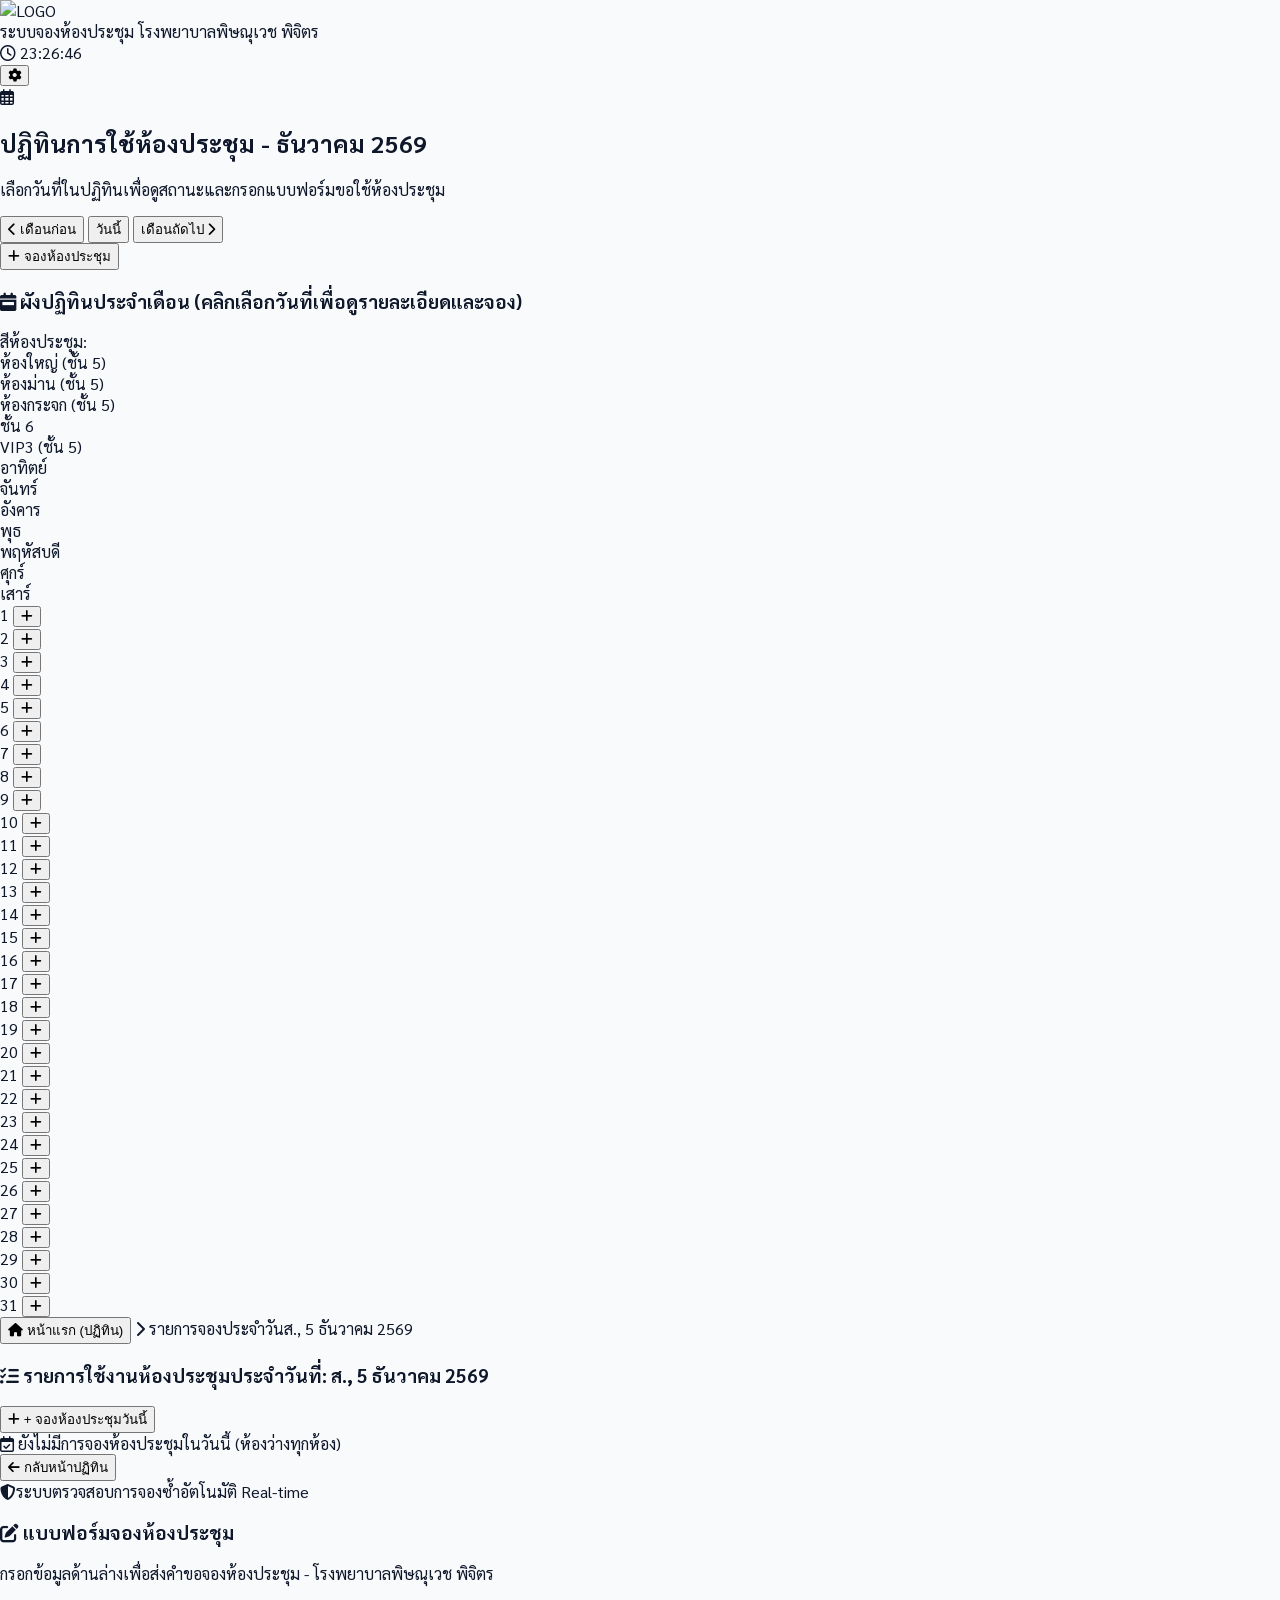
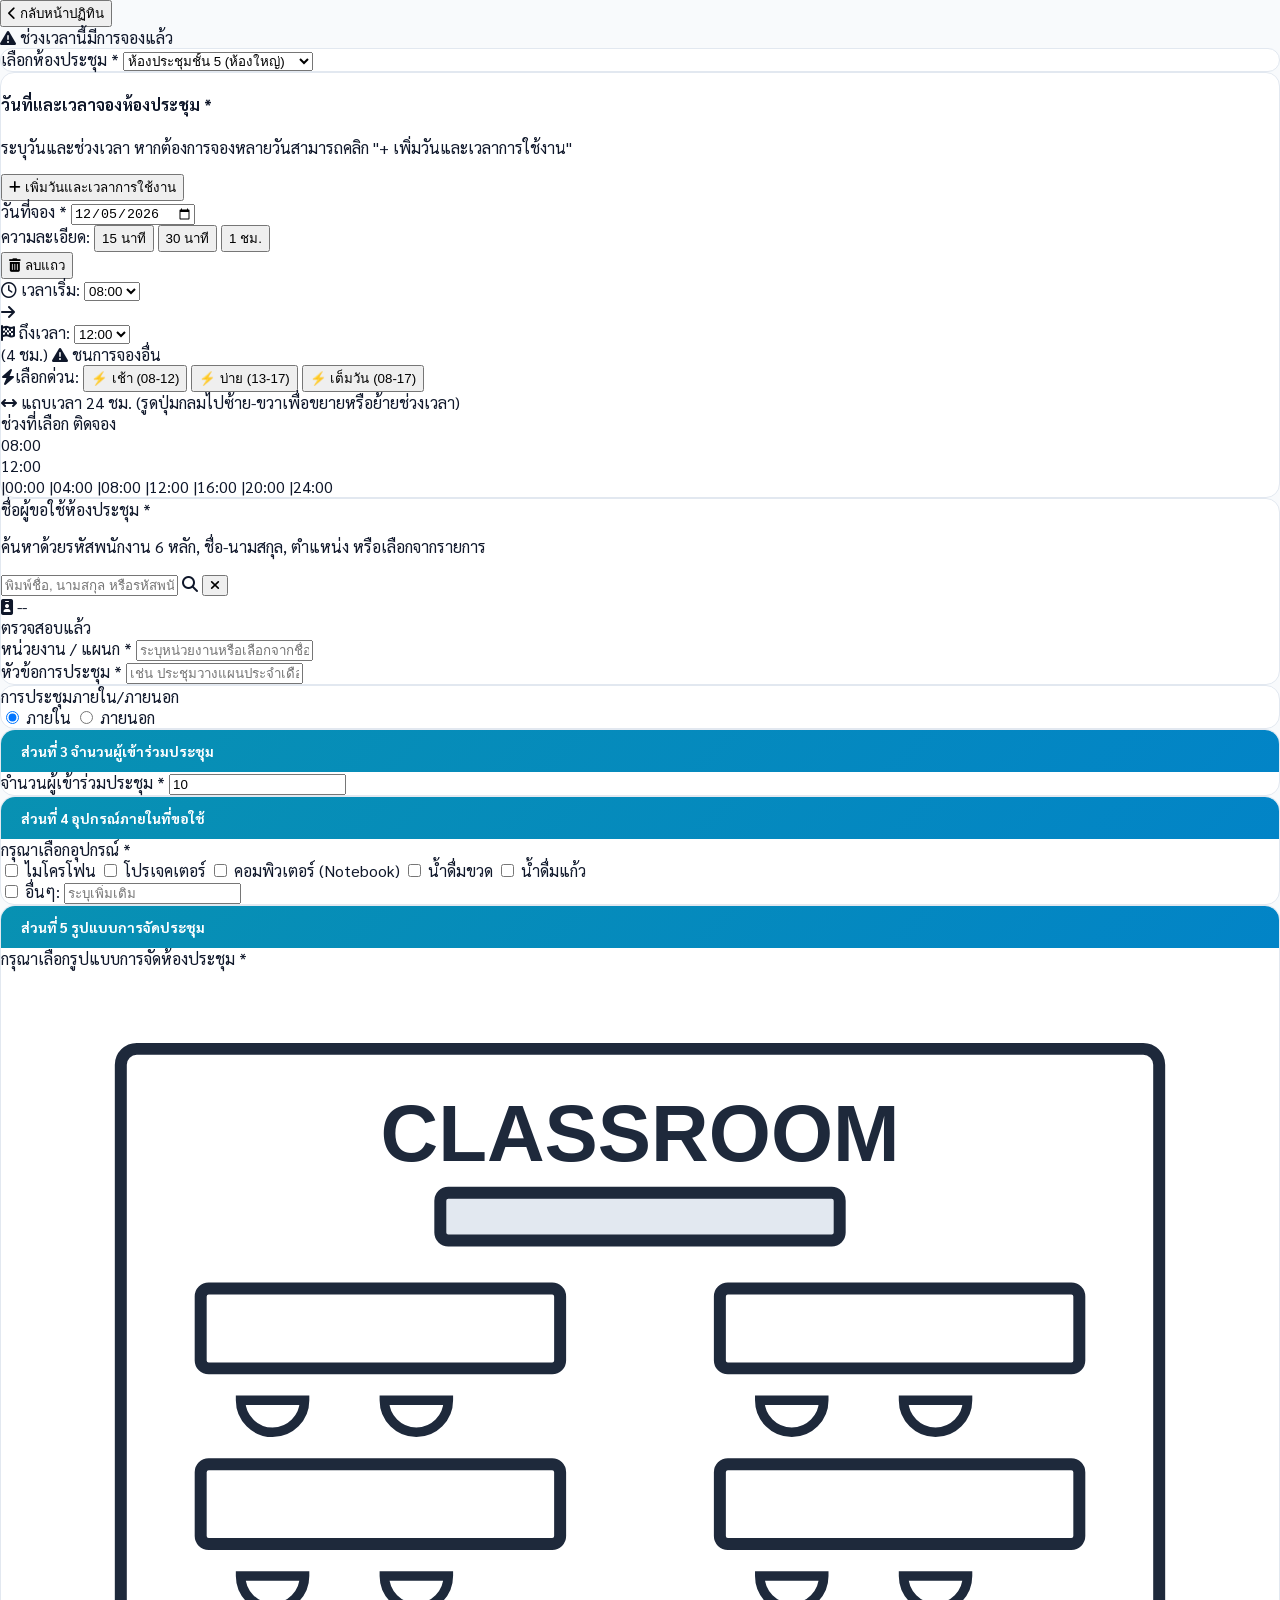
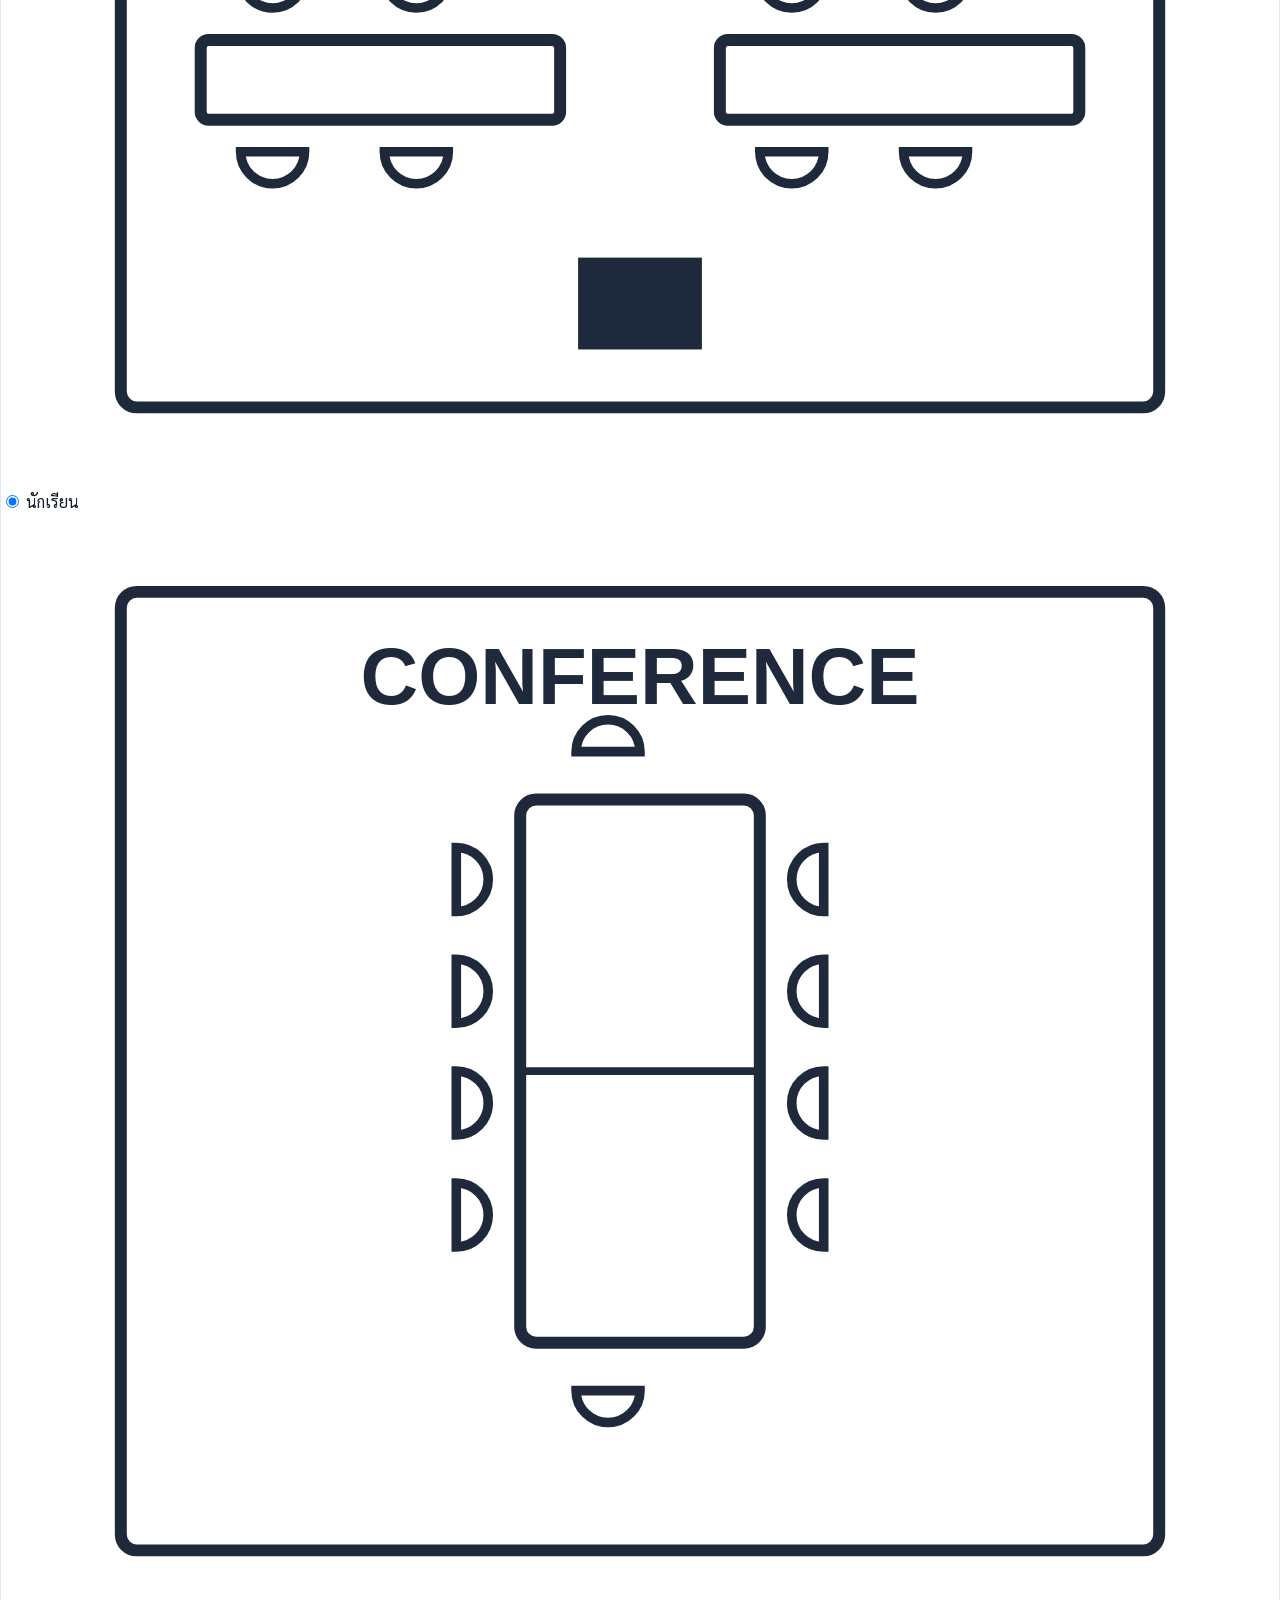
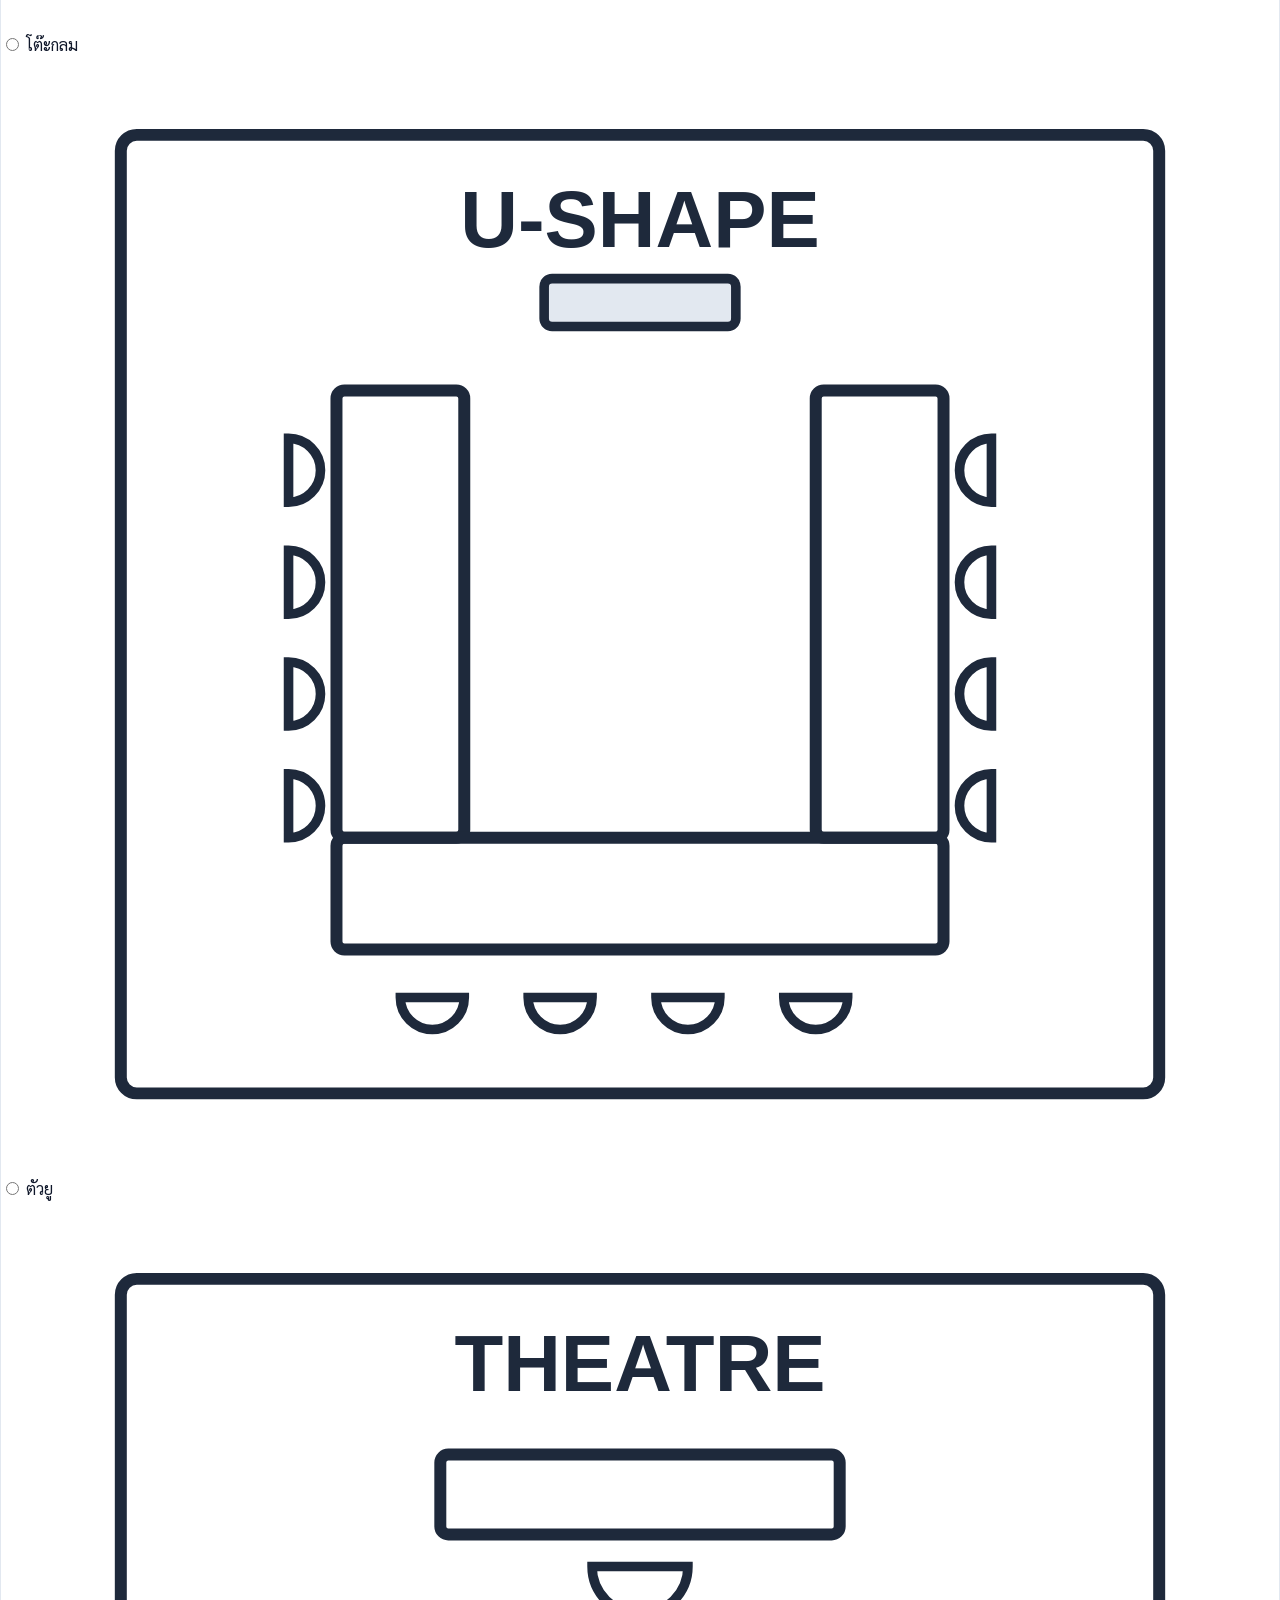
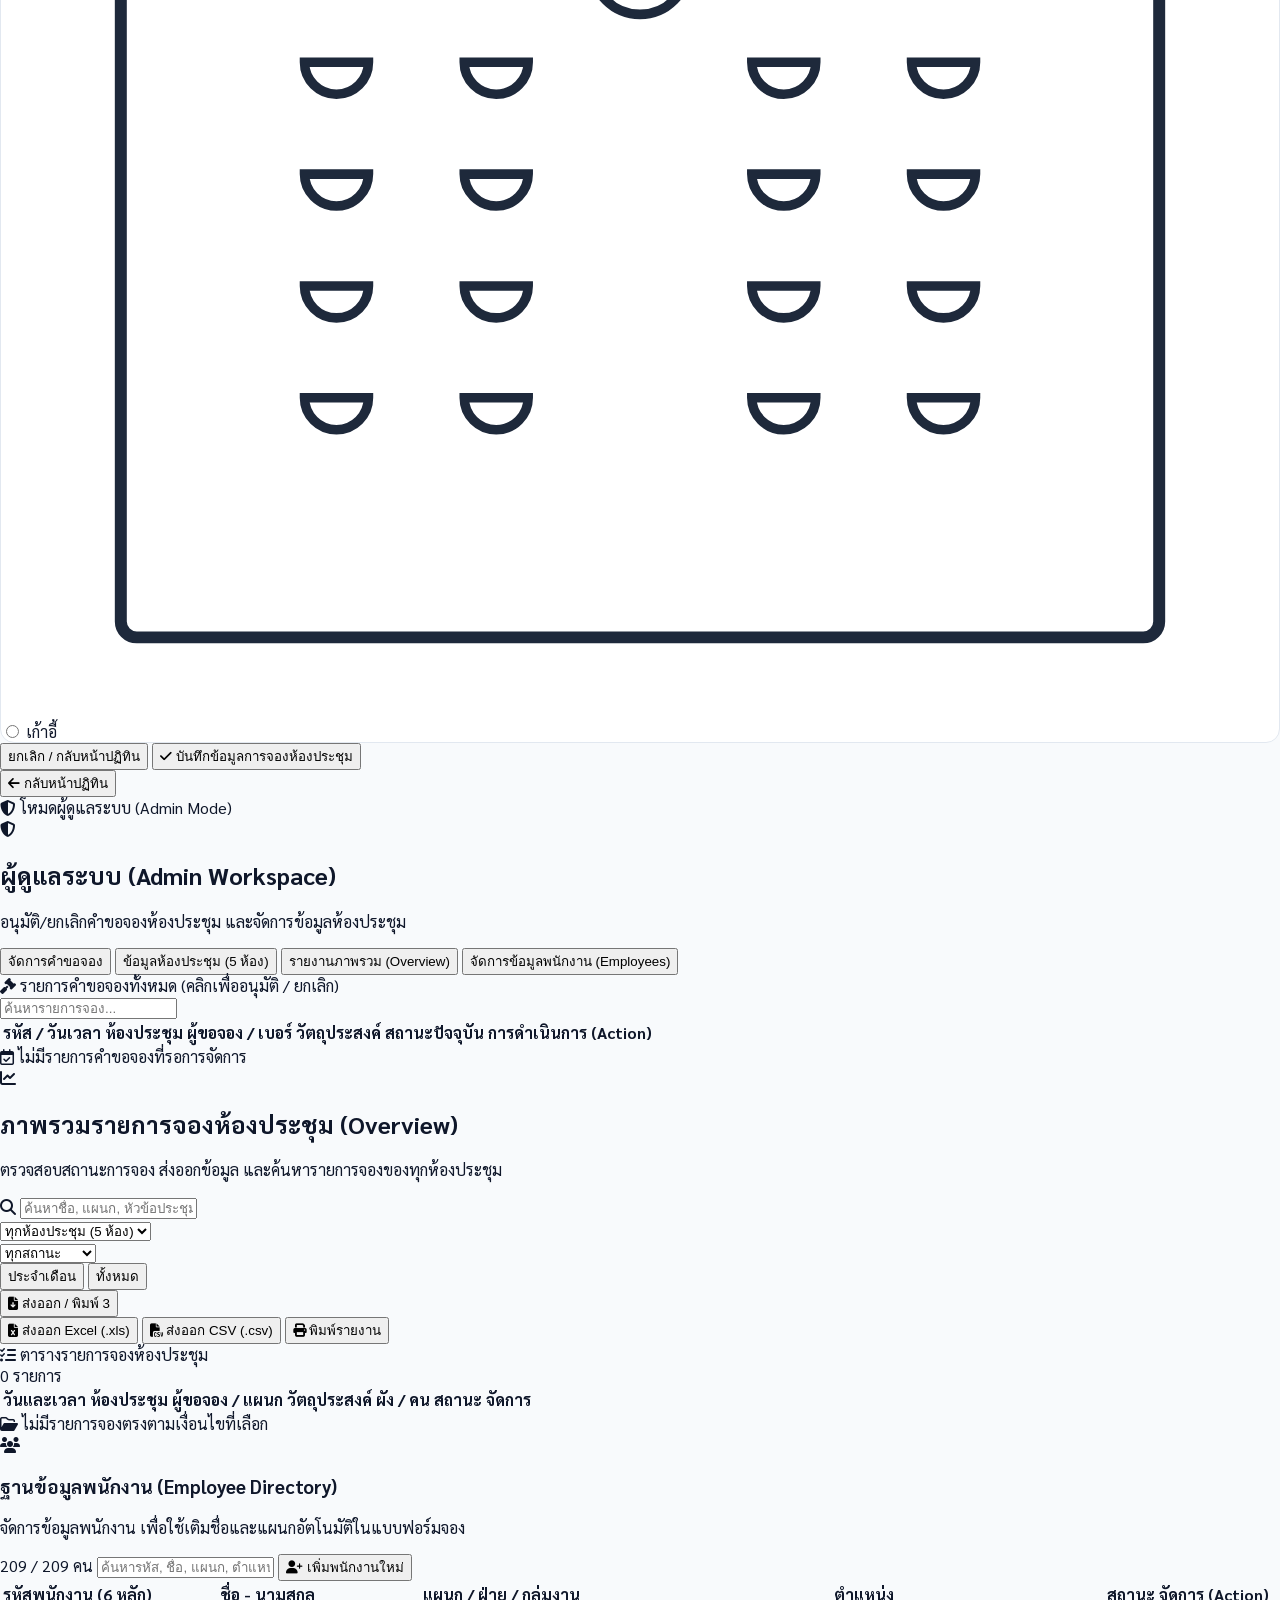
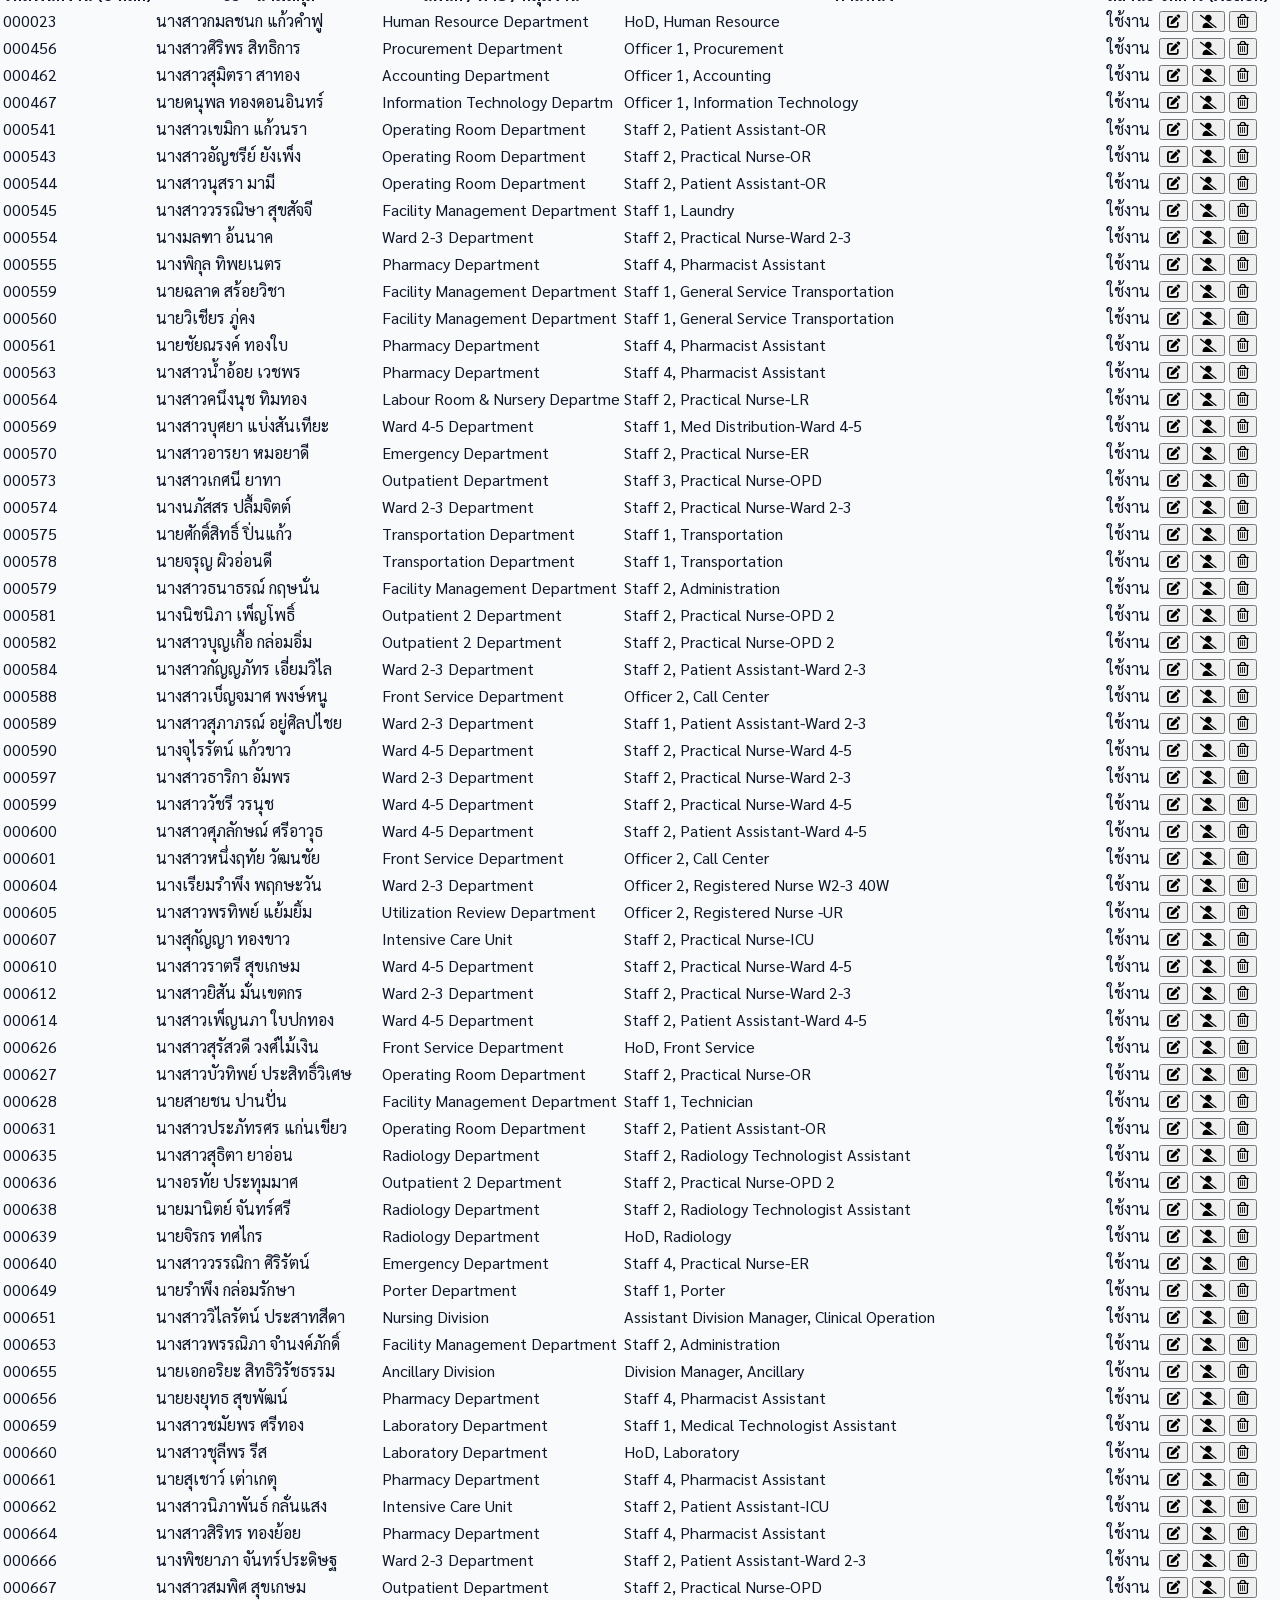
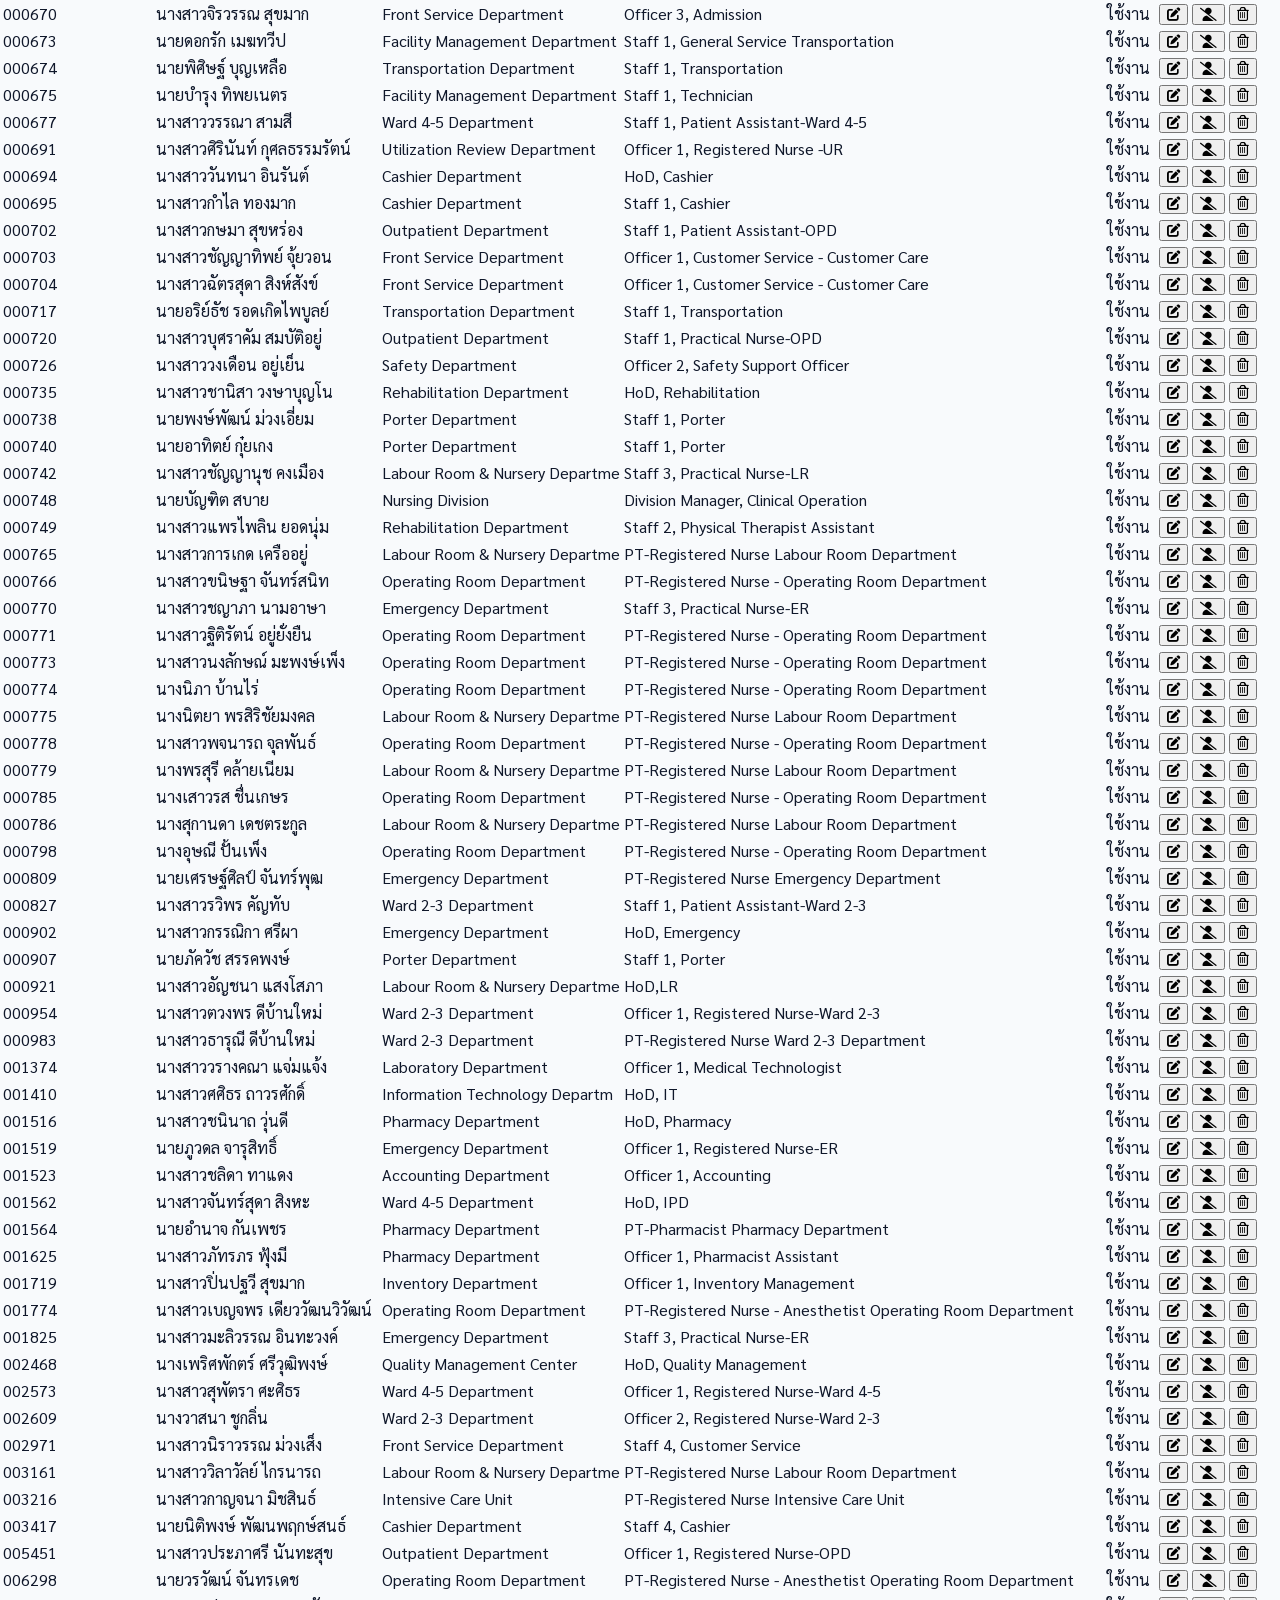
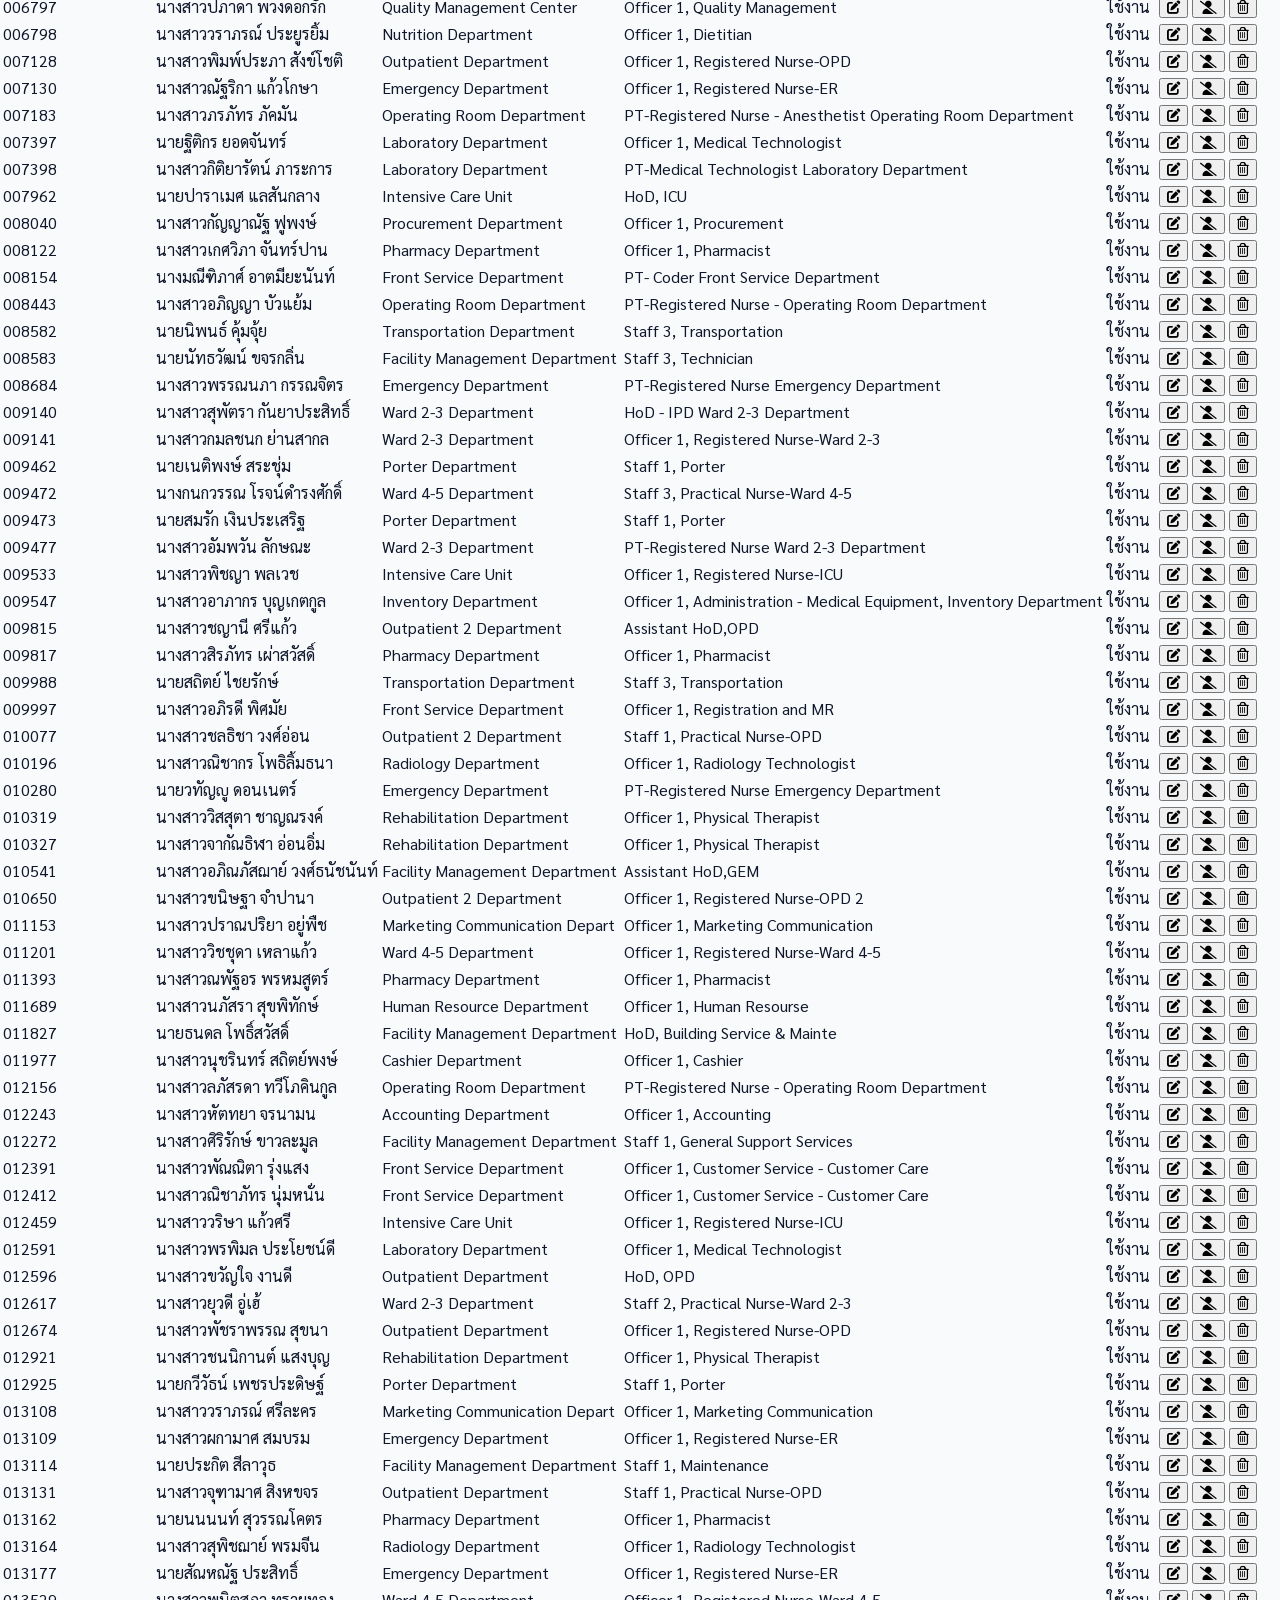
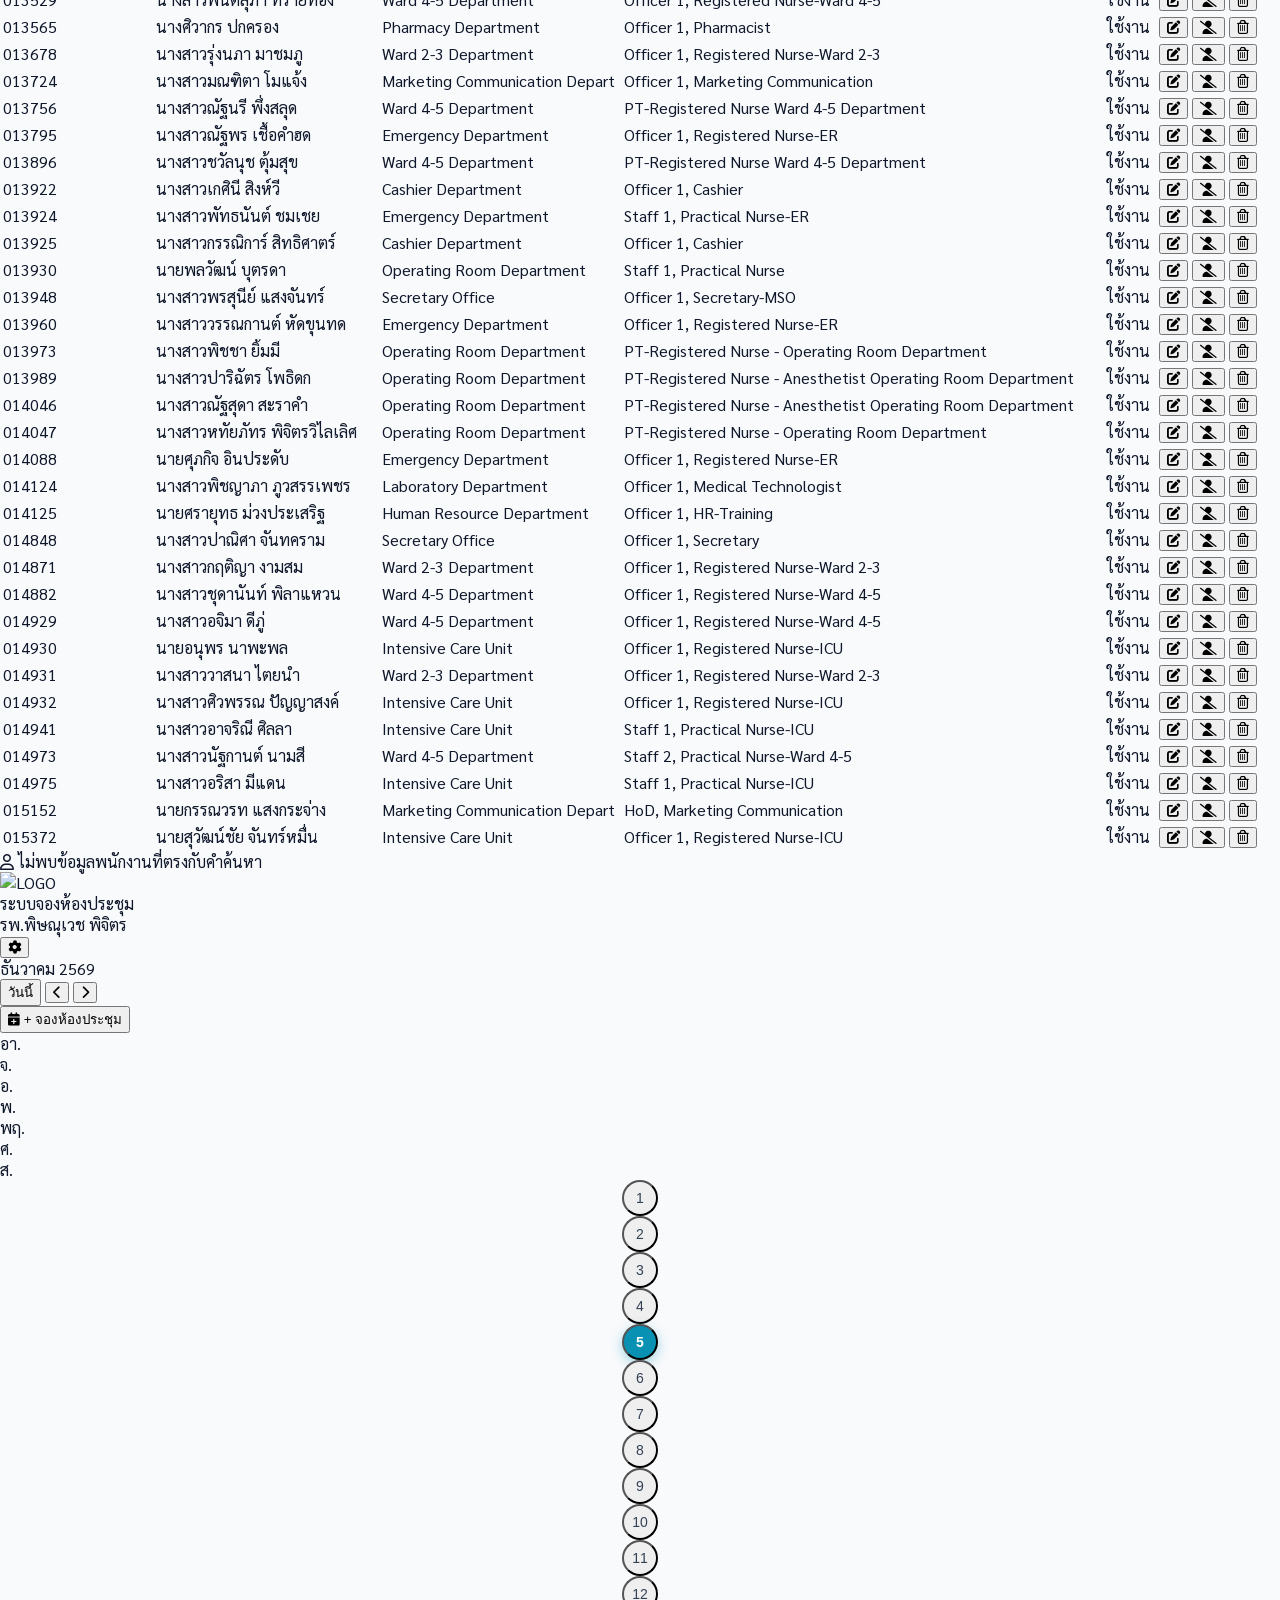
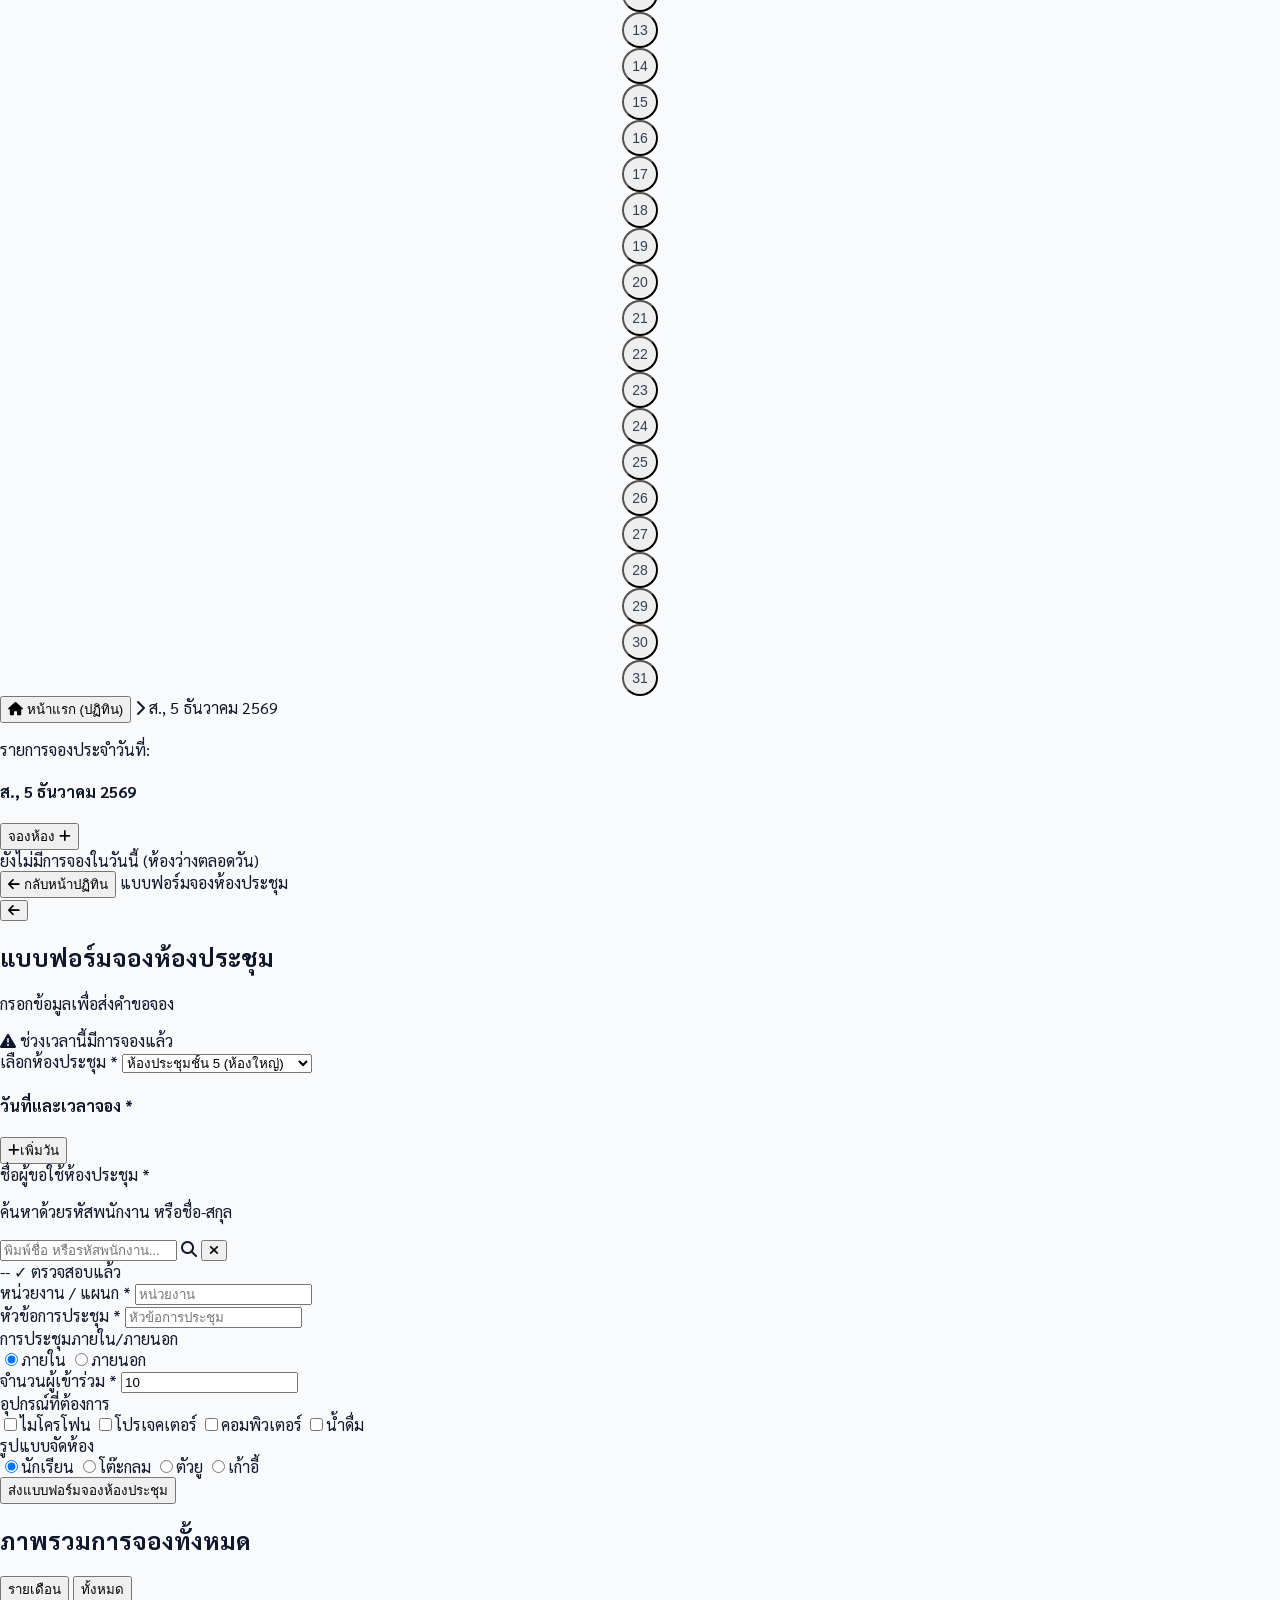
==== gas/Index.html @ ee2bbf0c "fix: globalize Supabase constants and pre-seed 209 employees in state" ====
<!DOCTYPE html>
<html lang="th">
<head>
  <meta charset="UTF-8">
  <meta name="viewport" content="width=device-width, initial-scale=1.0, maximum-scale=1.0, user-scalable=no">
  <title>ระบบจองห้องประชุม - โรงพยาบาลพิษณุเวช พิจิตร</title>
  
  <!-- Google Fonts: Sarabun & Inter -->
  <link rel="preconnect" href="https://fonts.googleapis.com">
  <link rel="preconnect" href="https://fonts.gstatic.com" crossorigin>
  <link href="https://fonts.googleapis.com/css2?family=Inter:wght@400;500;600;700&family=Sarabun:wght@300;400;500;600;700&display=swap" rel="stylesheet">
  
  <!-- FontAwesome Icons -->
  <link rel="stylesheet" href="https://cdnjs.cloudflare.com/ajax/libs/font-awesome/6.4.0/css/all.min.css">

  <!-- Tailwind CSS via CDN -->
  <script src="https://cdn.tailwindcss.com"></script>
  <script>
    tailwind.config = {
      theme: {
        extend: {
          fontFamily: {
            sans: ['Sarabun', 'Inter', 'sans-serif'],
          },
          colors: {
            cyanBrand: {
              50: '#f0f9ff',
              100: '#e0f2fe',
              500: '#06b6d4',
              600: '#0891b2',
              700: '#0e7490',
            }
          }
        }
      }
    }
  </script>

  <style>
    body { font-family: 'Sarabun', sans-serif; background-color: #f8fafc; color: #0f172a; margin: 0; padding: 0; }
    .glass-card { background: rgba(255, 255, 255, 0.9); backdrop-filter: blur(12px); border: 1px solid #e2e8f0; }
    .custom-scrollbar::-webkit-scrollbar { height: 6px; width: 6px; }
    .custom-scrollbar::-webkit-scrollbar-track { background: #f1f5f9; border-radius: 4px; }
    .custom-scrollbar::-webkit-scrollbar-thumb { background: #cbd5e1; border-radius: 4px; }

    .cal-day-btn { width: 36px; height: 36px; display: flex; align-items: center; justify-content: center; margin: 0 auto; border-radius: 9999px; font-weight: 500; font-size: 14px; transition: all 0.15s ease; color: #334155; }
    .cal-day-btn:hover { background-color: #e2e8f0; color: #0f172a; }
    .cal-day-selected { background-color: #0891b2 !important; color: #ffffff !important; font-weight: 700 !important; box-shadow: 0 4px 12px rgba(8, 145, 178, 0.35); }

    .form-light-card { background: #ffffff; border: 1px solid #e2e8f0; border-radius: 14px; }
    .form-header-banner { background: linear-gradient(135deg, #0891b2, #0284c7); color: white; border-top-left-radius: 14px; border-top-right-radius: 14px; padding: 12px 20px; font-weight: 700; font-size: 14px; }

    /* CSS Medical Cross Loader (Phitsanuvej Style) */
    .css-logo-loader {
      position: relative;
      width: 80px;
      height: 80px;
      margin: 20px auto 40px;
      transform: scale(1.6);
      transform-origin: center;
    }

    .logo-petal {
      position: absolute;
      animation: loadingPulse 1.6s ease-in-out infinite;
    }

    .logo-petal.outer {
      background: #1e5387; /* สีน้ำเงินเข้มสำหรับกลีบนอก */
      border-radius: 6px;
    }

    .logo-petal.inner {
      background: #5faee3; /* สีน้ำเงินอ่อนสำหรับกลีบใน */
      border-radius: 5px;
    }

    /* ตั้งตำแหน่งแต่ละกลีบของสัญลักษณ์กากบาทแพทย์ */
    .logo-petal.outer.top {
      top: 0px; left: 30px; width: 20px; height: 24px;
      animation-delay: 0s;
    }
    .logo-petal.inner.top-right {
      top: 14px; right: 14px; width: 20px; height: 20px;
      animation-delay: 0.2s;
    }
    .logo-petal.outer.right {
      top: 30px; right: 0px; width: 24px; height: 20px;
      animation-delay: 0.4s;
    }
    .logo-petal.inner.bottom-right {
      bottom: 14px; right: 14px; width: 20px; height: 20px;
      animation-delay: 0.6s;
    }
    .logo-petal.outer.bottom {
      bottom: 0px; left: 30px; width: 20px; height: 24px;
      animation-delay: 0.8s;
    }
    .logo-petal.inner.bottom-left {
      bottom: 14px; left: 14px; width: 20px; height: 20px;
      animation-delay: 1.0s;
    }
    .logo-petal.outer.left {
      top: 30px; left: 0px; width: 24px; height: 20px;
      animation-delay: 1.2s;
    }
    .logo-petal.inner.top-left {
      top: 14px; left: 14px; width: 20px; height: 20px;
      animation-delay: 1.4s;
    }

    /* เอฟเฟกต์การกะพริบไล่ระดับคลื่น */
    @keyframes loadingPulse {
      0%, 100% {
        transform: scale(1);
        opacity: 0.55;
      }
      50% {
        transform: scale(1.18);
        opacity: 1;
      }
    }

    @keyframes loaderPop {
      0% { transform: scale(0.9); opacity: 0; }
      100% { transform: scale(1); opacity: 1; }
    }

    /* Time Range Slider Styles */
    .touch-none {
      touch-action: none;
    }
    .slider-handle {
      transition: transform 0.1s ease-out, border-color 0.1s ease-out;
      will-change: left;
    }
    .active-track {
      will-change: left, width;
    }
  </style>
</head>
<body class="text-slate-800 antialiased min-h-screen bg-slate-50">

  <!-- โครงสร้างกล่องหน้าจอโหลดหลัก (Loading Overlay) -->
  <div id="loading" style="position: fixed; inset: 0; background: #f8fafc; display: flex; align-items: center; justify-content: center; z-index: 9999;">
    <div class="loader-card" style="background: #ffffff; border: 1px solid #e2e8f0; border-radius: 24px; padding: 48px; text-align: center; box-shadow: 0 20px 40px rgba(0,0,0,0.06); min-width: 300px; transform: scale(0.95); animation: loaderPop 0.5s cubic-bezier(0.16, 1, 0.3, 1) forwards;">
      
      <!-- ตัวหมุนแอนิเมชันกากบาทแพทย์ -->
      <div class="css-logo-loader">
        <div class="logo-petal outer top"></div>
        <div class="logo-petal inner top-right"></div>
        <div class="logo-petal outer right"></div>
        <div class="logo-petal inner bottom-right"></div>
        <div class="logo-petal outer bottom"></div>
        <div class="logo-petal inner bottom-left"></div>
        <div class="logo-petal outer left"></div>
        <div class="logo-petal inner top-left"></div>
      </div>
      
      <!-- ข้อความประกอบการรอข้อมูล -->
      <div style="margin-top: 24px; text-align: center;">
        <div style="font-size: 18px; font-weight: 800; color: #1e5387; margin-bottom: 6px; letter-spacing: 0.5px;">
          ระบบจองห้องประชุม PPCH
        </div>
        <div style="font-size: 13px; font-weight: 600; color: #64748b;">
          โรงพยาบาลพิษณุเวช พิจิตร
        </div>
      </div>
    </div>
  </div>

  <!-- ============================================================================================== -->
  <!-- 🖥️ DESKTOP LAYOUT (เปิดบนคอมพิวเตอร์ - LIGHT THEME)                                           -->
  <!-- ============================================================================================== -->
  <div id="desktopLayout" class="hidden min-h-screen flex flex-col bg-slate-100/70 font-sans">
    
    <!-- TOP CLEAN NAVBAR (Ultra-Clean: Left Brand, Right Clock & Admin Gear Icon) -->
    <header class="bg-white/95 backdrop-blur-md border-b border-slate-200/80 sticky top-0 z-30 shadow-2xs">
      <div class="w-full px-4 sm:px-6 md:px-8 lg:px-10 py-3.5 flex items-center justify-between">
        
        <!-- Hospital Brand & System Title (Click to go to Calendar Home) -->
        <div onclick="backToCalendar()" class="flex items-center space-x-3.5 cursor-pointer group" title="กลับหน้าปฏิทิน">
          <img src="https://drive.google.com/thumbnail?id=1K9GBW7ukzes0ekrPMwyKOJDwG5w12hpu&sz=w600" alt="LOGO" class="h-9 w-auto object-contain transition-transform group-hover:scale-105">
          <div class="flex flex-col">
            <span class="text-base font-bold text-slate-800 leading-tight group-hover:text-cyan-700 transition-colors">ระบบจองห้องประชุม</span>
            <span class="text-xs text-slate-500 font-medium">โรงพยาบาลพิษณุเวช พิจิตร</span>
          </div>
        </div>

        <!-- Right Side: Real-time Clock & Subtle Admin Gear Icon Button -->
        <div class="flex items-center space-x-3">
          <div class="hidden sm:flex items-center gap-1.5 px-3 py-1.5 rounded-xl bg-slate-50 border border-slate-200/60 text-xs font-mono font-medium text-slate-600">
            <i class="fa-regular fa-clock text-slate-400"></i>
            <span id="dtClock">--:--:--</span>
          </div>

          <!-- Subtle Admin Gear Icon Button (รูปเฟืองสำหรับเข้าระบบ Admin) -->
          <button id="adminGearBtn" onclick="handleAdminGearClick()" class="w-10 h-10 rounded-xl bg-slate-50 hover:bg-slate-100 active:scale-95 border border-slate-200 text-slate-500 hover:text-cyan-700 hover:border-cyan-300 flex items-center justify-center transition shadow-2xs" title="ผู้ดูแลระบบ (Admin Panel)">
            <i class="fa-solid fa-gear text-base"></i>
          </button>
        </div>

      </div>
    </header>

    <!-- CENTERED MAIN WORKSPACE (No double scrollbars) -->
    <main class="flex-1 w-full px-4 sm:px-6 md:px-8 lg:px-10 py-6 space-y-6">
      
      <!-- TAB 1: DESKTOP MAIN CALENDAR & ROOM SCHEDULE -->
      <div id="dtMainCalSection" class="space-y-6 w-full">
        
        <!-- Top Bar Header with Navigation & View Controls -->
        <div class="bg-white rounded-2xl p-6 border border-slate-200 flex flex-wrap justify-between items-center gap-4 shadow-sm">
          <div class="flex items-center space-x-4">
            <div class="w-12 h-12 rounded-2xl bg-cyan-50 text-cyan-600 border border-cyan-100 flex items-center justify-center text-xl font-bold shadow-2xs">
              <i class="fa-regular fa-calendar-days"></i>
            </div>
            <div>
              <h2 id="dtMainMonthHeader" class="text-xl font-bold text-slate-900">
                ปฏิทินการใช้ห้องประชุม
              </h2>
              <p class="text-xs text-slate-500 mt-0.5">เลือกวันที่ในปฏิทินเพื่อดูสถานะและกรอกแบบฟอร์มขอใช้ห้องประชุม</p>
            </div>
          </div>
          
          <div class="flex flex-wrap items-center gap-3">
            <!-- Nav Month Buttons -->
            <div class="flex items-center bg-slate-100 p-1 rounded-xl border border-slate-200">
              <button onclick="changeCalMonth(-1)" class="px-3 py-1.5 rounded-lg text-slate-600 hover:text-slate-900 hover:bg-white text-xs font-bold transition">
                <i class="fa-solid fa-chevron-left mr-1"></i> เดือนก่อน
              </button>
              <button onclick="goToday()" class="px-3 py-1.5 rounded-lg bg-white text-cyan-700 text-xs font-bold shadow-2xs border border-cyan-200">
                วันนี้
              </button>
              <button onclick="changeCalMonth(1)" class="px-3 py-1.5 rounded-lg text-slate-600 hover:text-slate-900 hover:bg-white text-xs font-bold transition">
                เดือนถัดไป <i class="fa-solid fa-chevron-right ml-1"></i>
              </button>
            </div>

            <button onclick="scrollToBookingForm()" class="px-5 py-2.5 bg-gradient-to-r from-cyan-600 to-blue-600 hover:from-cyan-700 hover:to-blue-700 text-white font-bold text-xs rounded-xl shadow-md shadow-cyan-600/20 transition flex items-center gap-2">
              <i class="fa-solid fa-plus"></i>
              <span>จองห้องประชุม</span>
            </button>
          </div>
        </div>

        <!-- CENTER FULL MAIN CALENDAR GRID VIEW (หน้าแรกปฏิทินเดือน) -->
        <div id="dtMainCalGridView" class="bg-white rounded-2xl p-6 border border-slate-200 space-y-4 shadow-sm">
          <div class="flex flex-wrap justify-between items-center border-b border-slate-200 pb-3 gap-3">
            <h3 class="text-sm font-bold text-slate-900 flex items-center gap-2">
              <i class="fa-solid fa-calendar-week text-cyan-700 text-base"></i>
              <span>ผังปฏิทินประจำเดือน (คลิกเลือกวันที่เพื่อดูรายละเอียดและจอง)</span>
            </h3>
            <!-- Room Color Legend (สัญลักษณ์สีห้องประชุม - High Contrast) -->
            <div class="flex flex-wrap items-center gap-2 text-xs font-bold">
              <span class="text-slate-400 font-semibold text-[11px] mr-0.5">สีห้องประชุม:</span>
              <div class="flex items-center gap-1.5 px-2.5 py-1 rounded-lg bg-sky-50 border border-sky-300 text-sky-950 shadow-2xs">
                <span class="w-2.5 h-2.5 rounded-full bg-sky-600"></span>
                <span>ห้องใหญ่ (ชั้น 5)</span>
              </div>
              <div class="flex items-center gap-1.5 px-2.5 py-1 rounded-lg bg-emerald-50 border border-emerald-300 text-emerald-950 shadow-2xs">
                <span class="w-2.5 h-2.5 rounded-full bg-emerald-600"></span>
                <span>ห้องม่าน (ชั้น 5)</span>
              </div>
              <div class="flex items-center gap-1.5 px-2.5 py-1 rounded-lg bg-purple-50 border border-purple-300 text-purple-950 shadow-2xs">
                <span class="w-2.5 h-2.5 rounded-full bg-purple-600"></span>
                <span>ห้องกระจก (ชั้น 5)</span>
              </div>
              <div class="flex items-center gap-1.5 px-2.5 py-1 rounded-lg bg-amber-50 border border-amber-300 text-amber-950 shadow-2xs">
                <span class="w-2.5 h-2.5 rounded-full bg-amber-600"></span>
                <span>ชั้น 6</span>
              </div>
              <div class="flex items-center gap-1.5 px-2.5 py-1 rounded-lg bg-rose-50 border border-rose-300 text-rose-950 shadow-2xs">
                <span class="w-2.5 h-2.5 rounded-full bg-rose-600"></span>
                <span>VIP3 (ชั้น 5)</span>
              </div>
            </div>
          </div>

          <!-- Day Headers (High Contrast Colorful Header Pills) -->
          <div class="grid grid-cols-7 gap-3 text-center text-xs font-bold py-1">
            <div class="bg-rose-100 text-rose-800 border border-rose-300 py-2 rounded-xl shadow-2xs">อาทิตย์</div>
            <div class="bg-amber-100 text-amber-900 border border-amber-300 py-2 rounded-xl shadow-2xs">จันทร์</div>
            <div class="bg-pink-100 text-pink-900 border border-pink-300 py-2 rounded-xl shadow-2xs">อังคาร</div>
            <div class="bg-emerald-100 text-emerald-900 border border-emerald-300 py-2 rounded-xl shadow-2xs">พุธ</div>
            <div class="bg-orange-100 text-orange-900 border border-orange-300 py-2 rounded-xl shadow-2xs">พฤหัสบดี</div>
            <div class="bg-sky-100 text-sky-900 border border-sky-300 py-2 rounded-xl shadow-2xs">ศุกร์</div>
            <div class="bg-purple-100 text-purple-900 border border-purple-300 py-2 rounded-xl shadow-2xs">เสาร์</div>
          </div>
          
          <!-- 7-Column Big Main Calendar Grid -->
          <div id="dtMainCalGrid" class="grid grid-cols-7 gap-2.5"></div>
        </div>

        <!-- DEDICATED DAY DETAIL VIEW (หน้าดีเทลจำลอง SPA) -->
        <div id="dtDayBookingsDetailView" class="hidden space-y-4">
          <!-- BREADCRUMB NAVIGATION -->
          <nav class="flex items-center space-x-2 text-xs font-semibold text-slate-500 bg-slate-50 px-4 py-2.5 rounded-xl border border-slate-200/60 shadow-3xs">
            <button type="button" onclick="backToCalendarGrid()" class="text-cyan-600 hover:text-cyan-700 font-bold flex items-center gap-1.5 transition">
              <i class="fa-solid fa-house"></i> หน้าแรก (ปฏิทิน)
            </button>
            <i class="fa-solid fa-chevron-right text-[10px] text-slate-300"></i>
            <span class="text-slate-700 font-bold" id="dtBreadcrumbDate">รายละเอียดการจองประจำวัน</span>
          </nav>

          <!-- LIST OF BOOKINGS -->
          <div class="bg-white rounded-2xl p-6 border border-slate-200 space-y-5 shadow-sm">
            <div class="flex justify-between items-center border-b border-slate-200 pb-3 flex-wrap gap-2">
              <h3 class="text-sm font-bold text-slate-800 flex items-center gap-2">
                <i class="fa-solid fa-list-check text-cyan-600"></i>
                <span>รายการใช้งานห้องประชุมประจำวันที่:</span>
                <span id="dtDayDetailLabel" class="text-cyan-700 font-bold"></span>
              </h3>
              <button onclick="scrollToBookingForm()" class="px-4 py-2 bg-cyan-600 hover:bg-cyan-700 text-white font-bold text-xs rounded-xl shadow-xs transition flex items-center gap-1.5">
                <i class="fa-solid fa-plus text-[10px]"></i>
                <span>+ จองห้องประชุมวันนี้</span>
              </button>
            </div>
            <div id="dtDayBookingsList" class="space-y-3">
              <!-- รายการจองของวันที่เลือกจะขึ้นตรงนี้ -->
            </div>
          </div>
        </div>
      </div>

      <!-- TAB: DEDICATED BOOKING FORM SECTION -->
      <div id="dtMainBookingSection" class="hidden space-y-6 w-full">
        <!-- Top Back to Calendar Nav Bar -->
        <div class="flex items-center justify-between bg-white rounded-2xl p-4 border border-slate-200 shadow-sm">
          <button type="button" onclick="backToCalendar()" class="inline-flex items-center gap-2 px-4 py-2 rounded-xl bg-slate-100 hover:bg-slate-200 text-slate-700 font-bold text-xs transition active:scale-95">
            <i class="fa-solid fa-arrow-left"></i>
            <span>กลับหน้าปฏิทิน</span>
          </button>
          <div class="text-xs text-slate-500 font-medium hidden sm:inline-block">
            <i class="fa-solid fa-shield-halved text-cyan-600 mr-1"></i>ระบบตรวจสอบการจองซ้ำอัตโนมัติ Real-time
          </div>
        </div>

        <div id="bookingFormSection"  class="bg-white rounded-2xl p-6 border border-slate-200 space-y-6 shadow-sm scroll-mt-6">
          <div class="bg-gradient-to-r from-cyan-600 to-blue-600 -mx-6 -mt-6 p-6 text-white flex justify-between items-center rounded-t-2xl">
            <div>
              <h3 class="font-bold text-lg flex items-center gap-2">
                <i class="fa-solid fa-pen-to-square"></i>
                <span>แบบฟอร์มจองห้องประชุม</span>
              </h3>
              <p class="text-xs text-cyan-100 mt-0.5">กรอกข้อมูลด้านล่างเพื่อส่งคำขอจองห้องประชุม - โรงพยาบาลพิษณุเวช พิจิตร</p>
            </div>
            <button type="button" onclick="backToCalendar()" class="px-3.5 py-1.5 bg-white/15 hover:bg-white/25 border border-white/25 text-white rounded-xl text-xs font-bold transition flex items-center gap-1.5 active:scale-95">
              <i class="fa-solid fa-chevron-left text-[11px]"></i> กลับหน้าปฏิทิน
            </button>
          </div>

          <div id="modalConflictAlert" class="hidden p-3 bg-red-50 border border-red-200 rounded-xl text-red-700 text-xs font-semibold flex items-center gap-2">
            <i class="fa-solid fa-triangle-exclamation text-base text-red-600"></i>
            <span id="modalConflictText">ช่วงเวลานี้มีการจองแล้ว</span>
          </div>

          <form id="bookingForm" onsubmit="handleBookingSubmit(event)" class="space-y-6">
            
            <!-- เลือกห้องประชุม -->
            <div class="form-light-card p-4 space-y-2">
              <label class="block text-xs font-bold text-slate-700">เลือกห้องประชุม <span class="text-red-500">*</span></label>
              <select id="formRoomSelect" onchange="onRoomChange()" required class="w-full px-3 py-2.5 border border-slate-300 rounded-xl text-sm focus:ring-2 focus:ring-cyan-500 focus:border-cyan-500 focus:outline-none bg-white text-slate-900">
                <option value="ห้องประชุมชั้น 5 (ห้องใหญ่)">ห้องประชุมชั้น 5 (ห้องใหญ่)</option>
                <option value="ห้องประชุมชั้น 5 (ห้องม่าน)">ห้องประชุมชั้น 5 (ห้องม่าน)</option>
                <option value="ห้องประชุมชั้น 5 (ห้องกระจก)">ห้องประชุมชั้น 5 (ห้องกระจก)</option>
                <option value="ห้องประชุมชั้น 6">ห้องประชุมชั้น 6</option>
                <option value="ห้องประชุมชั้น 5 (ห้อง VIP3)">ห้องประชุมชั้น 5 (ห้อง VIP3)</option>
              </select>
            </div>

            <!-- ส่วนที่ 2 วันที่และเวลาการใช้งาน (เลือก 1 วันใส่เวลา และมีให้เพิ่มวันและใส่เวลาได้เรื่อยๆ) -->
            <div class="form-light-card p-4 space-y-4">
              <div class="border-b border-slate-200 pb-3 flex justify-between items-center flex-wrap gap-2">
                <div>
                  <h4 class="text-xs font-bold text-slate-700">วันที่และเวลาจองห้องประชุม <span class="text-red-500">*</span></h4>
                  <p class="text-[11px] text-slate-500">ระบุวันและช่วงเวลา หากต้องการจองหลายวันสามารถคลิก "+ เพิ่มวันและเวลาการใช้งาน"</p>
                </div>
                <button type="button" onclick="addBookingDateRow('', '08:00', '12:00')" class="px-3.5 py-2 bg-cyan-600 hover:bg-cyan-700 text-white font-bold text-xs rounded-xl shadow-xs transition flex items-center gap-1.5">
                  <i class="fa-solid fa-plus text-[10px]"></i>
                  <span>เพิ่มวันและเวลาการใช้งาน</span>
                </button>
              </div>

              <!-- รายการวันจองทั้งหมด -->
              <div id="bookingDatesList" class="space-y-3"></div>
            </div>

            <!-- ผู้ขอใช้ห้อง & หน่วยงาน (Searchable Autocomplete Dropdown) -->
            <div class="form-light-card p-4 space-y-3">
              <div>
                <label class="block text-xs font-bold text-slate-700 mb-1">
                  ชื่อผู้ขอใช้ห้องประชุม <span class="text-red-500">*</span>
                </label>
                <p class="text-[11px] text-slate-400 mb-1.5">ค้นหาด้วยรหัสพนักงาน 6 หลัก, ชื่อ-นามสกุล, ตำแหน่ง หรือเลือกจากรายการ</p>
                
                <!-- Searchable Combobox -->
                <div class="relative">
                  <input type="hidden" id="formEmpId" value="">
                  <div class="relative">
                    <input type="text" id="formBookedBy" required autocomplete="off" placeholder="พิมพ์ชื่อ, นามสกุล หรือรหัสพนักงาน..." class="w-full pl-9 pr-9 py-2 border-b-2 border-slate-300 focus:border-cyan-600 text-sm focus:outline-none bg-transparent text-slate-900 font-medium transition" oninput="handleEmpSearch('dt')" onfocus="handleEmpSearch('dt')">
                    <i class="fa-solid fa-magnifying-glass absolute left-1 top-2.5 text-slate-400 text-xs pointer-events-none"></i>
                    <button type="button" id="formBookedByClearBtn" onclick="clearEmpSelection('dt')" class="hidden absolute right-1 top-2 text-slate-400 hover:text-slate-600 text-xs px-2 py-0.5 rounded-full hover:bg-slate-100 transition" title="ล้างการเลือก">
                      <i class="fa-solid fa-xmark"></i>
                    </button>
                  </div>
                  <!-- Dropdown Menu -->
                  <div id="formBookedByDropdown" class="hidden absolute left-0 right-0 top-full mt-1 bg-white border border-slate-200 rounded-xl shadow-2xl max-h-64 overflow-y-auto z-50 divide-y divide-slate-100">
                    <!-- Dynamic employee options -->
                  </div>
                </div>
                <!-- Selected Employee Indicator Badge -->
                <div id="formEmpSelectedBadge" class="hidden mt-2 p-2 bg-cyan-50/80 border border-cyan-200 rounded-xl text-xs text-cyan-900 flex items-center justify-between">
                  <div class="flex items-center gap-2">
                    <i class="fa-solid fa-id-badge text-cyan-600 text-sm"></i>
                    <span id="formEmpSelectedText">--</span>
                  </div>
                  <span class="text-[10px] font-bold text-emerald-700 bg-emerald-100 px-2 py-0.5 rounded-full border border-emerald-200">ตรวจสอบแล้ว</span>
                </div>
              </div>
              
              <div class="pt-2">
                <label class="block text-xs font-bold text-slate-700 mb-1">หน่วยงาน / แผนก <span class="text-red-500">*</span></label>
                <input type="text" id="formDepartment" required placeholder="ระบุหน่วยงานหรือเลือกจากชื่อพนักงานด้านบน" class="w-full px-3 py-2 border-b border-slate-300 focus:border-cyan-600 text-sm focus:outline-none bg-transparent text-slate-900">
              </div>

              <div class="pt-2">
                <label class="block text-xs font-bold text-slate-700 mb-1">หัวข้อการประชุม <span class="text-red-500">*</span></label>
                <input type="text" id="formPurpose" required placeholder="เช่น ประชุมวางแผนประจำเดือน, อบรมวิชาการ..." class="w-full px-3 py-2 border-b border-slate-300 focus:border-cyan-600 text-sm focus:outline-none bg-transparent text-slate-900">
              </div>
            </div>

            <!-- การประชุมภายใน/ภายนอก -->
            <div class="form-light-card p-4 space-y-2">
              <label class="block text-xs font-bold text-slate-700">การประชุมภายใน/ภายนอก</label>
              <div class="space-y-2 pt-1">
                <label class="flex items-center space-x-2 text-xs font-medium cursor-pointer">
                  <input type="radio" name="meetingType" value="ภายใน" checked class="w-4 h-4 text-cyan-600 focus:ring-cyan-500 border-slate-300">
                  <span class="text-slate-800">ภายใน</span>
                </label>
                <label class="flex items-center space-x-2 text-xs font-medium cursor-pointer">
                  <input type="radio" name="meetingType" value="ภายนอก" class="w-4 h-4 text-cyan-600 focus:ring-cyan-500 border-slate-300">
                  <span class="text-slate-800">ภายนอก</span>
                </label>
              </div>
            </div>

            <!-- ส่วนที่ 3 จำนวนผู้เข้าร่วมประชุม -->
            <div class="form-light-card overflow-hidden">
              <div class="form-header-banner">ส่วนที่ 3 จำนวนผู้เข้าร่วมประชุม</div>
              <div class="p-4">
                <label class="block text-xs font-bold text-slate-700 mb-1">จำนวนผู้เข้าร่วมประชุม <span class="text-red-500">*</span></label>
                <input type="number" id="formAttendees" min="1" value="10" required placeholder="คำตอบของคุณ" class="w-full px-3 py-2 border-b border-slate-300 focus:border-cyan-600 text-sm focus:outline-none bg-transparent text-slate-900">
              </div>
            </div>

            <!-- ส่วนที่ 4 อุปกรณ์ภายในที่ขอใช้ -->
            <div class="form-light-card overflow-hidden">
              <div class="form-header-banner">ส่วนที่ 4 อุปกรณ์ภายในที่ขอใช้</div>
              <div class="p-4 space-y-3">
                <label class="block text-xs font-bold text-slate-700">กรุณาเลือกอุปกรณ์ <span class="text-red-500">*</span></label>
                
                <div class="space-y-2.5 text-xs font-medium text-slate-800">
                  <label class="flex items-center space-x-2 cursor-pointer">
                    <input type="checkbox" name="equipmentOpt" value="ไมโครโฟน" class="w-4 h-4 text-cyan-600 rounded border-slate-300 focus:ring-cyan-500">
                    <span>ไมโครโฟน</span>
                  </label>
                  <label class="flex items-center space-x-2 cursor-pointer">
                    <input type="checkbox" name="equipmentOpt" value="โปรเจคเตอร์" class="w-4 h-4 text-cyan-600 rounded border-slate-300 focus:ring-cyan-500">
                    <span>โปรเจคเตอร์</span>
                  </label>
                  <label class="flex items-center space-x-2 cursor-pointer">
                    <input type="checkbox" name="equipmentOpt" value="คอมพิวเตอร์ (Notebook)" class="w-4 h-4 text-cyan-600 rounded border-slate-300 focus:ring-cyan-500">
                    <span>คอมพิวเตอร์ (Notebook)</span>
                  </label>
                  <label class="flex items-center space-x-2 cursor-pointer">
                    <input type="checkbox" name="equipmentOpt" value="น้ำดื่มขวด" class="w-4 h-4 text-cyan-600 rounded border-slate-300 focus:ring-cyan-500">
                    <span>น้ำดื่มขวด</span>
                  </label>
                  <label class="flex items-center space-x-2 cursor-pointer">
                    <input type="checkbox" name="equipmentOpt" value="น้ำดื่มแก้ว" class="w-4 h-4 text-cyan-600 rounded border-slate-300 focus:ring-cyan-500">
                    <span>น้ำดื่มแก้ว</span>
                  </label>
                  <div class="flex items-center space-x-2 pt-1">
                    <input type="checkbox" id="equipOtherCheck" class="w-4 h-4 text-cyan-600 rounded border-slate-300 focus:ring-cyan-500">
                    <span class="shrink-0">อื่นๆ:</span>
                    <input type="text" id="equipOtherText" placeholder="ระบุเพิ่มเติม" class="w-full border-b border-slate-300 text-xs px-2 py-0.5 focus:outline-none focus:border-cyan-600 bg-transparent text-slate-900">
                  </div>
                </div>
              </div>
            </div>

            <!-- ส่วนที่ 5 รูปแบบการจัดประชุม (DIAGRAM MATCHING ORIGINAL IMAGE EXACTLY) -->
            <div class="form-light-card overflow-hidden">
              <div class="form-header-banner">ส่วนที่ 5 รูปแบบการจัดประชุม</div>
              <div class="p-4 space-y-4">
                <label class="block text-xs font-bold text-slate-700">กรุณาเลือกรูปแบบการจัดห้องประชุม <span class="text-red-500">*</span></label>
                
                <div class="grid grid-cols-2 gap-4 text-xs font-bold">
                  
                  <!-- 1. CLASSROOM -->
                  <div class="space-y-2">
                    <div class="border border-slate-300 rounded-xl p-2 bg-white shadow-2xs hover:border-cyan-400 transition">
                      <svg viewBox="0 0 160 140" class="w-full h-28 mx-auto" fill="none">
                        <rect x="15" y="10" width="130" height="120" rx="2" stroke="#1e293b" stroke-width="1.5" fill="#fff"/>
                        <text x="80" y="24" text-anchor="middle" font-family="sans-serif" font-weight="bold" font-size="10" fill="#1e293b">CLASSROOM</text>
                        <rect x="55" y="28" width="50" height="6" rx="1" stroke="#1e293b" stroke-width="1.5" fill="#e2e8f0"/>
                        <rect x="73" y="112" width="14" height="10" stroke="#1e293b" stroke-width="1.5" fill="#1e293b"/>
                        <rect x="25" y="40" width="45" height="10" rx="1" stroke="#1e293b" stroke-width="1.5"/>
                        <path d="M 30 54 A 4 4 0 0 0 38 54 Z M 48 54 A 4 4 0 0 0 56 54 Z" stroke="#1e293b" stroke-width="1.2"/>
                        <rect x="25" y="62" width="45" height="10" rx="1" stroke="#1e293b" stroke-width="1.5"/>
                        <path d="M 30 76 A 4 4 0 0 0 38 76 Z M 48 76 A 4 4 0 0 0 56 76 Z" stroke="#1e293b" stroke-width="1.2"/>
                        <rect x="25" y="84" width="45" height="10" rx="1" stroke="#1e293b" stroke-width="1.5"/>
                        <path d="M 30 98 A 4 4 0 0 0 38 98 Z M 48 98 A 4 4 0 0 0 56 98 Z" stroke="#1e293b" stroke-width="1.2"/>
                        <rect x="90" y="40" width="45" height="10" rx="1" stroke="#1e293b" stroke-width="1.5"/>
                        <path d="M 95 54 A 4 4 0 0 0 103 54 Z M 113 54 A 4 4 0 0 0 121 54 Z" stroke="#1e293b" stroke-width="1.2"/>
                        <rect x="90" y="62" width="45" height="10" rx="1" stroke="#1e293b" stroke-width="1.5"/>
                        <path d="M 95 76 A 4 4 0 0 0 103 76 Z M 113 76 A 4 4 0 0 0 121 76 Z" stroke="#1e293b" stroke-width="1.2"/>
                        <rect x="90" y="84" width="45" height="10" rx="1" stroke="#1e293b" stroke-width="1.5"/>
                        <path d="M 95 98 A 4 4 0 0 0 103 98 Z M 113 98 A 4 4 0 0 0 121 98 Z" stroke="#1e293b" stroke-width="1.2"/>
                      </svg>
                    </div>
                    <label class="flex items-center space-x-2 text-slate-800 cursor-pointer pt-0.5">
                      <input type="radio" name="seatingLayout" value="นักเรียน" checked class="w-4 h-4 text-cyan-600 focus:ring-cyan-500">
                      <span class="text-xs font-semibold">นักเรียน</span>
                    </label>
                  </div>

                  <!-- 2. CONFERENCE -->
                  <div class="space-y-2">
                    <div class="border border-slate-300 rounded-xl p-2 bg-white shadow-2xs hover:border-cyan-400 transition">
                      <svg viewBox="0 0 160 140" class="w-full h-28 mx-auto" fill="none">
                        <rect x="15" y="10" width="130" height="120" rx="2" stroke="#1e293b" stroke-width="1.5" fill="#fff"/>
                        <text x="80" y="24" text-anchor="middle" font-family="sans-serif" font-weight="bold" font-size="10" fill="#1e293b">CONFERENCE</text>
                        <rect x="65" y="36" width="30" height="68" rx="2" stroke="#1e293b" stroke-width="1.5"/>
                        <line x1="65" y1="70" x2="95" y2="70" stroke="#1e293b" stroke-width="1"/>
                        <path d="M 57 42 A 4 4 0 0 1 57 50 Z M 57 56 A 4 4 0 0 1 57 64 Z M 57 70 A 4 4 0 0 1 57 78 Z M 57 84 A 4 4 0 0 1 57 92 Z" stroke="#1e293b" stroke-width="1.2"/>
                        <path d="M 103 42 A 4 4 0 0 0 103 50 Z M 103 56 A 4 4 0 0 0 103 64 Z M 103 70 A 4 4 0 0 0 103 78 Z M 103 84 A 4 4 0 0 0 103 92 Z" stroke="#1e293b" stroke-width="1.2"/>
                        <path d="M 72 30 A 4 4 0 0 1 80 30 Z M 80 110 A 4 4 0 0 1 72 110 Z" stroke="#1e293b" stroke-width="1.2"/>
                      </svg>
                    </div>
                    <label class="flex items-center space-x-2 text-slate-800 cursor-pointer pt-0.5">
                      <input type="radio" name="seatingLayout" value="โต๊ะกลม" class="w-4 h-4 text-cyan-600 focus:ring-cyan-500">
                      <span class="text-xs font-semibold">โต๊ะกลม</span>
                    </label>
                  </div>

                  <!-- 3. U-SHAPE -->
                  <div class="space-y-2">
                    <div class="border border-slate-300 rounded-xl p-2 bg-white shadow-2xs hover:border-cyan-400 transition">
                      <svg viewBox="0 0 160 140" class="w-full h-28 mx-auto" fill="none">
                        <rect x="15" y="10" width="130" height="120" rx="2" stroke="#1e293b" stroke-width="1.5" fill="#fff"/>
                        <text x="80" y="24" text-anchor="middle" font-family="sans-serif" font-weight="bold" font-size="10" fill="#1e293b">U-SHAPE</text>
                        <rect x="68" y="28" width="24" height="6" rx="1" stroke="#1e293b" stroke-width="1.2" fill="#e2e8f0"/>
                        <rect x="42" y="42" width="16" height="56" rx="1" stroke="#1e293b" stroke-width="1.5"/>
                        <rect x="102" y="42" width="16" height="56" rx="1" stroke="#1e293b" stroke-width="1.5"/>
                        <rect x="42" y="98" width="76" height="14" rx="1" stroke="#1e293b" stroke-width="1.5"/>
                        <path d="M 36 48 A 4 4 0 0 1 36 56 Z M 36 62 A 4 4 0 0 1 36 70 Z M 36 76 A 4 4 0 0 1 36 84 Z M 36 90 A 4 4 0 0 1 36 98 Z" stroke="#1e293b" stroke-width="1.2"/>
                        <path d="M 124 48 A 4 4 0 0 0 124 56 Z M 124 62 A 4 4 0 0 0 124 70 Z M 124 76 A 4 4 0 0 0 124 84 Z M 124 90 A 4 4 0 0 0 124 98 Z" stroke="#1e293b" stroke-width="1.2"/>
                        <path d="M 50 118 A 4 4 0 0 0 58 118 Z M 66 118 A 4 4 0 0 0 74 118 Z M 82 118 A 4 4 0 0 0 90 118 Z M 98 118 A 4 4 0 0 0 106 118 Z" stroke="#1e293b" stroke-width="1.2"/>
                      </svg>
                    </div>
                    <label class="flex items-center space-x-2 text-slate-800 cursor-pointer pt-0.5">
                      <input type="radio" name="seatingLayout" value="ตัวยู" class="w-4 h-4 text-cyan-600 focus:ring-cyan-500">
                      <span class="text-xs font-semibold">ตัวยู</span>
                    </label>
                  </div>

                  <!-- 4. THEATRE -->
                  <div class="space-y-2">
                    <div class="border border-slate-300 rounded-xl p-2 bg-white shadow-2xs hover:border-cyan-400 transition">
                      <svg viewBox="0 0 160 140" class="w-full h-28 mx-auto" fill="none">
                        <rect x="15" y="10" width="130" height="120" rx="2" stroke="#1e293b" stroke-width="1.5" fill="#fff"/>
                        <text x="80" y="24" text-anchor="middle" font-family="sans-serif" font-weight="bold" font-size="10" fill="#1e293b">THEATRE</text>
                        <rect x="55" y="32" width="50" height="10" rx="1" stroke="#1e293b" stroke-width="1.5"/>
                        <path d="M 74 46 A 4 4 0 0 0 86 46 Z" stroke="#1e293b" stroke-width="1.2"/>
                        <path d="M 38 58 A 4 4 0 0 0 46 58 Z M 58 58 A 4 4 0 0 0 66 58 Z M 94 58 A 4 4 0 0 0 102 58 Z M 114 58 A 4 4 0 0 0 122 58 Z" stroke="#1e293b" stroke-width="1.2"/>
                        <path d="M 38 72 A 4 4 0 0 0 46 72 Z M 58 72 A 4 4 0 0 0 66 72 Z M 94 72 A 4 4 0 0 0 102 72 Z M 114 72 A 4 4 0 0 0 122 72 Z" stroke="#1e293b" stroke-width="1.2"/>
                        <path d="M 38 86 A 4 4 0 0 0 46 86 Z M 58 86 A 4 4 0 0 0 66 86 Z M 94 86 A 4 4 0 0 0 102 86 Z M 114 86 A 4 4 0 0 0 122 86 Z" stroke="#1e293b" stroke-width="1.2"/>
                        <path d="M 38 100 A 4 4 0 0 0 46 100 Z M 58 100 A 4 4 0 0 0 66 100 Z M 94 100 A 4 4 0 0 0 102 100 Z M 114 100 A 4 4 0 0 0 122 100 Z" stroke="#1e293b" stroke-width="1.2"/>
                      </svg>
                    </div>
                    <label class="flex items-center space-x-2 text-slate-800 cursor-pointer pt-0.5">
                      <input type="radio" name="seatingLayout" value="เก้าอี้" class="w-4 h-4 text-cyan-600 focus:ring-cyan-500">
                      <span class="text-xs font-semibold">เก้าอี้</span>
                    </label>
                  </div>

                </div>
              </div>
            </div>

            <div class="pt-3 flex justify-end gap-3 flex-wrap">
              <button type="button" onclick="backToCalendar()" class="px-6 py-3 rounded-xl border border-slate-300 text-slate-700 font-bold text-sm hover:bg-slate-100 transition active:scale-95">
                ยกเลิก / กลับหน้าปฏิทิน
              </button>
              <button type="submit" id="submitBookingBtn" class="w-full sm:w-auto px-8 py-3 bg-gradient-to-r from-cyan-600 to-blue-600 text-white font-bold rounded-xl text-sm shadow-md shadow-cyan-600/20 transition hover:from-cyan-700 hover:to-blue-700 active:scale-95">
                ส่งแบบฟอร์มจองห้องประชุม
              </button>
            </div>

          </form>
        </div>
      </div>

      <!-- TAB 3: OVERVIEW WITH KHUN NICK'S UX SIGNATURE -->
      <!-- TAB 4: ADMIN PANEL WORKSPACE -->
      <div id="dtMainAdminSection" class="hidden space-y-6 w-full">
        <!-- Top Back to Calendar Nav Bar -->
        <div class="flex items-center justify-between bg-white rounded-2xl p-4 border border-slate-200 shadow-sm">
          <button type="button" onclick="backToCalendar()" class="inline-flex items-center gap-2 px-4 py-2 rounded-xl bg-slate-100 hover:bg-slate-200 text-slate-700 font-bold text-xs transition active:scale-95">
            <i class="fa-solid fa-arrow-left"></i>
            <span>กลับหน้าปฏิทิน</span>
          </button>
          <div class="text-xs font-bold text-amber-700 bg-amber-50 border border-amber-200 px-3 py-1 rounded-full flex items-center gap-1.5">
            <i class="fa-solid fa-shield-halved text-amber-600"></i>
            <span>โหมดผู้ดูแลระบบ (Admin Mode)</span>
          </div>
        </div>

        <!-- Admin Top Bar -->
        <div class="bg-white rounded-2xl p-6 border border-slate-200 flex flex-wrap justify-between items-center gap-4 shadow-sm">
          <div class="flex items-center space-x-4">
            <div class="w-12 h-12 rounded-2xl bg-amber-50 text-amber-600 border border-amber-200 flex items-center justify-center text-xl font-bold">
              <i class="fa-solid fa-shield-halved"></i>
            </div>
            <div>
              <h2 class="text-xl font-bold text-slate-900">ผู้ดูแลระบบ (Admin Workspace)</h2>
              <p class="text-xs text-slate-500 mt-0.5">อนุมัติ/ยกเลิกคำขอจองห้องประชุม และจัดการข้อมูลห้องประชุม</p>
            </div>
          </div>
          <div class="flex items-center gap-2 bg-slate-100 p-1 rounded-xl border border-slate-200">
            <button type="button" onclick="switchAdminSubTab('bookings')" id="adminSubTabBookingsBtn" class="px-4 py-1.5 rounded-lg text-xs font-bold bg-cyan-600 text-white shadow-2xs">จัดการคำขอจอง</button>
            <button type="button" onclick="switchAdminSubTab('rooms')" id="adminSubTabRoomsBtn" class="px-4 py-1.5 rounded-lg text-xs font-bold text-slate-600 hover:text-slate-900 transition">ข้อมูลห้องประชุม (5 ห้อง)</button>
            <button type="button" onclick="switchAdminSubTab('overview')" id="adminSubTabOverviewBtn" class="px-4 py-1.5 rounded-lg text-xs font-bold text-slate-600 hover:text-slate-900 transition">รายงานภาพรวม (Overview)</button>
                      <button type="button" onclick="switchAdminSubTab('employees')" id="adminSubTabEmployeesBtn" class="px-4 py-1.5 rounded-lg text-xs font-bold text-slate-600 hover:text-slate-900 transition">จัดการข้อมูลพนักงาน (Employees)</button>
          </div>
        </div>

        <!-- Subtab 1: Bookings Approvals & Management -->
        <div id="adminBookingsSubSection" class="space-y-4">
          <div class="bg-white rounded-2xl border border-slate-200 shadow-sm overflow-hidden">
            <div class="p-4 border-b border-slate-200 flex flex-wrap justify-between items-center gap-3 bg-slate-50/50">
              <div class="text-xs font-bold text-slate-700 uppercase tracking-wider flex items-center gap-2">
                <i class="fa-solid fa-gavel text-amber-600"></i>
                <span>รายการคำขอจองทั้งหมด (คลิกเพื่ออนุมัติ / ยกเลิก)</span>
              </div>
              <div class="flex items-center gap-2">
                <input type="text" id="adminSearchInput" oninput="filterAdminBookings()" placeholder="ค้นหารายการจอง..." class="px-3 py-1.5 bg-white border border-slate-200 rounded-xl text-xs focus:outline-none focus:ring-2 focus:ring-cyan-500">
              </div>
            </div>

            <div class="overflow-x-auto">
              <table class="w-full text-left text-xs border-collapse">
                <thead class="bg-slate-50 text-slate-500 font-bold border-b border-slate-200 text-[11px] uppercase tracking-wider">
                  <tr>
                    <th class="py-3 px-4">รหัส / วันเวลา</th>
                    <th class="py-3 px-4">ห้องประชุม</th>
                    <th class="py-3 px-4">ผู้ขอจอง / เบอร์</th>
                    <th class="py-3 px-4">วัตถุประสงค์</th>
                    <th class="py-3 px-4 text-center">สถานะปัจจุบัน</th>
                    <th class="py-3 px-4 text-center">การดำเนินการ (Action)</th>
                  </tr>
                </thead>
                <tbody id="adminBookingsTableBody" class="divide-y divide-slate-100 text-slate-700">
                  <!-- Rendered dynamically -->
                </tbody>
              </table>
            </div>
            <div id="adminBookingsEmptyMsg" class="hidden text-center py-12 text-slate-400 text-xs">
              <i class="fa-regular fa-calendar-check text-3xl mb-2 text-slate-300 block"></i>
              ไม่มีรายการคำขอจองที่รอการจัดการ
            </div>
          </div>
        </div>

        <!-- Subtab 2: Rooms Management -->
        <div id="adminRoomsSubSection" class="hidden space-y-4">
          <div class="grid grid-cols-1 md:grid-cols-2 lg:grid-cols-3 gap-6" id="adminRoomsGrid">
            <!-- Rendered dynamically -->
          </div>
        </div>

        <!-- Subtab 3: Overview Reports & Statistics -->
        <div id="adminOverviewSubSection" class="hidden space-y-4">
          <!-- Header -->
        <div class="bg-white rounded-2xl p-6 border border-slate-200 flex justify-between items-center shadow-sm">
          <div class="flex items-center space-x-4">
            <div class="w-12 h-12 rounded-2xl bg-cyan-50 text-cyan-600 border border-cyan-100 flex items-center justify-center text-xl font-bold">
              <i class="fa-solid fa-chart-line"></i>
            </div>
            <div>
              <h2 class="text-xl font-bold text-slate-900">ภาพรวมรายการจองห้องประชุม (Overview)</h2>
              <p class="text-xs text-slate-500 mt-0.5">ตรวจสอบสถานะการจอง ส่งออกข้อมูล และค้นหารายการจองของทุกห้องประชุม</p>
            </div>
          </div>
        </div>

        <!-- Single-Row Streamlined Filter Toolbar (Khun Nick's UX Rule 3) -->
        <div class="bg-white rounded-2xl p-3.5 border border-slate-200 shadow-sm flex items-center gap-3 overflow-x-auto custom-scrollbar flex-nowrap">
          <!-- Quick Search -->
          <div class="relative min-w-[220px] max-w-[280px]">
            <i class="fa-solid fa-magnifying-glass absolute left-3.5 top-1/2 -translate-y-1/2 text-slate-400 text-xs"></i>
            <input type="text" id="dtSearchInput" oninput="filterOverviewData()" placeholder="ค้นหาชื่อ, แผนก, หัวข้อประชุม..." class="w-full pl-9 pr-3 py-2 bg-slate-50 border border-slate-200 rounded-xl text-xs focus:ring-2 focus:ring-cyan-500 focus:bg-white focus:outline-none transition">
          </div>

          <!-- Room Filter -->
          <div class="min-w-[180px]">
            <select id="dtFilterRoomSelect" onchange="filterOverviewData()" class="w-full px-3 py-2 bg-slate-50 border border-slate-200 rounded-xl text-xs font-semibold text-slate-700 focus:ring-2 focus:ring-cyan-500 focus:outline-none">
              <option value="">ทุกห้องประชุม (5 ห้อง)</option>
              <option value="ห้องประชุมชั้น 5 (ห้องใหญ่)">ห้องใหญ่ (ชั้น 5)</option>
              <option value="ห้องประชุมชั้น 5 (ห้องม่าน)">ห้องม่าน (ชั้น 5)</option>
              <option value="ห้องประชุมชั้น 5 (ห้องกระจก)">ห้องกระจก (ชั้น 5)</option>
              <option value="ห้องประชุมชั้น 6">ห้องประชุมชั้น 6</option>
              <option value="ห้องประชุมชั้น 5 (ห้อง VIP3)">ห้อง VIP3 (ชั้น 5)</option>
            </select>
          </div>

          <!-- Status Filter -->
          <div class="min-w-[140px]">
            <select id="dtFilterStatusSelect" onchange="filterOverviewData()" class="w-full px-3 py-2 bg-slate-50 border border-slate-200 rounded-xl text-xs font-semibold text-slate-700 focus:ring-2 focus:ring-cyan-500 focus:outline-none">
              <option value="">ทุกสถานะ</option>
              <option value="จองเรียบร้อย">จองเรียบร้อย</option>
              <option value="รอตรวจสอบ">รอตรวจสอบ</option>
              <option value="ยกเลิก">ยกเลิก</option>
            </select>
          </div>

          <!-- Period Toggle -->
          <div class="flex items-center bg-slate-100 p-1 rounded-xl border border-slate-200 shrink-0">
            <button onclick="setOverviewPeriod('month')" id="dtOvBtnMonth" class="px-3 py-1.5 rounded-lg text-xs font-bold bg-cyan-600 text-white shadow-2xs">ประจำเดือน</button>
            <button onclick="setOverviewPeriod('all')" id="dtOvBtnAll" class="px-3 py-1.5 rounded-lg text-xs font-bold text-slate-600 hover:text-slate-900 transition">ทั้งหมด</button>
          </div>

          <div class="flex-1"></div>

          <!-- Speed Dial for Export & Print (Khun Nick's UX Rule 3) -->
          <div class="relative shrink-0" id="exportSpeedDialContainer" onmouseenter="openExportTray()" onmouseleave="scheduleCloseExportTray()">
            <button type="button" onclick="toggleExportTray()" class="relative flex items-center gap-1.5 px-3.5 py-2 bg-cyan-50 text-cyan-700 hover:bg-cyan-100 border border-cyan-200 rounded-xl text-xs font-bold shadow-2xs transition">
              <i class="fa-solid fa-file-arrow-down text-sm text-cyan-600"></i>
              <span>ส่งออก / พิมพ์</span>
              <span class="inline-flex items-center justify-center w-4 h-4 rounded-full bg-cyan-600 text-white text-[10px] font-bold">3</span>
            </button>
            <!-- Speed Dial Tray -->
            <div id="exportSpeedDialTray" class="hidden absolute right-0 top-full mt-2 w-48 bg-white border border-slate-200 rounded-xl shadow-xl p-1.5 z-30 space-y-1 transition-all">
              <button type="button" onclick="exportOverviewToExcel()" class="w-full flex items-center gap-2.5 px-3 py-2 rounded-lg text-xs font-bold text-emerald-700 hover:bg-emerald-50 transition">
                <i class="fa-solid fa-file-excel text-emerald-600 text-sm"></i>
                <span>ส่งออก Excel (.xls)</span>
              </button>
              <button type="button" onclick="exportOverviewToCsv()" class="w-full flex items-center gap-2.5 px-3 py-2 rounded-lg text-xs font-bold text-sky-700 hover:bg-sky-50 transition">
                <i class="fa-solid fa-file-csv text-sky-600 text-sm"></i>
                <span>ส่งออก CSV (.csv)</span>
              </button>
              <button type="button" onclick="printOverviewReport()" class="w-full flex items-center gap-2.5 px-3 py-2 rounded-lg text-xs font-bold text-slate-700 hover:bg-slate-100 transition">
                <i class="fa-solid fa-print text-slate-600 text-sm"></i>
                <span>พิมพ์รายงาน</span>
              </button>
            </div>
          </div>
        </div>

        <!-- Table Container (No Double Scrollbars) -->
        <div class="bg-white rounded-2xl border border-slate-200 shadow-sm overflow-hidden">
          <div class="p-4 border-b border-slate-200 flex justify-between items-center bg-slate-50/50">
            <div id="dtOverviewHeaderTitle" class="text-xs font-bold text-slate-700 uppercase tracking-wider flex items-center gap-2">
              <i class="fa-solid fa-list-check text-cyan-600"></i>
              <span>ตารางรายการจองห้องประชุม</span>
            </div>
            <div id="dtOverviewRecordCount" class="text-xs text-slate-500 font-medium">-- รายการ</div>
          </div>
          
          <div class="overflow-x-auto">
            <table class="w-full text-left text-xs border-collapse">
              <thead class="bg-slate-50 text-slate-500 font-bold border-b border-slate-200 text-[11px] uppercase tracking-wider">
                <tr>
                  <th class="py-3 px-4">วันและเวลา</th>
                  <th class="py-3 px-4">ห้องประชุม</th>
                  <th class="py-3 px-4">ผู้ขอจอง / แผนก</th>
                  <th class="py-3 px-4">วัตถุประสงค์</th>
                  <th class="py-3 px-4 text-center">ผัง / คน</th>
                  <th class="py-3 px-4 text-center">สถานะ</th>
                  <th class="py-3 px-4 text-center">จัดการ</th>
                </tr>
              </thead>
              <tbody id="dtOverviewTableBody" class="divide-y divide-slate-100 text-slate-700">
                <!-- Rendered dynamically -->
              </tbody>
            </table>
          </div>
          <div id="dtOverviewEmptyMsg" class="hidden text-center py-12 text-slate-400 text-xs">
            <i class="fa-regular fa-folder-open text-3xl mb-2 text-slate-300 block"></i>
            ไม่มีรายการจองตรงตามเงื่อนไขที่เลือก
          </div>
        </div>
        </div>
      
        <!-- Subtab 4: Employee Management (จัดการข้อมูลพนักงาน) -->
        <div id="adminEmployeesSubSection" class="hidden space-y-4">
          <div class="bg-white rounded-2xl border border-slate-200 shadow-sm overflow-hidden">
            <div class="p-4 border-b border-slate-200 flex flex-wrap justify-between items-center gap-3 bg-slate-50/50">
              <div class="flex items-center gap-3">
                <div class="w-9 h-9 rounded-xl bg-cyan-50 text-cyan-600 border border-cyan-200 flex items-center justify-center text-base font-bold shadow-2xs">
                  <i class="fa-solid fa-users"></i>
                </div>
                <div>
                  <h3 class="text-sm font-bold text-slate-900">ฐานข้อมูลพนักงาน (Employee Directory)</h3>
                  <p class="text-[11px] text-slate-500">จัดการข้อมูลพนักงาน เพื่อใช้เติมชื่อและแผนกอัตโนมัติในแบบฟอร์มจอง</p>
                </div>
              </div>
              <div class="flex items-center gap-2 flex-wrap">
                <span id="adminEmpCountBadge" class="text-xs font-bold text-slate-600 bg-slate-100 border border-slate-200 px-3 py-1.5 rounded-xl">-- คน</span>
                <input type="text" id="adminEmpSearchInput" oninput="filterAdminEmployees()" placeholder="ค้นหารหัส, ชื่อ, แผนก, ตำแหน่ง..." class="px-3 py-1.5 bg-white border border-slate-300 rounded-xl text-xs focus:outline-none focus:ring-2 focus:ring-cyan-500 w-64 shadow-2xs">
                <button type="button" onclick="openEmployeeModal('add')" class="px-4 py-1.5 bg-cyan-600 hover:bg-cyan-700 active:scale-95 text-white font-bold text-xs rounded-xl shadow-xs transition flex items-center gap-1.5 cursor-pointer">
                  <i class="fa-solid fa-user-plus text-xs"></i>
                  <span>เพิ่มพนักงานใหม่</span>
                </button>
              </div>
            </div>

            <div class="overflow-x-auto max-h-[580px] overflow-y-auto custom-scrollbar">
              <table class="w-full text-left text-xs border-collapse">
                <thead class="bg-slate-100/80 text-slate-600 font-bold border-b border-slate-200 text-[11px] uppercase tracking-wider sticky top-0 bg-slate-100 z-10">
                  <tr>
                    <th class="py-3 px-4">รหัสพนักงาน (6 หลัก)</th>
                    <th class="py-3 px-4">ชื่อ - นามสกุล</th>
                    <th class="py-3 px-4">แผนก / ฝ่าย / กลุ่มงาน</th>
                    <th class="py-3 px-4">ตำแหน่ง</th>
                    <th class="py-3 px-4 text-center">สถานะ</th>
                    <th class="py-3 px-4 text-center">จัดการ (Action)</th>
                  </tr>
                </thead>
                <tbody id="adminEmployeesTableBody" class="divide-y divide-slate-100 text-slate-700">
                  <!-- Rendered dynamically -->
                </tbody>
              </table>
            </div>
            <div id="adminEmployeesEmptyMsg" class="hidden text-center py-12 text-slate-400 text-xs">
              <i class="fa-regular fa-user text-3xl mb-2 text-slate-300 block"></i>
              ไม่พบข้อมูลพนักงานที่ตรงกับคำค้นหา
            </div>
          </div>
        </div>
      </div>


    </main>
  </div>

  <!-- ============================================================================================== -->
  <!-- 📱 MOBILE LAYOUT (เปิดบนมือถือ - CLEAN LIGHT THEME)                                           -->
  <!-- ============================================================================================== -->
  <div id="mobileLayout" class="hidden min-h-screen bg-slate-50 pb-24 font-sans max-w-md mx-auto relative shadow-xl border-x border-slate-200">
    
    <!-- MOBILE TOP BRAND HEADER -->
    <div class="bg-white px-4 py-3 border-b border-slate-200 flex items-center justify-between shadow-2xs sticky top-0 z-20">
      <div class="flex items-center space-x-3 cursor-pointer" onclick="goToMobileStepCalendar()">
        <img src="https://drive.google.com/thumbnail?id=1K9GBW7ukzes0ekrPMwyKOJDwG5w12hpu&sz=w600" alt="LOGO" class="h-8 w-auto object-contain">
        <div>
          <div class="text-xs font-bold text-slate-800 leading-tight">ระบบจองห้องประชุม</div>
          <div class="text-[10px] text-slate-500 font-medium">รพ.พิษณุเวช พิจิตร</div>
        </div>
      </div>
      <div class="flex items-center space-x-2">
        <button id="mbAdminGearBtn" onclick="handleAdminGearClick()" class="w-8 h-8 rounded-lg bg-slate-50 hover:bg-slate-100 border border-slate-200 text-slate-500 hover:text-cyan-700 flex items-center justify-center transition shadow-2xs" title="ผู้ดูแลระบบ (Admin)">
          <i class="fa-solid fa-gear text-sm"></i>
        </button>
      </div>
    </div>

    <!-- STEP 1: MOBILE CALENDAR SCREEN -->
    <div id="mbStepCalendar" class="p-4 space-y-4">
      
      <!-- MOBILE CALENDAR GRID CONTAINER (หน้าปฏิทินหลัก) -->
      <div id="mbCalendarGridView" class="bg-white rounded-3xl p-4 shadow-sm border border-slate-200 space-y-4">
        <div class="flex justify-between items-center">
          <span id="mbCalMonthTitle" class="font-bold text-base text-slate-900">สิงหาคม 2569</span>
          
          <div class="flex items-center space-x-2">
            <button onclick="goToday()" class="px-3 py-1 rounded-full border border-cyan-500 text-cyan-600 text-xs font-bold hover:bg-cyan-50 transition">วันนี้</button>
            <button onclick="changeCalMonth(-1)" class="w-8 h-8 rounded-full hover:bg-slate-100 text-slate-600 flex items-center justify-center text-xs"><i class="fa-solid fa-chevron-left"></i></button>
            <button onclick="changeCalMonth(1)" class="w-8 h-8 rounded-full hover:bg-slate-100 text-slate-600 flex items-center justify-center text-xs"><i class="fa-solid fa-chevron-right"></i></button>
          </div>
        </div>

        <!-- Primary Action Button: + จองห้องประชุม (Mobile) -->
        <div class="pt-1">
          <button onclick="goToMobileStepBooking()" class="w-full py-2.5 bg-gradient-to-r from-cyan-600 to-blue-600 text-white font-bold text-xs rounded-xl shadow-md shadow-cyan-600/20 active:scale-95 transition flex items-center justify-center gap-2">
            <i class="fa-solid fa-calendar-plus text-sm"></i>
            <span>+ จองห้องประชุม</span>
          </button>
        </div>

        <div class="grid grid-cols-7 text-center text-xs font-medium text-slate-400 pb-1">
          <div>อา.</div><div>จ.</div><div>อ.</div><div>พ.</div><div>พฤ.</div><div>ศ.</div><div>ส.</div>
        </div>

        <div id="mbCalGrid" class="grid grid-cols-7 gap-y-2 text-center text-sm font-medium"></div>
      </div>

      <!-- DEDICATED DAY DETAIL VIEW (หน้าดีเทลจำลอง SPA บนมือถือ) -->
      <div id="mbDayBookingsDetailView" class="hidden space-y-3">
        <!-- BREADCRUMB NAVIGATION -->
        <nav class="flex items-center space-x-1.5 text-xs font-semibold text-slate-500 bg-white p-3 rounded-xl border border-slate-200 shadow-2xs">
          <button type="button" onclick="backToCalendarGrid()" class="text-cyan-600 font-bold flex items-center gap-1 transition">
            <i class="fa-solid fa-house text-[10px]"></i> หน้าแรก (ปฏิทิน)
          </button>
          <i class="fa-solid fa-chevron-right text-[9px] text-slate-300"></i>
          <span class="text-slate-700 font-bold" id="mbBreadcrumbDate">รายละเอียด</span>
        </nav>

        <!-- Selected Date Banner & Bookings List -->
        <div class="bg-white rounded-2xl p-4 border border-slate-200 shadow-xs space-y-3">
          <div class="flex justify-between items-center border-b border-slate-100 pb-2 flex-wrap gap-2">
            <div>
              <p class="text-[10px] text-slate-500 font-semibold leading-none mb-0.5">รายการจองประจำวันที่:</p>
              <h4 id="mbDayDetailLabel" class="text-xs font-bold text-cyan-700"></h4>
            </div>
            <button onclick="goToMobileStepBooking()" class="px-3 py-1.5 bg-cyan-600 hover:bg-cyan-700 text-white font-bold text-xs rounded-xl shadow-xs transition flex items-center gap-1 flex-shrink-0">
              <span>จองห้อง</span>
              <i class="fa-solid fa-plus text-[10px]"></i>
            </button>
          </div>
          <div id="mbDayBookingsList" class="space-y-2">
            <!-- รายการจองจะขึ้นตรงนี้ -->
          </div>
        </div>
      </div>
    </div>

    <!-- STEP 3: MOBILE BOOKING FORM -->
    <div id="mbStepBooking" class="hidden p-4 space-y-4">
      <!-- Back to Calendar Top Navigation -->
      <div class="flex items-center justify-between bg-white p-3 rounded-2xl border border-slate-200 shadow-2xs">
        <button type="button" onclick="goToMobileStepCalendar()" class="px-3 py-1.5 bg-slate-100 hover:bg-slate-200 text-slate-700 rounded-xl text-xs font-bold transition flex items-center gap-1.5 active:scale-95">
          <i class="fa-solid fa-arrow-left text-[11px]"></i>
          <span>กลับหน้าปฏิทิน</span>
        </button>
        <span class="text-xs font-bold text-cyan-700">แบบฟอร์มจองห้องประชุม</span>
      </div>
      <div class="flex items-center space-x-3 pb-2 border-b border-slate-200">
        <button onclick="goToMobileStepCalendar()" class="w-8 h-8 rounded-full bg-slate-200 text-slate-700 flex items-center justify-center text-sm"><i class="fa-solid fa-arrow-left"></i></button>
        <div>
          <h2 class="text-base font-bold text-slate-900">แบบฟอร์มจองห้องประชุม</h2>
          <p class="text-[11px] text-cyan-700 font-semibold">กรอกข้อมูลเพื่อส่งคำขอจอง</p>
        </div>
      </div>
      <div id="mbConflictAlert" class="hidden p-3 bg-red-50 border border-red-200 rounded-xl text-red-700 text-xs font-semibold flex items-center gap-2">
        <i class="fa-solid fa-triangle-exclamation text-base text-red-600"></i>
        <span id="mbConflictText">ช่วงเวลานี้มีการจองแล้ว</span>
      </div>
      <form id="mbBookingForm" onsubmit="handleMobileBookingSubmit(event)" class="space-y-4">
        <div class="bg-white rounded-2xl p-4 border border-slate-200 shadow-2xs space-y-2">
          <label class="block text-xs font-bold text-slate-700">เลือกห้องประชุม <span class="text-red-500">*</span></label>
          <select id="mbFormRoomSelect" onchange="onMbRoomChange()" required class="w-full px-3 py-2.5 border border-slate-300 rounded-xl text-sm focus:ring-2 focus:ring-cyan-500 focus:border-cyan-500 focus:outline-none bg-white text-slate-900">
            <option value="ห้องประชุมชั้น 5 (ห้องใหญ่)">ห้องประชุมชั้น 5 (ห้องใหญ่)</option>
            <option value="ห้องประชุมชั้น 5 (ห้องม่าน)">ห้องประชุมชั้น 5 (ห้องม่าน)</option>
            <option value="ห้องประชุมชั้น 5 (ห้องกระจก)">ห้องประชุมชั้น 5 (ห้องกระจก)</option>
            <option value="ห้องประชุมชั้น 6">ห้องประชุมชั้น 6</option>
            <option value="ห้องประชุมชั้น 5 (ห้อง VIP3)">ห้องประชุมชั้น 5 (ห้อง VIP3)</option>
          </select>
        </div>
        <div class="bg-white rounded-2xl p-4 border border-slate-200 shadow-2xs space-y-3">
          <div class="flex justify-between items-center flex-wrap gap-2 border-b border-slate-200 pb-2">
            <h4 class="text-xs font-bold text-slate-700">วันที่และเวลาจอง <span class="text-red-500">*</span></h4>
            <button type="button" onclick="addMbBookingDateRow('', '08:00', '12:00')" class="px-3 py-1.5 bg-cyan-600 hover:bg-cyan-700 text-white font-bold text-[11px] rounded-xl shadow-xs transition flex items-center gap-1">
              <i class="fa-solid fa-plus text-[9px]"></i><span>เพิ่มวัน</span>
            </button>
          </div>
          <div id="mbBookingDatesList" class="space-y-3"></div>
        </div>
        <div class="bg-white rounded-2xl p-4 border border-slate-200 shadow-2xs space-y-3">
          <div>
            <label class="block text-xs font-bold text-slate-700 mb-1">ชื่อผู้ขอใช้ห้องประชุม <span class="text-red-500">*</span></label>
            <p class="text-[10px] text-slate-400 mb-1.5">ค้นหาด้วยรหัสพนักงาน หรือชื่อ-สกุล</p>
            <div class="relative">
              <input type="hidden" id="mbFormEmpId" value="">
              <div class="relative">
                <input type="text" id="mbFormBookedBy" required autocomplete="off" placeholder="พิมพ์ชื่อ หรือรหัสพนักงาน..." class="w-full pl-8 pr-8 py-2 border-b-2 border-slate-300 focus:border-cyan-600 text-sm focus:outline-none bg-transparent text-slate-900 font-medium" oninput="handleEmpSearch('mb')" onfocus="handleEmpSearch('mb')">
                <i class="fa-solid fa-magnifying-glass absolute left-1 top-2.5 text-slate-400 text-xs pointer-events-none"></i>
                <button type="button" id="mbFormBookedByClearBtn" onclick="clearEmpSelection('mb')" class="hidden absolute right-1 top-2 text-slate-400 hover:text-slate-600 text-xs px-2 py-0.5 rounded-full hover:bg-slate-100" title="ล้างการเลือก">
                  <i class="fa-solid fa-xmark"></i>
                </button>
              </div>
              <div id="mbFormBookedByDropdown" class="hidden absolute left-0 right-0 top-full mt-1 bg-white border border-slate-200 rounded-xl shadow-2xl max-h-56 overflow-y-auto z-50 divide-y divide-slate-100">
                <!-- Dynamic employee options -->
              </div>
            </div>
            <div id="mbFormEmpSelectedBadge" class="hidden mt-1.5 p-1.5 bg-cyan-50 border border-cyan-200 rounded-lg text-[10px] text-cyan-900 flex items-center justify-between">
              <span id="mbFormEmpSelectedText">--</span>
              <span class="text-[9px] font-bold text-emerald-700 bg-emerald-100 px-1.5 py-0.2 rounded">✓ ตรวจสอบแล้ว</span>
            </div>
          </div>
          <div>
            <label class="block text-xs font-bold text-slate-700 mb-1">หน่วยงาน / แผนก <span class="text-red-500">*</span></label>
            <input type="text" id="mbFormDepartment" required placeholder="หน่วยงาน" class="w-full px-3 py-2 border-b border-slate-300 focus:border-cyan-600 text-sm focus:outline-none bg-transparent text-slate-900">
          </div>
          <div>
            <label class="block text-xs font-bold text-slate-700 mb-1">หัวข้อการประชุม <span class="text-red-500">*</span></label>
            <input type="text" id="mbFormPurpose" required placeholder="หัวข้อการประชุม" class="w-full px-3 py-2 border-b border-slate-300 focus:border-cyan-600 text-sm focus:outline-none bg-transparent text-slate-900">
          </div>
        </div>
        <div class="bg-white rounded-2xl p-4 border border-slate-200 shadow-2xs space-y-2">
          <label class="block text-xs font-bold text-slate-700">การประชุมภายใน/ภายนอก</label>
          <div class="flex gap-6 pt-1">
            <label class="flex items-center space-x-2 text-xs font-medium cursor-pointer"><input type="radio" name="mbMeetingType" value="ภายใน" checked class="w-4 h-4 text-cyan-600"><span class="text-slate-800">ภายใน</span></label>
            <label class="flex items-center space-x-2 text-xs font-medium cursor-pointer"><input type="radio" name="mbMeetingType" value="ภายนอก" class="w-4 h-4 text-cyan-600"><span class="text-slate-800">ภายนอก</span></label>
          </div>
        </div>
        <div class="bg-white rounded-2xl p-4 border border-slate-200 shadow-2xs">
          <label class="block text-xs font-bold text-slate-700 mb-1">จำนวนผู้เข้าร่วม <span class="text-red-500">*</span></label>
          <input type="number" id="mbFormAttendees" min="1" value="10" required class="w-full px-3 py-2 border-b border-slate-300 focus:border-cyan-600 text-sm focus:outline-none bg-transparent text-slate-900">
        </div>
        <div class="bg-white rounded-2xl p-4 border border-slate-200 shadow-2xs space-y-2">
          <label class="block text-xs font-bold text-slate-700">อุปกรณ์ที่ต้องการ</label>
          <div class="grid grid-cols-2 gap-2 text-xs font-medium text-slate-800 pt-1">
            <label class="flex items-center space-x-2 cursor-pointer"><input type="checkbox" name="mbEquipOpt" value="ไมโครโฟน" class="w-4 h-4 text-cyan-600 rounded border-slate-300"><span>ไมโครโฟน</span></label>
            <label class="flex items-center space-x-2 cursor-pointer"><input type="checkbox" name="mbEquipOpt" value="โปรเจคเตอร์" class="w-4 h-4 text-cyan-600 rounded border-slate-300"><span>โปรเจคเตอร์</span></label>
            <label class="flex items-center space-x-2 cursor-pointer"><input type="checkbox" name="mbEquipOpt" value="คอมพิวเตอร์ (Notebook)" class="w-4 h-4 text-cyan-600 rounded border-slate-300"><span>คอมพิวเตอร์</span></label>
            <label class="flex items-center space-x-2 cursor-pointer"><input type="checkbox" name="mbEquipOpt" value="น้ำดื่มขวด" class="w-4 h-4 text-cyan-600 rounded border-slate-300"><span>น้ำดื่ม</span></label>
          </div>
        </div>
        <div class="bg-white rounded-2xl p-4 border border-slate-200 shadow-2xs space-y-2">
          <label class="block text-xs font-bold text-slate-700">รูปแบบจัดห้อง</label>
          <div class="grid grid-cols-2 gap-2 text-xs font-semibold text-slate-800 pt-1">
            <label class="flex items-center space-x-2 cursor-pointer"><input type="radio" name="mbSeatingLayout" value="นักเรียน" checked class="w-4 h-4 text-cyan-600"><span>นักเรียน</span></label>
            <label class="flex items-center space-x-2 cursor-pointer"><input type="radio" name="mbSeatingLayout" value="โต๊ะกลม" class="w-4 h-4 text-cyan-600"><span>โต๊ะกลม</span></label>
            <label class="flex items-center space-x-2 cursor-pointer"><input type="radio" name="mbSeatingLayout" value="ตัวยู" class="w-4 h-4 text-cyan-600"><span>ตัวยู</span></label>
            <label class="flex items-center space-x-2 cursor-pointer"><input type="radio" name="mbSeatingLayout" value="เก้าอี้" class="w-4 h-4 text-cyan-600"><span>เก้าอี้</span></label>
          </div>
        </div>
        <button type="submit" id="mbSubmitBookingBtn" class="w-full py-3.5 bg-gradient-to-r from-cyan-600 to-blue-600 text-white font-bold rounded-xl text-sm shadow-md shadow-cyan-600/20 transition hover:from-cyan-700 hover:to-blue-700">ส่งแบบฟอร์มจองห้องประชุม</button>
      </form>
    </div>

    <!-- STEP 3: OVERVIEW TAB -->
    <div id="mbStepOverview" class="hidden p-4 space-y-4">
      <div class="flex justify-between items-center pb-2 border-b border-slate-200">
        <h2 class="text-base font-bold text-slate-900">ภาพรวมการจองทั้งหมด</h2>
        <div class="flex bg-white p-1 rounded-xl border border-slate-200">
          <button onclick="setOverviewPeriod('month')" id="mbOvBtnMonth" class="px-3 py-1 rounded-lg text-xs font-bold bg-cyan-600 text-white shadow-xs">รายเดือน</button>
          <button onclick="setOverviewPeriod('all')" id="mbOvBtnAll" class="px-3 py-1 rounded-lg text-xs font-bold text-slate-500">ทั้งหมด</button>
        </div>
      </div>
      <div id="mbOverviewContainer" class="space-y-3"></div>
    </div>

    <!-- STEP 4: MOBILE ADMIN SCREEN -->
    <div id="mbStepAdmin" class="hidden p-4 space-y-4">
      <!-- Back to Calendar Top Navigation -->
      <div class="flex items-center justify-between bg-white p-3 rounded-2xl border border-slate-200 shadow-2xs">
        <button type="button" onclick="goToMobileStepCalendar()" class="px-3 py-1.5 bg-slate-100 hover:bg-slate-200 text-slate-700 rounded-xl text-xs font-bold transition flex items-center gap-1.5 active:scale-95">
          <i class="fa-solid fa-arrow-left text-[11px]"></i>
          <span>กลับหน้าปฏิทิน</span>
        </button>
        <span class="text-xs font-bold text-amber-700 bg-amber-50 px-2 py-0.5 rounded-full border border-amber-200">Admin Mode</span>
      </div>
      <div class="bg-white p-4 rounded-2xl border border-slate-200 shadow-sm flex justify-between items-center">
        <div>
          <h3 class="font-bold text-slate-800 text-sm flex items-center gap-1.5">
            <i class="fa-solid fa-user-shield text-amber-500"></i>
            <span>ผู้ดูแลระบบ (Admin)</span>
          </h3>
          <p class="text-[11px] text-slate-500 mt-0.5">จัดการสถานะคำขอจองและห้องประชุม</p>
        </div>
        <div class="flex bg-slate-100 p-1 rounded-xl">
          <button type="button" onclick="switchMbAdminSubTab('bookings')" id="mbAdminSubBookingsBtn" class="px-2.5 py-1 text-[10px] font-bold bg-cyan-600 text-white rounded-lg">การจอง</button>
          <button type="button" onclick="switchMbAdminSubTab('rooms')" id="mbAdminSubRoomsBtn" class="px-2.5 py-1 text-[10px] font-bold text-slate-600 rounded-lg">ห้อง</button>
        <button type="button" onclick="switchMbAdminSubTab('employees')" id="mbAdminSubEmployeesBtn" class="px-2.5 py-1 text-[10px] font-bold text-slate-600 rounded-lg">พนักงาน</button>
        </div>
      </div>
      
      <div id="mbAdminBookingsContainer" class="space-y-3">
        <!-- Rendered dynamically -->
      </div>
      <div id="mbAdminRoomsContainer" class="hidden space-y-3">
        <!-- Rendered dynamically -->
      </div>
      <div id="mbAdminEmployeesContainer" class="hidden space-y-3">
        <div class="flex gap-2">
          <input type="text" id="mbAdminEmpSearchInput" oninput="renderAdminEmployeesTable(this.value)" placeholder="ค้นหาพนักงาน..." class="flex-1 px-3 py-1.5 bg-white border border-slate-300 rounded-xl text-xs">
          <button type="button" onclick="openEmployeeModal('add')" class="px-3 py-1.5 bg-cyan-600 text-white font-bold text-xs rounded-xl shadow-xs shrink-0">+ เพิ่ม</button>
        </div>
        <div id="mbAdminEmployeesList" class="space-y-2"></div>
      </div>
    </div>

    <!-- MOBILE BOTTOM NAV -->
    <nav class="fixed bottom-0 left-0 right-0 max-w-md mx-auto bg-white/95 backdrop-blur-md border-t border-slate-200 z-30 flex justify-around py-2.5 shadow-lg hidden">
      <button onclick="goToMobileStepCalendar()" id="mbNavCalBtn" class="flex flex-col items-center text-cyan-600 font-bold text-[10px]">
        <i class="fa-solid fa-calendar-days text-xl mb-0.5"></i>
        <span>ปฏิทิน</span>
      </button>
      <button onclick="goToMobileStepBooking()" id="mbNavBookingBtn" class="flex flex-col items-center text-slate-400 hover:text-slate-600 text-[10px]">
        <i class="fa-solid fa-pen-to-square text-lg mb-0.5"></i>
        <span>จองห้อง</span>
      </button>
      <button onclick="goToMobileStepOverview()" id="mbNavOverviewBtn" class="flex flex-col items-center text-slate-400 hover:text-slate-600 text-[10px]">
        <i class="fa-solid fa-chart-line text-lg mb-0.5"></i>
        <span>ภาพรวม</span>
      </button>
      <button onclick="goToMobileStepAdmin()" id="mbNavAdminBtn" class="flex flex-col items-center text-slate-400 hover:text-slate-600 text-[10px]">
        <i class="fa-solid fa-user-shield text-lg mb-0.5"></i>
        <span>ผู้ดูแล</span>
      </button>
    </nav>
  </div>

  <div id="toastContainer" class="fixed bottom-5 right-5 z-50 space-y-2 pointer-events-none"></div>

  <!-- Saving Overlay Indicator -->
  <div id="savingOverlay" class="hidden fixed inset-0 bg-slate-900/60 backdrop-blur-xs z-[9999] flex flex-col items-center justify-center space-y-4">
    <div class="w-12 h-12 border-4 border-cyan-200 border-t-cyan-600 rounded-full animate-spin"></div>
    <p class="text-white text-sm font-bold tracking-wide font-sans">กำลังบันทึกข้อมูลการจอง...</p>
  </div>

  <!-- ADMIN PASSCODE MODAL -->
  <div id="passcodeModal" class="hidden fixed inset-0 bg-slate-900/60 backdrop-blur-xs z-[9998] flex items-center justify-center p-4">
    <div class="bg-white rounded-2xl max-w-sm w-full p-6 shadow-2xl border border-slate-200 text-center space-y-4 animate-scaleUp">
      <div class="w-14 h-14 bg-amber-50 text-amber-600 border border-amber-200 rounded-2xl flex items-center justify-center text-2xl mx-auto">
        <i class="fa-solid fa-lock"></i>
      </div>
      <div>
        <h3 class="text-base font-bold text-slate-900">เข้าสู่ระบบผู้ดูแลระบบ</h3>
        <p class="text-xs text-slate-500 mt-1">กรุณากรอกรหัสผ่าน Admin เพื่อจัดการระบบ</p>
      </div>
      <div class="space-y-3">
        <input type="password" id="adminPasscodeInput" maxlength="10" placeholder="รหัสผ่าน (ค่าเริ่มต้น 1234)" class="w-full text-center tracking-widest text-lg font-bold px-4 py-3 bg-slate-50 border border-slate-300 rounded-xl focus:ring-2 focus:ring-cyan-500 focus:bg-white focus:outline-none">
        <div id="passcodeError" class="hidden text-xs text-rose-600 font-bold">รหัสผ่านไม่ถูกต้อง กรุณาลองใหม่อีกครั้ง</div>
      </div>
      <div class="flex gap-2">
        <button type="button" onclick="closePasscodeModal()" class="flex-1 py-2.5 px-4 bg-slate-100 hover:bg-slate-200 text-slate-700 font-bold rounded-xl text-xs transition">ยกเลิก</button>
        <button type="button" onclick="verifyAdminPasscode()" class="flex-1 py-2.5 px-4 bg-cyan-600 hover:bg-cyan-700 text-white font-bold rounded-xl text-xs transition shadow-md shadow-cyan-600/30">ยืนยัน</button>
      </div>
    </div>
  </div>

  <!-- BOOKING DETAIL / SLIP MODAL -->
  <div id="bookingSlipModal" class="hidden fixed inset-0 bg-slate-900/60 backdrop-blur-xs z-[9997] flex items-center justify-center p-4">
    <div class="bg-white rounded-2xl max-w-lg w-full shadow-2xl border border-slate-200 overflow-hidden animate-scaleUp flex flex-col max-h-[90vh]">
      <!-- Header -->
      <div class="bg-gradient-to-r from-cyan-600 to-blue-700 p-5 text-white flex justify-between items-start">
        <div>
          <div class="text-[10px] font-bold text-cyan-200 uppercase tracking-widest">รายละเอียดการจองห้องประชุม (PPCH Slip)</div>
          <h3 id="slipRoomName" class="text-lg font-bold mt-1">--</h3>
          <div id="slipDateTime" class="text-xs text-cyan-100 font-mono mt-0.5">--</div>
        </div>
        <button type="button" onclick="closeBookingSlipModal()" class="text-white/80 hover:text-white p-1 rounded-lg">
          <i class="fa-solid fa-xmark text-lg"></i>
        </button>
      </div>

      <!-- Body / Details -->
      <div class="p-6 overflow-y-auto space-y-4 custom-scrollbar text-xs">
        <div class="flex items-center justify-between pb-3 border-b border-slate-100">
          <span class="text-slate-500 font-medium">รหัสการจอง:</span>
          <span id="slipBookingId" class="font-mono font-bold text-slate-800 bg-slate-100 px-2 py-0.5 rounded-md">--</span>
        </div>
        <div class="flex items-center justify-between pb-3 border-b border-slate-100">
          <span class="text-slate-500 font-medium">สถานะการจอง:</span>
          <span id="slipStatusBadge" class="font-bold">--</span>
        </div>
        <div class="grid grid-cols-2 gap-4 pb-3 border-b border-slate-100">
          <div>
            <div class="text-slate-500 font-medium">ผู้ขอใช้ห้อง:</div>
            <div id="slipBookedBy" class="font-bold text-slate-800 mt-0.5">--</div>
          </div>
          <div>
            <div class="text-slate-500 font-medium">แผนก/ฝ่าย:</div>
            <div id="slipDepartment" class="font-bold text-slate-800 mt-0.5">--</div>
          </div>
        </div>
        <div class="grid grid-cols-2 gap-4 pb-3 border-b border-slate-100">
          <div>
            <div class="text-slate-500 font-medium">เบอร์โทรศัพท์:</div>
            <div id="slipPhone" class="font-bold text-slate-800 mt-0.5">--</div>
          </div>
          <div>
            <div class="text-slate-500 font-medium">จำนวนผู้เข้าร่วม:</div>
            <div id="slipAttendees" class="font-bold text-slate-800 mt-0.5">--</div>
          </div>
        </div>
        <div class="pb-3 border-b border-slate-100">
          <div class="text-slate-500 font-medium">หัวข้อ / วัตถุประสงค์:</div>
          <div id="slipPurpose" class="font-bold text-slate-900 mt-0.5 bg-slate-50 p-3 rounded-xl border border-slate-200/60">--</div>
        </div>
        <div class="grid grid-cols-2 gap-4 pb-3 border-b border-slate-100">
          <div>
            <div class="text-slate-500 font-medium">รูปแบบการจัดห้อง:</div>
            <div id="slipSeatingLayout" class="font-bold text-slate-800 mt-0.5">--</div>
          </div>
          <div>
            <div class="text-slate-500 font-medium">ประเภทการประชุม:</div>
            <div id="slipMeetingType" class="font-bold text-slate-800 mt-0.5">--</div>
          </div>
        </div>
        <div>
          <div class="text-slate-500 font-medium">อุปกรณ์และบริการ:</div>
          <div id="slipEquipment" class="font-semibold text-slate-700 mt-0.5">--</div>
        </div>
      </div>

      <!-- Footer Buttons -->
      <div class="p-4 bg-slate-50 border-t border-slate-200 flex justify-between gap-3">
        <button type="button" onclick="printBookingSlip()" class="px-4 py-2 bg-white border border-slate-300 hover:bg-slate-100 text-slate-700 font-bold rounded-xl text-xs flex items-center gap-1.5 transition">
          <i class="fa-solid fa-print"></i>
          <span>พิมพ์สลิป</span>
        </button>
        <button type="button" onclick="closeBookingSlipModal()" class="px-5 py-2 bg-slate-800 hover:bg-slate-900 text-white font-bold rounded-xl text-xs transition">
          ปิดหน้าต่าง
        </button>
      </div>
    </div>
  </div>

  <!-- EDIT ROOM DETAILS MODAL -->
  <div id="editRoomModal" class="hidden fixed inset-0 bg-slate-900/60 backdrop-blur-xs z-[9996] flex items-center justify-center p-4">
    <div class="bg-white rounded-2xl max-w-md w-full shadow-2xl border border-slate-200 overflow-hidden animate-scaleUp">
      <div class="bg-gradient-to-r from-cyan-600 to-blue-700 p-4 text-white flex justify-between items-center">
        <h3 class="text-sm font-bold flex items-center gap-2">
          <i class="fa-solid fa-sliders"></i>
          <span>แก้ไขข้อมูลห้องประชุม</span>
        </h3>
        <button type="button" onclick="closeEditRoomModal()" class="text-white/80 hover:text-white p-1">
          <i class="fa-solid fa-xmark"></i>
        </button>
      </div>
      <form onsubmit="handleEditRoomSubmit(event)" class="p-6 space-y-4 text-xs">
        <input type="hidden" id="editRoomId">
        <div>
          <label class="block font-bold text-slate-700 mb-1">ชื่อห้องประชุม</label>
          <input type="text" id="editRoomName" readonly class="w-full px-3 py-2 bg-slate-100 border border-slate-200 rounded-xl font-bold text-slate-600 cursor-not-allowed">
        </div>
        <div>
          <label class="block font-bold text-slate-700 mb-1">ความจุ (คน)</label>
          <input type="text" id="editRoomCapacity" required class="w-full px-3 py-2 bg-white border border-slate-300 rounded-xl focus:ring-2 focus:ring-cyan-500 focus:outline-none">
        </div>
        <div>
          <label class="block font-bold text-slate-700 mb-1">อุปกรณ์ประจำห้อง</label>
          <textarea id="editRoomFacilities" rows="2" class="w-full px-3 py-2 bg-white border border-slate-300 rounded-xl focus:ring-2 focus:ring-cyan-500 focus:outline-none"></textarea>
        </div>
        <div>
          <label class="block font-bold text-slate-700 mb-1">สถานะห้องประชุม</label>
          <select id="editRoomStatus" class="w-full px-3 py-2 bg-white border border-slate-300 rounded-xl focus:ring-2 focus:ring-cyan-500 focus:outline-none font-bold">
            <option value="พร้อมใช้งาน">พร้อมใช้งาน</option>
            <option value="ปิดปรับปรุง">ปิดปรับปรุงชั่วคราว</option>
          </select>
        </div>
        <div class="flex gap-2 pt-2">
          <button type="button" onclick="closeEditRoomModal()" class="flex-1 py-2.5 bg-slate-100 hover:bg-slate-200 text-slate-700 font-bold rounded-xl transition">ยกเลิก</button>
          <button type="submit" class="flex-1 py-2.5 bg-cyan-600 hover:bg-cyan-700 text-white font-bold rounded-xl shadow-md transition">บันทึก</button>
        </div>
      </form>
    </div>
  </div>


  

  <!-- ============================================================== -->
  <!-- SELF-SERVICE CANCEL BOOKING MODAL (ยกเลิกด้วยตนเอง พร้อมยืนยันรหัสพนักงาน) -->
  <!-- ============================================================== -->
  <div id="selfCancelModal" class="hidden fixed inset-0 bg-slate-900/60 backdrop-blur-xs z-[9999] flex items-center justify-center p-4">
    <div class="bg-white rounded-2xl max-w-md w-full shadow-2xl border border-slate-200 overflow-hidden animate-scaleUp">
      <!-- Header -->
      <div class="bg-gradient-to-r from-rose-600 to-red-700 p-5 text-white flex justify-between items-start">
        <div class="flex items-center gap-3">
          <div class="w-10 h-10 rounded-xl bg-white/15 flex items-center justify-center text-lg shadow-inner">
            <i class="fa-solid fa-triangle-exclamation text-amber-300"></i>
          </div>
          <div>
            <div class="text-[10px] font-bold text-rose-200 uppercase tracking-widest">ระบบยกเลิกการจองด้วยตนเอง</div>
            <h3 class="text-base font-bold mt-0.5">ยืนยันยกเลิกการจองห้องประชุม</h3>
          </div>
        </div>
        <button type="button" onclick="closeSelfCancelModal()" class="text-white/80 hover:text-white p-1 rounded-lg hover:bg-white/10 transition">
          <i class="fa-solid fa-xmark text-lg"></i>
        </button>
      </div>

      <!-- Modal Body -->
      <div class="p-6 space-y-4 text-xs">
        <!-- Booking Details Summary Card -->
        <div class="p-3.5 bg-slate-50 rounded-xl border border-slate-200 space-y-2">
          <div class="flex items-center justify-between">
            <span class="text-slate-500 font-medium">ห้องประชุม:</span>
            <span id="selfCancelRoomName" class="font-bold text-slate-900 bg-white px-2 py-0.5 rounded border border-slate-200">--</span>
          </div>
          <div class="flex items-center justify-between">
            <span class="text-slate-500 font-medium">วันที่ / เวลา:</span>
            <span id="selfCancelDateTime" class="font-bold font-mono text-cyan-800">--</span>
          </div>
          <div class="flex items-center justify-between">
            <span class="text-slate-500 font-medium">หัวข้อการประชุม:</span>
            <span id="selfCancelPurpose" class="font-bold text-slate-800 text-right">--</span>
          </div>
          <div class="flex items-center justify-between">
            <span class="text-slate-500 font-medium">ผู้ขอใช้ห้อง:</span>
            <span id="selfCancelBookedBy" class="font-bold text-slate-800 text-right">--</span>
          </div>
        </div>

        <!-- Employee ID Verification Box -->
        <div class="space-y-2 pt-1">
          <label class="block font-bold text-slate-800 text-xs">
            <i class="fa-solid fa-id-badge text-cyan-600 mr-1"></i>
            กรอกรหัสพนักงาน 6 หลักของผู้ขอจอง <span class="text-red-500">*</span>
          </label>
          <p class="text-[11px] text-slate-500">กรุณาระบุรหัสพนักงานของผู้ขอจองเพื่อยืนยันสิทธิ์ในการยกเลิกรายการนี้</p>
          <div class="relative">
            <input type="text" id="selfCancelEmpId" maxlength="6" inputmode="numeric" oninput="handleSelfCancelEmpInput(this.value)" placeholder="เช่น 000023" class="w-full text-center font-mono text-xl tracking-widest font-black py-2.5 bg-slate-50 border-2 border-slate-300 rounded-xl focus:border-rose-500 focus:bg-white focus:outline-none transition">
          </div>
          <div id="selfCancelEmpFeedback" class="text-[11px] font-bold text-slate-600 min-h-[18px]"></div>
          <div id="selfCancelErrorMsg" class="hidden text-xs text-rose-600 font-bold bg-rose-50 p-2.5 rounded-xl border border-rose-200">
            <i class="fa-solid fa-circle-exclamation mr-1"></i>
            <span id="selfCancelErrorText">รหัสพนักงานไม่ถูกต้อง</span>
          </div>
        </div>

        <!-- Buttons -->
        <div class="flex gap-2 pt-2">
          <button type="button" onclick="closeSelfCancelModal()" class="flex-1 py-2.5 bg-slate-100 hover:bg-slate-200 active:scale-95 text-slate-700 font-bold rounded-xl transition">
            ย้อนกลับ
          </button>
          <button type="button" id="selfCancelSubmitBtn" onclick="confirmSelfCancelBooking()" class="flex-1 py-2.5 bg-rose-600 hover:bg-rose-700 active:scale-95 text-white font-bold rounded-xl shadow-md transition flex items-center justify-center gap-1.5 cursor-pointer">
            <i class="fa-regular fa-trash-can"></i>
            <span>ยืนยันยกเลิก</span>
          </button>
        </div>
      </div>
    </div>
  </div>

  <!-- ============================================================== -->
  <!-- EMPLOYEE ADD / EDIT MODAL (Admin Directory)                   -->
  <!-- ============================================================== -->
  <div id="adminEmployeeModal" class="hidden fixed inset-0 bg-slate-900/60 backdrop-blur-xs z-[9996] flex items-center justify-center p-4">
    <div class="bg-white rounded-2xl max-w-md w-full shadow-2xl border border-slate-200 overflow-hidden animate-scaleUp">
      <div class="bg-gradient-to-r from-cyan-600 to-blue-700 p-4 text-white flex justify-between items-center">
        <h3 class="text-sm font-bold flex items-center gap-2">
          <i class="fa-solid fa-user-gear"></i>
          <span id="empModalTitle">เพิ่มข้อมูลพนักงานใหม่</span>
        </h3>
        <button type="button" onclick="closeEmployeeModal()" class="text-white/80 hover:text-white p-1 rounded-lg hover:bg-white/10 transition">
          <i class="fa-solid fa-xmark"></i>
        </button>
      </div>
      <form id="adminEmployeeForm" onsubmit="handleEmployeeFormSubmit(event)" class="p-6 space-y-3.5 text-xs">
        <input type="hidden" id="empModalMode" value="add">
        
        <div>
          <label class="block font-bold text-slate-700 mb-1">รหัสพนักงาน (6 หลัก) <span class="text-red-500">*</span></label>
          <input type="text" id="empModalId" required maxlength="6" placeholder="เช่น 000023" class="w-full px-3 py-2 bg-slate-50 font-mono font-bold border border-slate-300 rounded-xl focus:ring-2 focus:ring-cyan-500 focus:bg-white focus:outline-none">
          <p class="text-[10px] text-slate-400 mt-0.5">ระบบจะเติมเลข 0 ด้านหน้าให้อัตโนมัติจนครบ 6 หลัก (เช่น 23 ➔ 000023)</p>
        </div>

        <div class="grid grid-cols-3 gap-2">
          <div>
            <label class="block font-bold text-slate-700 mb-1">คำนำหน้า</label>
            <select id="empModalPrefix" class="w-full px-2 py-2 bg-white border border-slate-300 rounded-xl focus:ring-2 focus:ring-cyan-500 focus:outline-none">
              <option value="นาย">นาย</option>
              <option value="นาง">นาง</option>
              <option value="นางสาว">นางสาว</option>
              <option value="นพ.">นพ.</option>
              <option value="พญ.">พญ.</option>
              <option value="ทพ.">ทพ.</option>
              <option value="ทพญ.">ทพญ.</option>
              <option value="ภก.">ภก.</option>
              <option value="ภญ.">ภญ.</option>
              <option value="">(ไม่ระบุ)</option>
            </select>
          </div>
          <div>
            <label class="block font-bold text-slate-700 mb-1">ชื่อ <span class="text-red-500">*</span></label>
            <input type="text" id="empModalFirstName" required placeholder="ชื่อ" class="w-full px-3 py-2 bg-white border border-slate-300 rounded-xl focus:ring-2 focus:ring-cyan-500 focus:outline-none">
          </div>
          <div>
            <label class="block font-bold text-slate-700 mb-1">นามสกุล <span class="text-red-500">*</span></label>
            <input type="text" id="empModalLastName" required placeholder="นามสกุล" class="w-full px-3 py-2 bg-white border border-slate-300 rounded-xl focus:ring-2 focus:ring-cyan-500 focus:outline-none">
          </div>
        </div>

        <div>
          <label class="block font-bold text-slate-700 mb-1">แผนก / ฝ่าย / กลุ่มงาน <span class="text-red-500">*</span></label>
          <input type="text" id="empModalDepartment" required placeholder="เช่น Human Resource Department" class="w-full px-3 py-2 bg-white border border-slate-300 rounded-xl focus:ring-2 focus:ring-cyan-500 focus:outline-none">
        </div>

        <div>
          <label class="block font-bold text-slate-700 mb-1">ตำแหน่งงาน <span class="text-red-500">*</span></label>
          <input type="text" id="empModalPosition" required placeholder="เช่น HoD, Human Resource" class="w-full px-3 py-2 bg-white border border-slate-300 rounded-xl focus:ring-2 focus:ring-cyan-500 focus:outline-none">
        </div>

        <div>
          <label class="block font-bold text-slate-700 mb-1">สถานะการทำงาน</label>
          <select id="empModalIsActive" class="w-full px-3 py-2 bg-white border border-slate-300 rounded-xl focus:ring-2 focus:ring-cyan-500 focus:outline-none font-bold">
            <option value="true">ใช้งาน (Active)</option>
            <option value="false">ระงับชั่วคราว (Inactive)</option>
          </select>
        </div>

        <div class="flex gap-2 pt-2">
          <button type="button" onclick="closeEmployeeModal()" class="flex-1 py-2.5 bg-slate-100 hover:bg-slate-200 active:scale-95 text-slate-700 font-bold rounded-xl transition">ยกเลิก</button>
          <button type="submit" id="empModalSubmitBtn" class="flex-1 py-2.5 bg-cyan-600 hover:bg-cyan-700 active:scale-95 text-white font-bold rounded-xl shadow-md transition">บันทึกข้อมูล</button>
        </div>
      </form>
    </div>
  </div>
<!-- ============================================================== -->
  <!-- JAVASCRIPT AUTO-DETECTION ENGINE & CLIENT BRIDGE               -->
  <!-- ============================================================== -->
  <script>
    // ==========================================================================
    // 🌐 GLOBAL CLOUD DATABASE & ENDPOINT CONFIGURATION
    // ==========================================================================
    const SUPABASE_URL = 'https://jauxlzjmhtnncrwrloyr.supabase.co';
    const SUPABASE_KEY = 'eyJhbGciOiJIUzI1NiIsInR5cCI6IkpXVCJ9.eyJpc3MiOiJzdXBhYmFzZSIsInJlZiI6ImphdXhsemptaHRubmNyd3Jsb3lyIiwicm9sZSI6ImFub24iLCJpYXQiOjE3OTE0NDUxMDksImV4cCI6MjEwNzAyMTEwOX0.IFKN8_nv0U_UKNgeP4A-gcZ3u_EjDQhhvcyyW9P-Yw0';
    const GAS_URL = 'https://script.google.com/macros/s/AKfycbxGmA9Cl_rco-I7xHm_K1leef44nZbrDDNddxJaE-FQrakME21e5QZ3xB282r4hpC9m/exec';

    // GitHub Pages & Standalone Client Bridge (เชื่อมต่อ Supabase & GAS Mirroring อัตโนมัติเมื่ออยู่นอก Apps Script)
    if (typeof google === 'undefined' || !google.script || !google.script.run) {
      (function() {

        window.google = window.google || {};
        window.google.script = window.google.script || {};
        window.google.script.run = {
          _success: null,
          _failure: null,
          withSuccessHandler: function(fn) {
            const runner = Object.create(this);
            runner._success = fn;
            return runner;
          },
          withFailureHandler: function(fn) {
            const runner = Object.create(this);
            runner._failure = fn;
            return runner;
          },
          getOverviewData: async function(period, year, month) {
            try {
              const res = await fetch(`${SUPABASE_URL}/rest/v1/room_bookings?order=booking_date.asc,start_time.asc`, {
                headers: { 'apikey': SUPABASE_KEY, 'Authorization': `Bearer ${SUPABASE_KEY}` }
              });
              const data = await res.json();
              const bookings = (data || []).map(b => {
                const rawStatus = String(b.status || 'จองเรียบร้อย').trim();
                const normalizedStatus = (rawStatus === 'confirmed' || rawStatus === 'อนุมัติ' || rawStatus === 'จองเรียบร้อย') ? 'จองเรียบร้อย' : rawStatus;
                return {
                  id: b.booking_no || b.booking_id || b.id || '',
                  bookingId: b.booking_no || b.booking_id || b.id || '',
                  roomName: b.room_name || '',
                  bookingDate: b.booking_date || '',
                  startTime: (b.start_time || '').substring(0, 5),
                  endTime: (b.end_time || '').substring(0, 5),
                  empId: b.emp_id || '',
                  bookedBy: b.requester_name || b.booked_by || b.bookedBy || '-',
                  department: b.department || '-',
                  phone: b.phone || '-',
                  purpose: b.topic || b.purpose || '-',
                  meetingType: b.meeting_type || 'ภายใน',
                  attendees: String(b.attendees_count || b.attendees || '1'),
                  equipment: Array.isArray(b.equipment) ? b.equipment.join(', ') : String(b.equipment || '-'),
                  seatingLayout: b.room_layout || b.seating_layout || b.seatingLayout || 'นักเรียน',
                  status: normalizedStatus
                };
              });
              if (this._success) this._success({ success: true, bookings: bookings });
            } catch (err) {
              console.warn('Bridge getOverviewData error:', err);
              if (this._success) this._success({ success: true, bookings: [] });
            }
          },
          getPublicData: async function(dateStr) {
            try {
              const res = await fetch(`${SUPABASE_URL}/rest/v1/room_bookings?booking_date=eq.${dateStr}&order=start_time.asc`, {
                headers: { 'apikey': SUPABASE_KEY, 'Authorization': `Bearer ${SUPABASE_KEY}` }
              });
              const data = await res.json();
              const bookings = (data || []).map(b => {
                const rawStatus = String(b.status || 'จองเรียบร้อย').trim();
                const normalizedStatus = (rawStatus === 'confirmed' || rawStatus === 'อนุมัติ' || rawStatus === 'จองเรียบร้อย') ? 'จองเรียบร้อย' : rawStatus;
                return {
                  id: b.booking_no || b.booking_id || b.id || '',
                  bookingId: b.booking_no || b.booking_id || b.id || '',
                  roomName: b.room_name || '',
                  bookingDate: b.booking_date || '',
                  startTime: (b.start_time || '').substring(0, 5),
                  endTime: (b.end_time || '').substring(0, 5),
                  empId: b.emp_id || '',
                  bookedBy: b.requester_name || b.booked_by || b.bookedBy || '-',
                  department: b.department || '-',
                  phone: b.phone || '-',
                  purpose: b.topic || b.purpose || '-',
                  meetingType: b.meeting_type || 'ภายใน',
                  attendees: String(b.attendees_count || b.attendees || '1'),
                  equipment: Array.isArray(b.equipment) ? b.equipment.join(', ') : String(b.equipment || '-'),
                  seatingLayout: b.room_layout || b.seating_layout || b.seatingLayout || 'นักเรียน',
                  status: normalizedStatus
                };
              });
              if (this._success) this._success({ success: true, selectedDate: dateStr, rooms: defaultRoomsList, bookings: bookings });
            } catch (err) {
              console.warn('Bridge getPublicData error:', err);
              if (this._success) this._success({ success: true, selectedDate: dateStr, rooms: defaultRoomsList, bookings: [] });
            }
          },
          submitBooking: async function(payload) {
            try {
              const bookingItems = payload.dates || [{ bookingDate: payload.bookingDate, startTime: payload.startTime, endTime: payload.endTime }];
              for (const item of bookingItems) {
                const bId = 'BK-' + Date.now().toString().slice(-6) + '-' + Math.floor(Math.random() * 900 + 100);
                await fetch(`${SUPABASE_URL}/rest/v1/room_bookings`, {
                  method: 'POST',
                  headers: {
                    'apikey': SUPABASE_KEY,
                    'Authorization': `Bearer ${SUPABASE_KEY}`,
                    'Content-Type': 'application/json',
                    'Prefer': 'return=representation'
                  },
                  body: JSON.stringify({
                    booking_no: bId,
                    booking_id: bId,
                    room_name: payload.roomName,
                    booking_date: item.bookingDate,
                    start_time: item.startTime,
                    end_time: item.endTime,
                    emp_id: payload.empId || '000000',
                    requester_name: payload.bookedBy || payload.purpose || '-',
                    booked_by: payload.bookedBy || payload.purpose || '-',
                    department: payload.department || '-',
                    phone: payload.phone || '-',
                    topic: payload.purpose || payload.bookedBy || '-',
                    purpose: payload.purpose || payload.bookedBy || '-',
                    meeting_type: payload.meetingType || 'ภายใน',
                    attendees_count: parseInt(payload.attendees) || 1,
                    attendees: parseInt(payload.attendees) || 1,
                    equipment: Array.isArray(payload.equipment) ? payload.equipment : [payload.equipment || ''],
                    room_layout: payload.seatingLayout || 'นักเรียน',
                    seating_layout: payload.seatingLayout || 'นักเรียน',
                    status: 'confirmed'
                  })
                });
              }
              // ส่งข้อมูลต่อไปยัง GAS Web App เพื่อบันทึก Google Sheet และแจ้งเตือน LINE Bot
              try {
                fetch(GAS_URL, {
                  method: 'POST',
                  mode: 'no-cors',
                  headers: { 'Content-Type': 'application/json' },
                  body: JSON.stringify({ action: 'submitBooking', data: payload })
                });
              } catch (gasErr) {
                console.warn('GAS mirror fetch error:', gasErr);
              }

              if (this._success) this._success({ success: true, message: 'บันทึกแบบฟอร์มการจองเรียบร้อยแล้ว (สถานะ: จองเรียบร้อย)' });
            } catch (err) {
              console.error('Bridge submitBooking error:', err);
              if (this._failure) this._failure(err);
            }
          },
          adminUpdateBookingStatus: async function(passcode, bookingId, newStatus, remarks) {
            try {
              await fetch(`${SUPABASE_URL}/rest/v1/room_bookings?booking_id=eq.${bookingId}`, {
                method: 'PATCH',
                headers: {
                  'apikey': SUPABASE_KEY,
                  'Authorization': `Bearer ${SUPABASE_KEY}`,
                  'Content-Type': 'application/json'
                },
                body: JSON.stringify({ status: newStatus })
              });
              try {
                fetch(GAS_URL, {
                  method: 'POST',
                  mode: 'no-cors',
                  headers: { 'Content-Type': 'application/json' },
                  body: JSON.stringify({ action: 'adminUpdateBookingStatus', passcode, bookingId, newStatus, remarks })
                });
              } catch (e) {}
              if (this._success) this._success({ success: true, message: `อัปเดตสถานะเป็น "${newStatus}" เรียบร้อยแล้ว` });
            } catch (err) {
              if (this._failure) this._failure(err);
            }
          },
          adminDeleteBooking: async function(passcode, bookingId) {
            try {
              await fetch(`${SUPABASE_URL}/rest/v1/room_bookings?booking_id=eq.${bookingId}`, {
                method: 'DELETE',
                headers: {
                  'apikey': SUPABASE_KEY,
                  'Authorization': `Bearer ${SUPABASE_KEY}`
                }
              });
              try {
                fetch(GAS_URL, {
                  method: 'POST',
                  mode: 'no-cors',
                  headers: { 'Content-Type': 'application/json' },
                  body: JSON.stringify({ action: 'adminDeleteBooking', passcode, bookingId })
                });
              } catch (e) {}
              if (this._success) this._success({ success: true, message: 'ลบรายการจองเรียบร้อยแล้ว' });
            } catch (err) {
              if (this._failure) this._failure(err);
            }
          },
          adminUpdateRoomStatus: async function(passcode, roomId, newStatus) {
            try {
              await fetch(`${SUPABASE_URL}/rest/v1/meeting_rooms?room_id=eq.${roomId}`, {
                method: 'PATCH',
                headers: {
                  'apikey': SUPABASE_KEY,
                  'Authorization': `Bearer ${SUPABASE_KEY}`,
                  'Content-Type': 'application/json'
                },
                body: JSON.stringify({ is_active: (newStatus === 'พร้อมใช้งาน') })
              });
              try {
                fetch(GAS_URL, {
                  method: 'POST',
                  mode: 'no-cors',
                  headers: { 'Content-Type': 'application/json' },
                  body: JSON.stringify({ action: 'adminUpdateRoomStatus', passcode, roomId, newStatus })
                });
              } catch (e) {}
              if (this._success) this._success({ success: true, message: `อัปเดตสถานะห้องเป็น "${newStatus}" เรียบร้อยแล้ว` });
            } catch (err) {
              if (this._failure) this._failure(err);
            }
          },
          adminUpdateRoomDetails: async function(passcode, roomId, capacity, facilities, color) {
            try {
              try {
                fetch(GAS_URL, {
                  method: 'POST',
                  mode: 'no-cors',
                  headers: { 'Content-Type': 'application/json' },
                  body: JSON.stringify({ action: 'adminUpdateRoomDetails', passcode, roomId, capacity, facilities, color })
                });
              } catch (e) {}
              if (this._success) this._success({ success: true, message: 'บันทึกข้อมูลห้องประชุมเรียบร้อยแล้ว' });
            } catch (err) {
              if (this._failure) this._failure(err);
            }
          },
          getAdminDashboardData: async function(passcode) {
            try {
              const res = await fetch(`${SUPABASE_URL}/rest/v1/room_bookings?order=booking_date.desc,start_time.asc`, {
                headers: { 'apikey': SUPABASE_KEY, 'Authorization': `Bearer ${SUPABASE_KEY}` }
              });
              const bData = await res.json();
              const bookings = (bData || []).map(b => ({
                id: b.booking_id,
                bookingId: b.booking_id,
                roomName: b.room_name,
                bookingDate: b.booking_date,
                startTime: (b.start_time || '').substring(0, 5),
                endTime: (b.end_time || '').substring(0, 5),
                  empId: b.emp_id || '',
                  bookedBy: b.booked_by || b.purpose,
                department: b.department,
                phone: b.phone,
                purpose: b.purpose || b.booked_by,
                meetingType: b.meeting_type,
                attendees: b.attendees,
                equipment: b.equipment,
                seatingLayout: b.seating_layout,
                status: b.status || 'จองเรียบร้อย'
              }));
              if (this._success) this._success({ success: true, bookings: bookings, rooms: defaultRoomsList });
            } catch (err) {
              if (this._failure) this._failure(err);
            }
          }
        };
      })();
    }

    const serverPageMode = "<?= typeof pageMode !== 'undefined' ? pageMode : 'user' ?>";
    const effectivePageMode = (serverPageMode && !serverPageMode.startsWith('<?')) ? serverPageMode : ((new URLSearchParams(window.location.search)).get('mode') || 'user');
    const urlParams = new URLSearchParams(window.location.search);
    const isAdminPage = effectivePageMode === 'admin' || urlParams.get('mode') === 'admin' || urlParams.get('page') === 'admin';

    let appMode = 'desktop';
    const initNow = new Date();
    let calYear = initNow.getFullYear();
    let calMonth = initNow.getMonth();
    let selectedDateStr = `${initNow.getFullYear()}-${String(initNow.getMonth() + 1).padStart(2, '0')}-${String(initNow.getDate()).padStart(2, '0')}`;
    let overviewPeriod = 'month';
    
    let appData = { rooms: [], bookings: [], selectedDate: '' };
    let overviewBookings = [];
    let adminPasscode = '1234';

    // Loading State Variables
    let initialOverviewLoaded = false;
    let initialScheduleLoaded = false;

    function checkInitialLoadingComplete() {
      if (initialOverviewLoaded && initialScheduleLoaded) {
        const loader = document.getElementById('loading');
        if (loader) {
          loader.style.transition = 'opacity 0.4s ease';
          loader.style.opacity = '0';
          setTimeout(() => {
            loader.remove();
          }, 400);
        }
      }
    }

    const monthNamesThai = ['มกราคม', 'กุมภาพันธ์', 'มีนาคม', 'เมษายน', 'พฤษภาคม', 'มิถุนายน', 'กรกฎาคม', 'สิงหาคม', 'กันยายน', 'ตุลาคม', 'พฤศจิกายน', 'ธันวาคม'];

    const defaultRoomsList = [
      { id: 'RM-001', name: 'ห้องประชุมชั้น 5 (ห้องใหญ่)', capacity: '50-100 คน', location: 'ชั้น 5', facilities: 'โปรเจคเตอร์, ไมโครโฟน, ระบบเสียง', color: '#0284c7', status: 'พร้อมใช้งาน' },
      { id: 'RM-002', name: 'ห้องประชุมชั้น 5 (ห้องม่าน)', capacity: '20-30 คน', location: 'ชั้น 5', facilities: 'โปรเจคเตอร์, ไวท์บอร์ด', color: '#059669', status: 'พร้อมใช้งาน' },
      { id: 'RM-003', name: 'ห้องประชุมชั้น 5 (ห้องกระจก)', capacity: '15-20 คน', location: 'ชั้น 5', facilities: 'สมาร์ททีวี, กระดานกระจก', color: '#7c3aed', status: 'พร้อมใช้งาน' },
      { id: 'RM-004', name: 'ห้องประชุมชั้น 6', capacity: '30-50 คน', location: 'ชั้น 6', facilities: 'โปรเจคเตอร์, เครื่องเสียงชุดใหญ่', color: '#ea580c', status: 'พร้อมใช้งาน' },
      { id: 'RM-005', name: 'ห้องประชุมชั้น 5 (ห้อง VIP3)', capacity: '8-12 คน', location: 'ชั้น 5', facilities: 'สมาร์ททีวี VIP, โซฟาหลุยส์', color: '#db2777', status: 'พร้อมใช้งาน' }
    ];

    
    // ==========================================================================
    // 👥 EMPLOYEE DIRECTORY & AUTOCOMPLETE ENGINE (Supabase Real-time Sync)
    // ==========================================================================
    let appEmployeesList = [{"emp_id": "000023", "prefix": "นางสาว", "first_name": "กมลชนก", "last_name": "แก้วคำฟู", "full_name": "นางสาวกมลชนก แก้วคำฟู", "department": "Human Resource Department", "position": "HoD, Human Resource", "is_active": true}, {"emp_id": "000456", "prefix": "นางสาว", "first_name": "ศิริพร", "last_name": "สิทธิการ", "full_name": "นางสาวศิริพร สิทธิการ", "department": "Procurement Department", "position": "Officer 1, Procurement", "is_active": true}, {"emp_id": "000462", "prefix": "นางสาว", "first_name": "สุมิตรา", "last_name": "สาทอง", "full_name": "นางสาวสุมิตรา สาทอง", "department": "Accounting Department", "position": "Officer 1, Accounting", "is_active": true}, {"emp_id": "000467", "prefix": "นาย", "first_name": "ดนุพล", "last_name": "ทองดอนอินทร์", "full_name": "นายดนุพล ทองดอนอินทร์", "department": "Information Technology Departm", "position": "Officer 1, Information Technology", "is_active": true}, {"emp_id": "000541", "prefix": "นางสาว", "first_name": "เขมิกา", "last_name": "แก้วนรา", "full_name": "นางสาวเขมิกา แก้วนรา", "department": "Operating Room Department", "position": "Staff 2, Patient Assistant-OR", "is_active": true}, {"emp_id": "000543", "prefix": "นางสาว", "first_name": "อัญชรีย์", "last_name": "ยังเพ็ง", "full_name": "นางสาวอัญชรีย์ ยังเพ็ง", "department": "Operating Room Department", "position": "Staff 2, Practical Nurse-OR", "is_active": true}, {"emp_id": "000544", "prefix": "นางสาว", "first_name": "นุสรา", "last_name": "มามี", "full_name": "นางสาวนุสรา มามี", "department": "Operating Room Department", "position": "Staff 2, Patient Assistant-OR", "is_active": true}, {"emp_id": "000545", "prefix": "นางสาว", "first_name": "วรรณิษา", "last_name": "สุขสัจจี", "full_name": "นางสาววรรณิษา สุขสัจจี", "department": "Facility Management Department", "position": "Staff 1, Laundry", "is_active": true}, {"emp_id": "000554", "prefix": "นาง", "first_name": "มลฑา", "last_name": "อ้นนาค", "full_name": "นางมลฑา อ้นนาค", "department": "Ward 2-3 Department", "position": "Staff 2, Practical Nurse-Ward 2-3", "is_active": true}, {"emp_id": "000555", "prefix": "นาง", "first_name": "พิกุล", "last_name": "ทิพยเนตร", "full_name": "นางพิกุล ทิพยเนตร", "department": "Pharmacy Department", "position": "Staff 4, Pharmacist Assistant", "is_active": true}, {"emp_id": "000559", "prefix": "นาย", "first_name": "ฉลาด", "last_name": "สร้อยวิชา", "full_name": "นายฉลาด สร้อยวิชา", "department": "Facility Management Department", "position": "Staff 1, General Service Transportation", "is_active": true}, {"emp_id": "000560", "prefix": "นาย", "first_name": "วิเชียร", "last_name": "ภู่คง", "full_name": "นายวิเชียร ภู่คง", "department": "Facility Management Department", "position": "Staff 1, General Service Transportation", "is_active": true}, {"emp_id": "000561", "prefix": "นาย", "first_name": "ชัยณรงค์", "last_name": "ทองใบ", "full_name": "นายชัยณรงค์ ทองใบ", "department": "Pharmacy Department", "position": "Staff 4, Pharmacist Assistant", "is_active": true}, {"emp_id": "000563", "prefix": "นางสาว", "first_name": "น้ำอ้อย", "last_name": "เวชพร", "full_name": "นางสาวน้ำอ้อย เวชพร", "department": "Pharmacy Department", "position": "Staff 4, Pharmacist Assistant", "is_active": true}, {"emp_id": "000564", "prefix": "นางสาว", "first_name": "คนึงนุช", "last_name": "ทิมทอง", "full_name": "นางสาวคนึงนุช ทิมทอง", "department": "Labour Room & Nursery Departme", "position": "Staff 2, Practical Nurse-LR", "is_active": true}, {"emp_id": "000569", "prefix": "นางสาว", "first_name": "บุศยา", "last_name": "แบ่งสันเทียะ", "full_name": "นางสาวบุศยา แบ่งสันเทียะ", "department": "Ward 4-5 Department", "position": "Staff 1, Med Distribution-Ward 4-5", "is_active": true}, {"emp_id": "000570", "prefix": "นางสาว", "first_name": "อารยา", "last_name": "หมอยาดี", "full_name": "นางสาวอารยา หมอยาดี", "department": "Emergency Department", "position": "Staff 2, Practical Nurse-ER", "is_active": true}, {"emp_id": "000573", "prefix": "นางสาว", "first_name": "เกศนี", "last_name": "ยาทา", "full_name": "นางสาวเกศนี ยาทา", "department": "Outpatient Department", "position": "Staff 3, Practical Nurse-OPD", "is_active": true}, {"emp_id": "000574", "prefix": "นาง", "first_name": "นภัสสร", "last_name": "ปลื้มจิตต์", "full_name": "นางนภัสสร ปลื้มจิตต์", "department": "Ward 2-3 Department", "position": "Staff 2, Practical Nurse-Ward 2-3", "is_active": true}, {"emp_id": "000575", "prefix": "นาย", "first_name": "ศักดิ์สิทธิ์", "last_name": "ปิ่นแก้ว", "full_name": "นายศักดิ์สิทธิ์ ปิ่นแก้ว", "department": "Transportation Department", "position": "Staff 1, Transportation", "is_active": true}, {"emp_id": "000578", "prefix": "นาย", "first_name": "จรุญ", "last_name": "ผิวอ่อนดี", "full_name": "นายจรุญ ผิวอ่อนดี", "department": "Transportation Department", "position": "Staff 1, Transportation", "is_active": true}, {"emp_id": "000579", "prefix": "นางสาว", "first_name": "ธนาธรณ์", "last_name": "กฤษนั่น", "full_name": "นางสาวธนาธรณ์ กฤษนั่น", "department": "Facility Management Department", "position": "Staff 2, Administration", "is_active": true}, {"emp_id": "000581", "prefix": "นาง", "first_name": "นิชนิภา", "last_name": "เพ็ญโพธิ์", "full_name": "นางนิชนิภา เพ็ญโพธิ์", "department": "Outpatient 2 Department", "position": "Staff 2, Practical Nurse-OPD 2", "is_active": true}, {"emp_id": "000582", "prefix": "นางสาว", "first_name": "บุญเกื้อ", "last_name": "กล่อมอิ่ม", "full_name": "นางสาวบุญเกื้อ กล่อมอิ่ม", "department": "Outpatient 2 Department", "position": "Staff 2, Practical Nurse-OPD 2", "is_active": true}, {"emp_id": "000584", "prefix": "นางสาว", "first_name": "กัญญภัทร", "last_name": "เอี่ยมวิไล", "full_name": "นางสาวกัญญภัทร เอี่ยมวิไล", "department": "Ward 2-3 Department", "position": "Staff 2, Patient Assistant-Ward 2-3", "is_active": true}, {"emp_id": "000588", "prefix": "นางสาว", "first_name": "เบ็ญจมาศ", "last_name": "พงษ์หนู", "full_name": "นางสาวเบ็ญจมาศ พงษ์หนู", "department": "Front Service Department", "position": "Officer 2, Call Center", "is_active": true}, {"emp_id": "000589", "prefix": "นางสาว", "first_name": "สุภาภรณ์", "last_name": "อยู่ศิลปไชย", "full_name": "นางสาวสุภาภรณ์ อยู่ศิลปไชย", "department": "Ward 2-3 Department", "position": "Staff 1, Patient Assistant-Ward 2-3", "is_active": true}, {"emp_id": "000590", "prefix": "นาง", "first_name": "จุไรรัตน์", "last_name": "แก้วขาว", "full_name": "นางจุไรรัตน์ แก้วขาว", "department": "Ward 4-5 Department", "position": "Staff 2, Practical Nurse-Ward 4-5", "is_active": true}, {"emp_id": "000597", "prefix": "นางสาว", "first_name": "ธาริกา", "last_name": "อัมพร", "full_name": "นางสาวธาริกา อัมพร", "department": "Ward 2-3 Department", "position": "Staff 2, Practical Nurse-Ward 2-3", "is_active": true}, {"emp_id": "000599", "prefix": "นางสาว", "first_name": "วัชรี", "last_name": "วรนุช", "full_name": "นางสาววัชรี วรนุช", "department": "Ward 4-5 Department", "position": "Staff 2, Practical Nurse-Ward 4-5", "is_active": true}, {"emp_id": "000600", "prefix": "นางสาว", "first_name": "ศุภลักษณ์", "last_name": "ศรีอาวุธ", "full_name": "นางสาวศุภลักษณ์ ศรีอาวุธ", "department": "Ward 4-5 Department", "position": "Staff 2, Patient Assistant-Ward 4-5", "is_active": true}, {"emp_id": "000601", "prefix": "นางสาว", "first_name": "หนึ่งฤทัย", "last_name": "วัฒนชัย", "full_name": "นางสาวหนึ่งฤทัย วัฒนชัย", "department": "Front Service Department", "position": "Officer 2, Call Center", "is_active": true}, {"emp_id": "000604", "prefix": "นาง", "first_name": "เรียมรำพึง", "last_name": "พฤกษะวัน", "full_name": "นางเรียมรำพึง พฤกษะวัน", "department": "Ward 2-3 Department", "position": "Officer 2, Registered Nurse W2-3 40W", "is_active": true}, {"emp_id": "000605", "prefix": "นางสาว", "first_name": "พรทิพย์", "last_name": "แย้มยิ้ม", "full_name": "นางสาวพรทิพย์ แย้มยิ้ม", "department": "Utilization Review Department", "position": "Officer 2, Registered Nurse -UR", "is_active": true}, {"emp_id": "000607", "prefix": "นาง", "first_name": "สุกัญญา", "last_name": "ทองขาว", "full_name": "นางสุกัญญา ทองขาว", "department": "Intensive Care Unit", "position": "Staff 2, Practical Nurse-ICU", "is_active": true}, {"emp_id": "000610", "prefix": "นางสาว", "first_name": "ราตรี", "last_name": "สุขเกษม", "full_name": "นางสาวราตรี สุขเกษม", "department": "Ward 4-5 Department", "position": "Staff 2, Practical Nurse-Ward 4-5", "is_active": true}, {"emp_id": "000612", "prefix": "นางสาว", "first_name": "ยิสัน", "last_name": "มั่นเขตกร", "full_name": "นางสาวยิสัน มั่นเขตกร", "department": "Ward 2-3 Department", "position": "Staff 2, Practical Nurse-Ward 2-3", "is_active": true}, {"emp_id": "000614", "prefix": "นางสาว", "first_name": "เพ็ญนภา", "last_name": "ใบปกทอง", "full_name": "นางสาวเพ็ญนภา ใบปกทอง", "department": "Ward 4-5 Department", "position": "Staff 2, Patient Assistant-Ward 4-5", "is_active": true}, {"emp_id": "000626", "prefix": "นางสาว", "first_name": "สุรัสวดี", "last_name": "วงศ์ไม้เงิน", "full_name": "นางสาวสุรัสวดี วงศ์ไม้เงิน", "department": "Front Service Department", "position": "HoD, Front Service", "is_active": true}, {"emp_id": "000627", "prefix": "นางสาว", "first_name": "บัวทิพย์", "last_name": "ประสิทธิ์วิเศษ", "full_name": "นางสาวบัวทิพย์ ประสิทธิ์วิเศษ", "department": "Operating Room Department", "position": "Staff 2, Practical Nurse-OR", "is_active": true}, {"emp_id": "000628", "prefix": "นาย", "first_name": "สายชน", "last_name": "ปานปั่น", "full_name": "นายสายชน ปานปั่น", "department": "Facility Management Department", "position": "Staff 1, Technician", "is_active": true}, {"emp_id": "000631", "prefix": "นางสาว", "first_name": "ประภัทรศร", "last_name": "แก่นเขียว", "full_name": "นางสาวประภัทรศร แก่นเขียว", "department": "Operating Room Department", "position": "Staff 2, Patient Assistant-OR", "is_active": true}, {"emp_id": "000635", "prefix": "นางสาว", "first_name": "สุธิตา", "last_name": "ยาอ่อน", "full_name": "นางสาวสุธิตา ยาอ่อน", "department": "Radiology Department", "position": "Staff 2, Radiology Technologist Assistant", "is_active": true}, {"emp_id": "000636", "prefix": "นาง", "first_name": "อรทัย", "last_name": "ประทุมมาศ", "full_name": "นางอรทัย ประทุมมาศ", "department": "Outpatient 2 Department", "position": "Staff 2, Practical Nurse-OPD 2", "is_active": true}, {"emp_id": "000638", "prefix": "นาย", "first_name": "มานิตย์", "last_name": "จันทร์ศรี", "full_name": "นายมานิตย์ จันทร์ศรี", "department": "Radiology Department", "position": "Staff 2, Radiology Technologist Assistant", "is_active": true}, {"emp_id": "000639", "prefix": "นาย", "first_name": "จิรกร", "last_name": "ทศไกร", "full_name": "นายจิรกร ทศไกร", "department": "Radiology Department", "position": "HoD, Radiology", "is_active": true}, {"emp_id": "000640", "prefix": "นางสาว", "first_name": "วรรณิกา", "last_name": "ศิริรัตน์", "full_name": "นางสาววรรณิกา ศิริรัตน์", "department": "Emergency Department", "position": "Staff 4, Practical Nurse-ER", "is_active": true}, {"emp_id": "000649", "prefix": "นาย", "first_name": "รำพึง", "last_name": "กล่อมรักษา", "full_name": "นายรำพึง กล่อมรักษา", "department": "Porter Department", "position": "Staff 1, Porter", "is_active": true}, {"emp_id": "000651", "prefix": "นางสาว", "first_name": "วิไลรัตน์", "last_name": "ประสาทสีดา", "full_name": "นางสาววิไลรัตน์ ประสาทสีดา", "department": "Nursing Division", "position": "Assistant Division Manager, Clinical Operation", "is_active": true}, {"emp_id": "000653", "prefix": "นางสาว", "first_name": "พรรณิภา", "last_name": "จำนงค์ภักดิ์", "full_name": "นางสาวพรรณิภา จำนงค์ภักดิ์", "department": "Facility Management Department", "position": "Staff 2, Administration", "is_active": true}, {"emp_id": "000655", "prefix": "นาย", "first_name": "เอกอริยะ", "last_name": "สิทธิวิรัชธรรม", "full_name": "นายเอกอริยะ สิทธิวิรัชธรรม", "department": "Ancillary Division", "position": "Division Manager, Ancillary", "is_active": true}, {"emp_id": "000656", "prefix": "นาย", "first_name": "ยงยุทธ", "last_name": "สุขพัฒน์", "full_name": "นายยงยุทธ สุขพัฒน์", "department": "Pharmacy Department", "position": "Staff 4, Pharmacist Assistant", "is_active": true}, {"emp_id": "000659", "prefix": "นางสาว", "first_name": "ชมัยพร", "last_name": "ศรีทอง", "full_name": "นางสาวชมัยพร ศรีทอง", "department": "Laboratory Department", "position": "Staff 1, Medical Technologist Assistant", "is_active": true}, {"emp_id": "000660", "prefix": "นางสาว", "first_name": "ชุลีพร", "last_name": "รีส", "full_name": "นางสาวชุลีพร รีส", "department": "Laboratory Department", "position": "HoD, Laboratory", "is_active": true}, {"emp_id": "000661", "prefix": "นาย", "first_name": "สุเชาว์", "last_name": "เต่าเกตุ", "full_name": "นายสุเชาว์ เต่าเกตุ", "department": "Pharmacy Department", "position": "Staff 4, Pharmacist Assistant", "is_active": true}, {"emp_id": "000662", "prefix": "นางสาว", "first_name": "นิภาพันธ์", "last_name": "กลั่นแสง", "full_name": "นางสาวนิภาพันธ์ กลั่นแสง", "department": "Intensive Care Unit", "position": "Staff 2, Patient Assistant-ICU", "is_active": true}, {"emp_id": "000664", "prefix": "นางสาว", "first_name": "สิริทร", "last_name": "ทองย้อย", "full_name": "นางสาวสิริทร ทองย้อย", "department": "Pharmacy Department", "position": "Staff 4, Pharmacist Assistant", "is_active": true}, {"emp_id": "000666", "prefix": "นาง", "first_name": "พิชยาภา", "last_name": "จันทร์ประดิษฐ", "full_name": "นางพิชยาภา จันทร์ประดิษฐ", "department": "Ward 2-3 Department", "position": "Staff 2, Patient Assistant-Ward 2-3", "is_active": true}, {"emp_id": "000667", "prefix": "นางสาว", "first_name": "สมพิศ", "last_name": "สุขเกษม", "full_name": "นางสาวสมพิศ สุขเกษม", "department": "Outpatient Department", "position": "Staff 2, Practical Nurse-OPD", "is_active": true}, {"emp_id": "000670", "prefix": "นางสาว", "first_name": "จิรวรรณ", "last_name": "สุขมาก", "full_name": "นางสาวจิรวรรณ สุขมาก", "department": "Front Service Department", "position": "Officer 3, Admission", "is_active": true}, {"emp_id": "000673", "prefix": "นาย", "first_name": "ดอกรัก", "last_name": "เมฆทวีป", "full_name": "นายดอกรัก เมฆทวีป", "department": "Facility Management Department", "position": "Staff 1, General Service Transportation", "is_active": true}, {"emp_id": "000674", "prefix": "นาย", "first_name": "พิศิษฐ์", "last_name": "บุญเหลือ", "full_name": "นายพิศิษฐ์ บุญเหลือ", "department": "Transportation Department", "position": "Staff 1, Transportation", "is_active": true}, {"emp_id": "000675", "prefix": "นาย", "first_name": "บำรุง", "last_name": "ทิพยเนตร", "full_name": "นายบำรุง ทิพยเนตร", "department": "Facility Management Department", "position": "Staff 1, Technician", "is_active": true}, {"emp_id": "000677", "prefix": "นางสาว", "first_name": "วรรณา", "last_name": "สามสี", "full_name": "นางสาววรรณา สามสี", "department": "Ward 4-5 Department", "position": "Staff 1, Patient Assistant-Ward 4-5", "is_active": true}, {"emp_id": "000691", "prefix": "นางสาว", "first_name": "ศิรินันท์", "last_name": "กุศลธรรมรัตน์", "full_name": "นางสาวศิรินันท์ กุศลธรรมรัตน์", "department": "Utilization Review Department", "position": "Officer 1, Registered Nurse -UR", "is_active": true}, {"emp_id": "000694", "prefix": "นางสาว", "first_name": "วันทนา", "last_name": "อินรันต์", "full_name": "นางสาววันทนา อินรันต์", "department": "Cashier Department", "position": "HoD, Cashier", "is_active": true}, {"emp_id": "000695", "prefix": "นางสาว", "first_name": "กำไล", "last_name": "ทองมาก", "full_name": "นางสาวกำไล ทองมาก", "department": "Cashier Department", "position": "Staff 1, Cashier", "is_active": true}, {"emp_id": "000702", "prefix": "นางสาว", "first_name": "กษมา", "last_name": "สุขหร่อง", "full_name": "นางสาวกษมา สุขหร่อง", "department": "Outpatient Department", "position": "Staff 1, Patient Assistant-OPD", "is_active": true}, {"emp_id": "000703", "prefix": "นางสาว", "first_name": "ชัญญาทิพย์", "last_name": "จุ้ยวอน", "full_name": "นางสาวชัญญาทิพย์ จุ้ยวอน", "department": "Front Service Department", "position": "Officer 1, Customer Service - Customer Care", "is_active": true}, {"emp_id": "000704", "prefix": "นางสาว", "first_name": "ฉัตรสุดา", "last_name": "สิงห์สังข์", "full_name": "นางสาวฉัตรสุดา สิงห์สังข์", "department": "Front Service Department", "position": "Officer 1, Customer Service - Customer Care", "is_active": true}, {"emp_id": "000717", "prefix": "นาย", "first_name": "อริย์ธัช", "last_name": "รอดเกิดไพบูลย์", "full_name": "นายอริย์ธัช รอดเกิดไพบูลย์", "department": "Transportation Department", "position": "Staff 1, Transportation", "is_active": true}, {"emp_id": "000720", "prefix": "นางสาว", "first_name": "บุศราคัม", "last_name": "สมบัติอยู่", "full_name": "นางสาวบุศราคัม สมบัติอยู่", "department": "Outpatient Department", "position": "Staff 1, Practical Nurse-OPD", "is_active": true}, {"emp_id": "000726", "prefix": "นางสาว", "first_name": "วงเดือน", "last_name": "อยู่เย็น", "full_name": "นางสาววงเดือน อยู่เย็น", "department": "Safety Department", "position": "Officer 2, Safety Support Officer", "is_active": true}, {"emp_id": "000735", "prefix": "นางสาว", "first_name": "ชานิสา", "last_name": "วงษาบุญโน", "full_name": "นางสาวชานิสา วงษาบุญโน", "department": "Rehabilitation Department", "position": "HoD, Rehabilitation", "is_active": true}, {"emp_id": "000738", "prefix": "นาย", "first_name": "พงษ์พัฒน์", "last_name": "ม่วงเอี่ยม", "full_name": "นายพงษ์พัฒน์ ม่วงเอี่ยม", "department": "Porter Department", "position": "Staff 1, Porter", "is_active": true}, {"emp_id": "000740", "prefix": "นาย", "first_name": "อาทิตย์", "last_name": "กุ๋ยเกง", "full_name": "นายอาทิตย์ กุ๋ยเกง", "department": "Porter Department", "position": "Staff 1, Porter", "is_active": true}, {"emp_id": "000742", "prefix": "นางสาว", "first_name": "ชัญญานุช", "last_name": "คงเมือง", "full_name": "นางสาวชัญญานุช คงเมือง", "department": "Labour Room & Nursery Departme", "position": "Staff 3, Practical Nurse-LR", "is_active": true}, {"emp_id": "000748", "prefix": "นาย", "first_name": "บัญฑิต", "last_name": "สบาย", "full_name": "นายบัญฑิต สบาย", "department": "Nursing Division", "position": "Division Manager, Clinical Operation", "is_active": true}, {"emp_id": "000749", "prefix": "นางสาว", "first_name": "แพรไพลิน", "last_name": "ยอดนุ่ม", "full_name": "นางสาวแพรไพลิน ยอดนุ่ม", "department": "Rehabilitation Department", "position": "Staff 2, Physical Therapist Assistant", "is_active": true}, {"emp_id": "000765", "prefix": "นางสาว", "first_name": "การเกด", "last_name": "เครืออยู่", "full_name": "นางสาวการเกด เครืออยู่", "department": "Labour Room & Nursery Departme", "position": "PT-Registered Nurse Labour Room Department", "is_active": true}, {"emp_id": "000766", "prefix": "นางสาว", "first_name": "ขนิษฐา", "last_name": "จันทร์สนิท", "full_name": "นางสาวขนิษฐา จันทร์สนิท", "department": "Operating Room Department", "position": "PT-Registered Nurse - Operating Room Department", "is_active": true}, {"emp_id": "000770", "prefix": "นางสาว", "first_name": "ชญาภา", "last_name": "นามอาษา", "full_name": "นางสาวชญาภา นามอาษา", "department": "Emergency Department", "position": "Staff 3, Practical Nurse-ER", "is_active": true}, {"emp_id": "000771", "prefix": "นางสาว", "first_name": "ฐิติรัตน์", "last_name": "อยู่ยั่งยืน", "full_name": "นางสาวฐิติรัตน์ อยู่ยั่งยืน", "department": "Operating Room Department", "position": "PT-Registered Nurse - Operating Room Department", "is_active": true}, {"emp_id": "000773", "prefix": "นางสาว", "first_name": "นงลักษณ์", "last_name": "มะพงษ์เพ็ง", "full_name": "นางสาวนงลักษณ์ มะพงษ์เพ็ง", "department": "Operating Room Department", "position": "PT-Registered Nurse - Operating Room Department", "is_active": true}, {"emp_id": "000774", "prefix": "นาง", "first_name": "นิภา", "last_name": "บ้านไร่", "full_name": "นางนิภา บ้านไร่", "department": "Operating Room Department", "position": "PT-Registered Nurse - Operating Room Department", "is_active": true}, {"emp_id": "000775", "prefix": "นาง", "first_name": "นิตยา", "last_name": "พรสิริชัยมงคล", "full_name": "นางนิตยา พรสิริชัยมงคล", "department": "Labour Room & Nursery Departme", "position": "PT-Registered Nurse Labour Room Department", "is_active": true}, {"emp_id": "000778", "prefix": "นางสาว", "first_name": "พจนารถ", "last_name": "จุลพันธ์", "full_name": "นางสาวพจนารถ จุลพันธ์", "department": "Operating Room Department", "position": "PT-Registered Nurse - Operating Room Department", "is_active": true}, {"emp_id": "000779", "prefix": "นาง", "first_name": "พรสุรี", "last_name": "คล้ายเนียม", "full_name": "นางพรสุรี คล้ายเนียม", "department": "Labour Room & Nursery Departme", "position": "PT-Registered Nurse Labour Room Department", "is_active": true}, {"emp_id": "000785", "prefix": "นาง", "first_name": "เสาวรส", "last_name": "ชื่นเกษร", "full_name": "นางเสาวรส ชื่นเกษร", "department": "Operating Room Department", "position": "PT-Registered Nurse - Operating Room Department", "is_active": true}, {"emp_id": "000786", "prefix": "นาง", "first_name": "สุกานดา", "last_name": "เดชตระกูล", "full_name": "นางสุกานดา เดชตระกูล", "department": "Labour Room & Nursery Departme", "position": "PT-Registered Nurse Labour Room Department", "is_active": true}, {"emp_id": "000798", "prefix": "นาง", "first_name": "อุษณี", "last_name": "ปั้นเพ็ง", "full_name": "นางอุษณี ปั้นเพ็ง", "department": "Operating Room Department", "position": "PT-Registered Nurse - Operating Room Department", "is_active": true}, {"emp_id": "000809", "prefix": "นาย", "first_name": "เศรษฐ์ศิลป์", "last_name": "จันทร์พุฒ", "full_name": "นายเศรษฐ์ศิลป์ จันทร์พุฒ", "department": "Emergency Department", "position": "PT-Registered Nurse Emergency Department", "is_active": true}, {"emp_id": "000827", "prefix": "นางสาว", "first_name": "รวิพร", "last_name": "คัญทับ", "full_name": "นางสาวรวิพร คัญทับ", "department": "Ward 2-3 Department", "position": "Staff 1, Patient Assistant-Ward 2-3", "is_active": true}, {"emp_id": "000902", "prefix": "นางสาว", "first_name": "กรรณิกา", "last_name": "ศรีผา", "full_name": "นางสาวกรรณิกา ศรีผา", "department": "Emergency Department", "position": "HoD, Emergency", "is_active": true}, {"emp_id": "000907", "prefix": "นาย", "first_name": "ภัควัช", "last_name": "สรรคพงษ์", "full_name": "นายภัควัช สรรคพงษ์", "department": "Porter Department", "position": "Staff 1, Porter", "is_active": true}, {"emp_id": "000921", "prefix": "นางสาว", "first_name": "อัญชนา", "last_name": "แสงโสภา", "full_name": "นางสาวอัญชนา แสงโสภา", "department": "Labour Room & Nursery Departme", "position": "HoD,LR", "is_active": true}, {"emp_id": "000954", "prefix": "นางสาว", "first_name": "ตวงพร", "last_name": "ดีบ้านใหม่", "full_name": "นางสาวตวงพร ดีบ้านใหม่", "department": "Ward 2-3 Department", "position": "Officer 1, Registered Nurse-Ward 2-3", "is_active": true}, {"emp_id": "000983", "prefix": "นางสาว", "first_name": "ธารุณี", "last_name": "ดีบ้านใหม่", "full_name": "นางสาวธารุณี ดีบ้านใหม่", "department": "Ward 2-3 Department", "position": "PT-Registered Nurse Ward 2-3 Department", "is_active": true}, {"emp_id": "001374", "prefix": "นางสาว", "first_name": "วรางคณา", "last_name": "แจ่มแจ้ง", "full_name": "นางสาววรางคณา แจ่มแจ้ง", "department": "Laboratory Department", "position": "Officer 1, Medical Technologist", "is_active": true}, {"emp_id": "001410", "prefix": "นางสาว", "first_name": "ศศิธร", "last_name": "ถาวรศักดิ์", "full_name": "นางสาวศศิธร ถาวรศักดิ์", "department": "Information Technology Departm", "position": "HoD, IT", "is_active": true}, {"emp_id": "001516", "prefix": "นางสาว", "first_name": "ชนินาถ", "last_name": "วุ่นดี", "full_name": "นางสาวชนินาถ วุ่นดี", "department": "Pharmacy Department", "position": "HoD, Pharmacy", "is_active": true}, {"emp_id": "001519", "prefix": "นาย", "first_name": "ภูวดล", "last_name": "จารุสิทธิ์", "full_name": "นายภูวดล จารุสิทธิ์", "department": "Emergency Department", "position": "Officer 1, Registered Nurse-ER", "is_active": true}, {"emp_id": "001523", "prefix": "นางสาว", "first_name": "ชลิดา", "last_name": "ทาแดง", "full_name": "นางสาวชลิดา ทาแดง", "department": "Accounting Department", "position": "Officer 1, Accounting", "is_active": true}, {"emp_id": "001562", "prefix": "นางสาว", "first_name": "จันทร์สุดา", "last_name": "สิงหะ", "full_name": "นางสาวจันทร์สุดา สิงหะ", "department": "Ward 4-5 Department", "position": "HoD, IPD", "is_active": true}, {"emp_id": "001564", "prefix": "นาย", "first_name": "อำนาจ", "last_name": "กันเพชร", "full_name": "นายอำนาจ กันเพชร", "department": "Pharmacy Department", "position": "PT-Pharmacist Pharmacy Department", "is_active": true}, {"emp_id": "001625", "prefix": "นางสาว", "first_name": "ภัทรภร", "last_name": "ฟุ้งมี", "full_name": "นางสาวภัทรภร ฟุ้งมี", "department": "Pharmacy Department", "position": "Officer 1, Pharmacist Assistant", "is_active": true}, {"emp_id": "001719", "prefix": "นางสาว", "first_name": "ปิ่นปฐวี", "last_name": "สุขมาก", "full_name": "นางสาวปิ่นปฐวี สุขมาก", "department": "Inventory Department", "position": "Officer 1, Inventory Management", "is_active": true}, {"emp_id": "001774", "prefix": "นางสาว", "first_name": "เบญจพร", "last_name": "เดียววัฒนวิวัฒน์", "full_name": "นางสาวเบญจพร เดียววัฒนวิวัฒน์", "department": "Operating Room Department", "position": "PT-Registered Nurse - Anesthetist Operating Room Department", "is_active": true}, {"emp_id": "001825", "prefix": "นางสาว", "first_name": "มะลิวรรณ", "last_name": "อินทะวงค์", "full_name": "นางสาวมะลิวรรณ อินทะวงค์", "department": "Emergency Department", "position": "Staff 3, Practical Nurse-ER", "is_active": true}, {"emp_id": "002468", "prefix": "นาง", "first_name": "เพริศพักตร์", "last_name": "ศรีวุฒิพงษ์", "full_name": "นางเพริศพักตร์ ศรีวุฒิพงษ์", "department": "Quality Management Center", "position": "HoD, Quality Management", "is_active": true}, {"emp_id": "002573", "prefix": "นางสาว", "first_name": "สุพัตรา", "last_name": "ศะศิธร", "full_name": "นางสาวสุพัตรา ศะศิธร", "department": "Ward 4-5 Department", "position": "Officer 1, Registered Nurse-Ward 4-5", "is_active": true}, {"emp_id": "002609", "prefix": "นาง", "first_name": "วาสนา", "last_name": "ชูกลิ่น", "full_name": "นางวาสนา ชูกลิ่น", "department": "Ward 2-3 Department", "position": "Officer 2, Registered Nurse-Ward 2-3", "is_active": true}, {"emp_id": "002971", "prefix": "นางสาว", "first_name": "นิราวรรณ", "last_name": "ม่วงเส็ง", "full_name": "นางสาวนิราวรรณ ม่วงเส็ง", "department": "Front Service Department", "position": "Staff 4, Customer Service", "is_active": true}, {"emp_id": "003161", "prefix": "นางสาว", "first_name": "วิลาวัลย์", "last_name": "ไกรนารถ", "full_name": "นางสาววิลาวัลย์ ไกรนารถ", "department": "Labour Room & Nursery Departme", "position": "PT-Registered Nurse Labour Room Department", "is_active": true}, {"emp_id": "003216", "prefix": "นางสาว", "first_name": "กาญจนา", "last_name": "มิชสินธ์", "full_name": "นางสาวกาญจนา มิชสินธ์", "department": "Intensive Care Unit", "position": "PT-Registered Nurse Intensive Care Unit", "is_active": true}, {"emp_id": "003417", "prefix": "นาย", "first_name": "นิติพงษ์", "last_name": "พัฒนพฤกษ์สนธ์", "full_name": "นายนิติพงษ์ พัฒนพฤกษ์สนธ์", "department": "Cashier Department", "position": "Staff 4, Cashier", "is_active": true}, {"emp_id": "005451", "prefix": "นางสาว", "first_name": "ประภาศรี", "last_name": "นันทะสุข", "full_name": "นางสาวประภาศรี นันทะสุข", "department": "Outpatient Department", "position": "Officer 1, Registered Nurse-OPD", "is_active": true}, {"emp_id": "006298", "prefix": "นาย", "first_name": "วรวัฒน์", "last_name": "จันทรเดช", "full_name": "นายวรวัฒน์ จันทรเดช", "department": "Operating Room Department", "position": "PT-Registered Nurse - Anesthetist Operating Room Department", "is_active": true}, {"emp_id": "006797", "prefix": "นางสาว", "first_name": "ปภาดา", "last_name": "พวงดอกรัก", "full_name": "นางสาวปภาดา พวงดอกรัก", "department": "Quality Management Center", "position": "Officer 1, Quality Management", "is_active": true}, {"emp_id": "006798", "prefix": "นางสาว", "first_name": "วราภรณ์", "last_name": "ประยูรยิ้ม", "full_name": "นางสาววราภรณ์ ประยูรยิ้ม", "department": "Nutrition Department", "position": "Officer 1, Dietitian", "is_active": true}, {"emp_id": "007128", "prefix": "นางสาว", "first_name": "พิมพ์ประภา", "last_name": "สังข์โชติ", "full_name": "นางสาวพิมพ์ประภา สังข์โชติ", "department": "Outpatient Department", "position": "Officer 1, Registered Nurse-OPD", "is_active": true}, {"emp_id": "007130", "prefix": "นางสาว", "first_name": "ณัฐริกา", "last_name": "แก้วโกษา", "full_name": "นางสาวณัฐริกา แก้วโกษา", "department": "Emergency Department", "position": "Officer 1, Registered Nurse-ER", "is_active": true}, {"emp_id": "007183", "prefix": "นางสาว", "first_name": "ภรภัทร", "last_name": "ภัคมัน", "full_name": "นางสาวภรภัทร ภัคมัน", "department": "Operating Room Department", "position": "PT-Registered Nurse - Anesthetist Operating Room Department", "is_active": true}, {"emp_id": "007397", "prefix": "นาย", "first_name": "ฐิติกร", "last_name": "ยอดจันทร์", "full_name": "นายฐิติกร ยอดจันทร์", "department": "Laboratory Department", "position": "Officer 1, Medical Technologist", "is_active": true}, {"emp_id": "007398", "prefix": "นางสาว", "first_name": "กิติยารัตน์", "last_name": "ภาระการ", "full_name": "นางสาวกิติยารัตน์ ภาระการ", "department": "Laboratory Department", "position": "PT-Medical Technologist Laboratory Department", "is_active": true}, {"emp_id": "007962", "prefix": "นาย", "first_name": "ปาราเมศ", "last_name": "แลสันกลาง", "full_name": "นายปาราเมศ แลสันกลาง", "department": "Intensive Care Unit", "position": "HoD, ICU", "is_active": true}, {"emp_id": "008040", "prefix": "นางสาว", "first_name": "กัญญาณัฐ", "last_name": "ฟูพงษ์", "full_name": "นางสาวกัญญาณัฐ ฟูพงษ์", "department": "Procurement Department", "position": "Officer 1, Procurement", "is_active": true}, {"emp_id": "008122", "prefix": "นางสาว", "first_name": "เกศวิภา", "last_name": "จันทร์ปาน", "full_name": "นางสาวเกศวิภา จันทร์ปาน", "department": "Pharmacy Department", "position": "Officer 1, Pharmacist", "is_active": true}, {"emp_id": "008154", "prefix": "นาง", "first_name": "มณีฑิภาศ์", "last_name": "อาตมียะนันท์", "full_name": "นางมณีฑิภาศ์ อาตมียะนันท์", "department": "Front Service Department", "position": "PT- Coder Front Service Department", "is_active": true}, {"emp_id": "008443", "prefix": "นางสาว", "first_name": "อภิญญา", "last_name": "บัวแย้ม", "full_name": "นางสาวอภิญญา บัวแย้ม", "department": "Operating Room Department", "position": "PT-Registered Nurse - Operating Room Department", "is_active": true}, {"emp_id": "008582", "prefix": "นาย", "first_name": "นิพนธ์", "last_name": "คุ้มจุ้ย", "full_name": "นายนิพนธ์ คุ้มจุ้ย", "department": "Transportation Department", "position": "Staff 3, Transportation", "is_active": true}, {"emp_id": "008583", "prefix": "นาย", "first_name": "นัทธวัฒน์", "last_name": "ขจรกลิ่น", "full_name": "นายนัทธวัฒน์ ขจรกลิ่น", "department": "Facility Management Department", "position": "Staff 3, Technician", "is_active": true}, {"emp_id": "008684", "prefix": "นางสาว", "first_name": "พรรณนภา", "last_name": "กรรณจิตร", "full_name": "นางสาวพรรณนภา กรรณจิตร", "department": "Emergency Department", "position": "PT-Registered Nurse Emergency Department", "is_active": true}, {"emp_id": "009140", "prefix": "นางสาว", "first_name": "สุพัตรา", "last_name": "กันยาประสิทธิ์", "full_name": "นางสาวสุพัตรา กันยาประสิทธิ์", "department": "Ward 2-3 Department", "position": "HoD - IPD Ward 2-3 Department", "is_active": true}, {"emp_id": "009141", "prefix": "นางสาว", "first_name": "กมลชนก", "last_name": "ย่านสากล", "full_name": "นางสาวกมลชนก ย่านสากล", "department": "Ward 2-3 Department", "position": "Officer 1, Registered Nurse-Ward 2-3", "is_active": true}, {"emp_id": "009462", "prefix": "นาย", "first_name": "เนติพงษ์", "last_name": "สระชุ่ม", "full_name": "นายเนติพงษ์ สระชุ่ม", "department": "Porter Department", "position": "Staff 1, Porter", "is_active": true}, {"emp_id": "009472", "prefix": "นาง", "first_name": "กนกวรรณ", "last_name": "โรจน์ดำรงศักดิ์", "full_name": "นางกนกวรรณ โรจน์ดำรงศักดิ์", "department": "Ward 4-5 Department", "position": "Staff 3, Practical Nurse-Ward 4-5", "is_active": true}, {"emp_id": "009473", "prefix": "นาย", "first_name": "สมรัก", "last_name": "เงินประเสริฐ", "full_name": "นายสมรัก เงินประเสริฐ", "department": "Porter Department", "position": "Staff 1, Porter", "is_active": true}, {"emp_id": "009477", "prefix": "นางสาว", "first_name": "อัมพวัน", "last_name": "ลักษณะ", "full_name": "นางสาวอัมพวัน ลักษณะ", "department": "Ward 2-3 Department", "position": "PT-Registered Nurse Ward 2-3 Department", "is_active": true}, {"emp_id": "009533", "prefix": "นางสาว", "first_name": "พิชญา", "last_name": "พลเวช", "full_name": "นางสาวพิชญา พลเวช", "department": "Intensive Care Unit", "position": "Officer 1, Registered Nurse-ICU", "is_active": true}, {"emp_id": "009547", "prefix": "นางสาว", "first_name": "อาภากร", "last_name": "บุญเกตกูล", "full_name": "นางสาวอาภากร บุญเกตกูล", "department": "Inventory Department", "position": "Officer 1, Administration - Medical Equipment, Inventory Department", "is_active": true}, {"emp_id": "009815", "prefix": "นางสาว", "first_name": "ชญานี", "last_name": "ศรีแก้ว", "full_name": "นางสาวชญานี ศรีแก้ว", "department": "Outpatient 2 Department", "position": "Assistant HoD,OPD", "is_active": true}, {"emp_id": "009817", "prefix": "นางสาว", "first_name": "สิรภัทร", "last_name": "เผ่าสวัสดิ์", "full_name": "นางสาวสิรภัทร เผ่าสวัสดิ์", "department": "Pharmacy Department", "position": "Officer 1, Pharmacist", "is_active": true}, {"emp_id": "009988", "prefix": "นาย", "first_name": "สถิตย์", "last_name": "ไชยรักษ์", "full_name": "นายสถิตย์ ไชยรักษ์", "department": "Transportation Department", "position": "Staff 3, Transportation", "is_active": true}, {"emp_id": "009997", "prefix": "นางสาว", "first_name": "อภิรดี", "last_name": "พิศมัย", "full_name": "นางสาวอภิรดี พิศมัย", "department": "Front Service Department", "position": "Officer 1, Registration and MR", "is_active": true}, {"emp_id": "010077", "prefix": "นางสาว", "first_name": "ชลธิชา", "last_name": "วงศ์อ่อน", "full_name": "นางสาวชลธิชา วงศ์อ่อน", "department": "Outpatient 2 Department", "position": "Staff 1, Practical Nurse-OPD", "is_active": true}, {"emp_id": "010196", "prefix": "นางสาว", "first_name": "ณิชากร", "last_name": "โพธิลิ้มธนา", "full_name": "นางสาวณิชากร โพธิลิ้มธนา", "department": "Radiology Department", "position": "Officer 1, Radiology Technologist", "is_active": true}, {"emp_id": "010280", "prefix": "นาย", "first_name": "วทัญญู", "last_name": "ดอนเนตร์", "full_name": "นายวทัญญู ดอนเนตร์", "department": "Emergency Department", "position": "PT-Registered Nurse Emergency Department", "is_active": true}, {"emp_id": "010319", "prefix": "นางสาว", "first_name": "วิสสุตา", "last_name": "ชาญณรงค์", "full_name": "นางสาววิสสุตา ชาญณรงค์", "department": "Rehabilitation Department", "position": "Officer 1, Physical Therapist", "is_active": true}, {"emp_id": "010327", "prefix": "นางสาว", "first_name": "จากัณธิฬา", "last_name": "อ่อนอิ่ม", "full_name": "นางสาวจากัณธิฬา อ่อนอิ่ม", "department": "Rehabilitation Department", "position": "Officer 1, Physical Therapist", "is_active": true}, {"emp_id": "010541", "prefix": "นางสาว", "first_name": "อภิณภัสฌาย์", "last_name": "วงศ์ธนัชนันท์", "full_name": "นางสาวอภิณภัสฌาย์ วงศ์ธนัชนันท์", "department": "Facility Management Department", "position": "Assistant HoD,GEM", "is_active": true}, {"emp_id": "010650", "prefix": "นางสาว", "first_name": "ขนิษฐา", "last_name": "จำปานา", "full_name": "นางสาวขนิษฐา จำปานา", "department": "Outpatient 2 Department", "position": "Officer 1, Registered Nurse-OPD 2", "is_active": true}, {"emp_id": "011153", "prefix": "นางสาว", "first_name": "ปราณปริยา", "last_name": "อยู่พืช", "full_name": "นางสาวปราณปริยา อยู่พืช", "department": "Marketing Communication Depart", "position": "Officer 1, Marketing Communication", "is_active": true}, {"emp_id": "011201", "prefix": "นางสาว", "first_name": "วิชชุดา", "last_name": "เหลาแก้ว", "full_name": "นางสาววิชชุดา เหลาแก้ว", "department": "Ward 4-5 Department", "position": "Officer 1, Registered Nurse-Ward 4-5", "is_active": true}, {"emp_id": "011393", "prefix": "นางสาว", "first_name": "ณพัฐอร", "last_name": "พรหมสูตร์", "full_name": "นางสาวณพัฐอร พรหมสูตร์", "department": "Pharmacy Department", "position": "Officer 1, Pharmacist", "is_active": true}, {"emp_id": "011689", "prefix": "นางสาว", "first_name": "นภัสรา", "last_name": "สุขพิทักษ์", "full_name": "นางสาวนภัสรา สุขพิทักษ์", "department": "Human Resource Department", "position": "Officer 1, Human Resourse", "is_active": true}, {"emp_id": "011827", "prefix": "นาย", "first_name": "ธนดล", "last_name": "โพธิ์สวัสดิ์", "full_name": "นายธนดล โพธิ์สวัสดิ์", "department": "Facility Management Department", "position": "HoD, Building Service & Mainte", "is_active": true}, {"emp_id": "011977", "prefix": "นางสาว", "first_name": "นุชรินทร์", "last_name": "สถิตย์พงษ์", "full_name": "นางสาวนุชรินทร์ สถิตย์พงษ์", "department": "Cashier Department", "position": "Officer 1, Cashier", "is_active": true}, {"emp_id": "012156", "prefix": "นางสาว", "first_name": "ลภัสรดา", "last_name": "ทวีโภคินกูล", "full_name": "นางสาวลภัสรดา ทวีโภคินกูล", "department": "Operating Room Department", "position": "PT-Registered Nurse - Operating Room Department", "is_active": true}, {"emp_id": "012243", "prefix": "นางสาว", "first_name": "หัตทยา", "last_name": "จรนามน", "full_name": "นางสาวหัตทยา จรนามน", "department": "Accounting Department", "position": "Officer 1, Accounting", "is_active": true}, {"emp_id": "012272", "prefix": "นางสาว", "first_name": "ศิริรักษ์", "last_name": "ขาวละมูล", "full_name": "นางสาวศิริรักษ์ ขาวละมูล", "department": "Facility Management Department", "position": "Staff 1, General Support Services", "is_active": true}, {"emp_id": "012391", "prefix": "นางสาว", "first_name": "พัณณิตา", "last_name": "รุ่งแสง", "full_name": "นางสาวพัณณิตา รุ่งแสง", "department": "Front Service Department", "position": "Officer 1, Customer Service - Customer Care", "is_active": true}, {"emp_id": "012412", "prefix": "นางสาว", "first_name": "ณิชาภัทร", "last_name": "นุ่มหนั่น", "full_name": "นางสาวณิชาภัทร นุ่มหนั่น", "department": "Front Service Department", "position": "Officer 1, Customer Service - Customer Care", "is_active": true}, {"emp_id": "012459", "prefix": "นางสาว", "first_name": "วริษา", "last_name": "แก้วศรี", "full_name": "นางสาววริษา แก้วศรี", "department": "Intensive Care Unit", "position": "Officer 1, Registered Nurse-ICU", "is_active": true}, {"emp_id": "012591", "prefix": "นางสาว", "first_name": "พรพิมล", "last_name": "ประโยชน์ดี", "full_name": "นางสาวพรพิมล ประโยชน์ดี", "department": "Laboratory Department", "position": "Officer 1, Medical Technologist", "is_active": true}, {"emp_id": "012596", "prefix": "นางสาว", "first_name": "ขวัญใจ", "last_name": "งานดี", "full_name": "นางสาวขวัญใจ งานดี", "department": "Outpatient Department", "position": "HoD, OPD", "is_active": true}, {"emp_id": "012617", "prefix": "นางสาว", "first_name": "ยุวดี", "last_name": "อู่เฮ้", "full_name": "นางสาวยุวดี อู่เฮ้", "department": "Ward 2-3 Department", "position": "Staff 2, Practical Nurse-Ward 2-3", "is_active": true}, {"emp_id": "012674", "prefix": "นางสาว", "first_name": "พัชราพรรณ", "last_name": "สุขนา", "full_name": "นางสาวพัชราพรรณ สุขนา", "department": "Outpatient Department", "position": "Officer 1, Registered Nurse-OPD", "is_active": true}, {"emp_id": "012921", "prefix": "นางสาว", "first_name": "ชนนิกานต์", "last_name": "แสงบุญ", "full_name": "นางสาวชนนิกานต์ แสงบุญ", "department": "Rehabilitation Department", "position": "Officer 1, Physical Therapist", "is_active": true}, {"emp_id": "012925", "prefix": "นาย", "first_name": "กวีวัธน์", "last_name": "เพชรประดิษฐ์", "full_name": "นายกวีวัธน์ เพชรประดิษฐ์", "department": "Porter Department", "position": "Staff 1, Porter", "is_active": true}, {"emp_id": "013108", "prefix": "นางสาว", "first_name": "วราภรณ์", "last_name": "ศรีละคร", "full_name": "นางสาววราภรณ์ ศรีละคร", "department": "Marketing Communication Depart", "position": "Officer 1, Marketing Communication", "is_active": true}, {"emp_id": "013109", "prefix": "นางสาว", "first_name": "ผกามาศ", "last_name": "สมบรม", "full_name": "นางสาวผกามาศ สมบรม", "department": "Emergency Department", "position": "Officer 1, Registered Nurse-ER", "is_active": true}, {"emp_id": "013114", "prefix": "นาย", "first_name": "ประกิต", "last_name": "สีลาวุธ", "full_name": "นายประกิต สีลาวุธ", "department": "Facility Management Department", "position": "Staff 1, Maintenance", "is_active": true}, {"emp_id": "013131", "prefix": "นางสาว", "first_name": "จุฑามาศ", "last_name": "สิงหขจร", "full_name": "นางสาวจุฑามาศ สิงหขจร", "department": "Outpatient Department", "position": "Staff 1, Practical Nurse-OPD", "is_active": true}, {"emp_id": "013162", "prefix": "นาย", "first_name": "นนนนท์", "last_name": "สุวรรณโคตร", "full_name": "นายนนนนท์ สุวรรณโคตร", "department": "Pharmacy Department", "position": "Officer 1, Pharmacist", "is_active": true}, {"emp_id": "013164", "prefix": "นางสาว", "first_name": "สุพิชฌาย์", "last_name": "พรมจีน", "full_name": "นางสาวสุพิชฌาย์ พรมจีน", "department": "Radiology Department", "position": "Officer 1, Radiology Technologist", "is_active": true}, {"emp_id": "013177", "prefix": "นาย", "first_name": "สัณหณัฐ", "last_name": "ประสิทธิ์", "full_name": "นายสัณหณัฐ ประสิทธิ์", "department": "Emergency Department", "position": "Officer 1, Registered Nurse-ER", "is_active": true}, {"emp_id": "013529", "prefix": "นางสาว", "first_name": "พนิตสุภา", "last_name": "ทรายทอง", "full_name": "นางสาวพนิตสุภา ทรายทอง", "department": "Ward 4-5 Department", "position": "Officer 1, Registered Nurse-Ward 4-5", "is_active": true}, {"emp_id": "013565", "prefix": "นาง", "first_name": "ศิวากร", "last_name": "ปกครอง", "full_name": "นางศิวากร ปกครอง", "department": "Pharmacy Department", "position": "Officer 1, Pharmacist", "is_active": true}, {"emp_id": "013678", "prefix": "นางสาว", "first_name": "รุ่งนภา", "last_name": "มาชมภู", "full_name": "นางสาวรุ่งนภา มาชมภู", "department": "Ward 2-3 Department", "position": "Officer 1, Registered Nurse-Ward 2-3", "is_active": true}, {"emp_id": "013724", "prefix": "นางสาว", "first_name": "มณฑิตา", "last_name": "โมแจ้ง", "full_name": "นางสาวมณฑิตา โมแจ้ง", "department": "Marketing Communication Depart", "position": "Officer 1, Marketing Communication", "is_active": true}, {"emp_id": "013756", "prefix": "นางสาว", "first_name": "ณัฐนรี", "last_name": "พึ่งสลุด", "full_name": "นางสาวณัฐนรี พึ่งสลุด", "department": "Ward 4-5 Department", "position": "PT-Registered Nurse Ward 4-5 Department", "is_active": true}, {"emp_id": "013795", "prefix": "นางสาว", "first_name": "ณัฐพร", "last_name": "เชื้อคำฮด", "full_name": "นางสาวณัฐพร เชื้อคำฮด", "department": "Emergency Department", "position": "Officer 1, Registered Nurse-ER", "is_active": true}, {"emp_id": "013896", "prefix": "นางสาว", "first_name": "ชวัลนุช", "last_name": "ตุ้มสุข", "full_name": "นางสาวชวัลนุช ตุ้มสุข", "department": "Ward 4-5 Department", "position": "PT-Registered Nurse Ward 4-5 Department", "is_active": true}, {"emp_id": "013922", "prefix": "นางสาว", "first_name": "เกศินี", "last_name": "สิงห์วี", "full_name": "นางสาวเกศินี สิงห์วี", "department": "Cashier Department", "position": "Officer 1, Cashier", "is_active": true}, {"emp_id": "013924", "prefix": "นางสาว", "first_name": "พัทธนันต์", "last_name": "ชมเชย", "full_name": "นางสาวพัทธนันต์ ชมเชย", "department": "Emergency Department", "position": "Staff 1, Practical Nurse-ER", "is_active": true}, {"emp_id": "013925", "prefix": "นางสาว", "first_name": "กรรณิการ์", "last_name": "สิทธิศาตร์", "full_name": "นางสาวกรรณิการ์ สิทธิศาตร์", "department": "Cashier Department", "position": "Officer 1, Cashier", "is_active": true}, {"emp_id": "013930", "prefix": "นาย", "first_name": "พลวัฒน์", "last_name": "บุตรดา", "full_name": "นายพลวัฒน์ บุตรดา", "department": "Operating Room Department", "position": "Staff 1, Practical Nurse", "is_active": true}, {"emp_id": "013948", "prefix": "นางสาว", "first_name": "พรสุนีย์", "last_name": "แสงจันทร์", "full_name": "นางสาวพรสุนีย์ แสงจันทร์", "department": "Secretary Office", "position": "Officer 1, Secretary-MSO", "is_active": true}, {"emp_id": "013960", "prefix": "นางสาว", "first_name": "วรรณกานต์", "last_name": "หัดขุนทด", "full_name": "นางสาววรรณกานต์ หัดขุนทด", "department": "Emergency Department", "position": "Officer 1, Registered Nurse-ER", "is_active": true}, {"emp_id": "013973", "prefix": "นางสาว", "first_name": "พิชชา", "last_name": "ยิ้มมี", "full_name": "นางสาวพิชชา ยิ้มมี", "department": "Operating Room Department", "position": "PT-Registered Nurse - Operating Room Department", "is_active": true}, {"emp_id": "013989", "prefix": "นางสาว", "first_name": "ปาริฉัตร", "last_name": "โพธิดก", "full_name": "นางสาวปาริฉัตร โพธิดก", "department": "Operating Room Department", "position": "PT-Registered Nurse - Anesthetist Operating Room Department", "is_active": true}, {"emp_id": "014046", "prefix": "นางสาว", "first_name": "ณัฐสุดา", "last_name": "สะราคำ", "full_name": "นางสาวณัฐสุดา สะราคำ", "department": "Operating Room Department", "position": "PT-Registered Nurse - Anesthetist Operating Room Department", "is_active": true}, {"emp_id": "014047", "prefix": "นางสาว", "first_name": "หทัยภัทร", "last_name": "พิจิตรวิไลเลิศ", "full_name": "นางสาวหทัยภัทร พิจิตรวิไลเลิศ", "department": "Operating Room Department", "position": "PT-Registered Nurse - Operating Room Department", "is_active": true}, {"emp_id": "014088", "prefix": "นาย", "first_name": "ศุภกิจ", "last_name": "อินประดับ", "full_name": "นายศุภกิจ อินประดับ", "department": "Emergency Department", "position": "Officer 1, Registered Nurse-ER", "is_active": true}, {"emp_id": "014124", "prefix": "นางสาว", "first_name": "พิชญาภา", "last_name": "ภูวสรรเพชร", "full_name": "นางสาวพิชญาภา ภูวสรรเพชร", "department": "Laboratory Department", "position": "Officer 1, Medical Technologist", "is_active": true}, {"emp_id": "014125", "prefix": "นาย", "first_name": "ศรายุทธ", "last_name": "ม่วงประเสริฐ", "full_name": "นายศรายุทธ ม่วงประเสริฐ", "department": "Human Resource Department", "position": "Officer 1, HR-Training", "is_active": true}, {"emp_id": "014848", "prefix": "นางสาว", "first_name": "ปาณิศา", "last_name": "จันทคราม", "full_name": "นางสาวปาณิศา จันทคราม", "department": "Secretary Office", "position": "Officer 1, Secretary", "is_active": true}, {"emp_id": "014871", "prefix": "นางสาว", "first_name": "กฤติญา", "last_name": "งามสม", "full_name": "นางสาวกฤติญา งามสม", "department": "Ward 2-3 Department", "position": "Officer 1, Registered Nurse-Ward 2-3", "is_active": true}, {"emp_id": "014882", "prefix": "นางสาว", "first_name": "ชุดานันท์", "last_name": "พิลาแหวน", "full_name": "นางสาวชุดานันท์ พิลาแหวน", "department": "Ward 4-5 Department", "position": "Officer 1, Registered Nurse-Ward 4-5", "is_active": true}, {"emp_id": "014929", "prefix": "นางสาว", "first_name": "อจิมา", "last_name": "ดีภู่", "full_name": "นางสาวอจิมา ดีภู่", "department": "Ward 4-5 Department", "position": "Officer 1, Registered Nurse-Ward 4-5", "is_active": true}, {"emp_id": "014930", "prefix": "นาย", "first_name": "อนุพร", "last_name": "นาพะพล", "full_name": "นายอนุพร นาพะพล", "department": "Intensive Care Unit", "position": "Officer 1, Registered Nurse-ICU", "is_active": true}, {"emp_id": "014931", "prefix": "นางสาว", "first_name": "วาสนา", "last_name": "ไตยนำ", "full_name": "นางสาววาสนา ไตยนำ", "department": "Ward 2-3 Department", "position": "Officer 1, Registered Nurse-Ward 2-3", "is_active": true}, {"emp_id": "014932", "prefix": "นางสาว", "first_name": "ศิวพรรณ", "last_name": "ปัญญาสงค์", "full_name": "นางสาวศิวพรรณ ปัญญาสงค์", "department": "Intensive Care Unit", "position": "Officer 1, Registered Nurse-ICU", "is_active": true}, {"emp_id": "014941", "prefix": "นางสาว", "first_name": "อาจริณี", "last_name": "ศิลลา", "full_name": "นางสาวอาจริณี ศิลลา", "department": "Intensive Care Unit", "position": "Staff 1, Practical Nurse-ICU", "is_active": true}, {"emp_id": "014973", "prefix": "นางสาว", "first_name": "นัฐกานต์", "last_name": "นามสี", "full_name": "นางสาวนัฐกานต์ นามสี", "department": "Ward 4-5 Department", "position": "Staff 2, Practical Nurse-Ward 4-5", "is_active": true}, {"emp_id": "014975", "prefix": "นางสาว", "first_name": "อริสา", "last_name": "มีแดน", "full_name": "นางสาวอริสา มีแดน", "department": "Intensive Care Unit", "position": "Staff 1, Practical Nurse-ICU", "is_active": true}, {"emp_id": "015152", "prefix": "นาย", "first_name": "กรรณวรท", "last_name": "แสงกระจ่าง", "full_name": "นายกรรณวรท แสงกระจ่าง", "department": "Marketing Communication Depart", "position": "HoD, Marketing Communication", "is_active": true}, {"emp_id": "015372", "prefix": "นาย", "first_name": "สุวัฒน์ชัย", "last_name": "จันทร์หมื่น", "full_name": "นายสุวัฒน์ชัย จันทร์หมื่น", "department": "Intensive Care Unit", "position": "Officer 1, Registered Nurse-ICU", "is_active": true}];

    function escapeHtml(str) {
      if (!str) return '';
      return String(str)
        .replace(/&/g, '&amp;')
        .replace(/</g, '&lt;')
        .replace(/>/g, '&gt;')
        .replace(/"/g, '&quot;')
        .replace(/'/g, '&#039;');
    }

    async function loadEmployees() {
      try {
        const res = await fetch(`${SUPABASE_URL}/rest/v1/employees?order=emp_id.asc`, {
          headers: { 'apikey': SUPABASE_KEY, 'Authorization': `Bearer ${SUPABASE_KEY}` }
        });
        const data = await res.json();
        if (Array.isArray(data)) {
          appEmployeesList = data;
          console.log('Loaded', appEmployeesList.length, 'employees from Supabase directory');
          renderAdminEmployeesTable();
        }
      } catch (err) {
        console.warn('Failed to load employees:', err);
      }
    }

    function handleEmpSearch(mode) {
      const isMb = mode === 'mb';
      const inputId = isMb ? 'mbFormBookedBy' : 'formBookedBy';
      const dropdownId = isMb ? 'mbFormBookedByDropdown' : 'formBookedByDropdown';
      const clearBtnId = isMb ? 'mbFormBookedByClearBtn' : 'formBookedByClearBtn';

      const input = document.getElementById(inputId);
      const dropdown = document.getElementById(dropdownId);
      const clearBtn = document.getElementById(clearBtnId);
      if (!input || !dropdown) return;

      const q = (input.value || '').trim().toLowerCase();
      if (clearBtn) {
        if (q) clearBtn.classList.remove('hidden');
        else clearBtn.classList.add('hidden');
      }

      // Filter active employees matching query
      const filtered = (appEmployeesList || []).filter(e => {
        if (e.is_active === false) return false;
        if (!q) return true;
        const idMatch = (e.emp_id || '').toLowerCase().includes(q);
        const nameMatch = (e.full_name || '').toLowerCase().includes(q) ||
                          (e.first_name || '').toLowerCase().includes(q) ||
                          (e.last_name || '').toLowerCase().includes(q);
        const deptMatch = (e.department || '').toLowerCase().includes(q);
        const posMatch = (e.position || '').toLowerCase().includes(q);
        return idMatch || nameMatch || deptMatch || posMatch;
      }).slice(0, 30);

      if (filtered.length === 0) {
        dropdown.innerHTML = `
          <div class="p-3 text-center text-slate-400 text-xs">
            <i class="fa-solid fa-user-xmark mr-1"></i> ไม่พบพนักงานที่ตรงกับ "${escapeHtml(input.value)}"
          </div>
        `;
        dropdown.classList.remove('hidden');
        return;
      }

      dropdown.innerHTML = filtered.map(emp => {
        const safeName = escapeHtml(emp.full_name || `${emp.prefix || ''}${emp.first_name} ${emp.last_name}`);
        const safeDept = escapeHtml(emp.department || '-');
        const safePos = escapeHtml(emp.position || '-');
        const safeEmpJson = encodeURIComponent(JSON.stringify(emp));

        return `
          <div onclick="selectEmployee('${safeEmpJson}', '${mode}')" class="p-2.5 hover:bg-cyan-50 cursor-pointer flex items-center justify-between gap-3 text-xs transition border-b border-slate-100 last:border-b-0">
            <div class="flex items-center gap-2.5 min-w-0">
              <span class="font-mono font-bold text-cyan-800 bg-cyan-100/70 border border-cyan-200 px-2 py-0.5 rounded text-[11px] shrink-0">${emp.emp_id}</span>
              <div class="truncate">
                <div class="font-bold text-slate-900 truncate">${safeName}</div>
                <div class="text-[10.5px] text-slate-500 truncate">${safePos} • <span class="text-cyan-700 font-medium">${safeDept}</span></div>
              </div>
            </div>
            <i class="fa-solid fa-chevron-right text-[10px] text-slate-300 shrink-0"></i>
          </div>
        `;
      }).join('');

      dropdown.classList.remove('hidden');
    }

    function selectEmployee(empJsonEncoded, mode) {
      try {
        const emp = JSON.parse(decodeURIComponent(empJsonEncoded));
        const isMb = mode === 'mb';
        const inputId = isMb ? 'mbFormBookedBy' : 'formBookedBy';
        const empIdInputId = isMb ? 'mbFormEmpId' : 'formEmpId';
        const deptInputId = isMb ? 'mbFormDepartment' : 'formDepartment';
        const dropdownId = isMb ? 'mbFormBookedByDropdown' : 'formBookedByDropdown';
        const badgeId = isMb ? 'mbFormEmpSelectedBadge' : 'formEmpSelectedBadge';
        const badgeTextId = isMb ? 'mbFormEmpSelectedText' : 'formEmpSelectedText';
        const clearBtnId = isMb ? 'mbFormBookedByClearBtn' : 'formBookedByClearBtn';

        const nameVal = (emp.full_name || `${emp.prefix || ''}${emp.first_name} ${emp.last_name}`).trim();
        const input = document.getElementById(inputId);
        const empIdInput = document.getElementById(empIdInputId);
        const deptInput = document.getElementById(deptInputId);
        const dropdown = document.getElementById(dropdownId);
        const badge = document.getElementById(badgeId);
        const badgeText = document.getElementById(badgeTextId);
        const clearBtn = document.getElementById(clearBtnId);

        if (input) input.value = nameVal;
        if (empIdInput) empIdInput.value = emp.emp_id;
        if (deptInput && emp.department) deptInput.value = emp.department;
        if (dropdown) dropdown.classList.add('hidden');
        if (clearBtn) clearBtn.classList.remove('hidden');

        if (badge && badgeText) {
          badgeText.innerHTML = `รหัส <strong>[${emp.emp_id}]</strong>: ${nameVal} (${emp.position || ''}) • ${emp.department || ''}`;
          badge.classList.remove('hidden');
        }
      } catch (e) {
        console.error('selectEmployee error:', e);
      }
    }

    function clearEmpSelection(mode) {
      const isMb = mode === 'mb';
      const input = document.getElementById(isMb ? 'mbFormBookedBy' : 'formBookedBy');
      const empIdInput = document.getElementById(isMb ? 'mbFormEmpId' : 'formEmpId');
      const dropdown = document.getElementById(isMb ? 'mbFormBookedByDropdown' : 'formBookedByDropdown');
      const badge = document.getElementById(isMb ? 'mbFormEmpSelectedBadge' : 'formEmpSelectedBadge');
      const clearBtn = document.getElementById(isMb ? 'mbFormBookedByClearBtn' : 'formBookedByClearBtn');

      if (input) input.value = '';
      if (empIdInput) empIdInput.value = '';
      if (dropdown) dropdown.classList.add('hidden');
      if (badge) badge.classList.add('hidden');
      if (clearBtn) clearBtn.classList.add('hidden');
      if (input) input.focus();
    }

    // Close dropdowns on outside click
    document.addEventListener('click', function(e) {
      const dtDd = document.getElementById('formBookedByDropdown');
      const dtIn = document.getElementById('formBookedBy');
      if (dtDd && !dtDd.contains(e.target) && dtIn && e.target !== dtIn) {
        dtDd.classList.add('hidden');
      }
      const mbDd = document.getElementById('mbFormBookedByDropdown');
      const mbIn = document.getElementById('mbFormBookedBy');
      if (mbDd && !mbDd.contains(e.target) && mbIn && e.target !== mbIn) {
        mbDd.classList.add('hidden');
      }
    });

    // ==========================================================================
    // 🛡️ SELF-SERVICE CANCELLATION ENGINE (ยกเลิกด้วยรหัสพนักงาน)
    // ==========================================================================
    let currentSelfCancelBooking = null;

    function openSelfCancelModal(bookingId) {
      const all = (overviewBookings || []).concat(appData.bookings || []);
      const b = all.find(x => (x.id === bookingId || x.bookingId === bookingId));
      if (!b) {
        showToast('ไม่พบข้อมูลการจองนี้', 'error');
        return;
      }

      currentSelfCancelBooking = b;

      const roomEl = document.getElementById('selfCancelRoomName');
      const dtEl = document.getElementById('selfCancelDateTime');
      const purposeEl = document.getElementById('selfCancelPurpose');
      const whoEl = document.getElementById('selfCancelBookedBy');
      const empIdInput = document.getElementById('selfCancelEmpId');
      const fb = document.getElementById('selfCancelEmpFeedback');
      const errBox = document.getElementById('selfCancelErrorMsg');

      if (roomEl) roomEl.textContent = b.roomName || '-';
      if (dtEl) dtEl.textContent = `${formatThaiDate(b.bookingDate)} | เวลา ${b.startTime} - ${b.endTime} น.`;
      if (purposeEl) purposeEl.textContent = b.purpose || '-';
      if (whoEl) whoEl.textContent = `${b.bookedBy || '-'} (${b.department || '-'})`;
      if (empIdInput) {
        empIdInput.value = '';
        setTimeout(() => empIdInput.focus(), 150);
      }
      if (fb) fb.innerHTML = '';
      if (errBox) errBox.classList.add('hidden');

      const modal = document.getElementById('selfCancelModal');
      if (modal) modal.classList.remove('hidden');
    }

    function closeSelfCancelModal() {
      const modal = document.getElementById('selfCancelModal');
      if (modal) modal.classList.add('hidden');
      currentSelfCancelBooking = null;
    }

    function handleSelfCancelEmpInput(val) {
      const fb = document.getElementById('selfCancelEmpFeedback');
      const errBox = document.getElementById('selfCancelErrorMsg');
      if (errBox) errBox.classList.add('hidden');
      if (!fb) return;

      const raw = (val || '').trim();
      if (!raw) {
        fb.innerHTML = '';
        return;
      }
      const pad = raw.padStart(6, '0');
      const found = (appEmployeesList || []).find(e => e.emp_id === pad);
      if (found) {
        fb.innerHTML = `<span class="text-emerald-600"><i class="fa-solid fa-circle-check mr-1"></i>ผู้ยกเลิก: <strong>[${found.emp_id}]</strong> ${found.full_name || `${found.prefix || ''}${found.first_name} ${found.last_name}`} (${found.department || ''})</span>`;
      } else if (raw === '1234') {
        fb.innerHTML = `<span class="text-amber-600"><i class="fa-solid fa-key mr-1"></i>รหัส Admin Master Passcode (ยืนยันสิทธิ์ยกเลิก)</span>`;
      } else {
        fb.innerHTML = `<span class="text-slate-400">รหัส [${pad}]</span>`;
      }
    }

    async function confirmSelfCancelBooking() {
      if (!currentSelfCancelBooking) return;

      const input = document.getElementById('selfCancelEmpId');
      const errBox = document.getElementById('selfCancelErrorMsg');
      const errText = document.getElementById('selfCancelErrorText');
      const submitBtn = document.getElementById('selfCancelSubmitBtn');
      const rawInput = (input ? input.value : '').trim();

      if (!rawInput) {
        if (errBox && errText) {
          errText.textContent = 'กรุณากรอกรหัสพนักงาน 6 หลัก';
          errBox.classList.remove('hidden');
        }
        if (input) input.focus();
        return;
      }

      const padEmpId = rawInput.padStart(6, '0');
      const bookingEmpId = (currentSelfCancelBooking.empId || '').trim();
      const isAdminOverride = (rawInput === '1234' || padEmpId === '001234');

      let isVerified = false;
      if (isAdminOverride) {
        isVerified = true;
      } else if (bookingEmpId && bookingEmpId !== '000000') {
        isVerified = (padEmpId === bookingEmpId);
      } else {
        const matchedEmp = (appEmployeesList || []).find(e => e.emp_id === padEmpId);
        if (matchedEmp) isVerified = true;
      }

      if (!isVerified) {
        if (errBox && errText) {
          errText.textContent = `รหัสพนักงาน [${padEmpId}] ไม่ตรงกับผู้ขอจองรายการนี้ (สงวนสิทธิ์ยกเลิกเฉพาะผู้ขอจอง)`;
          errBox.classList.remove('hidden');
        }
        if (input) {
          input.classList.add('ring-2', 'ring-rose-500');
          input.focus();
        }
        return;
      }

      if (errBox) errBox.classList.add('hidden');
      if (submitBtn) {
        submitBtn.disabled = true;
        submitBtn.innerHTML = '<i class="fa-solid fa-spinner fa-spin mr-1.5"></i> กำลังยกเลิก...';
      }

      const bId = currentSelfCancelBooking.id || currentSelfCancelBooking.bookingId;

      try {
        await fetch(`${SUPABASE_URL}/rest/v1/room_bookings?booking_id=eq.${bId}`, {
          method: 'PATCH',
          headers: {
            'apikey': SUPABASE_KEY,
            'Authorization': `Bearer ${SUPABASE_KEY}`,
            'Content-Type': 'application/json'
          },
          body: JSON.stringify({ status: 'ยกเลิก' })
        });

        await fetch(`${SUPABASE_URL}/rest/v1/room_bookings?booking_no=eq.${bId}`, {
          method: 'PATCH',
          headers: {
            'apikey': SUPABASE_KEY,
            'Authorization': `Bearer ${SUPABASE_KEY}`,
            'Content-Type': 'application/json'
          },
          body: JSON.stringify({ status: 'ยกเลิก' })
        });

        try {
          fetch(GAS_URL, {
            method: 'POST',
            mode: 'no-cors',
            headers: { 'Content-Type': 'application/json' },
            body: JSON.stringify({
              action: 'adminUpdateBookingStatus',
              passcode: '1234',
              bookingId: bId,
              newStatus: 'ยกเลิก',
              remarks: `พนักงานยกเลิกด้วยตนเอง (รหัส ${padEmpId})`
            })
          });
        } catch (gasErr) {
          console.warn('GAS mirror error:', gasErr);
        }

        (overviewBookings || []).forEach(b => {
          if (b.id === bId || b.bookingId === bId) b.status = 'ยกเลิก';
        });
        (appData.bookings || []).forEach(b => {
          if (b.id === bId || b.bookingId === bId) b.status = 'ยกเลิก';
        });

        closeSelfCancelModal();

        filterDayBookings(selectedDate);
        renderCalendarGrid();
        if (typeof renderMbCalendarView === 'function') renderMbCalendarView();

        if (typeof Swal !== 'undefined') {
          Swal.fire({
            icon: 'success',
            title: 'ยกเลิกการจองสำเร็จ',
            text: `รายการจองรหัส ${bId} ได้รับการยกเลิกเรียบร้อยแล้ว ช่วงเวลานี้ว่างให้ผู้อื่นใช้งานได้ทันที`,
            confirmButtonColor: '#0284c7'
          });
        } else {
          showToast('ยกเลิกการจองเรียบร้อยแล้ว', 'success');
        }
      } catch (err) {
        console.error('Cancel booking error:', err);
        showToast('เกิดข้อผิดพลาดในการยกเลิก กรุณาลองใหม่อีกครั้ง', 'error');
      } finally {
        if (submitBtn) {
          submitBtn.disabled = false;
          submitBtn.innerHTML = '<i class="fa-regular fa-trash-can mr-1.5"></i> ยืนยันยกเลิก';
        }
      }
    }

    // ==========================================================================
    // 🏢 ADMIN EMPLOYEE DIRECTORY MANAGEMENT FUNCTIONS
    // ==========================================================================
    function renderAdminEmployeesTable(filterQ = '') {
      const tbody = document.getElementById('adminEmployeesTableBody');
      const mbList = document.getElementById('mbAdminEmployeesList');
      const emptyMsg = document.getElementById('adminEmployeesEmptyMsg');
      const badge = document.getElementById('adminEmpCountBadge');

      const q = filterQ.trim().toLowerCase();
      const list = (appEmployeesList || []).filter(e => {
        if (!q) return true;
        return (e.emp_id || '').toLowerCase().includes(q) ||
               (e.full_name || '').toLowerCase().includes(q) ||
               (e.first_name || '').toLowerCase().includes(q) ||
               (e.last_name || '').toLowerCase().includes(q) ||
               (e.department || '').toLowerCase().includes(q) ||
               (e.position || '').toLowerCase().includes(q);
      });

      if (badge) badge.textContent = `${list.length} / ${(appEmployeesList || []).length} คน`;

      if (list.length === 0) {
        if (tbody) tbody.innerHTML = '';
        if (mbList) mbList.innerHTML = '<div class="text-center py-8 text-slate-400 text-xs">ไม่พบข้อมูลพนักงาน</div>';
        if (emptyMsg) emptyMsg.classList.remove('hidden');
        return;
      }
      if (emptyMsg) emptyMsg.classList.add('hidden');

      if (tbody) {
        tbody.innerHTML = list.map(emp => {
          const isActive = emp.is_active !== false;
          const statusBadge = isActive
            ? '<span class="px-2.5 py-0.5 rounded-full text-[10.5px] font-bold bg-emerald-100 text-emerald-800 border border-emerald-300">ใช้งาน</span>'
            : '<span class="px-2.5 py-0.5 rounded-full text-[10.5px] font-bold bg-slate-100 text-slate-500 border border-slate-300">พักงาน</span>';
          const safeEmp = encodeURIComponent(JSON.stringify(emp));

          return `
            <tr class="hover:bg-slate-50/80 transition">
              <td class="py-3 px-4 font-mono font-bold text-cyan-800 bg-slate-50/50">
                <span class="bg-cyan-100/70 border border-cyan-200 px-2 py-0.5 rounded">${emp.emp_id}</span>
              </td>
              <td class="py-3 px-4 font-bold text-slate-900">${escapeHtml(emp.full_name || `${emp.prefix || ''}${emp.first_name} ${emp.last_name}`)}</td>
              <td class="py-3 px-4 text-slate-700 font-medium">${escapeHtml(emp.department || '-')}</td>
              <td class="py-3 px-4 text-slate-600">${escapeHtml(emp.position || '-')}</td>
              <td class="py-3 px-4 text-center">${statusBadge}</td>
              <td class="py-3 px-4 text-center">
                <div class="inline-flex items-center gap-1.5">
                  <button type="button" onclick="openEmployeeModal('edit', '${safeEmp}')" class="p-1.5 text-cyan-600 hover:bg-cyan-50 rounded-lg transition cursor-pointer" title="แก้ไข">
                    <i class="fa-solid fa-pen-to-square text-xs"></i>
                  </button>
                  <button type="button" onclick="toggleEmployeeStatus('${emp.emp_id}', ${isActive})" class="p-1.5 ${isActive ? 'text-amber-600 hover:bg-amber-50' : 'text-emerald-600 hover:bg-emerald-50'} rounded-lg transition cursor-pointer" title="${isActive ? 'ระงับชั่วคราว' : 'เปิดใช้งาน'}">
                    <i class="fa-solid ${isActive ? 'fa-user-slash' : 'fa-user-check'} text-xs"></i>
                  </button>
                  <button type="button" onclick="deleteEmployee('${emp.emp_id}')" class="p-1.5 text-rose-600 hover:bg-rose-50 rounded-lg transition cursor-pointer" title="ลบพนักงาน">
                    <i class="fa-regular fa-trash-can text-xs"></i>
                  </button>
                </div>
              </td>
            </tr>
          `;
        }).join('');
      }

      if (mbList) {
        mbList.innerHTML = list.map(emp => {
          const isActive = emp.is_active !== false;
          const safeEmp = encodeURIComponent(JSON.stringify(emp));
          return `
            <div class="p-3 bg-white border border-slate-200 rounded-xl space-y-2 text-xs shadow-2xs">
              <div class="flex justify-between items-center">
                <span class="font-mono font-bold text-cyan-800 bg-cyan-100/70 border border-cyan-200 px-2 py-0.5 rounded text-[10.5px]">${emp.emp_id}</span>
                <span class="px-2 py-0.5 rounded-full text-[10px] font-bold ${isActive ? 'bg-emerald-100 text-emerald-800 border border-emerald-300' : 'bg-slate-100 text-slate-500'}">${isActive ? 'ใช้งาน' : 'พักงาน'}</span>
              </div>
              <div class="font-bold text-slate-900">${escapeHtml(emp.full_name || `${emp.prefix || ''}${emp.first_name} ${emp.last_name}`)}</div>
              <div class="text-[11px] text-slate-500">${escapeHtml(emp.position || '-')} • <strong class="text-slate-700">${escapeHtml(emp.department || '-')}</strong></div>
              <div class="flex justify-end gap-1 pt-1.5 border-t border-slate-100">
                <button type="button" onclick="openEmployeeModal('edit', '${safeEmp}')" class="px-2.5 py-1 text-[11px] font-bold bg-cyan-50 text-cyan-700 rounded-lg">แก้ไข</button>
                <button type="button" onclick="toggleEmployeeStatus('${emp.emp_id}', ${isActive})" class="px-2.5 py-1 text-[11px] font-bold bg-slate-100 text-slate-700 rounded-lg">${isActive ? 'พักงาน' : 'เปิด'}</button>
                <button type="button" onclick="deleteEmployee('${emp.emp_id}')" class="px-2.5 py-1 text-[11px] font-bold bg-rose-50 text-rose-700 rounded-lg">ลบ</button>
              </div>
            </div>
          `;
        }).join('');
      }
    }

    function filterAdminEmployees() {
      const input = document.getElementById('adminEmpSearchInput');
      const q = input ? input.value : '';
      renderAdminEmployeesTable(q);
    }

    function openEmployeeModal(mode, empJsonEncoded = null) {
      const modal = document.getElementById('adminEmployeeModal');
      const title = document.getElementById('empModalTitle');
      const modeInput = document.getElementById('empModalMode');
      const idInput = document.getElementById('empModalId');
      const prefixSelect = document.getElementById('empModalPrefix');
      const fnInput = document.getElementById('empModalFirstName');
      const lnInput = document.getElementById('empModalLastName');
      const deptInput = document.getElementById('empModalDepartment');
      const posInput = document.getElementById('empModalPosition');
      const activeSelect = document.getElementById('empModalIsActive');

      if (!modal) return;
      modeInput.value = mode;

      if (mode === 'edit' && empJsonEncoded) {
        const emp = JSON.parse(decodeURIComponent(empJsonEncoded));
        title.textContent = `แก้ไขข้อมูลพนักงาน [${emp.emp_id}]`;
        idInput.value = emp.emp_id;
        idInput.readOnly = true;
        idInput.classList.add('bg-slate-100', 'cursor-not-allowed');
        prefixSelect.value = emp.prefix || 'นาย';
        fnInput.value = emp.first_name || '';
        lnInput.value = emp.last_name || '';
        deptInput.value = emp.department || '';
        posInput.value = emp.position || '';
        activeSelect.value = String(emp.is_active !== false);
      } else {
        title.textContent = 'เพิ่มข้อมูลพนักงานใหม่';
        idInput.value = '';
        idInput.readOnly = false;
        idInput.classList.remove('bg-slate-100', 'cursor-not-allowed');
        prefixSelect.value = 'นาย';
        fnInput.value = '';
        lnInput.value = '';
        deptInput.value = '';
        posInput.value = '';
        activeSelect.value = 'true';
      }

      modal.classList.remove('hidden');
    }

    function closeEmployeeModal() {
      const modal = document.getElementById('adminEmployeeModal');
      if (modal) modal.classList.add('hidden');
    }

    async function handleEmployeeFormSubmit(e) {
      e.preventDefault();
      const mode = document.getElementById('empModalMode').value;
      const rawId = document.getElementById('empModalId').value.trim();
      const padId = rawId.padStart(6, '0');
      const prefix = document.getElementById('empModalPrefix').value;
      const fn = document.getElementById('empModalFirstName').value.trim();
      const ln = document.getElementById('empModalLastName').value.trim();
      const dept = document.getElementById('empModalDepartment').value.trim();
      const pos = document.getElementById('empModalPosition').value.trim();
      const isActive = document.getElementById('empModalIsActive').value === 'true';
      const submitBtn = document.getElementById('empModalSubmitBtn');

      if (!fn || !dept || !pos) {
        showToast('กรุณากรอกข้อมูลให้ครบถ้วน', 'error');
        return;
      }

      const fullName = `${prefix}${fn} ${ln}`.trim();
      const empData = {
        emp_id: padId,
        prefix: prefix,
        first_name: fn,
        last_name: ln,
        full_name: fullName,
        department: dept,
        position: pos,
        is_active: isActive
      };

      if (submitBtn) {
        submitBtn.disabled = true;
        submitBtn.innerHTML = '<i class="fa-solid fa-spinner fa-spin mr-1.5"></i> กำลังบันทึก...';
      }

      try {
        if (mode === 'add') {
          const existing = (appEmployeesList || []).find(x => x.emp_id === padId);
          if (existing) {
            showToast(`รหัสพนักงาน ${padId} มีอยู่ในระบบแล้ว`, 'error');
            if (submitBtn) {
              submitBtn.disabled = false;
              submitBtn.innerHTML = 'บันทึกข้อมูล';
            }
            return;
          }
          await fetch(`${SUPABASE_URL}/rest/v1/employees`, {
            method: 'POST',
            headers: {
              'apikey': SUPABASE_KEY,
              'Authorization': `Bearer ${SUPABASE_KEY}`,
              'Content-Type': 'application/json',
              'Prefer': 'return=representation'
            },
            body: JSON.stringify(empData)
          });
          appEmployeesList.push(empData);
          appEmployeesList.sort((a,b) => (a.emp_id || '').localeCompare(b.emp_id || ''));
          showToast(`เพิ่มพนักงาน [${padId}] ${fullName} เรียบร้อยแล้ว`, 'success');
        } else {
          await fetch(`${SUPABASE_URL}/rest/v1/employees?emp_id=eq.${padId}`, {
            method: 'PATCH',
            headers: {
              'apikey': SUPABASE_KEY,
              'Authorization': `Bearer ${SUPABASE_KEY}`,
              'Content-Type': 'application/json'
            },
            body: JSON.stringify(empData)
          });
          const idx = (appEmployeesList || []).findIndex(x => x.emp_id === padId);
          if (idx !== -1) appEmployeesList[idx] = { ...appEmployeesList[idx], ...empData };
          showToast(`อัปเดตข้อมูลพนักงาน [${padId}] เรียบร้อยแล้ว`, 'success');
        }

        closeEmployeeModal();
        if (appEmployeesList.length === 0) { loadEmployees(); } else { renderAdminEmployeesTable(); }
      } catch (err) {
        console.error('Save employee error:', err);
        showToast('เกิดข้อผิดพลาดในการบันทึกข้อมูลพนักงาน', 'error');
      } finally {
        if (submitBtn) {
          submitBtn.disabled = false;
          submitBtn.innerHTML = 'บันทึกข้อมูล';
        }
      }
    }

    async function toggleEmployeeStatus(empId, currentActive) {
      const newStatus = !currentActive;
      try {
        await fetch(`${SUPABASE_URL}/rest/v1/employees?emp_id=eq.${empId}`, {
          method: 'PATCH',
          headers: {
            'apikey': SUPABASE_KEY,
            'Authorization': `Bearer ${SUPABASE_KEY}`,
            'Content-Type': 'application/json'
          },
          body: JSON.stringify({ is_active: newStatus })
        });
        const emp = (appEmployeesList || []).find(x => x.emp_id === empId);
        if (emp) emp.is_active = newStatus;
        renderAdminEmployeesTable();
        showToast(`เปลี่ยนสถานะพนักงาน [${empId}] เป็น "${newStatus ? 'ใช้งาน' : 'พักงาน'}" แล้ว`, 'success');
      } catch (e) {
        console.error('toggleEmployeeStatus error:', e);
        showToast('ไม่สามารถเปลี่ยนสถานะพนักงานได้', 'error');
      }
    }

    async function deleteEmployee(empId) {
      if (typeof Swal !== 'undefined') {
        const result = await Swal.fire({
          title: `ยืนยันลบพนักงานรหัส ${empId}?`,
          text: 'ข้อมูลพนักงานจะถูกลบออกจากฐานข้อมูล ไม่สามารถย้อนกลับได้',
          icon: 'warning',
          showCancelButton: true,
          confirmButtonColor: '#e11d48',
          cancelButtonColor: '#64748b',
          confirmButtonText: 'ลบข้อมูล',
          cancelButtonText: 'ยกเลิก'
        });
        if (!result.isConfirmed) return;
      } else {
        if (!confirm(`ยืนยันลบข้อมูลพนักงานรหัส ${empId}?`)) return;
      }

      try {
        await fetch(`${SUPABASE_URL}/rest/v1/employees?emp_id=eq.${empId}`, {
          method: 'DELETE',
          headers: {
            'apikey': SUPABASE_KEY,
            'Authorization': `Bearer ${SUPABASE_KEY}`
          }
        });
        appEmployeesList = (appEmployeesList || []).filter(x => x.emp_id !== empId);
        renderAdminEmployeesTable();
        showToast(`ลบข้อมูลพนักงาน [${empId}] เรียบร้อยแล้ว`, 'success');
      } catch (e) {
        console.error('deleteEmployee error:', e);
        showToast('ไม่สามารถลบข้อมูลพนักงานได้', 'error');
      }
    }

    document.addEventListener('DOMContentLoaded', () => {
      // Safety timeout to ensure loading overlay always dismisses even on network lag
      setTimeout(() => {
        const loader = document.getElementById('loading');
        if (loader) {
          loader.style.transition = 'opacity 0.3s ease';
          loader.style.opacity = '0';
          setTimeout(() => loader.remove(), 300);
        }
      }, 1500);

      try {
        autoDetectDeviceAndRender();
        window.addEventListener('resize', autoDetectDeviceAndRender);

        startClock();
        renderCalendar();
        selectDate(selectedDateStr);
        loadOverviewData();
        loadEmployees();
        if (appEmployeesList.length === 0) { loadEmployees(); } else { renderAdminEmployeesTable(); }
      } catch (err) {
        console.error('Initialization error:', err);
        const loader = document.getElementById('loading');
        if (loader) loader.remove();
      }
    });

    /**
     * ตรวจจับอุปกรณ์อัตโนมัติ (Strict Auto-Detection)
     */
    function autoDetectDeviceAndRender() {
      const isMobileDevice = window.innerWidth < 1024 || /Android|webOS|iPhone|iPad|iPod|BlackBerry|IEMobile|Opera Mini/i.test(navigator.userAgent);
      const dt = document.getElementById('desktopLayout');
      const mb = document.getElementById('mobileLayout');

      if (isMobileDevice) {
        dt.classList.add('hidden');
        mb.classList.remove('hidden');
        appMode = 'mobile';
      } else {
        dt.classList.remove('hidden');
        mb.classList.add('hidden');
        appMode = 'desktop';
      }
    }

    function startClock() {
      setInterval(() => {
        const now = new Date().toLocaleTimeString('th-TH');
        const dtClock = document.getElementById('dtClock');
        if (dtClock) dtClock.innerText = now;
      }, 1000);
    }

    function showToast(msg, type = 'success') {
      const c = document.getElementById('toastContainer');
      const t = document.createElement('div');
      t.className = `${type === 'success' ? 'bg-emerald-600' : 'bg-red-600'} text-white px-4 py-2.5 rounded-xl shadow-xl text-xs font-bold flex items-center gap-2 pointer-events-auto transition`;
      t.innerHTML = `<span>${msg}</span>`;
      c.appendChild(t);
      setTimeout(() => t.remove(), 3500);
    }

    // CALENDAR ENGINE
    function renderCalendar() {
      const thaiYear = calYear + 543;
      const monthTitle = `${monthNamesThai[calMonth]} ${thaiYear}`;

      document.getElementById('mbCalMonthTitle').innerText = monthTitle;
      const dtMainH = document.getElementById('dtMainMonthHeader');
      if (dtMainH) dtMainH.innerText = `ปฏิทินการใช้ห้องประชุม - ${monthTitle}`;

      const firstDay = new Date(calYear, calMonth, 1).getDay();
      const daysInMonth = new Date(calYear, calMonth + 1, 0).getDate();

      renderCalGrid('mbCalGrid', firstDay, daysInMonth);
      renderMainCalGrid('dtMainCalGrid', firstDay, daysInMonth);
    }

    function renderCalGrid(containerId, firstDay, daysInMonth) {
      const container = document.getElementById(containerId);
      if (!container) return;
      container.innerHTML = '';

      for (let i = 0; i < firstDay; i++) {
        const empty = document.createElement('div');
        empty.className = 'py-1.5';
        container.appendChild(empty);
      }

      for (let day = 1; day <= daysInMonth; day++) {
        const dateStr = `${calYear}-${String(calMonth + 1).padStart(2, '0')}-${String(day).padStart(2, '0')}`;
        const isSelected = (dateStr === selectedDateStr);

        const dayBookings = (overviewBookings || []).filter(b => {
          return b.bookingDate === dateStr && !(b.status === 'ปฏิเสธ' || b.status === 'ยกเลิก');
        });
        const hasBookings = dayBookings.length > 0;

        let dotsHtml = '';
        if (hasBookings) {
          const roomDots = dayBookings.slice(0, 3).map(b => {
            const s = getRoomBadgeStyle(b.roomName);
            return `<span class="w-1.5 h-1.5 rounded-full ${isSelected ? 'bg-white' : s.dot}"></span>`;
          }).join('');
          dotsHtml = `<div class="absolute bottom-1 left-1/2 -translate-x-1/2 flex items-center gap-0.5 z-10">${roomDots}</div>`;
        }

        const dayBtn = document.createElement('button');
        dayBtn.className = `cal-day-btn relative ${isSelected ? 'cal-day-selected' : 'text-slate-800 hover:bg-slate-200'}`;
        dayBtn.innerHTML = `
          <span class="relative z-10 font-bold">${day}</span>
          ${dotsHtml}
        `;
        dayBtn.onclick = () => selectDate(dateStr, true);

        container.appendChild(dayBtn);
      }
    }

    /**
     * ดึงโทนสีประจำห้องประชุม (High-Contrast Theme Colors)
     */
    function getRoomBadgeStyle(roomName) {
      const r = String(roomName || '');
      if (r.includes('ใหญ่')) {
        return {
          bar: 'border-l-sky-600',
          bg: 'bg-sky-50/95 hover:bg-sky-100',
          border: 'border-sky-300',
          text: 'text-sky-950',
          timeBg: 'bg-sky-600 text-white',
          badgeBg: 'bg-sky-100 text-sky-900 border-sky-300',
          dot: 'bg-sky-600'
        };
      } else if (r.includes('ม่าน')) {
        return {
          bar: 'border-l-emerald-600',
          bg: 'bg-emerald-50/95 hover:bg-emerald-100',
          border: 'border-emerald-300',
          text: 'text-emerald-950',
          timeBg: 'bg-emerald-600 text-white',
          badgeBg: 'bg-emerald-100 text-emerald-900 border-emerald-300',
          dot: 'bg-emerald-600'
        };
      } else if (r.includes('กระจก')) {
        return {
          bar: 'border-l-purple-600',
          bg: 'bg-purple-50/95 hover:bg-purple-100',
          border: 'border-purple-300',
          text: 'text-purple-950',
          timeBg: 'bg-purple-600 text-white',
          badgeBg: 'bg-purple-100 text-purple-900 border-purple-300',
          dot: 'bg-purple-600'
        };
      } else if (r.includes('ชั้น 6')) {
        return {
          bar: 'border-l-amber-600',
          bg: 'bg-amber-50/95 hover:bg-amber-100',
          border: 'border-amber-400',
          text: 'text-amber-950',
          timeBg: 'bg-amber-600 text-white',
          badgeBg: 'bg-amber-100 text-amber-950 border-amber-300',
          dot: 'bg-amber-600'
        };
      } else {
        return {
          bar: 'border-l-rose-600',
          bg: 'bg-rose-50/95 hover:bg-rose-100',
          border: 'border-rose-300',
          text: 'text-rose-950',
          timeBg: 'bg-rose-600 text-white',
          badgeBg: 'bg-rose-100 text-rose-900 border-rose-300',
          dot: 'bg-rose-600'
        };
      }
    }

    function renderMainCalGrid(containerId, firstDay, daysInMonth) {
      const container = document.getElementById(containerId);
      if (!container) return;
      container.innerHTML = '';

      const now = new Date();
      const todayStr = `${now.getFullYear()}-${String(now.getMonth() + 1).padStart(2, '0')}-${String(now.getDate()).padStart(2, '0')}`;

      for (let i = 0; i < firstDay; i++) {
        const empty = document.createElement('div');
        empty.className = 'min-h-[125px] bg-slate-100/60 rounded-2xl border border-dashed border-slate-300/70 p-2';
        container.appendChild(empty);
      }

      for (let day = 1; day <= daysInMonth; day++) {
        const dateStr = `${calYear}-${String(calMonth + 1).padStart(2, '0')}-${String(day).padStart(2, '0')}`;
        const isSelected = (dateStr === selectedDateStr);
        const isToday = (dateStr === todayStr);

        const dObj = new Date(calYear, calMonth, day);
        const dayOfWeek = dObj.getDay();

        const dayBookings = overviewBookings.filter(b => b.bookingDate === dateStr);

        const cell = document.createElement('div');
        cell.className = `min-h-[125px] p-3 rounded-2xl border-2 transition-all duration-150 cursor-pointer flex flex-col justify-between relative group shadow-2xs ${
          isSelected 
            ? 'bg-cyan-50/80 border-cyan-600 shadow-md ring-4 ring-cyan-500/20' 
            : (isToday 
                ? 'bg-sky-50/40 border-cyan-400 hover:border-cyan-600 hover:shadow-md' 
                : 'bg-white border-slate-200 hover:border-cyan-500 hover:shadow-md')
        }`;
        cell.onclick = () => selectDate(dateStr, true);

        let badgesHTML = '';
        let tooltipHTML = '';

        if (dayBookings.length > 0) {
          const visible = dayBookings.slice(0, 2);
          visible.forEach(b => {
            const style = getRoomBadgeStyle(b.roomName);
            const shortRoom = b.roomName.replace('ห้องประชุมชั้น ', 'ชั้น ').replace('ห้องประชุม ', '');
            const what = b.purpose || b.topic || b.bookedBy || b.requester_name || 'ประชุม';
            const sTime = (b.startTime || '').substring(0, 5);
            const eTime = (b.endTime || '').substring(0, 5);

            badgesHTML += `
              <div class="border-l-[4px] ${style.bar} ${style.bg} border ${style.border} p-1.5 rounded-lg shadow-2xs space-y-0.5 text-left transition-all">
                <div class="flex items-center justify-between gap-1 leading-none">
                  <span class="${style.timeBg} px-1.5 py-0.5 rounded text-[9.5px] font-bold font-mono tracking-tight shrink-0">${sTime}-${eTime}</span>
                  <span class="text-[9.5px] font-bold text-slate-700 truncate">${shortRoom}</span>
                </div>
                <div class="text-[10.5px] font-bold truncate text-slate-900 leading-tight mt-0.5" title="${what}">${what}</div>
              </div>
            `;
          });

          if (dayBookings.length > 2) {
            badgesHTML += `
              <div class="text-[9.5px] font-bold text-cyan-800 bg-cyan-100/90 border border-cyan-300 py-0.5 px-2 rounded-md text-center shadow-2xs">
                + อีก ${dayBookings.length - 2} รายการ (คลิกดู)
              </div>
            `;
          }

          // Hover Tooltip
          const listItems = dayBookings.map(b => {
            const style = getRoomBadgeStyle(b.roomName);
            const who = b.bookedBy || b.requester_name || '-';
            const what = b.purpose || b.topic || '-';
            const dept = b.department || '-';
            const sTime = (b.startTime || '').substring(0, 5);
            const eTime = (b.endTime || '').substring(0, 5);
            return `
              <div class="border-l-3 ${style.bar} pl-2 text-left space-y-0.5 bg-slate-900/60 p-1.5 rounded-r-lg">
                <div class="font-bold text-white text-[11px]">${b.roomName}</div>
                <div class="text-[10px] text-cyan-300 font-mono font-bold">⏰ ${sTime} - ${eTime} น.</div>
                <div class="text-[9.5px] text-slate-200">👤 ผู้ขอใช้: <strong class="text-white">${who}</strong> (${dept})</div>
                <div class="text-[9.5px] text-slate-300">📝 หัวข้อ: <strong class="text-cyan-200">${what}</strong></div>
              </div>
            `;
          }).join('');

          tooltipHTML = `
            <div class="hidden group-hover:flex flex-col gap-2 absolute bottom-[105%] left-1/2 -translate-x-1/2 w-64 p-3.5 bg-slate-950/95 border border-slate-700 text-white rounded-xl shadow-2xl z-50 pointer-events-none text-left backdrop-blur-md">
              <div class="font-bold text-xs border-b border-slate-700 pb-1.5 mb-0.5 text-cyan-400 flex items-center gap-1.5">
                <i class="fa-solid fa-list-check"></i> รายการจองวันที่ ${day} ${monthNamesThai[calMonth]}
              </div>
              <div class="space-y-2 max-h-48 overflow-y-auto custom-scrollbar">${listItems}</div>
            </div>
          `;
        }

        cell.innerHTML = `
          <div class="flex justify-between items-center mb-1">
            <span class="text-xs font-bold ${
              isToday 
                ? 'w-7 h-7 rounded-full bg-cyan-700 text-white font-black flex items-center justify-center shadow-xs text-xs' 
                : (dayOfWeek === 0 ? 'text-rose-600 font-black text-sm' : (dayOfWeek === 6 ? 'text-blue-600 font-black text-sm' : 'text-slate-800 font-black text-sm'))
            }">
              ${day}
            </span>
            <button onclick="event.stopPropagation(); selectDate('${dateStr}'); quickBook('', '09:00', '10:00');" class="w-6 h-6 rounded-full bg-slate-100 hover:bg-cyan-600 hover:text-white text-slate-500 flex items-center justify-center text-xs transition shadow-2xs" title="จองสำหรับวันนี้">
              <i class="fa-solid fa-plus text-[10px]"></i>
            </button>
          </div>
          <div class="space-y-1 my-auto w-full">${badgesHTML}</div>
          ${tooltipHTML}
        `;

        container.appendChild(cell);
      }
    }

    function changeCalMonth(delta) {
      calMonth += delta;
      if (calMonth < 0) { calMonth = 11; calYear--; }
      if (calMonth > 11) { calMonth = 0; calYear++; }
      renderCalendar();
      loadOverviewData();
    }

    function goToday() {
      const now = new Date();
      calYear = now.getFullYear();
      calMonth = now.getMonth();
      const todayStr = `${now.getFullYear()}-${String(now.getMonth() + 1).padStart(2, '0')}-${String(now.getDate()).padStart(2, '0')}`;
      renderCalendar();
      selectDate(todayStr);
    }

    function selectDate(dateStr, autoNavigate = false) {
      selectedDateStr = dateStr;
      const container = document.getElementById('bookingDatesList');
      if (container) {
        const firstRowDate = container.querySelector('.row-date');
        if (firstRowDate) {
          firstRowDate.value = dateStr;
          checkFormSlotConflict();
        } else {
          addBookingDateRow(dateStr, '08:00', '12:00');
        }
      }

      const formattedLabel = formatDateThaiFull(dateStr);
      
      const dtBreadcrumb = document.getElementById('dtBreadcrumbDate');
      if (dtBreadcrumb) dtBreadcrumb.innerText = `รายการจองประจำวัน${formattedLabel}`;
      const dtDetailLbl = document.getElementById('dtDayDetailLabel');
      if (dtDetailLbl) dtDetailLbl.innerText = formattedLabel;

      const mbBreadcrumb = document.getElementById('mbBreadcrumbDate');
      if (mbBreadcrumb) mbBreadcrumb.innerText = formattedLabel.replace('วัน', '');
      const mbDetailLbl = document.getElementById('mbDayDetailLabel');
      if (mbDetailLbl) mbDetailLbl.innerText = formattedLabel;

      renderCalendar();
      loadScheduleData();

      if (autoNavigate) {
        showDayBookingsDetail();
      }
    }

    function formatDateThaiFull(dateStr) {
      if (!dateStr) return '';
      const d = new Date(dateStr);
      if (isNaN(d.getTime())) return dateStr;

      const dayNames = ['อา.', 'จ.', 'อ.', 'พ.', 'พฤ.', 'ศ.', 'ส.'];
      const dayOfWeek = dayNames[d.getDay()];
      const dayNum = d.getDate();
      const monthName = monthNamesThai[d.getMonth()];
      const thaiYear = d.getFullYear() + 543;

      return `${dayOfWeek}, ${dayNum} ${monthName} ${thaiYear}`;
    }

    function showDayBookingsDetail() {
      const dtGrid = document.getElementById('dtMainCalGridView');
      const dtDetail = document.getElementById('dtDayBookingsDetailView');
      if (dtGrid) dtGrid.classList.add('hidden');
      if (dtDetail) dtDetail.classList.remove('hidden');

      const mbGrid = document.getElementById('mbCalendarGridView');
      const mbDetail = document.getElementById('mbDayBookingsDetailView');
      if (mbGrid) mbGrid.classList.add('hidden');
      if (mbDetail) mbDetail.classList.remove('hidden');
    }

    function backToCalendarGrid() {
      const dtGrid = document.getElementById('dtMainCalGridView');
      const dtDetail = document.getElementById('dtDayBookingsDetailView');
      if (dtGrid) dtGrid.classList.remove('hidden');
      if (dtDetail) dtDetail.classList.add('hidden');

      const mbGrid = document.getElementById('mbCalendarGridView');
      const mbDetail = document.getElementById('mbDayBookingsDetailView');
      if (mbGrid) mbGrid.classList.remove('hidden');
      if (mbDetail) mbDetail.classList.add('hidden');
    }

    function goToMobileStepCalendar() {
      document.getElementById('mbStepCalendar').classList.remove('hidden');
      document.getElementById('mbStepBooking').classList.add('hidden');
      document.getElementById('mbStepOverview').classList.add('hidden');
      const mbAdmin = document.getElementById('mbStepAdmin');
      if (mbAdmin) mbAdmin.classList.add('hidden');
      setMobileNavActive('mbNavCalBtn');
      backToCalendarGrid();
    }

    function goToMobileStepBooking() {
      document.getElementById('mbStepCalendar').classList.add('hidden');
      document.getElementById('mbStepBooking').classList.remove('hidden');
      document.getElementById('mbStepOverview').classList.add('hidden');
      const mbAdmin = document.getElementById('mbStepAdmin');
      if (mbAdmin) mbAdmin.classList.add('hidden');
      setMobileNavActive('mbNavBookingBtn');

      const mbContainer = document.getElementById('mbBookingDatesList');
      if (mbContainer && mbContainer.children.length === 0) {
        addMbBookingDateRow(selectedDateStr, '08:00', '12:00');
      }
      checkMbFormSlotConflict();
    }

    function goToMobileStepOverview() {
      document.getElementById('mbStepCalendar').classList.add('hidden');
      document.getElementById('mbStepBooking').classList.add('hidden');
      document.getElementById('mbStepOverview').classList.remove('hidden');
      setMobileNavActive('mbNavOverviewBtn');
      loadOverviewData();
    }

    function setMobileNavActive(activeBtnId) {
      ['mbNavCalBtn', 'mbNavBookingBtn', 'mbNavOverviewBtn'].forEach(id => {
        const btn = document.getElementById(id);
        if (btn) {
          if (id === activeBtnId) {
            btn.className = 'flex flex-col items-center text-cyan-600 font-bold text-[10px]';
          } else {
            btn.className = 'flex flex-col items-center text-slate-400 hover:text-slate-600 text-[10px]';
          }
        }
      });
    }

    function setOverviewPeriod(p) {
      overviewPeriod = p;
      const dtM = document.getElementById('dtOvBtnMonth');
      const dtA = document.getElementById('dtOvBtnAll');
      const mbM = document.getElementById('mbOvBtnMonth');
      const mbA = document.getElementById('mbOvBtnAll');

      if (p === 'month') {
        if (dtM) dtM.className = 'px-4 py-1.5 rounded-lg text-xs font-bold bg-cyan-600 text-white shadow-xs';
        if (dtA) dtA.className = 'px-4 py-1.5 rounded-lg text-xs font-bold text-slate-600 hover:text-slate-900 transition';
        if (mbM) mbM.className = 'px-3 py-1 rounded-lg text-xs font-bold bg-cyan-600 text-white shadow-xs';
        if (mbA) mbA.className = 'px-3 py-1 rounded-lg text-xs font-bold text-slate-500';
      } else {
        if (dtA) dtA.className = 'px-4 py-1.5 rounded-lg text-xs font-bold bg-cyan-600 text-white shadow-xs';
        if (dtM) dtM.className = 'px-4 py-1.5 rounded-lg text-xs font-bold text-slate-600 hover:text-slate-900 transition';
        if (mbA) mbA.className = 'px-3 py-1 rounded-lg text-xs font-bold bg-cyan-600 text-white shadow-xs';
        if (mbM) mbM.className = 'px-3 py-1 rounded-lg text-xs font-bold text-slate-500';
      }

      loadOverviewData();
    }

    function loadOverviewData() {
      if (typeof google !== 'undefined' && google.script && google.script.run) {
        google.script.run
          .withSuccessHandler(res => {
            if (res && res.success && res.bookings) {
              overviewBookings = res.bookings;
              renderOverview();
              renderCalendar();
            }
            initialOverviewLoaded = true;
            checkInitialLoadingComplete();
          })
          .withFailureHandler(err => {
            console.error('loadOverviewData failure:', err);
            renderOverview();
            renderCalendar();
            initialOverviewLoaded = true;
            checkInitialLoadingComplete();
          })
          .getOverviewData(overviewPeriod, calYear, calMonth);
      } else {
        // Fallback for standalone / GitHub Pages
        setTimeout(() => {
          renderOverview();
          renderCalendar();
          initialOverviewLoaded = true;
          checkInitialLoadingComplete();
        }, 300);
      }
    }

    let filteredOverviewBookings = [];
    let rowTrayCloseTimers = {};
    let exportTrayTimer = null;
    let isAdminAuthenticated = false;

    function renderOverview() {
      filterOverviewData();
    }

    function filterOverviewData() {
      const searchTxt = (document.getElementById('dtSearchInput')?.value || '').toLowerCase().trim();
      const roomFilter = document.getElementById('dtFilterRoomSelect')?.value || '';
      const statusFilter = document.getElementById('dtFilterStatusSelect')?.value || '';

      filteredOverviewBookings = overviewBookings.filter(b => {
        if (roomFilter && b.roomName !== roomFilter) return false;
        if (statusFilter && b.status !== statusFilter) return false;
        if (searchTxt) {
          const matchStr = `${b.roomName} ${b.bookedBy} ${b.department} ${b.purpose} ${b.bookingDate}`.toLowerCase();
          if (!matchStr.includes(searchTxt)) return false;
        }
        return true;
      });

      const countEl = document.getElementById('dtOverviewRecordCount');
      if (countEl) countEl.innerText = `${filteredOverviewBookings.length} รายการ`;

      const tbody = document.getElementById('dtOverviewTableBody');
      const emptyMsg = document.getElementById('dtOverviewEmptyMsg');

      if (tbody) {
        tbody.innerHTML = '';
        if (filteredOverviewBookings.length === 0) {
          if (emptyMsg) emptyMsg.classList.remove('hidden');
        } else {
          if (emptyMsg) emptyMsg.classList.add('hidden');
          filteredOverviewBookings.forEach((b, idx) => {
            const tr = document.createElement('tr');
            tr.className = 'hover:bg-slate-50/80 transition group';

            // Status Symbol (Khun Nick's UX Rule 3)
            let statusBtn = '';
            if (b.status === 'จองเรียบร้อย' || b.status === 'อนุมัติแล้ว') {
              statusBtn = `
                <button type="button" onclick="openBookingSlipModal('${b.id || b.bookingId}')" title="จองเรียบร้อย (คลิกดูรายละเอียด)" class="inline-flex items-center justify-center w-8 h-8 rounded-full bg-emerald-50 text-emerald-600 border border-emerald-200 shadow-2xs hover:scale-110 transition">
                  <i class="fa-solid fa-circle-check text-base"></i>
                </button>`;
            } else if (b.status === 'รอตรวจสอบ' || b.status === 'รออนุมัติ') {
              statusBtn = `
                <button type="button" onclick="openBookingSlipModal('${b.id || b.bookingId}')" title="รอตรวจสอบ (คลิกดูรายละเอียด)" class="inline-flex items-center justify-center w-8 h-8 rounded-full bg-amber-50 text-amber-600 border border-amber-200 shadow-2xs hover:scale-110 transition">
                  <i class="fa-solid fa-clock text-base"></i>
                </button>`;
            } else {
              statusBtn = `
                <button type="button" onclick="openBookingSlipModal('${b.id || b.bookingId}')" title="ยกเลิก/ปฏิเสธ (คลิกดูรายละเอียด)" class="inline-flex items-center justify-center w-8 h-8 rounded-full bg-rose-50 text-rose-600 border border-rose-200 shadow-2xs hover:scale-110 transition">
                  <i class="fa-solid fa-circle-xmark text-base"></i>
                </button>`;
            }

            // Row Speed Dial (Khun Nick's UX Rule 3)
            const speedDialHtml = `
              <div class="relative inline-block text-left" onmouseenter="openRowTray('rowTray_${idx}')" onmouseleave="scheduleCloseRowTray('rowTray_${idx}')">
                <button type="button" onclick="toggleRowTray('rowTray_${idx}')" class="inline-flex items-center justify-center w-8 h-8 rounded-full bg-slate-100 hover:bg-slate-200 text-slate-600 transition shadow-3xs relative">
                  <i class="fa-solid fa-ellipsis-vertical text-xs"></i>
                  <span class="absolute -top-1 -right-1 w-3.5 h-3.5 bg-cyan-600 text-white rounded-full text-[9px] font-bold flex items-center justify-center">2</span>
                </button>
                <div id="rowTray_${idx}" class="hidden absolute right-0 top-1/2 -translate-y-1/2 bg-white border border-slate-200 rounded-xl shadow-xl p-1 z-30 flex items-center gap-1">
                  <button type="button" onclick="openBookingSlipModal('${b.id || b.bookingId}')" class="px-2.5 py-1.5 hover:bg-slate-100 rounded-lg text-slate-700 text-xs font-bold flex items-center gap-1.5 whitespace-nowrap" title="ดูรายละเอียดสลิป">
                    <i class="fa-regular fa-eye text-cyan-600"></i> ดูสลิป
                  </button>
                  <button type="button" onclick="copyBookingDetails('${b.id || b.bookingId}')" class="px-2.5 py-1.5 hover:bg-slate-100 rounded-lg text-slate-700 text-xs font-bold flex items-center gap-1.5 whitespace-nowrap" title="คัดลอกข้อมูลการจอง">
                    <i class="fa-regular fa-copy text-slate-600"></i> คัดลอก
                  </button>
                  <button type="button" onclick="closeRowTray('rowTray_${idx}')" class="p-1 hover:bg-slate-100 text-slate-400 hover:text-slate-700 rounded-lg">
                    <i class="fa-solid fa-xmark text-xs"></i>
                  </button>
                </div>
              </div>`;

            tr.innerHTML = `
              <td class="py-3 px-4">
                <div class="font-bold text-slate-900">${b.bookingDate}</div>
                <div class="text-[11px] font-mono text-cyan-700 font-bold">${b.startTime} - ${b.endTime} น.</div>
              </td>
              <td class="py-3 px-4">
                <div class="font-bold text-slate-800">${b.roomName}</div>
                <div class="text-[11px] text-slate-400">${b.meetingType || 'การประชุมภายใน'}</div>
              </td>
              <td class="py-3 px-4">
                <div class="font-bold text-slate-800">${b.bookedBy}</div>
                <div class="text-[11px] text-slate-500">${b.department} ${b.phone ? '• 📞 ' + b.phone : ''}</div>
              </td>
              <td class="py-3 px-4 max-w-[200px] truncate" title="${b.purpose}">
                <div class="font-medium text-slate-800 truncate">${b.purpose}</div>
                <div class="text-[11px] text-slate-400 truncate">${b.equipment || 'ไม่มีอุปกรณ์เสริม'}</div>
              </td>
              <td class="py-3 px-4 text-center">
                <div class="font-bold text-slate-700">${b.attendees} คน</div>
                <div class="text-[10px] text-slate-400 font-medium">${b.seatingLayout || 'Classroom'}</div>
              </td>
              <td class="py-3 px-4 text-center">
                ${statusBtn}
              </td>
              <td class="py-3 px-4 text-center">
                ${speedDialHtml}
              </td>
            `;
            tbody.appendChild(tr);
          });
        }
      }

      // Render Mobile Container
      const mbContainer = document.getElementById('mbOverviewContainer');
      if (mbContainer) {
        mbContainer.innerHTML = '';
        if (filteredOverviewBookings.length === 0) {
          mbContainer.innerHTML = '<div class="text-center py-8 text-slate-400 text-xs">ไม่มีรายการจองตรงตามเงื่อนไข</div>';
        } else {
          filteredOverviewBookings.forEach(b => {
            const card = document.createElement('div');
            const isApproved = b.status === 'จองเรียบร้อย' || b.status === 'อนุมัติแล้ว';
            card.className = 'bg-white p-4 rounded-2xl border border-slate-200 shadow-sm space-y-2';
            card.innerHTML = `
              <div class="flex justify-between items-start">
                <div>
                  <span class="text-xs font-bold text-cyan-700">📅 ${b.bookingDate}</span>
                  <h4 class="font-bold text-slate-900 text-sm mt-0.5">${b.roomName}</h4>
                </div>
                <button type="button" onclick="openBookingSlipModal('${b.id || b.bookingId}')" class="px-2.5 py-0.5 rounded-full text-[10px] font-bold ${isApproved ? 'bg-cyan-50 text-cyan-700 border border-cyan-200' : 'bg-amber-50 text-amber-700 border border-amber-200'}">
                  ${b.status}
                </button>
              </div>
              <div class="text-xs text-slate-600 space-y-1 pt-1">
                <div>⏰ <strong>เวลา:</strong> ${b.startTime} - ${b.endTime} น.</div>
                <div>👤 <strong>ผู้ขอใช้:</strong> ${b.bookedBy} (${b.department})</div>
                <div>📝 <strong>หัวข้อ:</strong> ${b.purpose}</div>
                <div>🪑 <strong>ผังจัดห้อง:</strong> ${b.seatingLayout || 'นักเรียน'} (${b.attendees} คน)</div>
              </div>
              <div class="pt-2 border-t border-slate-100 flex justify-end gap-2">
                <button type="button" onclick="openBookingSlipModal('${b.id || b.bookingId}')" class="px-3 py-1 bg-slate-50 border border-slate-200 text-slate-700 rounded-lg text-xs font-bold hover:bg-slate-100">
                  <i class="fa-regular fa-eye mr-1 text-cyan-600"></i> ดูสลิป
                </button>
                <button type="button" onclick="copyBookingDetails('${b.id || b.bookingId}')" class="px-3 py-1 bg-slate-50 border border-slate-200 text-slate-700 rounded-lg text-xs font-bold hover:bg-slate-100">
                  <i class="fa-regular fa-copy mr-1 text-slate-600"></i> คัดลอก
                </button>
              </div>
            `;
            mbContainer.appendChild(card);
          });
        }
      }
    }

    function openRowTray(id) {
      if (rowTrayCloseTimers[id]) {
        clearTimeout(rowTrayCloseTimers[id]);
        delete rowTrayCloseTimers[id];
      }
      const el = document.getElementById(id);
      if (el) el.classList.remove('hidden');
    }

    function closeRowTray(id) {
      const el = document.getElementById(id);
      if (el) el.classList.add('hidden');
    }

    function toggleRowTray(id) {
      const el = document.getElementById(id);
      if (el) el.classList.toggle('hidden');
    }

    function scheduleCloseRowTray(id) {
      rowTrayCloseTimers[id] = setTimeout(() => {
        closeRowTray(id);
      }, 1000); // หุบกลับอัตโนมัติภายใน 1 วินาทีตามกฎข้อ 3
    }

    function openExportTray() {
      if (exportTrayTimer) {
        clearTimeout(exportTrayTimer);
        exportTrayTimer = null;
      }
      const tray = document.getElementById('exportSpeedDialTray');
      if (tray) tray.classList.remove('hidden');
    }

    function closeExportTray() {
      const tray = document.getElementById('exportSpeedDialTray');
      if (tray) tray.classList.add('hidden');
    }

    function toggleExportTray() {
      const tray = document.getElementById('exportSpeedDialTray');
      if (tray) tray.classList.toggle('hidden');
    }

    function scheduleCloseExportTray() {
      exportTrayTimer = setTimeout(() => {
        closeExportTray();
      }, 1000); // หุบกลับอัตโนมัติภายใน 1 วินาที
    }

    function exportOverviewToExcel() {
      closeExportTray();
      const bookingsToExport = filteredOverviewBookings.length > 0 ? filteredOverviewBookings : overviewBookings;
      if (bookingsToExport.length === 0) {
        showToast('ไม่มีข้อมูลการจองสำหรับส่งออก', 'error');
        return;
      }

      let tableHtml = `
        <html xmlns:o="urn:schemas-microsoft-com:office:office" xmlns:x="urn:schemas-microsoft-com:office:excel" xmlns="http://www.w3.org/TR/REC-html40">
        <head><meta charset="utf-8"/></head>
        <body>
          <table border="1">
            <thead>
              <tr style="background-color:#0284c7;color:#ffffff;font-weight:bold;">
                <th>รหัสการจอง</th><th>วันที่</th><th>เวลาเริ่มต้น</th><th>เวลาสิ้นสุด</th>
                <th>ห้องประชุม</th><th>ผู้ขอใช้ห้อง</th><th>แผนก/ฝ่าย</th><th>เบอร์โทรศัพท์</th>
                <th>วัตถุประสงค์</th><th>ประเภทการประชุม</th><th>จำนวนผู้เข้าร่วม</th>
                <th>รูปแบบผังห้อง</th><th>อุปกรณ์</th><th>สถานะ</th>
              </tr>
            </thead>
            <tbody>`;

      bookingsToExport.forEach(b => {
        tableHtml += `
          <tr>
            <td>${b.id || b.bookingId}</td><td>${b.bookingDate}</td><td>${b.startTime}</td><td>${b.endTime}</td>
            <td>${b.roomName}</td><td>${b.bookedBy}</td><td>${b.department}</td><td style="mso-number-format:'\\@';">${b.phone || '-'}</td>
            <td>${b.purpose}</td><td>${b.meetingType || 'ภายใน'}</td><td>${b.attendees}</td>
            <td>${b.seatingLayout || 'Classroom'}</td><td>${b.equipment || '-'}</td><td>${b.status}</td>
          </tr>`;
      });
      tableHtml += `</tbody></table></body></html>`;

      // UTF-8 BOM: \uFEFF ป้องกันภาษาไทยเพี้ยนใน MS Excel (ตามกฎข้อ 3)
      const blob = new Blob(['\uFEFF' + tableHtml], { type: 'application/vnd.ms-excel;charset=utf-8;' });
      const url = URL.createObjectURL(blob);
      const link = document.createElement('a');
      link.href = url;
      link.download = `PPCH_Meeting_Rooms_${selectedDateStr || 'Report'}.xls`;
      document.body.appendChild(link);
      link.click();
      document.body.removeChild(link);
      URL.revokeObjectURL(url);
      showToast('ส่งออกไฟล์ Excel เรียบร้อยแล้ว', 'success');
    }

    function exportOverviewToCsv() {
      closeExportTray();
      const bookingsToExport = filteredOverviewBookings.length > 0 ? filteredOverviewBookings : overviewBookings;
      if (bookingsToExport.length === 0) {
        showToast('ไม่มีข้อมูลการจองสำหรับส่งออก', 'error');
        return;
      }

      const headers = ['Booking ID', 'Booking Date', 'Start Time', 'End Time', 'Room Name', 'Booked By', 'Department', 'Phone', 'Purpose', 'Meeting Type', 'Attendees', 'Seating Layout', 'Equipment', 'Status'];
      let csvContent = headers.join(',') + '\n';

      bookingsToExport.forEach(b => {
        const row = [
          `"${b.id || b.bookingId || ''}"`,
          `"${b.bookingDate || ''}"`,
          `"${b.startTime || ''}"`,
          `"${b.endTime || ''}"`,
          `"${(b.roomName || '').replace(/"/g, '""')}"`,
          `"${(b.bookedBy || '').replace(/"/g, '""')}"`,
          `"${(b.department || '').replace(/"/g, '""')}"`,
          `"${(b.phone || '').replace(/"/g, '""')}"`,
          `"${(b.purpose || '').replace(/"/g, '""')}"`,
          `"${(b.meetingType || '').replace(/"/g, '""')}"`,
          `"${b.attendees || 1}"`,
          `"${(b.seatingLayout || '').replace(/"/g, '""')}"`,
          `"${(b.equipment || '').replace(/"/g, '""')}"`,
          `"${(b.status || '').replace(/"/g, '""')}"`
        ];
        csvContent += row.join(',') + '\n';
      });

      // UTF-8 BOM: \uFEFF ป้องกันภาษาไทยเพี้ยน
      const blob = new Blob(['\uFEFF' + csvContent], { type: 'text/csv;charset=utf-8;' });
      const url = URL.createObjectURL(blob);
      const link = document.createElement('a');
      link.href = url;
      link.download = `PPCH_Meeting_Rooms_${selectedDateStr || 'Report'}.csv`;
      document.body.appendChild(link);
      link.click();
      document.body.removeChild(link);
      URL.revokeObjectURL(url);
      showToast('ส่งออกไฟล์ CSV เรียบร้อยแล้ว', 'success');
    }

    function printOverviewReport() {
      closeExportTray();
      window.print();
    }

    function openBookingSlipModal(id) {
      const b = overviewBookings.find(it => it.id === id || it.bookingId === id) || (appData.bookings || []).find(it => it.id === id || it.bookingId === id);
      if (!b) return;

      document.getElementById('slipRoomName').innerText = b.roomName;
      document.getElementById('slipDateTime').innerText = `วันที่ ${b.bookingDate} | เวลา ${b.startTime} - ${b.endTime} น.`;
      document.getElementById('slipBookingId').innerText = b.id || b.bookingId || '-';
      
      const badge = document.getElementById('slipStatusBadge');
      if (b.status === 'จองเรียบร้อย' || b.status === 'อนุมัติแล้ว') {
        badge.className = 'px-3 py-1 rounded-full text-xs font-bold bg-emerald-50 text-emerald-700 border border-emerald-200';
        badge.innerText = 'จองเรียบร้อย';
      } else if (b.status === 'รอตรวจสอบ' || b.status === 'รออนุมัติ') {
        badge.className = 'px-3 py-1 rounded-full text-xs font-bold bg-amber-50 text-amber-700 border border-amber-200';
        badge.innerText = 'รอตรวจสอบ';
      } else {
        badge.className = 'px-3 py-1 rounded-full text-xs font-bold bg-rose-50 text-rose-700 border border-rose-200';
        badge.innerText = b.status || 'ยกเลิก';
      }

      document.getElementById('slipBookedBy').innerText = b.bookedBy;
      document.getElementById('slipDepartment').innerText = b.department;
      document.getElementById('slipPhone').innerText = b.phone || '-';
      document.getElementById('slipAttendees').innerText = `${b.attendees} คน`;
      document.getElementById('slipPurpose').innerText = b.purpose;
      document.getElementById('slipSeatingLayout').innerText = b.seatingLayout || 'Classroom';
      document.getElementById('slipMeetingType').innerText = b.meetingType || 'การประชุมภายใน';
      document.getElementById('slipEquipment').innerText = b.equipment || 'ไม่มีอุปกรณ์เสริม';

      const modal = document.getElementById('bookingSlipModal');
      if (modal) modal.classList.remove('hidden');
    }

    function closeBookingSlipModal() {
      const modal = document.getElementById('bookingSlipModal');
      if (modal) modal.classList.add('hidden');
      backToCalendar();
    }

    function printBookingSlip() {
      window.print();
    }

    function copyBookingDetails(id) {
      const b = overviewBookings.find(it => it.id === id || it.bookingId === id);
      if (!b) return;
      const copyText = `[จองห้องประชุม PPCH]\nห้อง: ${b.roomName}\nวันที่: ${b.bookingDate} เวลา ${b.startTime}-${b.endTime} น.\nผู้ขอ: ${b.bookedBy} (${b.department})\nหัวข้อ: ${b.purpose}\nสถานะ: ${b.status}`;
      navigator.clipboard.writeText(copyText).then(() => {
        showToast('คัดลอกข้อมูลการจองไปยังคลิปบอร์ดแล้ว', 'success');
      }).catch(() => {
        showToast('คัดลอกเรียบร้อย', 'success');
      });
    }

    function switchAdminSubTab(sub) {
      const bSec = document.getElementById('adminBookingsSubSection');
      const rSec = document.getElementById('adminRoomsSubSection');
      const oSec = document.getElementById('adminOverviewSubSection');
      const eSec = document.getElementById('adminEmployeesSubSection');
      const bBtn = document.getElementById('adminSubTabBookingsBtn');
      const rBtn = document.getElementById('adminSubTabRoomsBtn');
      const oBtn = document.getElementById('adminSubTabOverviewBtn');
      const eBtn = document.getElementById('adminSubTabEmployeesBtn');

      // Reset all buttons
      [bBtn, rBtn, oBtn, eBtn].forEach(btn => {
        if (btn) btn.className = 'px-4 py-1.5 rounded-lg text-xs font-bold text-slate-600 hover:text-slate-900 transition cursor-pointer';
      });
      // Hide all sections
      [bSec, rSec, oSec, eSec].forEach(sec => {
        if (sec) sec.classList.add('hidden');
      });

      if (sub === 'bookings') {
        if (bSec) bSec.classList.remove('hidden');
        if (bBtn) bBtn.className = 'px-4 py-1.5 rounded-lg text-xs font-bold bg-cyan-600 text-white shadow-2xs cursor-pointer';
        renderAdminBookings();
      } else if (sub === 'rooms') {
        if (rSec) rSec.classList.remove('hidden');
        if (rBtn) rBtn.className = 'px-4 py-1.5 rounded-lg text-xs font-bold bg-cyan-600 text-white shadow-2xs cursor-pointer';
        renderAdminRooms();
      } else if (sub === 'overview') {
        if (oSec) oSec.classList.remove('hidden');
        if (oBtn) oBtn.className = 'px-4 py-1.5 rounded-lg text-xs font-bold bg-cyan-600 text-white shadow-2xs cursor-pointer';
        loadOverviewData();
      } else if (sub === 'employees') {
        if (eSec) eSec.classList.remove('hidden');
        if (eBtn) eBtn.className = 'px-4 py-1.5 rounded-lg text-xs font-bold bg-cyan-600 text-white shadow-2xs cursor-pointer';
        if (appEmployeesList.length === 0) { loadEmployees(); } else { renderAdminEmployeesTable(); }
      }
    }

    function switchMbAdminSubTab(sub) {
      const bSec = document.getElementById('mbAdminBookingsContainer');
      const rSec = document.getElementById('mbAdminRoomsContainer');
      const eSec = document.getElementById('mbAdminEmployeesContainer');
      const bBtn = document.getElementById('mbAdminSubBookingsBtn');
      const rBtn = document.getElementById('mbAdminSubRoomsBtn');
      const eBtn = document.getElementById('mbAdminSubEmployeesBtn');

      [bBtn, rBtn, eBtn].forEach(btn => {
        if (btn) btn.className = 'px-2.5 py-1 text-[10px] font-bold text-slate-600 rounded-lg cursor-pointer';
      });
      [bSec, rSec, eSec].forEach(sec => {
        if (sec) sec.classList.add('hidden');
      });

      if (sub === 'bookings') {
        if (bSec) bSec.classList.remove('hidden');
        if (bBtn) bBtn.className = 'px-2.5 py-1 text-[10px] font-bold bg-cyan-600 text-white rounded-lg cursor-pointer';
        renderAdminBookings();
      } else if (sub === 'rooms') {
        if (rSec) rSec.classList.remove('hidden');
        if (rBtn) rBtn.className = 'px-2.5 py-1 text-[10px] font-bold bg-cyan-600 text-white rounded-lg cursor-pointer';
        renderAdminRooms();
      } else if (sub === 'employees') {
        if (eSec) eSec.classList.remove('hidden');
        if (eBtn) eBtn.className = 'px-2.5 py-1 text-[10px] font-bold bg-cyan-600 text-white rounded-lg cursor-pointer';
        if (appEmployeesList.length === 0) { loadEmployees(); } else { renderAdminEmployeesTable(); }
      }
    }

    function openPasscodeModal() {
      const modal = document.getElementById('passcodeModal');
      const input = document.getElementById('adminPasscodeInput');
      const err = document.getElementById('passcodeError');
      if (err) err.classList.add('hidden');
      if (input) { input.value = ''; input.focus(); }
      if (modal) modal.classList.remove('hidden');
    }

    function closePasscodeModal() {
      const modal = document.getElementById('passcodeModal');
      if (modal) modal.classList.add('hidden');
    }

    function verifyAdminPasscode() {
      const input = document.getElementById('adminPasscodeInput');
      const val = input ? input.value.trim() : '';
      if (val === '1234' || val === adminPasscode) {
        isAdminAuthenticated = true;
        closePasscodeModal();
        if (appMode === 'desktop') {
          showAdminWorkspace();
        } else {
          showMbAdminWorkspace();
        }
      } else {
        const err = document.getElementById('passcodeError');
        if (err) err.classList.remove('hidden');
      }
    }

    function showAdminWorkspace() {
      const calSec = document.getElementById('dtMainCalSection');
      const bookSec = document.getElementById('dtMainBookingSection');
      const ovSec = document.getElementById('dtMainOverviewSection');
      const admSec = document.getElementById('dtMainAdminSection');

      if (calSec) calSec.classList.add('hidden');
      if (bookSec) bookSec.classList.add('hidden');
      if (ovSec) ovSec.classList.add('hidden');
      if (admSec) admSec.classList.remove('hidden');

      const calBtn = document.getElementById('dtTabCalBtn');
      const bookBtn = document.getElementById('dtTabBookingBtn');
      const ovBtn = document.getElementById('dtTabOverviewBtn');
      const admBtn = document.getElementById('dtTabAdminBtn');

      if (admBtn) admBtn.className = 'w-full flex items-center space-x-3 px-4 py-3 rounded-xl text-xs font-bold bg-amber-600 text-white shadow-md shadow-amber-600/20 transition';
      if (calBtn) calBtn.className = 'w-full flex items-center space-x-3 px-4 py-3 rounded-xl text-xs font-bold text-slate-600 hover:bg-slate-100 hover:text-slate-900 transition';
      if (bookBtn) bookBtn.className = 'w-full flex items-center space-x-3 px-4 py-3 rounded-xl text-xs font-bold text-slate-600 hover:bg-slate-100 hover:text-slate-900 transition';
      if (ovBtn) ovBtn.className = 'w-full flex items-center space-x-3 px-4 py-3 rounded-xl text-xs font-bold text-slate-600 hover:bg-slate-100 hover:text-slate-900 transition';

      loadAdminData();
    }

    function showMbAdminWorkspace() {
      const cStep = document.getElementById('mbStepCalendar');
      const bStep = document.getElementById('mbStepBooking');
      const oStep = document.getElementById('mbStepOverview');
      const aStep = document.getElementById('mbStepAdmin');

      if (cStep) cStep.classList.add('hidden');
      if (bStep) bStep.classList.add('hidden');
      if (oStep) oStep.classList.add('hidden');
      if (aStep) aStep.classList.remove('hidden');

      const cBtn = document.getElementById('mbNavCalBtn');
      const bBtn = document.getElementById('mbNavBookingBtn');
      const oBtn = document.getElementById('mbNavOverviewBtn');
      const aBtn = document.getElementById('mbNavAdminBtn');

      if (aBtn) aBtn.className = 'flex flex-col items-center text-amber-600 font-bold text-[10px]';
      if (cBtn) cBtn.className = 'flex flex-col items-center text-slate-400 hover:text-slate-600 text-[10px]';
      if (bBtn) bBtn.className = 'flex flex-col items-center text-slate-400 hover:text-slate-600 text-[10px]';
      if (oBtn) oBtn.className = 'flex flex-col items-center text-slate-400 hover:text-slate-600 text-[10px]';

      loadAdminData();
    }

    function goToMobileStepAdmin() {
      if (!isAdminAuthenticated) {
        openPasscodeModal();
      } else {
        showMbAdminWorkspace();
      }
    }

    function loadAdminData() {
      renderAdminBookings();
      renderAdminRooms();
    }

    function renderAdminBookings() {
      const searchTxt = (document.getElementById('adminSearchInput')?.value || '').toLowerCase().trim();
      const tbody = document.getElementById('adminBookingsTableBody');
      const emptyMsg = document.getElementById('adminBookingsEmptyMsg');
      const mbContainer = document.getElementById('mbAdminBookingsContainer');

      const list = overviewBookings.filter(b => {
        if (!searchTxt) return true;
        const s = `${b.roomName} ${b.bookedBy} ${b.department} ${b.purpose} ${b.bookingDate}`.toLowerCase();
        return s.includes(searchTxt);
      });

      if (tbody) {
        tbody.innerHTML = '';
        if (list.length === 0) {
          if (emptyMsg) emptyMsg.classList.remove('hidden');
        } else {
          if (emptyMsg) emptyMsg.classList.add('hidden');
          list.forEach(b => {
            const tr = document.createElement('tr');
            tr.className = 'hover:bg-slate-50/80 transition';
            const isApproved = b.status === 'จองเรียบร้อย' || b.status === 'อนุมัติแล้ว';
            const isCancelled = b.status === 'ยกเลิก' || b.status === 'ปฏิเสธ';

            tr.innerHTML = `
              <td class="py-3 px-4">
                <div class="font-mono text-cyan-700 font-bold text-xs">${b.id || b.bookingId}</div>
                <div class="text-[11px] text-slate-600 mt-0.5">${b.bookingDate} (${b.startTime}-${b.endTime} น.)</div>
              </td>
              <td class="py-3 px-4 font-bold text-slate-800">${b.roomName}</td>
              <td class="py-3 px-4">
                <div class="font-bold text-slate-800">${b.bookedBy}</div>
                <div class="text-[11px] text-slate-500">${b.department} ${b.phone ? '• ' + b.phone : ''}</div>
              </td>
              <td class="py-3 px-4 max-w-[200px] truncate" title="${b.purpose}">${b.purpose}</td>
              <td class="py-3 px-4 text-center">
                <span class="px-2.5 py-1 rounded-full text-xs font-bold ${isApproved ? 'bg-emerald-50 text-emerald-700 border border-emerald-200' : isCancelled ? 'bg-rose-50 text-rose-700 border border-rose-200' : 'bg-amber-50 text-amber-700 border border-amber-200'}">
                  ${b.status}
                </span>
              </td>
              <td class="py-3 px-4 text-center">
                <div class="inline-flex items-center gap-1.5">
                  ${!isApproved ? `
                    <button type="button" onclick="adminApproveBooking('${b.id || b.bookingId}')" class="px-2.5 py-1.5 bg-emerald-50 hover:bg-emerald-100 text-emerald-700 border border-emerald-200 rounded-lg text-xs font-bold transition flex items-center gap-1" title="อนุมัติการจอง">
                      <i class="fa-solid fa-circle-check"></i> อนุมัติ
                    </button>` : ''}
                  ${!isCancelled ? `
                    <button type="button" onclick="adminCancelBooking('${b.id || b.bookingId}')" class="px-2.5 py-1.5 bg-rose-50 hover:bg-rose-100 text-rose-700 border border-rose-200 rounded-lg text-xs font-bold transition flex items-center gap-1" title="ยกเลิกการจอง">
                      <i class="fa-solid fa-circle-xmark"></i> ยกเลิก
                    </button>` : ''}
                  <button type="button" onclick="adminDeleteBookingConfirm('${b.id || b.bookingId}')" class="p-1.5 text-slate-400 hover:text-rose-600 rounded-lg transition" title="ลบรายการ">
                    <i class="fa-solid fa-trash-can"></i>
                  </button>
                </div>
              </td>
            `;
            tbody.appendChild(tr);
          });
        }
      }

      if (mbContainer) {
        mbContainer.innerHTML = '';
        list.forEach(b => {
          const card = document.createElement('div');
          const isApproved = b.status === 'จองเรียบร้อย' || b.status === 'อนุมัติแล้ว';
          const isCancelled = b.status === 'ยกเลิก' || b.status === 'ปฏิเสธ';
          card.className = 'bg-white p-4 rounded-2xl border border-slate-200 shadow-sm space-y-2 text-xs';
          card.innerHTML = `
            <div class="flex justify-between items-start">
              <div>
                <span class="font-mono text-cyan-700 font-bold">${b.id || b.bookingId}</span>
                <h4 class="font-bold text-slate-900 mt-0.5">${b.roomName}</h4>
              </div>
              <span class="px-2.5 py-0.5 rounded-full text-[10px] font-bold ${isApproved ? 'bg-emerald-50 text-emerald-700 border border-emerald-200' : isCancelled ? 'bg-rose-50 text-rose-700 border border-rose-200' : 'bg-amber-50 text-amber-700 border border-amber-200'}">
                ${b.status}
              </span>
            </div>
            <div class="text-slate-600 space-y-1">
              <div>📅 ${b.bookingDate} (${b.startTime}-${b.endTime} น.)</div>
              <div>👤 ${b.bookedBy} (${b.department})</div>
              <div>📝 ${b.purpose}</div>
            </div>
            <div class="pt-2 border-t border-slate-100 flex justify-end gap-2">
              ${!isApproved ? `
                <button type="button" onclick="adminApproveBooking('${b.id || b.bookingId}')" class="px-3 py-1 bg-emerald-50 text-emerald-700 border border-emerald-200 rounded-lg font-bold">
                  อนุมัติ
                </button>` : ''}
              ${!isCancelled ? `
                <button type="button" onclick="adminCancelBooking('${b.id || b.bookingId}')" class="px-3 py-1 bg-rose-50 text-rose-700 border border-rose-200 rounded-lg font-bold">
                  ยกเลิก
                </button>` : ''}
              <button type="button" onclick="adminDeleteBookingConfirm('${b.id || b.bookingId}')" class="px-2 py-1 text-slate-400 hover:text-rose-600">
                <i class="fa-solid fa-trash-can"></i>
              </button>
            </div>
          `;
          mbContainer.appendChild(card);
        });
      }
    }

    function renderAdminRooms() {
      const grid = document.getElementById('adminRoomsGrid');
      const mbContainer = document.getElementById('mbAdminRoomsContainer');

      const renderRoomsHtml = (target) => {
        if (!target) return;
        target.innerHTML = '';
        defaultRoomsList.forEach(r => {
          const isAvailable = r.status === 'พร้อมใช้งาน';
          const card = document.createElement('div');
          card.className = 'bg-white p-5 rounded-2xl border border-slate-200 shadow-sm space-y-3';
          card.innerHTML = `
            <div class="flex justify-between items-start">
              <div>
                <span class="text-[10px] font-bold font-mono text-cyan-700 bg-cyan-50 px-2 py-0.5 rounded-md">${r.id}</span>
                <h4 class="font-bold text-slate-900 text-sm mt-1">${r.name}</h4>
                <div class="text-xs text-slate-500 mt-0.5">${r.location} • ความจุ ${r.capacity}</div>
              </div>
              <div class="text-right">
                <span class="px-2.5 py-1 rounded-full text-xs font-bold ${isAvailable ? 'bg-emerald-50 text-emerald-700 border border-emerald-200' : 'bg-rose-50 text-rose-700 border border-rose-200'}">
                  ${r.status}
                </span>
              </div>
            </div>
            <div class="text-xs text-slate-600 bg-slate-50 p-2.5 rounded-xl border border-slate-200/60">
              <span class="font-bold text-slate-700">อุปกรณ์ประจำห้อง:</span> ${r.facilities}
            </div>
            <div class="pt-2 border-t border-slate-100 flex justify-between items-center">
              <button type="button" onclick="adminToggleRoomStatus('${r.id}', '${r.status}')" class="px-3 py-1.5 rounded-xl text-xs font-bold border transition ${isAvailable ? 'bg-amber-50 hover:bg-amber-100 text-amber-700 border-amber-200' : 'bg-emerald-50 hover:bg-emerald-100 text-emerald-700 border-emerald-200'}">
                <i class="fa-solid fa-power-off mr-1"></i> ${isAvailable ? 'ปิดปรับปรุง' : 'เปิดใช้งาน'}
              </button>
              <button type="button" onclick="openEditRoomModal('${r.id}')" class="px-3 py-1.5 rounded-xl text-xs font-bold bg-slate-100 hover:bg-slate-200 text-slate-700 transition">
                <i class="fa-solid fa-pen-to-square mr-1"></i> แก้ไขข้อมูล
              </button>
            </div>
          `;
          target.appendChild(card);
        });
      };

      renderRoomsHtml(grid);
      renderRoomsHtml(mbContainer);
    }

    function adminApproveBooking(id) {
      if (google.script && google.script.run) {
        google.script.run
          .withSuccessHandler(res => {
            showToast(res.message || 'อนุมัติเรียบร้อยแล้ว', 'success');
            const item = overviewBookings.find(b => b.id === id || b.bookingId === id);
            if (item) item.status = 'จองเรียบร้อย';
            renderAdminBookings();
            renderOverview();
            renderCalendar();
          })
          .withFailureHandler(err => showToast(err.toString(), 'error'))
          .adminUpdateBookingStatus('1234', id, 'จองเรียบร้อย', 'อนุมัติโดยแอดมิน');
      }
    }

    function adminCancelBooking(id) {
      const reason = prompt('กรุณาระบุเหตุผลในการยกเลิก (ไม่บังคับ):', '') || 'ยกเลิกโดยแอดมิน';
      if (google.script && google.script.run) {
        google.script.run
          .withSuccessHandler(res => {
            showToast(res.message || 'ยกเลิกการจองเรียบร้อยแล้ว', 'success');
            const item = overviewBookings.find(b => b.id === id || b.bookingId === id);
            if (item) item.status = 'ยกเลิก';
            renderAdminBookings();
            renderOverview();
            renderCalendar();
          })
          .withFailureHandler(err => showToast(err.toString(), 'error'))
          .adminUpdateBookingStatus('1234', id, 'ยกเลิก', reason);
      }
    }

    function adminDeleteBookingConfirm(id) {
      if (!confirm('คุณแน่ใจหรือไม่ว่าต้องการลบรายการจองนี้ออกจากระบบอย่างถาวร?')) return;
      if (google.script && google.script.run) {
        google.script.run
          .withSuccessHandler(res => {
            showToast(res.message || 'ลบรายการจองเรียบร้อยแล้ว', 'success');
            overviewBookings = overviewBookings.filter(b => b.id !== id && b.bookingId !== id);
            renderAdminBookings();
            renderOverview();
            renderCalendar();
          })
          .withFailureHandler(err => showToast(err.toString(), 'error'))
          .adminDeleteBooking('1234', id);
      }
    }

    function adminToggleRoomStatus(roomId, currentStatus) {
      const newStatus = (currentStatus === 'พร้อมใช้งาน') ? 'ปิดปรับปรุง' : 'พร้อมใช้งาน';
      if (google.script && google.script.run) {
        google.script.run
          .withSuccessHandler(res => {
            showToast(res.message || `เปลี่ยนสถานะเป็น ${newStatus} เรียบร้อยแล้ว`, 'success');
            const r = defaultRoomsList.find(it => it.id === roomId);
            if (r) r.status = newStatus;
            renderAdminRooms();
          })
          .withFailureHandler(err => showToast(err.toString(), 'error'))
          .adminUpdateRoomStatus('1234', roomId, newStatus);
      }
    }

    function openEditRoomModal(roomId) {
      const r = defaultRoomsList.find(it => it.id === roomId);
      if (!r) return;
      document.getElementById('editRoomId').value = r.id;
      document.getElementById('editRoomName').value = r.name;
      document.getElementById('editRoomCapacity').value = r.capacity;
      document.getElementById('editRoomFacilities').value = r.facilities;
      document.getElementById('editRoomStatus').value = r.status || 'พร้อมใช้งาน';
      const m = document.getElementById('editRoomModal');
      if (m) m.classList.remove('hidden');
    }

    function closeEditRoomModal() {
      const m = document.getElementById('editRoomModal');
      if (m) m.classList.add('hidden');
    }

    function handleEditRoomSubmit(e) {
      e.preventDefault();
      const rId = document.getElementById('editRoomId').value;
      const cap = document.getElementById('editRoomCapacity').value;
      const fac = document.getElementById('editRoomFacilities').value;
      const st = document.getElementById('editRoomStatus').value;

      if (google.script && google.script.run) {
        google.script.run
          .withSuccessHandler(res => {
            showToast('บันทึกข้อมูลห้องประชุมเรียบร้อยแล้ว', 'success');
            const r = defaultRoomsList.find(it => it.id === rId);
            if (r) { r.capacity = cap; r.facilities = fac; r.status = st; }
            closeEditRoomModal();
            renderAdminRooms();
          })
          .withFailureHandler(err => showToast(err.toString(), 'error'))
          .adminUpdateRoomDetails('1234', rId, cap, fac, '#0284c7');
      }
    }

    function loadScheduleData() {
      const dtLbl = document.getElementById('dtSelectedDateLabel');
      if (dtLbl) dtLbl.innerText = formatDateThaiFull(selectedDateStr);

      const localBookings = overviewBookings.filter(b => b.bookingDate === selectedDateStr);
      renderDayBookingsList(localBookings);

      fetchPublicData(selectedDateStr, res => {
        appData = res;
        renderDayBookingsList(res.bookings);
        
        document.querySelectorAll('.booking-date-row').forEach(row => {
          renderRowSlots(row);
        });
        document.querySelectorAll('.mb-booking-date-row').forEach(row => {
          renderMbRowSlots(row);
        });

        initialScheduleLoaded = true;
        checkInitialLoadingComplete();
      });
    }

    function renderDayBookingsList(bookings) {
      const dtList = document.getElementById('dtDayBookingsList');
      const mbList = document.getElementById('mbDayBookingsList');

      const listHtml = bookings && bookings.length > 0
        ? bookings.map(b => {
            const isCancelled = (b.status === 'ยกเลิก' || b.status === 'cancelled' || b.status === 'ปฏิเสธ');
            const isApproved = (b.status === 'จองเรียบร้อย' || b.status === 'confirmed' || b.status === 'อนุมัติ');
            const style = getRoomBadgeStyle(b.roomName);
            const who = b.bookedBy || b.requester_name || '-';
            const what = b.purpose || b.topic || '-';
            const dept = b.department || '-';
            const sTime = (b.startTime || '').substring(0, 5);
            const eTime = (b.endTime || '').substring(0, 5);
            const layout = b.seatingLayout || b.room_layout || 'ห้องเรียน (Classroom)';
            const att = b.attendees || b.attendees_count || '-';
            const bId = b.id || b.bookingId || '';
            const empBadge = b.empId && b.empId !== '000000' 
              ? `<span class="bg-cyan-100/70 text-cyan-800 border border-cyan-200 px-1.5 py-0.5 rounded text-[10px] font-mono font-bold mr-1">[${b.empId}]</span>` 
              : '';

            const statusBadgeHtml = isCancelled
              ? `<span class="px-3.5 py-1.5 rounded-full text-xs font-bold bg-slate-100 text-slate-500 border border-slate-300 shadow-2xs flex items-center gap-1">
                   <i class="fa-solid fa-xmark text-slate-400"></i>
                   <span>ยกเลิกแล้ว</span>
                 </span>`
              : `<span class="px-3.5 py-1.5 rounded-full text-xs font-bold ${
                   isApproved 
                     ? 'bg-emerald-100 text-emerald-800 border border-emerald-300 shadow-2xs' 
                     : 'bg-amber-100 text-amber-900 border border-amber-300 shadow-2xs'
                 }">
                   ${isApproved ? '✓ จองเรียบร้อย' : b.status}
                 </span>`;

            const cancelBtnHtml = !isCancelled ? `
              <button type="button" onclick="openSelfCancelModal('${bId}')" class="px-3 py-1.5 rounded-xl text-xs font-bold bg-rose-50 hover:bg-rose-100 active:scale-95 text-rose-700 border border-rose-200 hover:border-rose-300 transition shadow-3xs flex items-center gap-1.5 cursor-pointer" title="พนักงานยกเลิกการจองด้วยตนเอง">
                <i class="fa-regular fa-trash-can text-rose-500"></i>
                <span>ยกเลิกการจอง</span>
              </button>
            ` : '';

            return `
              <div class="p-4 bg-white border border-slate-300 border-l-[6px] ${style.bar} rounded-2xl flex justify-between items-center hover:bg-slate-50/80 shadow-2xs transition gap-4 flex-wrap sm:flex-nowrap">
                <div class="flex items-start sm:items-center space-x-4">
                  <div class="text-center px-3.5 py-2.5 rounded-xl ${style.timeBg} shadow-xs min-w-[125px] shrink-0">
                    <div class="text-xs font-mono font-bold">${sTime} - ${eTime} น.</div>
                    <div class="text-[10px] font-medium opacity-90">เวลาใช้งาน</div>
                  </div>
                  <div class="space-y-1">
                    <div class="flex items-center gap-2 flex-wrap">
                      <span class="${style.badgeBg} border px-2.5 py-0.5 rounded-md text-xs font-bold">${b.roomName}</span>
                      <span class="text-xs text-slate-500 font-medium">👥 ผู้เข้าร่วม: <strong class="text-slate-800">${att} คน</strong></span>
                      <span class="text-xs text-slate-500 font-medium">🪑 ผัง: <strong class="text-slate-800">${layout}</strong></span>
                    </div>
                    <h4 class="font-bold text-slate-900 text-sm flex items-center gap-1.5">
                      <span class="text-slate-500 font-normal">หัวข้อ:</span>
                      <span class="text-slate-900 font-bold">${what}</span>
                    </h4>
                    <p class="text-xs text-slate-500">
                      <span>ผู้ขอจอง:</span> ${empBadge}<strong class="text-slate-800">${who}</strong>
                      <span class="mx-1.5 text-slate-300">•</span>
                      <span>หน่วยงาน:</span> <strong class="text-cyan-800">${dept}</strong>
                    </p>
                  </div>
                </div>
                <div class="flex items-center gap-2 shrink-0">
                  ${statusBadgeHtml}
                  ${cancelBtnHtml}
                </div>
              </div>
            `;
          }).join('')
        : `
          <div class="text-center py-10 bg-slate-50 border border-dashed border-slate-200 rounded-2xl text-slate-400 text-sm font-semibold">
            <i class="fa-regular fa-calendar-check text-4xl mb-2 text-slate-300 block"></i>
            ยังไม่มีการจองห้องประชุมในวันนี้ (ห้องว่างทุกห้อง)
          </div>
        `;

      if (dtList) dtList.innerHTML = listHtml;

      const mbListHtml = bookings && bookings.length > 0
        ? bookings.map(b => {
            const isCancelled = (b.status === 'ยกเลิก' || b.status === 'cancelled' || b.status === 'ปฏิเสธ');
            const isApproved = (b.status === 'จองเรียบร้อย' || b.status === 'confirmed' || b.status === 'อนุมัติ');
            const style = getRoomBadgeStyle(b.roomName);
            const who = b.bookedBy || b.requester_name || '-';
            const what = b.purpose || b.topic || '-';
            const dept = b.department || '-';
            const sTime = (b.startTime || '').substring(0, 5);
            const eTime = (b.endTime || '').substring(0, 5);
            const bId = b.id || b.bookingId || '';
            const empBadge = b.empId && b.empId !== '000000' 
              ? `<span class="bg-cyan-100/70 text-cyan-800 border border-cyan-200 px-1 py-0.2 rounded text-[9.5px] font-mono font-bold mr-1">[${b.empId}]</span>` 
              : '';

            const cancelBtnMbHtml = !isCancelled ? `
              <button type="button" onclick="openSelfCancelModal('${bId}')" class="px-2 py-0.5 rounded-lg text-[10px] font-bold bg-rose-50 hover:bg-rose-100 active:scale-95 text-rose-700 border border-rose-200 flex items-center gap-1 cursor-pointer">
                <i class="fa-regular fa-trash-can text-rose-500 text-[9px]"></i>
                <span>ยกเลิก</span>
              </button>
            ` : '';

            return `
              <div class="p-3 bg-white border border-slate-300 border-l-[5px] ${style.bar} rounded-xl space-y-2 text-xs shadow-2xs">
                <div class="flex justify-between items-center">
                  <span class="font-bold text-white ${style.timeBg} px-2 py-0.5 rounded text-[10px] font-mono">${sTime} - ${eTime} น.</span>
                  <div class="flex items-center gap-1.5">
                    <span class="px-2 py-0.5 rounded-full text-[10px] font-bold ${
                      isCancelled 
                        ? 'bg-slate-100 text-slate-500 border border-slate-300' 
                        : (isApproved ? 'bg-emerald-100 text-emerald-800 border border-emerald-300' : 'bg-amber-100 text-amber-900 border border-amber-300')
                    }">
                      ${isCancelled ? '✕ ยกเลิกแล้ว' : b.status}
                    </span>
                    ${cancelBtnMbHtml}
                  </div>
                </div>
                <div class="text-slate-900 font-bold">${b.roomName}</div>
                <div class="text-[11px] text-slate-600 space-y-0.5">
                  <div>📝 หัวข้อ: <strong class="text-slate-900">${what}</strong></div>
                  <div>👤 ผู้ขอใช้: ${empBadge}<strong class="text-slate-800">${who}</strong> (${dept})</div>
                </div>
              </div>
            `;
          }).join('')
        : `<div class="text-center py-6 text-slate-400 text-xs font-semibold">ยังไม่มีการจองในวันนี้ (ห้องว่างตลอดวัน)</div>`;

      if (mbList) mbList.innerHTML = mbListHtml;
    }

    
    function fetchPublicData(dateStr, callback) {
      if (typeof google !== 'undefined' && google.script && google.script.run) {
        google.script.run
          .withSuccessHandler(res => {
            if (res && res.bookings) {
              const allBk = [...res.bookings];
              overviewBookings.forEach(ob => {
                if (ob.bookingDate === dateStr && !allBk.some(b => b.id === ob.id)) {
                  allBk.push(ob);
                }
              });
              res.bookings = allBk;
            }
            const roomsToUse = (res && res.rooms && res.rooms.length > 0) ? res.rooms : defaultRoomsList;
            callback({
              success: true,
              selectedDate: dateStr,
              rooms: roomsToUse,
              bookings: (res && res.bookings) ? res.bookings : overviewBookings.filter(b => b.bookingDate === dateStr)
            });
          })
          .withFailureHandler(err => {
            console.error('fetchPublicData failure:', err);
            callback({
              success: true,
              rooms: defaultRoomsList,
              bookings: overviewBookings.filter(b => b.bookingDate === dateStr)
            });
          })
          .getPublicData(dateStr);
      } else {
        setTimeout(() => {
          const bookingsForDate = overviewBookings.filter(b => b.bookingDate === dateStr);
          callback({
            success: true,
            rooms: defaultRoomsList,
            bookings: bookingsForDate
          });
        }, 100);
      }
    }

    function scrollToBookingForm() {
      if (appMode === 'desktop') {
        switchDesktopTab('booking');
        const sec = document.getElementById('bookingFormSection');
        if (sec) {
          sec.scrollIntoView({ behavior: 'smooth' });
          checkFormSlotConflict();
        }
      } else {
        goToMobileStepBooking();
        const sec = document.getElementById('mbBookingFormSection');
        if (sec) {
          sec.scrollIntoView({ behavior: 'smooth' });
        }
      }
    }

    function quickBook(roomName, sTime, eTime) {
      if (roomName) document.getElementById('formRoomSelect').value = roomName;
      const container = document.getElementById('bookingDatesList');
      if (container) {
        container.innerHTML = '';
        addBookingDateRow(selectedDateStr, sTime || '08:00', eTime || '12:00');
      }
      scrollToBookingForm();
    }

    function onRoomChange() {
      document.querySelectorAll('.booking-date-row').forEach(row => {
        if (row._updateSlider) row._updateSlider();
      });
      checkFormSlotConflict();
    }

    function onRowDateChange(input) {
      const row = input.closest('.booking-date-row');
      if (row && row._updateSlider) {
        row._updateSlider();
      }
      checkFormSlotConflict();
    }

    function setRowSlotSize(btn, size) {
      const row = btn.closest('.booking-date-row');
      if (!row) return;
      row.querySelector('.row-slot-size').value = size;
      row.querySelectorAll('.slot-size-btn').forEach(b => {
        b.className = 'slot-size-btn px-2.5 py-1 rounded-lg text-[10px] font-bold text-slate-600 hover:bg-white hover:text-slate-900 transition';
      });
      btn.className = 'slot-size-btn px-2.5 py-1 rounded-lg text-[10px] font-bold bg-cyan-600 text-white shadow-2xs';
      if (row._updateSlider) row._updateSlider();
    }

    function minutesToTimeStr(min) {
      const h = Math.floor(min / 60);
      const m = min % 60;
      return `${String(h).padStart(2, '0')}:${String(m).padStart(2, '0')}`;
    }

    const ALL_DROPDOWN_HOURS = [];
    for (let h = 0; h <= 24; h++) {
      const hStr = String(h).padStart(2, '0');
      ALL_DROPDOWN_HOURS.push(`${hStr}:00`);
      if (h < 24) ALL_DROPDOWN_HOURS.push(`${hStr}:30`);
    }

    function setRowSlotSize(btn, size) {
      const row = btn.closest('.booking-date-row');
      if (!row) return;
      const slotInput = row.querySelector('.row-slot-size');
      if (slotInput) slotInput.value = size;
      row.querySelectorAll('.slot-size-btn').forEach(b => {
        b.className = 'slot-size-btn px-2.5 py-1 rounded-lg text-[10px] font-bold text-slate-600 hover:bg-white hover:text-slate-900 transition';
      });
      btn.className = 'slot-size-btn px-2.5 py-1 rounded-lg text-[10px] font-bold bg-cyan-600 text-white shadow-2xs';
      if (row._updateSlider) row._updateSlider();
    }

    function renderRowSlots(row) {
      if (row._updateSlider) row._updateSlider();
    }

    function initRowSlider(row, isMobile = false) {
      const prefix = isMobile ? 'mb-' : '';
      const minHandle = row.querySelector('.min-handle');
      const maxHandle = row.querySelector('.max-handle');
      const minHandleTag = row.querySelector('.min-handle-tag');
      const maxHandleTag = row.querySelector('.max-handle-tag');
      const activeTrack = row.querySelector('.active-track');
      const busyTrack = row.querySelector('.busy-track');
      const track = row.querySelector('.slider-track') ? row.querySelector('.slider-track').parentElement : null;
      
      const dateInput = row.querySelector('.' + prefix + 'row-date');
      const startTimeInput = row.querySelector('.' + prefix + 'row-start-time');
      const endTimeInput = row.querySelector('.' + prefix + 'row-end-time');
      const slotSizeInput = row.querySelector('.' + prefix + 'row-slot-size');
      const durationBadge = row.querySelector('.' + prefix + 'row-duration-badge');
      const conflictBadge = row.querySelector('.' + prefix + 'row-conflict-badge');
      const startSelect = row.querySelector('.' + prefix + 'row-start-select');
      const endSelect = row.querySelector('.' + prefix + 'row-end-select');
      const roomSelect = document.getElementById(isMobile ? 'mbFormRoomSelect' : 'formRoomSelect');

      if (!minHandle || !maxHandle || !track) return;

      function updateBusyZones() {
        if (!busyTrack) return;
        busyTrack.innerHTML = '';
        const date = dateInput.value;
        const room = roomSelect ? roomSelect.value : '';
        if (!date || !room) return;

        const dateBookings = (appData.bookings || []).concat(overviewBookings || []).filter(b => {
          return b.roomName === room && b.bookingDate === date && !(b.status === 'ปฏิเสธ' || b.status === 'ยกเลิก');
        });

        dateBookings.forEach(b => {
          const bsMin = timeToMinutes(b.startTime);
          const beMin = timeToMinutes(b.endTime);
          const sPct = (bsMin / 1440) * 100;
          const ePct = (beMin / 1440) * 100;
          const wPct = ePct - sPct;

          const block = document.createElement('div');
          block.className = 'absolute top-0 bottom-0 bg-red-500/50 border-x-2 border-red-600/70 shadow-2xs';
          block.style.left = sPct + '%';
          block.style.width = wPct + '%';
          block.title = `ติดจอง: ${b.bookedBy || b.requester_name || '-'} (${b.startTime}-${b.endTime} น.)`;
          busyTrack.appendChild(block);
        });
      }

      function ensureOption(selectElem, val) {
        if (!selectElem || !val) return;
        let exists = false;
        for (let i = 0; i < selectElem.options.length; i++) {
          if (selectElem.options[i].value === val) {
            exists = true;
            break;
          }
        }
        if (!exists) {
          const opt = document.createElement('option');
          opt.value = val;
          opt.text = val;
          selectElem.add(opt);
        }
        selectElem.value = val;
      }

      function updateSliderUI() {
        const startMin = timeToMinutes(startTimeInput.value);
        const endMin = timeToMinutes(endTimeInput.value);
        
        const minPct = (startMin / 1440) * 100;
        const maxPct = (endMin / 1440) * 100;

        minHandle.style.left = minPct + '%';
        maxHandle.style.left = maxPct + '%';
        activeTrack.style.left = minPct + '%';
        activeTrack.style.width = (maxPct - minPct) + '%';

        // Update floating badges on the handles
        if (minHandleTag) minHandleTag.innerText = startTimeInput.value;
        if (maxHandleTag) maxHandleTag.innerText = endTimeInput.value;

        // Two-way sync to dropdowns
        ensureOption(startSelect, startTimeInput.value);
        ensureOption(endSelect, endTimeInput.value);

        const date = dateInput.value;
        const room = roomSelect ? roomSelect.value : '';
        const dateBookings = (appData.bookings || []).concat(overviewBookings || []).filter(b => {
          return b.roomName === room && b.bookingDate === date && !(b.status === 'ปฏิเสธ' || b.status === 'ยกเลิก');
        });
        const conflictedBooking = dateBookings.find(b => {
          const bsMin = timeToMinutes(b.startTime);
          const beMin = timeToMinutes(b.endTime);
          return (startMin < beMin && endMin > bsMin);
        });
        const hasConflict = !!conflictedBooking;

        const durationHours = ((endMin - startMin) / 60).toFixed(1).replace('.0', '');

        if (durationBadge) {
          durationBadge.innerText = `(${durationHours} ชม.)`;
        }

        const startCard = startSelect ? startSelect.closest('.border-2') : null;
        const endCard = endSelect ? endSelect.closest('.border-2') : null;

        if (hasConflict) {
          activeTrack.className = 'active-track absolute h-4 bg-gradient-to-r from-rose-500 to-red-600 rounded-full shadow-md';
          minHandle.className = 'slider-handle min-handle absolute w-8 h-8 rounded-full bg-white border-3 border-rose-600 ring-2 ring-rose-200 shadow-lg cursor-pointer flex items-center justify-center -translate-x-1/2 touch-none z-20 hover:scale-115 active:scale-95 transition-transform';
          maxHandle.className = 'slider-handle max-handle absolute w-8 h-8 rounded-full bg-white border-3 border-rose-600 ring-2 ring-rose-200 shadow-lg cursor-pointer flex items-center justify-center -translate-x-1/2 touch-none z-20 hover:scale-115 active:scale-95 transition-transform';
          if (conflictBadge) conflictBadge.classList.remove('hidden');
          if (startCard) {
            startCard.classList.add('border-rose-500', 'bg-rose-50/60');
            startCard.classList.remove('border-slate-300');
          }
          if (endCard) {
            endCard.classList.add('border-rose-500', 'bg-rose-50/60');
            endCard.classList.remove('border-slate-300');
          }
        } else {
          activeTrack.className = 'active-track absolute h-4 bg-gradient-to-r from-cyan-500 to-sky-600 rounded-full shadow-md';
          minHandle.className = 'slider-handle min-handle absolute w-8 h-8 rounded-full bg-white border-3 border-cyan-600 ring-2 ring-cyan-200 shadow-lg cursor-pointer flex items-center justify-center -translate-x-1/2 touch-none z-20 hover:scale-115 active:scale-95 transition-transform';
          maxHandle.className = 'slider-handle max-handle absolute w-8 h-8 rounded-full bg-white border-3 border-cyan-600 ring-2 ring-cyan-200 shadow-lg cursor-pointer flex items-center justify-center -translate-x-1/2 touch-none z-20 hover:scale-115 active:scale-95 transition-transform';
          if (conflictBadge) conflictBadge.classList.add('hidden');
          if (startCard) {
            startCard.classList.remove('border-rose-500', 'bg-rose-50/60');
            startCard.classList.add('border-slate-300');
          }
          if (endCard) {
            endCard.classList.remove('border-rose-500', 'bg-rose-50/60');
            endCard.classList.add('border-slate-300');
          }
        }
      }

      function onDrag(e, handleType) {
        const trackRect = track.getBoundingClientRect();
        const clientX = e.touches ? e.touches[0].clientX : e.clientX;
        let pct = (clientX - trackRect.left) / trackRect.width;
        pct = Math.max(0, Math.min(1, pct));

        const slotSize = parseInt(slotSizeInput ? slotSizeInput.value : 60, 10) || 60;
        const totalMinutes = 1440;
        const rawMinutes = pct * totalMinutes;
        
        let snappedMinutes = Math.round(rawMinutes / slotSize) * slotSize;
        snappedMinutes = Math.max(0, Math.min(totalMinutes, snappedMinutes));

        const currentStart = timeToMinutes(startTimeInput.value);
        const currentEnd = timeToMinutes(endTimeInput.value);

        if (handleType === 'min') {
          if (snappedMinutes >= currentEnd) {
            snappedMinutes = currentEnd - slotSize;
          }
          if (snappedMinutes < 0) snappedMinutes = 0;
          startTimeInput.value = minutesToTimeStr(snappedMinutes);
        } else {
          if (snappedMinutes <= currentStart) {
            snappedMinutes = currentStart + slotSize;
          }
          if (snappedMinutes > totalMinutes) snappedMinutes = totalMinutes;
          endTimeInput.value = minutesToTimeStr(snappedMinutes);
        }

        updateSliderUI();
        if (isMobile) {
          checkMbFormSlotConflict();
        } else {
          checkFormSlotConflict();
        }
      }

      function setupHandle(handle, type) {
        function startDrag(e) {
          e.preventDefault();
          document.addEventListener('mousemove', drag);
          document.addEventListener('mouseup', stopDrag);
          document.addEventListener('touchmove', drag, { passive: false });
          document.addEventListener('touchend', stopDrag);
          handle.classList.add('scale-115');
        }

        function drag(e) {
          onDrag(e, type);
        }

        function stopDrag() {
          document.removeEventListener('mousemove', drag);
          document.removeEventListener('mouseup', stopDrag);
          document.removeEventListener('touchmove', drag);
          document.removeEventListener('touchend', stopDrag);
          handle.classList.remove('scale-115');
        }

        handle.addEventListener('mousedown', startDrag);
        handle.addEventListener('touchstart', startDrag, { passive: false });
      }

      setupHandle(minHandle, 'min');
      setupHandle(maxHandle, 'max');

      // Dropdown change listeners (Two-way synchronization)
      if (startSelect) {
        startSelect.onchange = () => {
          const sMin = timeToMinutes(startSelect.value);
          const eMin = timeToMinutes(endTimeInput.value);
          if (sMin >= eMin) {
            const slotSize = parseInt(slotSizeInput ? slotSizeInput.value : 60, 10) || 60;
            endTimeInput.value = minutesToTimeStr(Math.min(1440, sMin + slotSize));
          }
          startTimeInput.value = startSelect.value;
          updateSliderUI();
          if (isMobile) checkMbFormSlotConflict(); else checkFormSlotConflict();
        };
      }
      if (endSelect) {
        endSelect.onchange = () => {
          const sMin = timeToMinutes(startTimeInput.value);
          const eMin = timeToMinutes(endSelect.value);
          if (eMin <= sMin) {
            showToast('เวลาสิ้นสุดต้องมากกว่าเวลาเริ่มต้น', 'error');
            endSelect.value = endTimeInput.value;
            return;
          }
          endTimeInput.value = endSelect.value;
          updateSliderUI();
          if (isMobile) checkMbFormSlotConflict(); else checkFormSlotConflict();
        };
      }

      row._applyPreset = (s, e) => {
        startTimeInput.value = s;
        endTimeInput.value = e;
        updateSliderUI();
        if (isMobile) checkMbFormSlotConflict(); else checkFormSlotConflict();
      };

      row._updateSlider = () => {
        updateBusyZones();
        updateSliderUI();
      };
      
      row._updateSlider();
    }

    function addBookingDateRow(dateVal, startVal, endVal) {
      const container = document.getElementById('bookingDatesList');
      if (!container) return;
      const defaultStart = startVal || '08:00';
      const defaultEnd = endVal || '12:00';
      const defaultDate = dateVal || selectedDateStr || '';
      const row = document.createElement('div');
      row.className = 'booking-date-row flex flex-col items-stretch gap-3 p-4 bg-slate-50 border border-slate-200 rounded-2xl relative transition hover:border-cyan-300 w-full shadow-xs';
      
      const startOptions = ALL_DROPDOWN_HOURS.map(t => `<option value="${t}" ${t === defaultStart ? 'selected' : ''}>${t}</option>`).join('');
      const endOptions = ALL_DROPDOWN_HOURS.map(t => `<option value="${t}" ${t === defaultEnd ? 'selected' : ''}>${t}</option>`).join('');

      row.innerHTML = `
        <div class="flex-1 w-full space-y-3">
          <!-- Top Row: Date, Resolution, Delete Button -->
          <div class="flex flex-col sm:flex-row sm:items-center justify-between gap-2 border-b border-slate-200/60 pb-2">
            <div class="flex items-center gap-2">
              <label class="block text-xs font-bold text-slate-700">วันที่จอง <span class="text-red-500">*</span></label>
              <input type="date" required value="${defaultDate}" onchange="onRowDateChange(this)" class="row-date px-3 py-1.5 border border-slate-300 rounded-xl text-xs bg-white text-slate-900 focus:ring-2 focus:ring-cyan-500 focus:border-cyan-500 focus:outline-none shadow-2xs font-bold font-mono">
            </div>
            
            <div class="flex items-center gap-2 flex-wrap">
              <div class="flex items-center gap-1 bg-slate-200/70 p-1 rounded-xl border border-slate-300/50">
                <span class="text-[10px] font-bold text-slate-600 px-1.5">ความละเอียด:</span>
                <button type="button" onclick="setRowSlotSize(this, 15)" class="slot-size-btn px-2.5 py-1 rounded-lg text-[10px] font-bold text-slate-600 hover:bg-white hover:text-slate-900 transition">15 นาที</button>
                <button type="button" onclick="setRowSlotSize(this, 30)" class="slot-size-btn px-2.5 py-1 rounded-lg text-[10px] font-bold text-slate-600 hover:bg-white hover:text-slate-900 transition">30 นาที</button>
                <button type="button" onclick="setRowSlotSize(this, 60)" class="slot-size-btn px-2.5 py-1 rounded-lg text-[10px] font-bold bg-cyan-600 text-white shadow-2xs">1 ชม.</button>
              </div>
              
              <button type="button" onclick="removeBookingDateRow(this)" class="row-delete-btn px-3 py-1.5 bg-red-50 hover:bg-red-100 text-red-600 border border-red-200 rounded-xl flex items-center justify-center transition gap-1.5 text-xs font-bold" title="ลบวันและเวลานี้">
                <i class="fa-solid fa-trash-can text-sm"></i>
                <span>ลบแถว</span>
              </button>
            </div>
          </div>

          <!-- Middle Row: The Prominent Dropdown Selectors (ตัวเลือกเวลาแบบเด่นๆ ชัดเจน อันเดียวจบ) -->
          <div class="bg-white p-3.5 sm:p-4 rounded-xl border border-slate-200 shadow-2xs space-y-3">
            <div class="flex items-center justify-between flex-wrap gap-3">
              <!-- Dropdown Selectors Box -->
              <div class="flex items-center gap-2.5 sm:gap-3.5 flex-wrap">
                <!-- Start Time Selector Card -->
                <div class="flex items-center gap-2 bg-slate-50 hover:bg-cyan-50/40 border-2 border-slate-300 hover:border-cyan-500 focus-within:border-cyan-600 focus-within:ring-2 focus-within:ring-cyan-200 rounded-xl px-3.5 py-2 transition shadow-xs">
                  <span class="text-xs sm:text-sm font-extrabold text-slate-700 flex items-center gap-1.5 whitespace-nowrap">
                    <i class="fa-regular fa-clock text-cyan-600 text-sm"></i> เวลาเริ่ม:
                  </span>
                  <select class="row-start-select bg-transparent font-mono font-black text-base sm:text-lg text-slate-900 focus:outline-none cursor-pointer">
                    ${startOptions}
                  </select>
                </div>

                <span class="text-slate-400 font-bold text-sm hidden sm:inline"><i class="fa-solid fa-arrow-right text-slate-400"></i></span>

                <!-- End Time Selector Card -->
                <div class="flex items-center gap-2 bg-slate-50 hover:bg-cyan-50/40 border-2 border-slate-300 hover:border-cyan-500 focus-within:border-cyan-600 focus-within:ring-2 focus-within:ring-cyan-200 rounded-xl px-3.5 py-2 transition shadow-xs">
                  <span class="text-xs sm:text-sm font-extrabold text-slate-700 flex items-center gap-1.5 whitespace-nowrap">
                    <i class="fa-solid fa-flag-checkered text-cyan-600 text-sm"></i> ถึงเวลา:
                  </span>
                  <select class="row-end-select bg-transparent font-mono font-black text-base sm:text-lg text-slate-900 focus:outline-none cursor-pointer">
                    ${endOptions}
                  </select>
                </div>

                <!-- Duration Tag -->
                <span class="row-duration-badge px-3 py-2 bg-slate-100 text-slate-700 border border-slate-200 rounded-xl text-xs font-bold font-mono">
                  (4 ชม.)
                </span>

                <!-- Conflict Alert Pill -->
                <span class="row-conflict-badge hidden px-3 py-2 bg-rose-50 text-rose-700 border border-rose-300 rounded-xl text-xs font-bold font-mono animate-pulse">
                  <i class="fa-solid fa-triangle-exclamation mr-1"></i> ชนการจองอื่น
                </span>
              </div>

              <!-- Quick Presets -->
              <div class="flex items-center gap-1.5 flex-wrap">
                <span class="text-xs font-extrabold text-slate-500 mr-1"><i class="fa-solid fa-bolt text-amber-500 mr-1"></i>เลือกด่วน:</span>
                <button type="button" onclick="this.closest('.booking-date-row')._applyPreset('08:00', '12:00')" class="px-3 py-1.5 rounded-xl text-xs font-bold bg-slate-100 hover:bg-cyan-50 text-slate-700 hover:text-cyan-700 border border-slate-200 hover:border-cyan-300 transition shadow-3xs">⚡ เช้า (08-12)</button>
                <button type="button" onclick="this.closest('.booking-date-row')._applyPreset('13:00', '17:00')" class="px-3 py-1.5 rounded-xl text-xs font-bold bg-slate-100 hover:bg-cyan-50 text-slate-700 hover:text-cyan-700 border border-slate-200 hover:border-cyan-300 transition shadow-3xs">⚡ บ่าย (13-17)</button>
                <button type="button" onclick="this.closest('.booking-date-row')._applyPreset('08:00', '17:00')" class="px-3 py-1.5 rounded-xl text-xs font-bold bg-slate-100 hover:bg-cyan-50 text-slate-700 hover:text-cyan-700 border border-slate-200 hover:border-cyan-300 transition shadow-3xs">⚡ เต็มวัน (08-17)</button>
              </div>
            </div>
          </div>

          <!-- Bottom Row: The Timeline Slider (เส้นเวลาชัดเจน พร้อม Handle ป้ายกำกับเวลา) -->
          <div class="bg-white p-4 rounded-xl border border-slate-200 shadow-2xs space-y-4">
            <div class="flex items-center justify-between text-xs text-slate-600 font-bold border-b border-slate-100 pb-2">
              <span class="flex items-center gap-1.5 text-slate-800">
                <i class="fa-solid fa-arrows-left-right text-cyan-600 text-sm"></i>
                <span>แถบเวลา 24 ชม. (รูดปุ่มกลมไปซ้าย-ขวาเพื่อขยายหรือย้ายช่วงเวลา)</span>
              </span>
              <div class="flex items-center gap-3 text-[10.5px]">
                <span class="flex items-center gap-1.5"><span class="w-3.5 h-2 rounded-full bg-cyan-500 inline-block shadow-2xs"></span> ช่วงที่เลือก</span>
                <span class="flex items-center gap-1.5 text-red-600"><span class="w-3.5 h-2 rounded-full bg-red-500 inline-block shadow-2xs"></span> ติดจอง</span>
              </div>
            </div>
            
            <div class="relative w-full h-10 flex items-center select-none pt-4 pb-2">
              <!-- Slider Base Track -->
              <div class="slider-track absolute left-0 right-0 h-4 bg-slate-200 border border-slate-300/80 rounded-full shadow-inner"></div>
              
              <!-- Busy Booked Track -->
              <div class="busy-track absolute left-0 right-0 h-4 rounded-full overflow-hidden pointer-events-none"></div>
              
              <!-- Active Range Track -->
              <div class="active-track absolute h-4 bg-gradient-to-r from-cyan-500 to-sky-600 rounded-full shadow-md pointer-events-none transition-colors"></div>
              
              <!-- Min Handle (Start) -->
              <div class="slider-handle min-handle absolute w-8 h-8 rounded-full bg-white border-3 border-cyan-600 ring-2 ring-cyan-200 shadow-lg cursor-pointer flex items-center justify-center -translate-x-1/2 touch-none z-20 hover:scale-115 active:scale-95 transition-transform" title="เวลาเริ่มต้น (รูดได้)">
                <div class="w-2.5 h-2.5 rounded-full bg-cyan-600"></div>
                <div class="min-handle-tag absolute -top-8 left-1/2 -translate-x-1/2 px-2 py-0.5 bg-slate-900 text-cyan-300 rounded-md text-[11px] font-mono font-bold whitespace-nowrap shadow-md pointer-events-none border border-slate-700">${defaultStart}</div>
              </div>

              <!-- Max Handle (End) -->
              <div class="slider-handle max-handle absolute w-8 h-8 rounded-full bg-white border-3 border-cyan-600 ring-2 ring-cyan-200 shadow-lg cursor-pointer flex items-center justify-center -translate-x-1/2 touch-none z-20 hover:scale-115 active:scale-95 transition-transform" title="เวลาสิ้นสุด (รูดได้)">
                <div class="w-2.5 h-2.5 rounded-full bg-cyan-600"></div>
                <div class="max-handle-tag absolute -top-8 left-1/2 -translate-x-1/2 px-2 py-0.5 bg-slate-900 text-cyan-300 rounded-md text-[11px] font-mono font-bold whitespace-nowrap shadow-md pointer-events-none border border-slate-700">${defaultEnd}</div>
              </div>
            </div>

            <!-- Hour Ticks -->
            <div class="flex justify-between text-[10px] font-bold text-slate-500 font-mono select-none px-1 pt-1 border-t border-slate-100">
              <span class="flex flex-col items-center"><span>|</span><span>00:00</span></span>
              <span class="flex flex-col items-center"><span>|</span><span>04:00</span></span>
              <span class="flex flex-col items-center text-cyan-700"><span>|</span><span>08:00</span></span>
              <span class="flex flex-col items-center text-amber-700"><span>|</span><span>12:00</span></span>
              <span class="flex flex-col items-center text-cyan-700"><span>|</span><span>16:00</span></span>
              <span class="flex flex-col items-center"><span>|</span><span>20:00</span></span>
              <span class="flex flex-col items-center"><span>|</span><span>24:00</span></span>
            </div>
          </div>

          <input type="hidden" class="row-start-time" value="${defaultStart}">
          <input type="hidden" class="row-end-time" value="${defaultEnd}">
          <input type="hidden" class="row-slot-size" value="60">
        </div>
      `;
      container.appendChild(row);
      initRowSlider(row, false);
      updateDeleteButtonsVisibility();
      checkFormSlotConflict();
    }

    function removeBookingDateRow(btn) {
      const container = document.getElementById('bookingDatesList');
      if (!container) return;

      if (container.children.length > 1) {
        btn.closest('.booking-date-row').remove();
        updateDeleteButtonsVisibility();
        checkFormSlotConflict();
      }
    }

    function updateDeleteButtonsVisibility() {
      const container = document.getElementById('bookingDatesList');
      if (!container) return;

      const deleteButtons = container.querySelectorAll('.row-delete-btn');
      if (container.children.length === 1) {
        deleteButtons.forEach(btn => btn.classList.add('hidden'));
      } else {
        deleteButtons.forEach(btn => btn.classList.remove('hidden'));
      }
    }

    function checkFormSlotConflict() {
      const room = document.getElementById('formRoomSelect').value;
      const alertBox = document.getElementById('modalConflictAlert');
      const conflictText = document.getElementById('modalConflictText');
      const submitBtn = document.getElementById('submitBookingBtn');

      if (!room || !submitBtn) return;

      let itemsToCheck = [];
      document.querySelectorAll('.booking-date-row').forEach(row => {
        const date = row.querySelector('.row-date').value;
        const st = row.querySelector('.row-start-time').value;
        const et = row.querySelector('.row-end-time').value;
        if (date && st && et) {
          itemsToCheck.push({ date, st, et });
        }
      });

      if (itemsToCheck.length === 0) return;

      let conflictingItem = null;
      let matchedBooking = null;
      let timeErrorText = '';

      const allBookings = (appData.bookings || []).concat(overviewBookings || []);

      for (let i = 0; i < itemsToCheck.length; i++) {
        const it = itemsToCheck[i];
        const sMin = timeToMinutes(it.st);
        const eMin = timeToMinutes(it.et);

        if (sMin >= eMin) {
          conflictingItem = it;
          timeErrorText = `ช่วงเวลาแถวที่ ${i + 1} ไม่ถูกต้อง: เวลาเริ่ม ${it.st} ต้องน้อยกว่าเวลาสิ้นสุด ${it.et}`;
          break;
        }

        const conflict = allBookings.find(b => {
          if (b.roomName !== room || b.bookingDate !== it.date) return false;
          if (b.status === 'ปฏิเสธ' || b.status === 'ยกเลิก') return false;
          return (sMin < timeToMinutes(b.endTime) && eMin > timeToMinutes(b.startTime));
        });

        if (conflict) {
          conflictingItem = it;
          matchedBooking = conflict;
          break;
        }
      }

      if (conflictingItem) {
        if (alertBox) alertBox.classList.remove('hidden');
        if (conflictText) {
          if (timeErrorText) {
            conflictText.innerHTML = `<span class="font-bold">${timeErrorText}</span>`;
          } else {
            conflictText.innerHTML = `<strong>⚠️ เวลาชนกัน:</strong> วันที่ ${conflictingItem.date} เวลา ${conflictingItem.st} - ${conflictingItem.et} น. มีการจองแล้วโดย <strong>${matchedBooking ? matchedBooking.bookedBy : 'ผู้ใช้อื่น'}</strong> (${matchedBooking ? matchedBooking.purpose : 'ติดประชุม'})`;
          }
        }
        submitBtn.disabled = true;
        submitBtn.className = 'w-full py-3.5 px-6 rounded-xl font-bold text-sm bg-rose-500 text-white cursor-not-allowed shadow-md opacity-90 flex items-center justify-center gap-2 transition';
        submitBtn.innerHTML = '<i class="fa-solid fa-ban"></i> ช่วงเวลาชนกัน (ไม่สามารถบันทึกได้)';
      } else {
        if (alertBox) alertBox.classList.add('hidden');
        submitBtn.disabled = false;
        submitBtn.className = 'w-full py-3.5 px-6 rounded-xl font-bold text-sm bg-cyan-600 hover:bg-cyan-700 text-white shadow-lg shadow-cyan-600/30 flex items-center justify-center gap-2 transition';
        submitBtn.innerHTML = '<i class="fa-solid fa-check"></i> บันทึกข้อมูลการจองห้องประชุม';
      }
    }

    function handleBookingSubmit(e) {
      e.preventDefault();

      const overlay = document.getElementById('savingOverlay');
      if (overlay) overlay.classList.remove('hidden');

      const roomName = document.getElementById('formRoomSelect').value;
      const equipArr = [];
      document.querySelectorAll('input[name="equipmentOpt"]:checked').forEach(cb => equipArr.push(cb.value));
      if (document.getElementById('equipOtherCheck').checked) {
        const otherVal = document.getElementById('equipOtherText').value.trim();
        if (otherVal) equipArr.push('อื่นๆ: ' + otherVal);
      }

      let items = [];
      document.querySelectorAll('.booking-date-row').forEach(row => {
        const date = row.querySelector('.row-date').value;
        const st = row.querySelector('.row-start-time').value;
        const et = row.querySelector('.row-end-time').value;
        if (date && st && et) {
          items.push({ bookingDate: date, startTime: st, endTime: et });
        }
      });

      if (items.length === 0) {
        if (overlay) overlay.classList.add('hidden');
        showToast('กรุณาระบุวันที่และเวลาสำหรับจองห้องประชุมอย่างน้อย 1 รายการ', 'error');
        return;
      }

      const formEmpInput = document.getElementById('formEmpId');
      const formEmpVal = formEmpInput && formEmpInput.value ? formEmpInput.value.trim().padStart(6, '0') : '000000';
      const payload = {
        roomName: roomName,
        items: items,
        empId: formEmpVal,
        bookedBy: document.getElementById('formBookedBy').value,
        department: document.getElementById('formDepartment').value,
        purpose: document.getElementById('formPurpose').value,
        meetingType: document.querySelector('input[name="meetingType"]:checked').value,
        attendees: document.getElementById('formAttendees').value,
        equipment: equipArr,
        seatingLayout: document.querySelector('input[name="seatingLayout"]:checked').value
      };

      items.forEach(it => {
        const newObj = {
          id: 'BK-' + Date.now().toString().slice(-6) + '-' + Math.floor(Math.random()*10),
          bookingDate: it.bookingDate,
          startTime: it.startTime,
          endTime: it.endTime,
          roomName: payload.roomName,
          empId: payload.empId || "000000",
          bookedBy: payload.bookedBy,
          department: payload.department,
          purpose: payload.purpose,
          seatingLayout: payload.seatingLayout,
          status: 'จองเรียบร้อย'
        };
        overviewBookings.unshift(newObj);
        if (it.bookingDate === selectedDateStr) appData.bookings.push(newObj);
      });

      if (typeof google !== 'undefined' && google.script && google.script.run) {
        google.script.run
          .withSuccessHandler(res => {
            if (overlay) overlay.classList.add('hidden');
            if (res.success) {
              showToast(res.message || 'บันทึกแบบฟอร์มการจองเรียบร้อยแล้ว (สถานะ: จองเรียบร้อย)', 'success');
              renderOverview();
              renderCalendar();
              loadScheduleData();
              loadOverviewData();

              document.getElementById('bookingForm').reset();
              document.getElementById('bookingDatesList').innerHTML = '';
              addBookingDateRow(selectedDateStr, '08:00', '12:00');

              switchDesktopTab('calendar');
              backToCalendarGrid();
            } else {
              showToast(res.message, 'error');
            }
          })
          .withFailureHandler(err => {
            if (overlay) overlay.classList.add('hidden');
            showToast('เกิดข้อผิดพลาดในการบันทึก: ' + err.toString(), 'error');
          })
          .submitBooking(payload);
      } else {
        setTimeout(() => {
          if (overlay) overlay.classList.add('hidden');
          renderOverview();
          renderCalendar();
          showToast('บันทึกแบบฟอร์มการจองเรียบร้อยแล้ว (สถานะ: จองเรียบร้อย)', 'success');

          document.getElementById('bookingForm').reset();
          document.getElementById('bookingDatesList').innerHTML = '';
          addBookingDateRow(selectedDateStr, '08:00', '12:00');

          switchDesktopTab('calendar');
          backToCalendarGrid();
        }, 1500);
      }
    }

    
    /**
     * คลิกรูปเฟืองเพื่อเข้าสู่ระบบผู้ดูแล (Admin System Access)
     */
    function handleAdminGearClick() {
      if (appMode === 'desktop') {
        if (!isAdminAuthenticated) {
          openPasscodeModal();
        } else {
          showAdminWorkspace();
        }
      } else {
        goToMobileStepAdmin();
      }
    }

    /**
     * เปิดหน้าแบบฟอร์มจองห้องประชุมโดยตรง
     */
    function openBookingForm(dateStr) {
      if (dateStr) {
        selectedDateStr = dateStr;
        const container = document.getElementById(appMode === 'desktop' ? 'bookingDatesList' : 'mbBookingDatesList');
        if (container) {
          container.innerHTML = '';
          if (appMode === 'desktop') {
            addBookingDateRow(dateStr, '08:00', '12:00');
          } else {
            addMbBookingDateRow(dateStr, '08:00', '12:00');
          }
        }
      }
      if (appMode === 'desktop') {
        switchDesktopTab('booking');
      } else {
        goToMobileStepBooking();
      }
      window.scrollTo({ top: 0, behavior: 'smooth' });
    }

    /**
     * กลับหน้าปฏิทินหลัก (Home Calendar View)
     */
    function backToCalendar() {
      if (appMode === 'desktop') {
        switchDesktopTab('calendar');
        backToCalendarGrid();
      } else {
        goToMobileStepCalendar();
        backToCalendarGrid();
      }
      window.scrollTo({ top: 0, behavior: 'smooth' });
    }

    function switchDesktopTab(tab) {
      const calSec = document.getElementById('dtMainCalSection');
      const bookSec = document.getElementById('dtMainBookingSection');
      const ovSec = document.getElementById('dtMainOverviewSection');
      const admSec = document.getElementById('dtMainAdminSection');

      const calBtn = document.getElementById('dtTabCalBtn');
      const bookBtn = document.getElementById('dtTabBookingBtn');
      const ovBtn = document.getElementById('dtTabOverviewBtn');
      const admBtn = document.getElementById('dtTabAdminBtn');

      if (tab === 'calendar') {
        if (calSec) calSec.classList.remove('hidden');
        if (bookSec) bookSec.classList.add('hidden');
        if (ovSec) ovSec.classList.add('hidden');
        if (admSec) admSec.classList.add('hidden');

        if (calBtn) calBtn.className = 'w-full flex items-center space-x-3 px-4 py-3 rounded-xl text-xs font-bold bg-cyan-600 text-white shadow-md shadow-cyan-600/20 transition';
        if (bookBtn) bookBtn.className = 'w-full flex items-center space-x-3 px-4 py-3 rounded-xl text-xs font-bold text-slate-600 hover:bg-slate-100 hover:text-slate-900 transition';
        if (ovBtn) ovBtn.className = 'w-full flex items-center space-x-3 px-4 py-3 rounded-xl text-xs font-bold text-slate-600 hover:bg-slate-100 hover:text-slate-900 transition';
        if (admBtn) admBtn.className = 'w-full flex items-center space-x-3 px-4 py-3 rounded-xl text-xs font-bold text-slate-600 hover:bg-slate-100 hover:text-slate-900 transition';
        loadScheduleData();
        loadOverviewData();
      } else if (tab === 'booking') {
        if (calSec) calSec.classList.add('hidden');
        if (bookSec) bookSec.classList.remove('hidden');
        if (ovSec) ovSec.classList.add('hidden');
        if (admSec) admSec.classList.add('hidden');

        if (bookBtn) bookBtn.className = 'w-full flex items-center space-x-3 px-4 py-3 rounded-xl text-xs font-bold bg-cyan-600 text-white shadow-md shadow-cyan-600/20 transition';
        if (calBtn) calBtn.className = 'w-full flex items-center space-x-3 px-4 py-3 rounded-xl text-xs font-bold text-slate-600 hover:bg-slate-100 hover:text-slate-900 transition';
        if (ovBtn) ovBtn.className = 'w-full flex items-center space-x-3 px-4 py-3 rounded-xl text-xs font-bold text-slate-600 hover:bg-slate-100 hover:text-slate-900 transition';
        if (admBtn) admBtn.className = 'w-full flex items-center space-x-3 px-4 py-3 rounded-xl text-xs font-bold text-slate-600 hover:bg-slate-100 hover:text-slate-900 transition';
        checkFormSlotConflict();
      } else if (tab === 'overview') {
        if (calSec) calSec.classList.add('hidden');
        if (bookSec) bookSec.classList.add('hidden');
        if (ovSec) ovSec.classList.remove('hidden');
        if (admSec) admSec.classList.add('hidden');

        if (ovBtn) ovBtn.className = 'w-full flex items-center space-x-3 px-4 py-3 rounded-xl text-xs font-bold bg-cyan-600 text-white shadow-md shadow-cyan-600/20 transition';
        if (calBtn) calBtn.className = 'w-full flex items-center space-x-3 px-4 py-3 rounded-xl text-xs font-bold text-slate-600 hover:bg-slate-100 hover:text-slate-900 transition';
        if (bookBtn) bookBtn.className = 'w-full flex items-center space-x-3 px-4 py-3 rounded-xl text-xs font-bold text-slate-600 hover:bg-slate-100 hover:text-slate-900 transition';
        if (admBtn) admBtn.className = 'w-full flex items-center space-x-3 px-4 py-3 rounded-xl text-xs font-bold text-slate-600 hover:bg-slate-100 hover:text-slate-900 transition';
        loadOverviewData();
      } else if (tab === 'admin') {
        if (!isAdminAuthenticated) {
          openPasscodeModal();
          return;
        }
        showAdminWorkspace();
      }
    }

    function timeToMinutes(tStr) {
      if (!tStr) return 0;
      const parts = String(tStr).split(':');
      return (parseInt(parts[0], 10) || 0) * 60 + (parseInt(parts[1], 10) || 0);
    }

    // MOBILE FORM FUNCTIONS
    function onMbRoomChange() {
      document.querySelectorAll('.mb-booking-date-row').forEach(row => {
        if (row._updateSlider) row._updateSlider();
      });
      checkMbFormSlotConflict();
    }

    function onMbRowDateChange(input) {
      const row = input.closest('.mb-booking-date-row');
      if (row && row._updateSlider) {
        row._updateSlider();
      }
      checkMbFormSlotConflict();
    }

    function setMbRowSlotSize(btn, size) {
      const row = btn.closest('.mb-booking-date-row');
      if (!row) return;
      const slotInput = row.querySelector('.mb-row-slot-size');
      if (slotInput) slotInput.value = size;
      row.querySelectorAll('.mb-slot-size-btn').forEach(b => {
        b.className = 'mb-slot-size-btn px-2 py-0.5 rounded-lg text-[10px] font-bold text-slate-600 hover:bg-white hover:text-slate-900 transition';
      });
      btn.className = 'mb-slot-size-btn px-2 py-0.5 rounded-lg text-[10px] font-bold bg-cyan-600 text-white shadow-2xs';
      if (row._updateSlider) row._updateSlider();
    }

    function renderMbRowSlots(row) {
      if (row._updateSlider) row._updateSlider();
    }

    function addMbBookingDateRow(dateVal, startVal, endVal) {
      const container = document.getElementById('mbBookingDatesList');
      if (!container) return;
      const defaultStart = startVal || '08:00';
      const defaultEnd = endVal || '12:00';
      const defaultDate = dateVal || selectedDateStr || '';
      const row = document.createElement('div');
      row.className = 'mb-booking-date-row flex flex-col items-stretch gap-2.5 p-3.5 bg-slate-50 border border-slate-200 rounded-2xl relative transition w-full shadow-2xs';

      const startOptions = ALL_DROPDOWN_HOURS.map(t => `<option value="${t}" ${t === defaultStart ? 'selected' : ''}>${t}</option>`).join('');
      const endOptions = ALL_DROPDOWN_HOURS.map(t => `<option value="${t}" ${t === defaultEnd ? 'selected' : ''}>${t}</option>`).join('');

      row.innerHTML = `
        <div class="w-full space-y-2.5">
          <!-- Top Row: Date, Resolution, Delete Button -->
          <div class="flex items-center justify-between gap-2 border-b border-slate-200/60 pb-2 flex-wrap">
            <div class="flex items-center gap-2">
              <label class="text-[11px] font-bold text-slate-700">วันที่จอง <span class="text-red-500">*</span></label>
              <input type="date" required value="${defaultDate}" onchange="onMbRowDateChange(this)" class="mb-row-date px-2.5 py-1 border border-slate-300 rounded-lg text-xs bg-white text-slate-900 focus:ring-2 focus:ring-cyan-500 focus:border-cyan-500 focus:outline-none font-bold font-mono">
            </div>
            
            <div class="flex items-center gap-1.5">
              <div class="flex items-center gap-1 bg-slate-200/70 p-0.5 rounded-lg border border-slate-300/50">
                <button type="button" onclick="setMbRowSlotSize(this, 15)" class="mb-slot-size-btn px-2 py-0.5 rounded-lg text-[10px] font-bold text-slate-600 hover:bg-white hover:text-slate-900 transition">15 นาที</button>
                <button type="button" onclick="setMbRowSlotSize(this, 30)" class="mb-slot-size-btn px-2 py-0.5 rounded-lg text-[10px] font-bold text-slate-600 hover:bg-white hover:text-slate-900 transition">30 นาที</button>
                <button type="button" onclick="setMbRowSlotSize(this, 60)" class="mb-slot-size-btn px-2 py-0.5 rounded-lg text-[10px] font-bold bg-cyan-600 text-white shadow-2xs">1 ชม.</button>
              </div>

              <button type="button" onclick="removeMbBookingDateRow(this)" class="mb-row-delete-btn px-2.5 py-1 bg-red-50 hover:bg-red-100 text-red-600 border border-red-200 rounded-lg flex items-center justify-center transition gap-1 text-[11px] font-bold" title="ลบ">
                <i class="fa-solid fa-trash-can text-xs"></i>
                <span>ลบ</span>
              </button>
            </div>
          </div>

          <!-- Middle Row: The Prominent Dropdown Selectors (ตัวเลือกเวลาแบบเด่นๆ ชัดเจน อันเดียวจบ) -->
          <div class="space-y-2.5 bg-white p-3 rounded-xl border border-slate-200 shadow-2xs">
            <!-- Dropdown Selectors Box -->
            <div class="flex items-center gap-2 flex-wrap">
              <!-- Start Time Selector Card -->
              <div class="flex-1 min-w-[130px] flex items-center justify-between gap-1.5 bg-slate-50 border-2 border-slate-300 focus-within:border-cyan-600 rounded-xl px-3 py-2 shadow-xs">
                <span class="text-xs font-extrabold text-slate-700 whitespace-nowrap"><i class="fa-regular fa-clock text-cyan-600 mr-1 text-xs"></i>เริ่ม:</span>
                <select class="mb-row-start-select bg-transparent font-mono font-black text-sm sm:text-base text-slate-900 focus:outline-none cursor-pointer">
                  ${startOptions}
                </select>
              </div>

              <!-- End Time Selector Card -->
              <div class="flex-1 min-w-[130px] flex items-center justify-between gap-1.5 bg-slate-50 border-2 border-slate-300 focus-within:border-cyan-600 rounded-xl px-3 py-2 shadow-xs">
                <span class="text-xs font-extrabold text-slate-700 whitespace-nowrap"><i class="fa-solid fa-flag-checkered text-cyan-600 mr-1 text-xs"></i>ถึง:</span>
                <select class="mb-row-end-select bg-transparent font-mono font-black text-sm sm:text-base text-slate-900 focus:outline-none cursor-pointer">
                  ${endOptions}
                </select>
              </div>

              <span class="mb-row-duration-badge px-2.5 py-2 bg-slate-100 text-slate-700 border border-slate-200 rounded-xl text-xs font-bold font-mono">
                (4 ชม.)
              </span>

              <span class="mb-row-conflict-badge hidden px-2.5 py-2 bg-rose-50 text-rose-700 border border-rose-300 rounded-xl text-xs font-bold font-mono animate-pulse">
                <i class="fa-solid fa-triangle-exclamation mr-1"></i> ชนเวลา
              </span>
            </div>

            <!-- Quick Presets -->
            <div class="flex items-center justify-between pt-1.5 border-t border-slate-100 flex-wrap gap-1.5">
              <span class="text-[10.5px] font-extrabold text-slate-500"><i class="fa-solid fa-bolt text-amber-500 mr-1"></i>เลือกด่วน:</span>
              <div class="flex items-center gap-1 flex-wrap">
                <button type="button" onclick="this.closest('.mb-booking-date-row')._applyPreset('08:00', '12:00')" class="px-2 py-1 rounded-lg text-[10px] font-bold bg-slate-100 hover:bg-cyan-50 text-slate-700 hover:text-cyan-700 border border-slate-200 transition shadow-3xs">⚡ เช้า (08-12)</button>
                <button type="button" onclick="this.closest('.mb-booking-date-row')._applyPreset('13:00', '17:00')" class="px-2 py-1 rounded-lg text-[10px] font-bold bg-slate-100 hover:bg-cyan-50 text-slate-700 hover:text-cyan-700 border border-slate-200 transition shadow-3xs">⚡ บ่าย (13-17)</button>
                <button type="button" onclick="this.closest('.mb-booking-date-row')._applyPreset('08:00', '17:00')" class="px-2 py-1 rounded-lg text-[10px] font-bold bg-slate-100 hover:bg-cyan-50 text-slate-700 hover:text-cyan-700 border border-slate-200 transition shadow-3xs">⚡ เต็มวัน (08-17)</button>
              </div>
            </div>
          </div>

          <!-- Bottom Row: The Timeline Slider (เส้นเวลาแบบหนาชัดเจน) -->
          <div class="bg-white p-3 rounded-xl border border-slate-200 shadow-2xs space-y-3">
            <div class="flex items-center justify-between text-[10px] text-slate-600 font-bold border-b border-slate-100 pb-1.5">
              <span class="flex items-center gap-1 text-slate-800 font-bold">
                <i class="fa-solid fa-arrows-left-right text-cyan-600"></i>
                <span>แถบเวลา 24 ชม. (รูดปุ่มกลม)</span>
              </span>
              <div class="flex items-center gap-2 text-[9px]">
                <span class="flex items-center gap-1"><span class="w-2.5 h-1.5 rounded-full bg-cyan-500 inline-block shadow-2xs"></span> เลือก</span>
                <span class="flex items-center gap-1 text-red-600"><span class="w-2.5 h-1.5 rounded-full bg-red-500 inline-block shadow-2xs"></span> ติดจอง</span>
              </div>
            </div>
            
            <div class="relative w-full h-9 flex items-center select-none pt-3 pb-2">
              <div class="slider-track absolute left-0 right-0 h-3.5 bg-slate-200 border border-slate-300/80 rounded-full shadow-inner"></div>
              
              <div class="busy-track absolute left-0 right-0 h-3.5 rounded-full overflow-hidden pointer-events-none"></div>
              <div class="active-track absolute h-3.5 bg-gradient-to-r from-cyan-500 to-sky-600 rounded-full shadow-sm pointer-events-none transition-colors"></div>
              
              <div class="slider-handle min-handle absolute w-7 h-7 rounded-full bg-white border-2 border-cyan-600 ring-2 ring-cyan-200 shadow-md cursor-pointer flex items-center justify-center -translate-x-1/2 touch-none z-20 hover:scale-115 active:scale-95 transition-transform">
                <div class="w-2 h-2 rounded-full bg-cyan-600"></div>
                <div class="min-handle-tag absolute -top-7 left-1/2 -translate-x-1/2 px-1.5 py-0.5 bg-slate-900 text-cyan-300 rounded text-[9.5px] font-mono font-bold whitespace-nowrap shadow-md pointer-events-none border border-slate-700">${defaultStart}</div>
              </div>
              <div class="slider-handle max-handle absolute w-7 h-7 rounded-full bg-white border-2 border-cyan-600 ring-2 ring-cyan-200 shadow-md cursor-pointer flex items-center justify-center -translate-x-1/2 touch-none z-20 hover:scale-115 active:scale-95 transition-transform">
                <div class="w-2 h-2 rounded-full bg-cyan-600"></div>
                <div class="max-handle-tag absolute -top-7 left-1/2 -translate-x-1/2 px-1.5 py-0.5 bg-slate-900 text-cyan-300 rounded text-[9.5px] font-mono font-bold whitespace-nowrap shadow-md pointer-events-none border border-slate-700">${defaultEnd}</div>
              </div>
            </div>

            <div class="flex justify-between text-[8px] font-bold text-slate-500 font-mono select-none px-0.5 pt-1 border-t border-slate-100">
              <span>00:00</span>
              <span>04:00</span>
              <span class="text-cyan-700">08:00</span>
              <span class="text-amber-700">12:00</span>
              <span class="text-cyan-700">16:00</span>
              <span>20:00</span>
              <span>24:00</span>
            </div>
          </div>

          <input type="hidden" class="mb-row-start-time" value="${defaultStart}">
          <input type="hidden" class="mb-row-end-time" value="${defaultEnd}">
          <input type="hidden" class="mb-row-slot-size" value="60">
        </div>
      `;
      container.appendChild(row);
      initRowSlider(row, true);
      updateMbDeleteButtonsVisibility();
      checkMbFormSlotConflict();
    }

    function removeMbBookingDateRow(btn) {
      const container = document.getElementById('mbBookingDatesList');
      if (!container) return;
      if (container.children.length > 1) {
        btn.closest('.mb-booking-date-row').remove();
        updateMbDeleteButtonsVisibility();
        checkMbFormSlotConflict();
      }
    }

    function updateMbDeleteButtonsVisibility() {
      const container = document.getElementById('mbBookingDatesList');
      if (!container) return;
      const deleteButtons = container.querySelectorAll('.mb-row-delete-btn');
      if (container.children.length === 1) {
        deleteButtons.forEach(btn => btn.classList.add('hidden'));
      } else {
        deleteButtons.forEach(btn => btn.classList.remove('hidden'));
      }
    }

    function checkMbFormSlotConflict() {
      const room = document.getElementById('mbFormRoomSelect');
      if (!room) return;
      const roomVal = room.value;
      const alertBox = document.getElementById('mbConflictAlert');
      const conflictText = document.getElementById('mbConflictText');
      const submitBtn = document.getElementById('mbSubmitBookingBtn');
      if (!roomVal) return;

      let itemsToCheck = [];
      document.querySelectorAll('.mb-booking-date-row').forEach(row => {
        const date = row.querySelector('.mb-row-date').value;
        const st = row.querySelector('.mb-row-start-time').value;
        const et = row.querySelector('.mb-row-end-time').value;
        if (date && st && et) {
          itemsToCheck.push({ date, st, et });
        }
      });

      if (itemsToCheck.length === 0) return;

      let conflictingItem = null;
      let matchedBooking = null;
      let timeErrorText = '';

      const allBookings = (appData.bookings || []).concat(overviewBookings || []);

      for (let i = 0; i < itemsToCheck.length; i++) {
        const it = itemsToCheck[i];
        const sMin = timeToMinutes(it.st);
        const eMin = timeToMinutes(it.et);

        if (sMin >= eMin) {
          conflictingItem = it;
          timeErrorText = `เวลาเริ่ม ${it.st} ต้องน้อยกว่าเวลาสิ้นสุด ${it.et}`;
          break;
        }

        const conflict = allBookings.find(b => {
          if (b.roomName !== roomVal || b.bookingDate !== it.date) return false;
          if (b.status === 'ปฏิเสธ' || b.status === 'ยกเลิก') return false;
          return (sMin < timeToMinutes(b.endTime) && eMin > timeToMinutes(b.startTime));
        });

        if (conflict) {
          conflictingItem = it;
          matchedBooking = conflict;
          break;
        }
      }

      if (conflictingItem) {
        if (alertBox) alertBox.classList.remove('hidden');
        if (conflictText) {
          if (timeErrorText) {
            conflictText.innerHTML = `<span class="font-bold">${timeErrorText}</span>`;
          } else {
            conflictText.innerHTML = `<strong>⚠️ เวลาชนกัน:</strong> ${conflictingItem.date} เวลา ${conflictingItem.st}-${conflictingItem.et} น. มีการจองแล้วโดย <strong>${matchedBooking ? matchedBooking.bookedBy : 'ผู้อื่น'}</strong>`;
          }
        }
        if (submitBtn) {
          submitBtn.disabled = true;
          submitBtn.className = 'w-full py-3.5 bg-rose-500 text-white font-bold rounded-xl text-sm shadow-md cursor-not-allowed opacity-90 transition';
          submitBtn.innerHTML = '<i class="fa-solid fa-ban mr-1"></i> เวลาชนกัน (ไม่สามารถจองได้)';
        }
      } else {
        if (alertBox) alertBox.classList.add('hidden');
        if (submitBtn) {
          submitBtn.disabled = false;
          submitBtn.className = 'w-full py-3.5 bg-gradient-to-r from-cyan-600 to-blue-600 text-white font-bold rounded-xl text-sm shadow-md shadow-cyan-600/20 transition hover:from-cyan-700 hover:to-blue-700';
          submitBtn.innerHTML = 'ส่งแบบฟอร์มจองห้องประชุม';
        }
      }
    }

    function handleMobileBookingSubmit(e) {
      e.preventDefault();

      const overlay = document.getElementById('savingOverlay');
      if (overlay) overlay.classList.remove('hidden');

      const roomName = document.getElementById('mbFormRoomSelect').value;
      const equipArr = [];
      document.querySelectorAll('input[name="mbEquipOpt"]:checked').forEach(cb => equipArr.push(cb.value));

      let items = [];
      document.querySelectorAll('.mb-booking-date-row').forEach(row => {
        const date = row.querySelector('.mb-row-date').value;
        const st = row.querySelector('.mb-row-start-time').value;
        const et = row.querySelector('.mb-row-end-time').value;
        if (date && st && et) {
          items.push({ bookingDate: date, startTime: st, endTime: et });
        }
      });

      if (items.length === 0) {
        if (overlay) overlay.classList.add('hidden');
        showToast('กรุณาระบุวันที่และเวลาอย่างน้อย 1 รายการ', 'error');
        return;
      }

      const mbEmpInput = document.getElementById('mbFormEmpId');
      const mbEmpVal = mbEmpInput && mbEmpInput.value ? mbEmpInput.value.trim().padStart(6, '0') : '000000';
      const payload = {
        roomName: roomName,
        items: items,
        empId: mbEmpVal,
        bookedBy: document.getElementById('mbFormBookedBy').value,
        department: document.getElementById('mbFormDepartment').value,
        purpose: document.getElementById('mbFormPurpose').value,
        meetingType: document.querySelector('input[name="mbMeetingType"]:checked').value,
        attendees: document.getElementById('mbFormAttendees').value,
        equipment: equipArr,
        seatingLayout: document.querySelector('input[name="mbSeatingLayout"]:checked').value
      };

      items.forEach(it => {
        const newObj = {
          id: 'BK-' + Date.now().toString().slice(-6) + '-' + Math.floor(Math.random()*10),
          bookingDate: it.bookingDate,
          startTime: it.startTime,
          endTime: it.endTime,
          roomName: payload.roomName,
          empId: payload.empId || "000000",
          bookedBy: payload.bookedBy,
          department: payload.department,
          purpose: payload.purpose,
          seatingLayout: payload.seatingLayout,
          status: 'จองเรียบร้อย'
        };
        overviewBookings.unshift(newObj);
        if (it.bookingDate === selectedDateStr) appData.bookings.push(newObj);
      });

      if (typeof google !== 'undefined' && google.script && google.script.run) {
        google.script.run
          .withSuccessHandler(res => {
            if (overlay) overlay.classList.add('hidden');
            if (res.success) {
              showToast(res.message || 'จองเรียบร้อยแล้ว', 'success');
              renderOverview();
              renderCalendar();
              loadScheduleData();
              loadOverviewData();

              document.getElementById('mbBookingForm').reset();
              document.getElementById('mbBookingDatesList').innerHTML = '';
              addMbBookingDateRow(selectedDateStr, '08:00', '12:00');

              goToMobileStepCalendar();
            } else {
              showToast(res.message, 'error');
            }
          })
          .withFailureHandler(err => {
            if (overlay) overlay.classList.add('hidden');
            showToast('เกิดข้อผิดพลาด: ' + err.toString(), 'error');
          })
          .submitBooking(payload);
      } else {
        setTimeout(() => {
          if (overlay) overlay.classList.add('hidden');
          renderOverview();
          renderCalendar();
          showToast('จองเรียบร้อยแล้ว (สถานะ: จองเรียบร้อย)', 'success');

          document.getElementById('mbBookingForm').reset();
          document.getElementById('mbBookingDatesList').innerHTML = '';
          addMbBookingDateRow(selectedDateStr, '08:00', '12:00');

          goToMobileStepCalendar();
        }, 1500);
      }
    }
  </script>
</body>
</html>
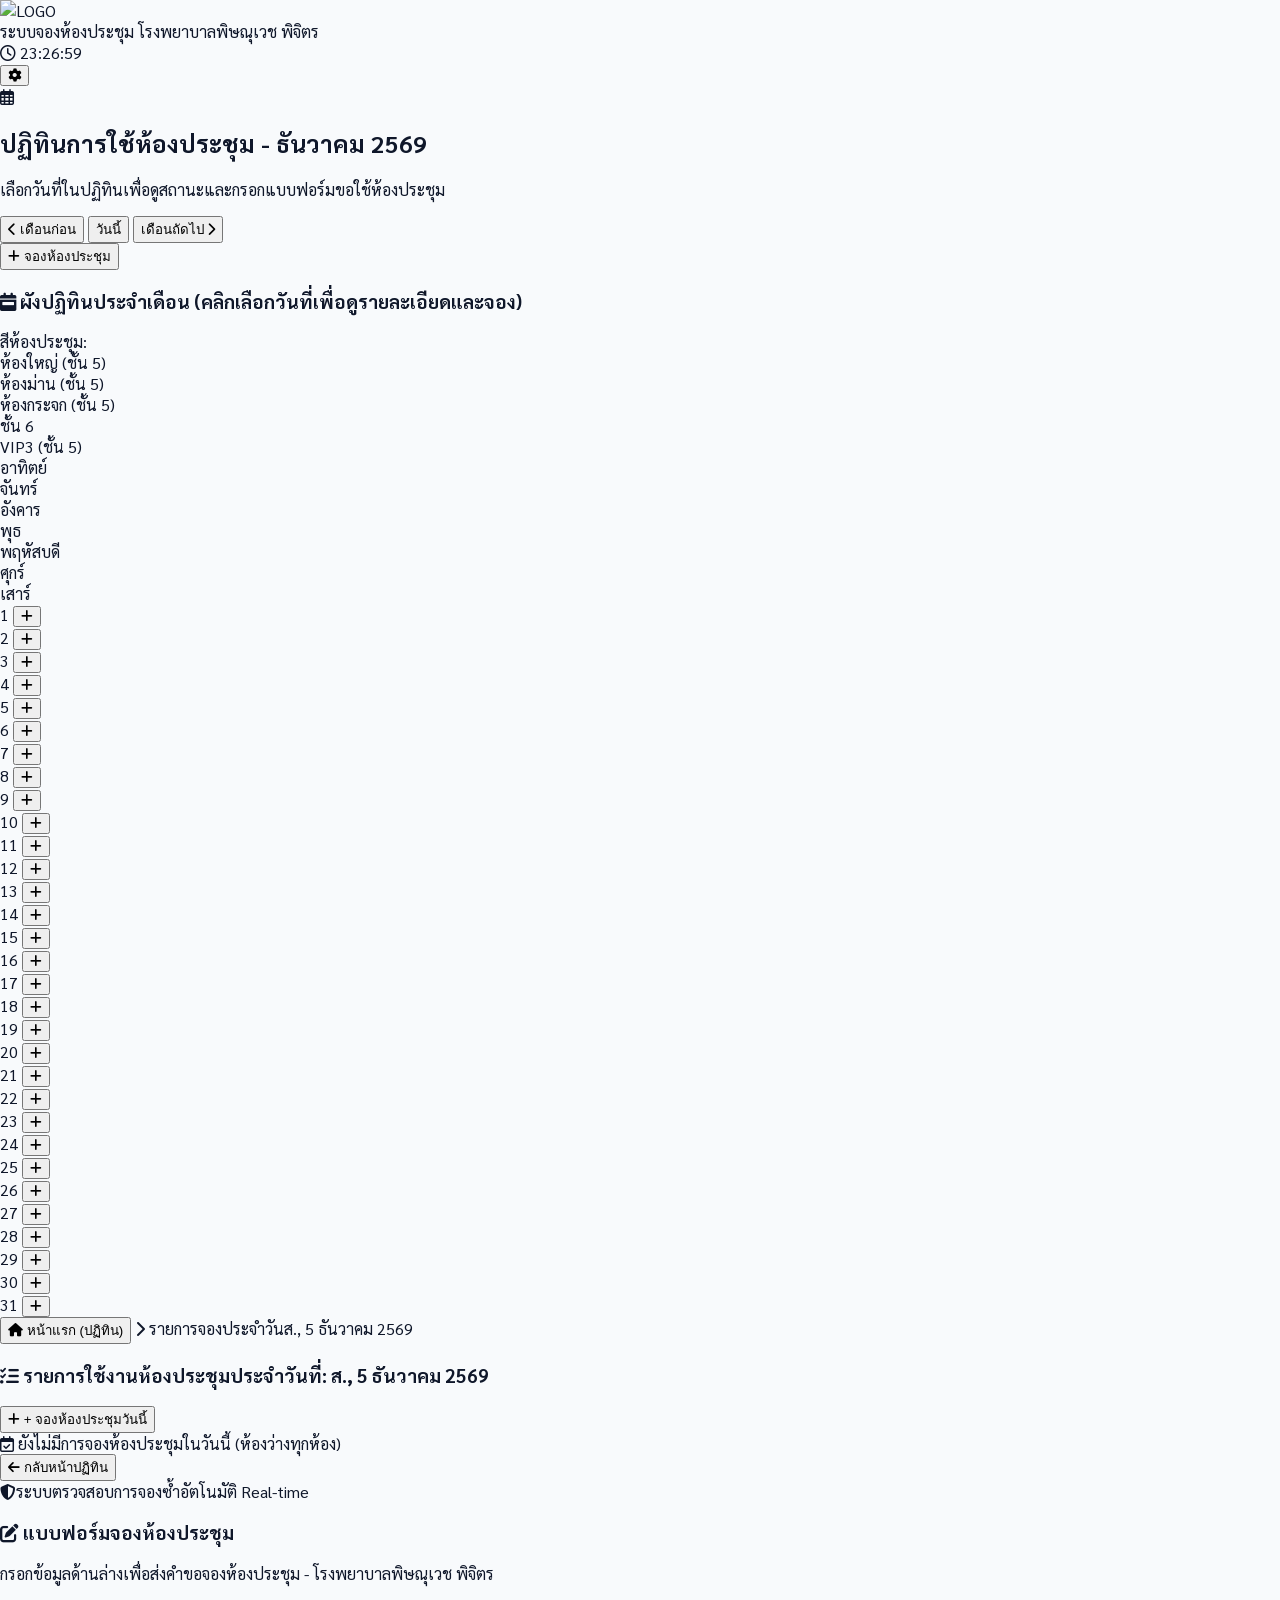
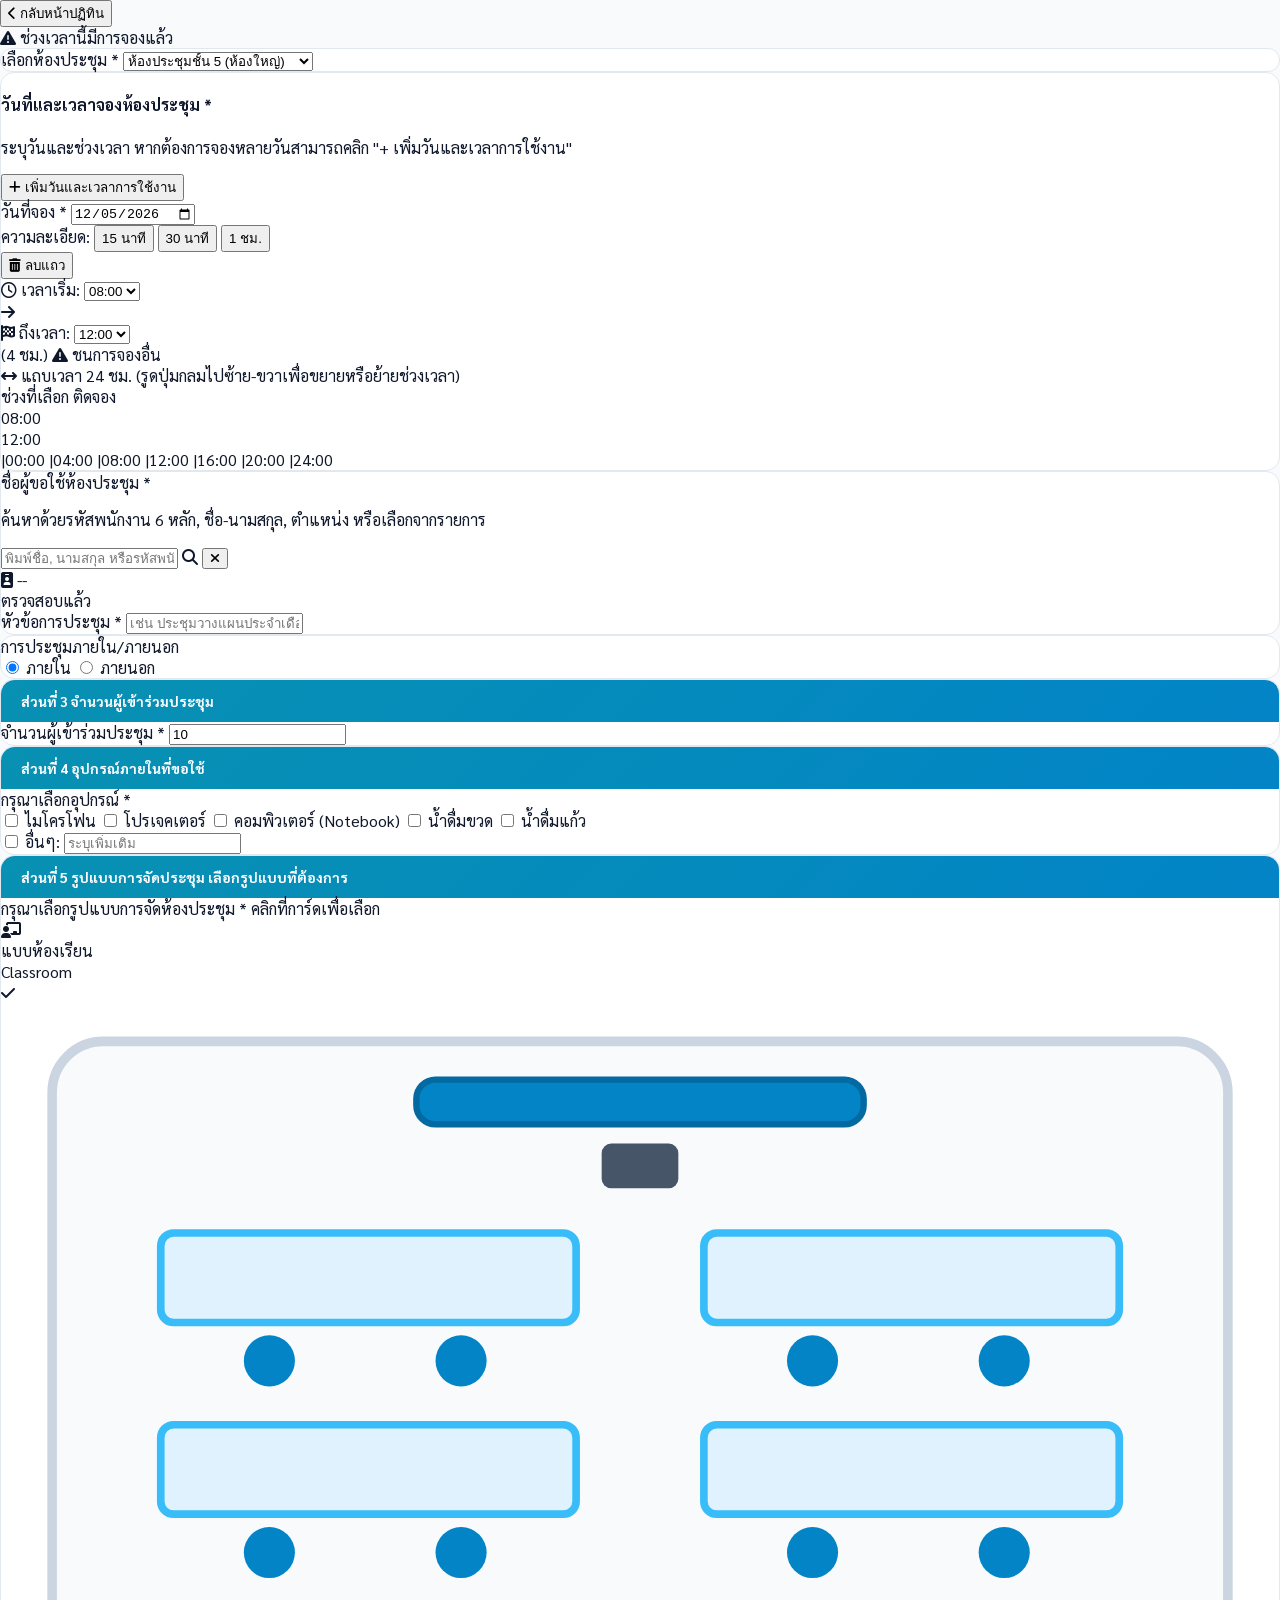
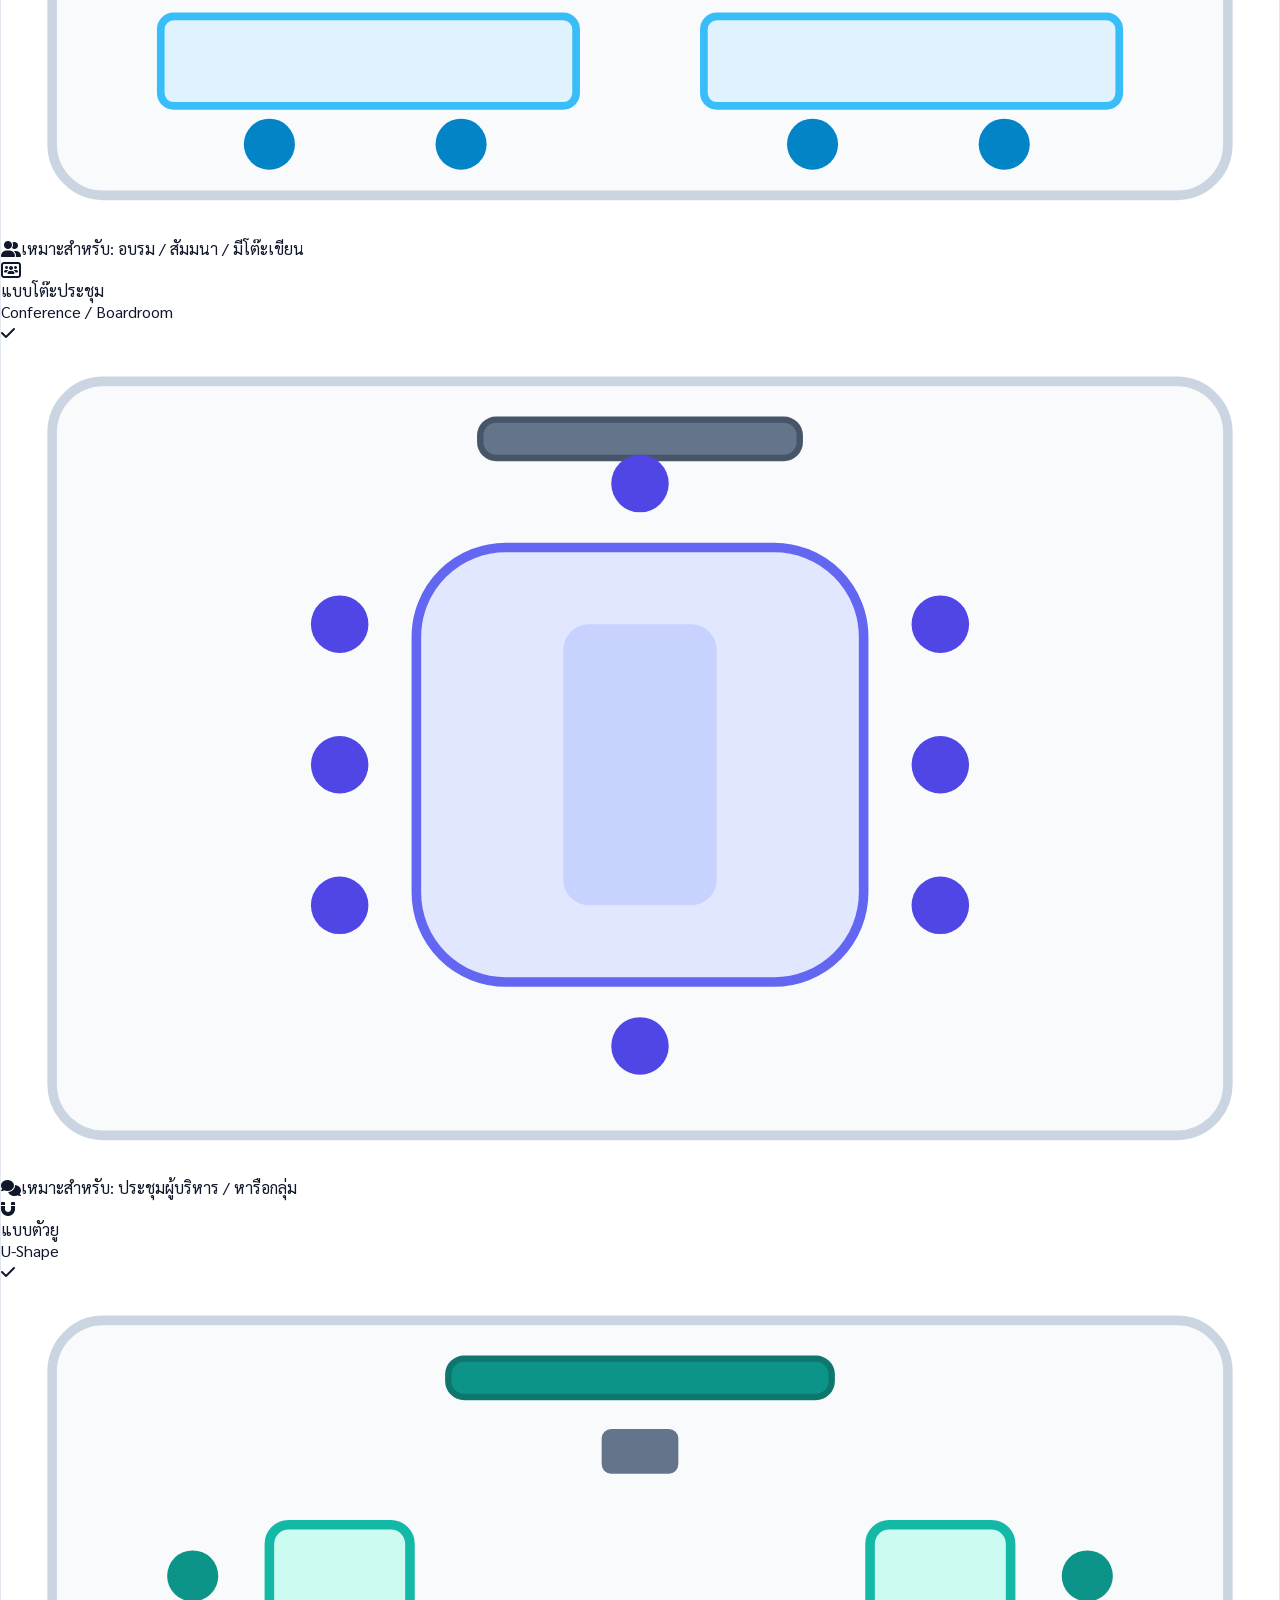
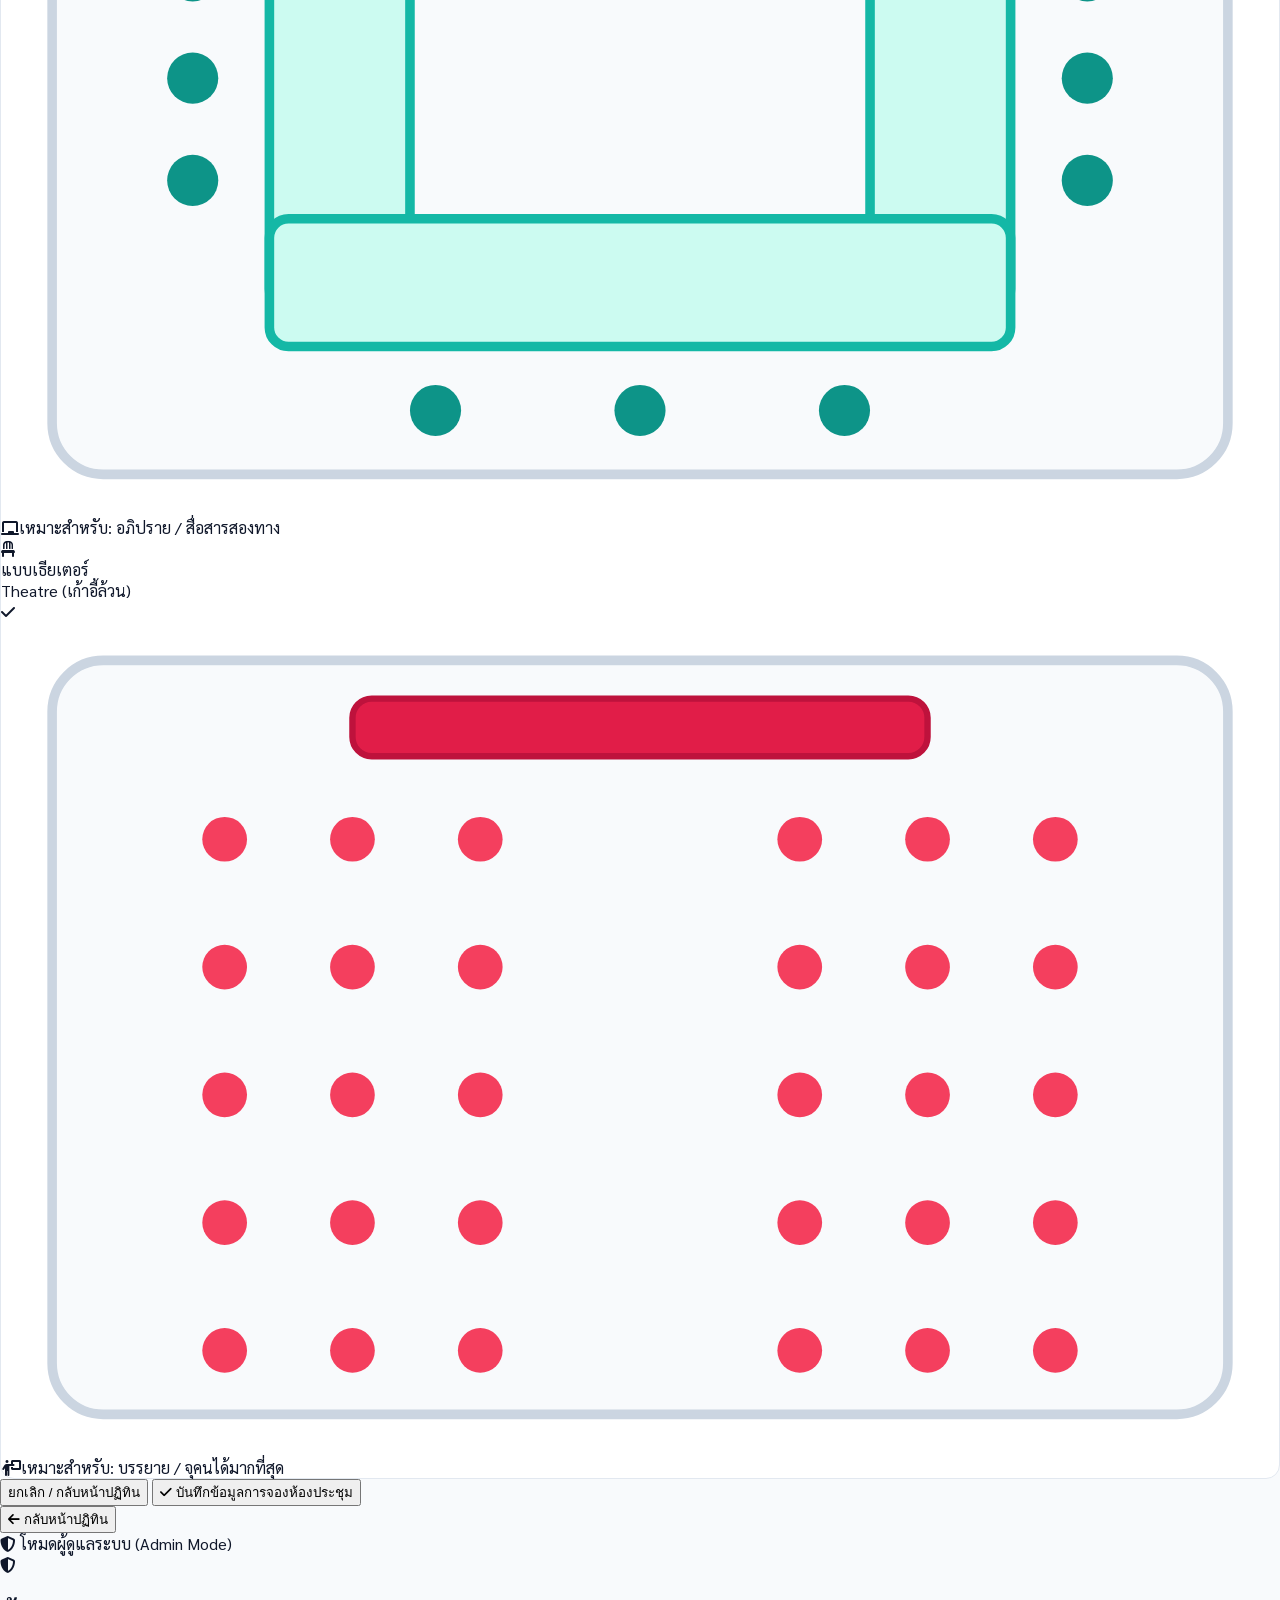
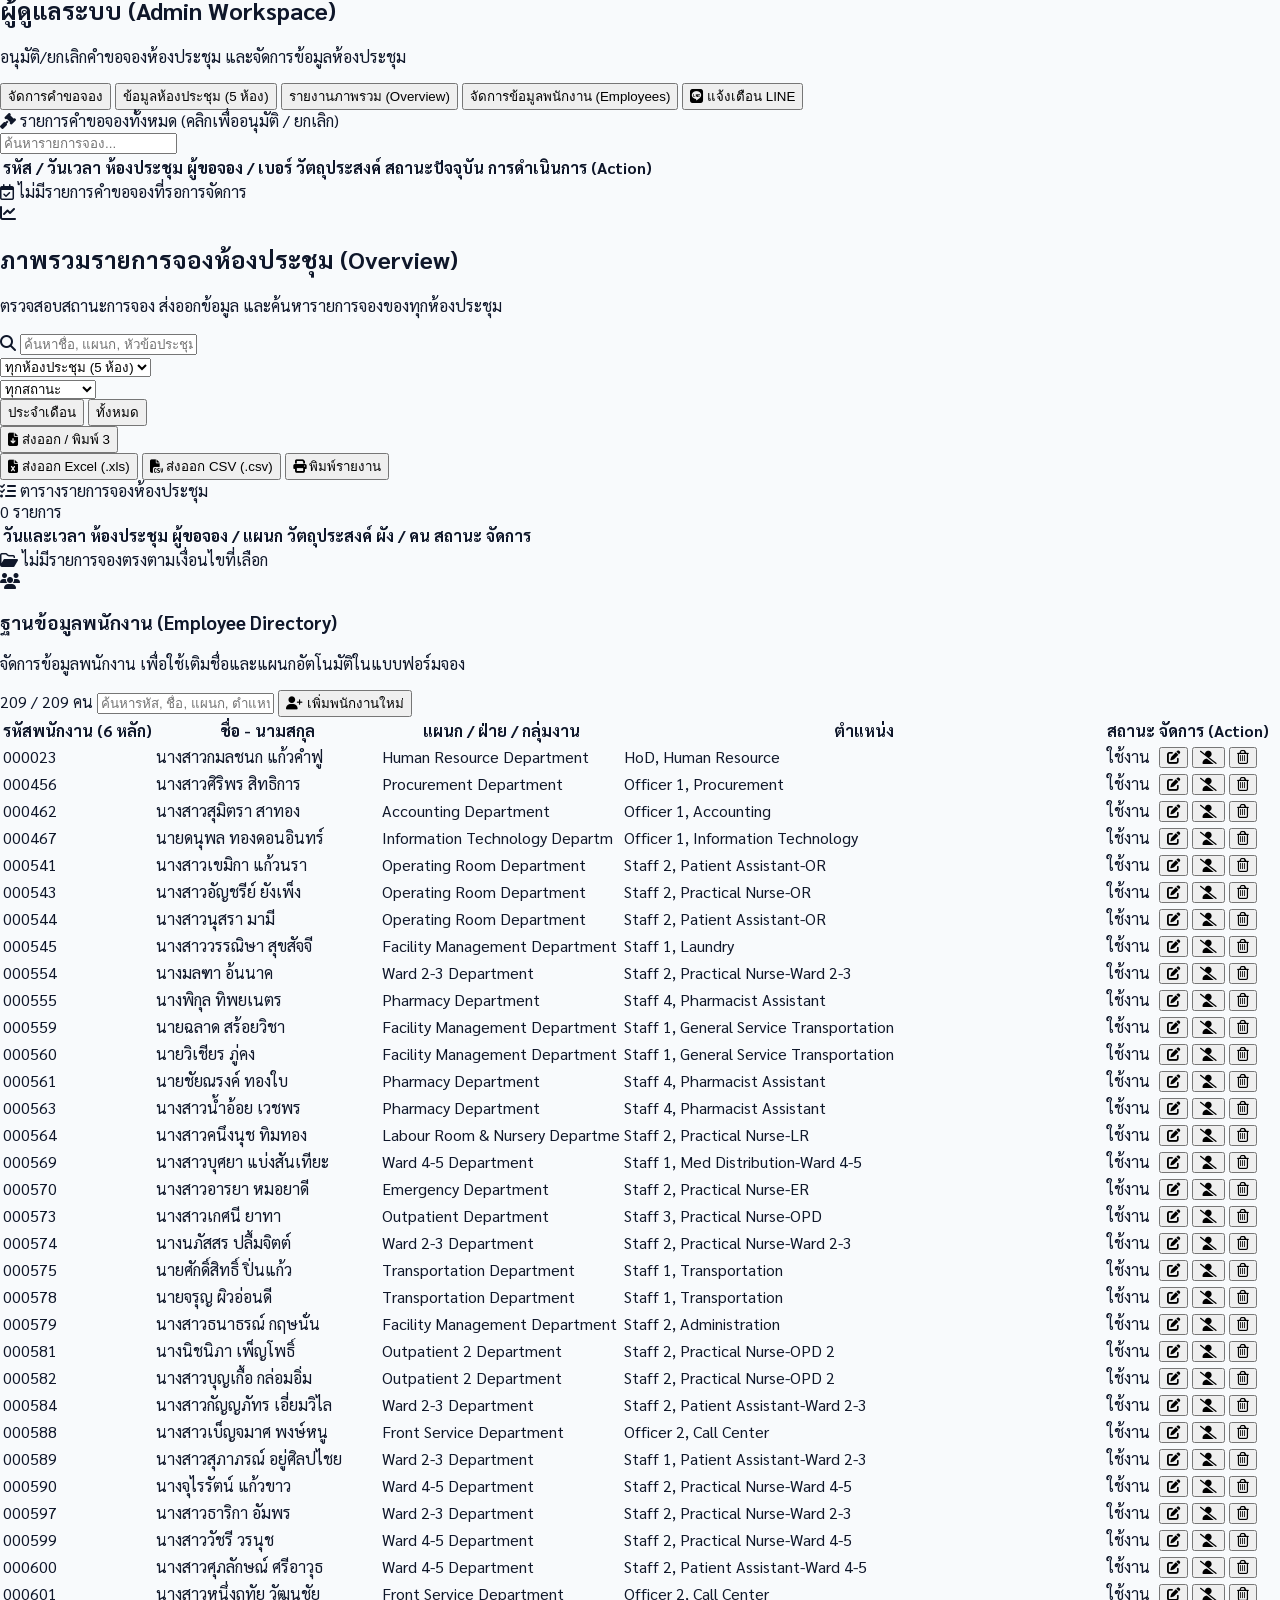
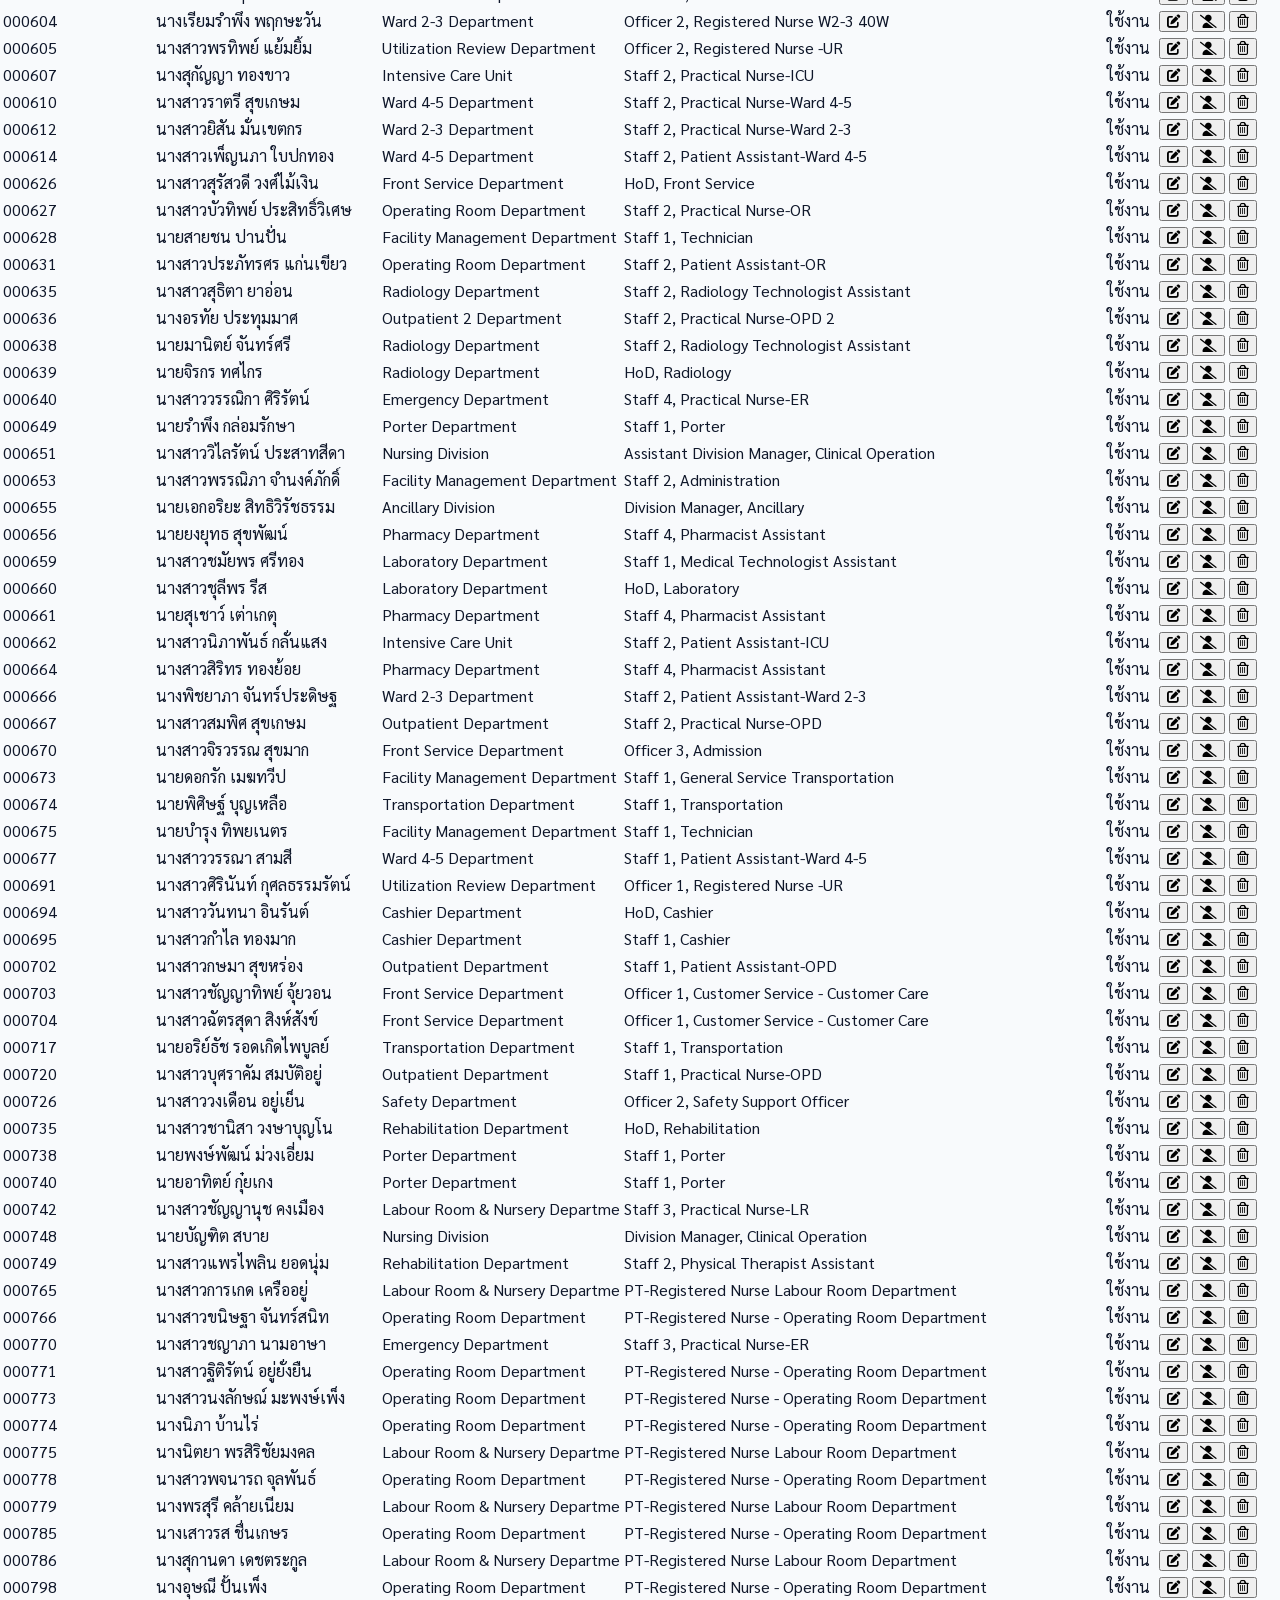
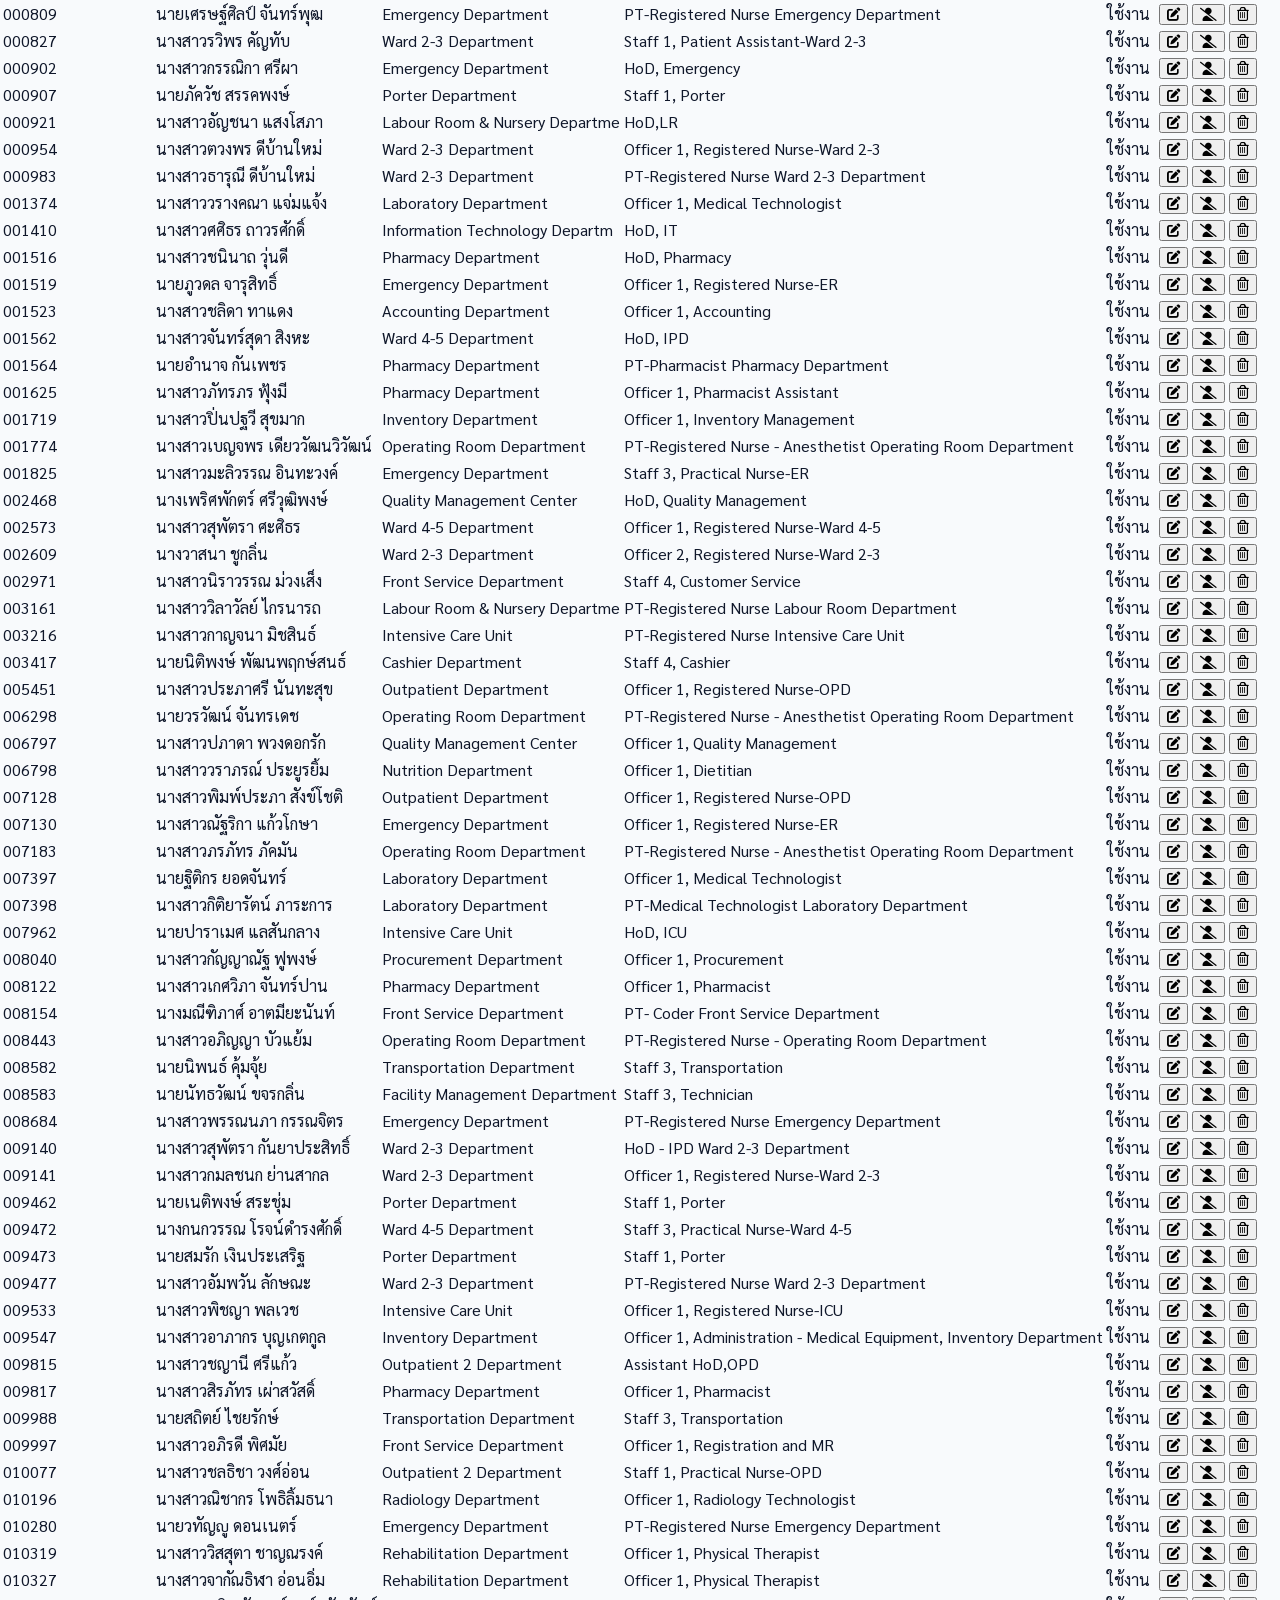
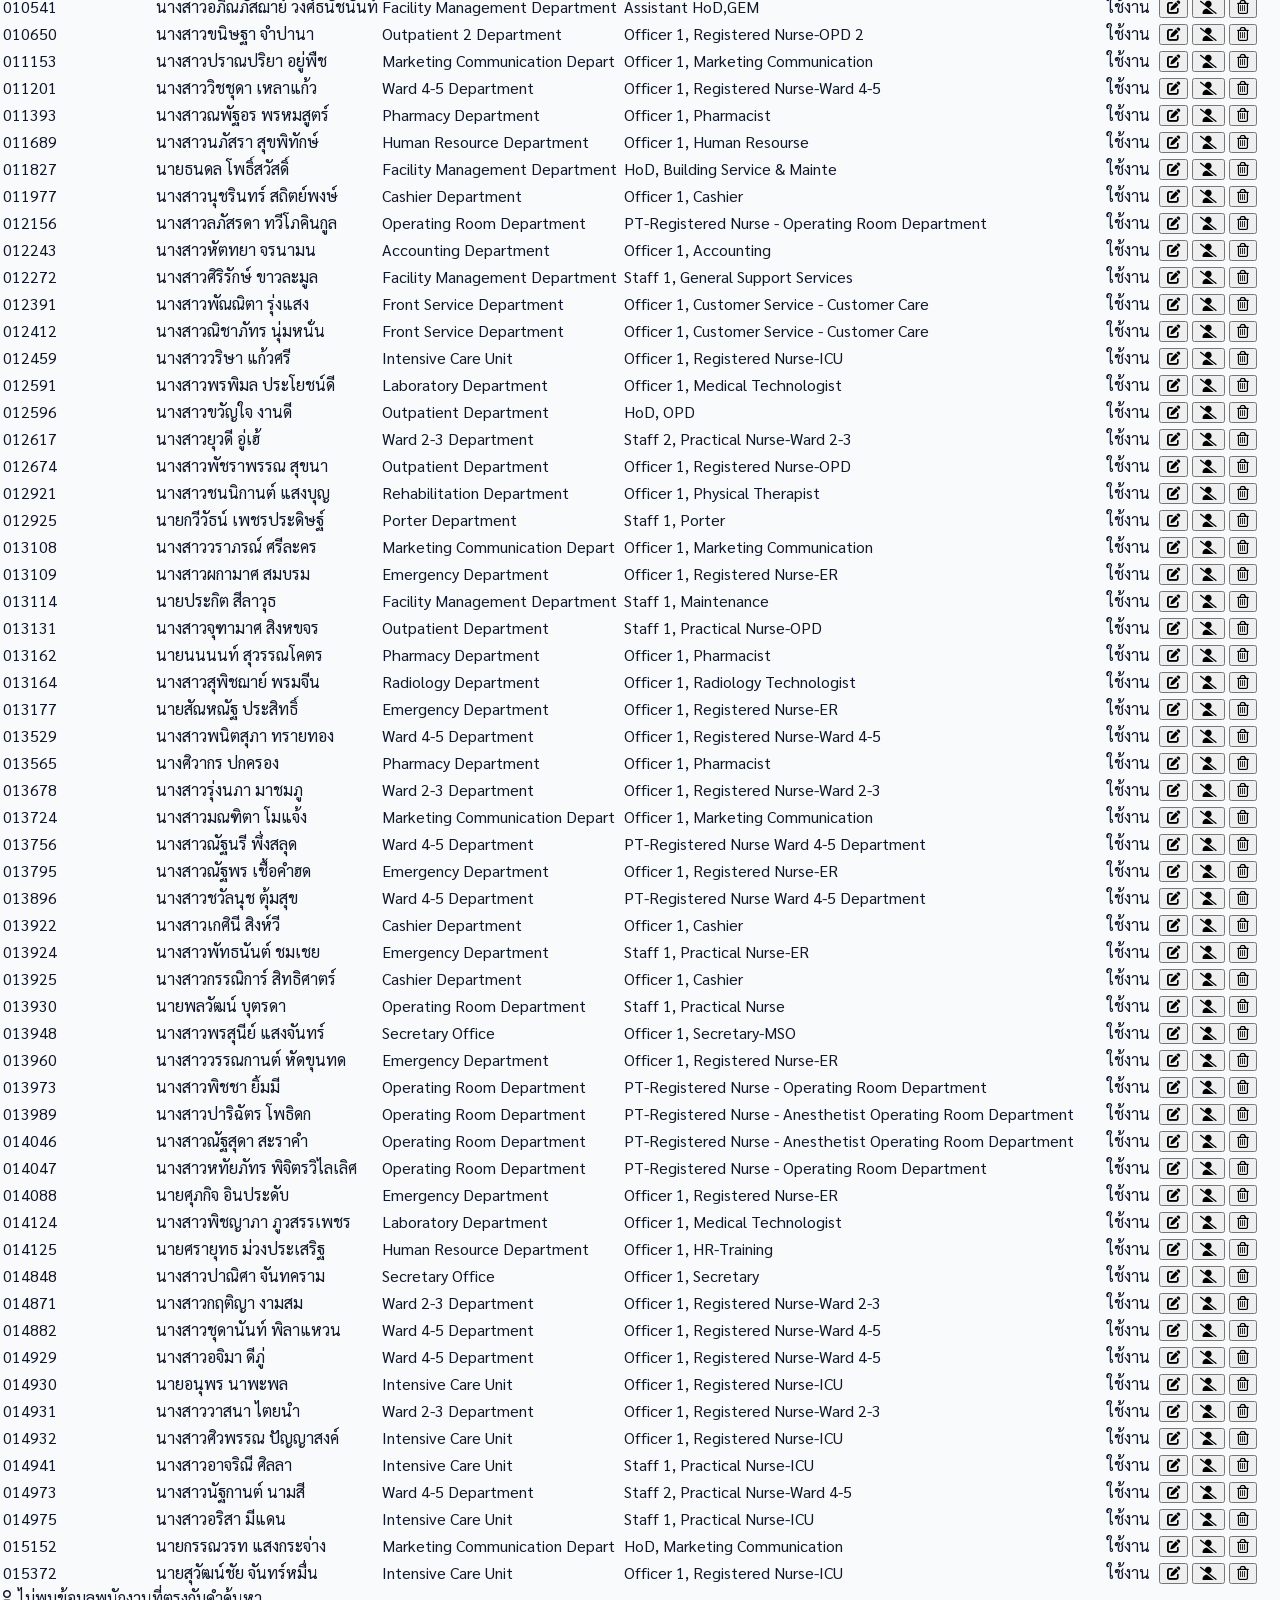
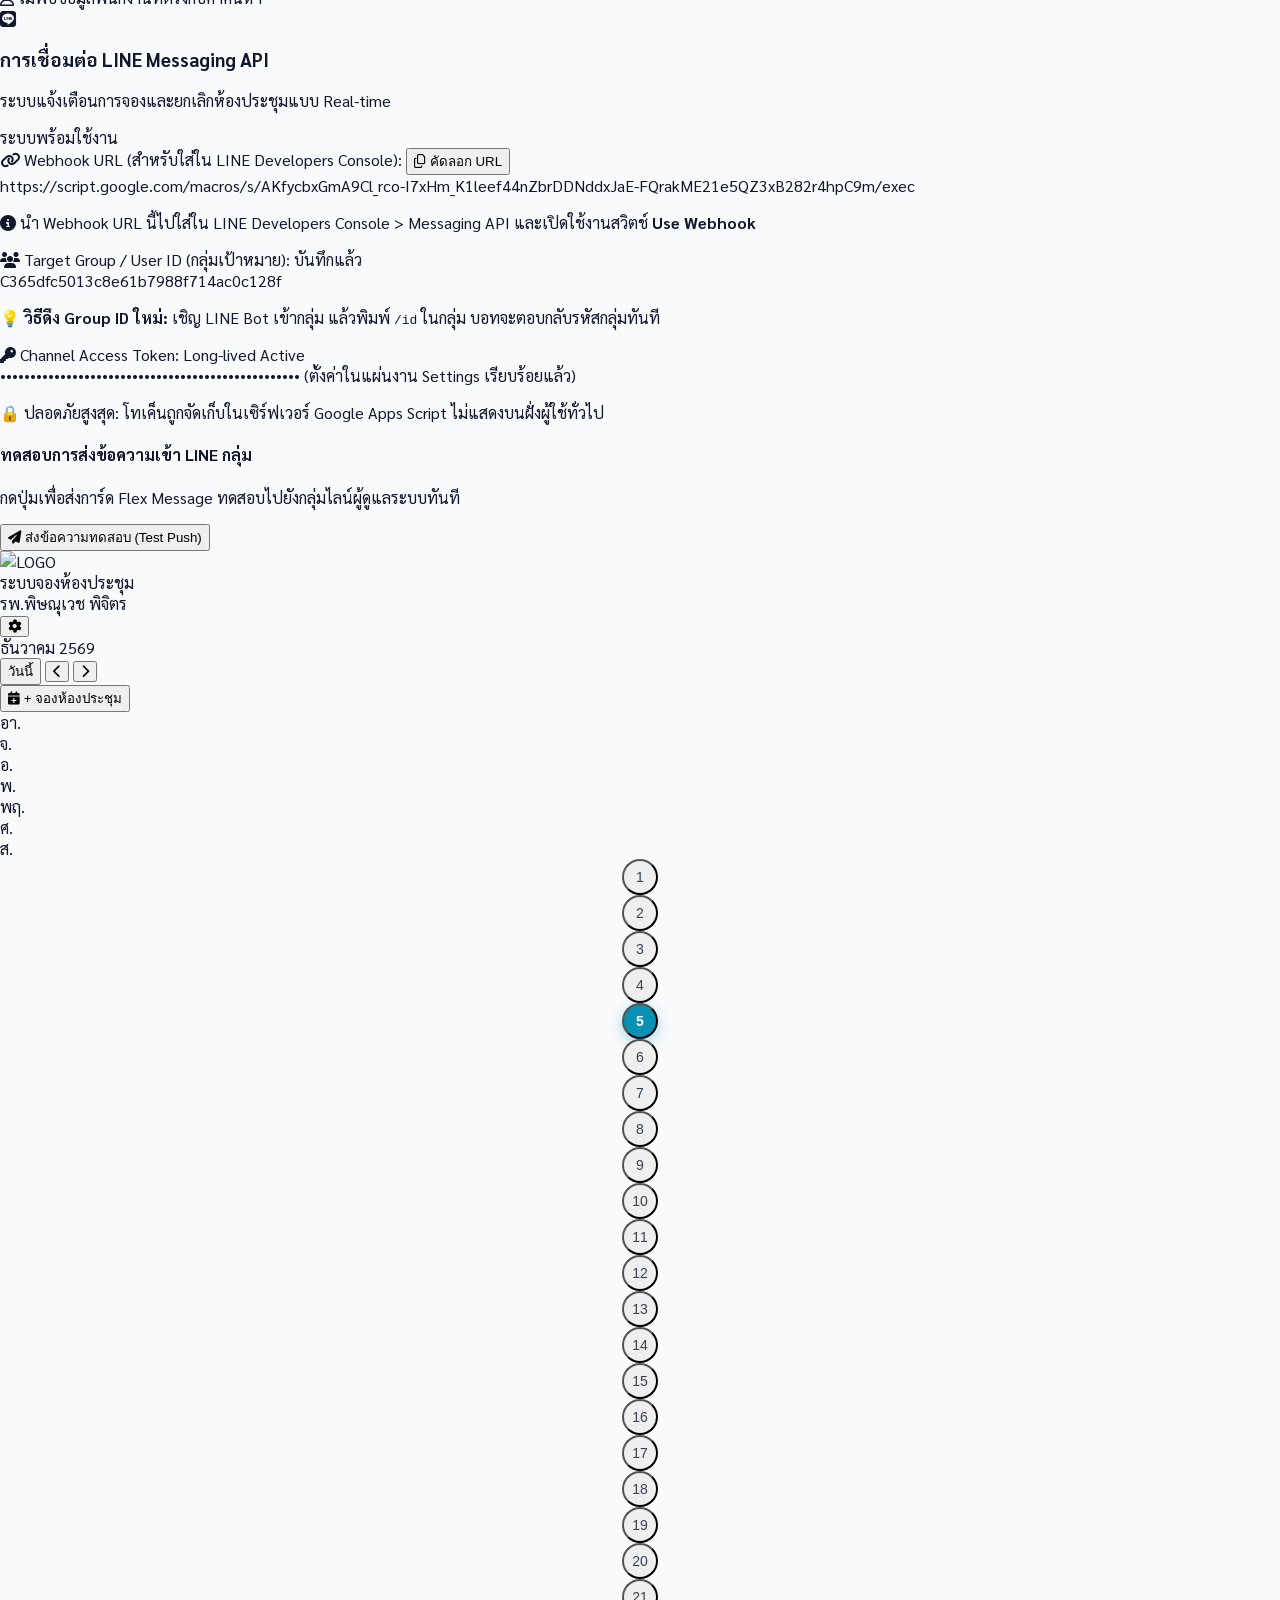
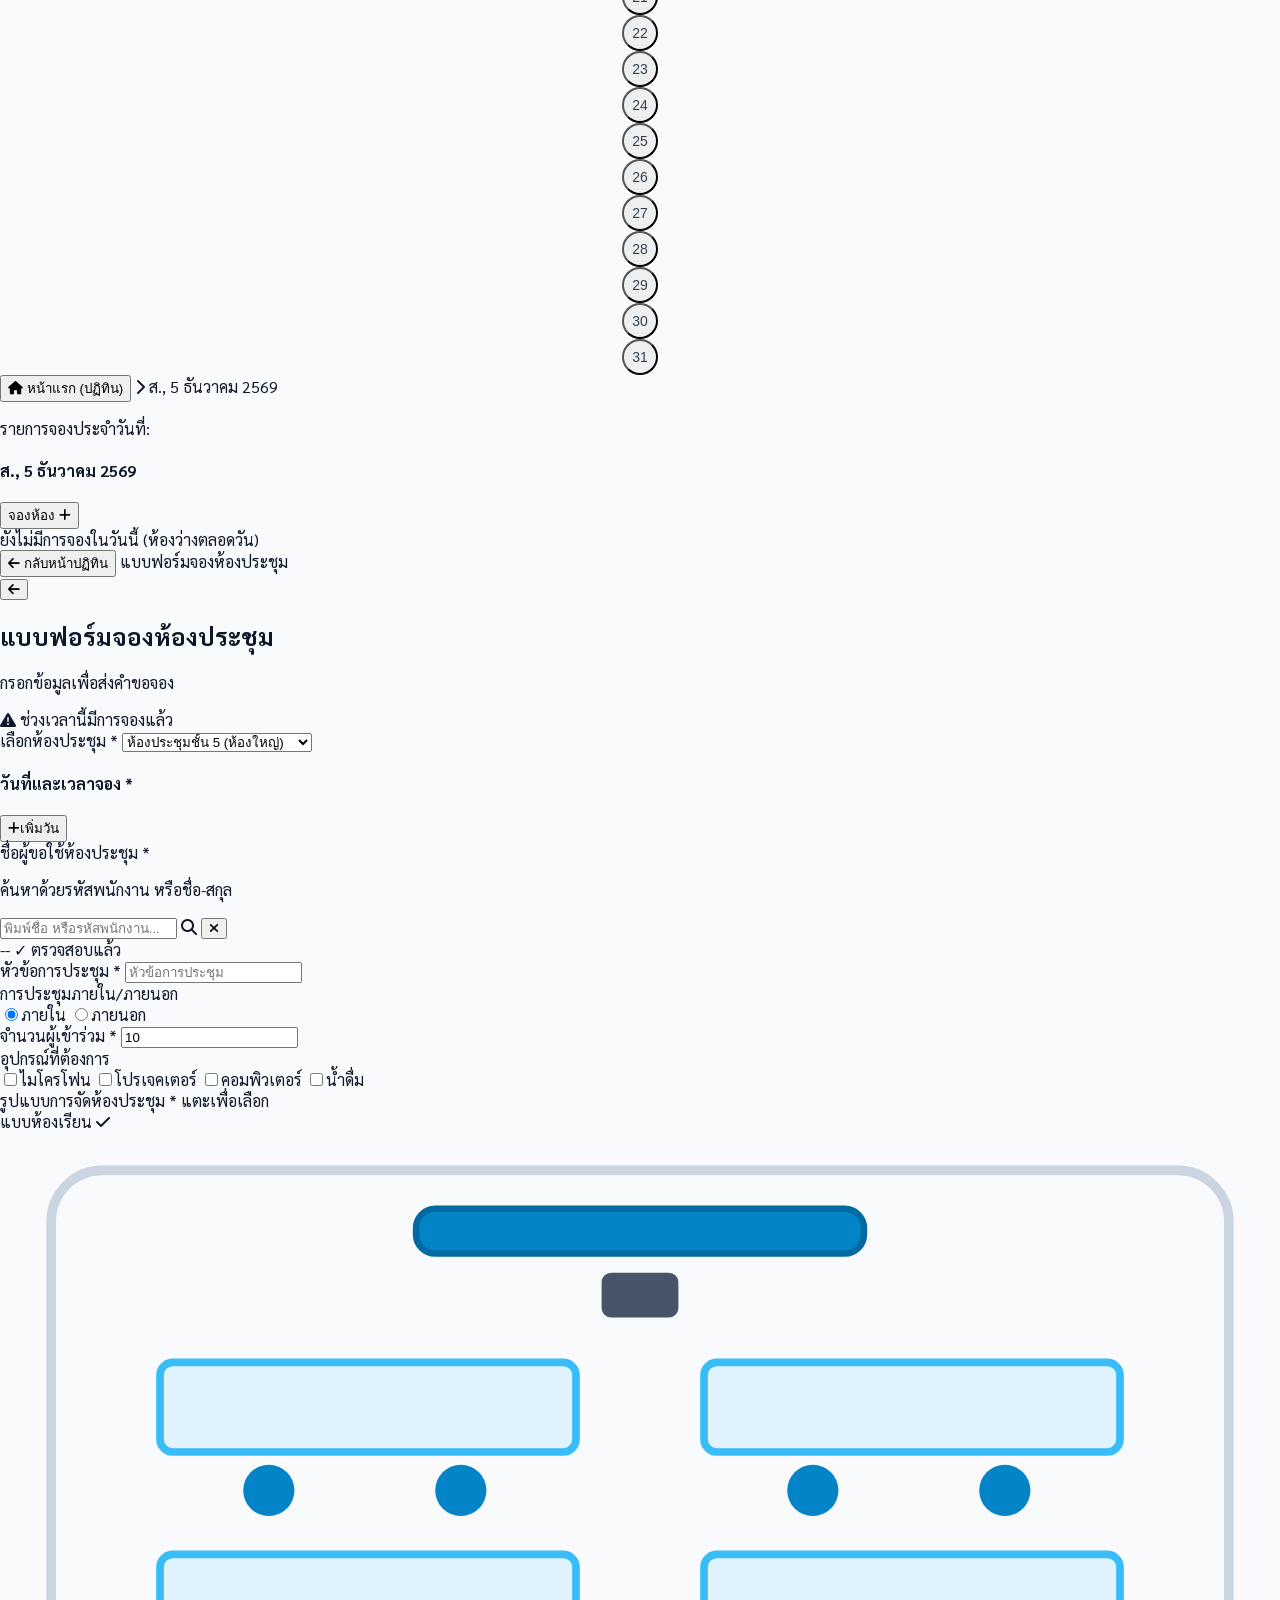
==== commit ae39eb8c: "feat: redesign seating layout, remove presets & dept field, add LINE notification system" ====
--- a/gas/Index.html
+++ b/gas/Index.html
@@ -419,10 +419,7 @@
                 </div>
               </div>
               
-              <div class="pt-2">
-                <label class="block text-xs font-bold text-slate-700 mb-1">หน่วยงาน / แผนก <span class="text-red-500">*</span></label>
-                <input type="text" id="formDepartment" required placeholder="ระบุหน่วยงานหรือเลือกจากชื่อพนักงานด้านบน" class="w-full px-3 py-2 border-b border-slate-300 focus:border-cyan-600 text-sm focus:outline-none bg-transparent text-slate-900">
-              </div>
+              <input type="hidden" id="formDepartment" value="">
 
               <div class="pt-2">
                 <label class="block text-xs font-bold text-slate-700 mb-1">หัวข้อการประชุม <span class="text-red-500">*</span></label>
@@ -490,101 +487,189 @@
               </div>
             </div>
 
-            <!-- ส่วนที่ 5 รูปแบบการจัดประชุม (DIAGRAM MATCHING ORIGINAL IMAGE EXACTLY) -->
+            <!-- ส่วนที่ 5 รูปแบบการจัดประชุม (Modern Seating Layout Interactive Cards) -->
             <div class="form-light-card overflow-hidden">
-              <div class="form-header-banner">ส่วนที่ 5 รูปแบบการจัดประชุม</div>
-              <div class="p-4 space-y-4">
-                <label class="block text-xs font-bold text-slate-700">กรุณาเลือกรูปแบบการจัดห้องประชุม <span class="text-red-500">*</span></label>
+              <div class="form-header-banner flex items-center justify-between">
+                <span>ส่วนที่ 5 รูปแบบการจัดประชุม</span>
+                <span class="text-[11px] font-normal text-cyan-100 bg-white/10 px-2.5 py-0.5 rounded-full border border-white/20">เลือกรูปแบบที่ต้องการ</span>
+              </div>
+              <div class="p-4 sm:p-5 space-y-4">
+                <div class="flex items-center justify-between">
+                  <label class="block text-xs font-bold text-slate-700">กรุณาเลือกรูปแบบการจัดห้องประชุม <span class="text-red-500">*</span></label>
+                  <span class="text-[11px] text-slate-500 font-medium">คลิกที่การ์ดเพื่อเลือก</span>
+                </div>
                 
-                <div class="grid grid-cols-2 gap-4 text-xs font-bold">
+                <div class="grid grid-cols-1 sm:grid-cols-2 gap-3.5 text-xs">
                   
-                  <!-- 1. CLASSROOM -->
-                  <div class="space-y-2">
-                    <div class="border border-slate-300 rounded-xl p-2 bg-white shadow-2xs hover:border-cyan-400 transition">
-                      <svg viewBox="0 0 160 140" class="w-full h-28 mx-auto" fill="none">
-                        <rect x="15" y="10" width="130" height="120" rx="2" stroke="#1e293b" stroke-width="1.5" fill="#fff"/>
-                        <text x="80" y="24" text-anchor="middle" font-family="sans-serif" font-weight="bold" font-size="10" fill="#1e293b">CLASSROOM</text>
-                        <rect x="55" y="28" width="50" height="6" rx="1" stroke="#1e293b" stroke-width="1.5" fill="#e2e8f0"/>
-                        <rect x="73" y="112" width="14" height="10" stroke="#1e293b" stroke-width="1.5" fill="#1e293b"/>
-                        <rect x="25" y="40" width="45" height="10" rx="1" stroke="#1e293b" stroke-width="1.5"/>
-                        <path d="M 30 54 A 4 4 0 0 0 38 54 Z M 48 54 A 4 4 0 0 0 56 54 Z" stroke="#1e293b" stroke-width="1.2"/>
-                        <rect x="25" y="62" width="45" height="10" rx="1" stroke="#1e293b" stroke-width="1.5"/>
-                        <path d="M 30 76 A 4 4 0 0 0 38 76 Z M 48 76 A 4 4 0 0 0 56 76 Z" stroke="#1e293b" stroke-width="1.2"/>
-                        <rect x="25" y="84" width="45" height="10" rx="1" stroke="#1e293b" stroke-width="1.5"/>
-                        <path d="M 30 98 A 4 4 0 0 0 38 98 Z M 48 98 A 4 4 0 0 0 56 98 Z" stroke="#1e293b" stroke-width="1.2"/>
-                        <rect x="90" y="40" width="45" height="10" rx="1" stroke="#1e293b" stroke-width="1.5"/>
-                        <path d="M 95 54 A 4 4 0 0 0 103 54 Z M 113 54 A 4 4 0 0 0 121 54 Z" stroke="#1e293b" stroke-width="1.2"/>
-                        <rect x="90" y="62" width="45" height="10" rx="1" stroke="#1e293b" stroke-width="1.5"/>
-                        <path d="M 95 76 A 4 4 0 0 0 103 76 Z M 113 76 A 4 4 0 0 0 121 76 Z" stroke="#1e293b" stroke-width="1.2"/>
-                        <rect x="90" y="84" width="45" height="10" rx="1" stroke="#1e293b" stroke-width="1.5"/>
-                        <path d="M 95 98 A 4 4 0 0 0 103 98 Z M 113 98 A 4 4 0 0 0 121 98 Z" stroke="#1e293b" stroke-width="1.2"/>
-                      </svg>
+                  <!-- 1. CLASSROOM (นักเรียน) -->
+                  <label class="seating-card group relative block cursor-pointer rounded-2xl border-2 border-cyan-600 bg-cyan-50/60 p-3.5 transition-all duration-200 shadow-sm is-active" onclick="selectSeatingLayout(this)">
+                    <input type="radio" name="seatingLayout" value="นักเรียน" checked class="sr-only seating-radio" onchange="updateSeatingCardsActive()">
+                    <div class="flex items-center justify-between mb-2">
+                      <div class="flex items-center gap-2">
+                        <span class="w-7 h-7 rounded-lg bg-sky-100 text-sky-700 flex items-center justify-center font-bold text-xs shadow-2xs">
+                          <i class="fa-solid fa-chalkboard-user"></i>
+                        </span>
+                        <div>
+                          <div class="font-bold text-slate-800 text-sm group-hover:text-cyan-700 transition">แบบห้องเรียน</div>
+                          <div class="text-[10px] text-slate-500 font-mono">Classroom</div>
+                        </div>
+                      </div>
+                      <span class="seating-indicator w-5 h-5 rounded-full border-2 border-cyan-600 bg-cyan-600 text-white flex items-center justify-center text-[10px] shadow-xs">
+                        <i class="fa-solid fa-check"></i>
+                      </span>
                     </div>
-                    <label class="flex items-center space-x-2 text-slate-800 cursor-pointer pt-0.5">
-                      <input type="radio" name="seatingLayout" value="นักเรียน" checked class="w-4 h-4 text-cyan-600 focus:ring-cyan-500">
-                      <span class="text-xs font-semibold">นักเรียน</span>
-                    </label>
-                  </div>
-
-                  <!-- 2. CONFERENCE -->
-                  <div class="space-y-2">
-                    <div class="border border-slate-300 rounded-xl p-2 bg-white shadow-2xs hover:border-cyan-400 transition">
-                      <svg viewBox="0 0 160 140" class="w-full h-28 mx-auto" fill="none">
-                        <rect x="15" y="10" width="130" height="120" rx="2" stroke="#1e293b" stroke-width="1.5" fill="#fff"/>
-                        <text x="80" y="24" text-anchor="middle" font-family="sans-serif" font-weight="bold" font-size="10" fill="#1e293b">CONFERENCE</text>
-                        <rect x="65" y="36" width="30" height="68" rx="2" stroke="#1e293b" stroke-width="1.5"/>
-                        <line x1="65" y1="70" x2="95" y2="70" stroke="#1e293b" stroke-width="1"/>
-                        <path d="M 57 42 A 4 4 0 0 1 57 50 Z M 57 56 A 4 4 0 0 1 57 64 Z M 57 70 A 4 4 0 0 1 57 78 Z M 57 84 A 4 4 0 0 1 57 92 Z" stroke="#1e293b" stroke-width="1.2"/>
-                        <path d="M 103 42 A 4 4 0 0 0 103 50 Z M 103 56 A 4 4 0 0 0 103 64 Z M 103 70 A 4 4 0 0 0 103 78 Z M 103 84 A 4 4 0 0 0 103 92 Z" stroke="#1e293b" stroke-width="1.2"/>
-                        <path d="M 72 30 A 4 4 0 0 1 80 30 Z M 80 110 A 4 4 0 0 1 72 110 Z" stroke="#1e293b" stroke-width="1.2"/>
-                      </svg>
+                    
+                    <!-- Vector Room Graphic -->
+                    <div class="my-2.5 bg-white/90 rounded-xl p-2 border border-slate-200/80 group-hover:border-cyan-200 transition">
+                      <svg viewBox="0 0 200 130" class="w-full h-24 sm:h-28 mx-auto" fill="none" xmlns="http://www.w3.org/2000/svg">
+  <rect x="8" y="6" width="184" height="118" rx="8" fill="#f8fafc" stroke="#cbd5e1" stroke-width="1.5"/>
+  <rect x="65" y="12" width="70" height="7" rx="3" fill="#0284c7" stroke="#0369a1" stroke-width="1"/>
+  <rect x="94" y="22" width="12" height="7" rx="1.5" fill="#475569"/>
+  <!-- Row 1 -->
+  <rect x="25" y="36" width="65" height="14" rx="2" fill="#e0f2fe" stroke="#38bdf8" stroke-width="1.2"/>
+  <circle cx="42" cy="56" r="4" fill="#0284c7"/><circle cx="72" cy="56" r="4" fill="#0284c7"/>
+  <!-- Row 2 -->
+  <rect x="25" y="66" width="65" height="14" rx="2" fill="#e0f2fe" stroke="#38bdf8" stroke-width="1.2"/>
+  <circle cx="42" cy="86" r="4" fill="#0284c7"/><circle cx="72" cy="86" r="4" fill="#0284c7"/>
+  <!-- Row 3 -->
+  <rect x="25" y="96" width="65" height="14" rx="2" fill="#e0f2fe" stroke="#38bdf8" stroke-width="1.2"/>
+  <circle cx="42" cy="116" r="4" fill="#0284c7"/><circle cx="72" cy="116" r="4" fill="#0284c7"/>
+  <!-- Column 2 Row 1 -->
+  <rect x="110" y="36" width="65" height="14" rx="2" fill="#e0f2fe" stroke="#38bdf8" stroke-width="1.2"/>
+  <circle cx="127" cy="56" r="4" fill="#0284c7"/><circle cx="157" cy="56" r="4" fill="#0284c7"/>
+  <!-- Column 2 Row 2 -->
+  <rect x="110" y="66" width="65" height="14" rx="2" fill="#e0f2fe" stroke="#38bdf8" stroke-width="1.2"/>
+  <circle cx="127" cy="86" r="4" fill="#0284c7"/><circle cx="157" cy="86" r="4" fill="#0284c7"/>
+  <!-- Column 2 Row 3 -->
+  <rect x="110" y="96" width="65" height="14" rx="2" fill="#e0f2fe" stroke="#38bdf8" stroke-width="1.2"/>
+  <circle cx="127" cy="116" r="4" fill="#0284c7"/><circle cx="157" cy="116" r="4" fill="#0284c7"/>
+</svg>
                     </div>
-                    <label class="flex items-center space-x-2 text-slate-800 cursor-pointer pt-0.5">
-                      <input type="radio" name="seatingLayout" value="โต๊ะกลม" class="w-4 h-4 text-cyan-600 focus:ring-cyan-500">
-                      <span class="text-xs font-semibold">โต๊ะกลม</span>
-                    </label>
-                  </div>
-
-                  <!-- 3. U-SHAPE -->
-                  <div class="space-y-2">
-                    <div class="border border-slate-300 rounded-xl p-2 bg-white shadow-2xs hover:border-cyan-400 transition">
-                      <svg viewBox="0 0 160 140" class="w-full h-28 mx-auto" fill="none">
-                        <rect x="15" y="10" width="130" height="120" rx="2" stroke="#1e293b" stroke-width="1.5" fill="#fff"/>
-                        <text x="80" y="24" text-anchor="middle" font-family="sans-serif" font-weight="bold" font-size="10" fill="#1e293b">U-SHAPE</text>
-                        <rect x="68" y="28" width="24" height="6" rx="1" stroke="#1e293b" stroke-width="1.2" fill="#e2e8f0"/>
-                        <rect x="42" y="42" width="16" height="56" rx="1" stroke="#1e293b" stroke-width="1.5"/>
-                        <rect x="102" y="42" width="16" height="56" rx="1" stroke="#1e293b" stroke-width="1.5"/>
-                        <rect x="42" y="98" width="76" height="14" rx="1" stroke="#1e293b" stroke-width="1.5"/>
-                        <path d="M 36 48 A 4 4 0 0 1 36 56 Z M 36 62 A 4 4 0 0 1 36 70 Z M 36 76 A 4 4 0 0 1 36 84 Z M 36 90 A 4 4 0 0 1 36 98 Z" stroke="#1e293b" stroke-width="1.2"/>
-                        <path d="M 124 48 A 4 4 0 0 0 124 56 Z M 124 62 A 4 4 0 0 0 124 70 Z M 124 76 A 4 4 0 0 0 124 84 Z M 124 90 A 4 4 0 0 0 124 98 Z" stroke="#1e293b" stroke-width="1.2"/>
-                        <path d="M 50 118 A 4 4 0 0 0 58 118 Z M 66 118 A 4 4 0 0 0 74 118 Z M 82 118 A 4 4 0 0 0 90 118 Z M 98 118 A 4 4 0 0 0 106 118 Z" stroke="#1e293b" stroke-width="1.2"/>
-                      </svg>
+
+                    <div class="flex items-center justify-between pt-1 border-t border-slate-200/60 text-[11px]">
+                      <span class="text-slate-500"><i class="fa-solid fa-user-group text-slate-400 mr-1"></i>เหมาะสำหรับ:</span>
+                      <span class="font-semibold text-slate-700 bg-white/80 px-2 py-0.5 rounded-md border border-slate-200">อบรม / สัมมนา / มีโต๊ะเขียน</span>
                     </div>
-                    <label class="flex items-center space-x-2 text-slate-800 cursor-pointer pt-0.5">
-                      <input type="radio" name="seatingLayout" value="ตัวยู" class="w-4 h-4 text-cyan-600 focus:ring-cyan-500">
-                      <span class="text-xs font-semibold">ตัวยู</span>
-                    </label>
-                  </div>
-
-                  <!-- 4. THEATRE -->
-                  <div class="space-y-2">
-                    <div class="border border-slate-300 rounded-xl p-2 bg-white shadow-2xs hover:border-cyan-400 transition">
-                      <svg viewBox="0 0 160 140" class="w-full h-28 mx-auto" fill="none">
-                        <rect x="15" y="10" width="130" height="120" rx="2" stroke="#1e293b" stroke-width="1.5" fill="#fff"/>
-                        <text x="80" y="24" text-anchor="middle" font-family="sans-serif" font-weight="bold" font-size="10" fill="#1e293b">THEATRE</text>
-                        <rect x="55" y="32" width="50" height="10" rx="1" stroke="#1e293b" stroke-width="1.5"/>
-                        <path d="M 74 46 A 4 4 0 0 0 86 46 Z" stroke="#1e293b" stroke-width="1.2"/>
-                        <path d="M 38 58 A 4 4 0 0 0 46 58 Z M 58 58 A 4 4 0 0 0 66 58 Z M 94 58 A 4 4 0 0 0 102 58 Z M 114 58 A 4 4 0 0 0 122 58 Z" stroke="#1e293b" stroke-width="1.2"/>
-                        <path d="M 38 72 A 4 4 0 0 0 46 72 Z M 58 72 A 4 4 0 0 0 66 72 Z M 94 72 A 4 4 0 0 0 102 72 Z M 114 72 A 4 4 0 0 0 122 72 Z" stroke="#1e293b" stroke-width="1.2"/>
-                        <path d="M 38 86 A 4 4 0 0 0 46 86 Z M 58 86 A 4 4 0 0 0 66 86 Z M 94 86 A 4 4 0 0 0 102 86 Z M 114 86 A 4 4 0 0 0 122 86 Z" stroke="#1e293b" stroke-width="1.2"/>
-                        <path d="M 38 100 A 4 4 0 0 0 46 100 Z M 58 100 A 4 4 0 0 0 66 100 Z M 94 100 A 4 4 0 0 0 102 100 Z M 114 100 A 4 4 0 0 0 122 100 Z" stroke="#1e293b" stroke-width="1.2"/>
-                      </svg>
+                  </label>
+
+                  <!-- 2. CONFERENCE (โต๊ะกลม / โต๊ะประชุม) -->
+                  <label class="seating-card group relative block cursor-pointer rounded-2xl border-2 border-slate-200 bg-white p-3.5 transition-all duration-200 hover:border-cyan-300 hover:shadow-sm" onclick="selectSeatingLayout(this)">
+                    <input type="radio" name="seatingLayout" value="โต๊ะกลม" class="sr-only seating-radio" onchange="updateSeatingCardsActive()">
+                    <div class="flex items-center justify-between mb-2">
+                      <div class="flex items-center gap-2">
+                        <span class="w-7 h-7 rounded-lg bg-indigo-100 text-indigo-700 flex items-center justify-center font-bold text-xs shadow-2xs">
+                          <i class="fa-solid fa-users-rectangle"></i>
+                        </span>
+                        <div>
+                          <div class="font-bold text-slate-800 text-sm group-hover:text-cyan-700 transition">แบบโต๊ะประชุม</div>
+                          <div class="text-[10px] text-slate-500 font-mono">Conference / Boardroom</div>
+                        </div>
+                      </div>
+                      <span class="seating-indicator w-5 h-5 rounded-full border-2 border-slate-300 bg-white text-transparent flex items-center justify-center text-[10px] shadow-xs">
+                        <i class="fa-solid fa-check"></i>
+                      </span>
                     </div>
-                    <label class="flex items-center space-x-2 text-slate-800 cursor-pointer pt-0.5">
-                      <input type="radio" name="seatingLayout" value="เก้าอี้" class="w-4 h-4 text-cyan-600 focus:ring-cyan-500">
-                      <span class="text-xs font-semibold">เก้าอี้</span>
-                    </label>
-                  </div>
+                    
+                    <!-- Vector Room Graphic -->
+                    <div class="my-2.5 bg-white/90 rounded-xl p-2 border border-slate-200/80 group-hover:border-indigo-200 transition">
+                      <svg viewBox="0 0 200 130" class="w-full h-24 sm:h-28 mx-auto" fill="none" xmlns="http://www.w3.org/2000/svg">
+  <rect x="8" y="6" width="184" height="118" rx="8" fill="#f8fafc" stroke="#cbd5e1" stroke-width="1.5"/>
+  <rect x="75" y="12" width="50" height="6" rx="2.5" fill="#64748b" stroke="#475569" stroke-width="1"/>
+  <rect x="65" y="32" width="70" height="68" rx="14" fill="#e0e7ff" stroke="#6366f1" stroke-width="1.5"/>
+  <rect x="88" y="44" width="24" height="44" rx="4" fill="#c7d2fe"/>
+  <!-- Chairs Left -->
+  <circle cx="53" cy="44" r="4.5" fill="#4f46e5"/><circle cx="53" cy="66" r="4.5" fill="#4f46e5"/><circle cx="53" cy="88" r="4.5" fill="#4f46e5"/>
+  <!-- Chairs Right -->
+  <circle cx="147" cy="44" r="4.5" fill="#4f46e5"/><circle cx="147" cy="66" r="4.5" fill="#4f46e5"/><circle cx="147" cy="88" r="4.5" fill="#4f46e5"/>
+  <!-- Chairs Top & Bottom -->
+  <circle cx="100" cy="22" r="4.5" fill="#4f46e5"/><circle cx="100" cy="110" r="4.5" fill="#4f46e5"/>
+</svg>
+                    </div>
+
+                    <div class="flex items-center justify-between pt-1 border-t border-slate-200/60 text-[11px]">
+                      <span class="text-slate-500"><i class="fa-solid fa-comments text-slate-400 mr-1"></i>เหมาะสำหรับ:</span>
+                      <span class="font-semibold text-slate-700 bg-white/80 px-2 py-0.5 rounded-md border border-slate-200">ประชุมผู้บริหาร / หารือกลุ่ม</span>
+                    </div>
+                  </label>
+
+                  <!-- 3. U-SHAPE (ตัวยู) -->
+                  <label class="seating-card group relative block cursor-pointer rounded-2xl border-2 border-slate-200 bg-white p-3.5 transition-all duration-200 hover:border-cyan-300 hover:shadow-sm" onclick="selectSeatingLayout(this)">
+                    <input type="radio" name="seatingLayout" value="ตัวยู" class="sr-only seating-radio" onchange="updateSeatingCardsActive()">
+                    <div class="flex items-center justify-between mb-2">
+                      <div class="flex items-center gap-2">
+                        <span class="w-7 h-7 rounded-lg bg-teal-100 text-teal-700 flex items-center justify-center font-bold text-xs shadow-2xs">
+                          <i class="fa-solid fa-magnet"></i>
+                        </span>
+                        <div>
+                          <div class="font-bold text-slate-800 text-sm group-hover:text-cyan-700 transition">แบบตัวยู</div>
+                          <div class="text-[10px] text-slate-500 font-mono">U-Shape</div>
+                        </div>
+                      </div>
+                      <span class="seating-indicator w-5 h-5 rounded-full border-2 border-slate-300 bg-white text-transparent flex items-center justify-center text-[10px] shadow-xs">
+                        <i class="fa-solid fa-check"></i>
+                      </span>
+                    </div>
+                    
+                    <!-- Vector Room Graphic -->
+                    <div class="my-2.5 bg-white/90 rounded-xl p-2 border border-slate-200/80 group-hover:border-teal-200 transition">
+                      <svg viewBox="0 0 200 130" class="w-full h-24 sm:h-28 mx-auto" fill="none" xmlns="http://www.w3.org/2000/svg">
+  <rect x="8" y="6" width="184" height="118" rx="8" fill="#f8fafc" stroke="#cbd5e1" stroke-width="1.5"/>
+  <rect x="70" y="12" width="60" height="6" rx="2.5" fill="#0d9488" stroke="#0f766e" stroke-width="1"/>
+  <rect x="94" y="23" width="12" height="7" rx="1.5" fill="#64748b"/>
+  <!-- U-Table -->
+  <rect x="42" y="38" width="22" height="60" rx="3" fill="#ccfbf1" stroke="#14b8a6" stroke-width="1.5"/>
+  <rect x="136" y="38" width="22" height="60" rx="3" fill="#ccfbf1" stroke="#14b8a6" stroke-width="1.5"/>
+  <rect x="42" y="84" width="116" height="20" rx="3" fill="#ccfbf1" stroke="#14b8a6" stroke-width="1.5"/>
+  <!-- Chairs -->
+  <circle cx="30" cy="46" r="4" fill="#0d9488"/><circle cx="30" cy="62" r="4" fill="#0d9488"/><circle cx="30" cy="78" r="4" fill="#0d9488"/>
+  <circle cx="170" cy="46" r="4" fill="#0d9488"/><circle cx="170" cy="62" r="4" fill="#0d9488"/><circle cx="170" cy="78" r="4" fill="#0d9488"/>
+  <circle cx="68" cy="114" r="4" fill="#0d9488"/><circle cx="100" cy="114" r="4" fill="#0d9488"/><circle cx="132" cy="114" r="4" fill="#0d9488"/>
+</svg>
+                    </div>
+
+                    <div class="flex items-center justify-between pt-1 border-t border-slate-200/60 text-[11px]">
+                      <span class="text-slate-500"><i class="fa-solid fa-chalkboard text-slate-400 mr-1"></i>เหมาะสำหรับ:</span>
+                      <span class="font-semibold text-slate-700 bg-white/80 px-2 py-0.5 rounded-md border border-slate-200">อภิปราย / สื่อสารสองทาง</span>
+                    </div>
+                  </label>
+
+                  <!-- 4. THEATRE (เก้าอี้ / เธียเตอร์) -->
+                  <label class="seating-card group relative block cursor-pointer rounded-2xl border-2 border-slate-200 bg-white p-3.5 transition-all duration-200 hover:border-cyan-300 hover:shadow-sm" onclick="selectSeatingLayout(this)">
+                    <input type="radio" name="seatingLayout" value="เก้าอี้" class="sr-only seating-radio" onchange="updateSeatingCardsActive()">
+                    <div class="flex items-center justify-between mb-2">
+                      <div class="flex items-center gap-2">
+                        <span class="w-7 h-7 rounded-lg bg-rose-100 text-rose-700 flex items-center justify-center font-bold text-xs shadow-2xs">
+                          <i class="fa-solid fa-chair"></i>
+                        </span>
+                        <div>
+                          <div class="font-bold text-slate-800 text-sm group-hover:text-cyan-700 transition">แบบเธียเตอร์</div>
+                          <div class="text-[10px] text-slate-500 font-mono">Theatre (เก้าอี้ล้วน)</div>
+                        </div>
+                      </div>
+                      <span class="seating-indicator w-5 h-5 rounded-full border-2 border-slate-300 bg-white text-transparent flex items-center justify-center text-[10px] shadow-xs">
+                        <i class="fa-solid fa-check"></i>
+                      </span>
+                    </div>
+                    
+                    <!-- Vector Room Graphic -->
+                    <div class="my-2.5 bg-white/90 rounded-xl p-2 border border-slate-200/80 group-hover:border-rose-200 transition">
+                      <svg viewBox="0 0 200 130" class="w-full h-24 sm:h-28 mx-auto" fill="none" xmlns="http://www.w3.org/2000/svg">
+  <rect x="8" y="6" width="184" height="118" rx="8" fill="#f8fafc" stroke="#cbd5e1" stroke-width="1.5"/>
+  <rect x="55" y="12" width="90" height="9" rx="3" fill="#e11d48" stroke="#be123c" stroke-width="1"/>
+  <!-- Rows of Chairs -->
+  <circle cx="35" cy="34" r="3.5" fill="#f43f5e"/><circle cx="55" cy="34" r="3.5" fill="#f43f5e"/><circle cx="75" cy="34" r="3.5" fill="#f43f5e"/><circle cx="125" cy="34" r="3.5" fill="#f43f5e"/><circle cx="145" cy="34" r="3.5" fill="#f43f5e"/><circle cx="165" cy="34" r="3.5" fill="#f43f5e"/>
+  <circle cx="35" cy="54" r="3.5" fill="#f43f5e"/><circle cx="55" cy="54" r="3.5" fill="#f43f5e"/><circle cx="75" cy="54" r="3.5" fill="#f43f5e"/><circle cx="125" cy="54" r="3.5" fill="#f43f5e"/><circle cx="145" cy="54" r="3.5" fill="#f43f5e"/><circle cx="165" cy="54" r="3.5" fill="#f43f5e"/>
+  <circle cx="35" cy="74" r="3.5" fill="#f43f5e"/><circle cx="55" cy="74" r="3.5" fill="#f43f5e"/><circle cx="75" cy="74" r="3.5" fill="#f43f5e"/><circle cx="125" cy="74" r="3.5" fill="#f43f5e"/><circle cx="145" cy="74" r="3.5" fill="#f43f5e"/><circle cx="165" cy="74" r="3.5" fill="#f43f5e"/>
+  <circle cx="35" cy="94" r="3.5" fill="#f43f5e"/><circle cx="55" cy="94" r="3.5" fill="#f43f5e"/><circle cx="75" cy="94" r="3.5" fill="#f43f5e"/><circle cx="125" cy="94" r="3.5" fill="#f43f5e"/><circle cx="145" cy="94" r="3.5" fill="#f43f5e"/><circle cx="165" cy="94" r="3.5" fill="#f43f5e"/>
+  <circle cx="35" cy="114" r="3.5" fill="#f43f5e"/><circle cx="55" cy="114" r="3.5" fill="#f43f5e"/><circle cx="75" cy="114" r="3.5" fill="#f43f5e"/><circle cx="125" cy="114" r="3.5" fill="#f43f5e"/><circle cx="145" cy="114" r="3.5" fill="#f43f5e"/><circle cx="165" cy="114" r="3.5" fill="#f43f5e"/>
+</svg>
+                    </div>
+
+                    <div class="flex items-center justify-between pt-1 border-t border-slate-200/60 text-[11px]">
+                      <span class="text-slate-500"><i class="fa-solid fa-person-chalkboard text-slate-400 mr-1"></i>เหมาะสำหรับ:</span>
+                      <span class="font-semibold text-slate-700 bg-white/80 px-2 py-0.5 rounded-md border border-slate-200">บรรยาย / จุคนได้มากที่สุด</span>
+                    </div>
+                  </label>
 
                 </div>
               </div>
@@ -634,6 +719,10 @@
             <button type="button" onclick="switchAdminSubTab('rooms')" id="adminSubTabRoomsBtn" class="px-4 py-1.5 rounded-lg text-xs font-bold text-slate-600 hover:text-slate-900 transition">ข้อมูลห้องประชุม (5 ห้อง)</button>
             <button type="button" onclick="switchAdminSubTab('overview')" id="adminSubTabOverviewBtn" class="px-4 py-1.5 rounded-lg text-xs font-bold text-slate-600 hover:text-slate-900 transition">รายงานภาพรวม (Overview)</button>
                       <button type="button" onclick="switchAdminSubTab('employees')" id="adminSubTabEmployeesBtn" class="px-4 py-1.5 rounded-lg text-xs font-bold text-slate-600 hover:text-slate-900 transition">จัดการข้อมูลพนักงาน (Employees)</button>
+            <button type="button" onclick="switchAdminSubTab('line')" id="adminSubTabLineBtn" class="px-4 py-1.5 rounded-lg text-xs font-bold text-slate-600 hover:text-emerald-700 transition flex items-center gap-1.5 cursor-pointer">
+              <i class="fa-brands fa-line text-emerald-500 text-sm"></i>
+              <span>แจ้งเตือน LINE</span>
+            </button>
           </div>
         </div>
 
@@ -840,6 +929,105 @@
             </div>
           </div>
         </div>
+
+        <!-- 5. LINE NOTIFICATION SETTINGS SUB-SECTION -->
+        <div id="adminLineSubSection" class="hidden space-y-4">
+          <div class="bg-white rounded-2xl border border-slate-200 shadow-2xs overflow-hidden">
+            <div class="bg-gradient-to-r from-emerald-600 to-teal-700 px-5 py-4 text-white flex items-center justify-between">
+              <div class="flex items-center gap-3">
+                <div class="w-10 h-10 rounded-xl bg-white/20 backdrop-blur-xs flex items-center justify-center text-white text-2xl">
+                  <i class="fa-brands fa-line"></i>
+                </div>
+                <div>
+                  <h3 class="font-bold text-base">การเชื่อมต่อ LINE Messaging API</h3>
+                  <p class="text-xs text-emerald-100">ระบบแจ้งเตือนการจองและยกเลิกห้องประชุมแบบ Real-time</p>
+                </div>
+              </div>
+              <span class="inline-flex items-center gap-1.5 px-3 py-1 rounded-full text-xs font-bold bg-emerald-500/30 text-white border border-white/20">
+                <span class="w-2 h-2 rounded-full bg-emerald-300 animate-pulse"></span>
+                <span>ระบบพร้อมใช้งาน</span>
+              </span>
+            </div>
+
+            <div class="p-5 space-y-5">
+              <!-- Webhook URL Box -->
+              <div class="bg-slate-50 rounded-xl p-4 border border-slate-200 space-y-2">
+                <div class="flex items-center justify-between">
+                  <span class="text-xs font-bold text-slate-700 flex items-center gap-1.5">
+                    <i class="fa-solid fa-link text-emerald-600"></i>
+                    <span>Webhook URL (สำหรับใส่ใน LINE Developers Console):</span>
+                  </span>
+                  <button type="button" onclick="copyLineWebhookUrl()" class="px-3 py-1 rounded-lg text-xs font-bold bg-white text-slate-700 border border-slate-300 hover:bg-slate-100 active:scale-95 transition flex items-center gap-1 shadow-3xs cursor-pointer">
+                    <i class="fa-regular fa-copy text-slate-500"></i>
+                    <span id="copyWebhookBtnText">คัดลอก URL</span>
+                  </button>
+                </div>
+                <div class="font-mono text-xs text-slate-800 bg-white p-2.5 rounded-lg border border-slate-200 break-all select-all font-semibold">
+                  https://script.google.com/macros/s/AKfycbxGmA9Cl_rco-I7xHm_K1leef44nZbrDDNddxJaE-FQrakME21e5QZ3xB282r4hpC9m/exec
+                </div>
+                <p class="text-[11px] text-slate-500">
+                  <i class="fa-solid fa-circle-info text-cyan-600 mr-1"></i>
+                  นำ Webhook URL นี้ไปใส่ใน LINE Developers Console > Messaging API และเปิดใช้งานสวิตช์ <strong>Use Webhook</strong>
+                </p>
+              </div>
+
+              <!-- Configuration Cards Grid -->
+              <div class="grid grid-cols-1 md:grid-cols-2 gap-4">
+                
+                <!-- Target Group ID Card -->
+                <div class="border border-slate-200 rounded-xl p-4 bg-white space-y-3">
+                  <div class="flex items-center justify-between">
+                    <span class="text-xs font-bold text-slate-700 flex items-center gap-1.5">
+                      <i class="fa-solid fa-users text-indigo-600"></i>
+                      <span>Target Group / User ID (กลุ่มเป้าหมาย):</span>
+                    </span>
+                    <span class="text-[10px] font-bold text-emerald-700 bg-emerald-50 px-2 py-0.5 rounded-full border border-emerald-200">บันทึกแล้ว</span>
+                  </div>
+                  <div class="font-mono text-xs text-indigo-900 bg-indigo-50/60 p-2.5 rounded-lg border border-indigo-200 font-bold select-all">
+                    C365dfc5013c8e61b7988f714ac0c128f
+                  </div>
+                  <p class="text-[11px] text-slate-500 leading-relaxed">
+                    💡 <strong>วิธีดึง Group ID ใหม่:</strong> เชิญ LINE Bot เข้ากลุ่ม แล้วพิมพ์ <code class="bg-slate-100 px-1 py-0.5 rounded text-indigo-600 font-bold">/id</code> ในกลุ่ม บอทจะตอบกลับรหัสกลุ่มทันที
+                  </p>
+                </div>
+
+                <!-- Channel Access Token Card -->
+                <div class="border border-slate-200 rounded-xl p-4 bg-white space-y-3">
+                  <div class="flex items-center justify-between">
+                    <span class="text-xs font-bold text-slate-700 flex items-center gap-1.5">
+                      <i class="fa-solid fa-key text-amber-600"></i>
+                      <span>Channel Access Token:</span>
+                    </span>
+                    <span class="text-[10px] font-bold text-emerald-700 bg-emerald-50 px-2 py-0.5 rounded-full border border-emerald-200">Long-lived Active</span>
+                  </div>
+                  <div class="font-mono text-xs text-slate-600 bg-slate-50 p-2.5 rounded-lg border border-slate-200">
+                    •••••••••••••••••••••••••••••••••••••••••••••••••• (ตั้งค่าในแผ่นงาน Settings เรียบร้อยแล้ว)
+                  </div>
+                  <p class="text-[11px] text-slate-500 leading-relaxed">
+                    🔒 ปลอดภัยสูงสุด: โทเค็นถูกจัดเก็บในเซิร์ฟเวอร์ Google Apps Script ไม่แสดงบนฝั่งผู้ใช้ทั่วไป
+                  </p>
+                </div>
+
+              </div>
+
+              <!-- Action & Test Push Button -->
+              <div class="border-t border-slate-200 pt-4 flex items-center justify-between flex-wrap gap-3">
+                <div>
+                  <h4 class="text-xs font-bold text-slate-800">ทดสอบการส่งข้อความเข้า LINE กลุ่ม</h4>
+                  <p class="text-[11px] text-slate-500">กดปุ่มเพื่อส่งการ์ด Flex Message ทดสอบไปยังกลุ่มไลน์ผู้ดูแลระบบทันที</p>
+                </div>
+                <button type="button" id="btnTestLinePush" onclick="triggerTestLineNotification()" class="px-5 py-2.5 bg-gradient-to-r from-emerald-600 to-teal-600 hover:from-emerald-700 hover:to-teal-700 text-white font-bold text-xs rounded-xl shadow-sm transition active:scale-95 flex items-center gap-2 cursor-pointer">
+                  <i class="fa-solid fa-paper-plane"></i>
+                  <span>ส่งข้อความทดสอบ (Test Push)</span>
+                </button>
+              </div>
+
+              <!-- Live Test Result Output Box -->
+              <div id="lineTestResultBox" class="hidden p-3.5 rounded-xl border text-xs font-medium"></div>
+
+            </div>
+          </div>
+        </div>
       </div>
 
 
@@ -990,10 +1178,7 @@
               <span class="text-[9px] font-bold text-emerald-700 bg-emerald-100 px-1.5 py-0.2 rounded">✓ ตรวจสอบแล้ว</span>
             </div>
           </div>
-          <div>
-            <label class="block text-xs font-bold text-slate-700 mb-1">หน่วยงาน / แผนก <span class="text-red-500">*</span></label>
-            <input type="text" id="mbFormDepartment" required placeholder="หน่วยงาน" class="w-full px-3 py-2 border-b border-slate-300 focus:border-cyan-600 text-sm focus:outline-none bg-transparent text-slate-900">
-          </div>
+          <input type="hidden" id="mbFormDepartment" value="">
           <div>
             <label class="block text-xs font-bold text-slate-700 mb-1">หัวข้อการประชุม <span class="text-red-500">*</span></label>
             <input type="text" id="mbFormPurpose" required placeholder="หัวข้อการประชุม" class="w-full px-3 py-2 border-b border-slate-300 focus:border-cyan-600 text-sm focus:outline-none bg-transparent text-slate-900">
@@ -1019,13 +1204,117 @@
             <label class="flex items-center space-x-2 cursor-pointer"><input type="checkbox" name="mbEquipOpt" value="น้ำดื่มขวด" class="w-4 h-4 text-cyan-600 rounded border-slate-300"><span>น้ำดื่ม</span></label>
           </div>
         </div>
-        <div class="bg-white rounded-2xl p-4 border border-slate-200 shadow-2xs space-y-2">
-          <label class="block text-xs font-bold text-slate-700">รูปแบบจัดห้อง</label>
-          <div class="grid grid-cols-2 gap-2 text-xs font-semibold text-slate-800 pt-1">
-            <label class="flex items-center space-x-2 cursor-pointer"><input type="radio" name="mbSeatingLayout" value="นักเรียน" checked class="w-4 h-4 text-cyan-600"><span>นักเรียน</span></label>
-            <label class="flex items-center space-x-2 cursor-pointer"><input type="radio" name="mbSeatingLayout" value="โต๊ะกลม" class="w-4 h-4 text-cyan-600"><span>โต๊ะกลม</span></label>
-            <label class="flex items-center space-x-2 cursor-pointer"><input type="radio" name="mbSeatingLayout" value="ตัวยู" class="w-4 h-4 text-cyan-600"><span>ตัวยู</span></label>
-            <label class="flex items-center space-x-2 cursor-pointer"><input type="radio" name="mbSeatingLayout" value="เก้าอี้" class="w-4 h-4 text-cyan-600"><span>เก้าอี้</span></label>
+        <div class="bg-white rounded-2xl p-4 border border-slate-200 shadow-2xs space-y-3">
+          <div class="flex items-center justify-between">
+            <label class="block text-xs font-bold text-slate-800">รูปแบบการจัดห้องประชุม <span class="text-red-500">*</span></label>
+            <span class="text-[10px] text-slate-500">แตะเพื่อเลือก</span>
+          </div>
+          <div class="grid grid-cols-2 gap-2 text-xs">
+            <!-- 1. นักเรียน -->
+            <label class="seating-card group relative block cursor-pointer rounded-xl border-2 border-cyan-600 bg-cyan-50/60 p-2.5 transition is-active" onclick="selectSeatingLayout(this)">
+              <input type="radio" name="mbSeatingLayout" value="นักเรียน" checked class="sr-only seating-radio" onchange="updateSeatingCardsActive()">
+              <div class="flex items-center justify-between mb-1">
+                <span class="font-bold text-slate-800 text-[11px]">แบบห้องเรียน</span>
+                <span class="seating-indicator w-4 h-4 rounded-full border border-cyan-600 bg-cyan-600 text-white flex items-center justify-center text-[8px]"><i class="fa-solid fa-check"></i></span>
+              </div>
+              <div class="bg-white/80 rounded-lg p-1 border border-slate-200/80 my-1">
+                <svg viewBox="0 0 200 130" class="w-full h-24 sm:h-28 mx-auto" fill="none" xmlns="http://www.w3.org/2000/svg">
+  <rect x="8" y="6" width="184" height="118" rx="8" fill="#f8fafc" stroke="#cbd5e1" stroke-width="1.5"/>
+  <rect x="65" y="12" width="70" height="7" rx="3" fill="#0284c7" stroke="#0369a1" stroke-width="1"/>
+  <rect x="94" y="22" width="12" height="7" rx="1.5" fill="#475569"/>
+  <!-- Row 1 -->
+  <rect x="25" y="36" width="65" height="14" rx="2" fill="#e0f2fe" stroke="#38bdf8" stroke-width="1.2"/>
+  <circle cx="42" cy="56" r="4" fill="#0284c7"/><circle cx="72" cy="56" r="4" fill="#0284c7"/>
+  <!-- Row 2 -->
+  <rect x="25" y="66" width="65" height="14" rx="2" fill="#e0f2fe" stroke="#38bdf8" stroke-width="1.2"/>
+  <circle cx="42" cy="86" r="4" fill="#0284c7"/><circle cx="72" cy="86" r="4" fill="#0284c7"/>
+  <!-- Row 3 -->
+  <rect x="25" y="96" width="65" height="14" rx="2" fill="#e0f2fe" stroke="#38bdf8" stroke-width="1.2"/>
+  <circle cx="42" cy="116" r="4" fill="#0284c7"/><circle cx="72" cy="116" r="4" fill="#0284c7"/>
+  <!-- Column 2 Row 1 -->
+  <rect x="110" y="36" width="65" height="14" rx="2" fill="#e0f2fe" stroke="#38bdf8" stroke-width="1.2"/>
+  <circle cx="127" cy="56" r="4" fill="#0284c7"/><circle cx="157" cy="56" r="4" fill="#0284c7"/>
+  <!-- Column 2 Row 2 -->
+  <rect x="110" y="66" width="65" height="14" rx="2" fill="#e0f2fe" stroke="#38bdf8" stroke-width="1.2"/>
+  <circle cx="127" cy="86" r="4" fill="#0284c7"/><circle cx="157" cy="86" r="4" fill="#0284c7"/>
+  <!-- Column 2 Row 3 -->
+  <rect x="110" y="96" width="65" height="14" rx="2" fill="#e0f2fe" stroke="#38bdf8" stroke-width="1.2"/>
+  <circle cx="127" cy="116" r="4" fill="#0284c7"/><circle cx="157" cy="116" r="4" fill="#0284c7"/>
+</svg>
+              </div>
+              <div class="text-[9px] text-slate-500 truncate">อบรม / มีโต๊ะเขียน</div>
+            </label>
+
+            <!-- 2. โต๊ะกลม -->
+            <label class="seating-card group relative block cursor-pointer rounded-xl border-2 border-slate-200 bg-white p-2.5 transition hover:border-cyan-300" onclick="selectSeatingLayout(this)">
+              <input type="radio" name="mbSeatingLayout" value="โต๊ะกลม" class="sr-only seating-radio" onchange="updateSeatingCardsActive()">
+              <div class="flex items-center justify-between mb-1">
+                <span class="font-bold text-slate-800 text-[11px]">แบบโต๊ะประชุม</span>
+                <span class="seating-indicator w-4 h-4 rounded-full border border-slate-300 bg-white text-transparent flex items-center justify-center text-[8px]"><i class="fa-solid fa-check"></i></span>
+              </div>
+              <div class="bg-white/80 rounded-lg p-1 border border-slate-200/80 my-1">
+                <svg viewBox="0 0 200 130" class="w-full h-24 sm:h-28 mx-auto" fill="none" xmlns="http://www.w3.org/2000/svg">
+  <rect x="8" y="6" width="184" height="118" rx="8" fill="#f8fafc" stroke="#cbd5e1" stroke-width="1.5"/>
+  <rect x="75" y="12" width="50" height="6" rx="2.5" fill="#64748b" stroke="#475569" stroke-width="1"/>
+  <rect x="65" y="32" width="70" height="68" rx="14" fill="#e0e7ff" stroke="#6366f1" stroke-width="1.5"/>
+  <rect x="88" y="44" width="24" height="44" rx="4" fill="#c7d2fe"/>
+  <!-- Chairs Left -->
+  <circle cx="53" cy="44" r="4.5" fill="#4f46e5"/><circle cx="53" cy="66" r="4.5" fill="#4f46e5"/><circle cx="53" cy="88" r="4.5" fill="#4f46e5"/>
+  <!-- Chairs Right -->
+  <circle cx="147" cy="44" r="4.5" fill="#4f46e5"/><circle cx="147" cy="66" r="4.5" fill="#4f46e5"/><circle cx="147" cy="88" r="4.5" fill="#4f46e5"/>
+  <!-- Chairs Top & Bottom -->
+  <circle cx="100" cy="22" r="4.5" fill="#4f46e5"/><circle cx="100" cy="110" r="4.5" fill="#4f46e5"/>
+</svg>
+              </div>
+              <div class="text-[9px] text-slate-500 truncate">หารือผู้บริหาร / กลุ่ม</div>
+            </label>
+
+            <!-- 3. ตัวยู -->
+            <label class="seating-card group relative block cursor-pointer rounded-xl border-2 border-slate-200 bg-white p-2.5 transition hover:border-cyan-300" onclick="selectSeatingLayout(this)">
+              <input type="radio" name="mbSeatingLayout" value="ตัวยู" class="sr-only seating-radio" onchange="updateSeatingCardsActive()">
+              <div class="flex items-center justify-between mb-1">
+                <span class="font-bold text-slate-800 text-[11px]">แบบตัวยู</span>
+                <span class="seating-indicator w-4 h-4 rounded-full border border-slate-300 bg-white text-transparent flex items-center justify-center text-[8px]"><i class="fa-solid fa-check"></i></span>
+              </div>
+              <div class="bg-white/80 rounded-lg p-1 border border-slate-200/80 my-1">
+                <svg viewBox="0 0 200 130" class="w-full h-24 sm:h-28 mx-auto" fill="none" xmlns="http://www.w3.org/2000/svg">
+  <rect x="8" y="6" width="184" height="118" rx="8" fill="#f8fafc" stroke="#cbd5e1" stroke-width="1.5"/>
+  <rect x="70" y="12" width="60" height="6" rx="2.5" fill="#0d9488" stroke="#0f766e" stroke-width="1"/>
+  <rect x="94" y="23" width="12" height="7" rx="1.5" fill="#64748b"/>
+  <!-- U-Table -->
+  <rect x="42" y="38" width="22" height="60" rx="3" fill="#ccfbf1" stroke="#14b8a6" stroke-width="1.5"/>
+  <rect x="136" y="38" width="22" height="60" rx="3" fill="#ccfbf1" stroke="#14b8a6" stroke-width="1.5"/>
+  <rect x="42" y="84" width="116" height="20" rx="3" fill="#ccfbf1" stroke="#14b8a6" stroke-width="1.5"/>
+  <!-- Chairs -->
+  <circle cx="30" cy="46" r="4" fill="#0d9488"/><circle cx="30" cy="62" r="4" fill="#0d9488"/><circle cx="30" cy="78" r="4" fill="#0d9488"/>
+  <circle cx="170" cy="46" r="4" fill="#0d9488"/><circle cx="170" cy="62" r="4" fill="#0d9488"/><circle cx="170" cy="78" r="4" fill="#0d9488"/>
+  <circle cx="68" cy="114" r="4" fill="#0d9488"/><circle cx="100" cy="114" r="4" fill="#0d9488"/><circle cx="132" cy="114" r="4" fill="#0d9488"/>
+</svg>
+              </div>
+              <div class="text-[9px] text-slate-500 truncate">อภิปราย / มีจอหัวโต๊ะ</div>
+            </label>
+
+            <!-- 4. เก้าอี้ -->
+            <label class="seating-card group relative block cursor-pointer rounded-xl border-2 border-slate-200 bg-white p-2.5 transition hover:border-cyan-300" onclick="selectSeatingLayout(this)">
+              <input type="radio" name="mbSeatingLayout" value="เก้าอี้" class="sr-only seating-radio" onchange="updateSeatingCardsActive()">
+              <div class="flex items-center justify-between mb-1">
+                <span class="font-bold text-slate-800 text-[11px]">แบบเธียเตอร์</span>
+                <span class="seating-indicator w-4 h-4 rounded-full border border-slate-300 bg-white text-transparent flex items-center justify-center text-[8px]"><i class="fa-solid fa-check"></i></span>
+              </div>
+              <div class="bg-white/80 rounded-lg p-1 border border-slate-200/80 my-1">
+                <svg viewBox="0 0 200 130" class="w-full h-24 sm:h-28 mx-auto" fill="none" xmlns="http://www.w3.org/2000/svg">
+  <rect x="8" y="6" width="184" height="118" rx="8" fill="#f8fafc" stroke="#cbd5e1" stroke-width="1.5"/>
+  <rect x="55" y="12" width="90" height="9" rx="3" fill="#e11d48" stroke="#be123c" stroke-width="1"/>
+  <!-- Rows of Chairs -->
+  <circle cx="35" cy="34" r="3.5" fill="#f43f5e"/><circle cx="55" cy="34" r="3.5" fill="#f43f5e"/><circle cx="75" cy="34" r="3.5" fill="#f43f5e"/><circle cx="125" cy="34" r="3.5" fill="#f43f5e"/><circle cx="145" cy="34" r="3.5" fill="#f43f5e"/><circle cx="165" cy="34" r="3.5" fill="#f43f5e"/>
+  <circle cx="35" cy="54" r="3.5" fill="#f43f5e"/><circle cx="55" cy="54" r="3.5" fill="#f43f5e"/><circle cx="75" cy="54" r="3.5" fill="#f43f5e"/><circle cx="125" cy="54" r="3.5" fill="#f43f5e"/><circle cx="145" cy="54" r="3.5" fill="#f43f5e"/><circle cx="165" cy="54" r="3.5" fill="#f43f5e"/>
+  <circle cx="35" cy="74" r="3.5" fill="#f43f5e"/><circle cx="55" cy="74" r="3.5" fill="#f43f5e"/><circle cx="75" cy="74" r="3.5" fill="#f43f5e"/><circle cx="125" cy="74" r="3.5" fill="#f43f5e"/><circle cx="145" cy="74" r="3.5" fill="#f43f5e"/><circle cx="165" cy="74" r="3.5" fill="#f43f5e"/>
+  <circle cx="35" cy="94" r="3.5" fill="#f43f5e"/><circle cx="55" cy="94" r="3.5" fill="#f43f5e"/><circle cx="75" cy="94" r="3.5" fill="#f43f5e"/><circle cx="125" cy="94" r="3.5" fill="#f43f5e"/><circle cx="145" cy="94" r="3.5" fill="#f43f5e"/><circle cx="165" cy="94" r="3.5" fill="#f43f5e"/>
+  <circle cx="35" cy="114" r="3.5" fill="#f43f5e"/><circle cx="55" cy="114" r="3.5" fill="#f43f5e"/><circle cx="75" cy="114" r="3.5" fill="#f43f5e"/><circle cx="125" cy="114" r="3.5" fill="#f43f5e"/><circle cx="145" cy="114" r="3.5" fill="#f43f5e"/><circle cx="165" cy="114" r="3.5" fill="#f43f5e"/>
+</svg>
+              </div>
+              <div class="text-[9px] text-slate-500 truncate">บรรยาย / จุคนมากสุด</div>
+            </label>
           </div>
         </div>
         <button type="submit" id="mbSubmitBookingBtn" class="w-full py-3.5 bg-gradient-to-r from-cyan-600 to-blue-600 text-white font-bold rounded-xl text-sm shadow-md shadow-cyan-600/20 transition hover:from-cyan-700 hover:to-blue-700">ส่งแบบฟอร์มจองห้องประชุม</button>
@@ -2354,7 +2643,123 @@
       }
     }
 
+    
+    // ==========================================
+    // SEATING LAYOUT INTERACTIVE CARDS HELPER
+    // ==========================================
+    function selectSeatingLayout(cardEl) {
+      if (!cardEl) return;
+      const radio = cardEl.querySelector('input[type="radio"]');
+      if (radio) {
+        radio.checked = true;
+        radio.dispatchEvent(new Event('change', { bubbles: true }));
+      }
+      updateSeatingCardsActive();
+    }
+
+    function updateSeatingCardsActive() {
+      // Desktop cards
+      document.querySelectorAll('#bookingForm .seating-card').forEach(card => {
+        const radio = card.querySelector('input[type="radio"]');
+        const indicator = card.querySelector('.seating-indicator');
+        if (radio && radio.checked) {
+          card.classList.add('is-active', 'border-cyan-600', 'bg-cyan-50/60');
+          card.classList.remove('border-slate-200', 'bg-white');
+          if (indicator) {
+            indicator.className = 'seating-indicator w-5 h-5 rounded-full border-2 border-cyan-600 bg-cyan-600 text-white flex items-center justify-center text-[10px] shadow-xs';
+          }
+        } else {
+          card.classList.remove('is-active', 'border-cyan-600', 'bg-cyan-50/60');
+          card.classList.add('border-slate-200', 'bg-white');
+          if (indicator) {
+            indicator.className = 'seating-indicator w-5 h-5 rounded-full border-2 border-slate-300 bg-white text-transparent flex items-center justify-center text-[10px] shadow-xs';
+          }
+        }
+      });
+
+      // Mobile cards
+      document.querySelectorAll('#mbBookingForm .seating-card').forEach(card => {
+        const radio = card.querySelector('input[type="radio"]');
+        const indicator = card.querySelector('.seating-indicator');
+        if (radio && radio.checked) {
+          card.classList.add('is-active', 'border-cyan-600', 'bg-cyan-50/60');
+          card.classList.remove('border-slate-200', 'bg-white');
+          if (indicator) {
+            indicator.className = 'seating-indicator w-4 h-4 rounded-full border border-cyan-600 bg-cyan-600 text-white flex items-center justify-center text-[8px]';
+          }
+        } else {
+          card.classList.remove('is-active', 'border-cyan-600', 'bg-cyan-50/60');
+          card.classList.add('border-slate-200', 'bg-white');
+          if (indicator) {
+            indicator.className = 'seating-indicator w-4 h-4 rounded-full border border-slate-300 bg-white text-transparent flex items-center justify-center text-[8px]';
+          }
+        }
+      });
+    }
+
+    // ==========================================
+    // LINE NOTIFICATION HELPERS
+    // ==========================================
+    function copyLineWebhookUrl() {
+      const url = "https://script.google.com/macros/s/AKfycbxGmA9Cl_rco-I7xHm_K1leef44nZbrDDNddxJaE-FQrakME21e5QZ3xB282r4hpC9m/exec";
+      navigator.clipboard.writeText(url).then(() => {
+        const btnText = document.getElementById('copyWebhookBtnText');
+        if (btnText) {
+          btnText.textContent = 'คัดลอกสำเร็จ!';
+          setTimeout(() => { btnText.textContent = 'คัดลอก URL'; }, 2000);
+        }
+      }).catch(err => {
+        prompt('คัดลอก Webhook URL:', url);
+      });
+    }
+
+    async function triggerTestLineNotification() {
+      const btn = document.getElementById('btnTestLinePush');
+      const resultBox = document.getElementById('lineTestResultBox');
+      if (btn) {
+        btn.disabled = true;
+        btn.innerHTML = '<i class="fa-solid fa-spinner fa-spin"></i> <span>กำลังส่งข้อความ...</span>';
+      }
+      if (resultBox) {
+        resultBox.classList.add('hidden');
+      }
+
+      try {
+        const res = await fetch(GAS_URL, {
+          method: 'POST',
+          headers: { 'Content-Type': 'application/json' },
+          body: JSON.stringify({
+            action: 'testLineNotification',
+            passcode: '1234'
+          })
+        });
+        const json = await res.json();
+        if (resultBox) {
+          resultBox.classList.remove('hidden');
+          if (json.success) {
+            resultBox.className = 'p-3.5 rounded-xl border border-emerald-200 bg-emerald-50 text-emerald-800 text-xs font-bold flex items-center gap-2';
+            resultBox.innerHTML = '<i class="fa-solid fa-circle-check text-emerald-600 text-base"></i><span>' + (json.message || 'ส่งข้อความแจ้งเตือนทดสอบเข้า LINE เรียบร้อยแล้ว!') + '</span>';
+          } else {
+            resultBox.className = 'p-3.5 rounded-xl border border-rose-200 bg-rose-50 text-rose-800 text-xs font-bold flex items-center gap-2';
+            resultBox.innerHTML = '<i class="fa-solid fa-circle-exclamation text-rose-600 text-base"></i><span>' + (json.message || 'ส่งข้อความไม่สำเร็จ') + '</span>';
+          }
+        }
+      } catch (err) {
+        if (resultBox) {
+          resultBox.classList.remove('hidden');
+          resultBox.className = 'p-3.5 rounded-xl border border-amber-200 bg-amber-50 text-amber-800 text-xs font-bold flex items-center gap-2';
+          resultBox.innerHTML = '<i class="fa-solid fa-triangle-exclamation text-amber-600 text-base"></i><span>เกิดข้อผิดพลาดในการเชื่อมต่อ: ' + err.message + '</span>';
+        }
+      } finally {
+        if (btn) {
+          btn.disabled = false;
+          btn.innerHTML = '<i class="fa-solid fa-paper-plane"></i> <span>ส่งข้อความทดสอบ (Test Push)</span>';
+        }
+      }
+    }
+
     document.addEventListener('DOMContentLoaded', () => {
+      try { updateSeatingCardsActive(); } catch(e){}
       // Safety timeout to ensure loading overlay always dismisses even on network lag
       setTimeout(() => {
         const loader = document.getElementById('loading');
@@ -3193,17 +3598,19 @@
       const rSec = document.getElementById('adminRoomsSubSection');
       const oSec = document.getElementById('adminOverviewSubSection');
       const eSec = document.getElementById('adminEmployeesSubSection');
+      const lSec = document.getElementById('adminLineSubSection');
       const bBtn = document.getElementById('adminSubTabBookingsBtn');
       const rBtn = document.getElementById('adminSubTabRoomsBtn');
       const oBtn = document.getElementById('adminSubTabOverviewBtn');
       const eBtn = document.getElementById('adminSubTabEmployeesBtn');
+      const lBtn = document.getElementById('adminSubTabLineBtn');
 
       // Reset all buttons
-      [bBtn, rBtn, oBtn, eBtn].forEach(btn => {
+      [bBtn, rBtn, oBtn, eBtn, lBtn].forEach(btn => {
         if (btn) btn.className = 'px-4 py-1.5 rounded-lg text-xs font-bold text-slate-600 hover:text-slate-900 transition cursor-pointer';
       });
       // Hide all sections
-      [bSec, rSec, oSec, eSec].forEach(sec => {
+      [bSec, rSec, oSec, eSec, lSec].forEach(sec => {
         if (sec) sec.classList.add('hidden');
       });
 
@@ -3223,6 +3630,9 @@
         if (eSec) eSec.classList.remove('hidden');
         if (eBtn) eBtn.className = 'px-4 py-1.5 rounded-lg text-xs font-bold bg-cyan-600 text-white shadow-2xs cursor-pointer';
         if (appEmployeesList.length === 0) { loadEmployees(); } else { renderAdminEmployeesTable(); }
+      } else if (sub === 'line') {
+        if (lSec) lSec.classList.remove('hidden');
+        if (lBtn) lBtn.className = 'px-4 py-1.5 rounded-lg text-xs font-bold bg-emerald-600 text-white shadow-2xs cursor-pointer';
       }
     }
 
@@ -4197,13 +4607,7 @@
                 </span>
               </div>
 
-              <!-- Quick Presets -->
-              <div class="flex items-center gap-1.5 flex-wrap">
-                <span class="text-xs font-extrabold text-slate-500 mr-1"><i class="fa-solid fa-bolt text-amber-500 mr-1"></i>เลือกด่วน:</span>
-                <button type="button" onclick="this.closest('.booking-date-row')._applyPreset('08:00', '12:00')" class="px-3 py-1.5 rounded-xl text-xs font-bold bg-slate-100 hover:bg-cyan-50 text-slate-700 hover:text-cyan-700 border border-slate-200 hover:border-cyan-300 transition shadow-3xs">⚡ เช้า (08-12)</button>
-                <button type="button" onclick="this.closest('.booking-date-row')._applyPreset('13:00', '17:00')" class="px-3 py-1.5 rounded-xl text-xs font-bold bg-slate-100 hover:bg-cyan-50 text-slate-700 hover:text-cyan-700 border border-slate-200 hover:border-cyan-300 transition shadow-3xs">⚡ บ่าย (13-17)</button>
-                <button type="button" onclick="this.closest('.booking-date-row')._applyPreset('08:00', '17:00')" class="px-3 py-1.5 rounded-xl text-xs font-bold bg-slate-100 hover:bg-cyan-50 text-slate-700 hover:text-cyan-700 border border-slate-200 hover:border-cyan-300 transition shadow-3xs">⚡ เต็มวัน (08-17)</button>
-              </div>
+
             </div>
           </div>
 
@@ -4396,7 +4800,12 @@
         items: items,
         empId: formEmpVal,
         bookedBy: document.getElementById('formBookedBy').value,
-        department: document.getElementById('formDepartment').value,
+        department: (function() {
+          const val = (document.getElementById('formDepartment')?.value || '').trim();
+          if (val) return val;
+          const emp = (appEmployeesList || []).find(e => e.emp_id === formEmpVal);
+          return (emp && emp.department) ? emp.department : '-';
+        })(),
         purpose: document.getElementById('formPurpose').value,
         meetingType: document.querySelector('input[name="meetingType"]:checked').value,
         attendees: document.getElementById('formAttendees').value,
@@ -4675,15 +5084,7 @@
               </span>
             </div>
 
-            <!-- Quick Presets -->
-            <div class="flex items-center justify-between pt-1.5 border-t border-slate-100 flex-wrap gap-1.5">
-              <span class="text-[10.5px] font-extrabold text-slate-500"><i class="fa-solid fa-bolt text-amber-500 mr-1"></i>เลือกด่วน:</span>
-              <div class="flex items-center gap-1 flex-wrap">
-                <button type="button" onclick="this.closest('.mb-booking-date-row')._applyPreset('08:00', '12:00')" class="px-2 py-1 rounded-lg text-[10px] font-bold bg-slate-100 hover:bg-cyan-50 text-slate-700 hover:text-cyan-700 border border-slate-200 transition shadow-3xs">⚡ เช้า (08-12)</button>
-                <button type="button" onclick="this.closest('.mb-booking-date-row')._applyPreset('13:00', '17:00')" class="px-2 py-1 rounded-lg text-[10px] font-bold bg-slate-100 hover:bg-cyan-50 text-slate-700 hover:text-cyan-700 border border-slate-200 transition shadow-3xs">⚡ บ่าย (13-17)</button>
-                <button type="button" onclick="this.closest('.mb-booking-date-row')._applyPreset('08:00', '17:00')" class="px-2 py-1 rounded-lg text-[10px] font-bold bg-slate-100 hover:bg-cyan-50 text-slate-700 hover:text-cyan-700 border border-slate-200 transition shadow-3xs">⚡ เต็มวัน (08-17)</button>
-              </div>
-            </div>
+
           </div>
 
           <!-- Bottom Row: The Timeline Slider (เส้นเวลาแบบหนาชัดเจน) -->
@@ -4866,7 +5267,12 @@
         items: items,
         empId: mbEmpVal,
         bookedBy: document.getElementById('mbFormBookedBy').value,
-        department: document.getElementById('mbFormDepartment').value,
+        department: (function() {
+          const val = (document.getElementById('mbFormDepartment')?.value || '').trim();
+          if (val) return val;
+          const emp = (appEmployeesList || []).find(e => e.emp_id === mbFormEmpVal);
+          return (emp && emp.department) ? emp.department : '-';
+        })(),
         purpose: document.getElementById('mbFormPurpose').value,
         meetingType: document.querySelector('input[name="mbMeetingType"]:checked').value,
         attendees: document.getElementById('mbFormAttendees').value,
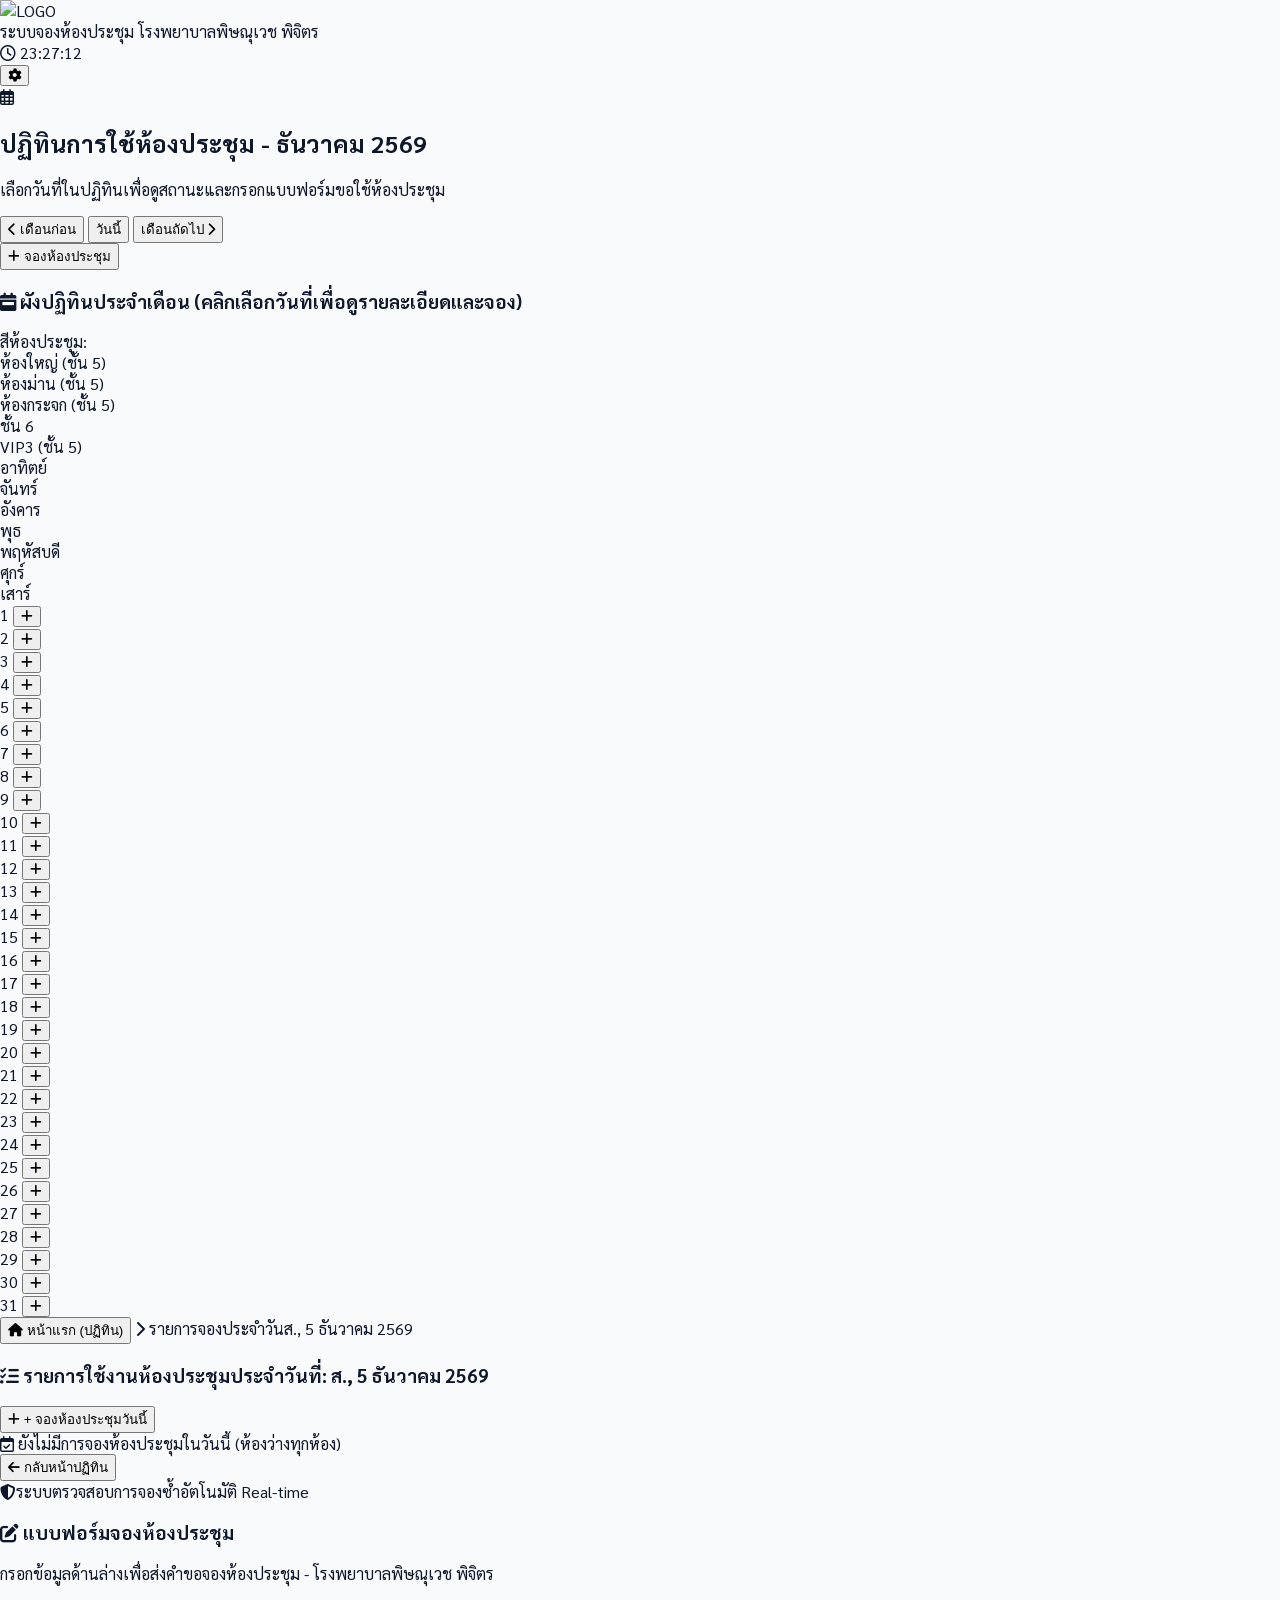
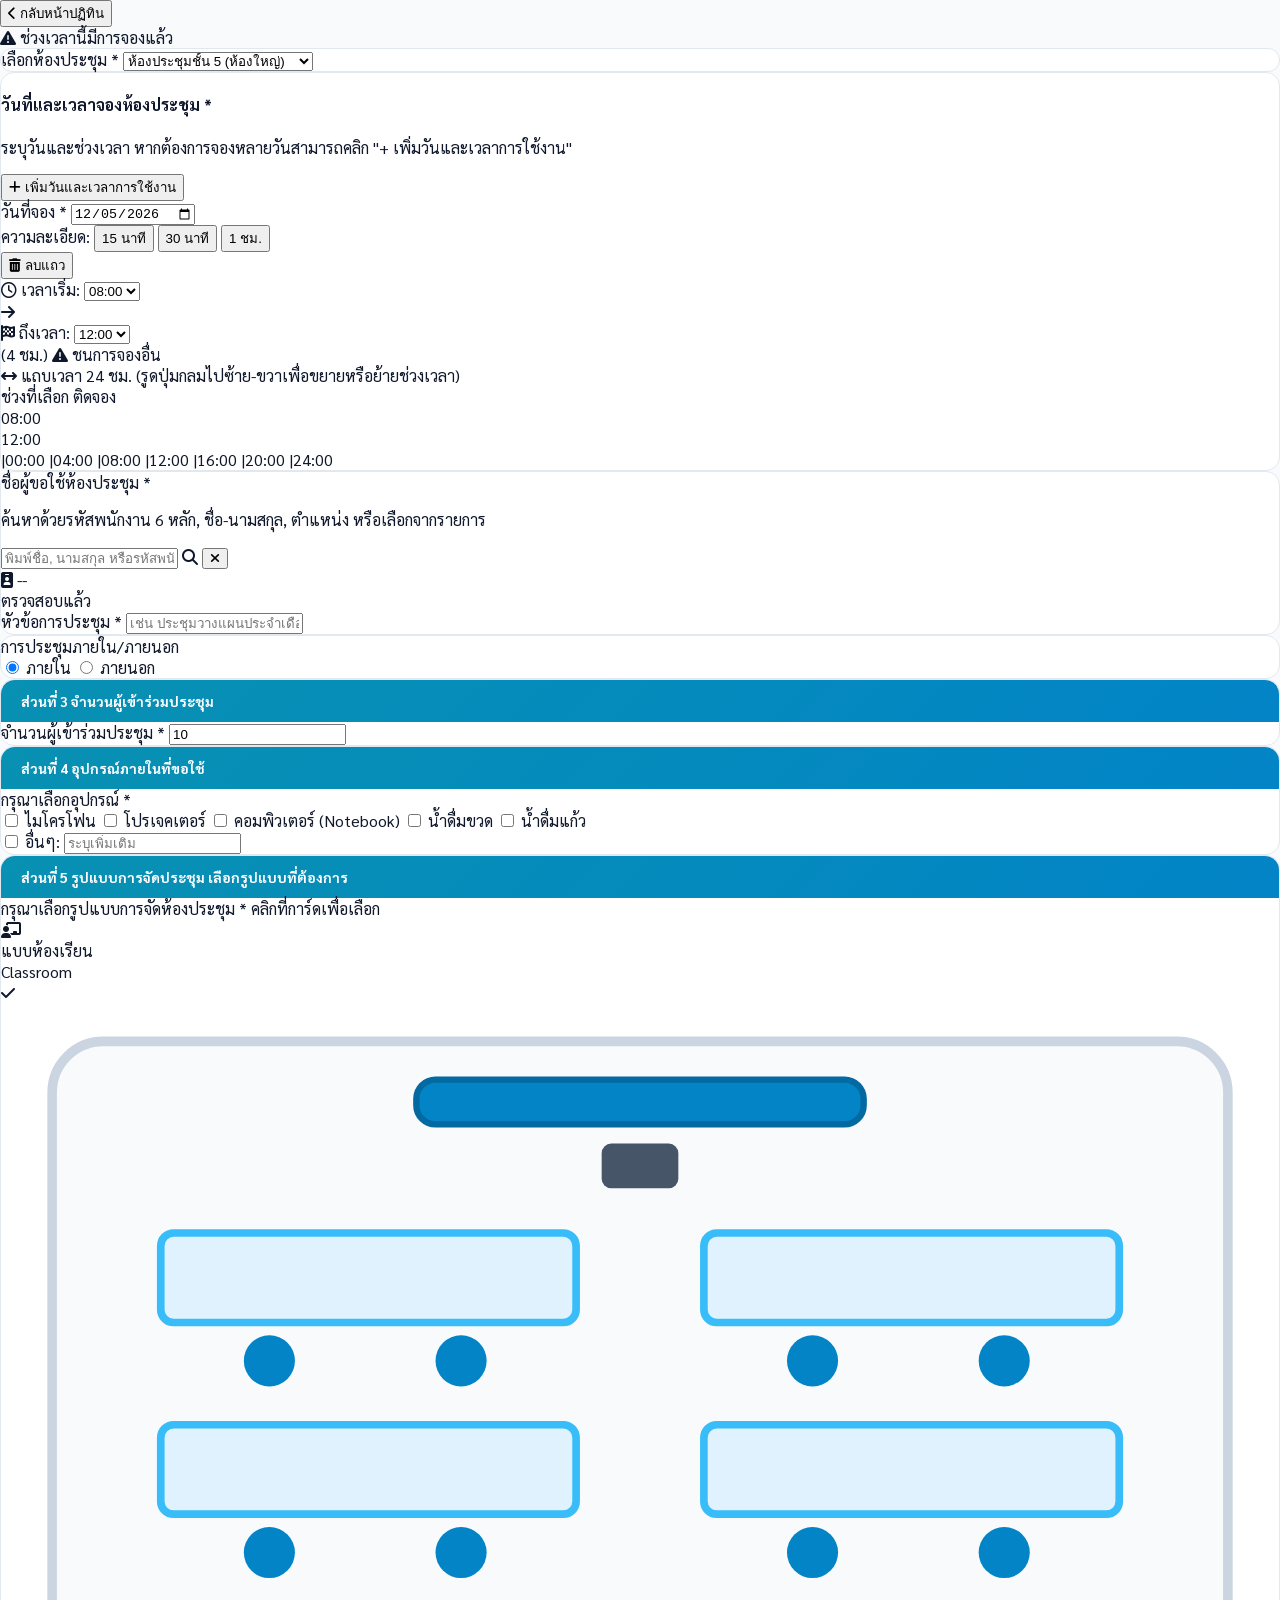
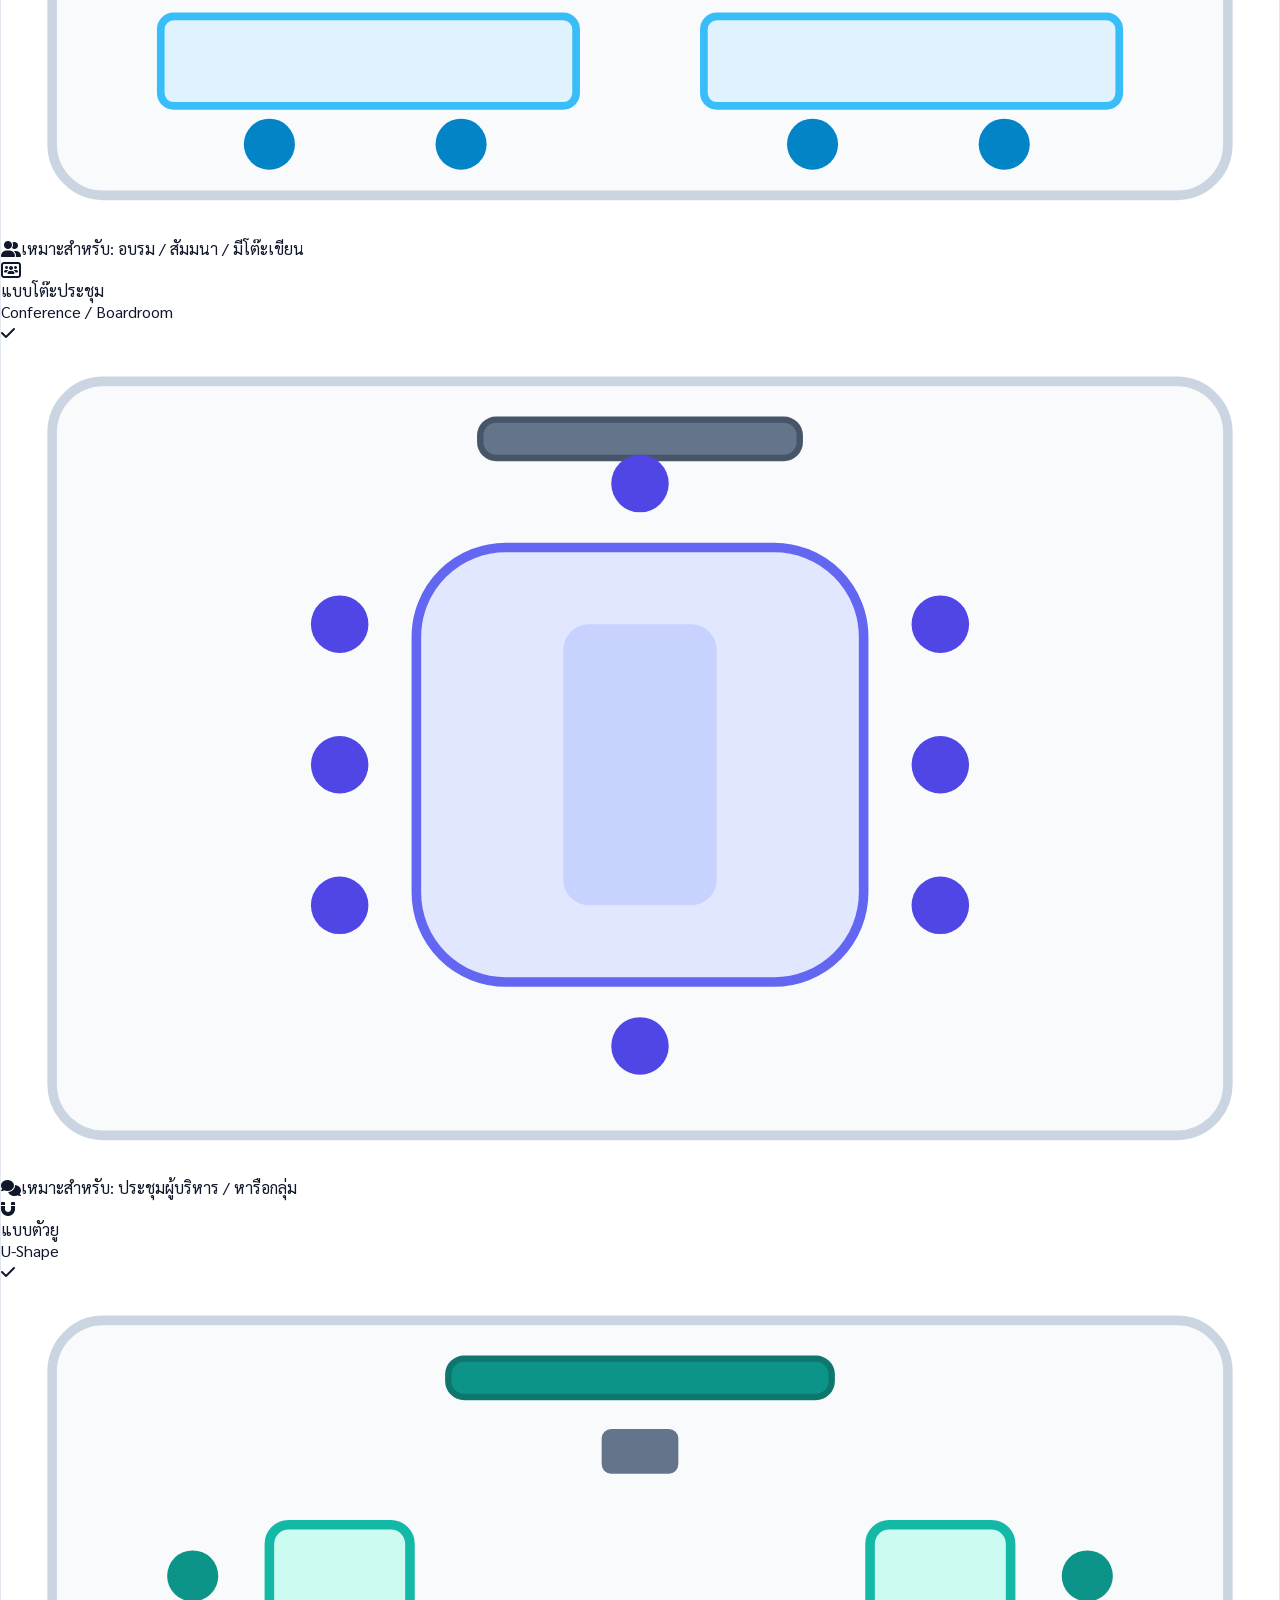
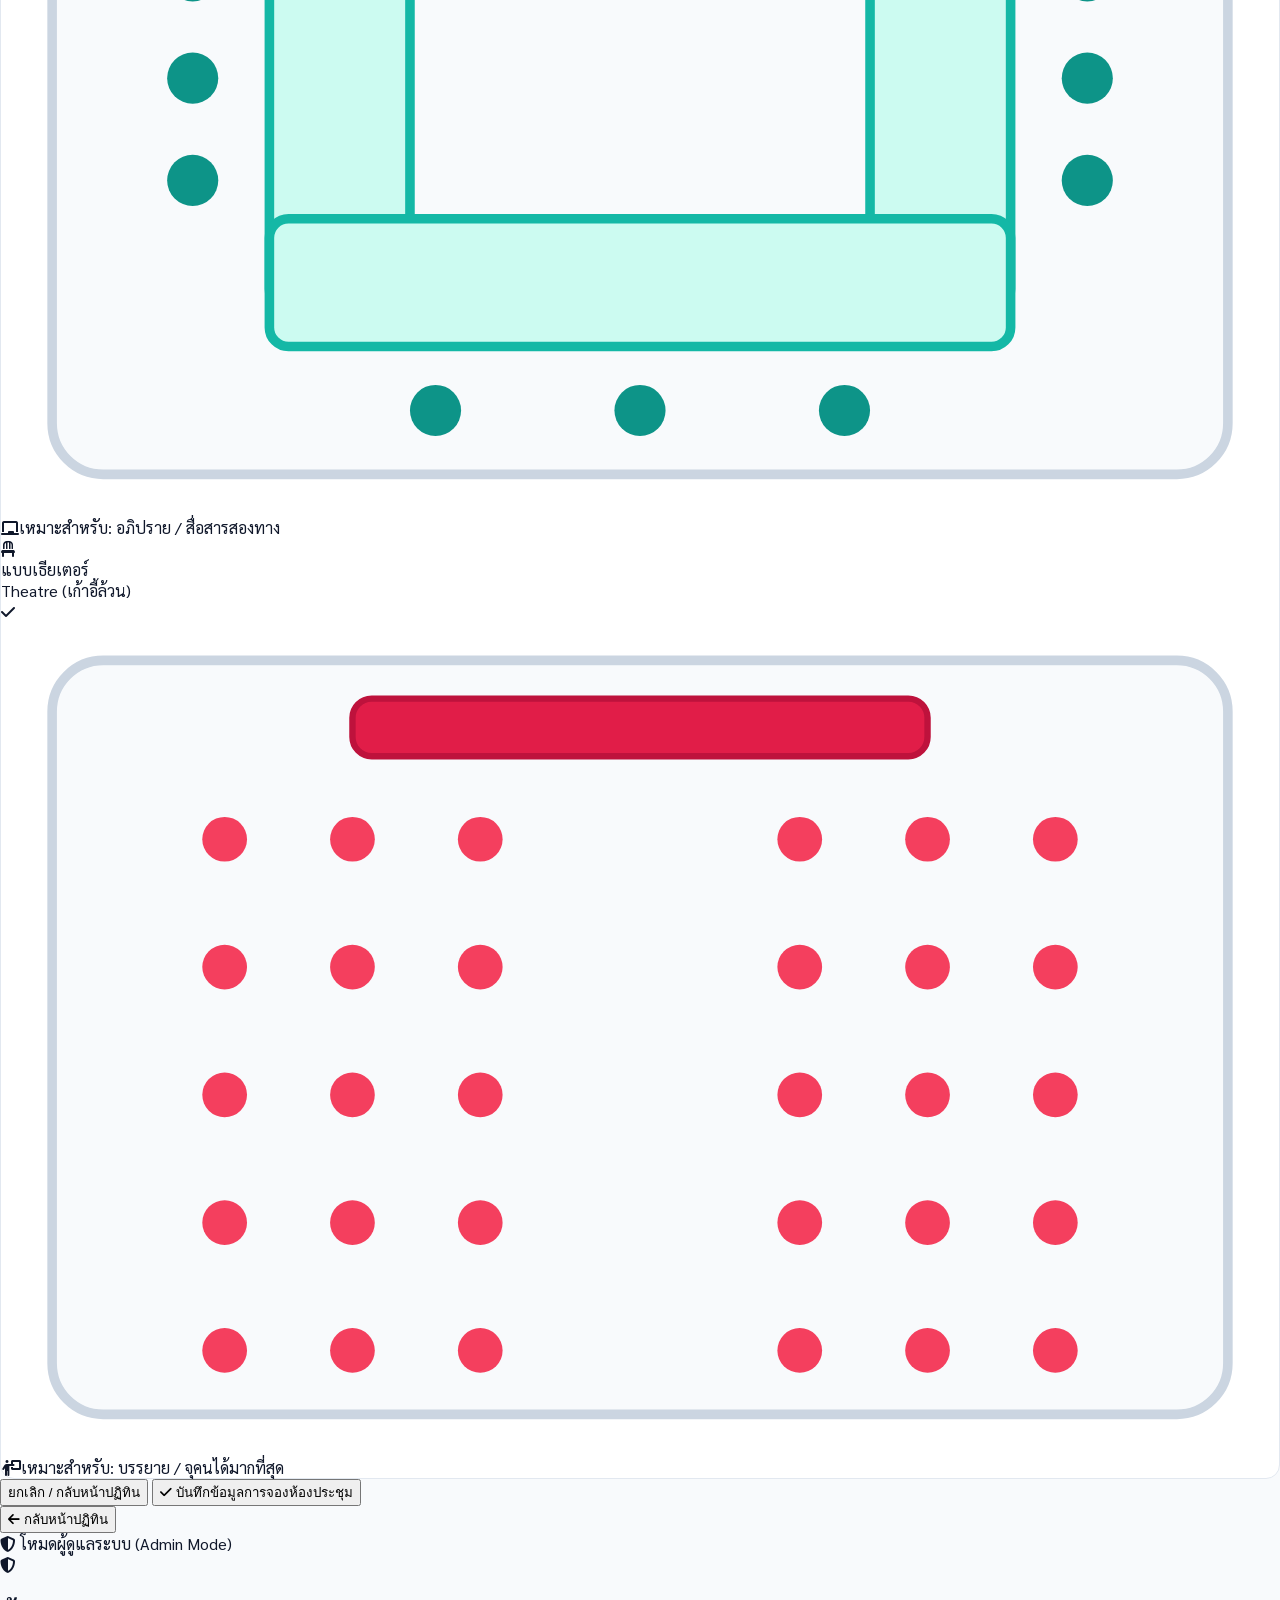
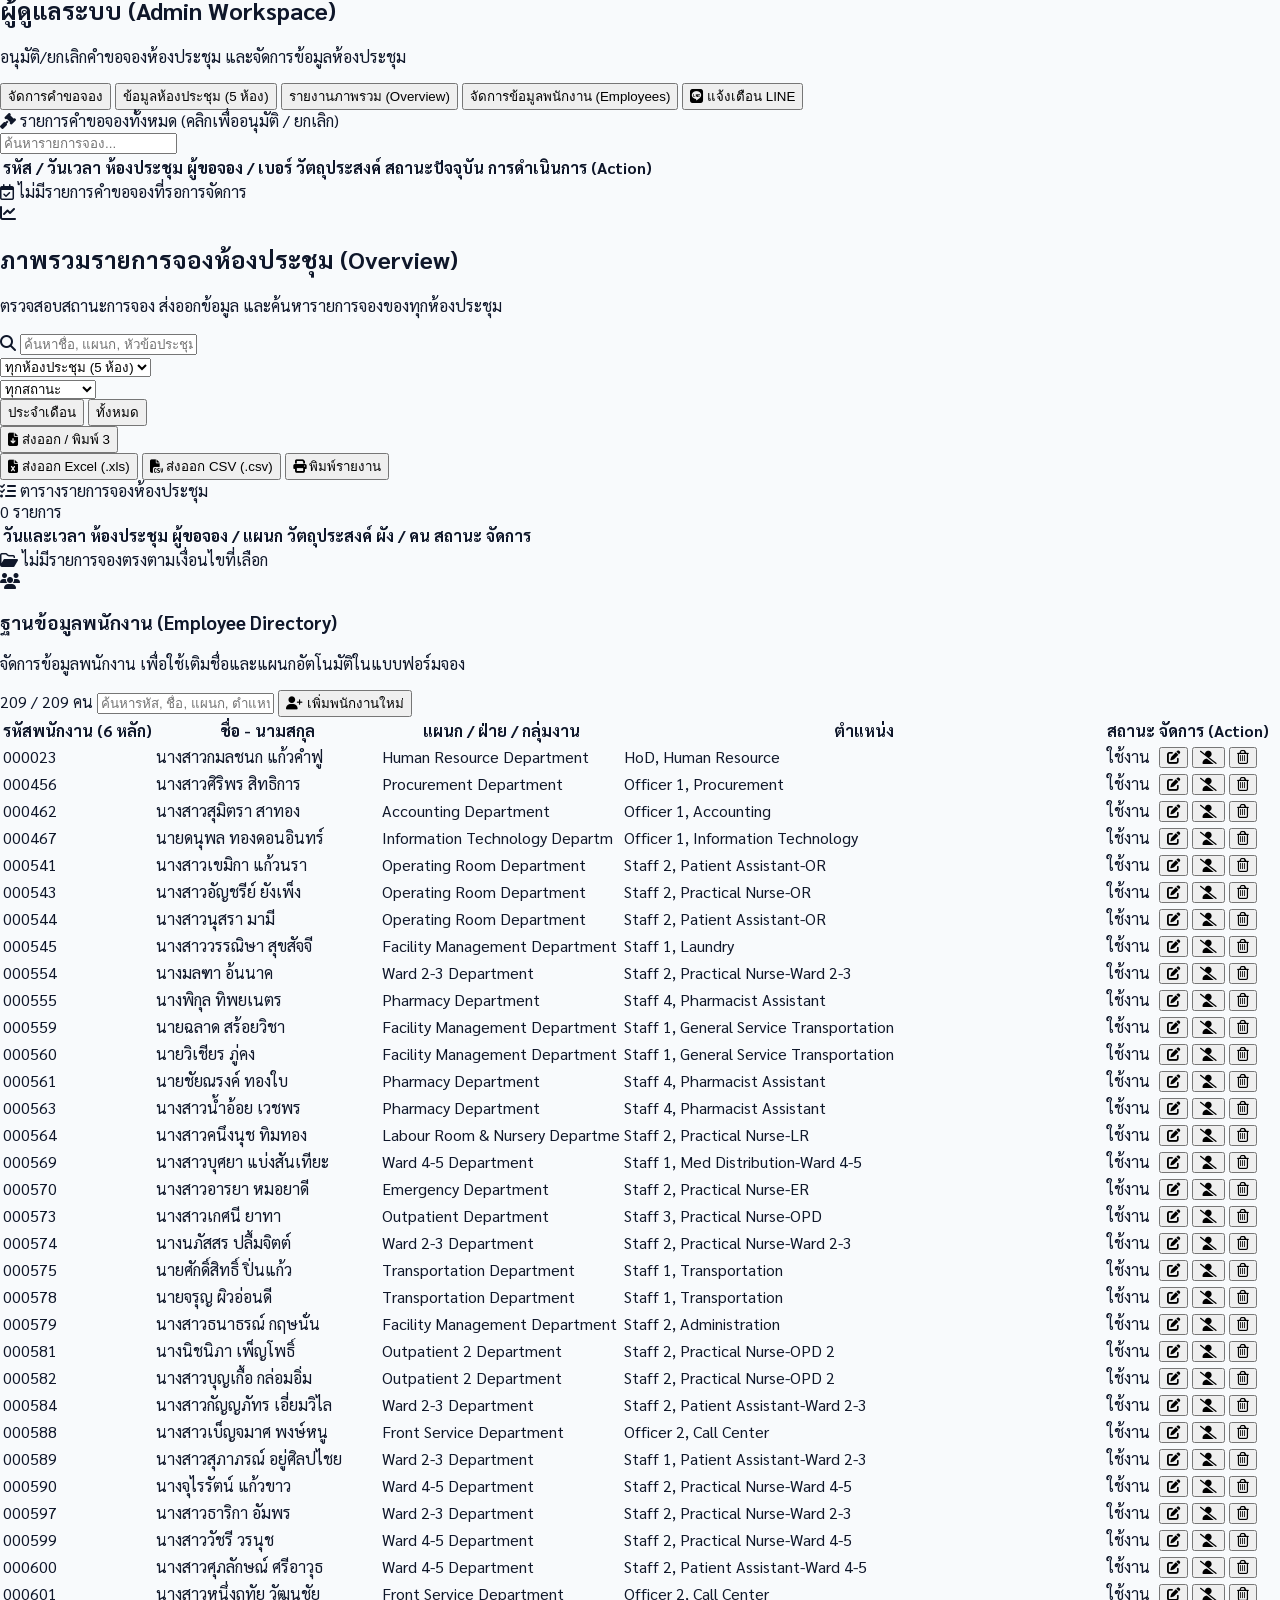
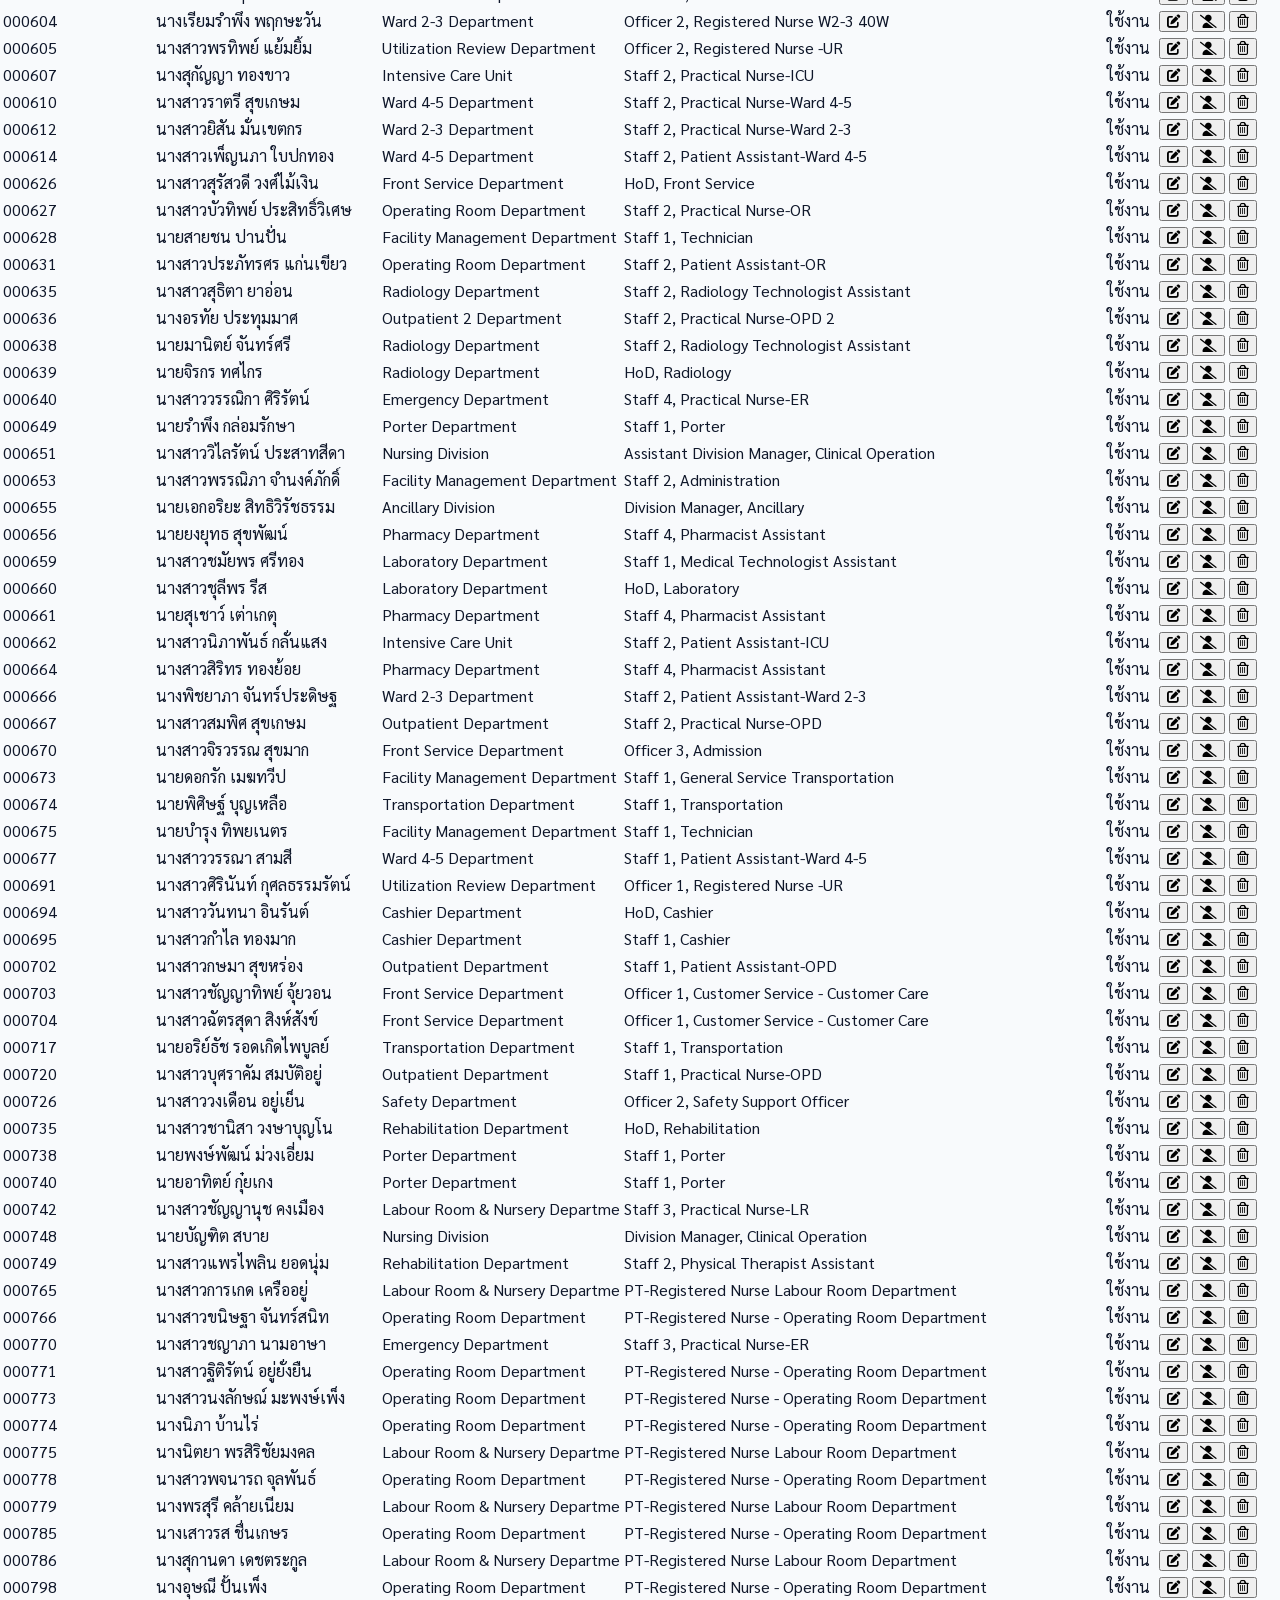
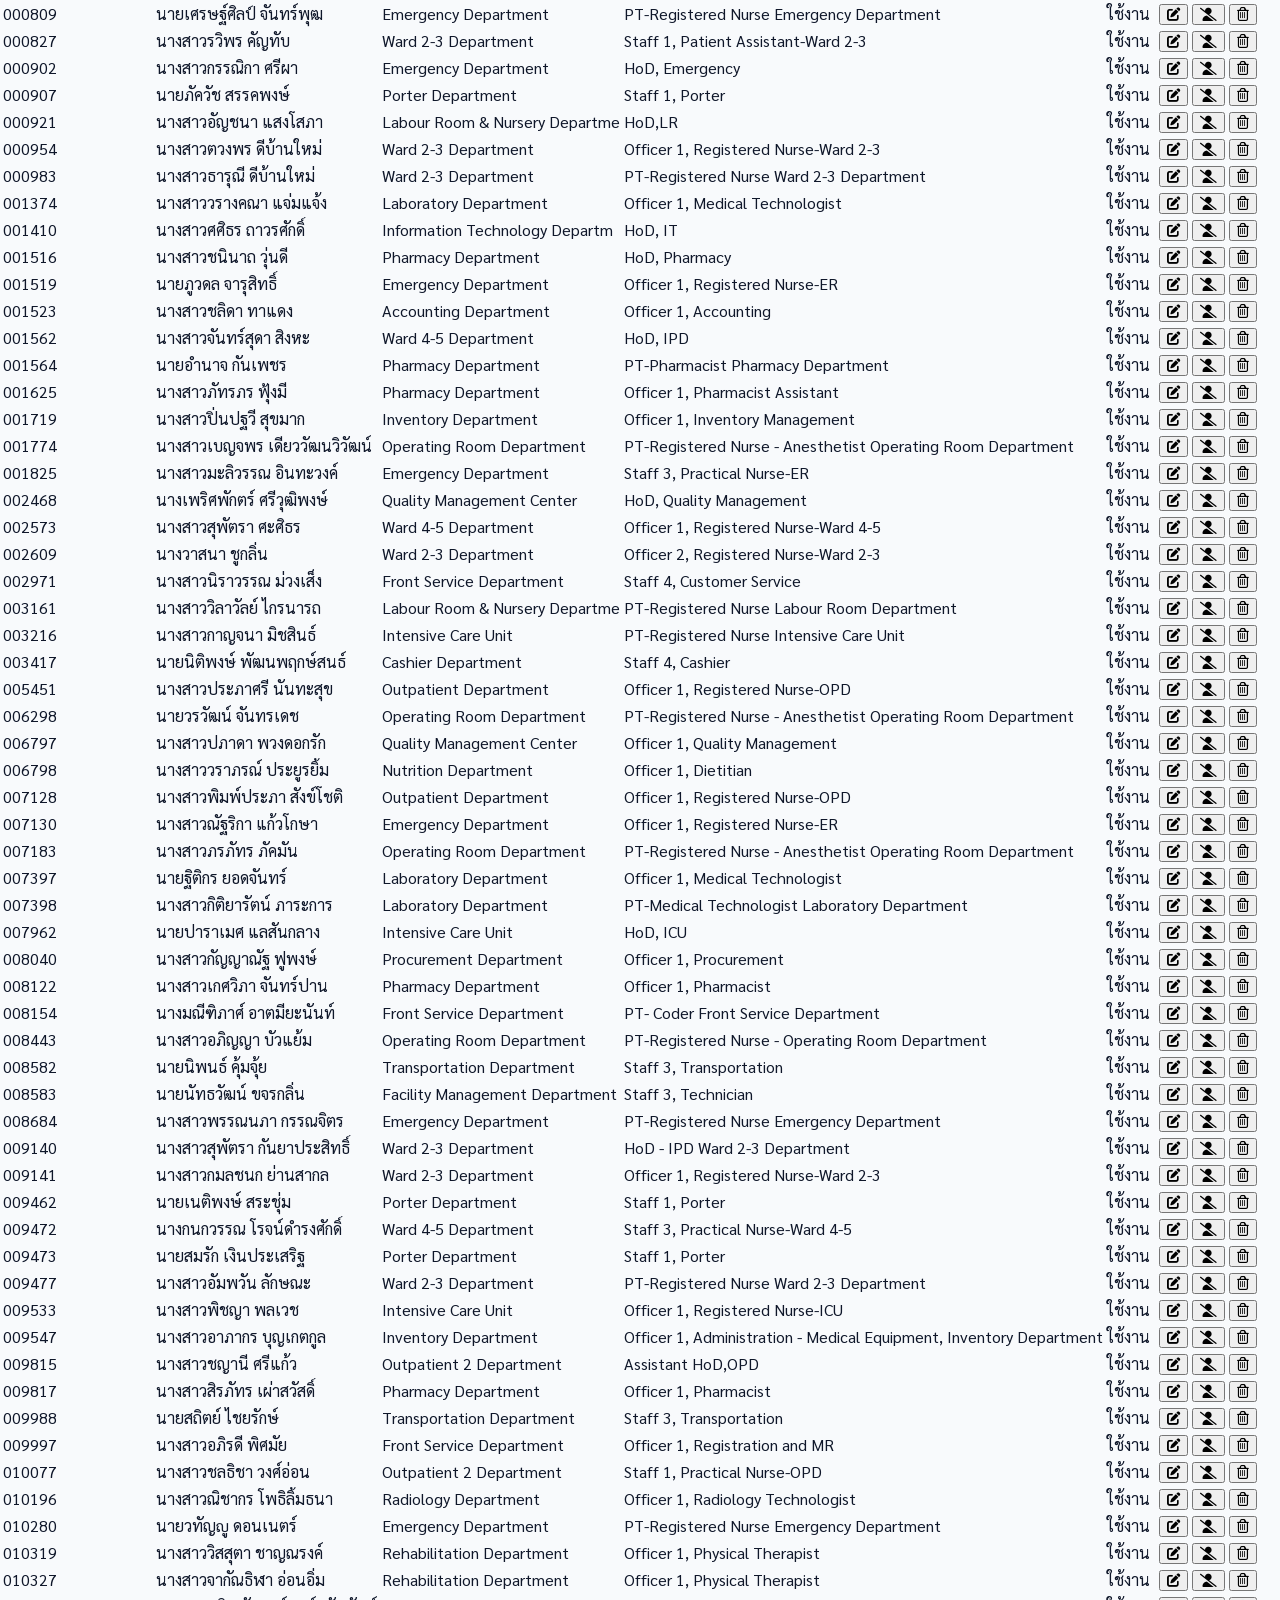
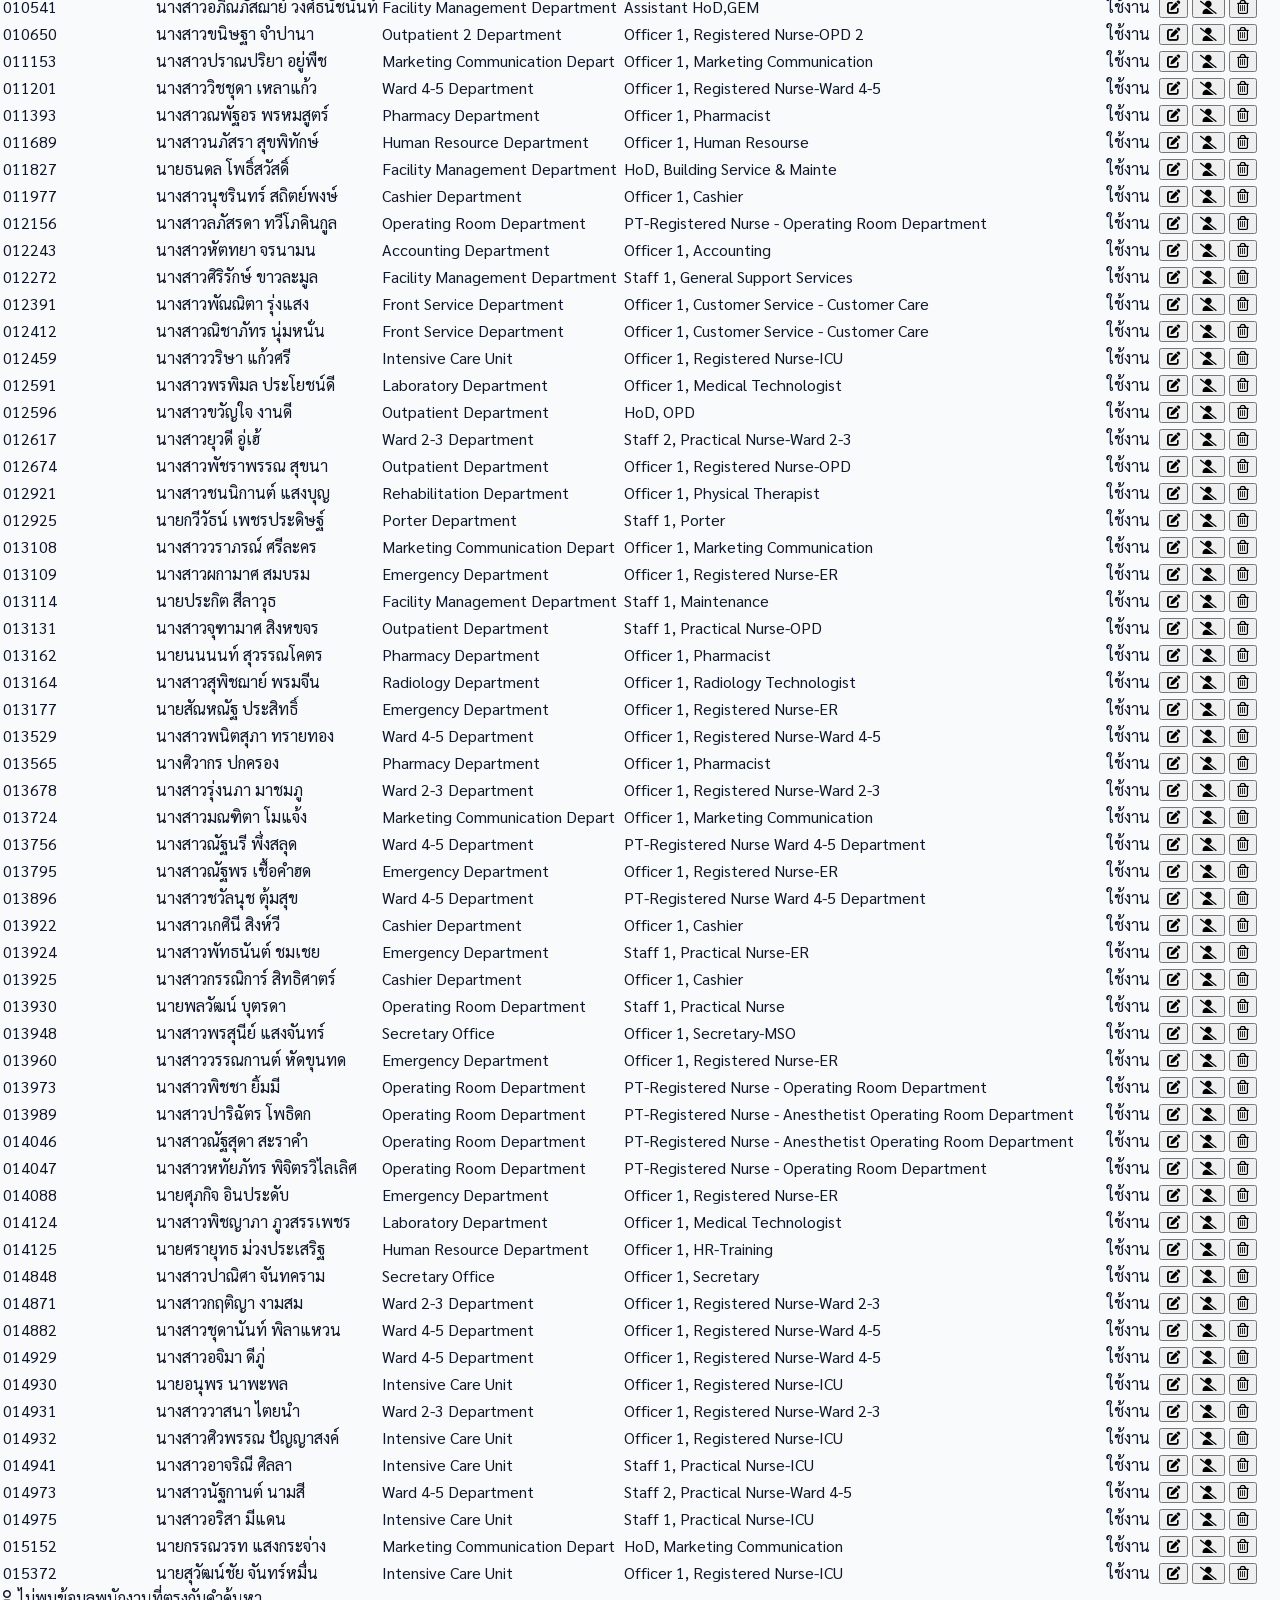
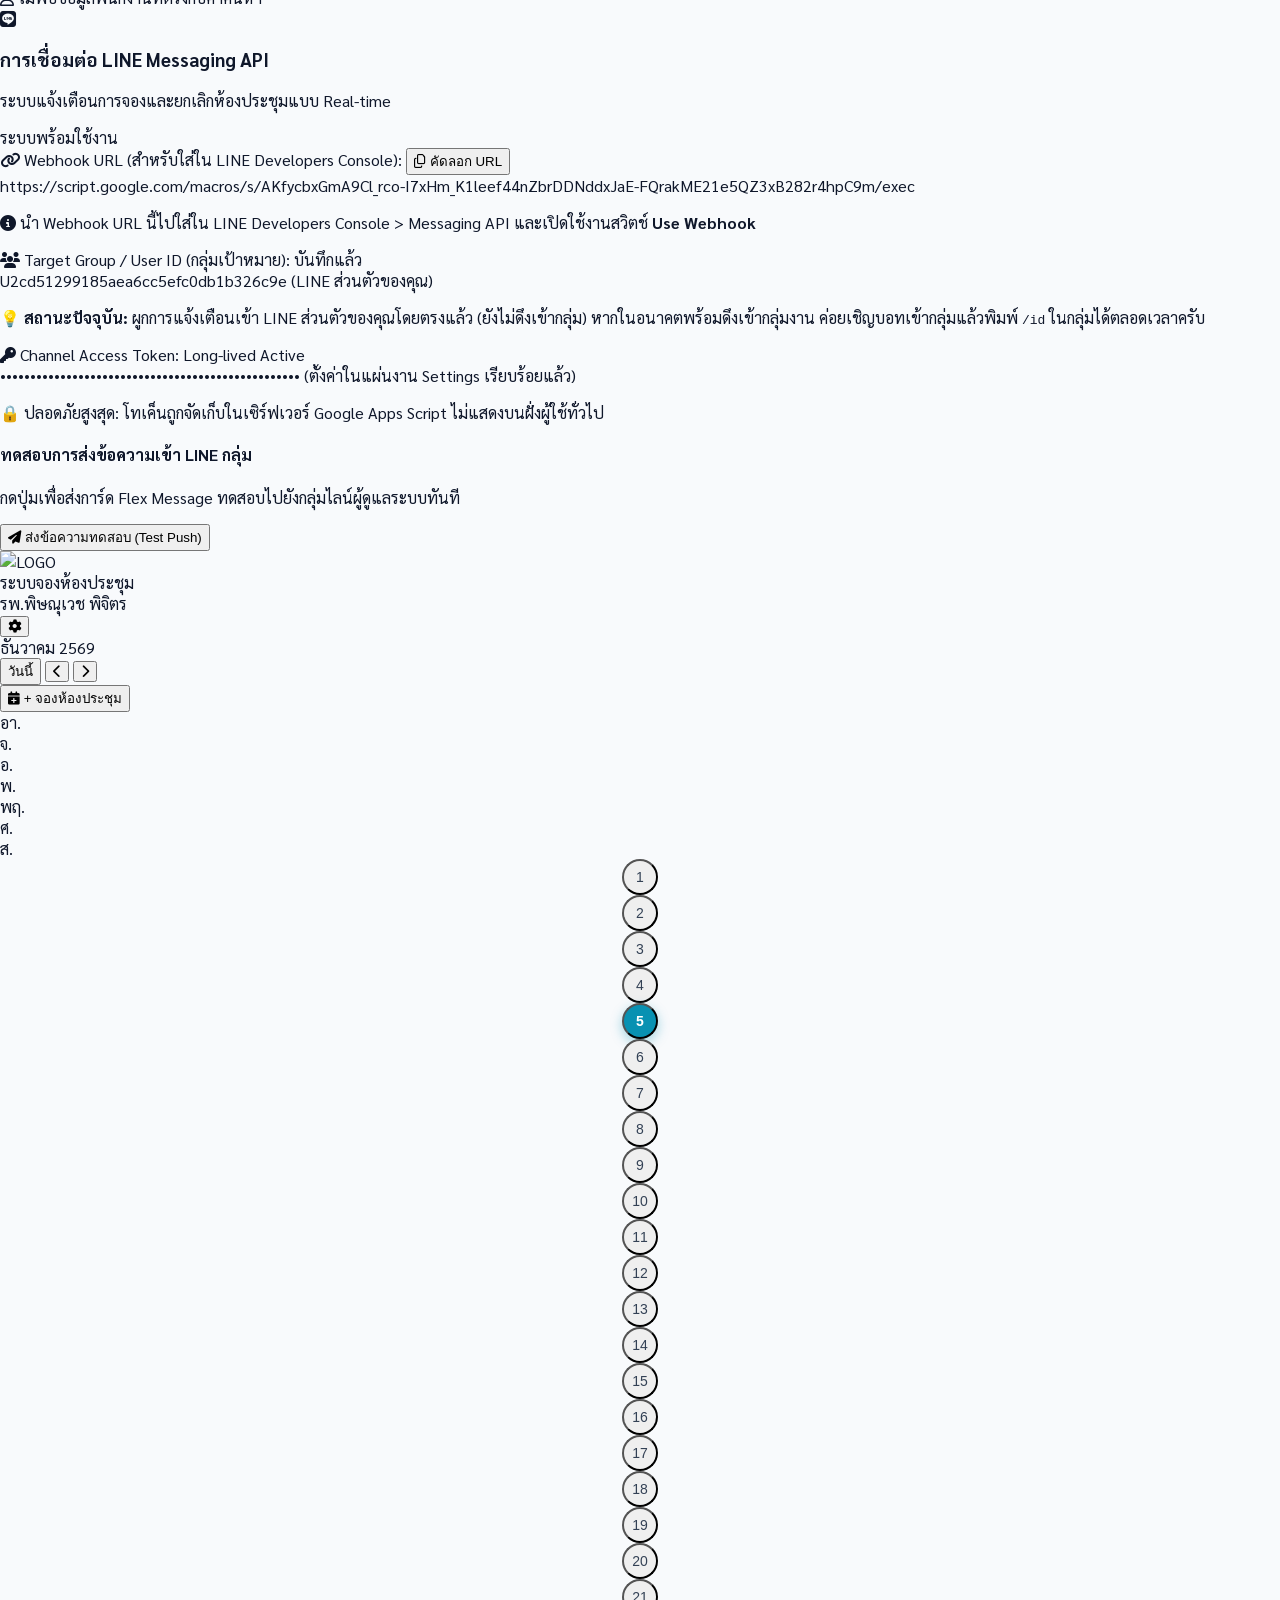
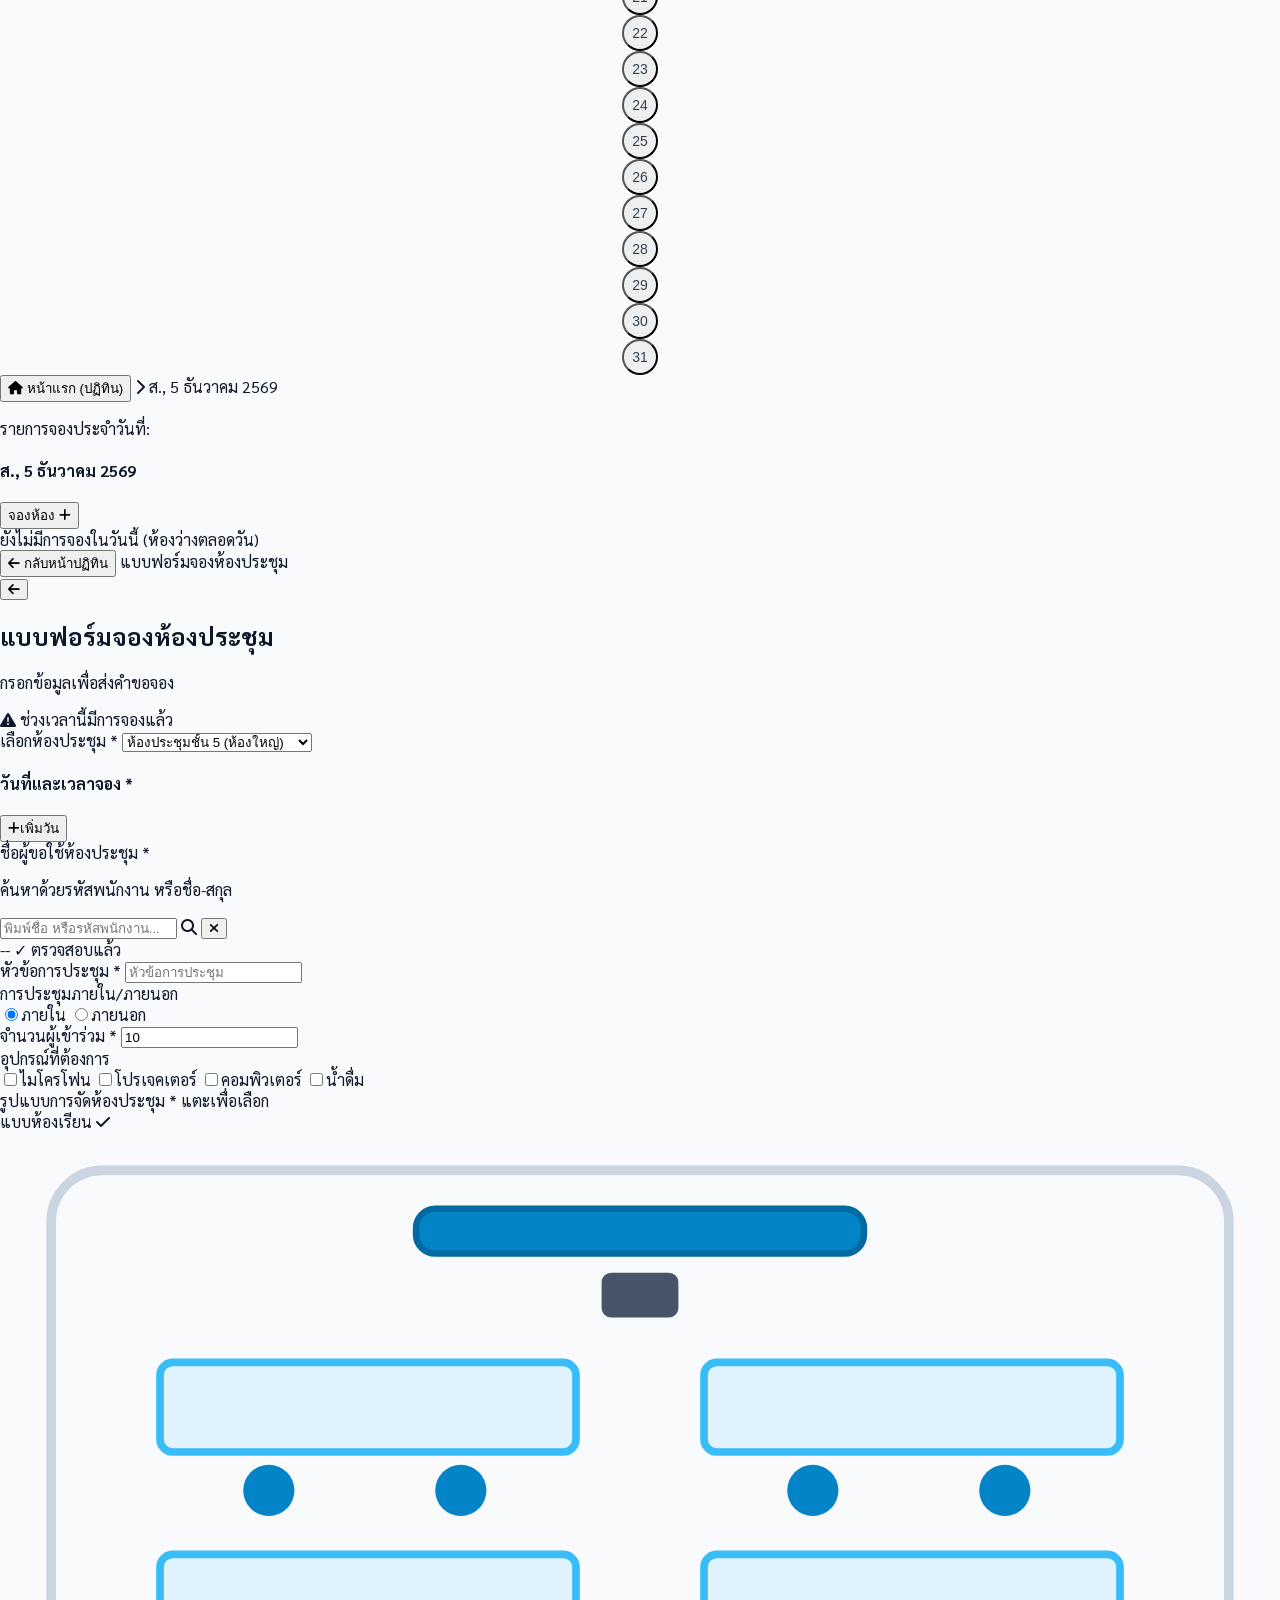
==== commit 2a736f43: "chore: set default LINE target to personal user ID U2cd51299185aea6cc5efc0db1b326c9e" ====
--- a/gas/Index.html
+++ b/gas/Index.html
@@ -983,11 +983,11 @@
                     </span>
                     <span class="text-[10px] font-bold text-emerald-700 bg-emerald-50 px-2 py-0.5 rounded-full border border-emerald-200">บันทึกแล้ว</span>
                   </div>
-                  <div class="font-mono text-xs text-indigo-900 bg-indigo-50/60 p-2.5 rounded-lg border border-indigo-200 font-bold select-all">
-                    C365dfc5013c8e61b7988f714ac0c128f
+                  <div id="adminLineTargetIdDisplay" class="font-mono text-xs text-indigo-900 bg-indigo-50/60 p-2.5 rounded-lg border border-indigo-200 font-bold select-all">
+                    U2cd51299185aea6cc5efc0db1b326c9e (LINE ส่วนตัวของคุณ)
                   </div>
                   <p class="text-[11px] text-slate-500 leading-relaxed">
-                    💡 <strong>วิธีดึง Group ID ใหม่:</strong> เชิญ LINE Bot เข้ากลุ่ม แล้วพิมพ์ <code class="bg-slate-100 px-1 py-0.5 rounded text-indigo-600 font-bold">/id</code> ในกลุ่ม บอทจะตอบกลับรหัสกลุ่มทันที
+                    💡 <strong>สถานะปัจจุบัน:</strong> ผูกการแจ้งเตือนเข้า LINE ส่วนตัวของคุณโดยตรงแล้ว (ยังไม่ดึงเข้ากลุ่ม) หากในอนาคตพร้อมดึงเข้ากลุ่มงาน ค่อยเชิญบอทเข้ากลุ่มแล้วพิมพ์ <code class="bg-slate-100 px-1 py-0.5 rounded text-indigo-600 font-bold">/id</code> ในกลุ่มได้ตลอดเวลาครับ
                   </p>
                 </div>
 
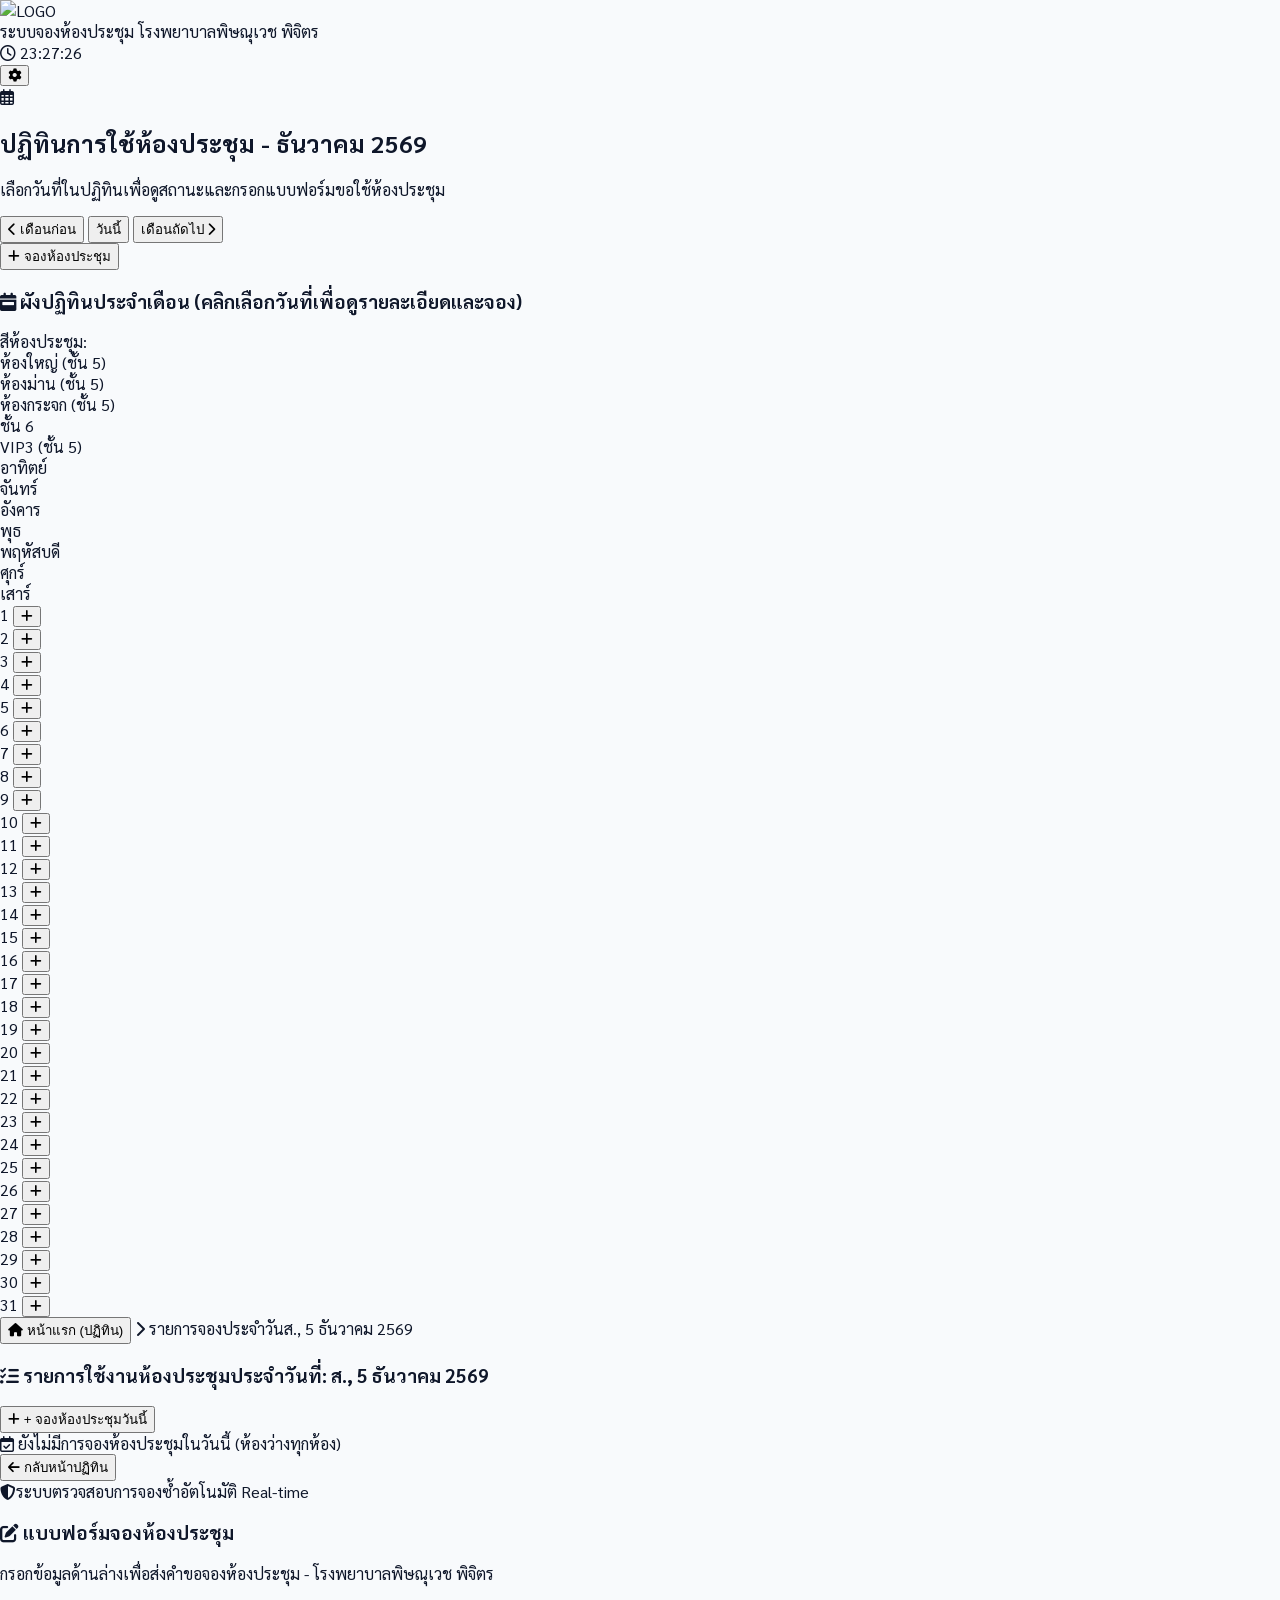
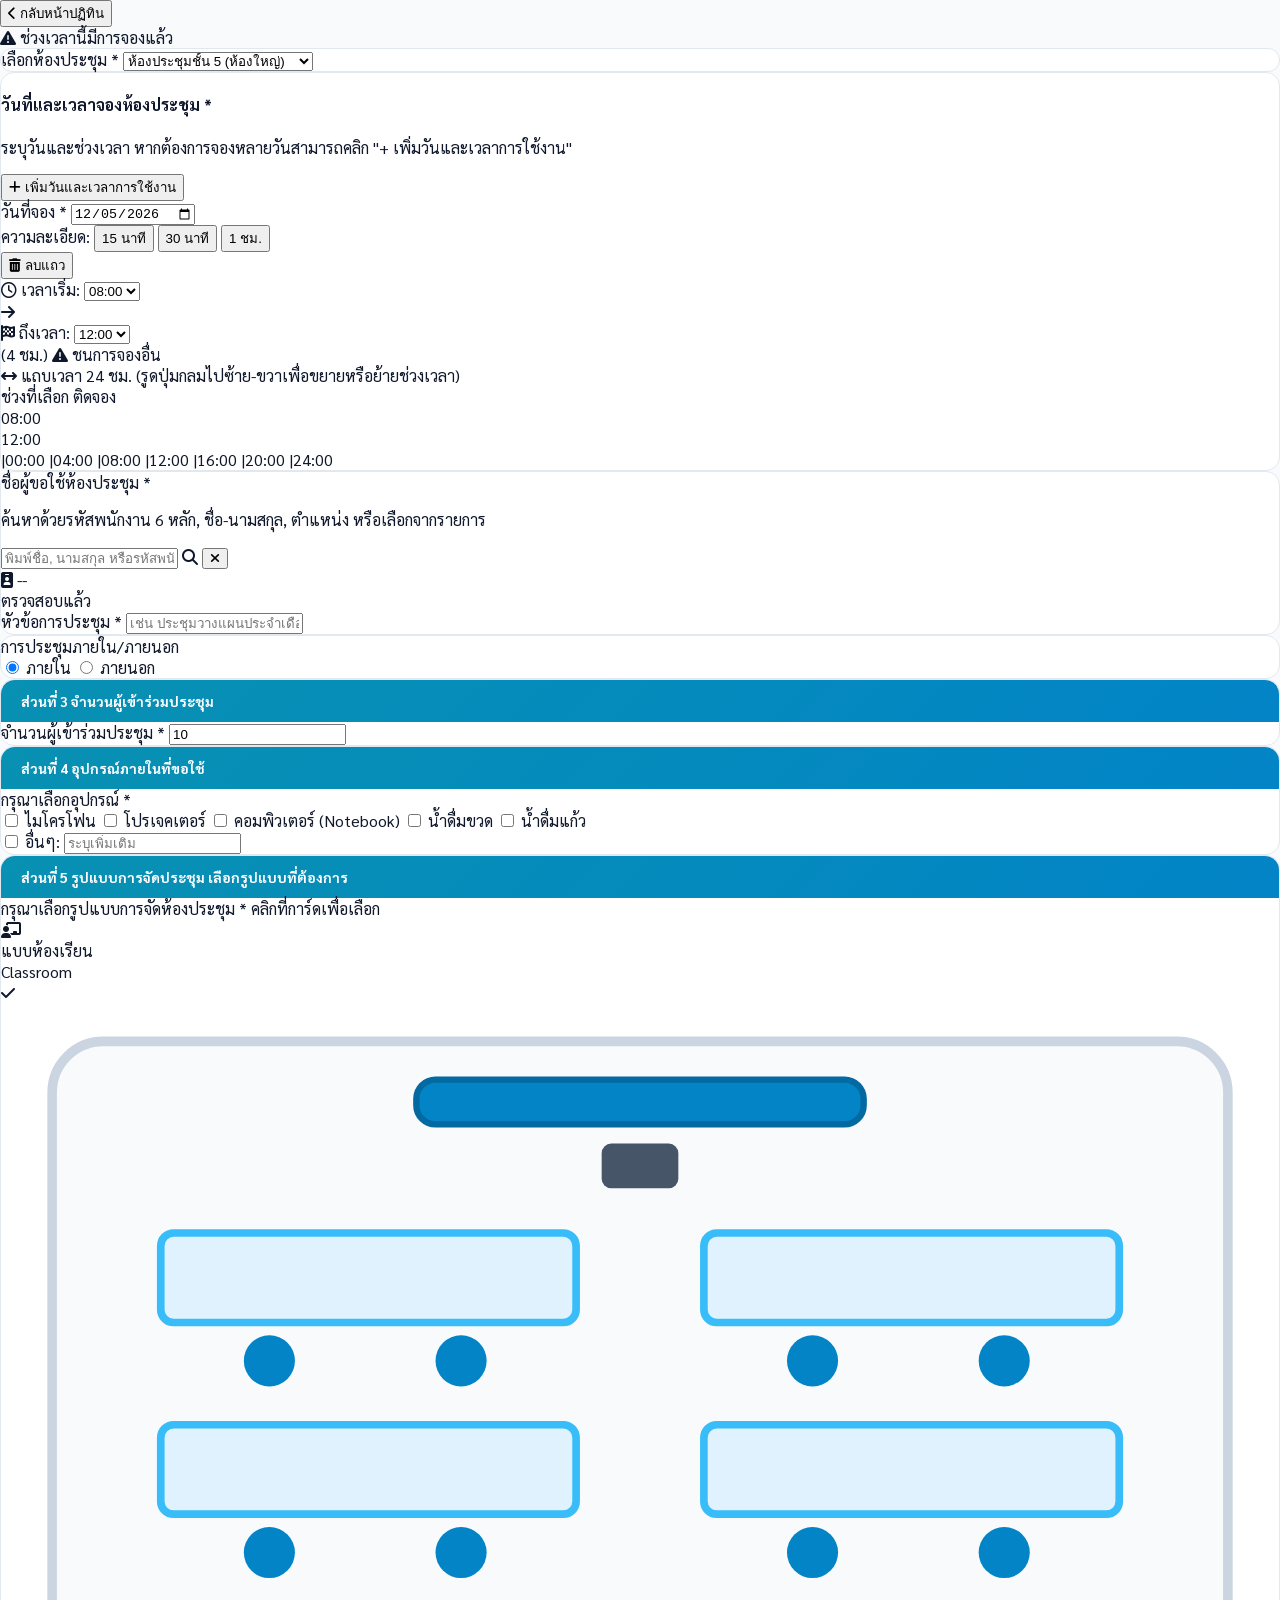
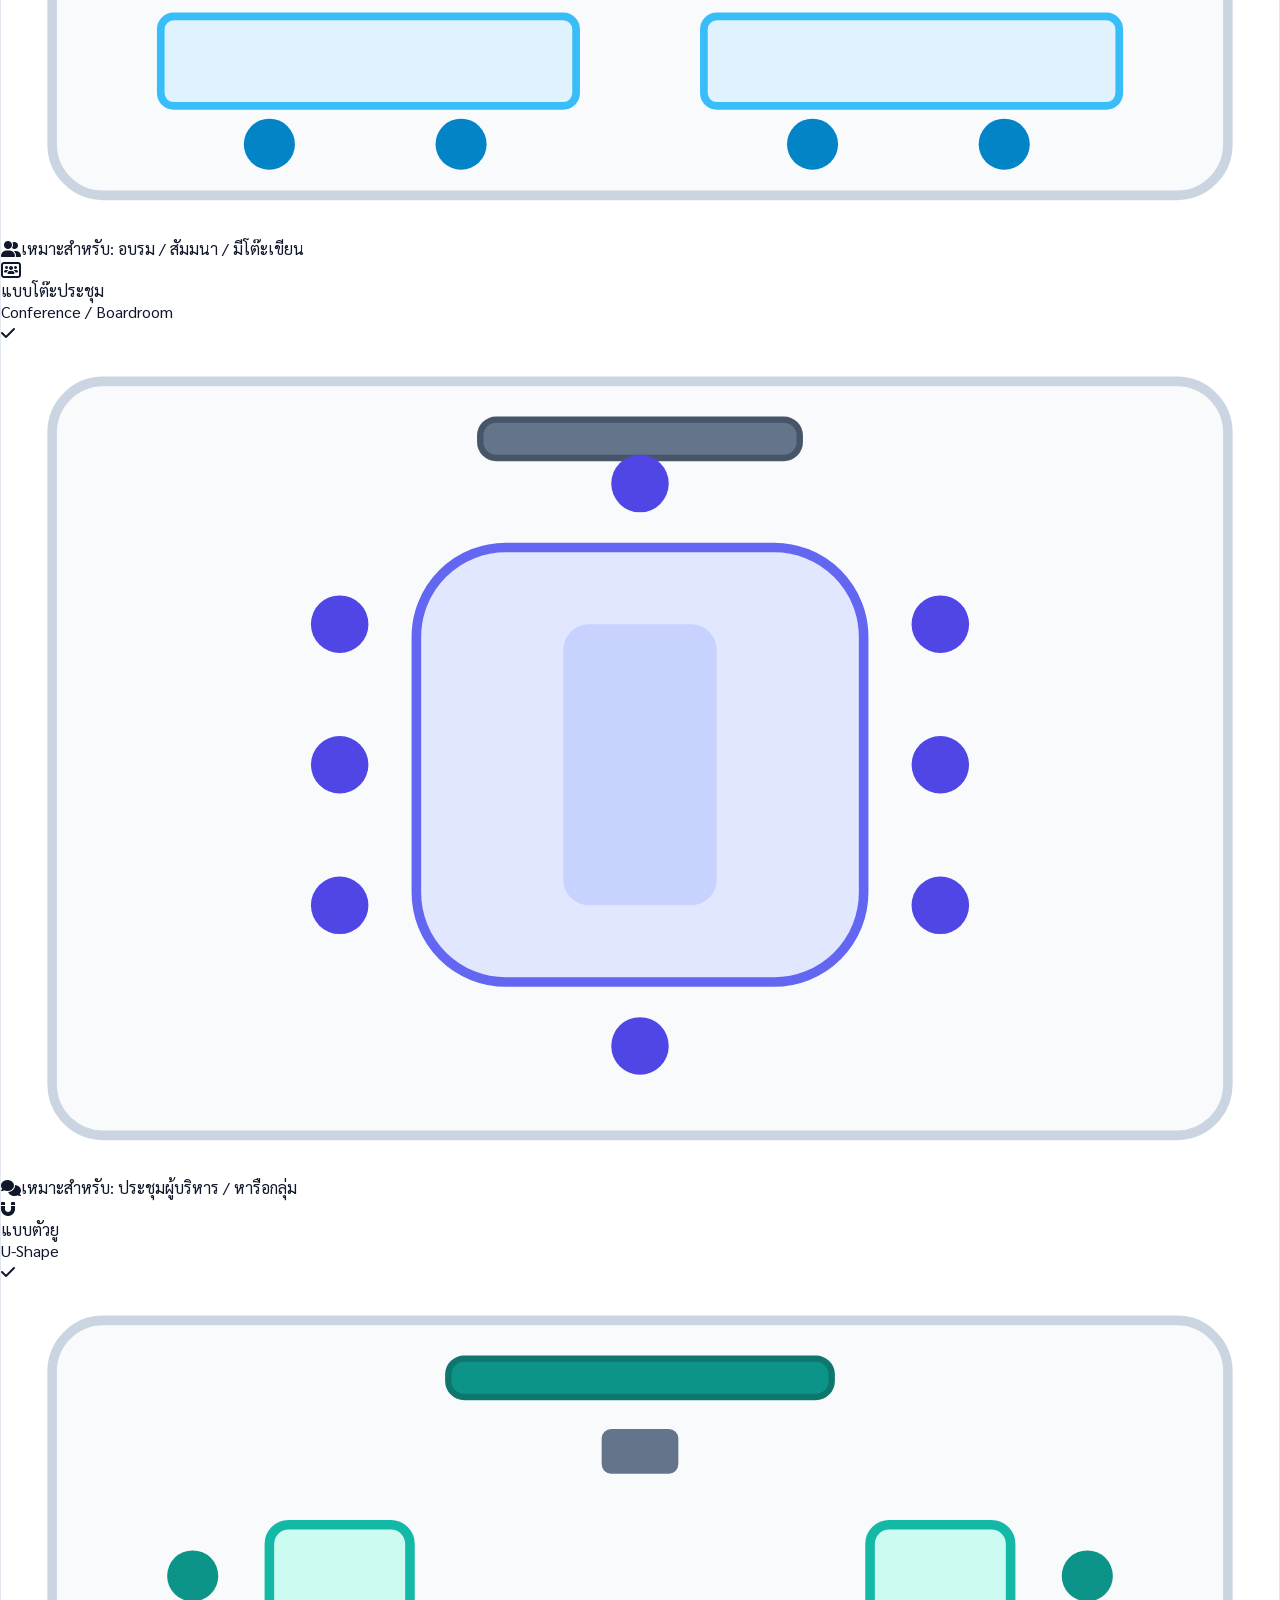
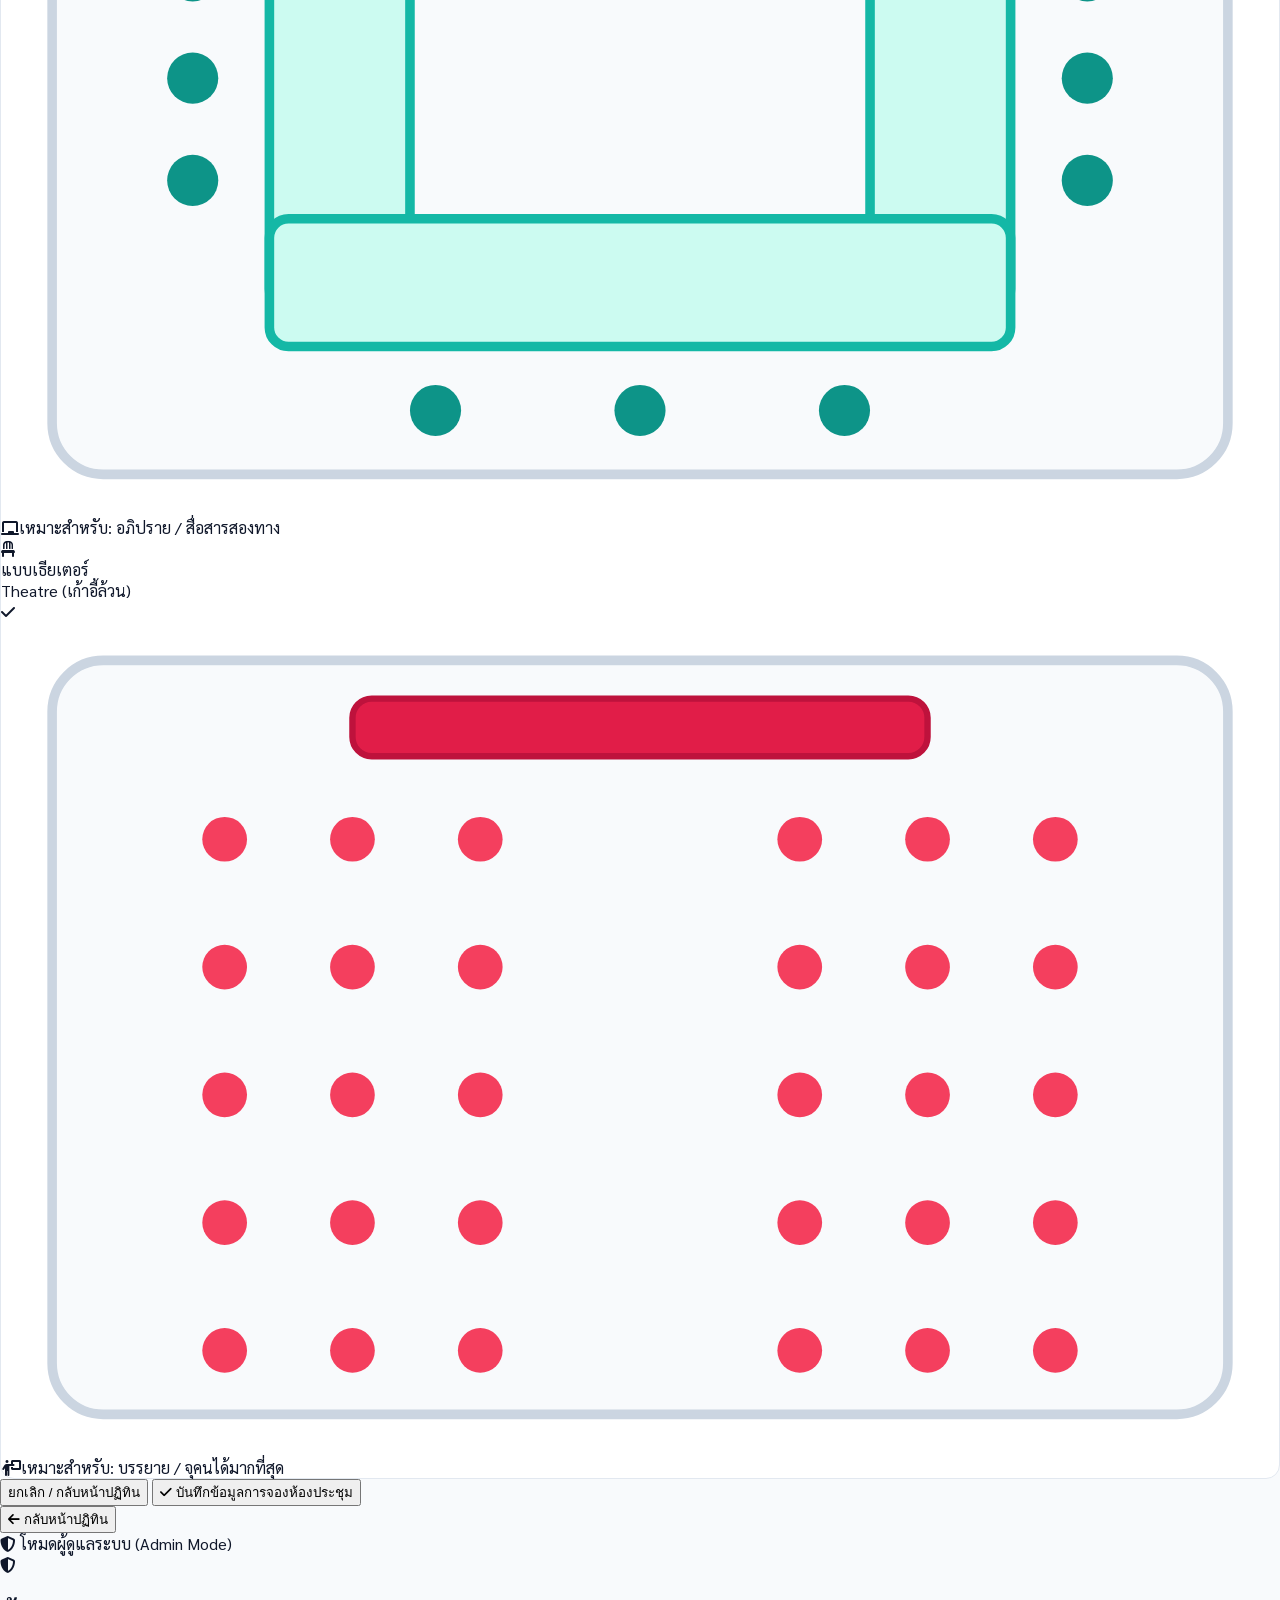
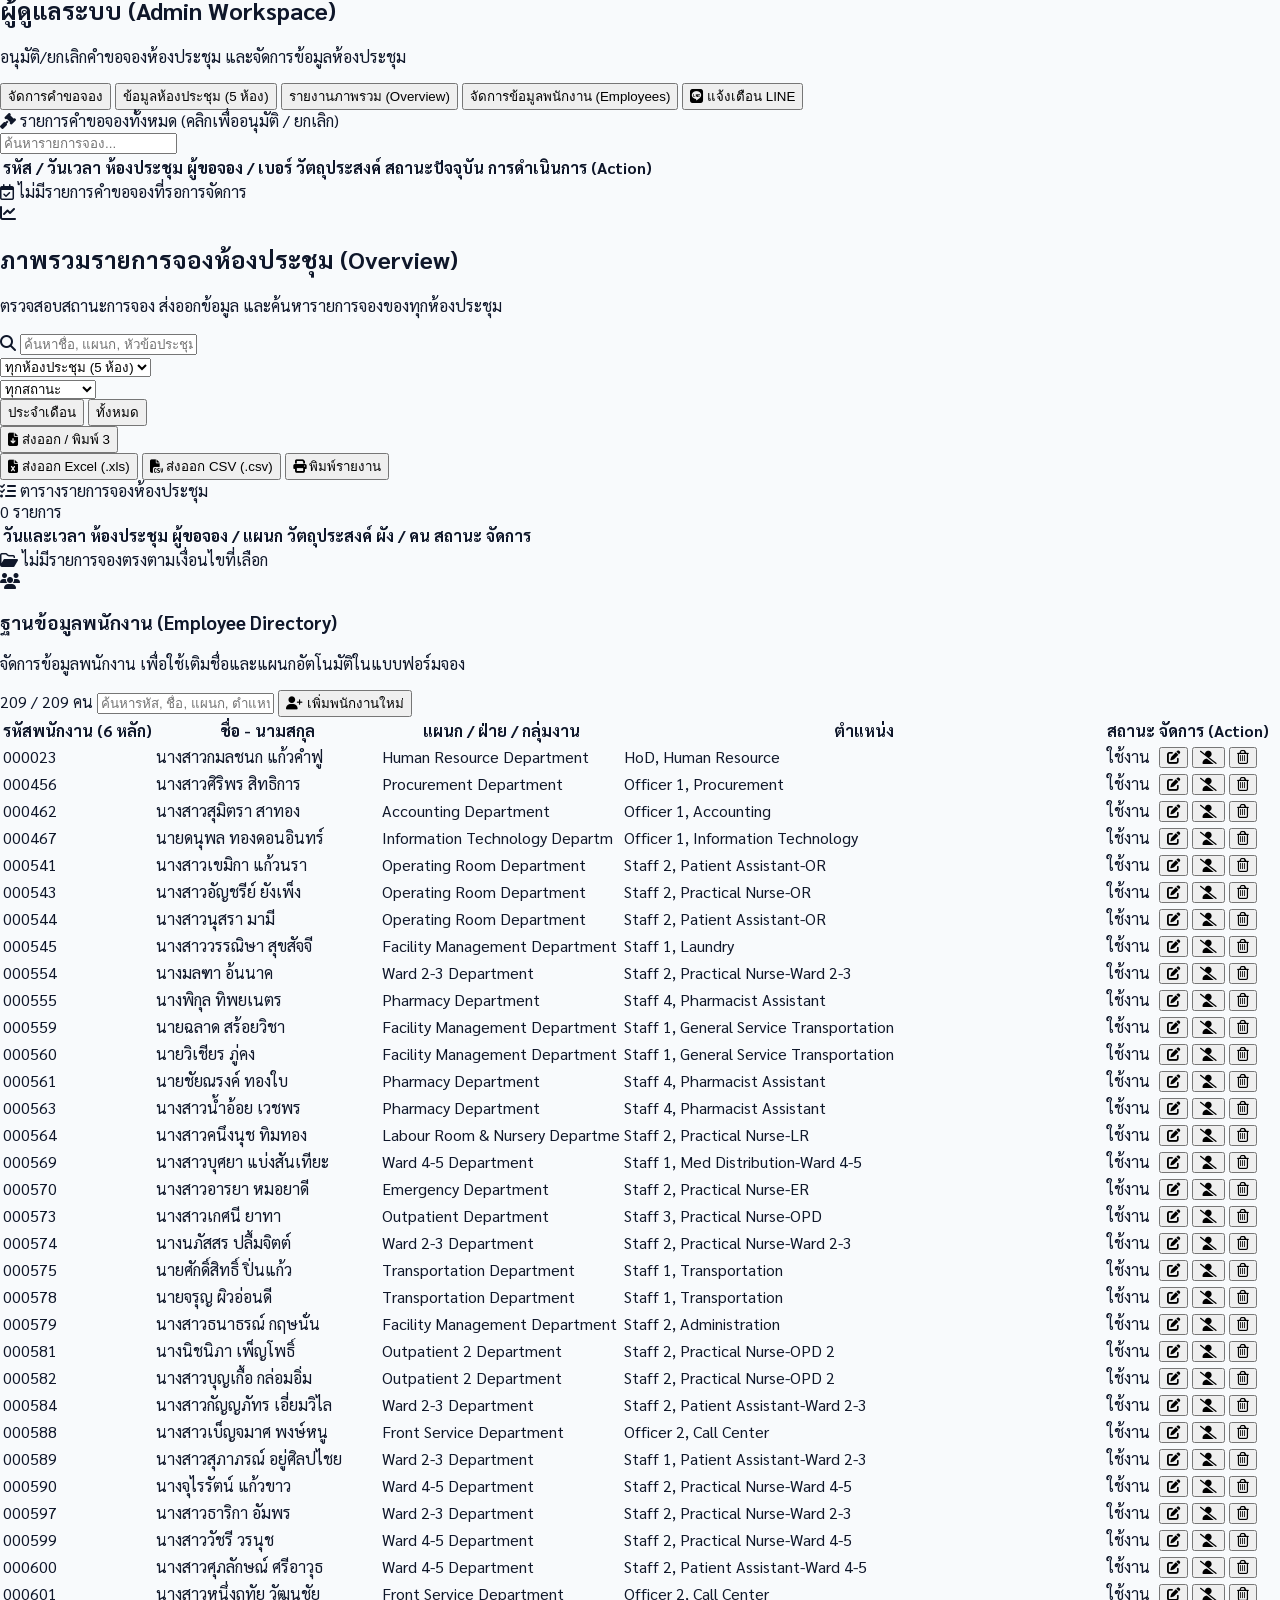
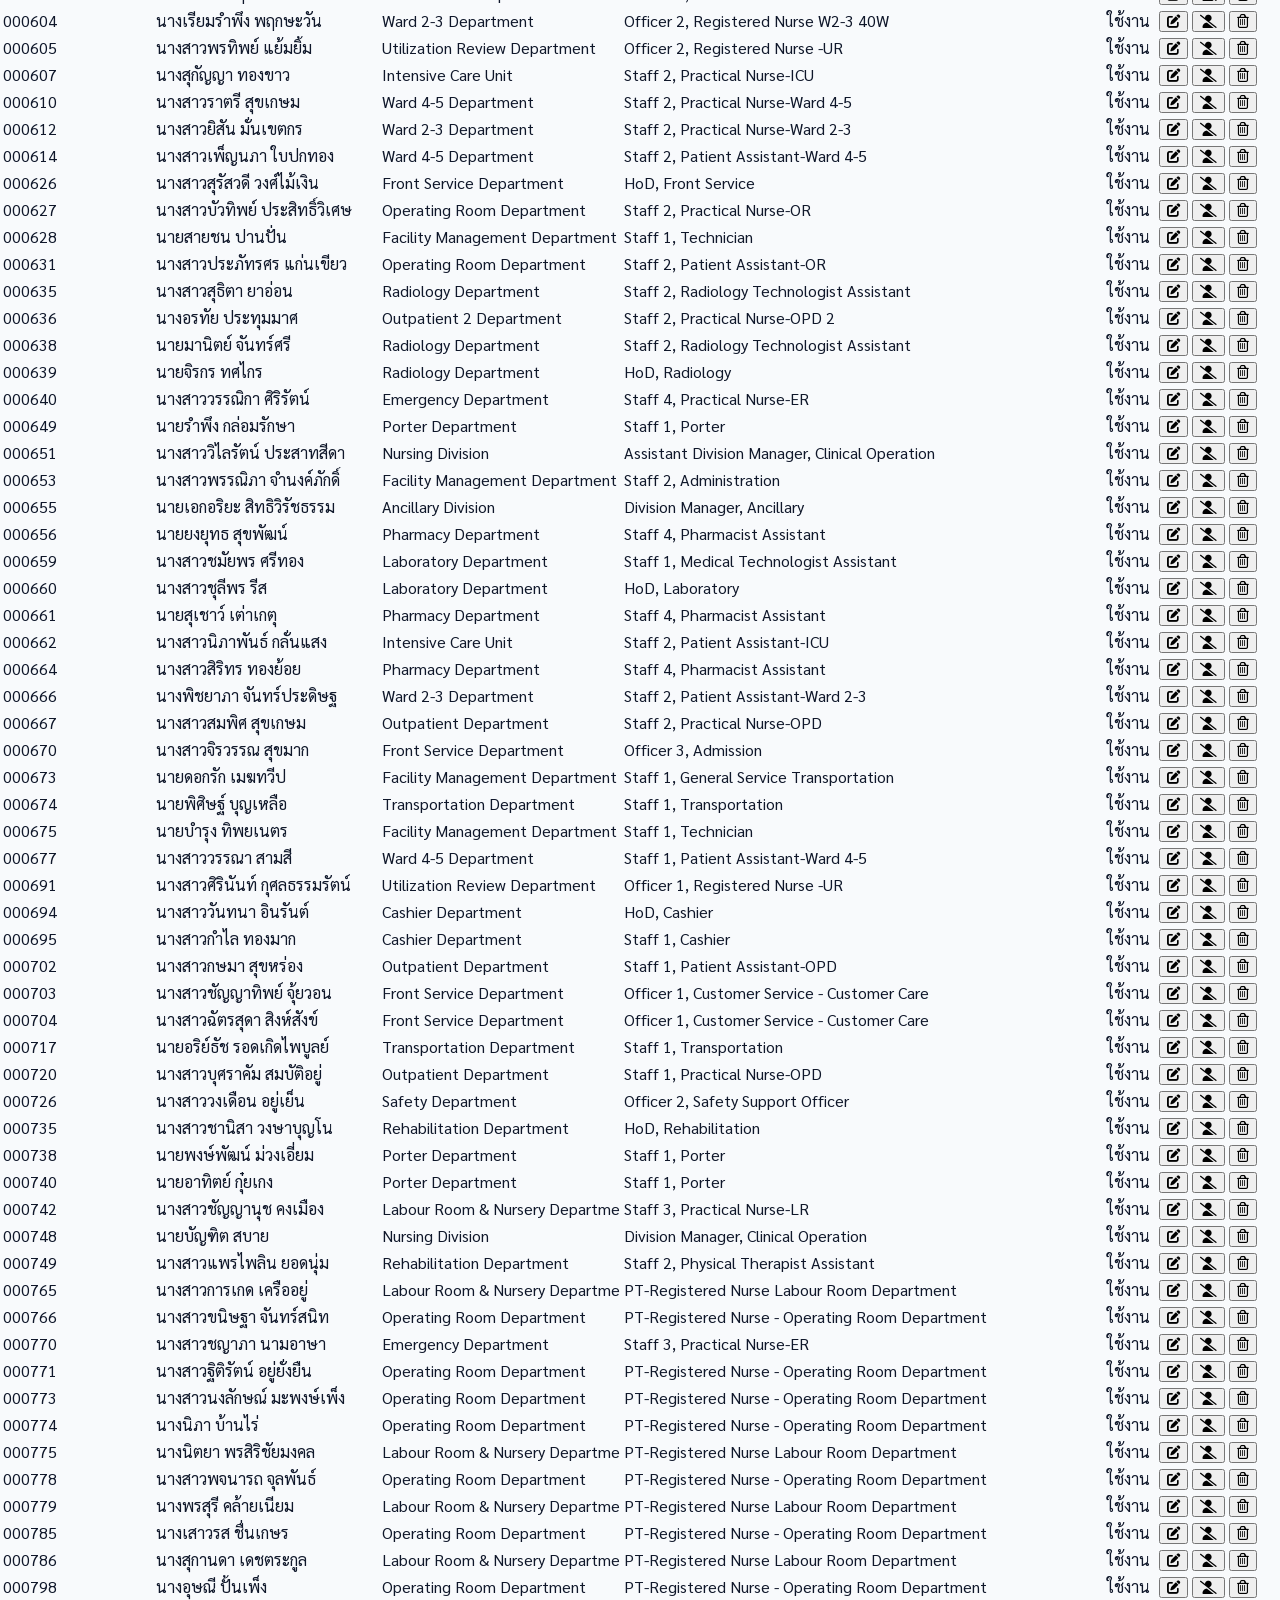
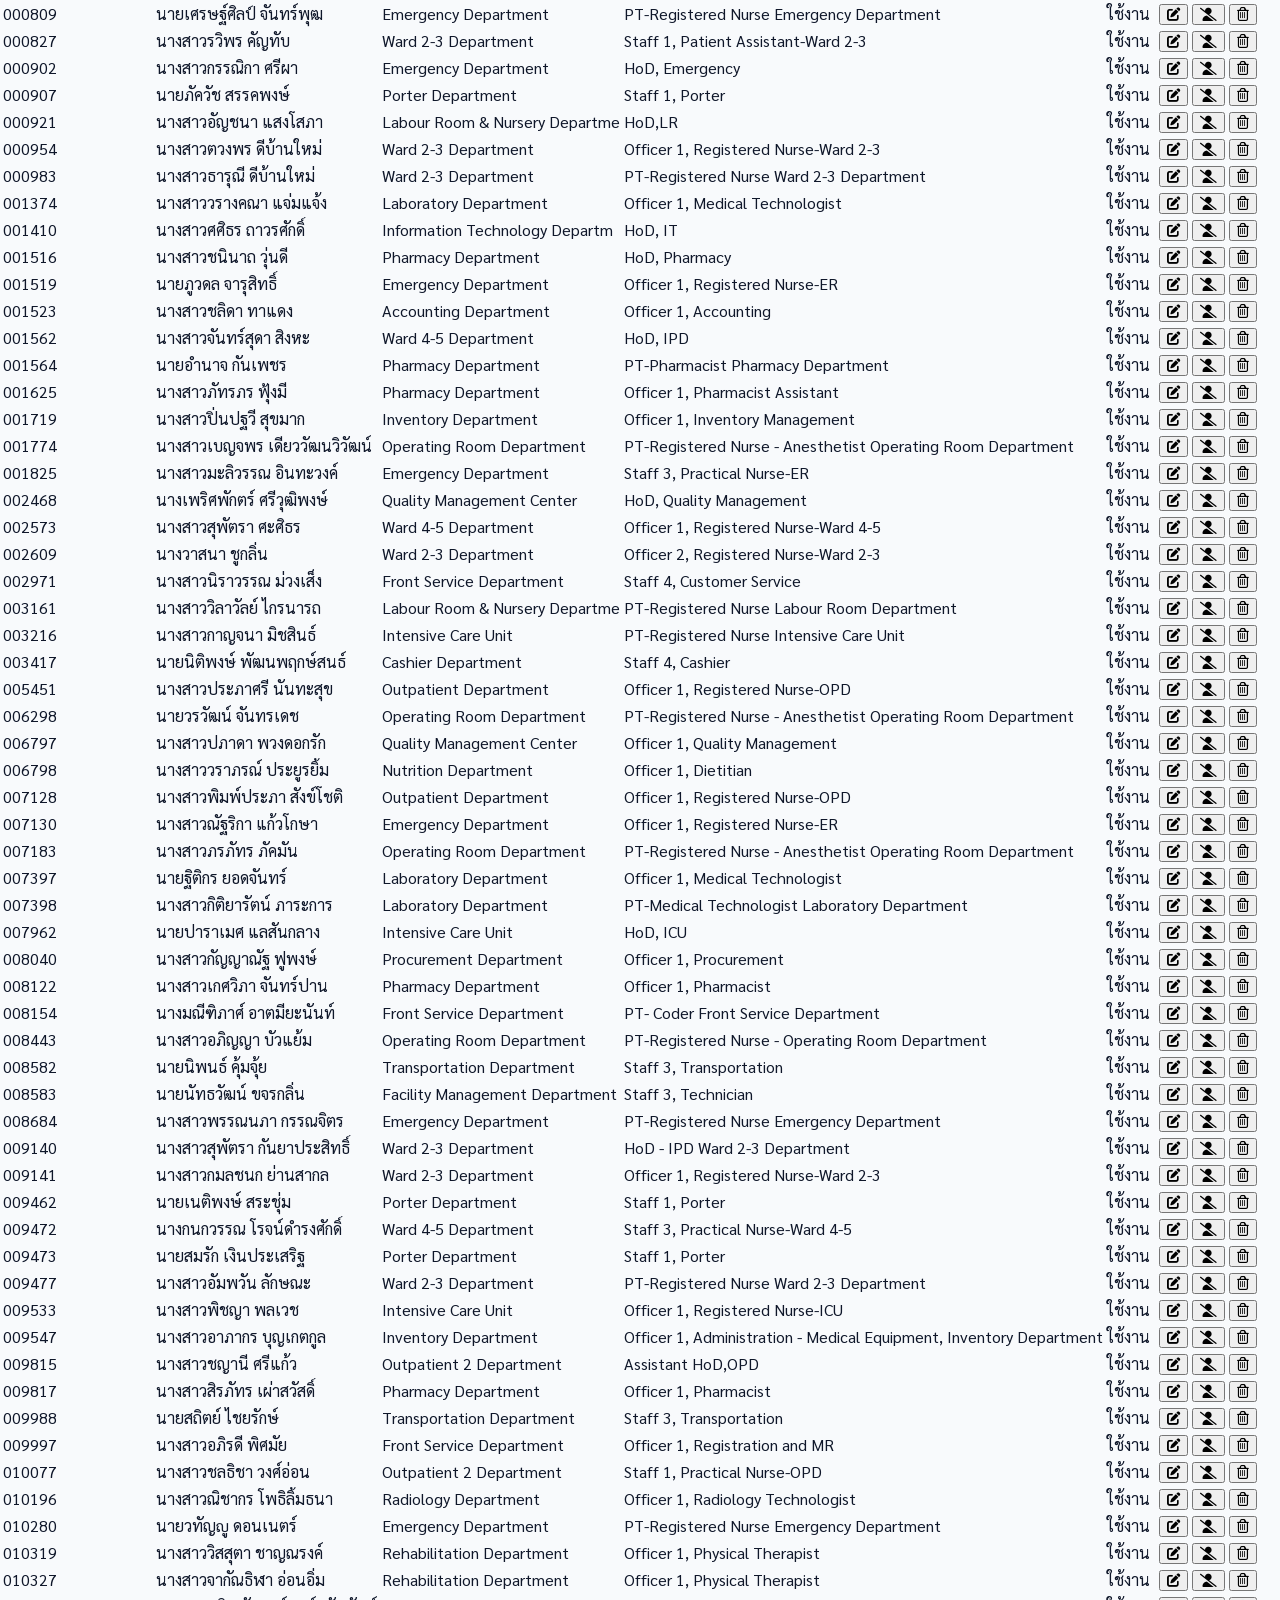
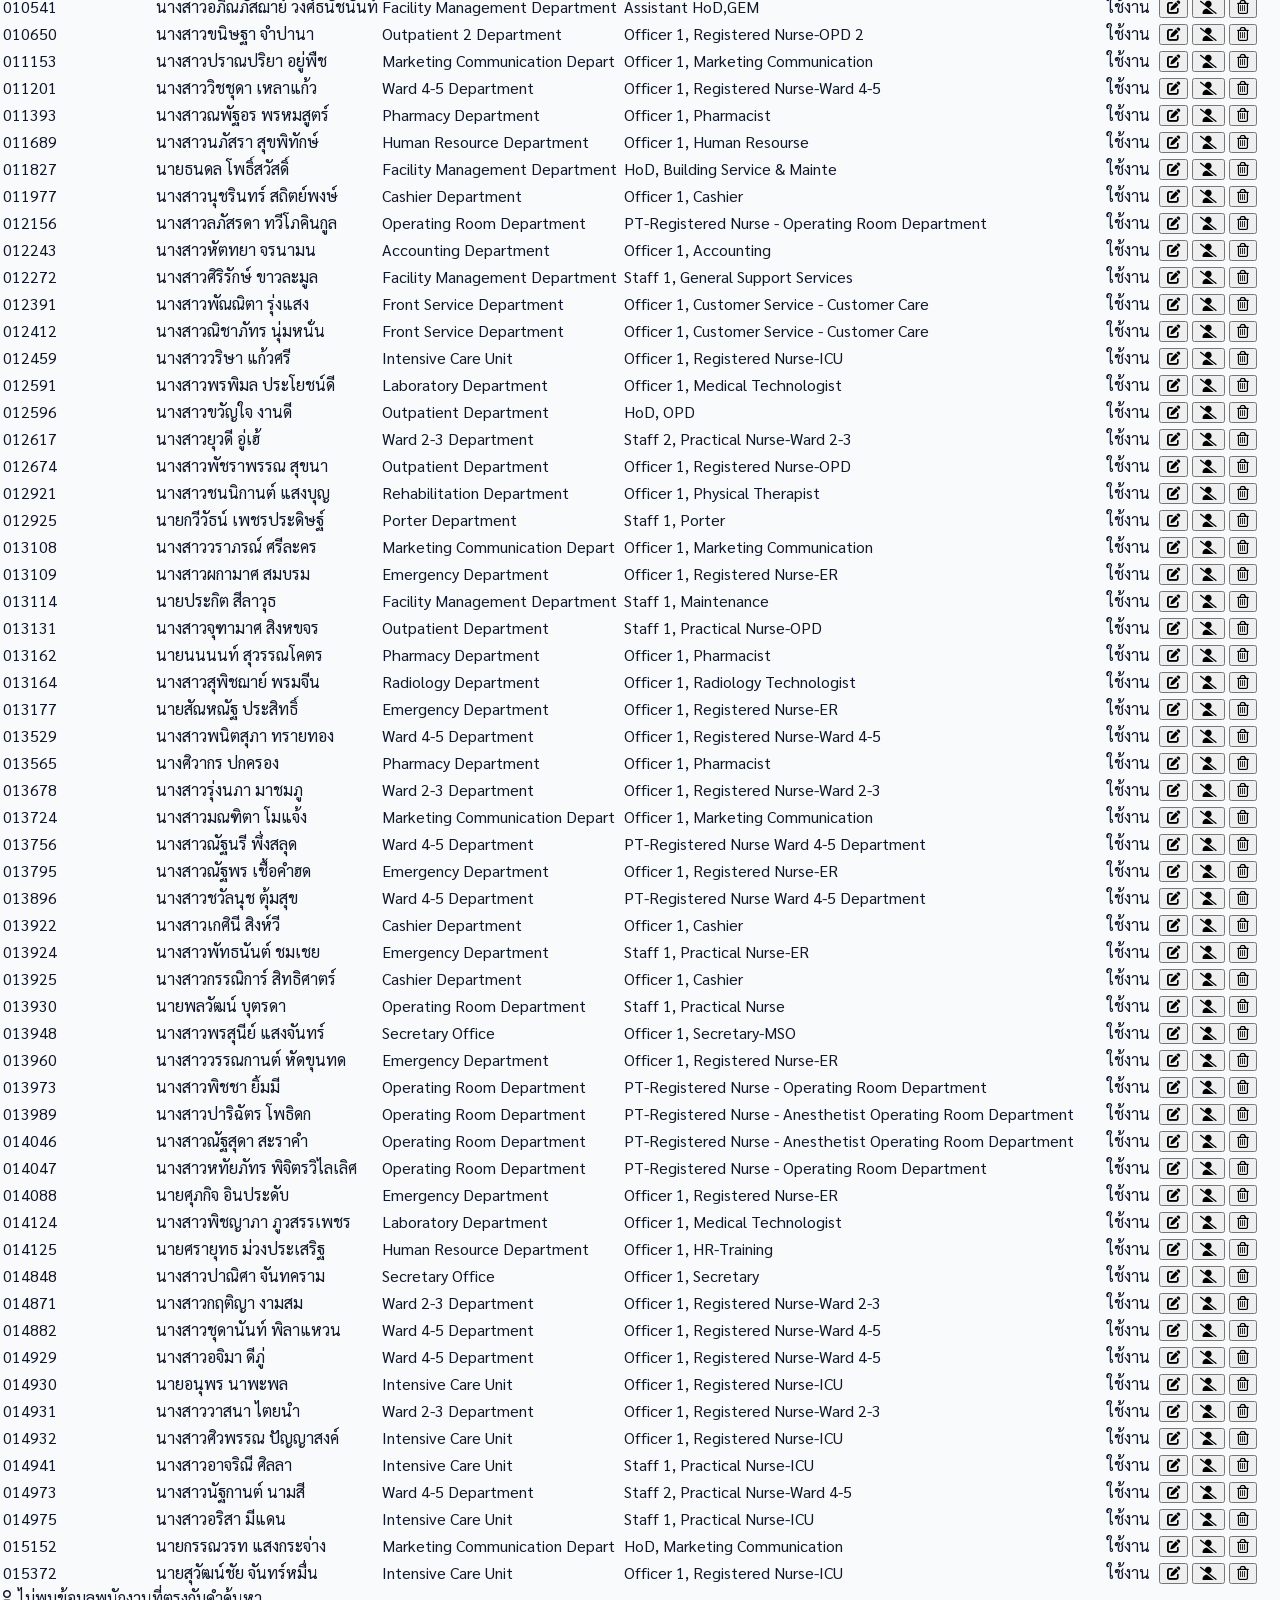
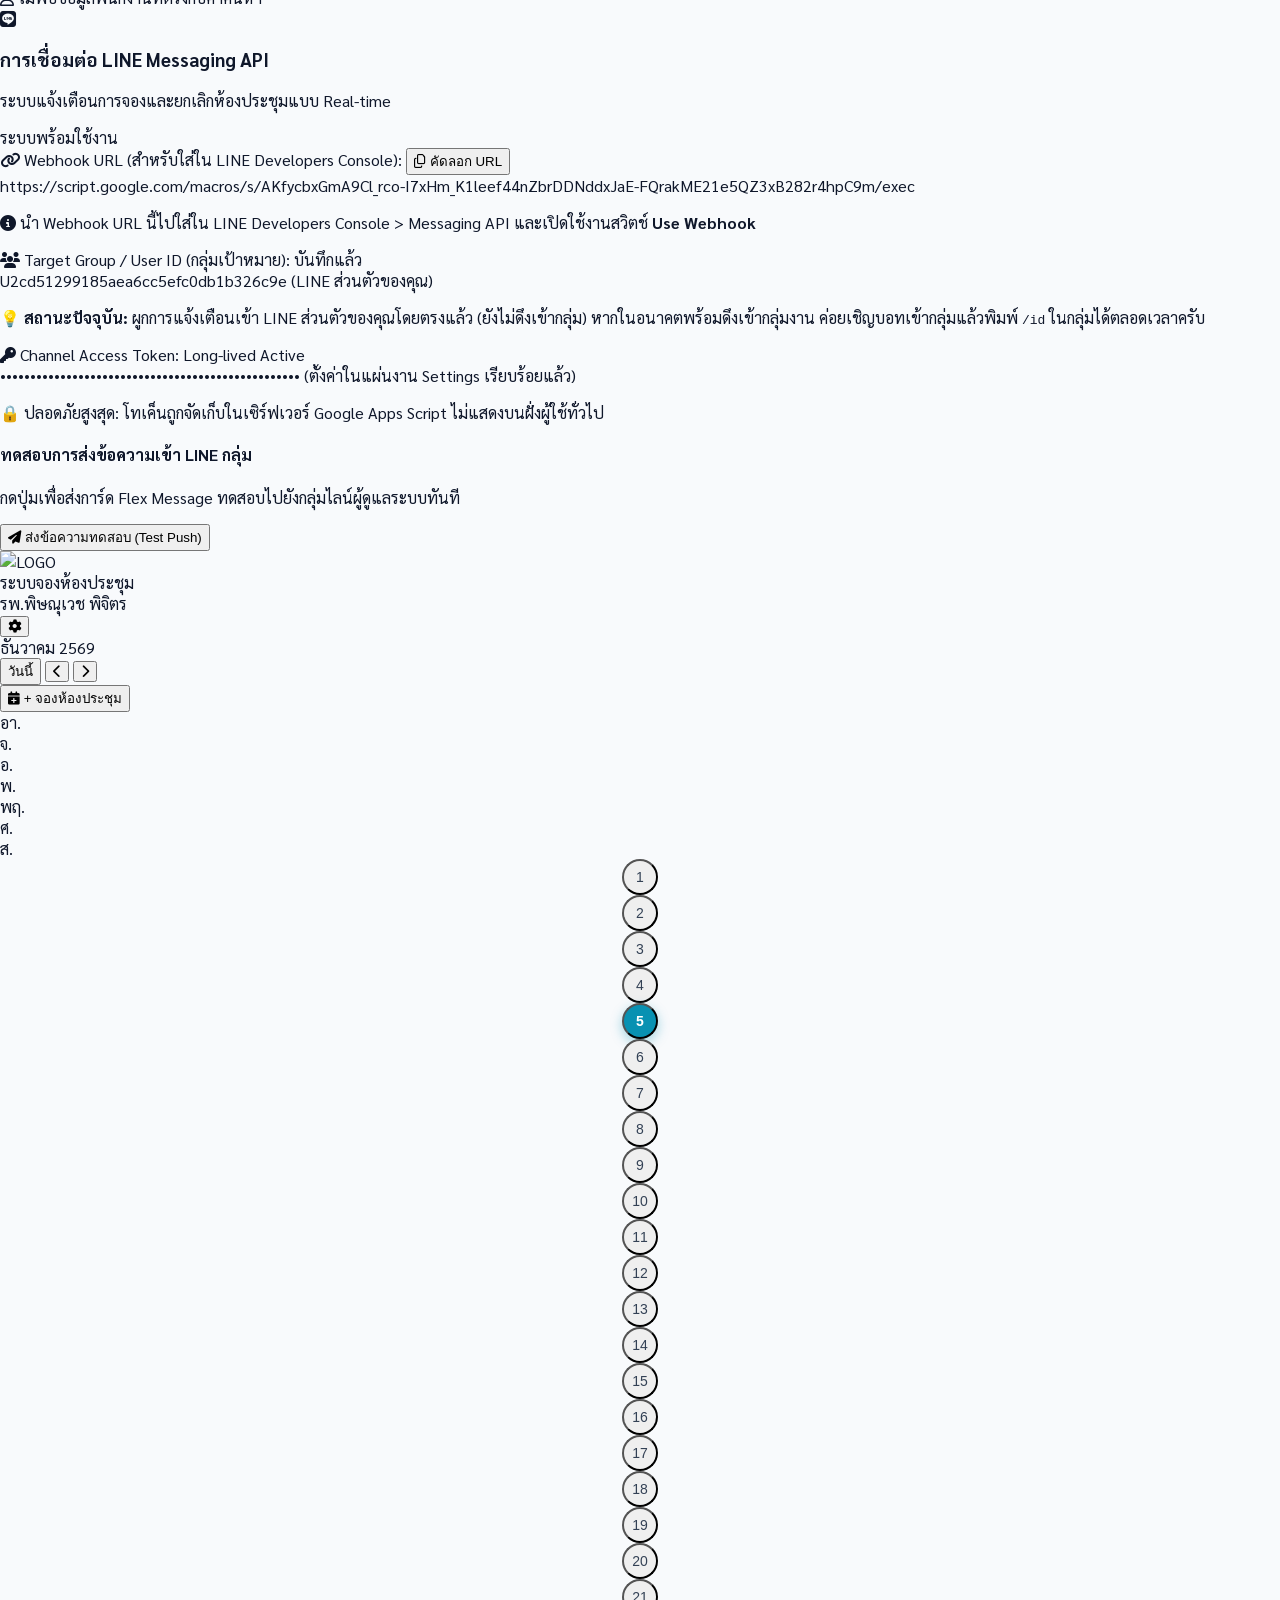
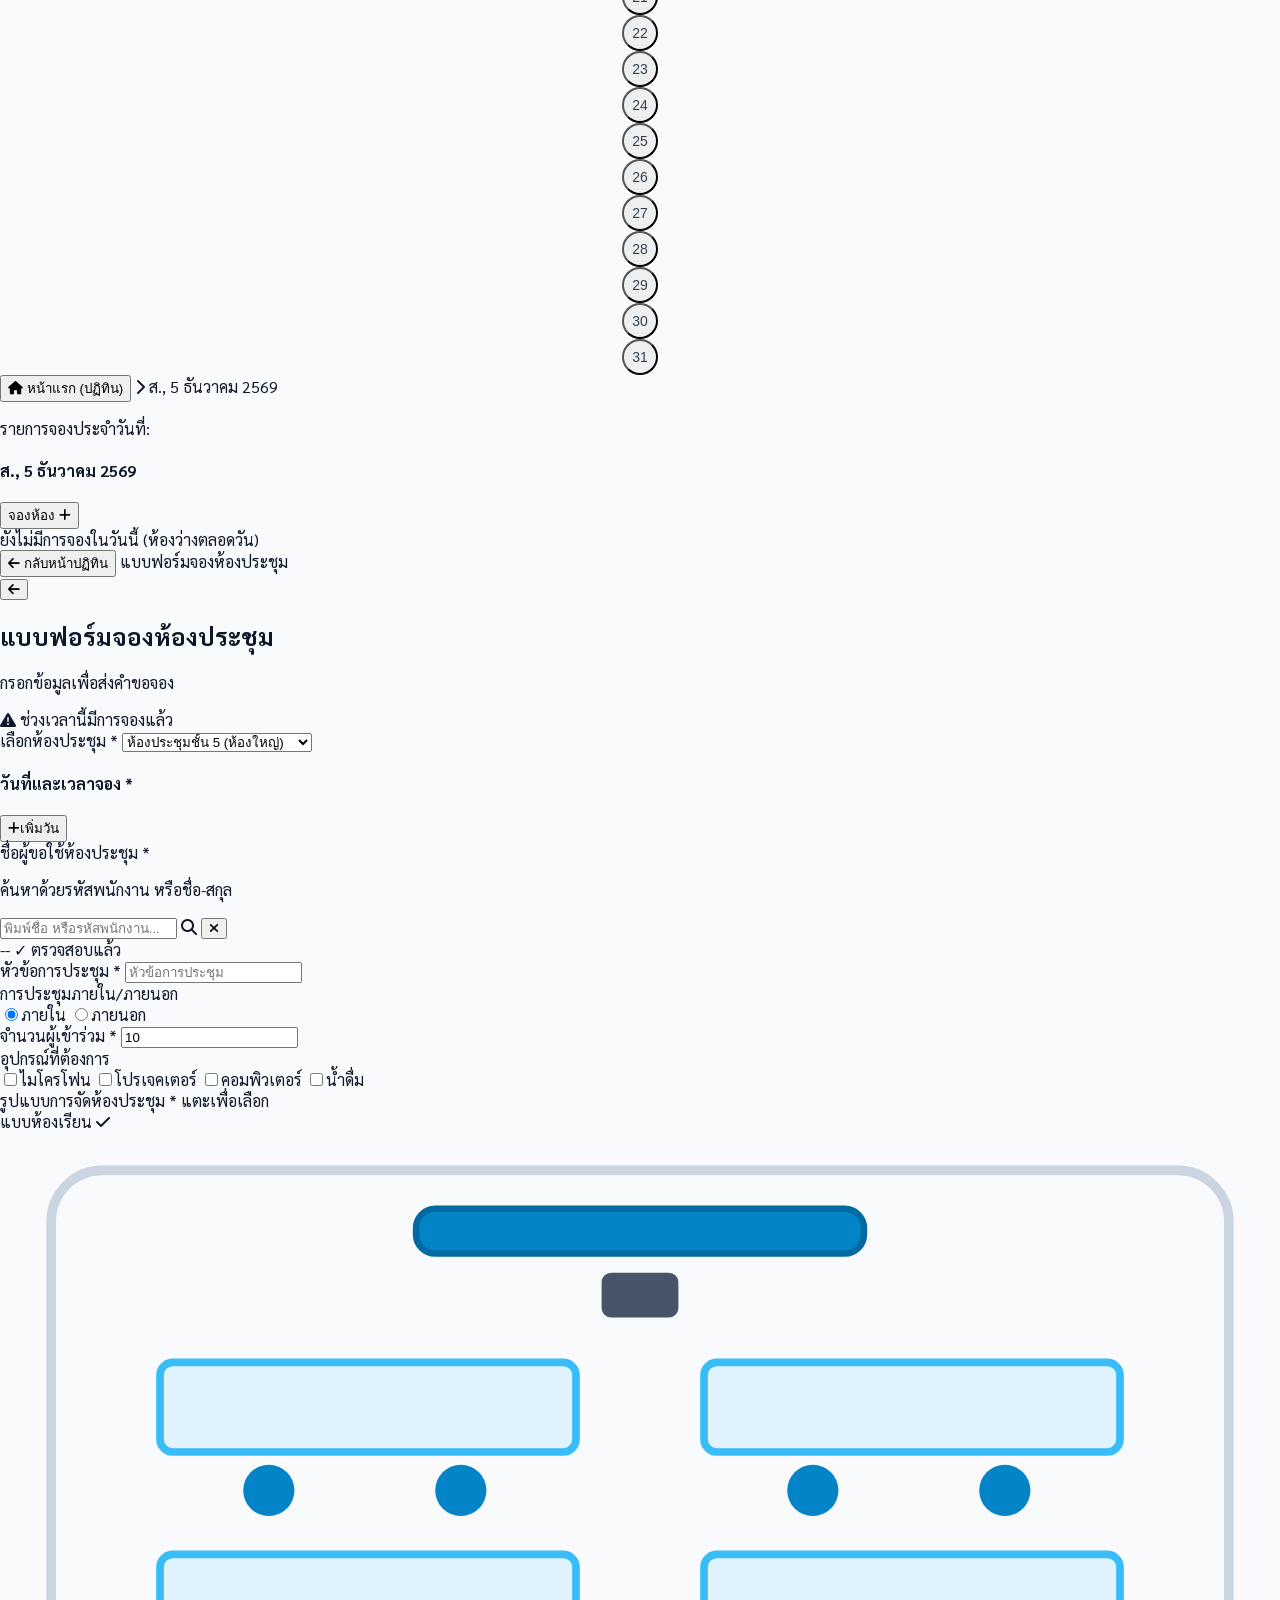
==== commit e350d2ac: "fix: instant calendar render and direct Supabase sync on booking submit" ====
--- a/gas/Index.html
+++ b/gas/Index.html
@@ -1793,9 +1793,11 @@
           },
           submitBooking: async function(payload) {
             try {
-              const bookingItems = payload.dates || [{ bookingDate: payload.bookingDate, startTime: payload.startTime, endTime: payload.endTime }];
+              const bookingItems = (payload.items && payload.items.length > 0) ? payload.items : (payload.dates || [{ bookingDate: payload.bookingDate, startTime: payload.startTime, endTime: payload.endTime }]);
               for (const item of bookingItems) {
                 const bId = 'BK-' + Date.now().toString().slice(-6) + '-' + Math.floor(Math.random() * 900 + 100);
+                const sTime = String(item.startTime || '08:00').trim();
+                const eTime = String(item.endTime || '12:00').trim();
                 await fetch(`${SUPABASE_URL}/rest/v1/room_bookings`, {
                   method: 'POST',
                   headers: {
@@ -1809,8 +1811,8 @@
                     booking_id: bId,
                     room_name: payload.roomName,
                     booking_date: item.bookingDate,
-                    start_time: item.startTime,
-                    end_time: item.endTime,
+                    start_time: sTime.length === 5 ? sTime + ':00' : sTime,
+                    end_time: eTime.length === 5 ? eTime + ':00' : eTime,
                     emp_id: payload.empId || '000000',
                     requester_name: payload.bookedBy || payload.purpose || '-',
                     booked_by: payload.bookedBy || payload.purpose || '-',
@@ -1824,7 +1826,7 @@
                     equipment: Array.isArray(payload.equipment) ? payload.equipment : [payload.equipment || ''],
                     room_layout: payload.seatingLayout || 'นักเรียน',
                     seating_layout: payload.seatingLayout || 'นักเรียน',
-                    status: 'confirmed'
+                    status: 'จองเรียบร้อย'
                   })
                 });
               }
@@ -2855,7 +2857,11 @@
         const isSelected = (dateStr === selectedDateStr);
 
         const dayBookings = (overviewBookings || []).filter(b => {
-          return b.bookingDate === dateStr && !(b.status === 'ปฏิเสธ' || b.status === 'ยกเลิก');
+          const bDate = b.bookingDate || b.booking_date;
+          if (!bDate) return false;
+          const cleanDate = String(bDate).split('T')[0].trim();
+          const isCancelled = (b.status === 'ยกเลิก' || b.status === 'cancelled' || b.status === 'ปฏิเสธ');
+          return cleanDate === dateStr && !isCancelled;
         });
         const hasBookings = dayBookings.length > 0;
 
@@ -2960,7 +2966,13 @@
         const dObj = new Date(calYear, calMonth, day);
         const dayOfWeek = dObj.getDay();
 
-        const dayBookings = overviewBookings.filter(b => b.bookingDate === dateStr);
+        const dayBookings = (overviewBookings || []).filter(b => {
+          const bDate = b.bookingDate || b.booking_date;
+          if (!bDate) return false;
+          const cleanDate = String(bDate).split('T')[0].trim();
+          const isCancelled = (b.status === 'ยกเลิก' || b.status === 'cancelled' || b.status === 'ปฏิเสธ');
+          return cleanDate === dateStr && !isCancelled;
+        });
 
         const cell = document.createElement('div');
         cell.className = `min-h-[125px] p-3 rounded-2xl border-2 transition-all duration-150 cursor-pointer flex flex-col justify-between relative group shadow-2xs ${
@@ -3213,7 +3225,16 @@
         google.script.run
           .withSuccessHandler(res => {
             if (res && res.success && res.bookings) {
-              overviewBookings = res.bookings;
+              const fetchedMap = new Map();
+              res.bookings.forEach(b => {
+                const key = `${b.roomName}_${b.bookingDate}_${b.startTime}`;
+                fetchedMap.set(key, b);
+              });
+              const localPending = (overviewBookings || []).filter(b => {
+                const key = `${b.roomName}_${b.bookingDate}_${b.startTime}`;
+                return !fetchedMap.has(key) && !(b.status === 'ยกเลิก' || b.status === 'ปฏิเสธ');
+              });
+              overviewBookings = [...localPending, ...res.bookings];
               renderOverview();
               renderCalendar();
             }
@@ -4837,8 +4858,17 @@
             if (overlay) overlay.classList.add('hidden');
             if (res.success) {
               showToast(res.message || 'บันทึกแบบฟอร์มการจองเรียบร้อยแล้ว (สถานะ: จองเรียบร้อย)', 'success');
+              const targetDate = (items[0] && items[0].bookingDate) || selectedDateStr;
+              selectedDateStr = targetDate;
+              if (targetDate) {
+                const parts = targetDate.split('-').map(Number);
+                if (parts.length >= 2) {
+                  calYear = parts[0];
+                  calMonth = parts[1] - 1;
+                }
+              }
+              renderCalendar();
               renderOverview();
-              renderCalendar();
               loadScheduleData();
               loadOverviewData();
 
@@ -5304,8 +5334,17 @@
             if (overlay) overlay.classList.add('hidden');
             if (res.success) {
               showToast(res.message || 'จองเรียบร้อยแล้ว', 'success');
+              const targetDate = (items[0] && items[0].bookingDate) || selectedDateStr;
+              selectedDateStr = targetDate;
+              if (targetDate) {
+                const parts = targetDate.split('-').map(Number);
+                if (parts.length >= 2) {
+                  calYear = parts[0];
+                  calMonth = parts[1] - 1;
+                }
+              }
+              renderCalendar();
               renderOverview();
-              renderCalendar();
               loadScheduleData();
               loadOverviewData();
 
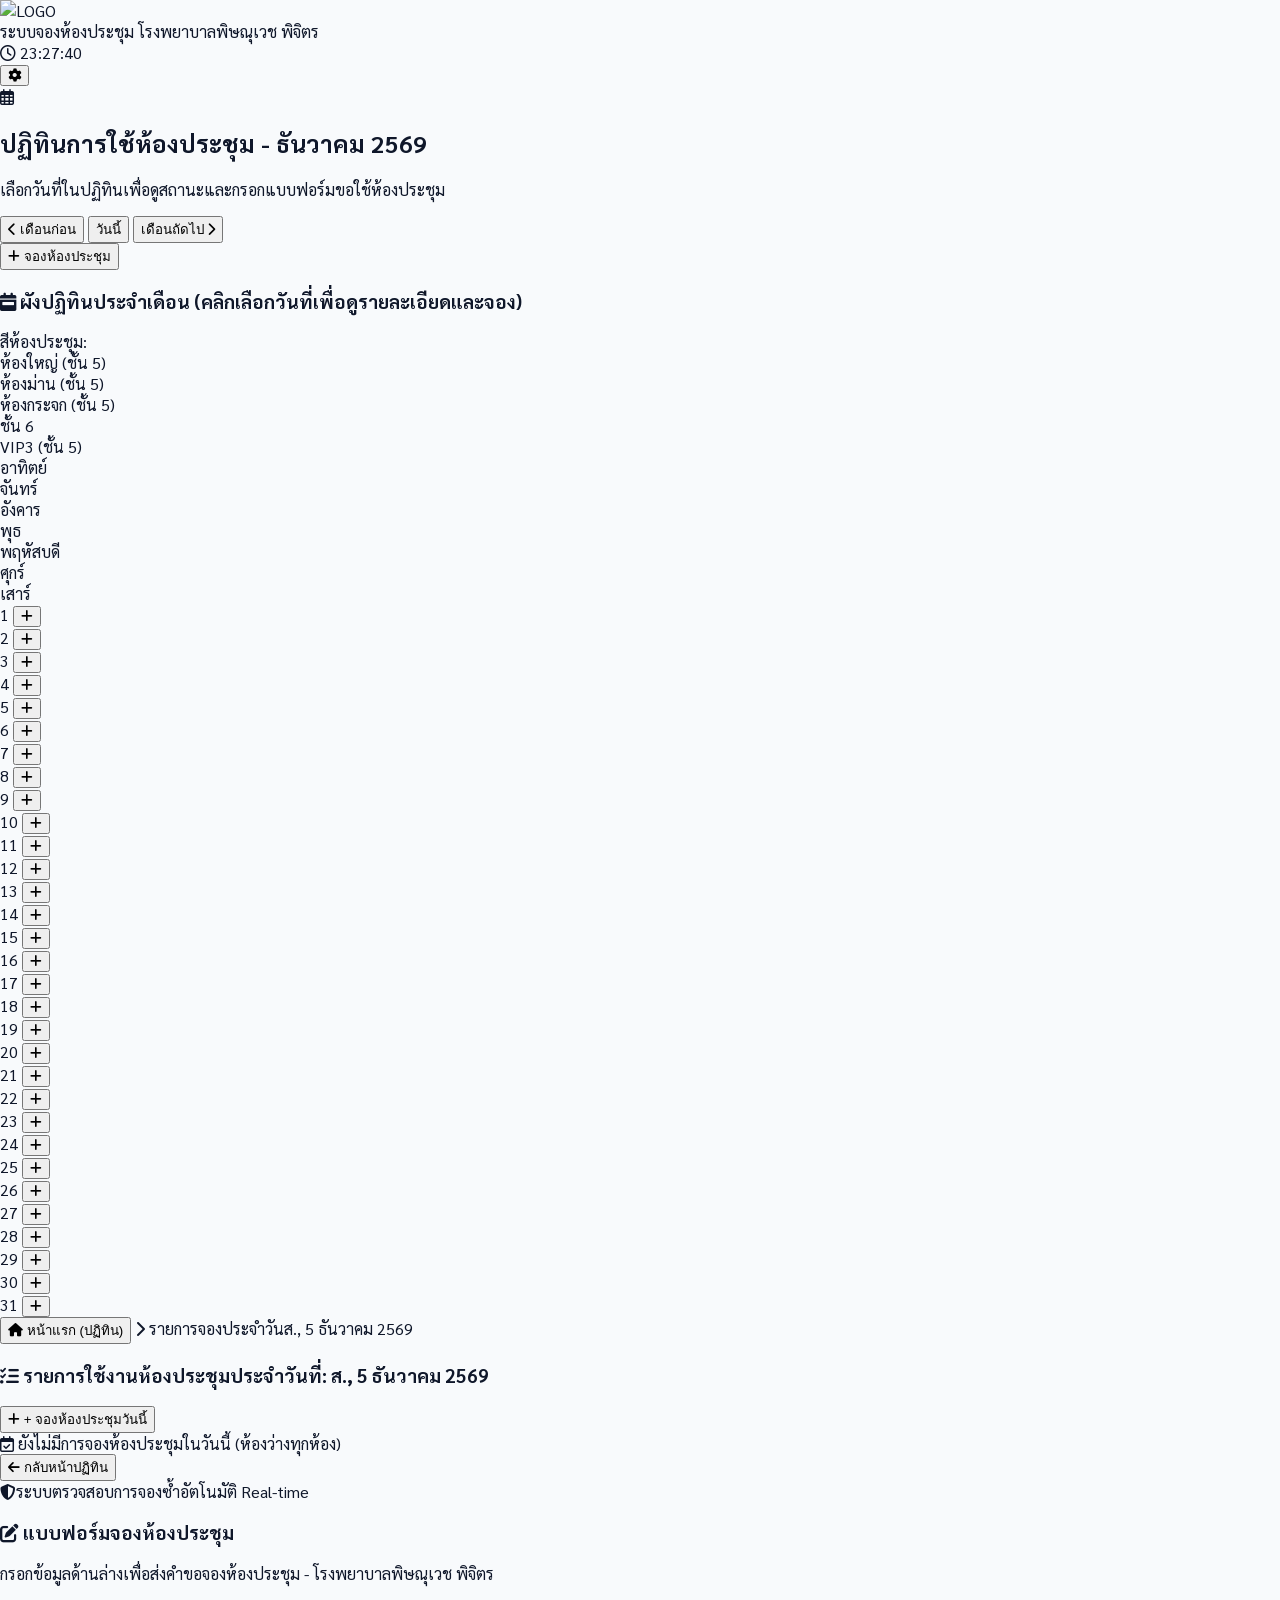
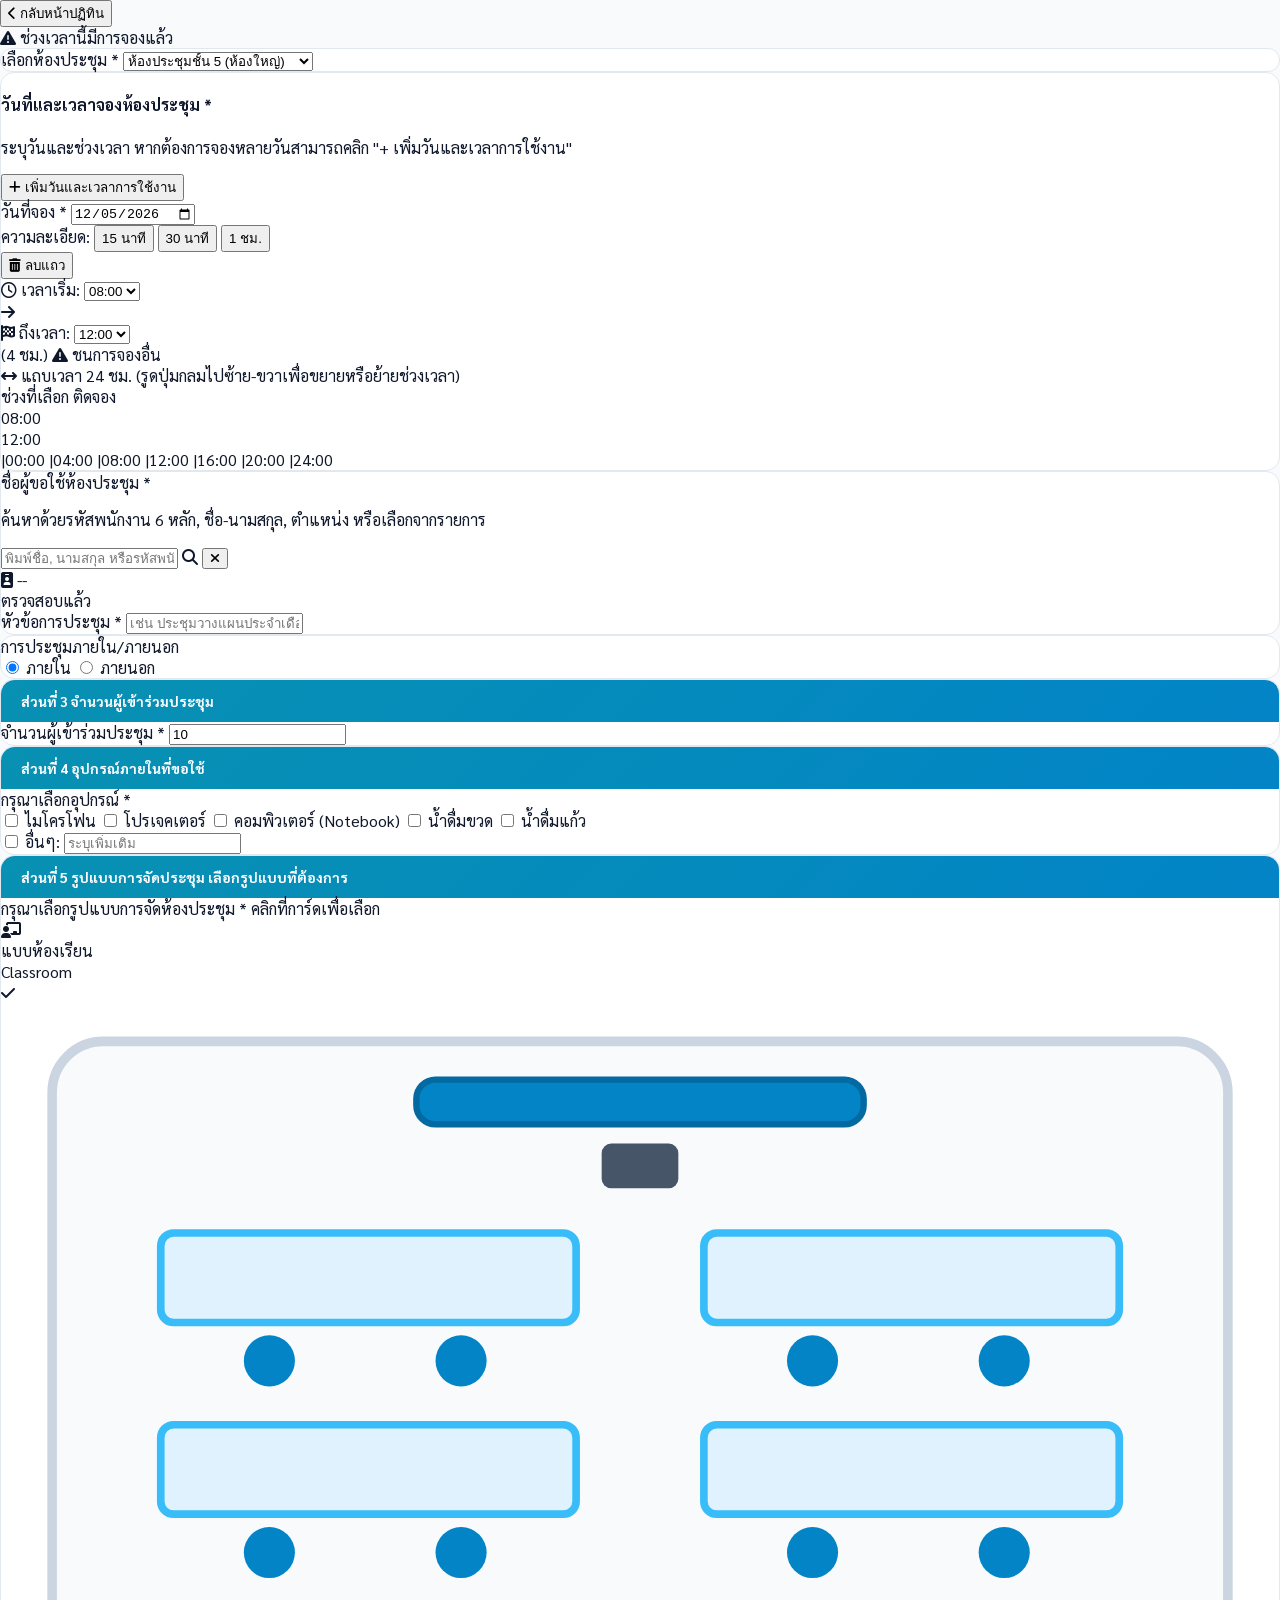
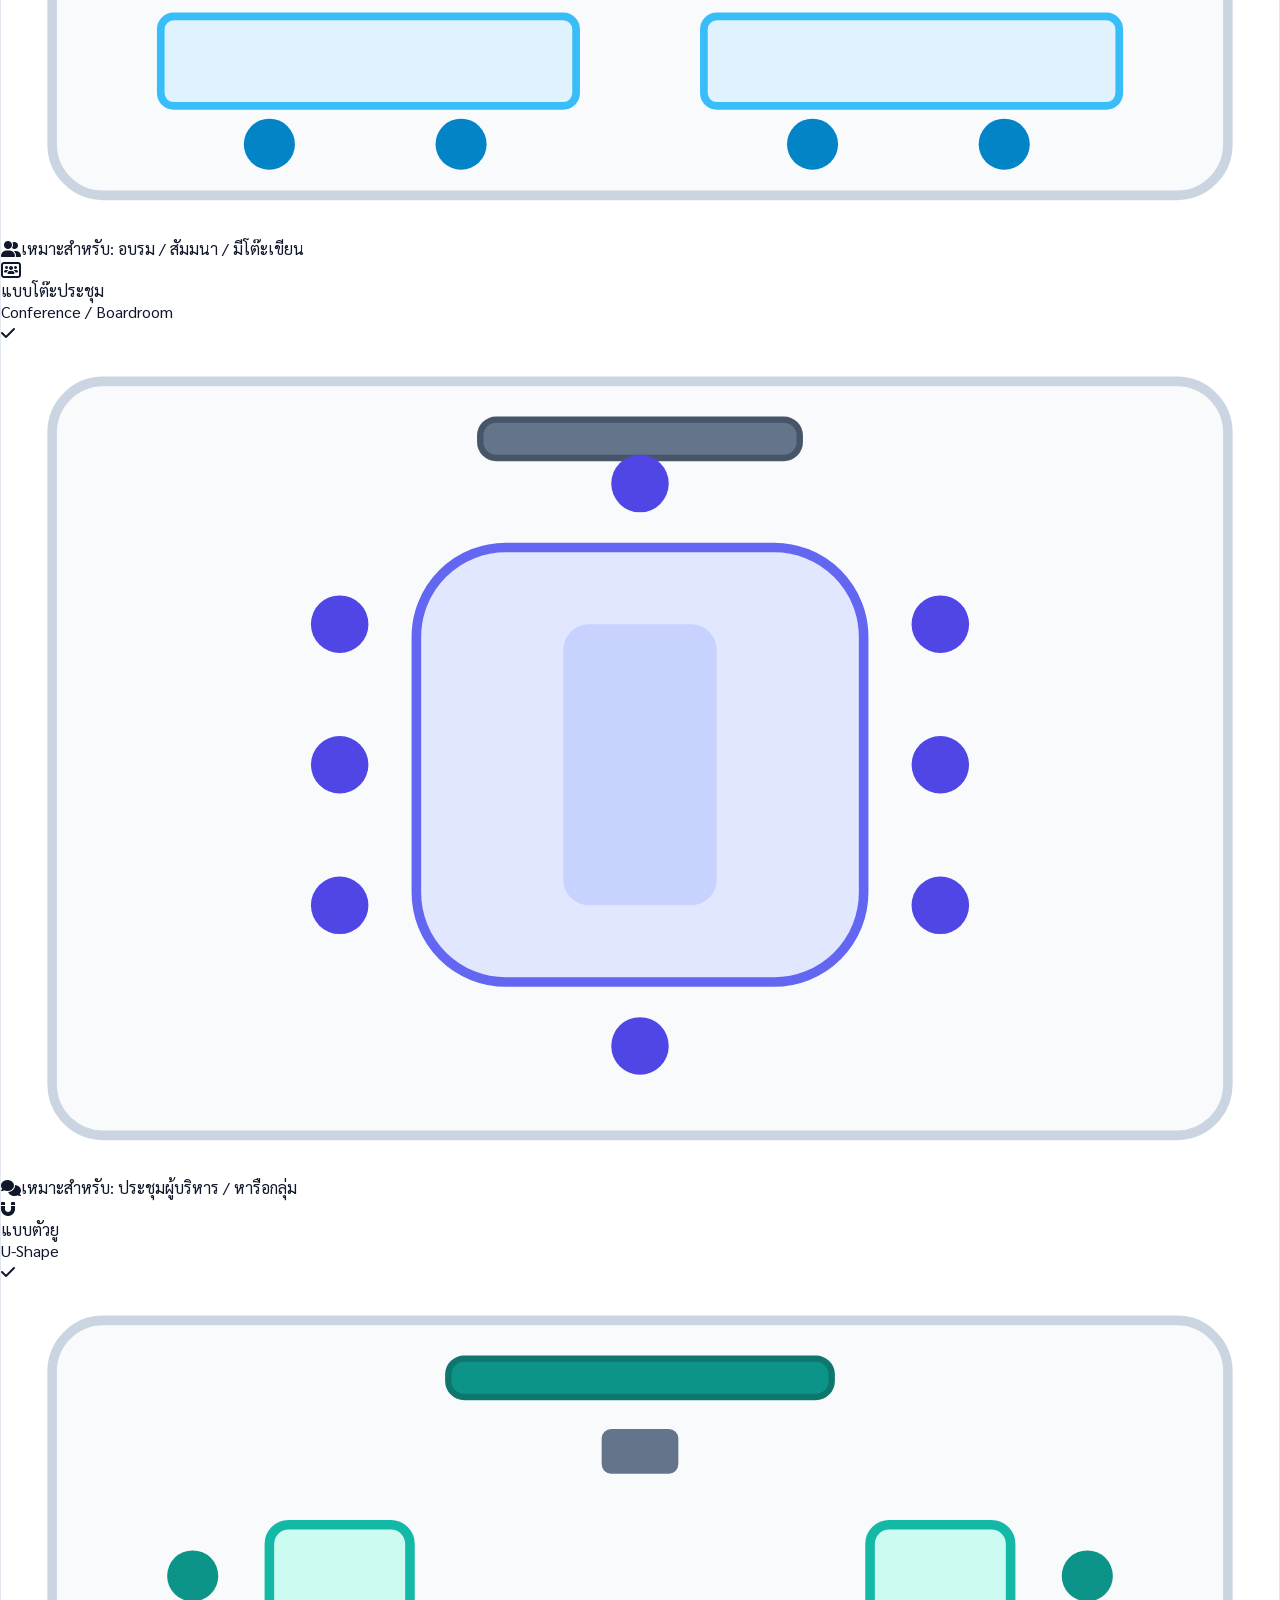
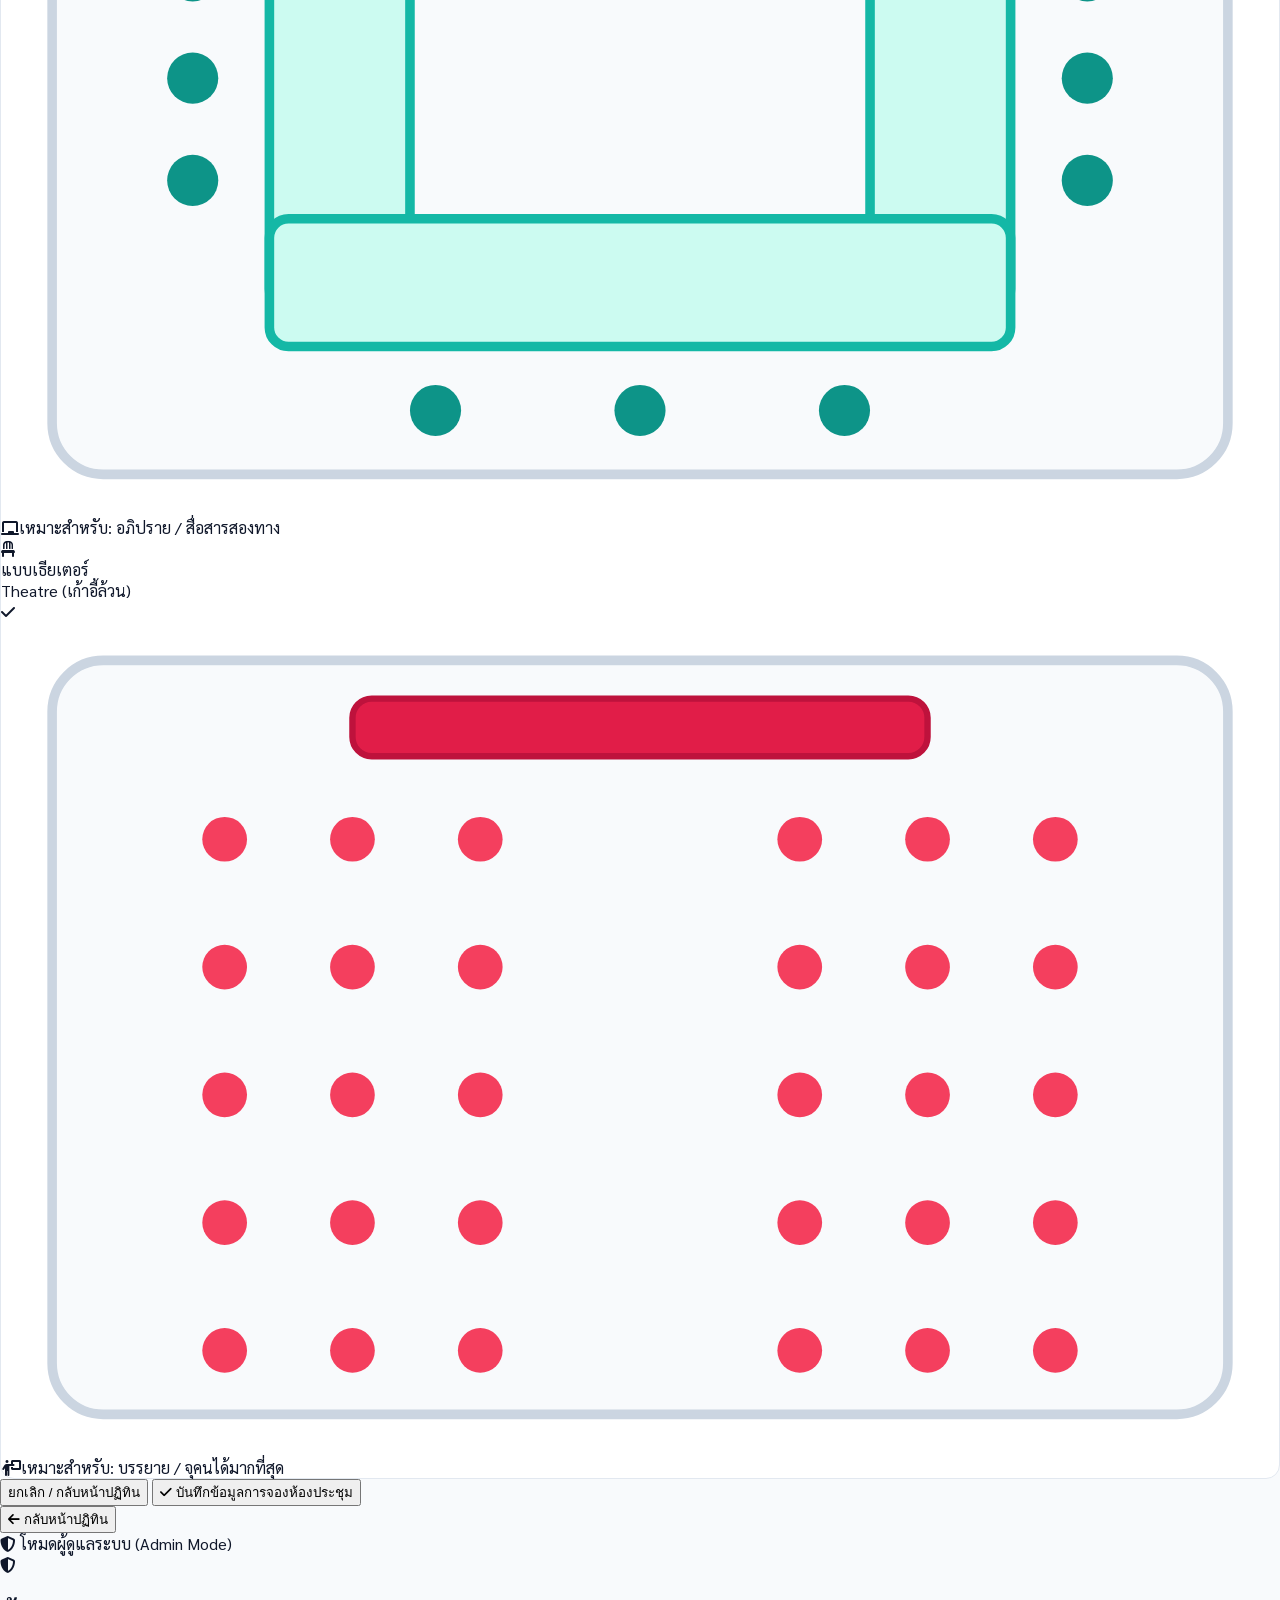
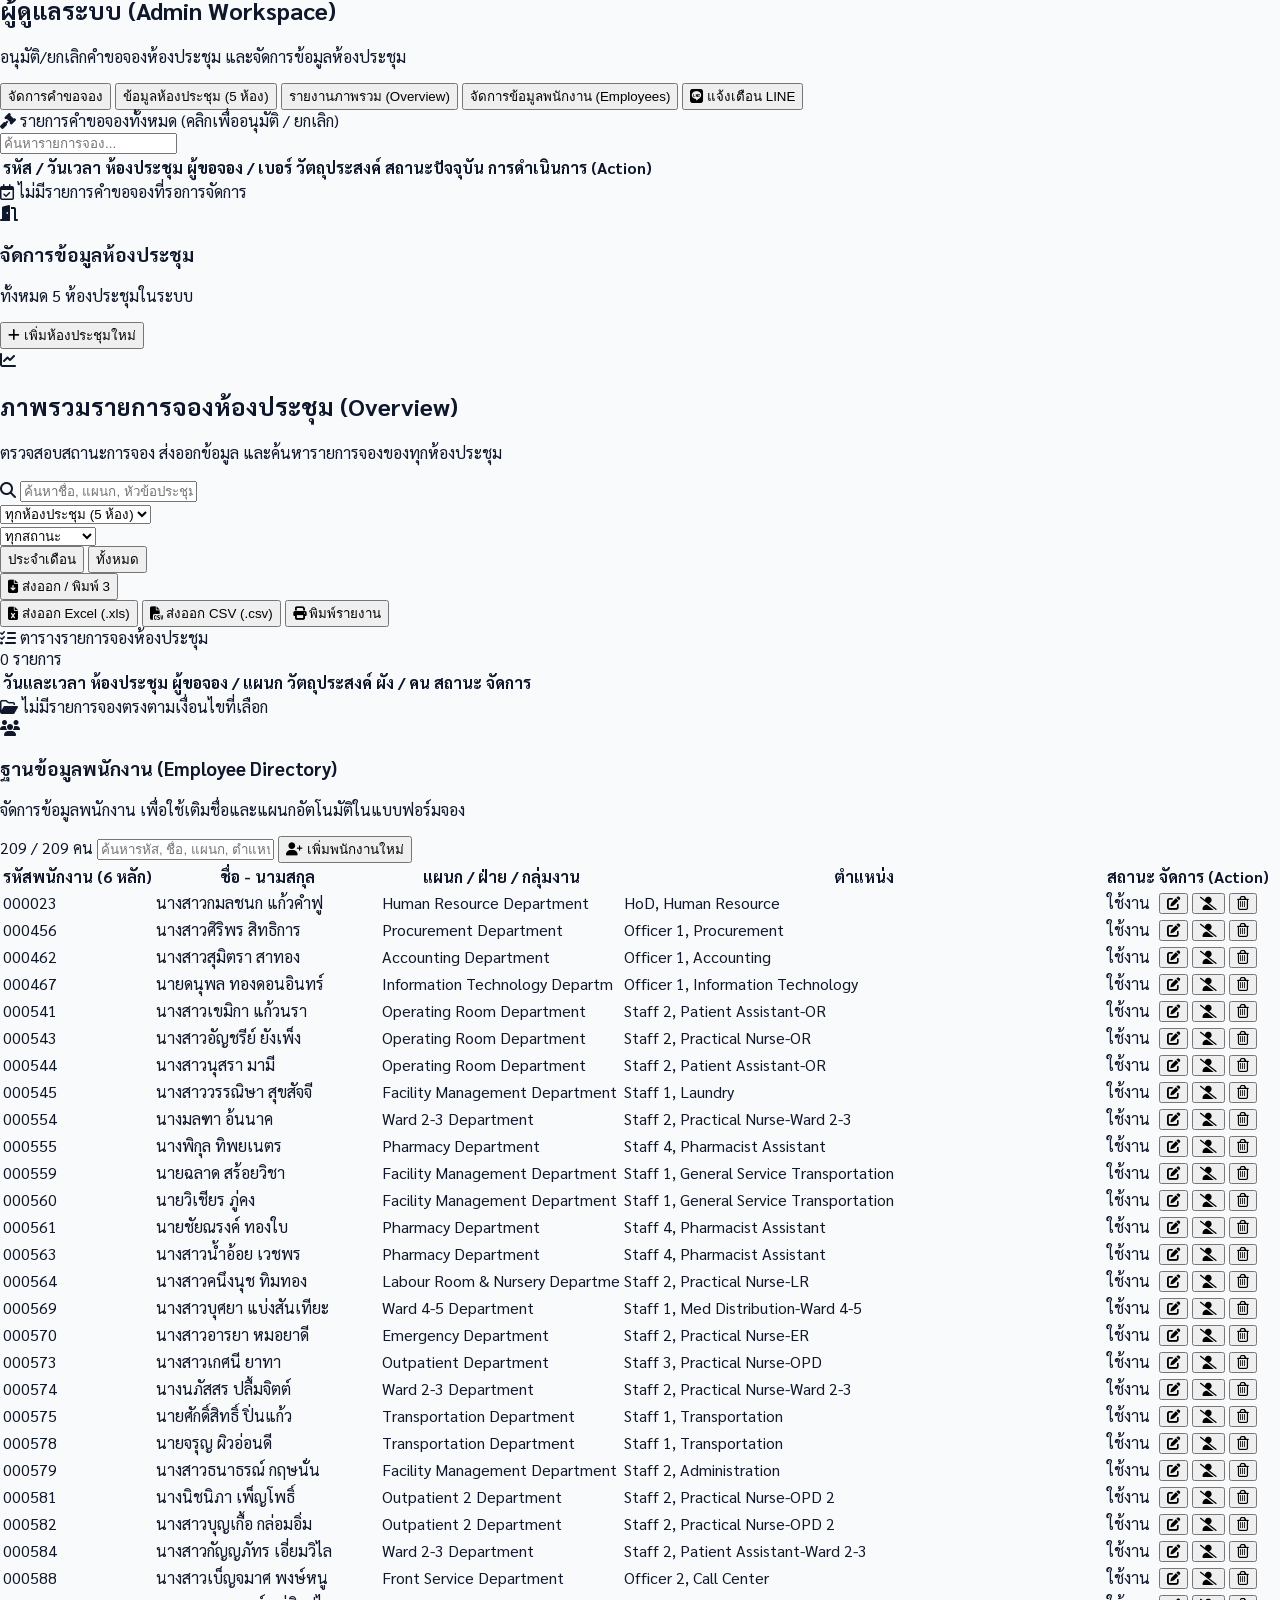
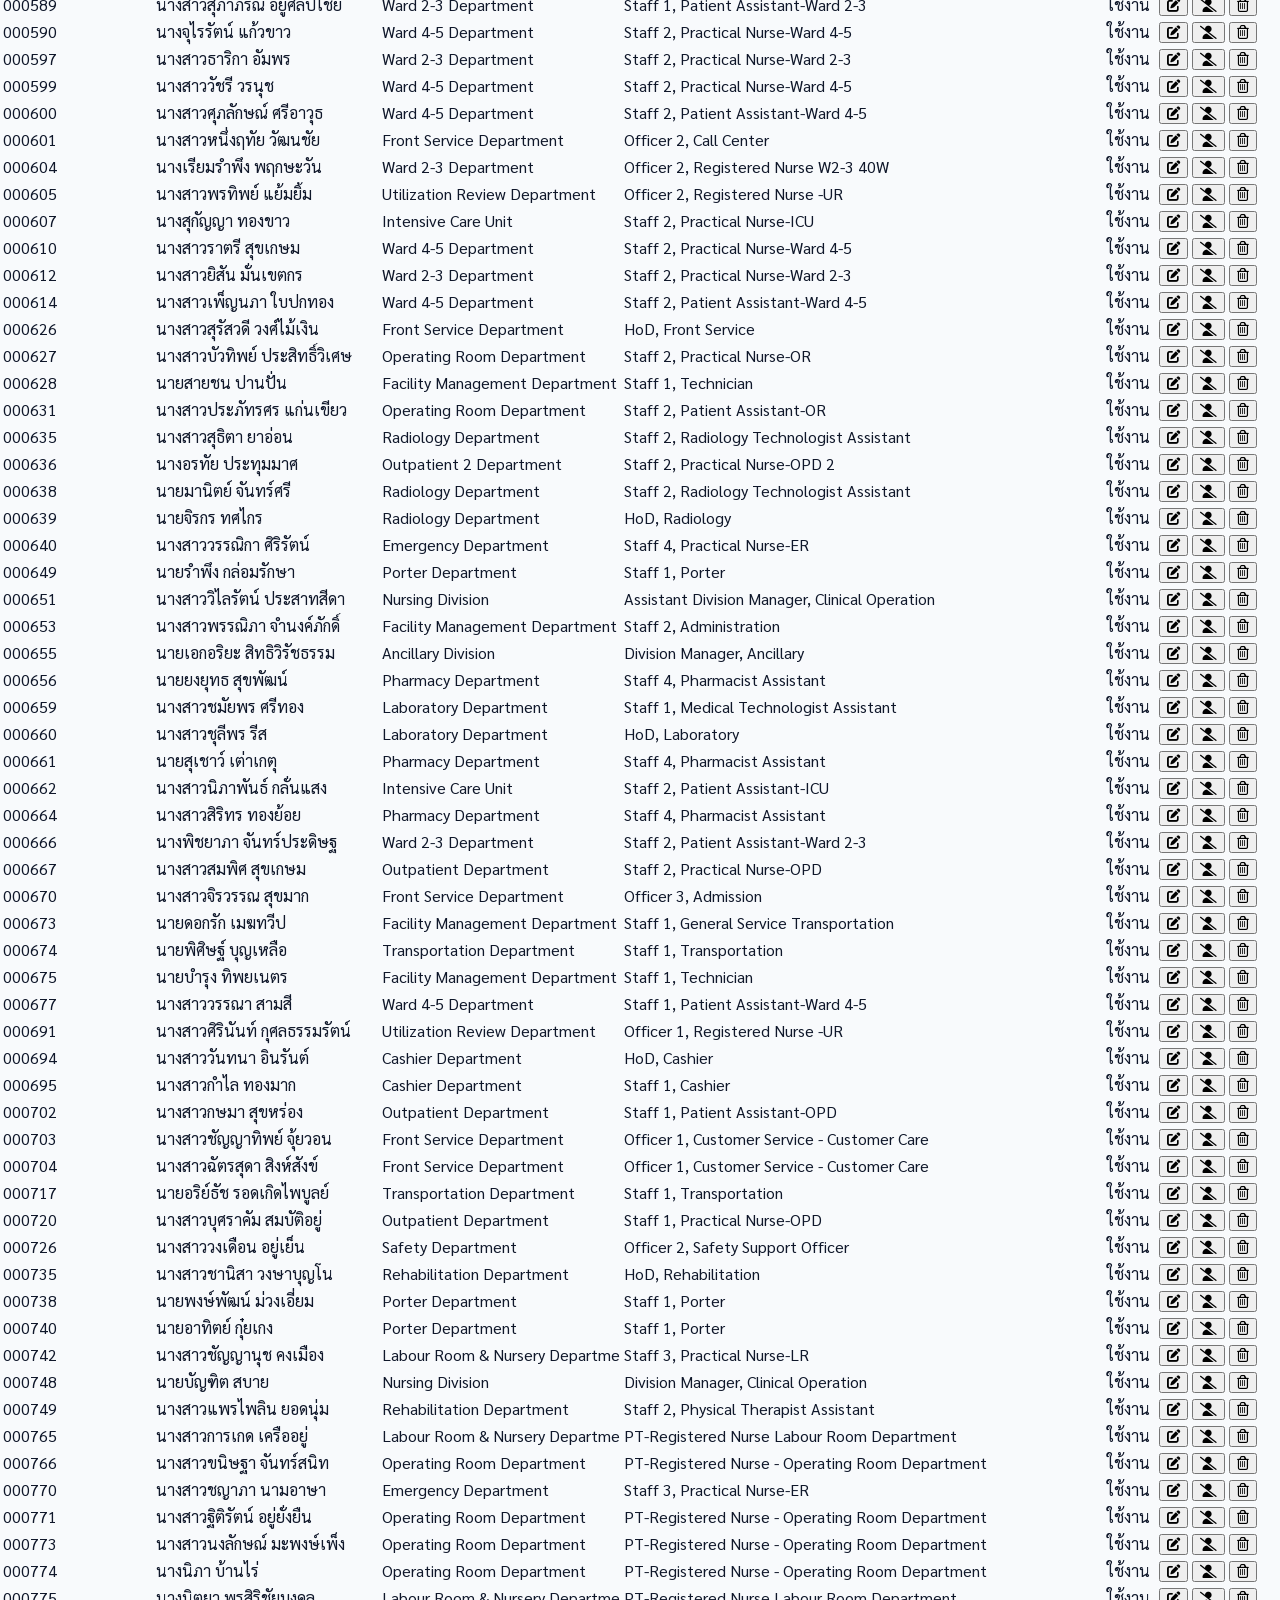
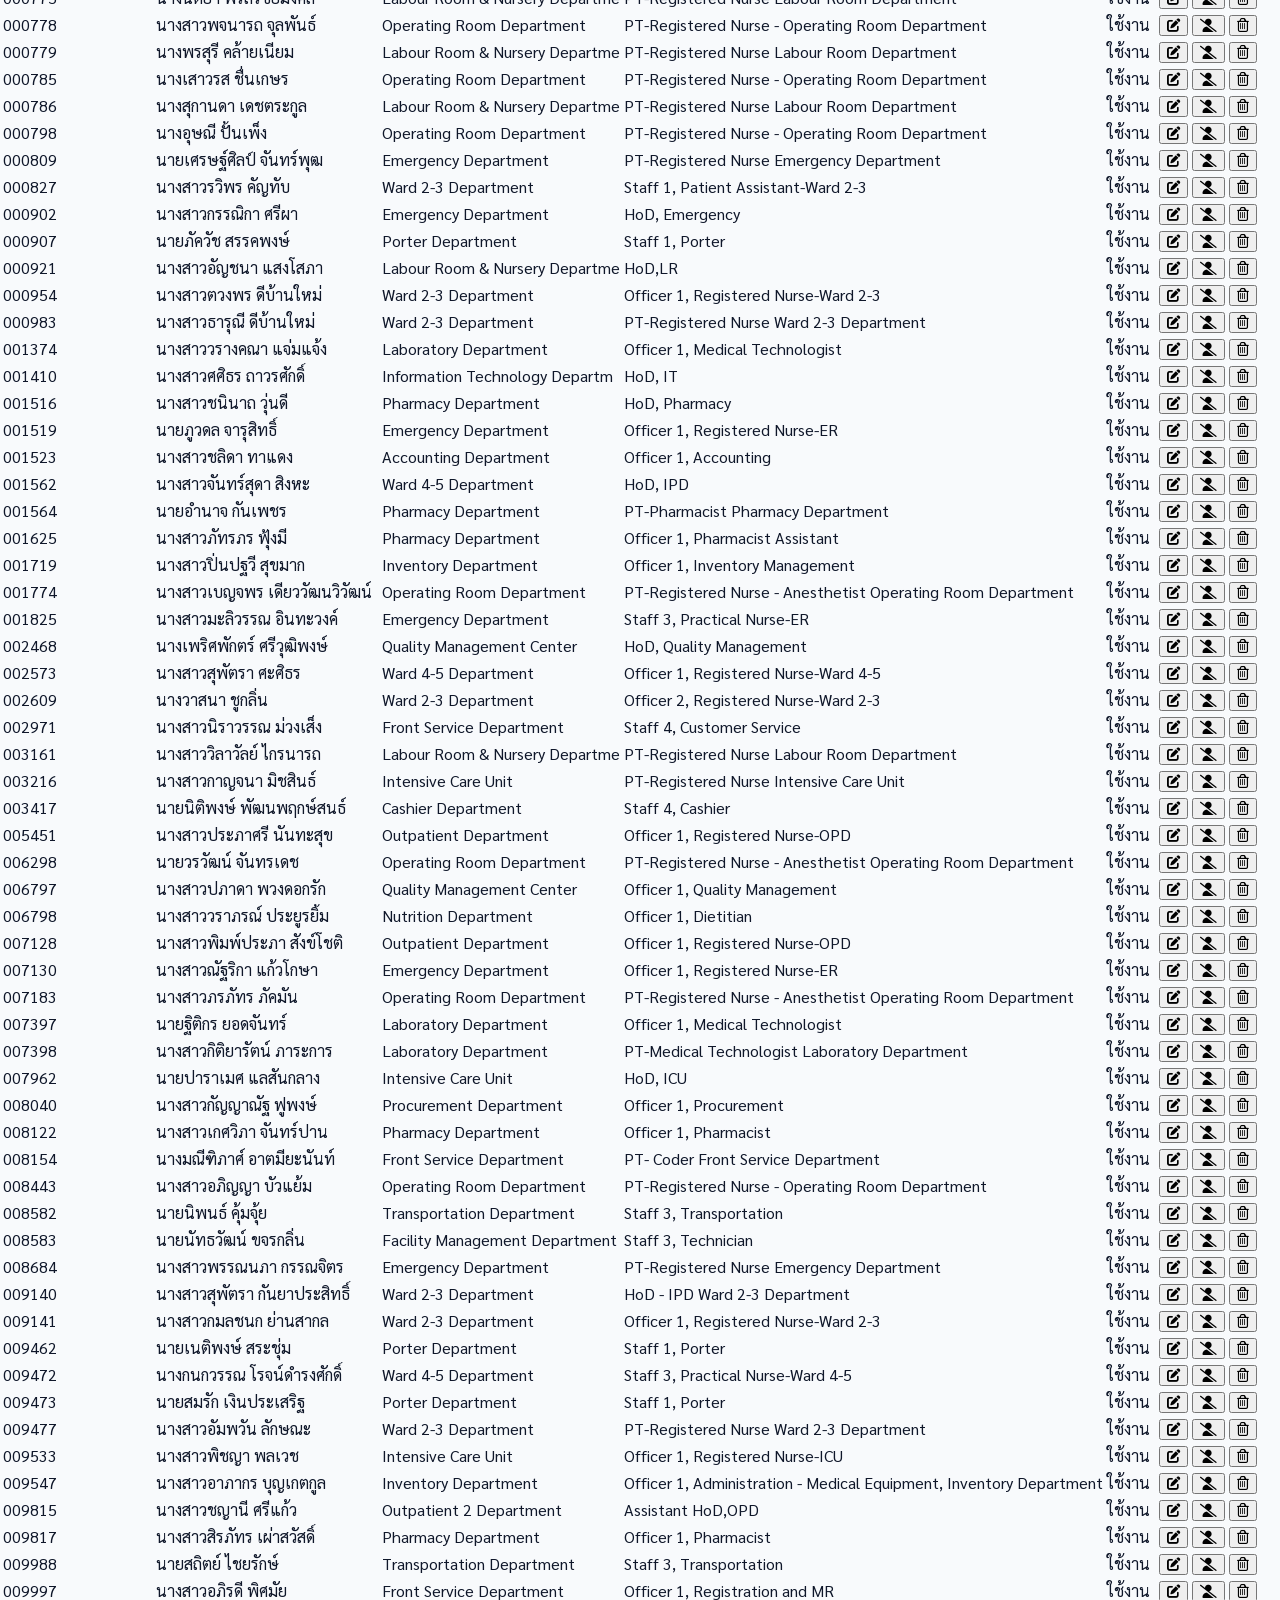
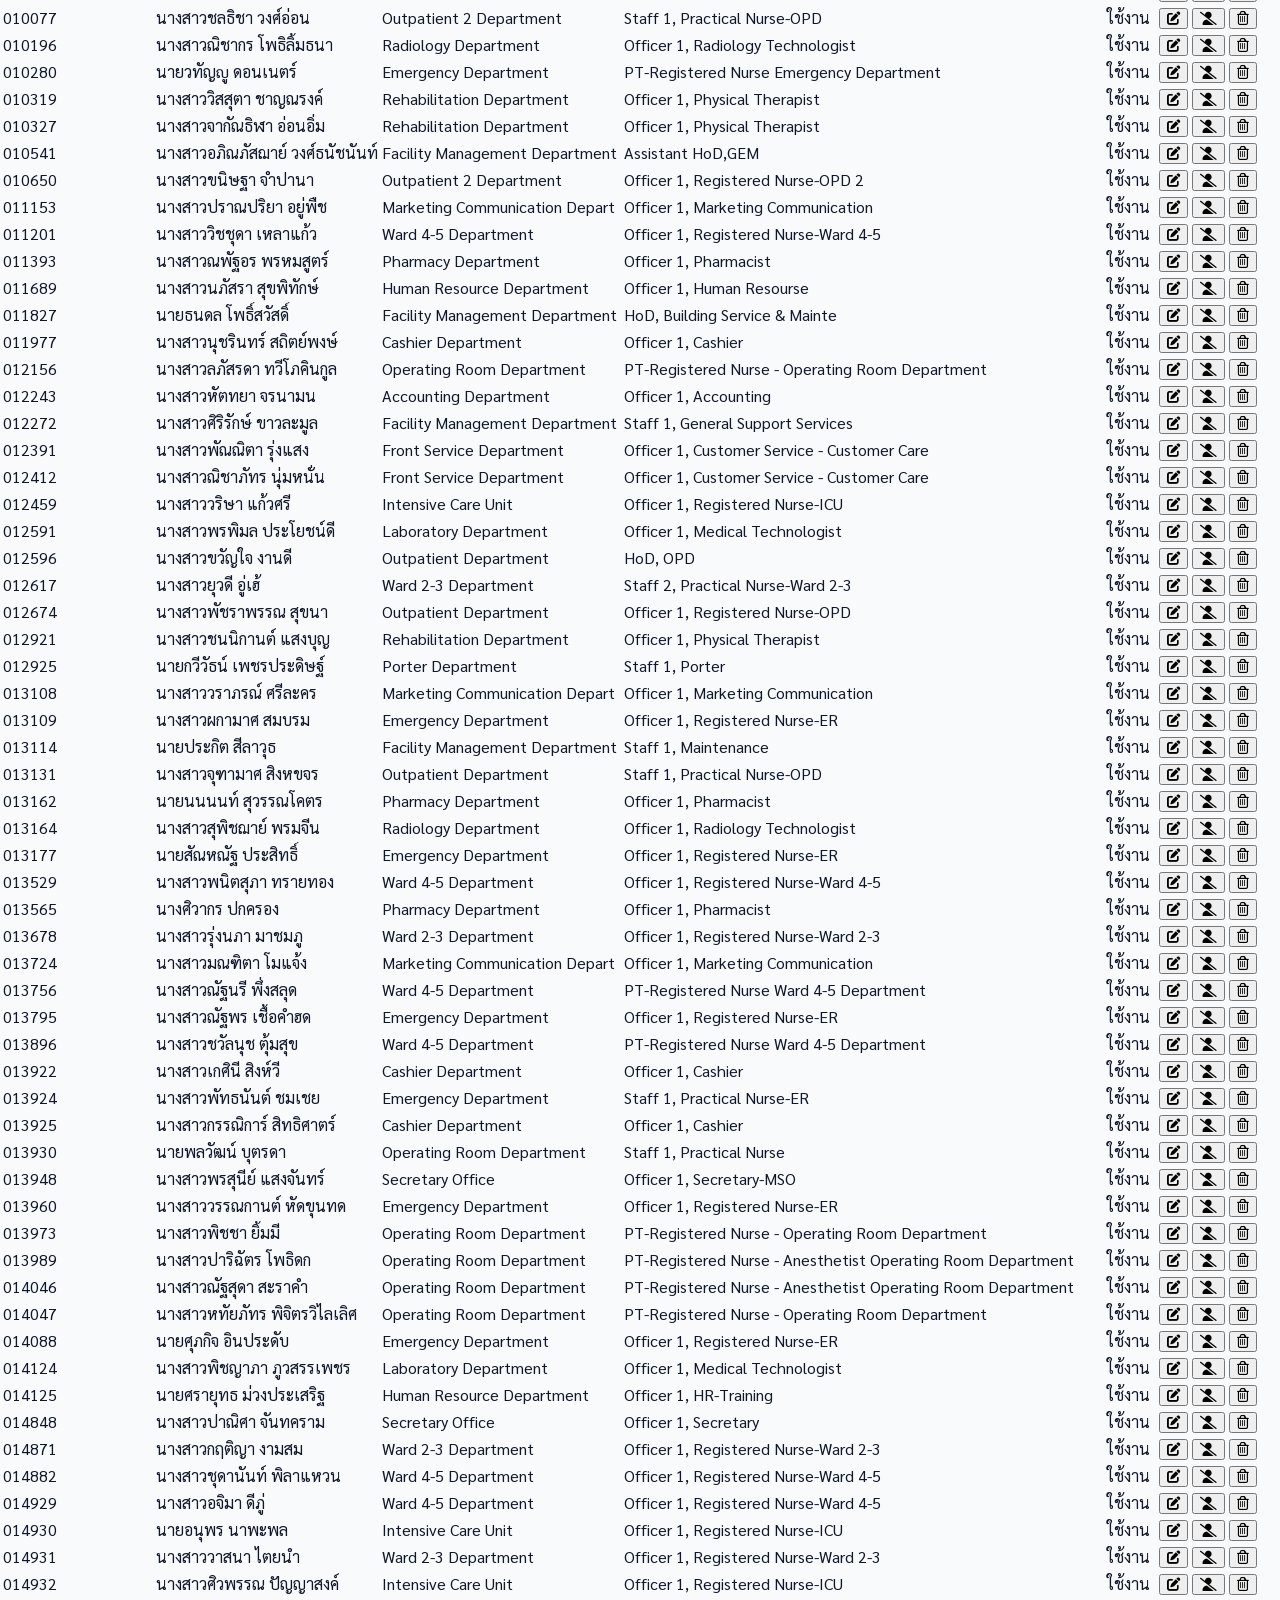
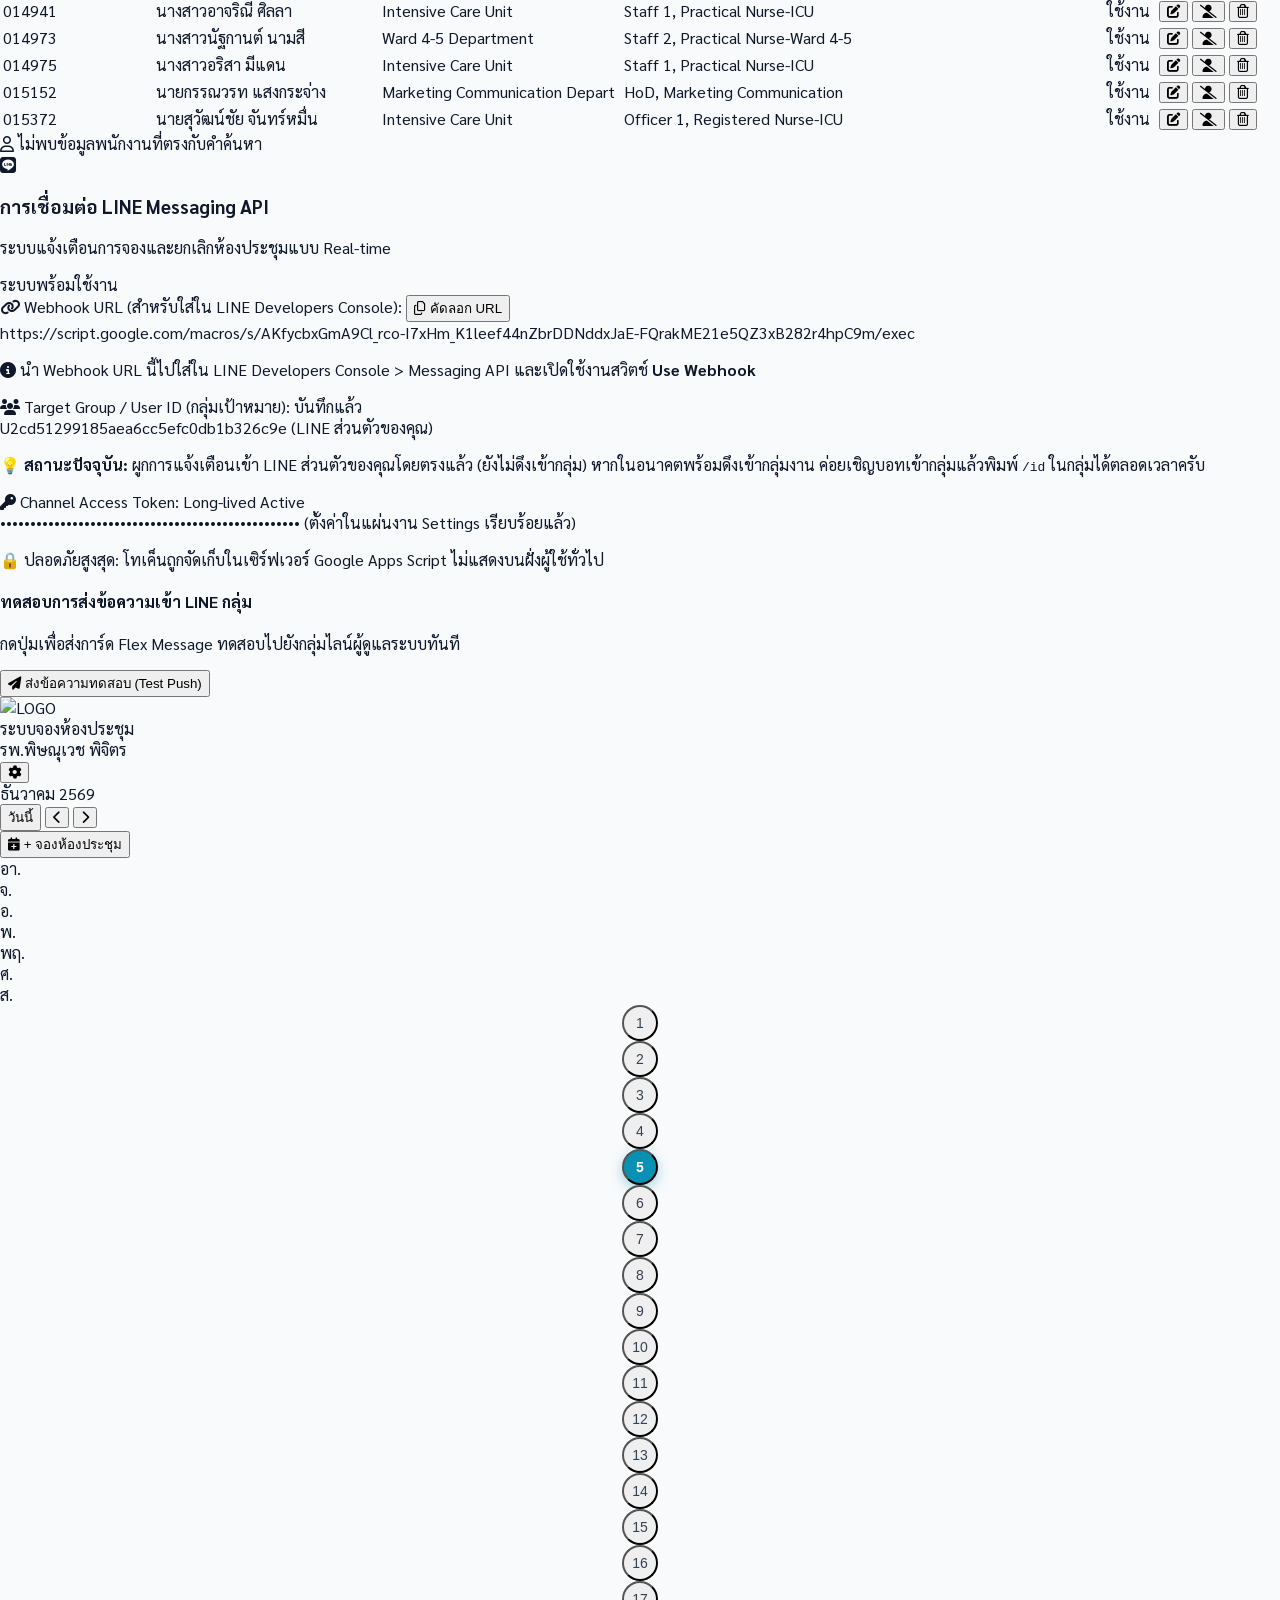
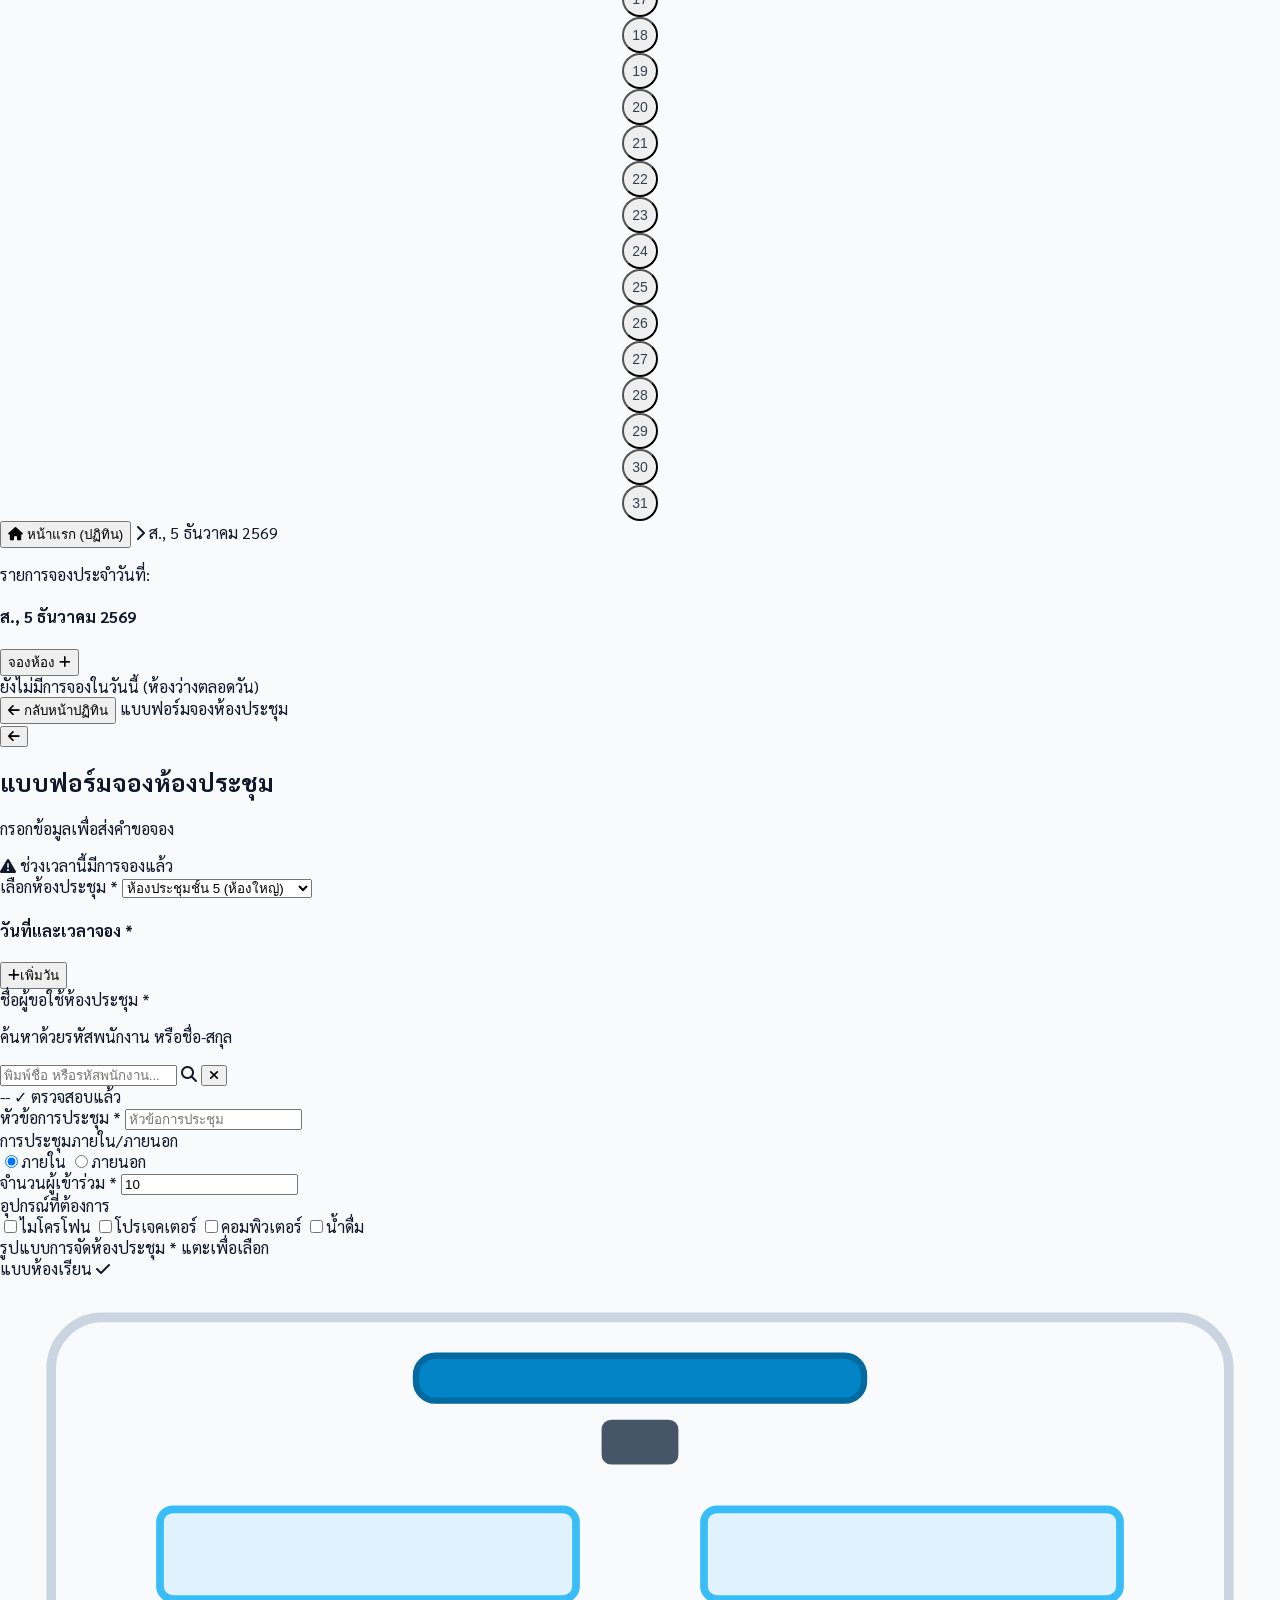
==== commit d40b2d3d: "feat: add room management and remove capacity facilities fields" ====
--- a/gas/Index.html
+++ b/gas/Index.html
@@ -765,6 +765,23 @@
 
         <!-- Subtab 2: Rooms Management -->
         <div id="adminRoomsSubSection" class="hidden space-y-4">
+          <!-- Room Management Header with Add Room Button -->
+          <div class="bg-white rounded-2xl p-4 border border-slate-200 flex flex-wrap justify-between items-center gap-3 shadow-xs">
+            <div class="flex items-center gap-3">
+              <div class="w-10 h-10 rounded-xl bg-cyan-50 text-cyan-600 flex items-center justify-center font-bold text-base border border-cyan-100">
+                <i class="fa-solid fa-door-open"></i>
+              </div>
+              <div>
+                <h3 class="text-sm font-bold text-slate-900">จัดการข้อมูลห้องประชุม</h3>
+                <p class="text-[11px] text-slate-500" id="adminRoomsSubtitle">ทั้งหมด 5 ห้องประชุมในระบบ</p>
+              </div>
+            </div>
+            <button type="button" onclick="openAddRoomModal()" class="px-4 py-2 bg-gradient-to-r from-cyan-600 to-blue-600 hover:from-cyan-700 hover:to-blue-700 text-white rounded-xl text-xs font-bold shadow-sm transition flex items-center gap-2 cursor-pointer">
+              <i class="fa-solid fa-plus text-xs"></i>
+              <span>เพิ่มห้องประชุมใหม่</span>
+            </button>
+          </div>
+
           <div class="grid grid-cols-1 md:grid-cols-2 lg:grid-cols-3 gap-6" id="adminRoomsGrid">
             <!-- Rendered dynamically -->
           </div>
@@ -1362,7 +1379,16 @@
         <!-- Rendered dynamically -->
       </div>
       <div id="mbAdminRoomsContainer" class="hidden space-y-3">
-        <!-- Rendered dynamically -->
+        <div class="flex justify-between items-center bg-white p-3 rounded-2xl border border-slate-200 shadow-2xs">
+          <div class="text-xs font-bold text-slate-800">จัดการห้องประชุม</div>
+          <button type="button" onclick="openAddRoomModal()" class="px-3 py-1.5 bg-cyan-600 hover:bg-cyan-700 text-white font-bold text-xs rounded-xl shadow-xs shrink-0 flex items-center gap-1.5 cursor-pointer">
+            <i class="fa-solid fa-plus text-[10px]"></i>
+            <span>เพิ่มห้อง</span>
+          </button>
+        </div>
+        <div id="mbAdminRoomsList" class="space-y-3">
+          <!-- Rendered dynamically -->
+        </div>
       </div>
       <div id="mbAdminEmployeesContainer" class="hidden space-y-3">
         <div class="flex gap-2">
@@ -1509,34 +1535,93 @@
           <i class="fa-solid fa-sliders"></i>
           <span>แก้ไขข้อมูลห้องประชุม</span>
         </h3>
-        <button type="button" onclick="closeEditRoomModal()" class="text-white/80 hover:text-white p-1">
+        <button type="button" onclick="closeEditRoomModal()" class="text-white/80 hover:text-white p-1 cursor-pointer">
           <i class="fa-solid fa-xmark"></i>
         </button>
       </div>
       <form onsubmit="handleEditRoomSubmit(event)" class="p-6 space-y-4 text-xs">
         <input type="hidden" id="editRoomId">
         <div>
-          <label class="block font-bold text-slate-700 mb-1">ชื่อห้องประชุม</label>
-          <input type="text" id="editRoomName" readonly class="w-full px-3 py-2 bg-slate-100 border border-slate-200 rounded-xl font-bold text-slate-600 cursor-not-allowed">
+          <label class="block font-bold text-slate-700 mb-1">ชื่อห้องประชุม <span class="text-red-500">*</span></label>
+          <input type="text" id="editRoomName" required class="w-full px-3 py-2.5 bg-white border border-slate-300 rounded-xl font-bold text-slate-800 focus:ring-2 focus:ring-cyan-500 focus:outline-none">
         </div>
         <div>
-          <label class="block font-bold text-slate-700 mb-1">ความจุ (คน)</label>
-          <input type="text" id="editRoomCapacity" required class="w-full px-3 py-2 bg-white border border-slate-300 rounded-xl focus:ring-2 focus:ring-cyan-500 focus:outline-none">
+          <label class="block font-bold text-slate-700 mb-1">ชั้น / สถานที่ตั้ง <span class="text-red-500">*</span></label>
+          <input type="text" id="editRoomLocation" required placeholder="เช่น ชั้น 5" class="w-full px-3 py-2.5 bg-white border border-slate-300 rounded-xl text-slate-800 focus:ring-2 focus:ring-cyan-500 focus:outline-none">
         </div>
         <div>
-          <label class="block font-bold text-slate-700 mb-1">อุปกรณ์ประจำห้อง</label>
-          <textarea id="editRoomFacilities" rows="2" class="w-full px-3 py-2 bg-white border border-slate-300 rounded-xl focus:ring-2 focus:ring-cyan-500 focus:outline-none"></textarea>
+          <label class="block font-bold text-slate-700 mb-1">โทนสีประจำห้อง (แถบสีบนปฏิทิน)</label>
+          <div class="flex items-center gap-3">
+            <input type="color" id="editRoomColorPicker" class="w-10 h-10 p-0.5 rounded-xl border border-slate-300 cursor-pointer" oninput="document.getElementById('editRoomColor').value = this.value">
+            <input type="text" id="editRoomColor" required class="flex-1 px-3 py-2 bg-white border border-slate-300 rounded-xl font-mono text-xs focus:ring-2 focus:ring-cyan-500 focus:outline-none" oninput="document.getElementById('editRoomColorPicker').value = this.value">
+          </div>
         </div>
         <div>
           <label class="block font-bold text-slate-700 mb-1">สถานะห้องประชุม</label>
-          <select id="editRoomStatus" class="w-full px-3 py-2 bg-white border border-slate-300 rounded-xl focus:ring-2 focus:ring-cyan-500 focus:outline-none font-bold">
+          <select id="editRoomStatus" class="w-full px-3 py-2.5 bg-white border border-slate-300 rounded-xl focus:ring-2 focus:ring-cyan-500 focus:outline-none font-bold">
             <option value="พร้อมใช้งาน">พร้อมใช้งาน</option>
             <option value="ปิดปรับปรุง">ปิดปรับปรุงชั่วคราว</option>
           </select>
         </div>
         <div class="flex gap-2 pt-2">
-          <button type="button" onclick="closeEditRoomModal()" class="flex-1 py-2.5 bg-slate-100 hover:bg-slate-200 text-slate-700 font-bold rounded-xl transition">ยกเลิก</button>
-          <button type="submit" class="flex-1 py-2.5 bg-cyan-600 hover:bg-cyan-700 text-white font-bold rounded-xl shadow-md transition">บันทึก</button>
+          <button type="button" onclick="closeEditRoomModal()" class="flex-1 py-2.5 bg-slate-100 hover:bg-slate-200 text-slate-700 font-bold rounded-xl transition cursor-pointer">ยกเลิก</button>
+          <button type="submit" class="flex-1 py-2.5 bg-cyan-600 hover:bg-cyan-700 text-white font-bold rounded-xl shadow-md transition cursor-pointer">บันทึกการแก้ไข</button>
+        </div>
+      </form>
+    </div>
+  </div>
+
+  <!-- ADD ROOM MODAL -->
+  <div id="addRoomModal" class="hidden fixed inset-0 bg-slate-900/60 backdrop-blur-xs z-[9996] flex items-center justify-center p-4">
+    <div class="bg-white rounded-2xl max-w-md w-full shadow-2xl border border-slate-200 overflow-hidden animate-scaleUp">
+      <div class="bg-gradient-to-r from-cyan-600 to-blue-700 p-4 text-white flex justify-between items-center">
+        <h3 class="text-sm font-bold flex items-center gap-2">
+          <i class="fa-solid fa-plus-circle"></i>
+          <span>เพิ่มห้องประชุมใหม่</span>
+        </h3>
+        <button type="button" onclick="closeAddRoomModal()" class="text-white/80 hover:text-white p-1 cursor-pointer">
+          <i class="fa-solid fa-xmark"></i>
+        </button>
+      </div>
+      <form onsubmit="handleAddRoomSubmit(event)" class="p-6 space-y-4 text-xs">
+        <div>
+          <label class="block font-bold text-slate-700 mb-1">ชื่อห้องประชุม <span class="text-red-500">*</span></label>
+          <input type="text" id="addRoomName" required placeholder="เช่น ห้องประชุมชั้น 7 (ห้องผู้บริหาร)" class="w-full px-3 py-2.5 bg-white border border-slate-300 rounded-xl font-bold text-slate-800 focus:ring-2 focus:ring-cyan-500 focus:outline-none">
+        </div>
+        <div>
+          <label class="block font-bold text-slate-700 mb-1">ชั้น / สถานที่ตั้ง <span class="text-red-500">*</span></label>
+          <input type="text" id="addRoomLocation" required placeholder="เช่น ชั้น 5, ชั้น 6, ชั้น 7" class="w-full px-3 py-2.5 bg-white border border-slate-300 rounded-xl text-slate-800 focus:ring-2 focus:ring-cyan-500 focus:outline-none">
+        </div>
+        <div>
+          <label class="block font-bold text-slate-700 mb-1">โทนสีประจำห้อง (สำหรับแถบสีบนปฏิทิน)</label>
+          <div class="flex items-center gap-3">
+            <input type="color" id="addRoomColorPicker" value="#0284c7" class="w-10 h-10 p-0.5 rounded-xl border border-slate-300 cursor-pointer" oninput="document.getElementById('addRoomColor').value = this.value">
+            <input type="text" id="addRoomColor" value="#0284c7" required class="flex-1 px-3 py-2 bg-white border border-slate-300 rounded-xl font-mono text-xs focus:ring-2 focus:ring-cyan-500 focus:outline-none" oninput="document.getElementById('addRoomColorPicker').value = this.value">
+          </div>
+          <div class="flex items-center gap-2 mt-2">
+            <span class="text-[10px] text-slate-400">สียอดนิยม:</span>
+            <button type="button" onclick="setAddRoomColor('#0284c7')" class="w-5 h-5 rounded-full bg-[#0284c7] hover:scale-110 transition shadow-2xs cursor-pointer" title="ฟ้า"></button>
+            <button type="button" onclick="setAddRoomColor('#059669')" class="w-5 h-5 rounded-full bg-[#059669] hover:scale-110 transition shadow-2xs cursor-pointer" title="เขียว"></button>
+            <button type="button" onclick="setAddRoomColor('#7c3aed')" class="w-5 h-5 rounded-full bg-[#7c3aed] hover:scale-110 transition shadow-2xs cursor-pointer" title="ม่วง"></button>
+            <button type="button" onclick="setAddRoomColor('#ea580c')" class="w-5 h-5 rounded-full bg-[#ea580c] hover:scale-110 transition shadow-2xs cursor-pointer" title="ส้ม"></button>
+            <button type="button" onclick="setAddRoomColor('#db2777')" class="w-5 h-5 rounded-full bg-[#db2777] hover:scale-110 transition shadow-2xs cursor-pointer" title="ชมพู"></button>
+            <button type="button" onclick="setAddRoomColor('#4f46e5')" class="w-5 h-5 rounded-full bg-[#4f46e5] hover:scale-110 transition shadow-2xs cursor-pointer" title="คราม"></button>
+            <button type="button" onclick="setAddRoomColor('#0d9488')" class="w-5 h-5 rounded-full bg-[#0d9488] hover:scale-110 transition shadow-2xs cursor-pointer" title="เขียวน้ำทะเล"></button>
+          </div>
+        </div>
+        <div>
+          <label class="block font-bold text-slate-700 mb-1">สถานะห้องประชุม</label>
+          <select id="addRoomStatus" class="w-full px-3 py-2.5 bg-white border border-slate-300 rounded-xl focus:ring-2 focus:ring-cyan-500 focus:outline-none font-bold">
+            <option value="พร้อมใช้งาน" selected>พร้อมใช้งาน</option>
+            <option value="ปิดปรับปรุง">ปิดปรับปรุงชั่วคราว</option>
+          </select>
+        </div>
+        <div class="flex gap-2 pt-2">
+          <button type="button" onclick="closeAddRoomModal()" class="flex-1 py-2.5 bg-slate-100 hover:bg-slate-200 text-slate-700 font-bold rounded-xl transition cursor-pointer">ยกเลิก</button>
+          <button type="submit" id="addRoomSubmitBtn" class="flex-1 py-2.5 bg-cyan-600 hover:bg-cyan-700 text-white font-bold rounded-xl shadow-md transition flex items-center justify-center gap-2 cursor-pointer">
+            <i class="fa-solid fa-check"></i>
+            <span>เพิ่มห้องประชุม</span>
+          </button>
         </div>
       </form>
     </div>
@@ -1896,15 +1981,17 @@
           },
           adminUpdateRoomStatus: async function(passcode, roomId, newStatus) {
             try {
-              await fetch(`${SUPABASE_URL}/rest/v1/meeting_rooms?room_id=eq.${roomId}`, {
-                method: 'PATCH',
-                headers: {
-                  'apikey': SUPABASE_KEY,
-                  'Authorization': `Bearer ${SUPABASE_KEY}`,
-                  'Content-Type': 'application/json'
-                },
-                body: JSON.stringify({ is_active: (newStatus === 'พร้อมใช้งาน') })
-              });
+              try {
+                await fetch(`${SUPABASE_URL}/rest/v1/meeting_rooms?id=eq.${roomId}`, {
+                  method: 'PATCH',
+                  headers: {
+                    'apikey': SUPABASE_KEY,
+                    'Authorization': `Bearer ${SUPABASE_KEY}`,
+                    'Content-Type': 'application/json'
+                  },
+                  body: JSON.stringify({ is_active: (newStatus === 'พร้อมใช้งาน') })
+                });
+              } catch (e) {}
               try {
                 fetch(GAS_URL, {
                   method: 'POST',
@@ -1918,17 +2005,90 @@
               if (this._failure) this._failure(err);
             }
           },
-          adminUpdateRoomDetails: async function(passcode, roomId, capacity, facilities, color) {
+          adminUpdateRoomDetails: async function(passcode, roomId, name, location, color, status) {
             try {
+              try {
+                const patchBody = {};
+                if (name) patchBody.name = name;
+                if (location) patchBody.floor = location;
+                if (color) patchBody.color = color;
+                if (status) patchBody.is_active = (status === 'พร้อมใช้งาน');
+                await fetch(`${SUPABASE_URL}/rest/v1/meeting_rooms?id=eq.${roomId}`, {
+                  method: 'PATCH',
+                  headers: {
+                    'apikey': SUPABASE_KEY,
+                    'Authorization': `Bearer ${SUPABASE_KEY}`,
+                    'Content-Type': 'application/json'
+                  },
+                  body: JSON.stringify(patchBody)
+                });
+              } catch (e) {}
               try {
                 fetch(GAS_URL, {
                   method: 'POST',
                   mode: 'no-cors',
                   headers: { 'Content-Type': 'application/json' },
-                  body: JSON.stringify({ action: 'adminUpdateRoomDetails', passcode, roomId, capacity, facilities, color })
+                  body: JSON.stringify({ action: 'adminUpdateRoomDetails', passcode, roomId, name, location, color, status })
                 });
               } catch (e) {}
               if (this._success) this._success({ success: true, message: 'บันทึกข้อมูลห้องประชุมเรียบร้อยแล้ว' });
+            } catch (err) {
+              if (this._failure) this._failure(err);
+            }
+          },
+          adminAddRoom: async function(passcode, roomData) {
+            try {
+              try {
+                await fetch(`${SUPABASE_URL}/rest/v1/meeting_rooms`, {
+                  method: 'POST',
+                  headers: {
+                    'apikey': SUPABASE_KEY,
+                    'Authorization': `Bearer ${SUPABASE_KEY}`,
+                    'Content-Type': 'application/json',
+                    'Prefer': 'return=minimal'
+                  },
+                  body: JSON.stringify({
+                    id: roomData.id,
+                    name: roomData.name,
+                    floor: roomData.location,
+                    color: roomData.color,
+                    is_active: (roomData.status === 'พร้อมใช้งาน')
+                  })
+                });
+              } catch (e) {}
+              try {
+                fetch(GAS_URL, {
+                  method: 'POST',
+                  mode: 'no-cors',
+                  headers: { 'Content-Type': 'application/json' },
+                  body: JSON.stringify({ action: 'adminAddRoom', passcode, roomData })
+                });
+              } catch (e) {}
+              if (this._success) this._success({ success: true, message: `เพิ่มห้องประชุม "${roomData.name}" เรียบร้อยแล้ว`, room: roomData });
+            } catch (err) {
+              if (this._failure) this._failure(err);
+            }
+          },
+          adminDeleteRoom: async function(passcode, roomId) {
+            try {
+              try {
+                await fetch(`${SUPABASE_URL}/rest/v1/meeting_rooms?id=eq.${roomId}`, {
+                  method: 'DELETE',
+                  headers: {
+                    'apikey': SUPABASE_KEY,
+                    'Authorization': `Bearer ${SUPABASE_KEY}`
+                  }
+                });
+              } catch (e) {}
+              try {
+                fetch(GAS_URL, {
+                  method: 'POST',
+                  mode: 'no-cors',
+                  headers: { 'Content-Type': 'application/json' },
+                  body: JSON.stringify({ action: 'adminDeleteRoom', passcode, roomId })
+                });
+              } catch (e) {}
+              if (this._success) this._success({ success: true, message: 'ลบห้องประชุมเรียบร้อยแล้ว' });
             } catch (err) {
               if (this._failure) this._failure(err);
             }
@@ -2780,6 +2940,7 @@
         renderCalendar();
         selectDate(selectedDateStr);
         loadOverviewData();
+        loadRooms();
         loadEmployees();
         if (appEmployeesList.length === 0) { loadEmployees(); } else { renderAdminEmployeesTable(); }
       } catch (err) {
@@ -2891,17 +3052,10 @@
      */
     function getRoomBadgeStyle(roomName) {
       const r = String(roomName || '');
-      if (r.includes('ใหญ่')) {
-        return {
-          bar: 'border-l-sky-600',
-          bg: 'bg-sky-50/95 hover:bg-sky-100',
-          border: 'border-sky-300',
-          text: 'text-sky-950',
-          timeBg: 'bg-sky-600 text-white',
-          badgeBg: 'bg-sky-100 text-sky-900 border-sky-300',
-          dot: 'bg-sky-600'
-        };
-      } else if (r.includes('ม่าน')) {
+      const matched = defaultRoomsList.find(it => it.name === r || r.includes(it.name) || (it.name && it.name.includes(r)));
+      const hex = (matched && matched.color) ? matched.color.toLowerCase() : '';
+
+      if (hex.includes('059669') || hex.includes('10b981') || r.includes('ม่าน')) {
         return {
           bar: 'border-l-emerald-600',
           bg: 'bg-emerald-50/95 hover:bg-emerald-100',
@@ -2911,7 +3065,7 @@
           badgeBg: 'bg-emerald-100 text-emerald-900 border-emerald-300',
           dot: 'bg-emerald-600'
         };
-      } else if (r.includes('กระจก')) {
+      } else if (hex.includes('7c3aed') || hex.includes('8b5cf6') || r.includes('กระจก')) {
         return {
           bar: 'border-l-purple-600',
           bg: 'bg-purple-50/95 hover:bg-purple-100',
@@ -2921,7 +3075,7 @@
           badgeBg: 'bg-purple-100 text-purple-900 border-purple-300',
           dot: 'bg-purple-600'
         };
-      } else if (r.includes('ชั้น 6')) {
+      } else if (hex.includes('ea580c') || hex.includes('f97316') || r.includes('ชั้น 6')) {
         return {
           bar: 'border-l-amber-600',
           bg: 'bg-amber-50/95 hover:bg-amber-100',
@@ -2931,7 +3085,7 @@
           badgeBg: 'bg-amber-100 text-amber-950 border-amber-300',
           dot: 'bg-amber-600'
         };
-      } else {
+      } else if (hex.includes('db2777') || hex.includes('ec4899') || r.includes('VIP')) {
         return {
           bar: 'border-l-rose-600',
           bg: 'bg-rose-50/95 hover:bg-rose-100',
@@ -2940,6 +3094,36 @@
           timeBg: 'bg-rose-600 text-white',
           badgeBg: 'bg-rose-100 text-rose-900 border-rose-300',
           dot: 'bg-rose-600'
+        };
+      } else if (hex.includes('4f46e5') || hex.includes('6366f1')) {
+        return {
+          bar: 'border-l-indigo-600',
+          bg: 'bg-indigo-50/95 hover:bg-indigo-100',
+          border: 'border-indigo-300',
+          text: 'text-indigo-950',
+          timeBg: 'bg-indigo-600 text-white',
+          badgeBg: 'bg-indigo-100 text-indigo-900 border-indigo-300',
+          dot: 'bg-indigo-600'
+        };
+      } else if (hex.includes('0d9488') || hex.includes('14b8a6')) {
+        return {
+          bar: 'border-l-teal-600',
+          bg: 'bg-teal-50/95 hover:bg-teal-100',
+          border: 'border-teal-300',
+          text: 'text-teal-950',
+          timeBg: 'bg-teal-600 text-white',
+          badgeBg: 'bg-teal-100 text-teal-900 border-teal-300',
+          dot: 'bg-teal-600'
+        };
+      } else {
+        return {
+          bar: 'border-l-sky-600',
+          bg: 'bg-sky-50/95 hover:bg-sky-100',
+          border: 'border-sky-300',
+          text: 'text-sky-950',
+          timeBg: 'bg-sky-600 text-white',
+          badgeBg: 'bg-sky-100 text-sky-900 border-sky-300',
+          dot: 'bg-sky-600'
         };
       }
     }
@@ -3883,7 +4067,7 @@
 
     function renderAdminRooms() {
       const grid = document.getElementById('adminRoomsGrid');
-      const mbContainer = document.getElementById('mbAdminRoomsContainer');
+      const mbContainer = document.getElementById('mbAdminRoomsList') || document.getElementById('mbAdminRoomsContainer');
 
       const renderRoomsHtml = (target) => {
         if (!target) return;
@@ -3891,13 +4075,16 @@
         defaultRoomsList.forEach(r => {
           const isAvailable = r.status === 'พร้อมใช้งาน';
           const card = document.createElement('div');
-          card.className = 'bg-white p-5 rounded-2xl border border-slate-200 shadow-sm space-y-3';
+          card.className = 'bg-white p-5 rounded-2xl border border-slate-200 shadow-sm space-y-4 hover:shadow-md transition';
           card.innerHTML = `
             <div class="flex justify-between items-start">
               <div>
-                <span class="text-[10px] font-bold font-mono text-cyan-700 bg-cyan-50 px-2 py-0.5 rounded-md">${r.id}</span>
-                <h4 class="font-bold text-slate-900 text-sm mt-1">${r.name}</h4>
-                <div class="text-xs text-slate-500 mt-0.5">${r.location} • ความจุ ${r.capacity}</div>
+                <div class="flex items-center gap-1.5 mb-1.5">
+                  <span class="text-[10px] font-bold font-mono text-cyan-700 bg-cyan-50 px-2 py-0.5 rounded-md border border-cyan-100">${r.id}</span>
+                  <span class="w-2.5 h-2.5 rounded-full border border-black/10 inline-block shadow-2xs" style="background-color: ${r.color || '#0284c7'}" title="สีประจำห้อง: ${r.color || '#0284c7'}"></span>
+                </div>
+                <h4 class="font-bold text-slate-900 text-sm">${r.name}</h4>
+                <div class="text-xs text-slate-500 mt-0.5">${r.location || r.floor || 'ชั้น 5'}</div>
               </div>
               <div class="text-right">
                 <span class="px-2.5 py-1 rounded-full text-xs font-bold ${isAvailable ? 'bg-emerald-50 text-emerald-700 border border-emerald-200' : 'bg-rose-50 text-rose-700 border border-rose-200'}">
@@ -3905,16 +4092,18 @@
                 </span>
               </div>
             </div>
-            <div class="text-xs text-slate-600 bg-slate-50 p-2.5 rounded-xl border border-slate-200/60">
-              <span class="font-bold text-slate-700">อุปกรณ์ประจำห้อง:</span> ${r.facilities}
-            </div>
-            <div class="pt-2 border-t border-slate-100 flex justify-between items-center">
-              <button type="button" onclick="adminToggleRoomStatus('${r.id}', '${r.status}')" class="px-3 py-1.5 rounded-xl text-xs font-bold border transition ${isAvailable ? 'bg-amber-50 hover:bg-amber-100 text-amber-700 border-amber-200' : 'bg-emerald-50 hover:bg-emerald-100 text-emerald-700 border-emerald-200'}">
+            <div class="pt-2 border-t border-slate-100 flex justify-between items-center gap-2">
+              <button type="button" onclick="adminToggleRoomStatus('${r.id}', '${r.status}')" class="px-3 py-1.5 rounded-xl text-xs font-bold border transition cursor-pointer ${isAvailable ? 'bg-amber-50 hover:bg-amber-100 text-amber-700 border-amber-200' : 'bg-emerald-50 hover:bg-emerald-100 text-emerald-700 border-emerald-200'}">
                 <i class="fa-solid fa-power-off mr-1"></i> ${isAvailable ? 'ปิดปรับปรุง' : 'เปิดใช้งาน'}
               </button>
-              <button type="button" onclick="openEditRoomModal('${r.id}')" class="px-3 py-1.5 rounded-xl text-xs font-bold bg-slate-100 hover:bg-slate-200 text-slate-700 transition">
-                <i class="fa-solid fa-pen-to-square mr-1"></i> แก้ไขข้อมูล
-              </button>
+              <div class="flex items-center gap-1.5">
+                <button type="button" onclick="openEditRoomModal('${r.id}')" class="px-3 py-1.5 rounded-xl text-xs font-bold bg-slate-100 hover:bg-slate-200 text-slate-700 transition cursor-pointer">
+                  <i class="fa-solid fa-pen-to-square mr-1"></i> แก้ไขข้อมูล
+                </button>
+                <button type="button" onclick="adminDeleteRoomConfirm('${r.id}', '${r.name}')" class="p-1.5 rounded-xl text-xs font-bold text-slate-400 hover:text-rose-600 hover:bg-rose-50 transition cursor-pointer" title="ลบห้องประชุม">
+                  <i class="fa-solid fa-trash-can"></i>
+                </button>
+              </div>
             </div>
           `;
           target.appendChild(card);
@@ -3923,6 +4112,7 @@
 
       renderRoomsHtml(grid);
       renderRoomsHtml(mbContainer);
+      updateRoomSelectOptions();
     }
 
     function adminApproveBooking(id) {
@@ -3994,8 +4184,10 @@
       if (!r) return;
       document.getElementById('editRoomId').value = r.id;
       document.getElementById('editRoomName').value = r.name;
-      document.getElementById('editRoomCapacity').value = r.capacity;
-      document.getElementById('editRoomFacilities').value = r.facilities;
+      document.getElementById('editRoomLocation').value = r.location || r.floor || 'ชั้น 5';
+      const colorVal = r.color || '#0284c7';
+      document.getElementById('editRoomColor').value = colorVal;
+      document.getElementById('editRoomColorPicker').value = colorVal;
       document.getElementById('editRoomStatus').value = r.status || 'พร้อมใช้งาน';
       const m = document.getElementById('editRoomModal');
       if (m) m.classList.remove('hidden');
@@ -4009,21 +4201,181 @@
     function handleEditRoomSubmit(e) {
       e.preventDefault();
       const rId = document.getElementById('editRoomId').value;
-      const cap = document.getElementById('editRoomCapacity').value;
-      const fac = document.getElementById('editRoomFacilities').value;
+      const name = document.getElementById('editRoomName').value.trim();
+      const location = document.getElementById('editRoomLocation').value.trim();
+      const color = document.getElementById('editRoomColor').value.trim() || '#0284c7';
       const st = document.getElementById('editRoomStatus').value;
 
-      if (google.script && google.script.run) {
-        google.script.run
-          .withSuccessHandler(res => {
-            showToast('บันทึกข้อมูลห้องประชุมเรียบร้อยแล้ว', 'success');
-            const r = defaultRoomsList.find(it => it.id === rId);
-            if (r) { r.capacity = cap; r.facilities = fac; r.status = st; }
-            closeEditRoomModal();
+      const runner = (typeof google !== 'undefined' && google.script && google.script.run) ? google.script.run : clientBridge;
+      runner
+        .withSuccessHandler(res => {
+          showToast('บันทึกข้อมูลห้องประชุมเรียบร้อยแล้ว', 'success');
+          const r = defaultRoomsList.find(it => it.id === rId);
+          if (r) {
+            r.name = name;
+            r.location = location;
+            r.floor = location;
+            r.color = color;
+            r.status = st;
+          }
+          closeEditRoomModal();
+          renderAdminRooms();
+          renderCalendar();
+        })
+        .withFailureHandler(err => showToast(err.toString(), 'error'))
+        .adminUpdateRoomDetails('1234', rId, name, location, color, st);
+    }
+
+    // ==============================================================
+    // 🚪 ADD NEW ROOM ENGINE
+    // ==============================================================
+    function openAddRoomModal() {
+      document.getElementById('addRoomName').value = '';
+      document.getElementById('addRoomLocation').value = '';
+      document.getElementById('addRoomColor').value = '#0284c7';
+      document.getElementById('addRoomColorPicker').value = '#0284c7';
+      document.getElementById('addRoomStatus').value = 'พร้อมใช้งาน';
+      const m = document.getElementById('addRoomModal');
+      if (m) m.classList.remove('hidden');
+    }
+
+    function closeAddRoomModal() {
+      const m = document.getElementById('addRoomModal');
+      if (m) m.classList.add('hidden');
+    }
+
+    function setAddRoomColor(hex) {
+      document.getElementById('addRoomColor').value = hex;
+      document.getElementById('addRoomColorPicker').value = hex;
+    }
+
+    function handleAddRoomSubmit(e) {
+      e.preventDefault();
+      const name = document.getElementById('addRoomName').value.trim();
+      const location = document.getElementById('addRoomLocation').value.trim();
+      const color = document.getElementById('addRoomColor').value.trim() || '#0284c7';
+      const status = document.getElementById('addRoomStatus').value;
+
+      if (!name || !location) {
+        showToast('กรุณากรอกชื่อห้องและชั้น/สถานที่ให้ครบถ้วน', 'warning');
+        return;
+      }
+
+      // Generate RM ID
+      let nextNum = defaultRoomsList.length + 1;
+      let newId = 'RM-' + String(nextNum).padStart(3, '0');
+      while (defaultRoomsList.some(r => r.id === newId)) {
+        nextNum++;
+        newId = 'RM-' + String(nextNum).padStart(3, '0');
+      }
+
+      const roomData = {
+        id: newId,
+        name: name,
+        location: location,
+        floor: location,
+        color: color,
+        status: status
+      };
+
+      const runner = (typeof google !== 'undefined' && google.script && google.script.run) ? google.script.run : clientBridge;
+      runner
+        .withSuccessHandler(res => {
+          showToast(res.message || `เพิ่มห้องประชุม "${name}" สำเร็จ`, 'success');
+          defaultRoomsList.push(roomData);
+          closeAddRoomModal();
+          renderAdminRooms();
+          renderCalendar();
+        })
+        .withFailureHandler(err => showToast(err.toString(), 'error'))
+        .adminAddRoom('1234', roomData);
+    }
+
+    function adminDeleteRoomConfirm(roomId, roomName) {
+      if (!confirm(`คุณแน่ใจหรือไม่ว่าต้องการลบห้อง "${roomName}" (${roomId}) ออกจากระบบ?`)) return;
+      const runner = (typeof google !== 'undefined' && google.script && google.script.run) ? google.script.run : clientBridge;
+      runner
+        .withSuccessHandler(res => {
+          showToast(res.message || 'ลบห้องประชุมเรียบร้อยแล้ว', 'success');
+          defaultRoomsList = defaultRoomsList.filter(r => r.id !== roomId);
+          renderAdminRooms();
+          renderCalendar();
+        })
+        .withFailureHandler(err => showToast(err.toString(), 'error'))
+        .adminDeleteRoom('1234', roomId);
+    }
+
+    function updateRoomSelectOptions() {
+      const selects = [
+        document.getElementById('formRoomSelect'),
+        document.getElementById('mbFormRoomSelect')
+      ];
+
+      selects.forEach(sel => {
+        if (!sel) return;
+        const currentVal = sel.value;
+        sel.innerHTML = '';
+        defaultRoomsList.forEach(r => {
+          const opt = document.createElement('option');
+          opt.value = r.name;
+          opt.textContent = `${r.name} (${r.location || r.floor || ''})`;
+          if (r.status === 'ปิดปรับปรุง') {
+            opt.textContent += ' [ปิดปรับปรุง]';
+            opt.disabled = true;
+          }
+          sel.appendChild(opt);
+        });
+        if (currentVal && Array.from(sel.options).some(o => o.value === currentVal && !o.disabled)) {
+          sel.value = currentVal;
+        }
+      });
+
+      // Filter select in overview
+      const dtFilter = document.getElementById('dtFilterRoomSelect');
+      if (dtFilter) {
+        const curFilter = dtFilter.value;
+        dtFilter.innerHTML = `<option value="">ทุกห้องประชุม (${defaultRoomsList.length} ห้อง)</option>`;
+        defaultRoomsList.forEach(r => {
+          const opt = document.createElement('option');
+          opt.value = r.name;
+          opt.textContent = r.name;
+          dtFilter.appendChild(opt);
+        });
+        if (curFilter) dtFilter.value = curFilter;
+      }
+
+      // Update Admin tab badge & subtitle
+      const tabBtn = document.getElementById('adminSubTabRoomsBtn');
+      if (tabBtn) tabBtn.textContent = `ข้อมูลห้องประชุม (${defaultRoomsList.length} ห้อง)`;
+      const subTitle = document.getElementById('adminRoomsSubtitle');
+      if (subTitle) subTitle.textContent = `ทั้งหมด ${defaultRoomsList.length} ห้องประชุมในระบบ`;
+    }
+
+    async function loadRooms() {
+      try {
+        const res = await fetch(`${SUPABASE_URL}/rest/v1/meeting_rooms?order=id.asc`, {
+          headers: {
+            'apikey': SUPABASE_KEY,
+            'Authorization': `Bearer ${SUPABASE_KEY}`
+          }
+        });
+        if (res.ok) {
+          const data = await res.json();
+          if (Array.isArray(data) && data.length > 0) {
+            defaultRoomsList = data.map((r, idx) => ({
+              id: r.id.startsWith('RM-') ? r.id : ('RM-' + String(idx + 1).padStart(3, '0')),
+              name: r.name,
+              location: r.floor || 'ชั้น 5',
+              floor: r.floor || 'ชั้น 5',
+              color: r.color || '#0284c7',
+              status: (r.is_active === false || r.is_active === 'false') ? 'ปิดปรับปรุง' : 'พร้อมใช้งาน'
+            }));
             renderAdminRooms();
-          })
-          .withFailureHandler(err => showToast(err.toString(), 'error'))
-          .adminUpdateRoomDetails('1234', rId, cap, fac, '#0284c7');
+            renderCalendar();
+          }
+        }
+      } catch (err) {
+        console.warn('loadRooms error:', err);
       }
     }
 
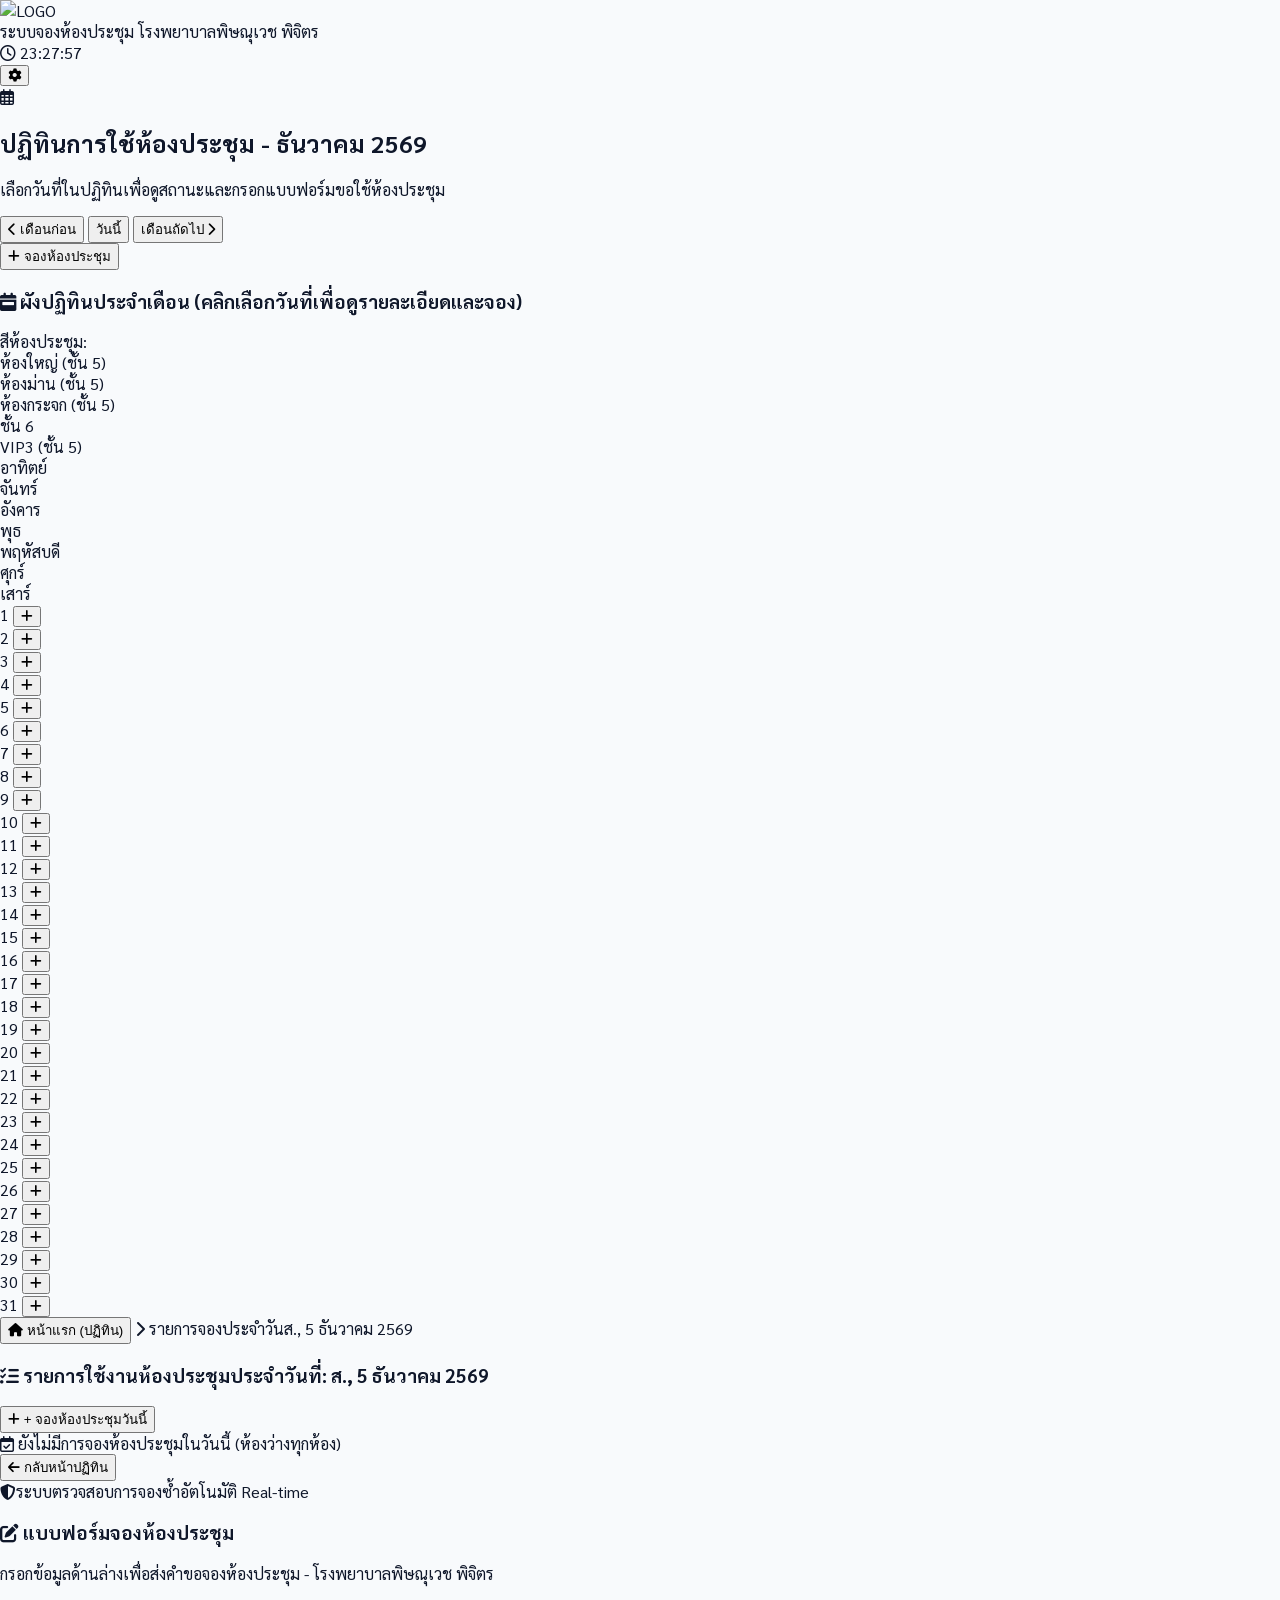
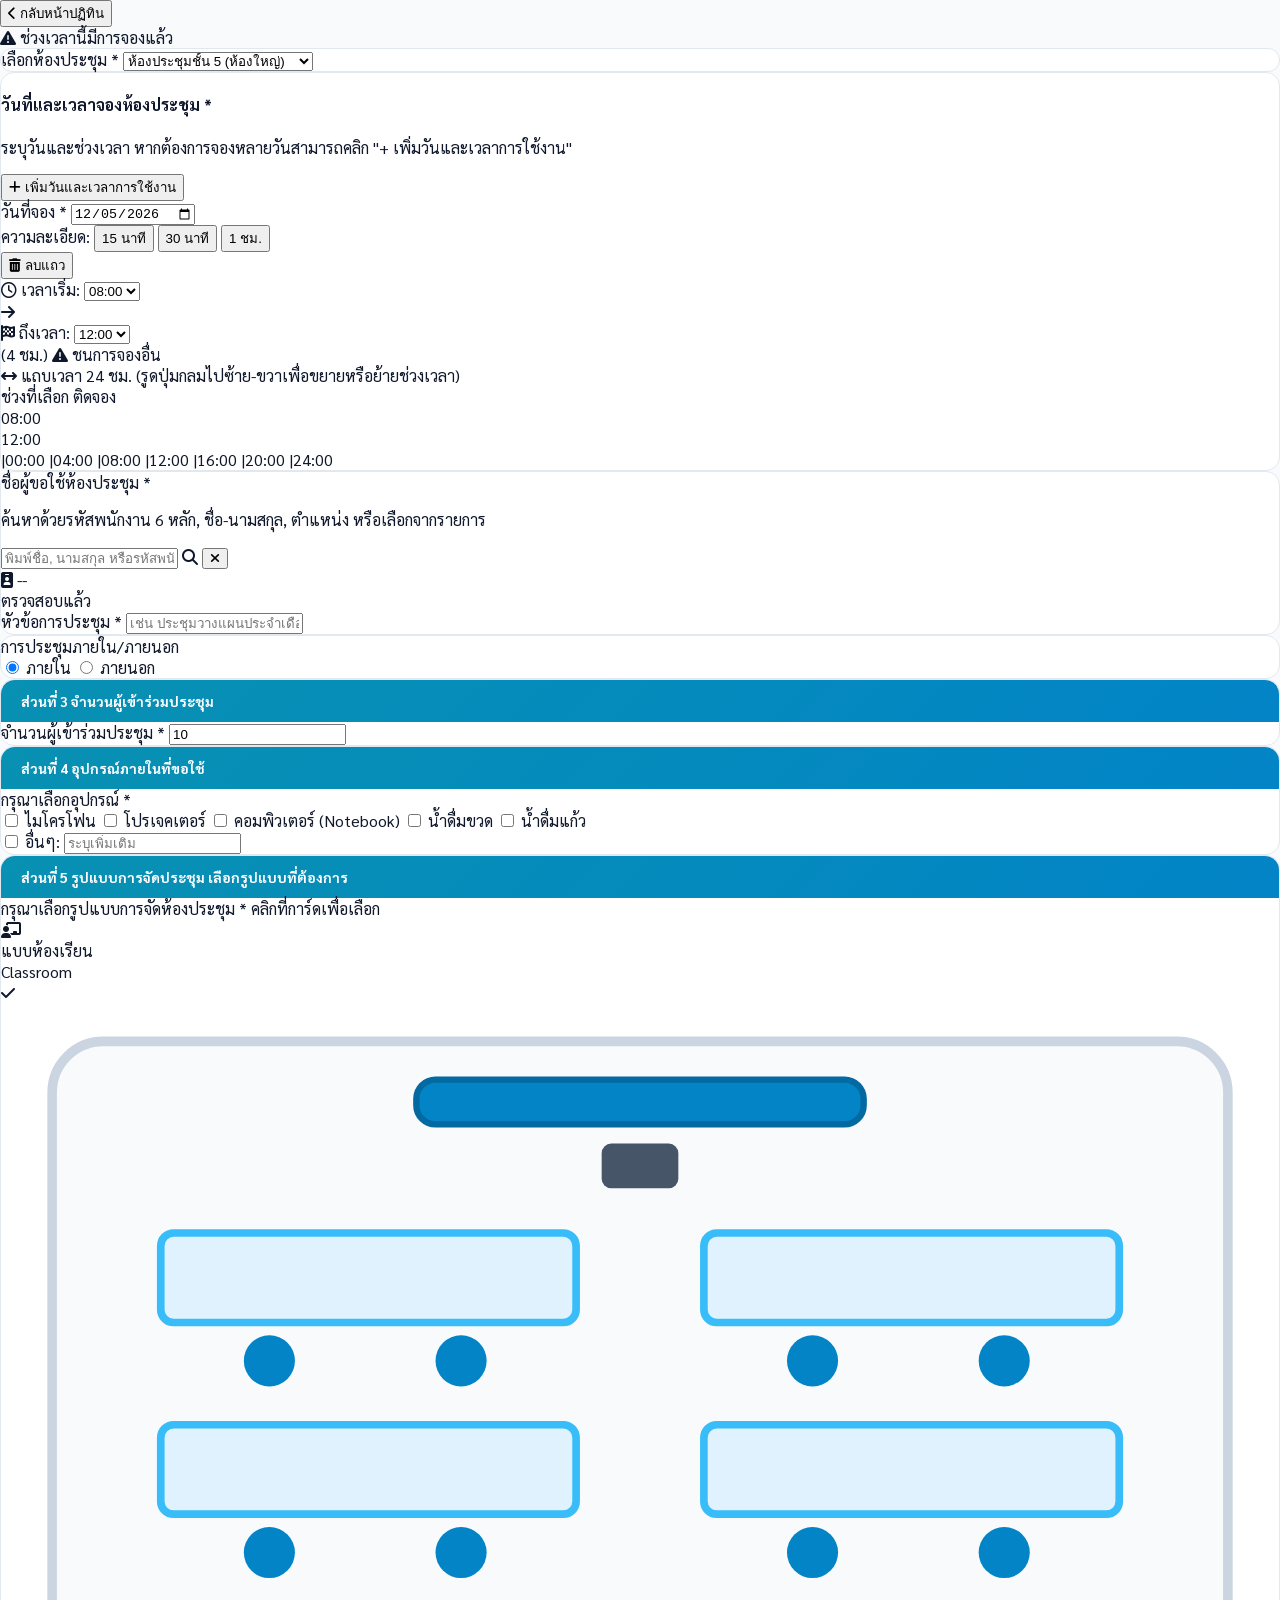
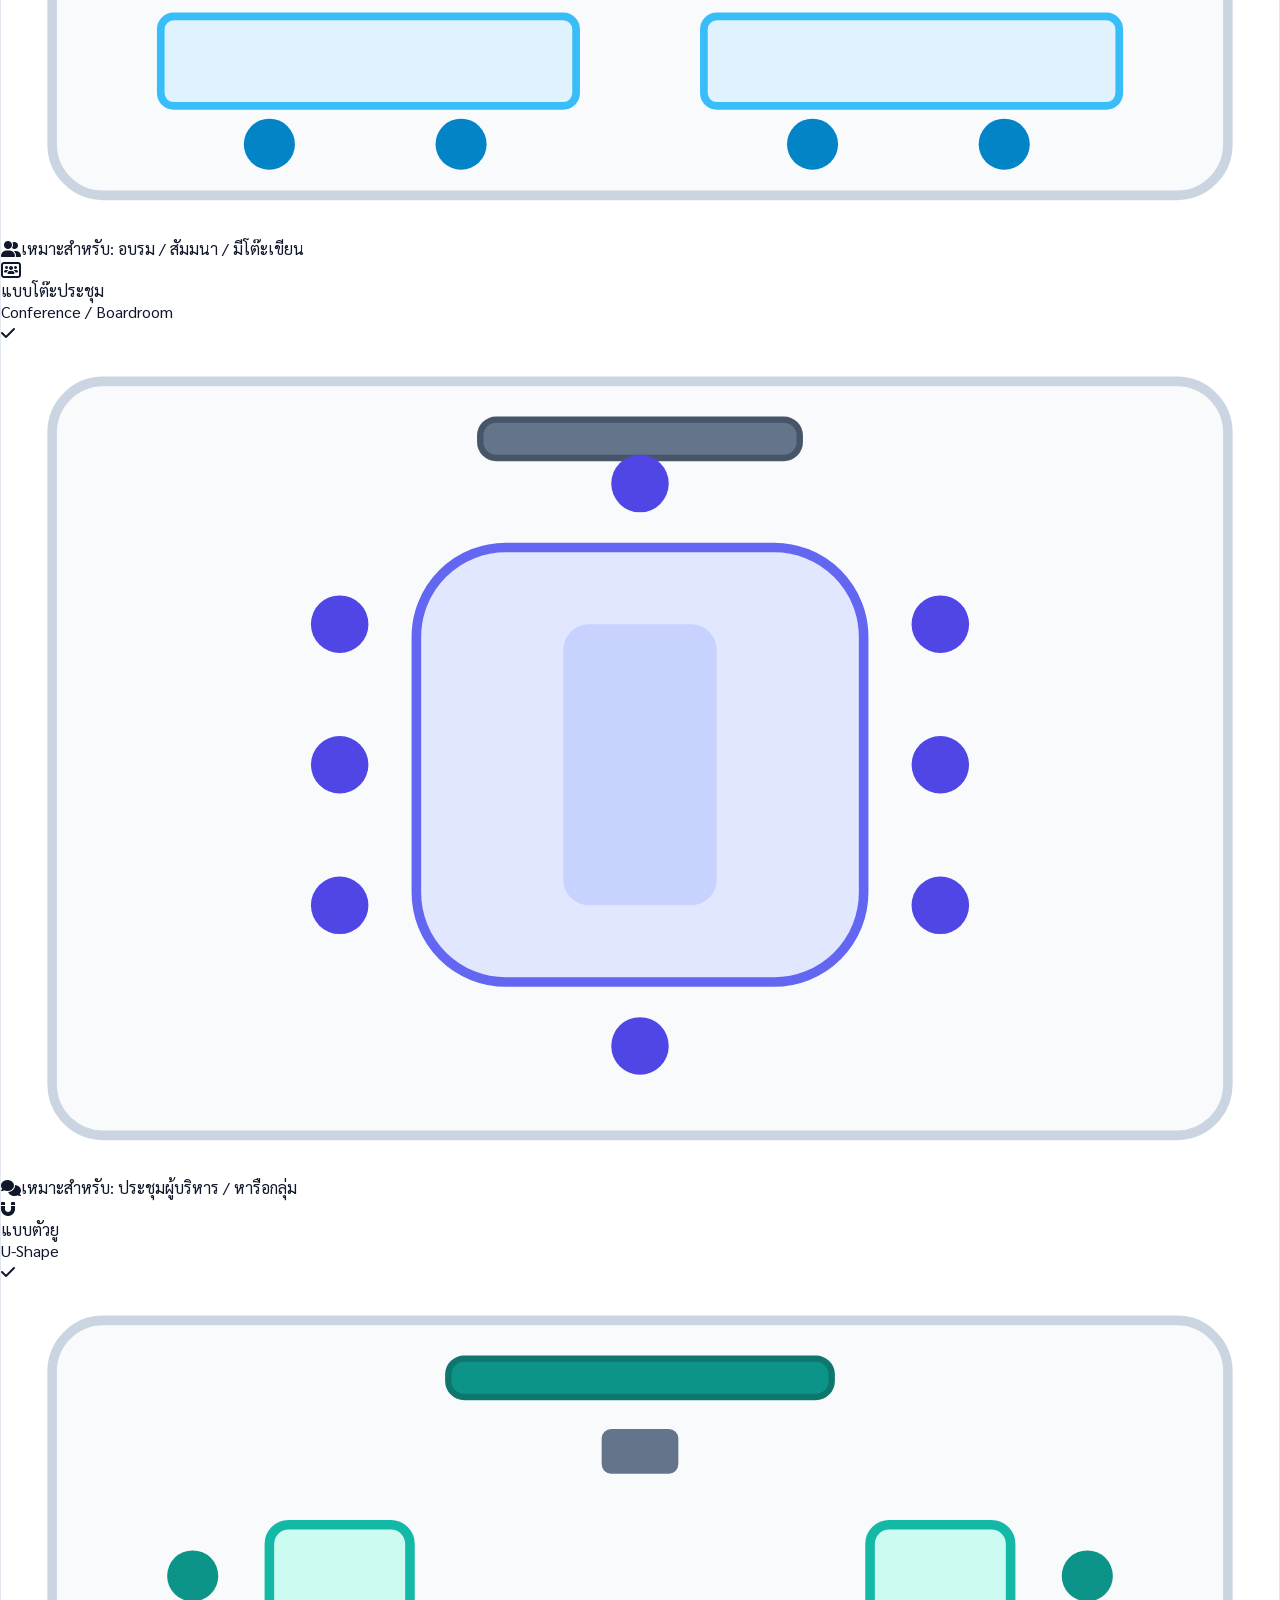
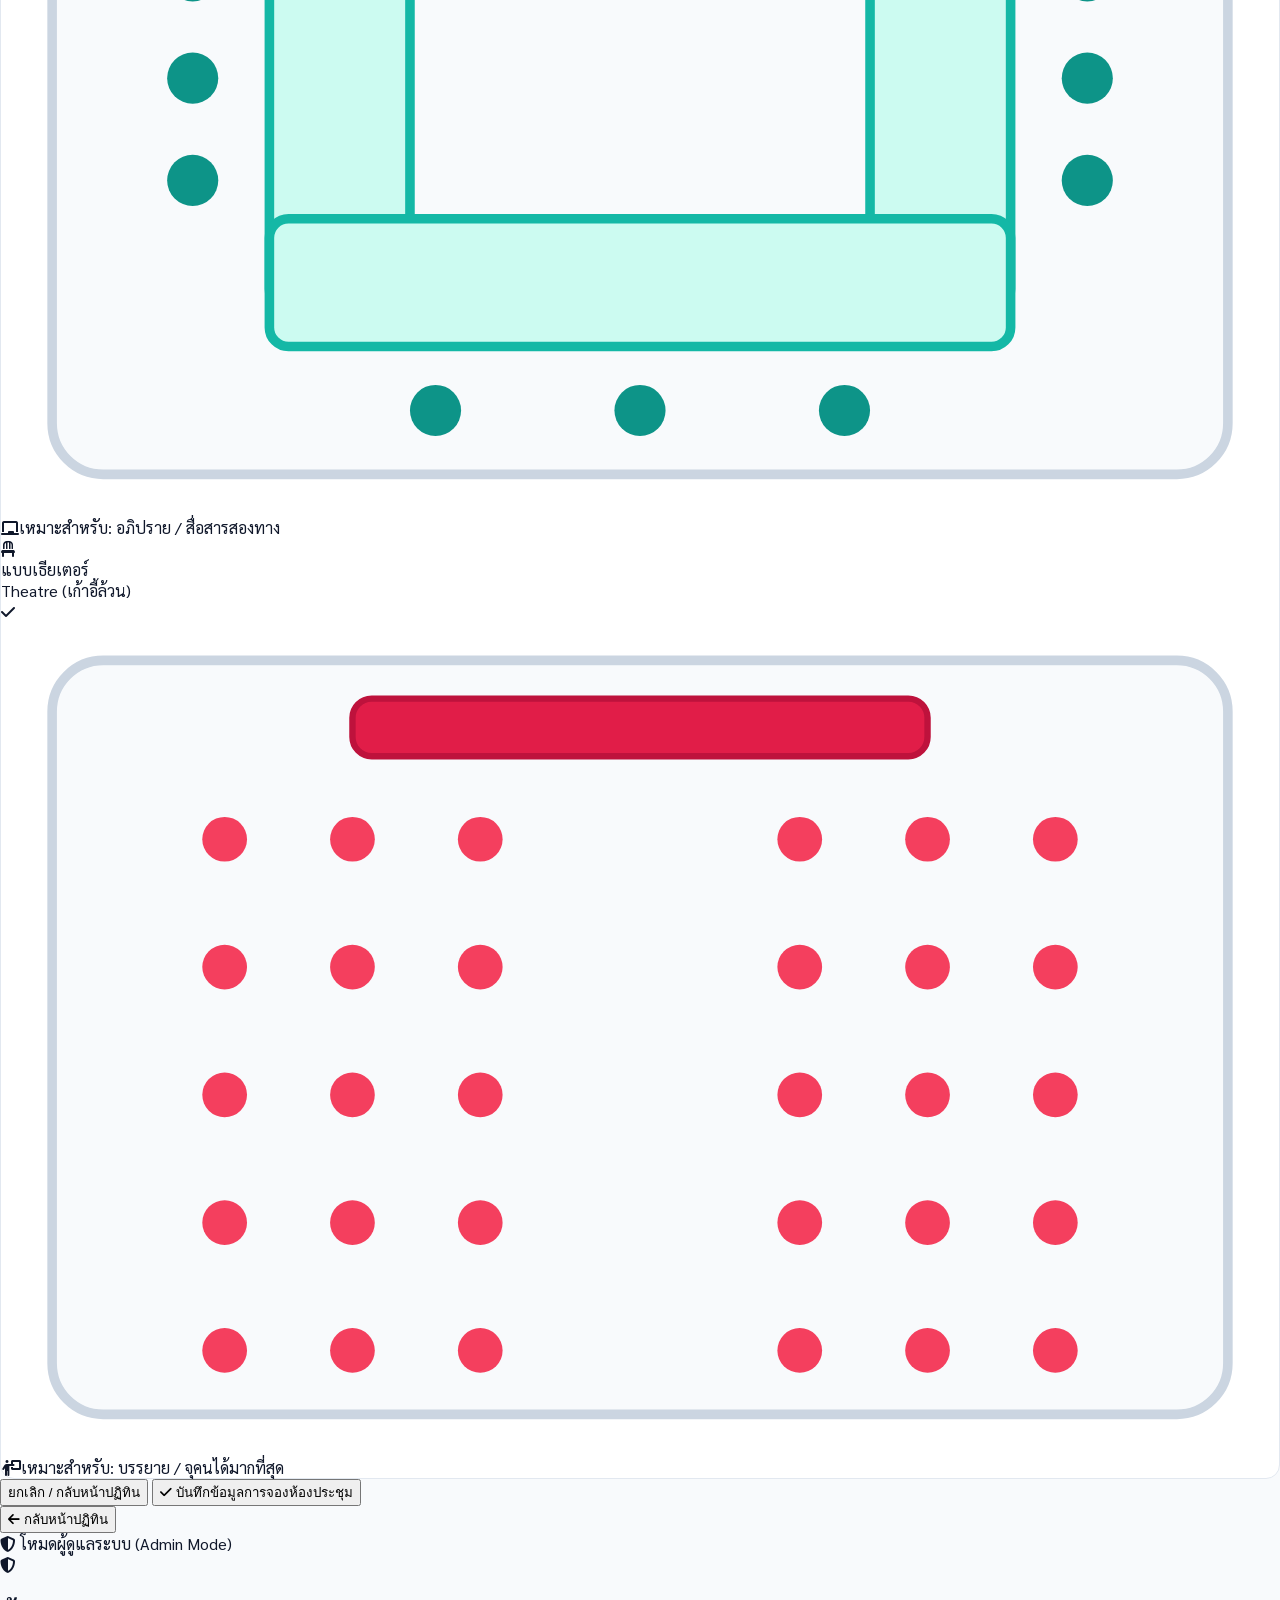
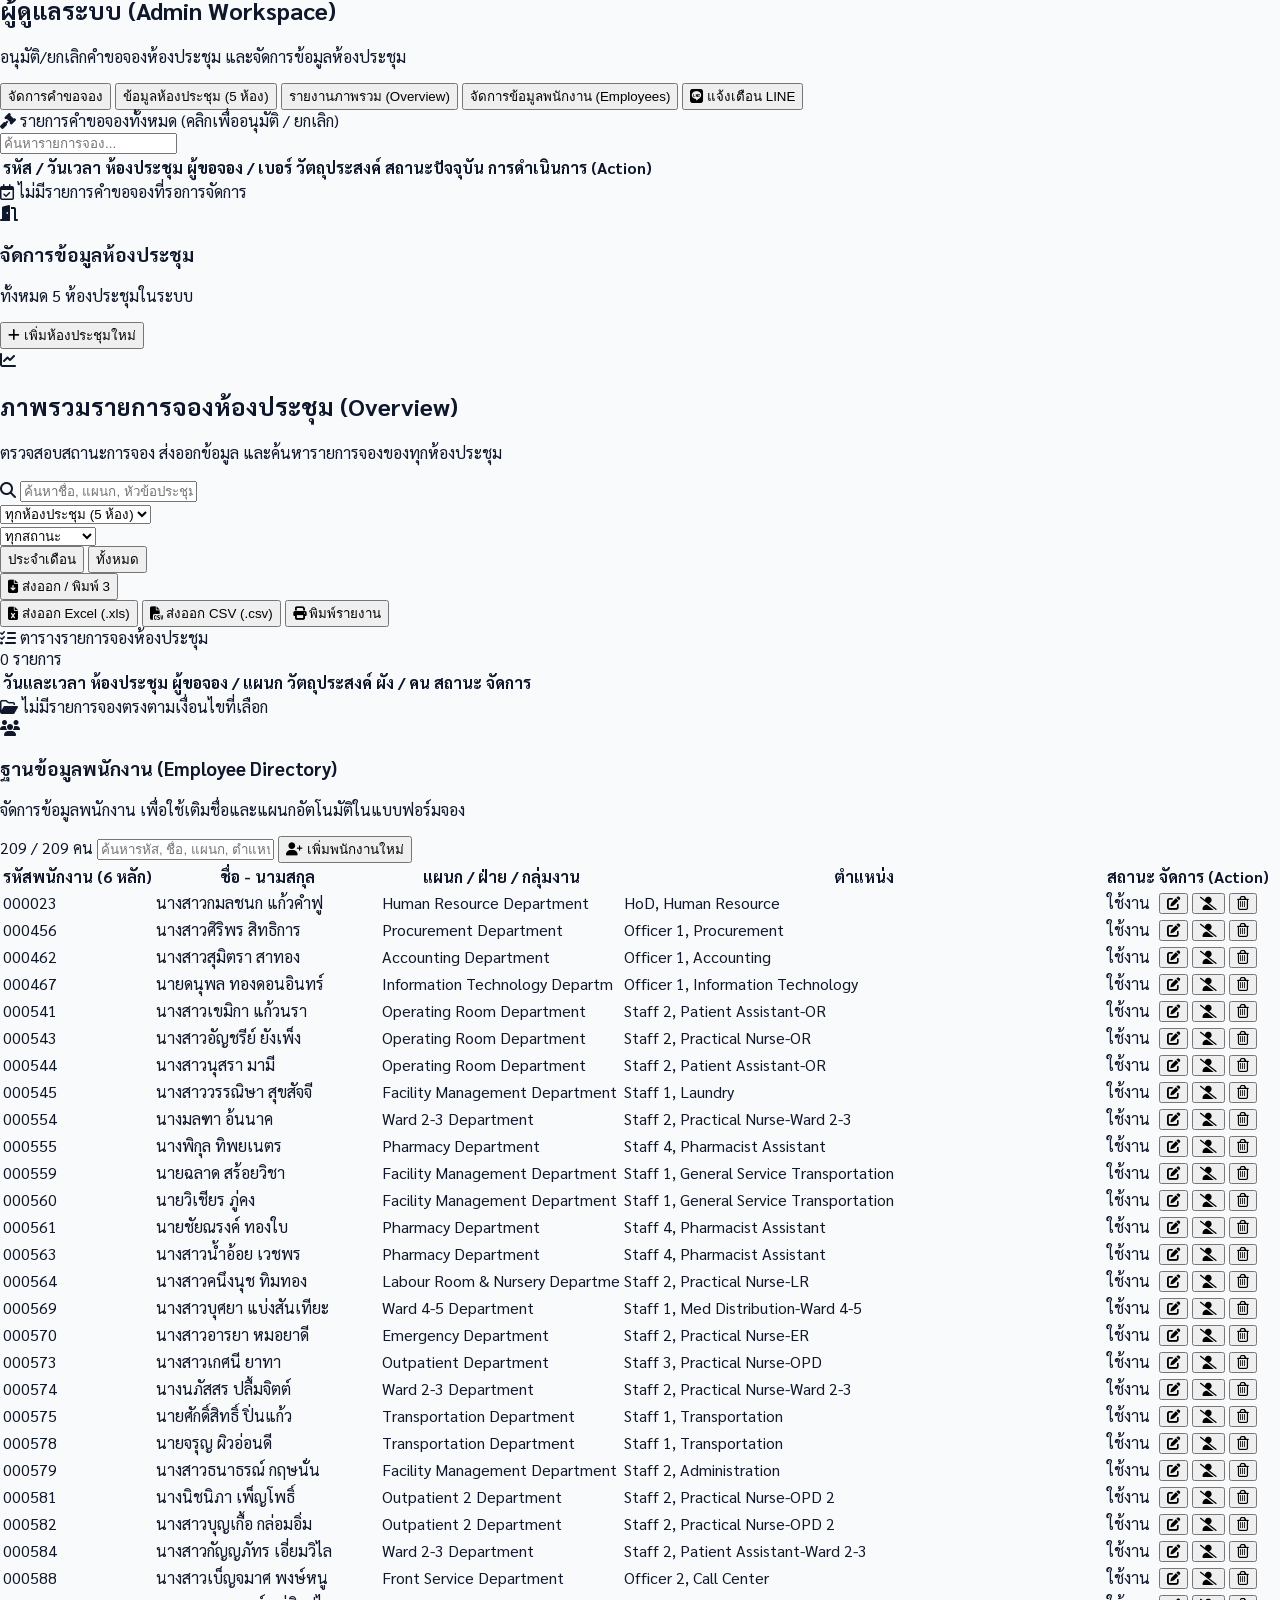
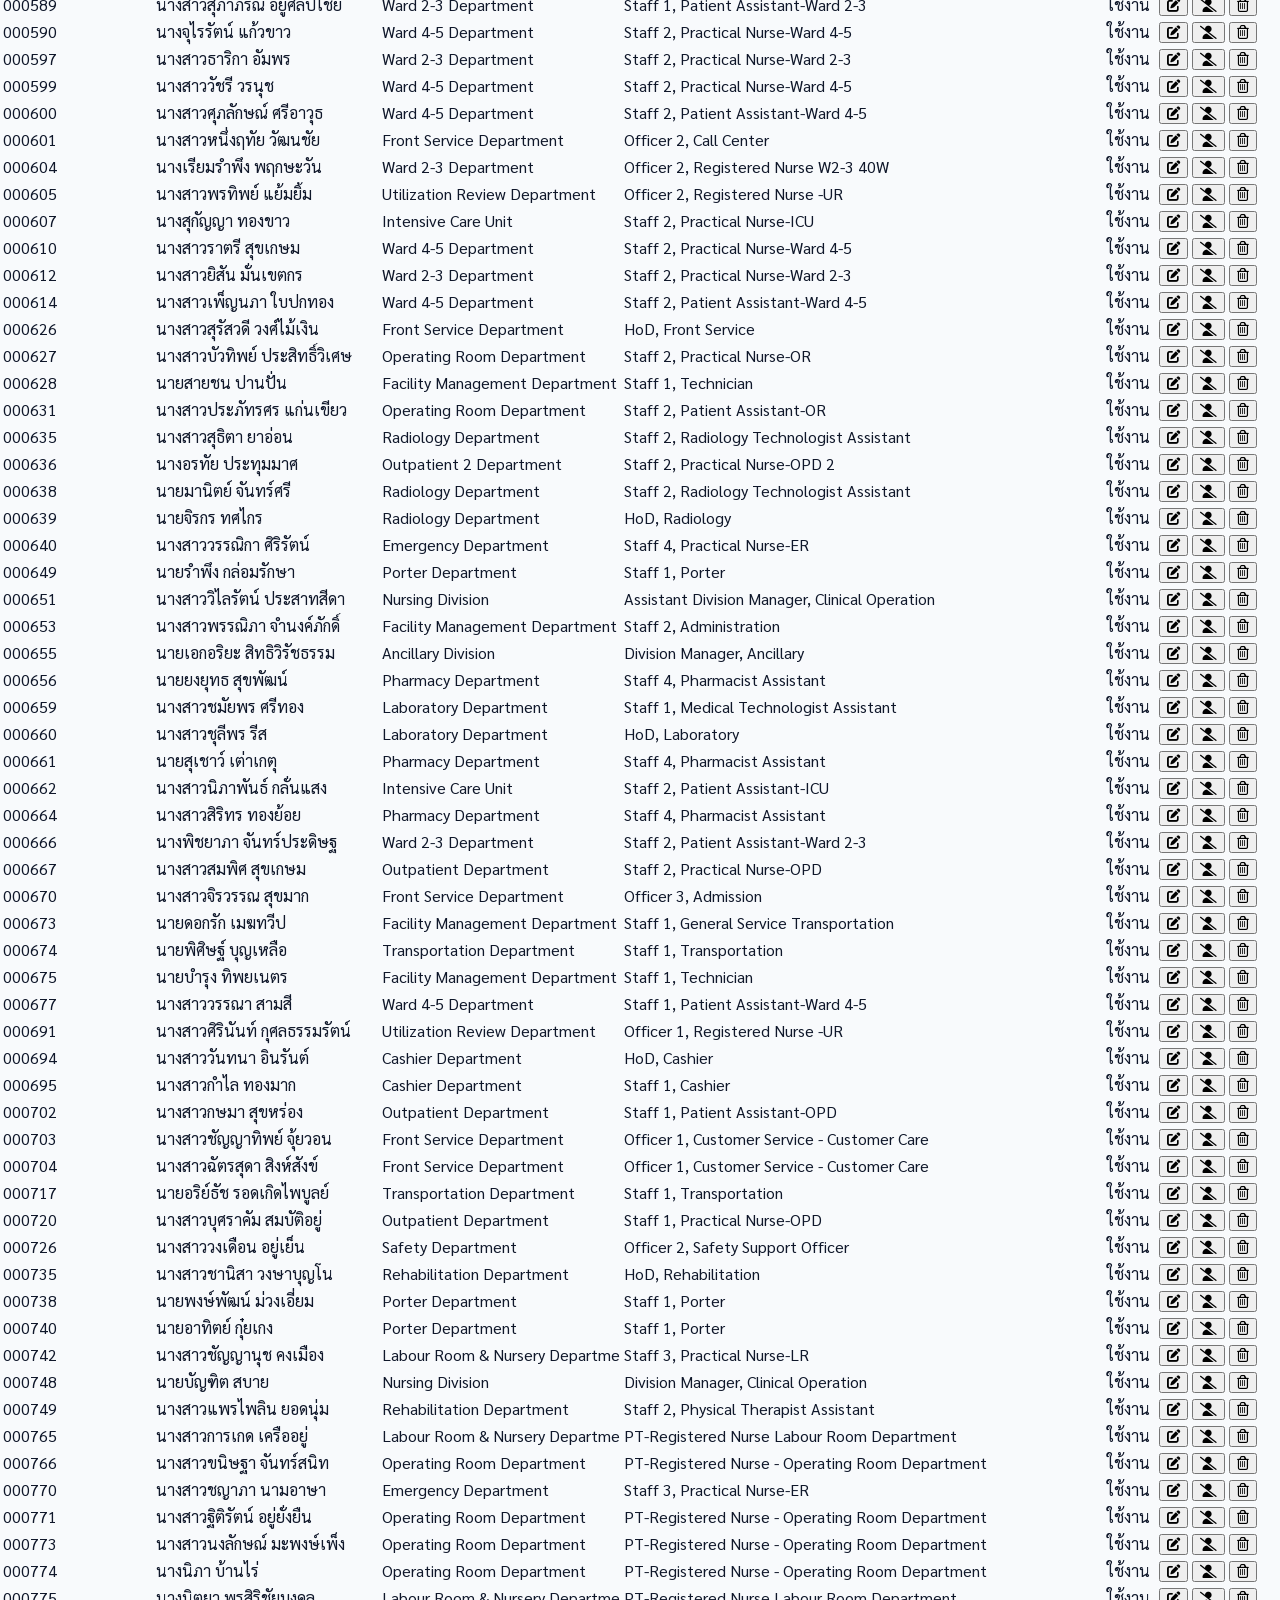
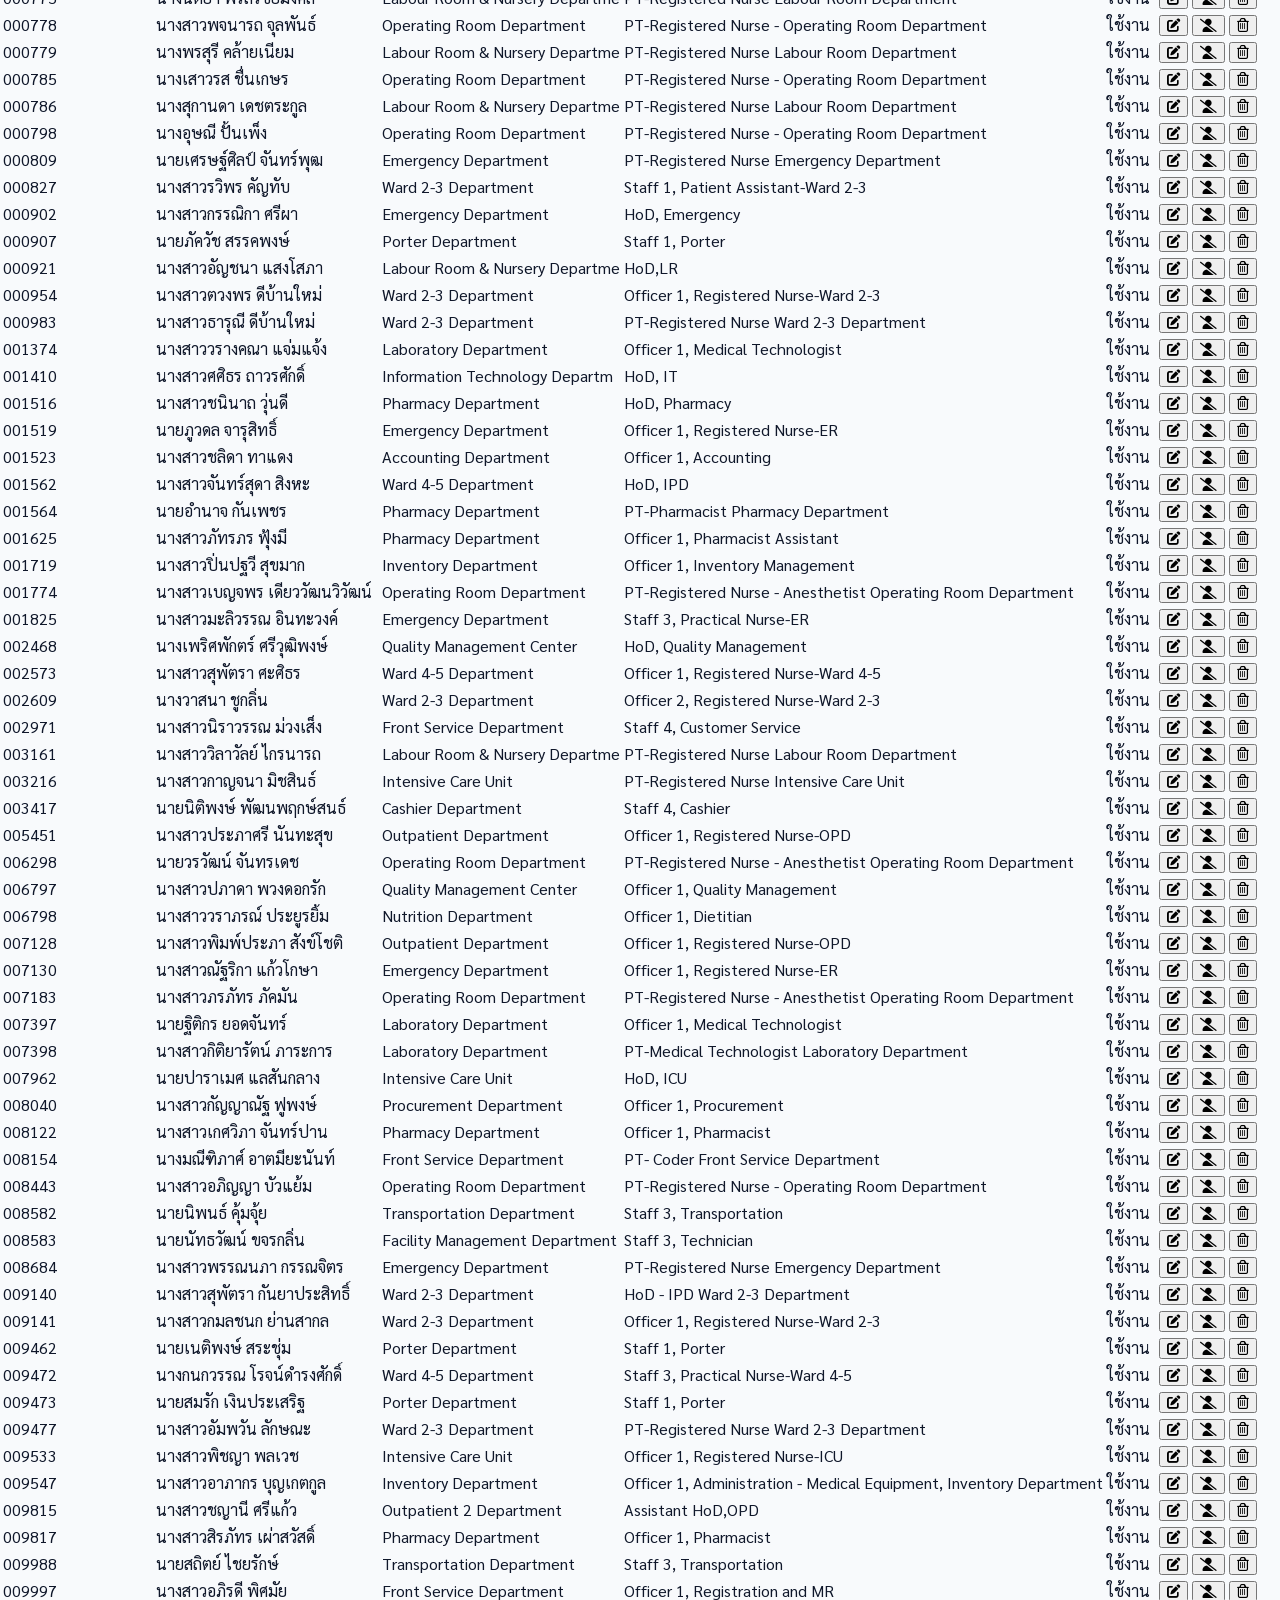
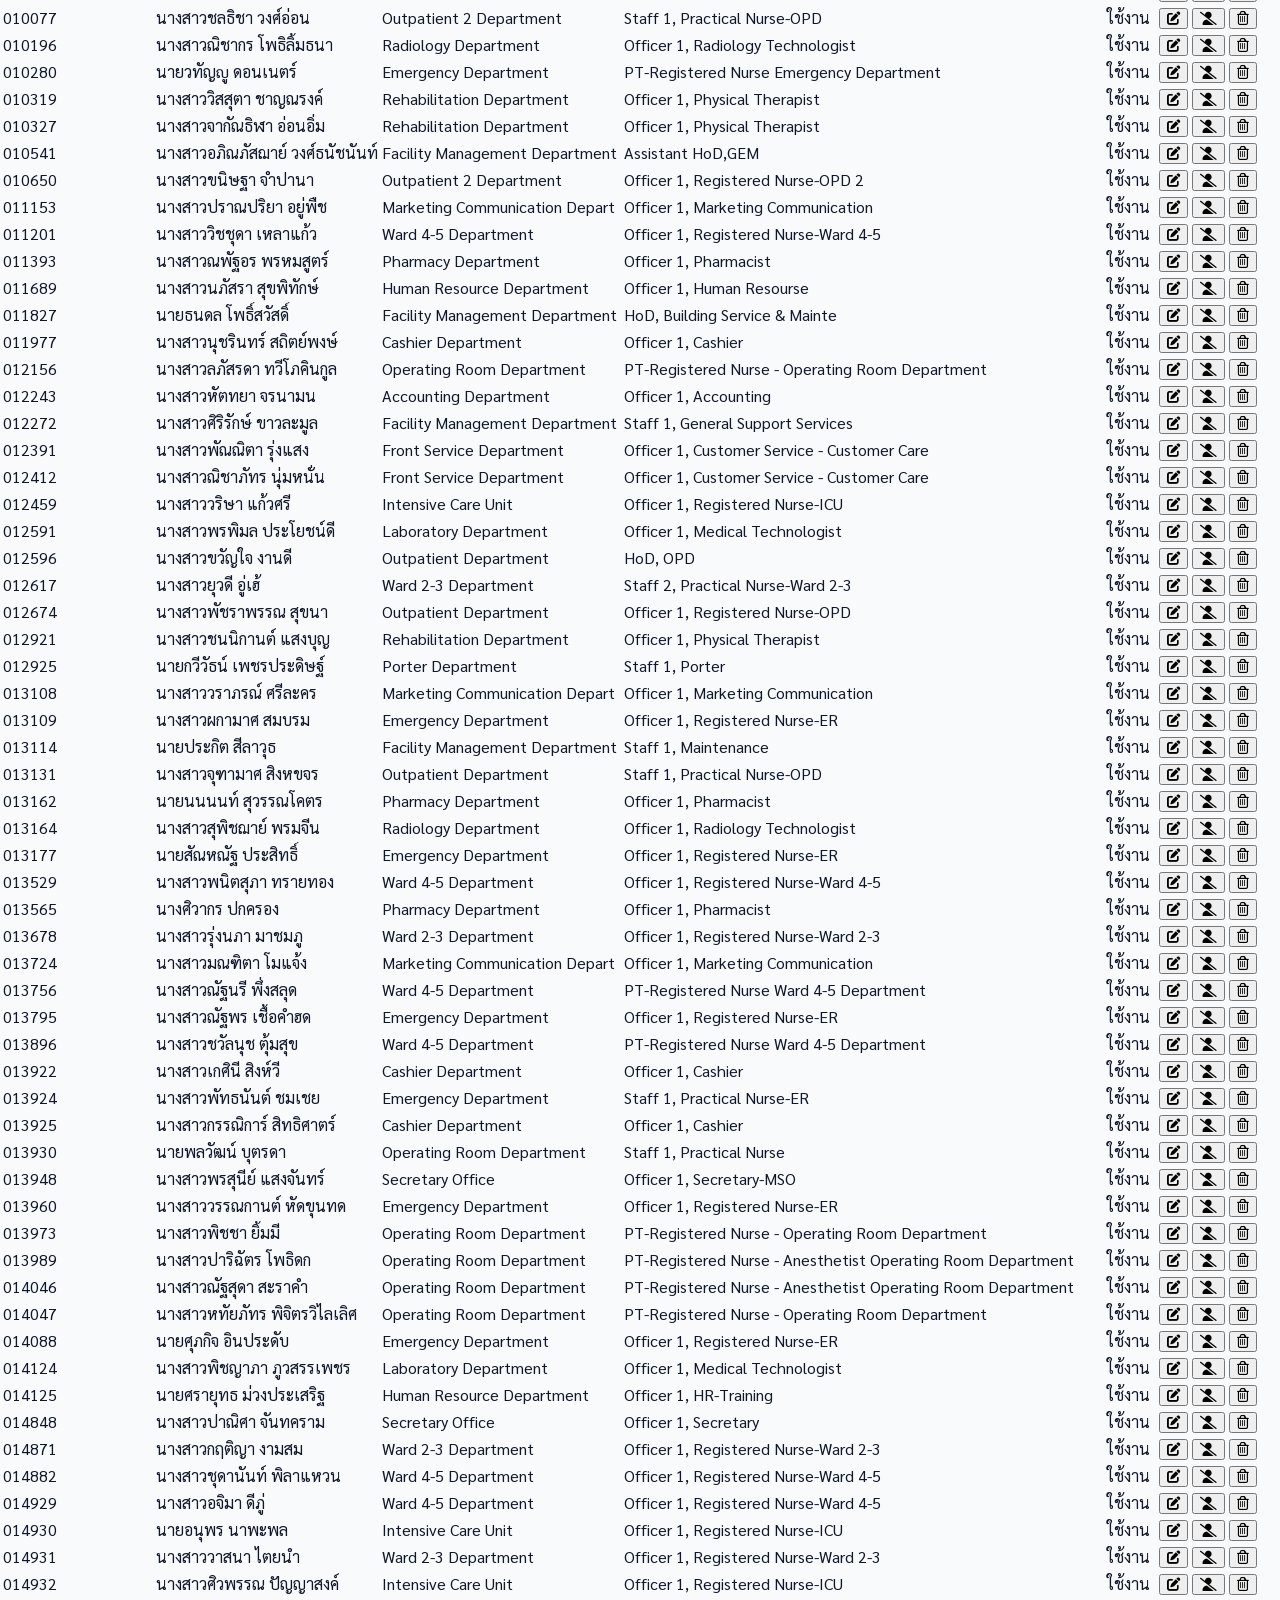
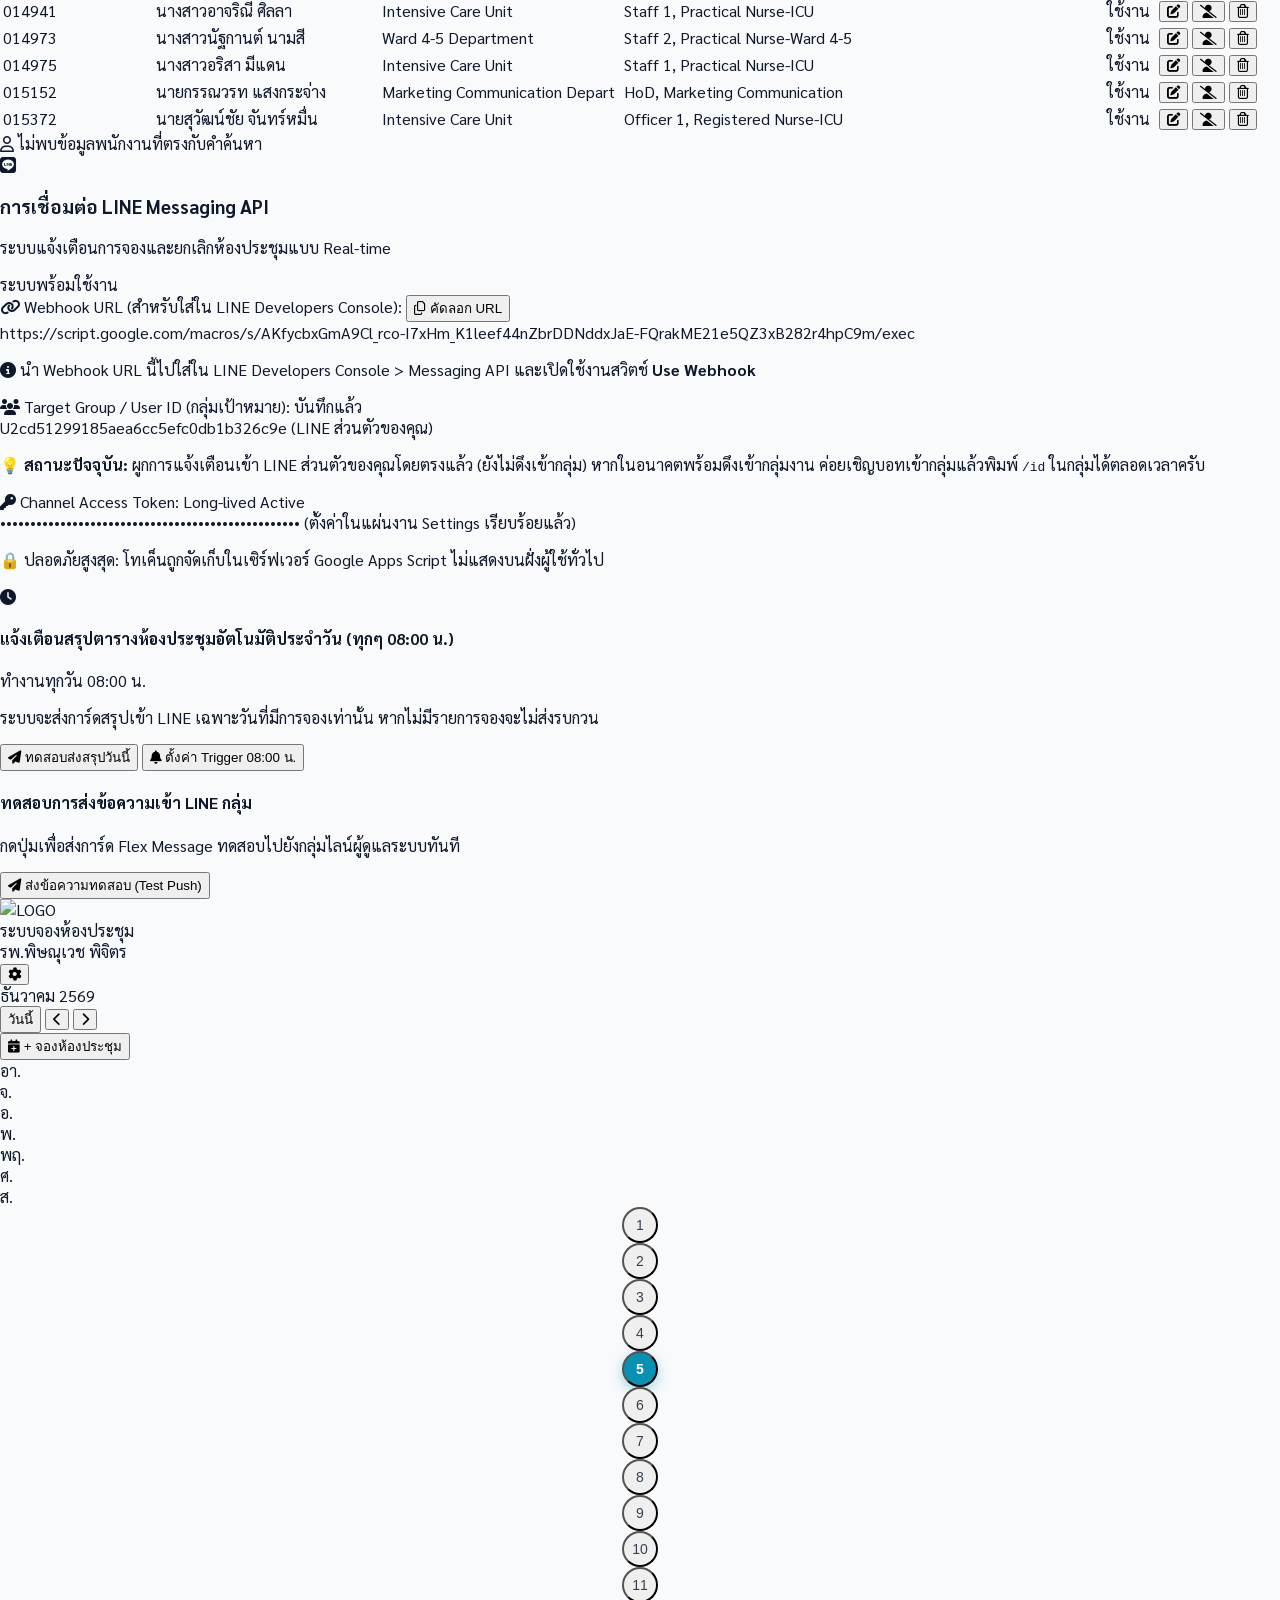
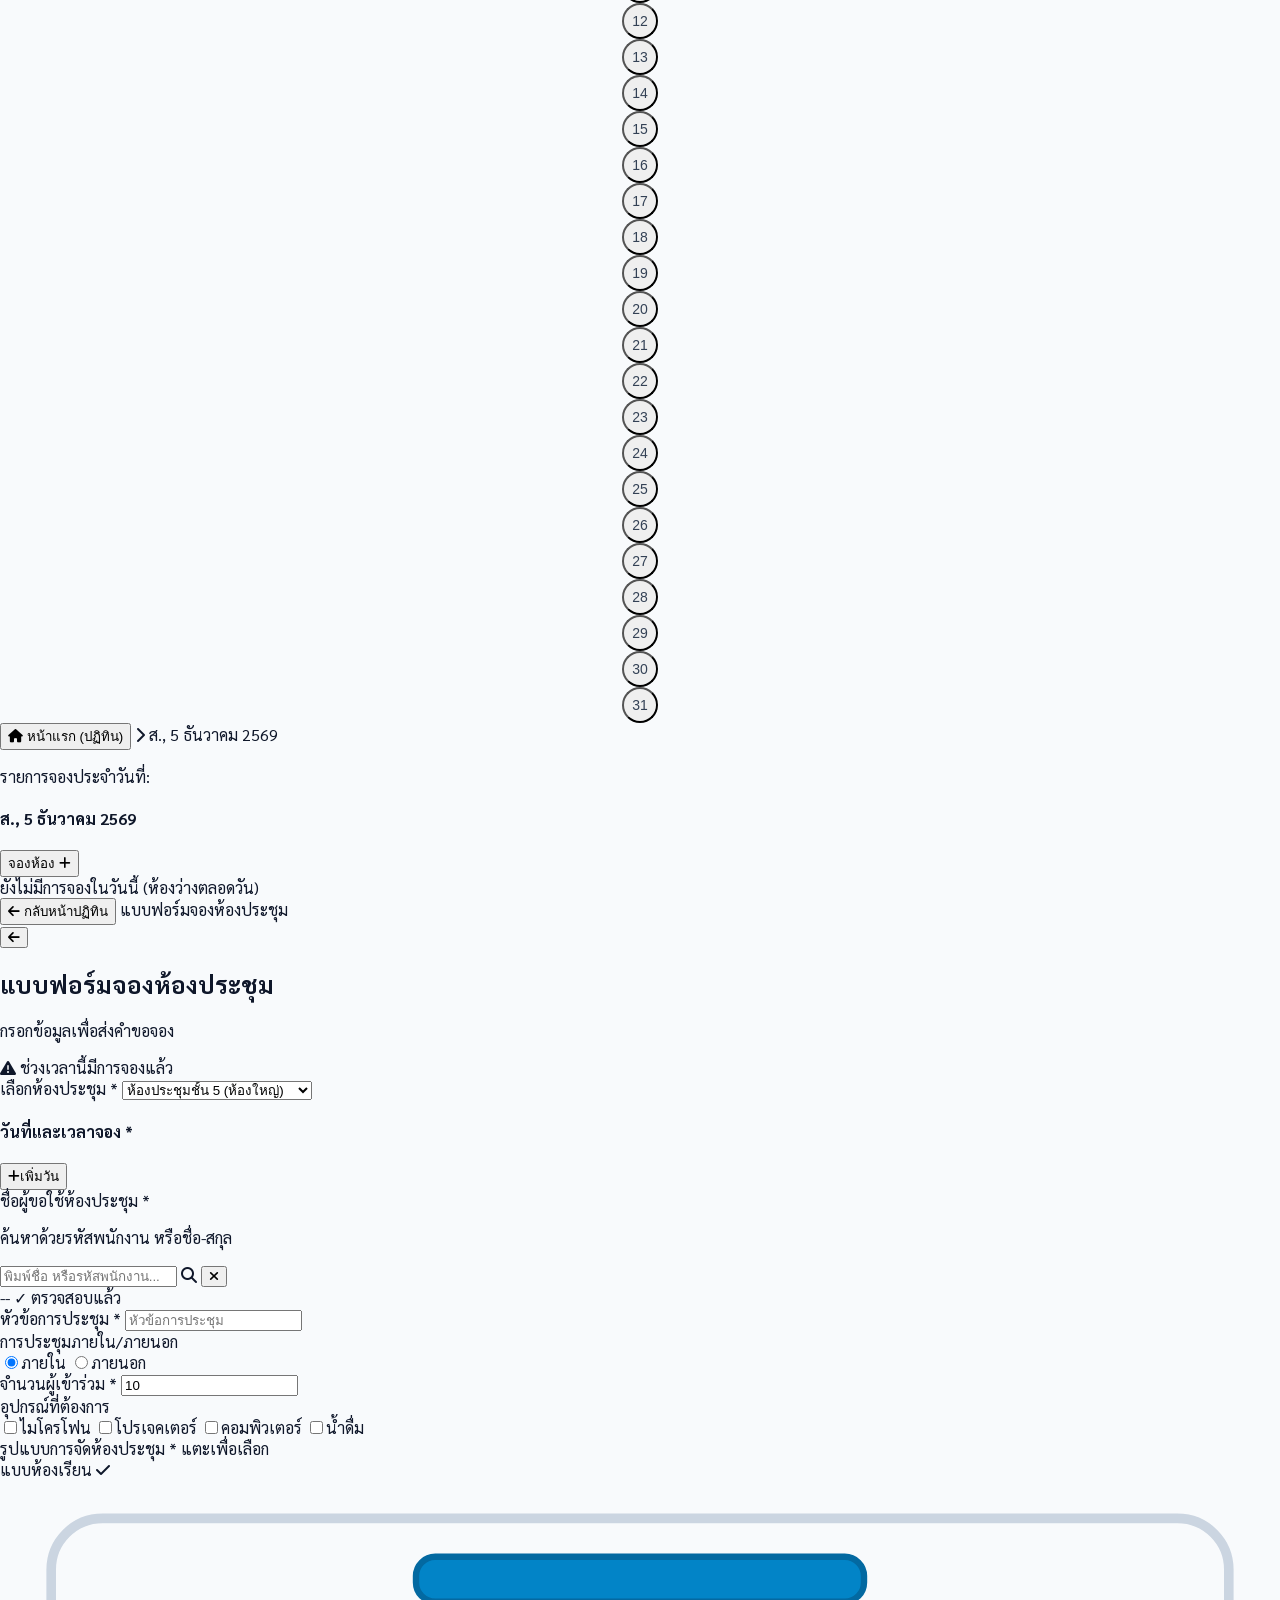
==== commit e94d0732: "feat: setup daily 08:00 AM booking notification in GAS and Admin UI" ====
--- a/gas/Index.html
+++ b/gas/Index.html
@@ -1025,6 +1025,32 @@
                   </p>
                 </div>
 
+              </div>
+
+              <!-- Daily 08:00 AM Morning Notification Card -->
+              <div class="bg-cyan-50/60 border border-cyan-200 rounded-2xl p-4 flex flex-wrap justify-between items-center gap-4 shadow-3xs">
+                <div class="flex items-center gap-3">
+                  <div class="w-10 h-10 rounded-xl bg-cyan-600 text-white flex items-center justify-center text-lg font-bold shadow-xs shrink-0">
+                    <i class="fa-solid fa-clock"></i>
+                  </div>
+                  <div>
+                    <div class="flex items-center gap-2">
+                      <h4 class="text-xs font-bold text-slate-800">แจ้งเตือนสรุปตารางห้องประชุมอัตโนมัติประจำวัน (ทุกๆ 08:00 น.)</h4>
+                      <span class="text-[10px] font-bold text-cyan-800 bg-cyan-100 px-2 py-0.5 rounded-full border border-cyan-300">ทำงานทุกวัน 08:00 น.</span>
+                    </div>
+                    <p class="text-[11px] text-slate-500 mt-0.5">ระบบจะส่งการ์ดสรุปเข้า LINE เฉพาะวันที่มีการจองเท่านั้น หากไม่มีรายการจองจะไม่ส่งรบกวน</p>
+                  </div>
+                </div>
+                <div class="flex items-center gap-2">
+                  <button type="button" onclick="triggerTestDailyMorning()" id="btnTestDailyMorning" class="px-3.5 py-2 bg-white hover:bg-cyan-50 text-cyan-700 border border-cyan-300 rounded-xl text-xs font-bold transition flex items-center gap-1.5 shadow-3xs cursor-pointer">
+                    <i class="fa-solid fa-paper-plane"></i>
+                    <span>ทดสอบส่งสรุปวันนี้</span>
+                  </button>
+                  <button type="button" onclick="triggerSetupDailyTrigger()" id="btnSetupTrigger" class="px-3.5 py-2 bg-cyan-600 hover:bg-cyan-700 text-white rounded-xl text-xs font-bold transition flex items-center gap-1.5 shadow-xs cursor-pointer">
+                    <i class="fa-solid fa-bell"></i>
+                    <span>ตั้งค่า Trigger 08:00 น.</span>
+                  </button>
+                </div>
               </div>
 
               <!-- Action & Test Push Button -->
@@ -2920,6 +2946,76 @@
       }
     }
 
+    async function triggerTestDailyMorning() {
+      const btn = document.getElementById('btnTestDailyMorning');
+      const resultBox = document.getElementById('lineTestResultBox');
+      if (btn) {
+        btn.disabled = true;
+        btn.innerHTML = '<i class="fa-solid fa-spinner fa-spin"></i> <span>กำลังตรวจสอบ...</span>';
+      }
+      if (resultBox) resultBox.classList.add('hidden');
+
+      try {
+        const res = await fetch(GAS_URL, {
+          method: 'POST',
+          headers: { 'Content-Type': 'application/json' },
+          body: JSON.stringify({ action: 'testDailyMorningNotification', passcode: '1234' })
+        });
+        const json = await res.json();
+        if (resultBox) {
+          resultBox.classList.remove('hidden');
+          resultBox.className = 'p-3.5 rounded-xl border border-cyan-200 bg-cyan-50 text-cyan-900 text-xs font-bold flex items-center gap-2';
+          resultBox.innerHTML = '<i class="fa-solid fa-circle-check text-cyan-600 text-base"></i><span>' + (json.message || 'ดำเนินการเรียบร้อยแล้ว') + '</span>';
+        }
+      } catch (err) {
+        if (resultBox) {
+          resultBox.classList.remove('hidden');
+          resultBox.className = 'p-3.5 rounded-xl border border-rose-200 bg-rose-50 text-rose-800 text-xs font-bold flex items-center gap-2';
+          resultBox.innerHTML = '<i class="fa-solid fa-circle-exclamation text-rose-600 text-base"></i><span>เกิดข้อผิดพลาด: ' + err.message + '</span>';
+        }
+      } finally {
+        if (btn) {
+          btn.disabled = false;
+          btn.innerHTML = '<i class="fa-solid fa-paper-plane"></i> <span>ทดสอบส่งสรุปวันนี้</span>';
+        }
+      }
+    }
+
+    async function triggerSetupDailyTrigger() {
+      const btn = document.getElementById('btnSetupTrigger');
+      const resultBox = document.getElementById('lineTestResultBox');
+      if (btn) {
+        btn.disabled = true;
+        btn.innerHTML = '<i class="fa-solid fa-spinner fa-spin"></i> <span>กำลังตั้งค่า...</span>';
+      }
+      if (resultBox) resultBox.classList.add('hidden');
+
+      try {
+        const res = await fetch(GAS_URL, {
+          method: 'POST',
+          headers: { 'Content-Type': 'application/json' },
+          body: JSON.stringify({ action: 'setupDaily8amTrigger', passcode: '1234' })
+        });
+        const json = await res.json();
+        if (resultBox) {
+          resultBox.classList.remove('hidden');
+          resultBox.className = 'p-3.5 rounded-xl border border-emerald-200 bg-emerald-50 text-emerald-800 text-xs font-bold flex items-center gap-2';
+          resultBox.innerHTML = '<i class="fa-solid fa-circle-check text-emerald-600 text-base"></i><span>' + (json.message || 'ติดตั้งเวลา 08:00 น. สำเร็จ') + '</span>';
+        }
+      } catch (err) {
+        if (resultBox) {
+          resultBox.classList.remove('hidden');
+          resultBox.className = 'p-3.5 rounded-xl border border-rose-200 bg-rose-50 text-rose-800 text-xs font-bold flex items-center gap-2';
+          resultBox.innerHTML = '<i class="fa-solid fa-circle-exclamation text-rose-600 text-base"></i><span>เกิดข้อผิดพลาด: ' + err.message + '</span>';
+        }
+      } finally {
+        if (btn) {
+          btn.disabled = false;
+          btn.innerHTML = '<i class="fa-solid fa-bell"></i> <span>ตั้งค่า Trigger 08:00 น.</span>';
+        }
+      }
+    }
+
     document.addEventListener('DOMContentLoaded', () => {
       try { updateSeatingCardsActive(); } catch(e){}
       // Safety timeout to ensure loading overlay always dismisses even on network lag
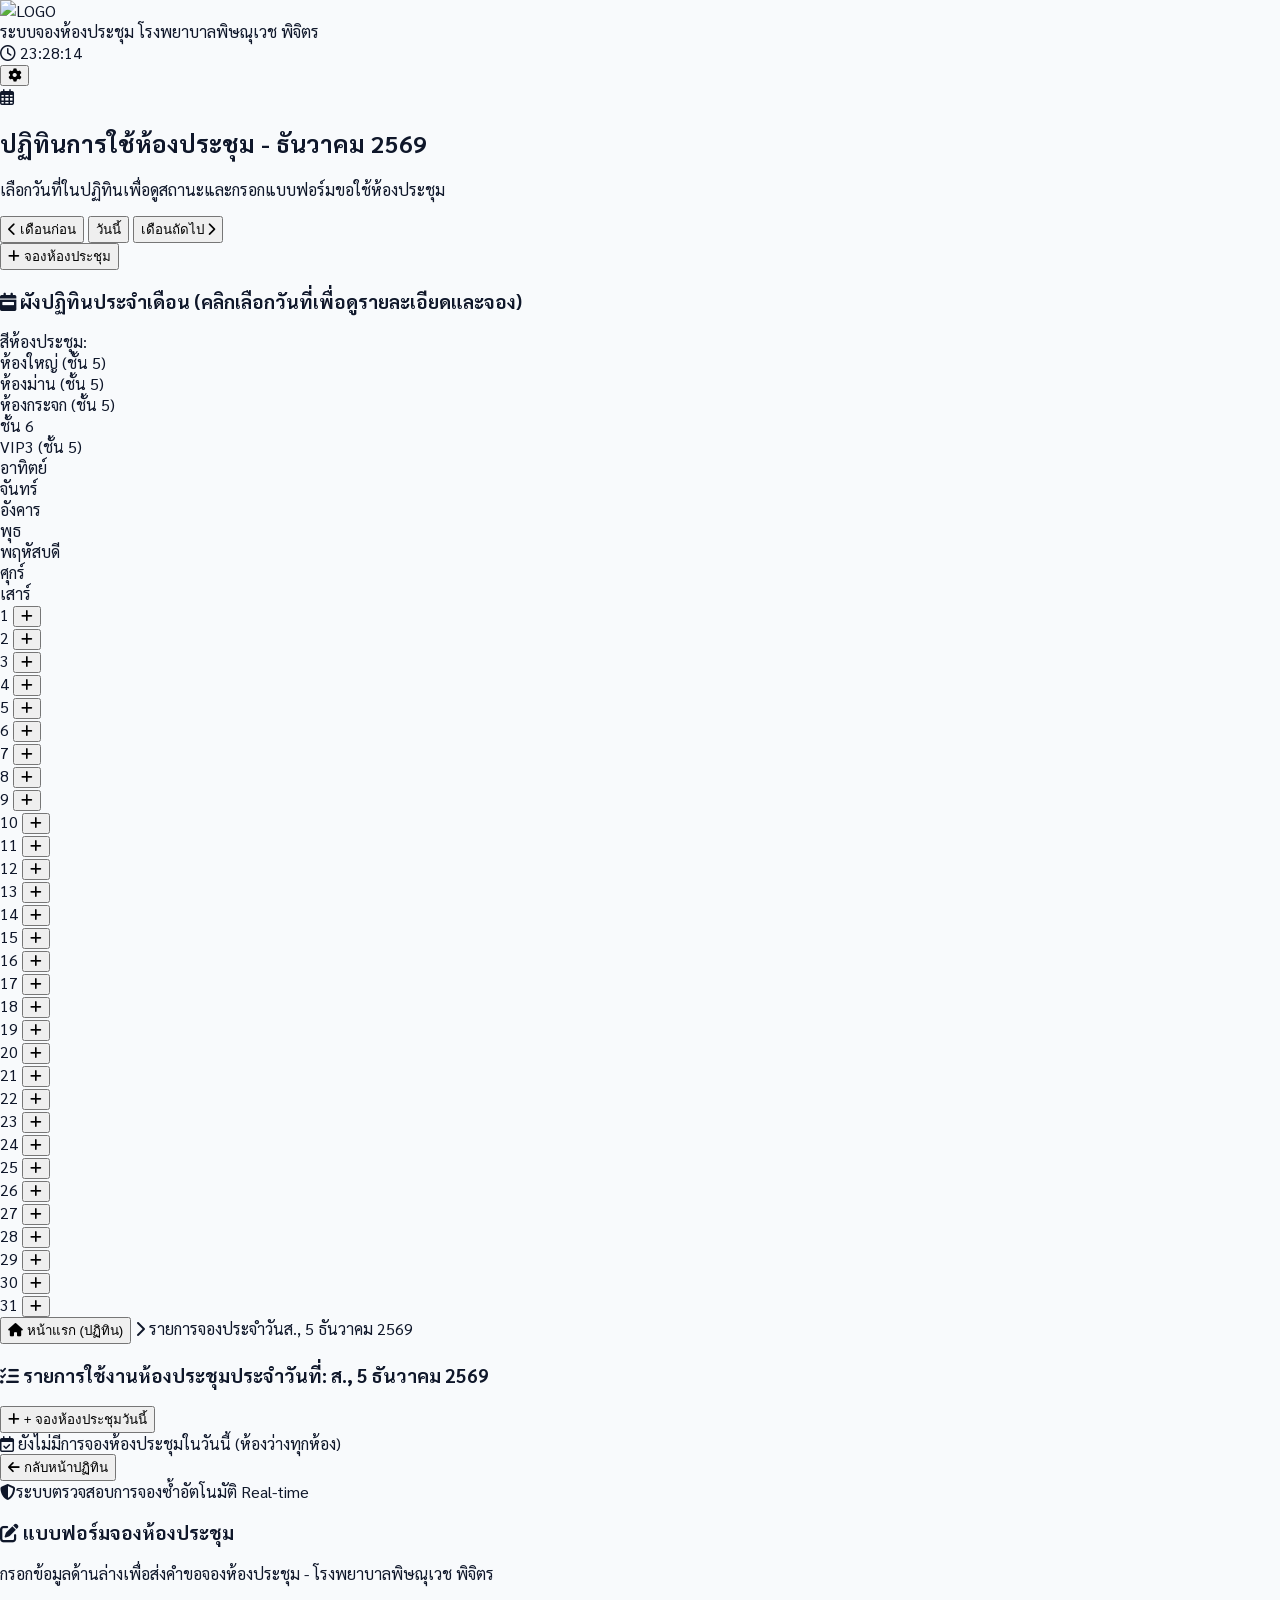
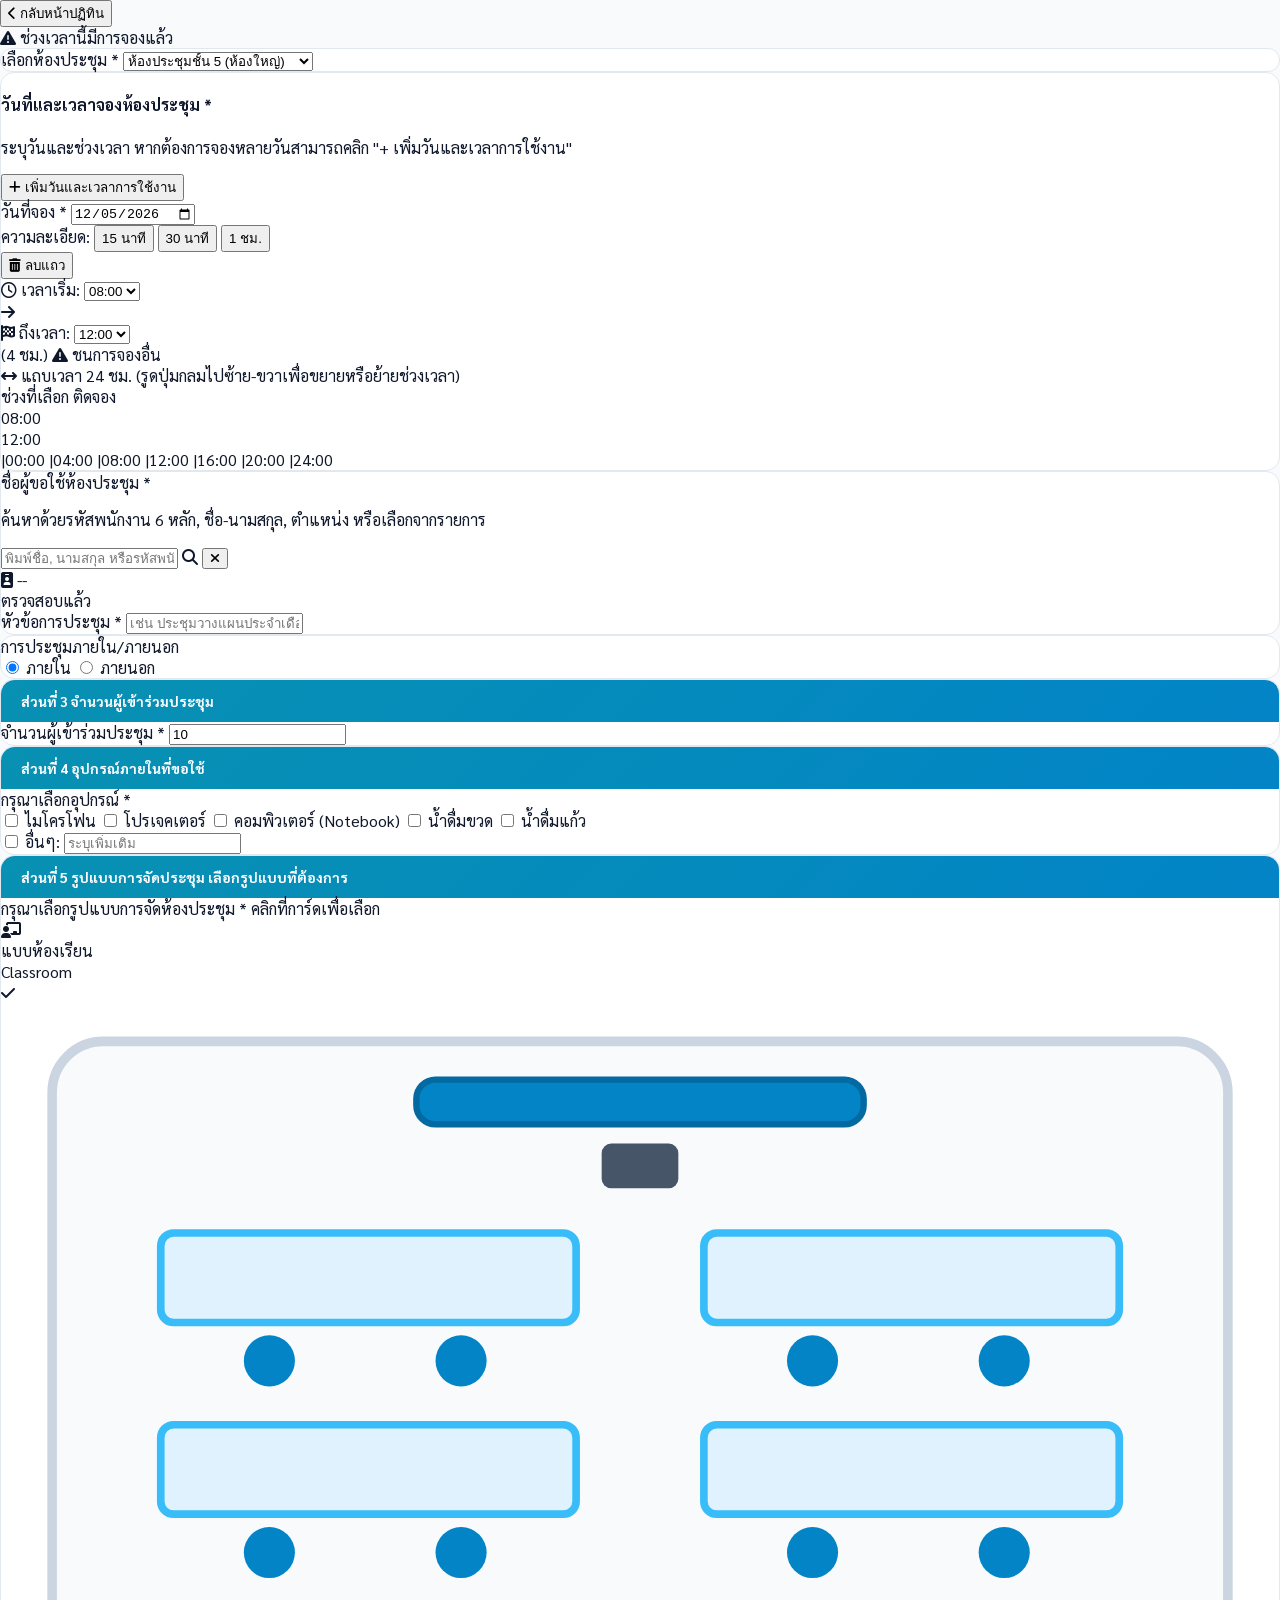
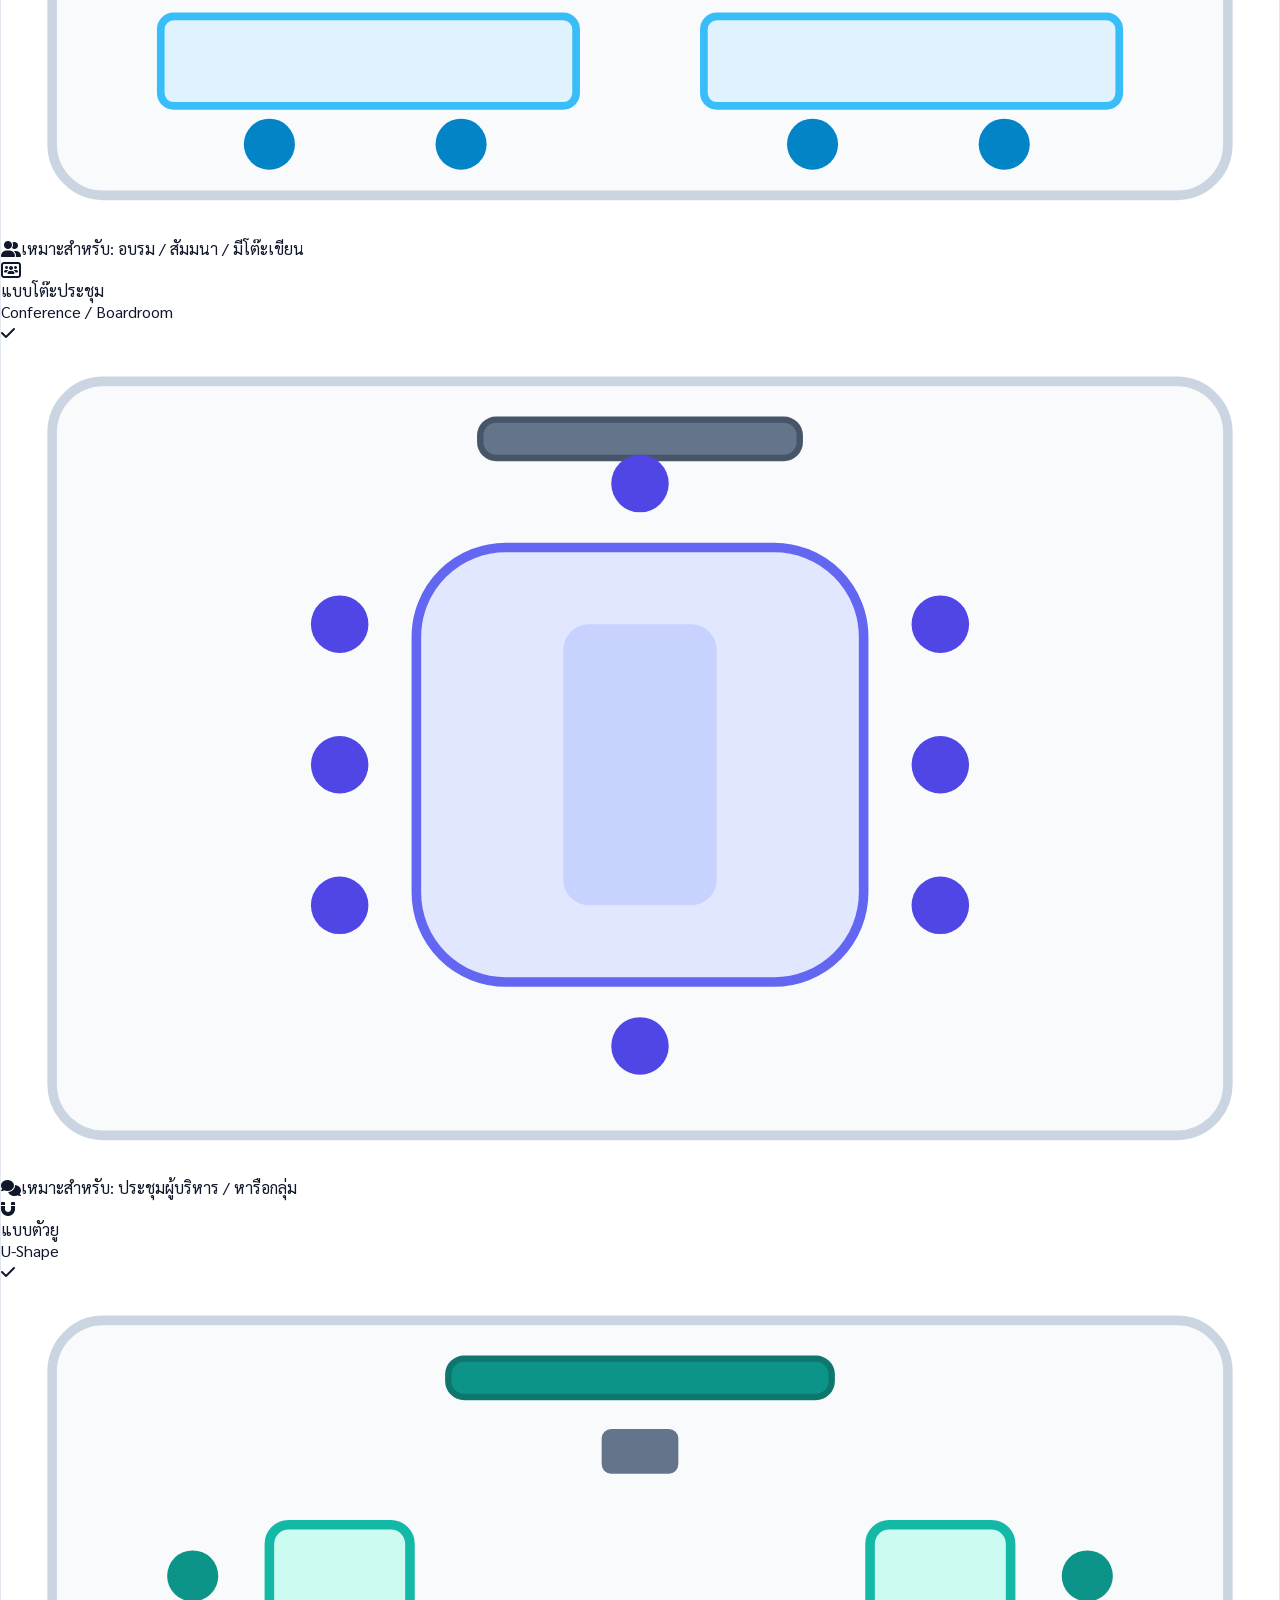
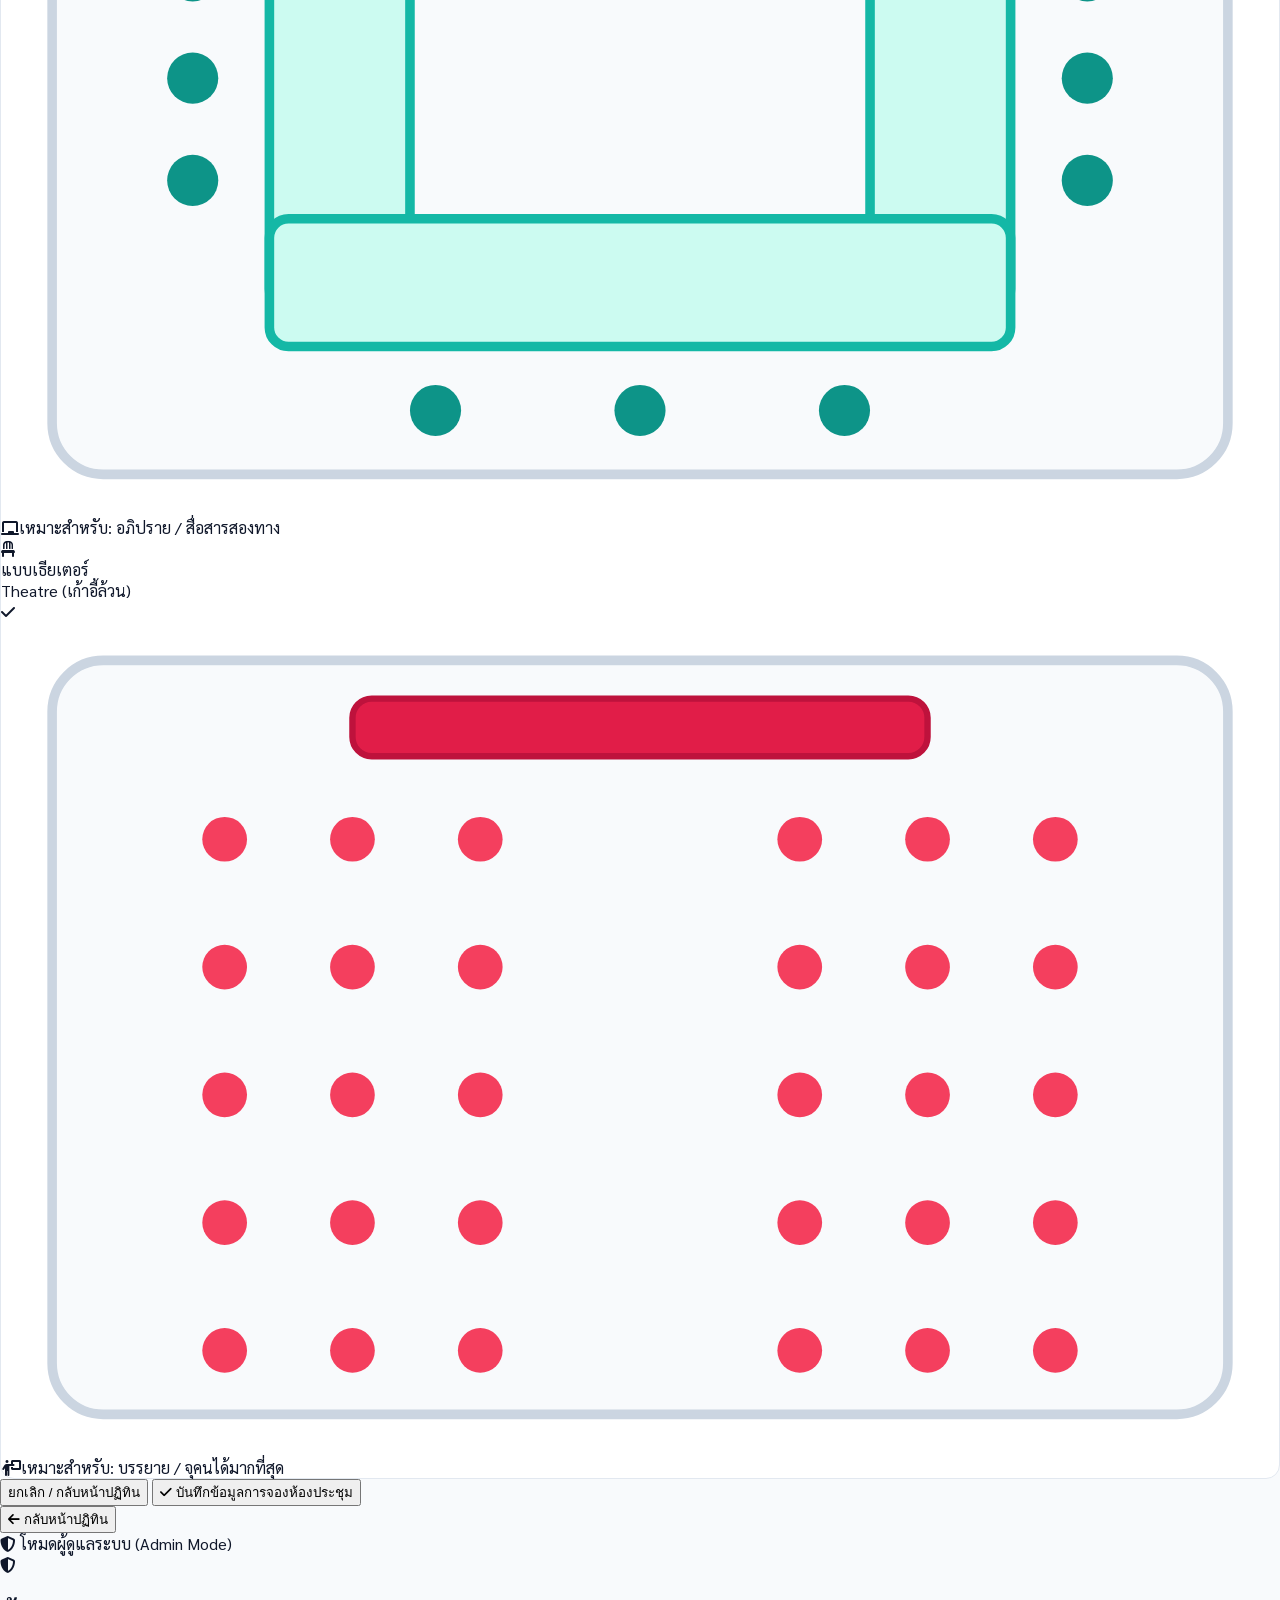
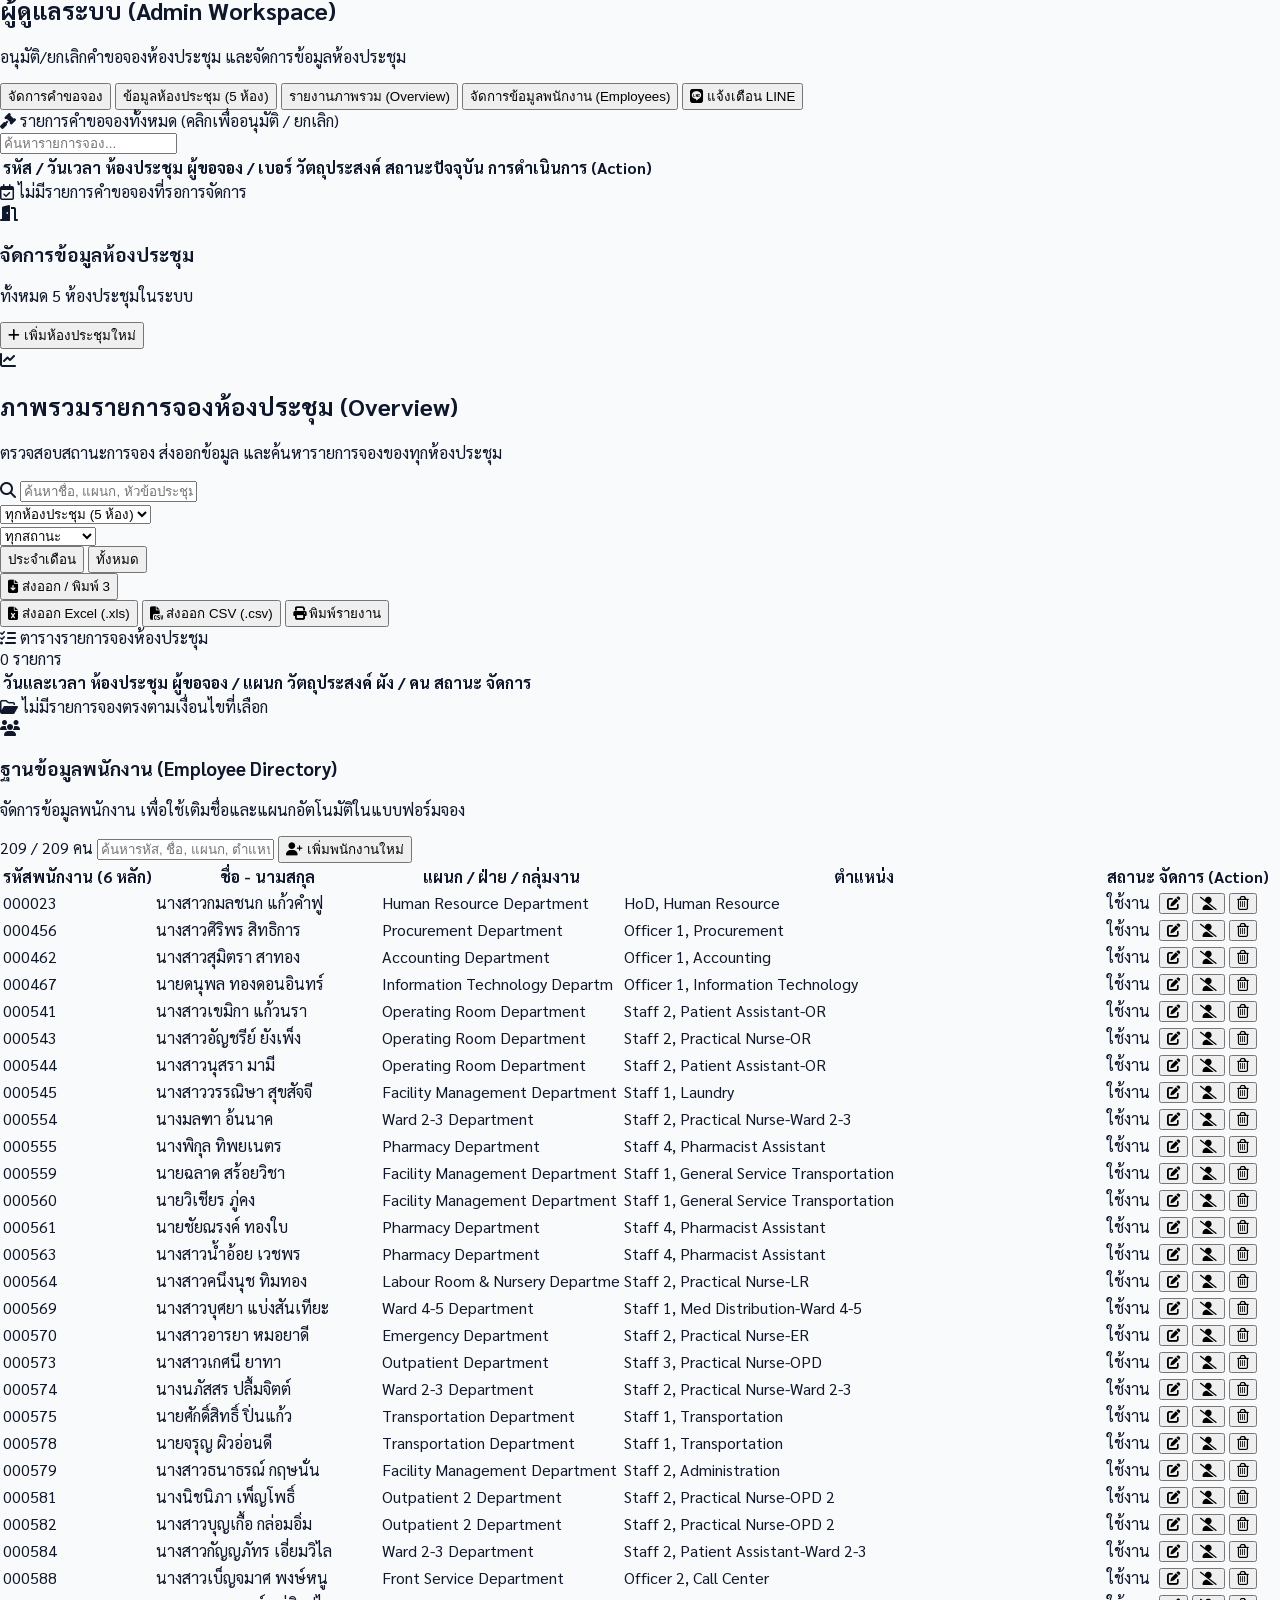
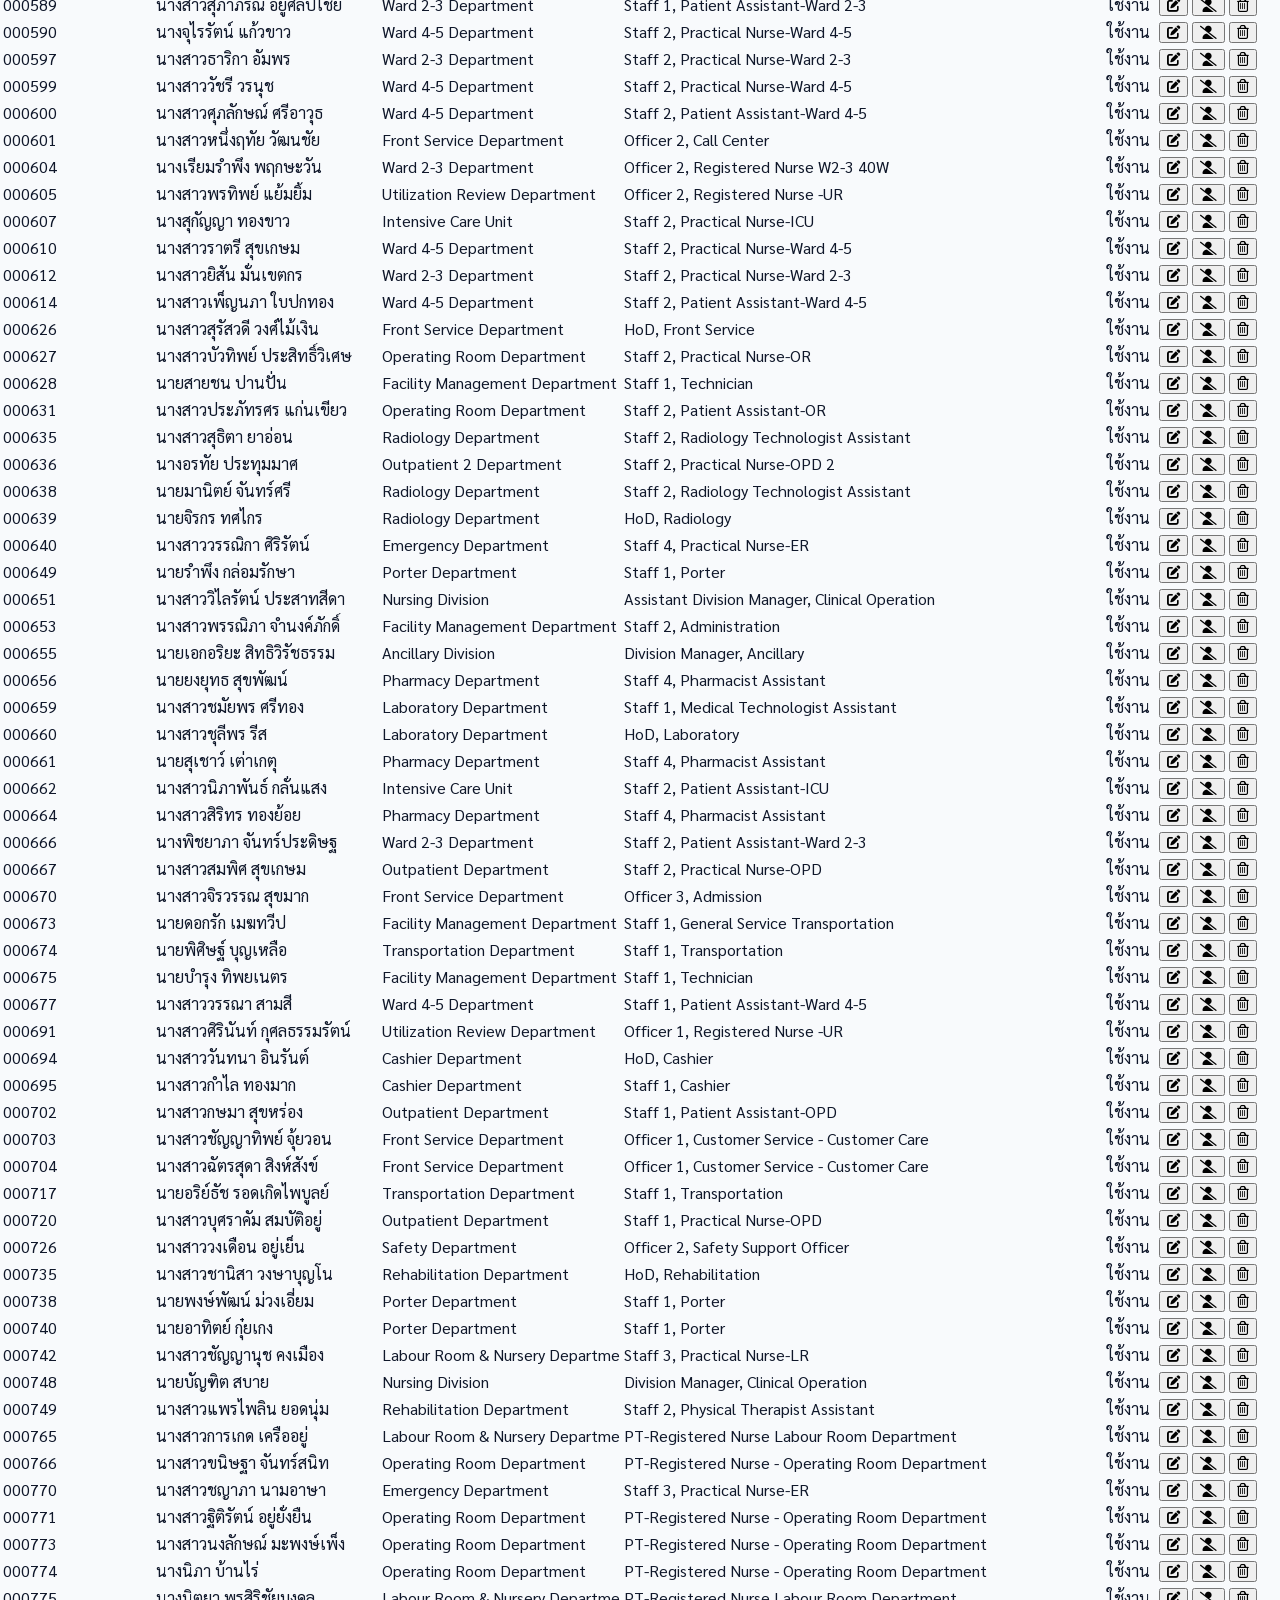
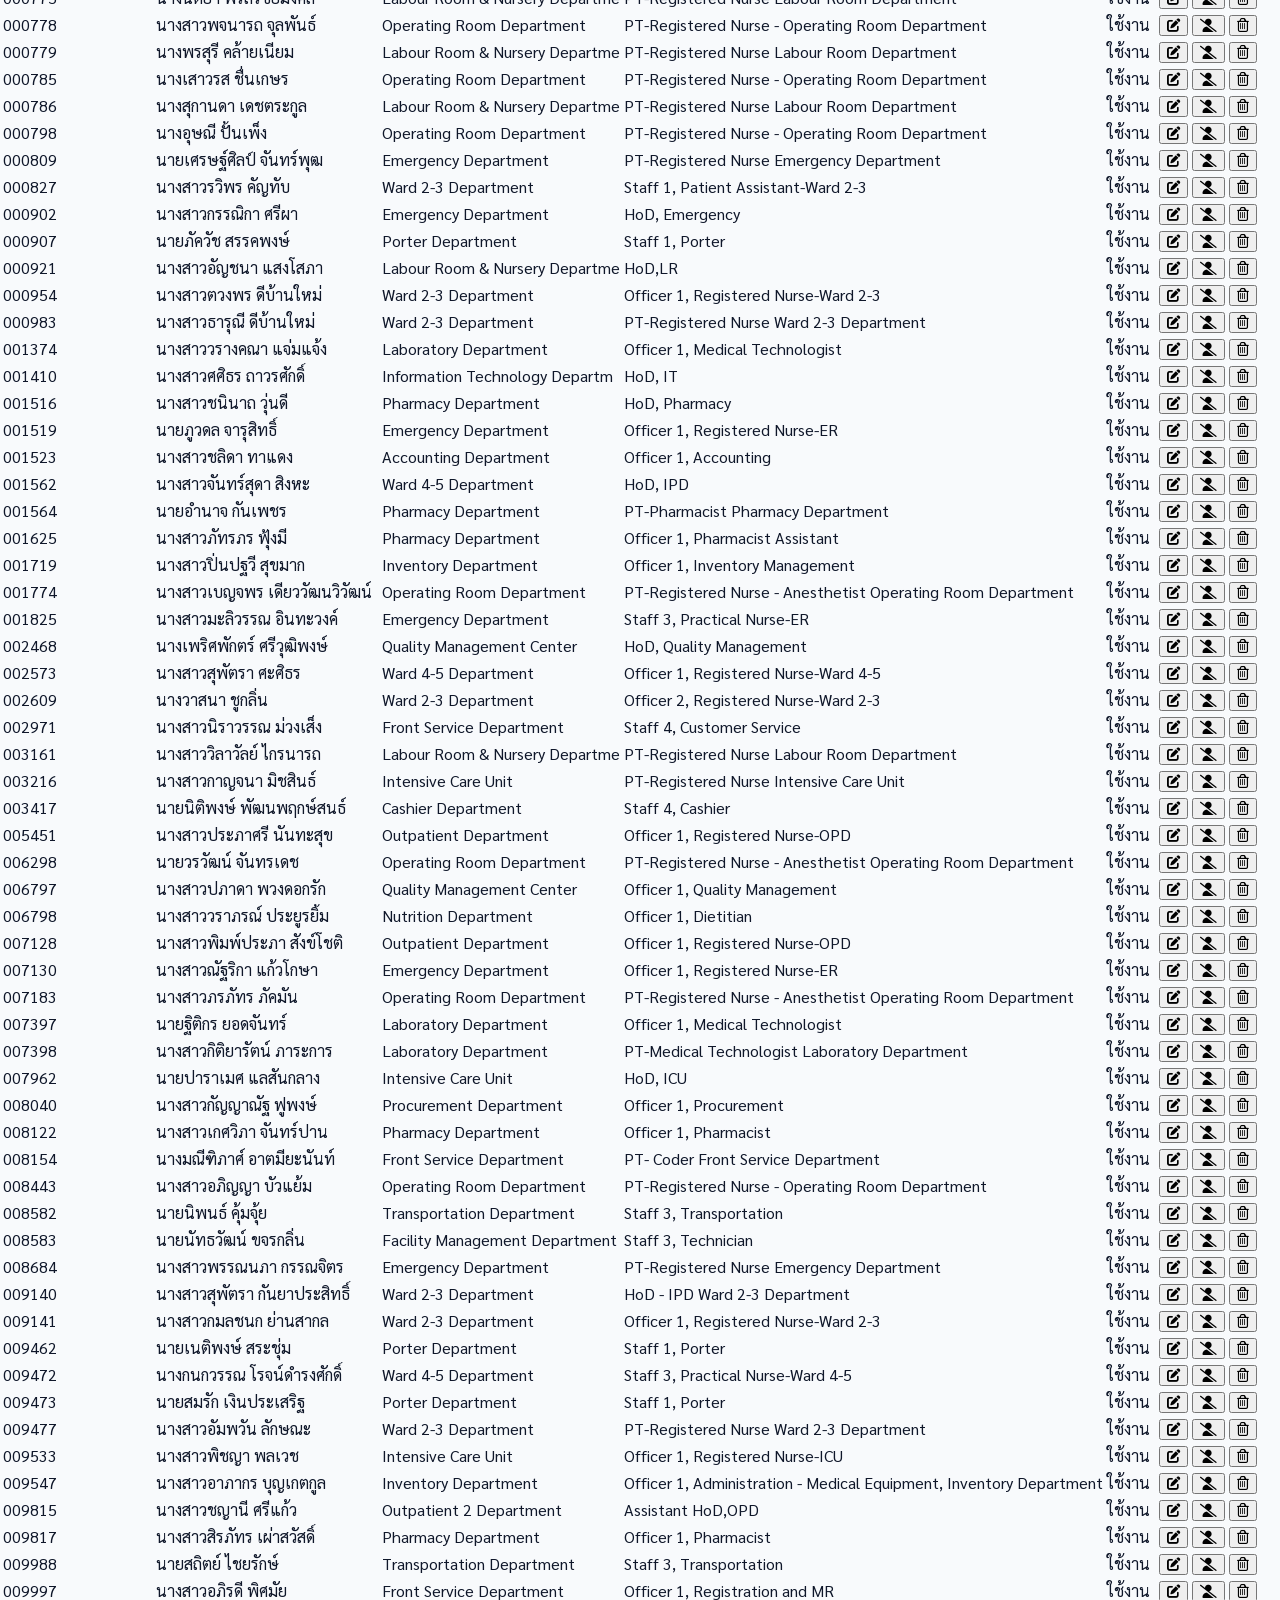
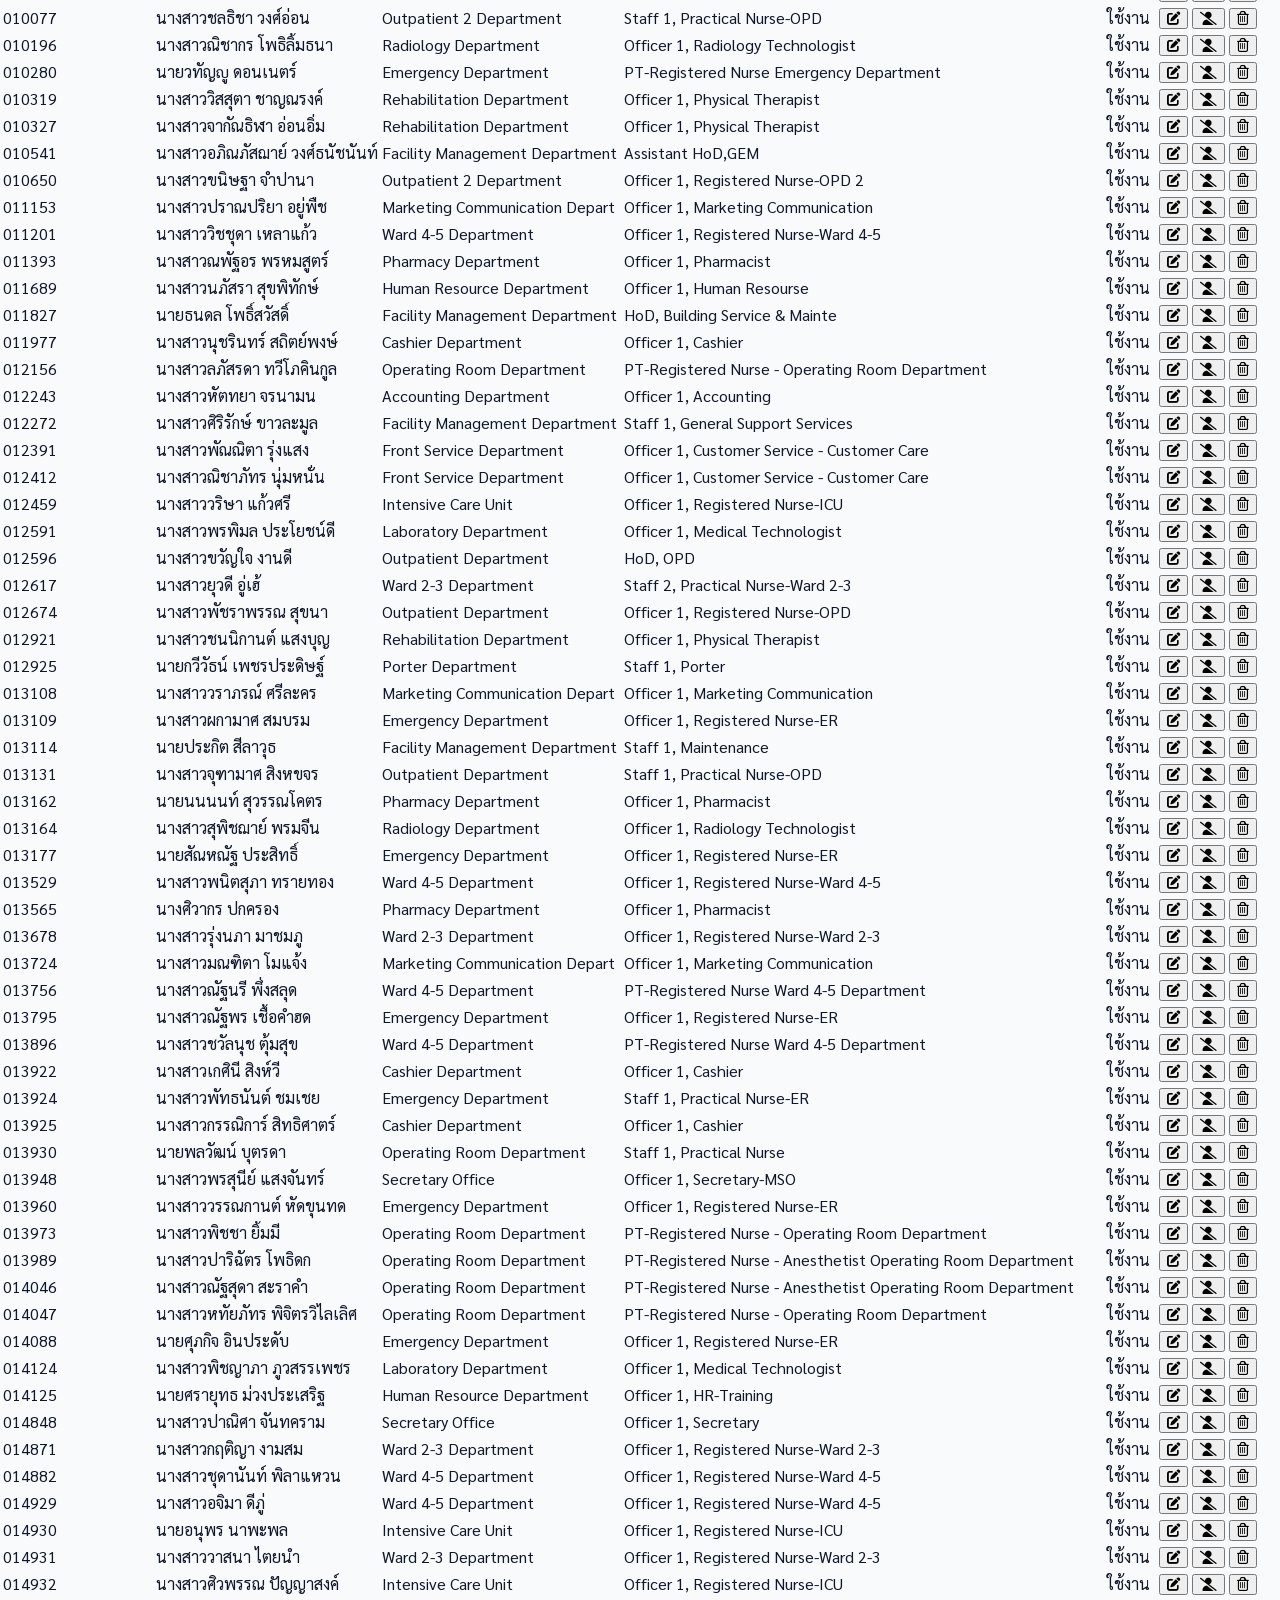
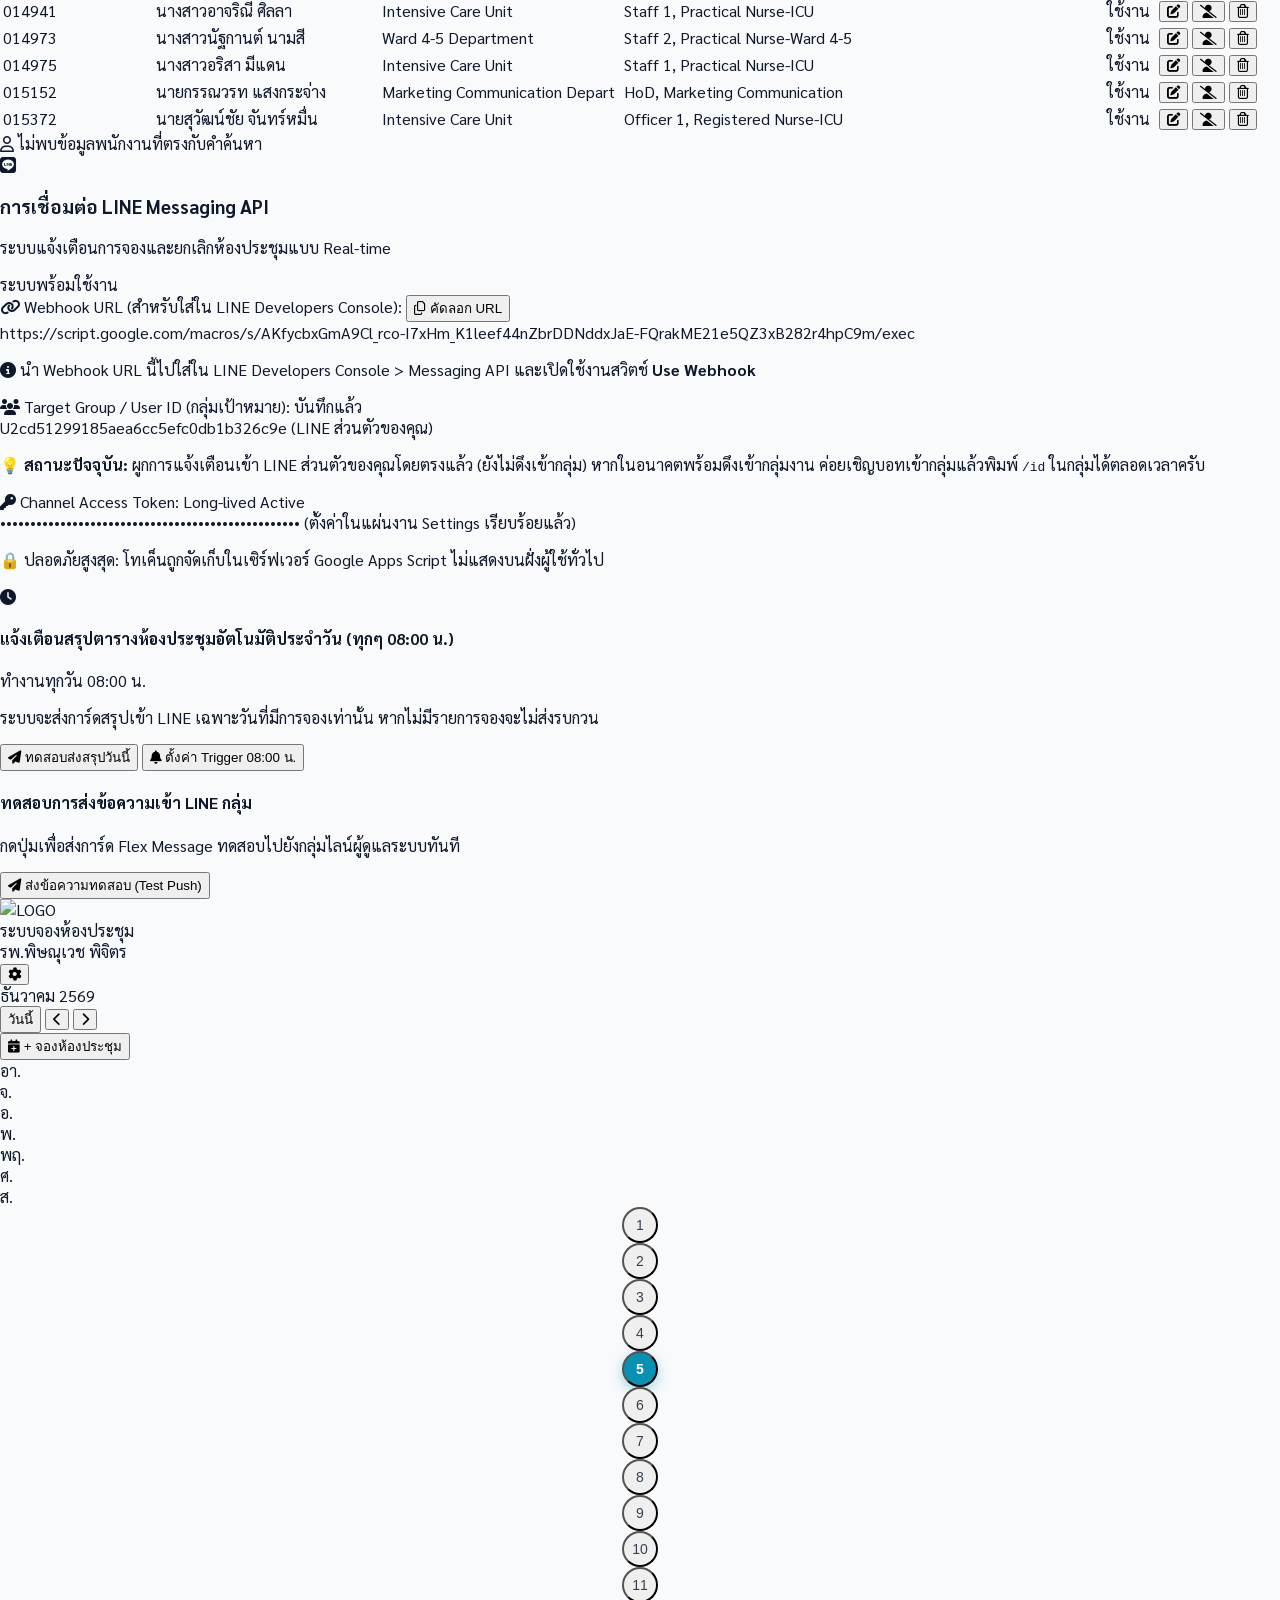
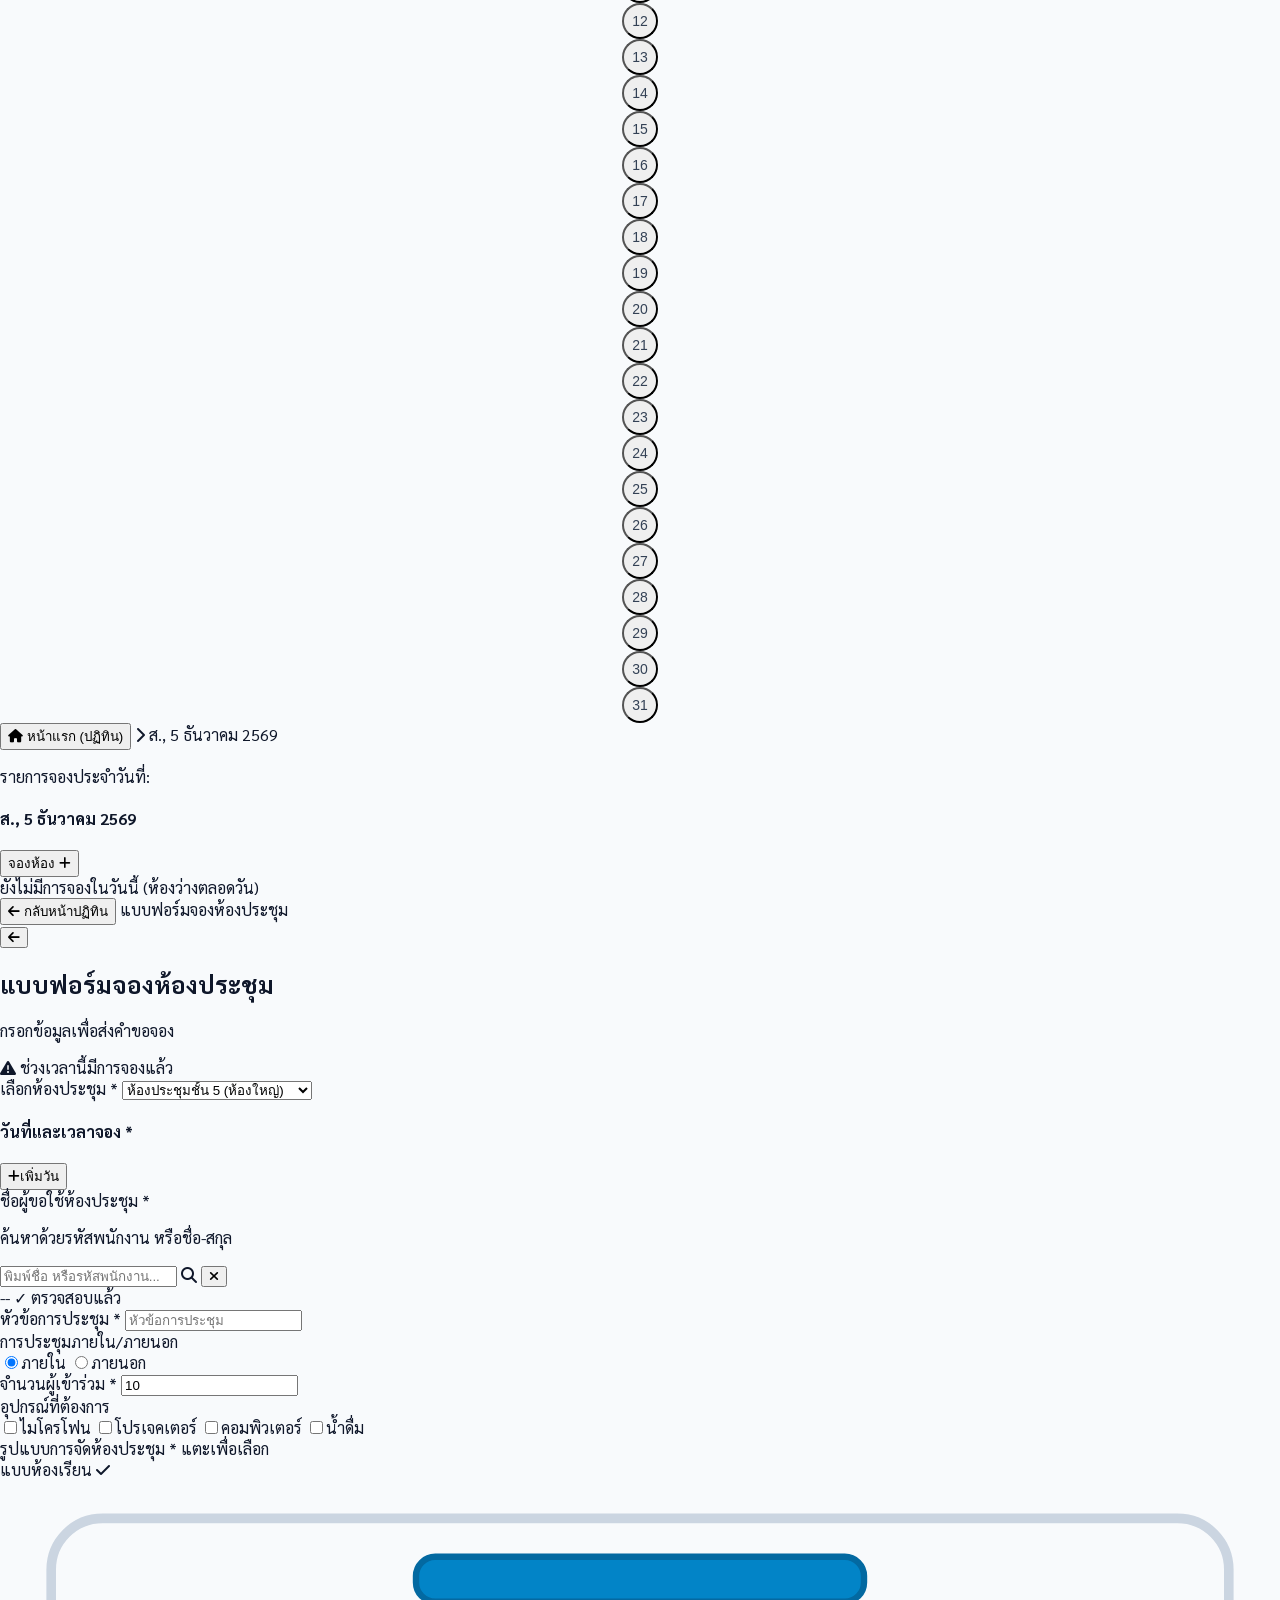
==== commit 134ba441: "fix: enable Supabase overview loader on GitHub Pages and add 5s auto-sync" ====
--- a/gas/Index.html
+++ b/gas/Index.html
@@ -3039,6 +3039,11 @@
         loadRooms();
         loadEmployees();
         if (appEmployeesList.length === 0) { loadEmployees(); } else { renderAdminEmployeesTable(); }
+
+        // 🔄 Real-time Auto-Sync: ดึงข้อมูลการจองล่าสุดจาก Supabase อัตโนมัติทุก 5 วินาที
+        setInterval(() => {
+          loadOverviewData();
+        }, 5000);
       } catch (err) {
         console.error('Initialization error:', err);
         const loader = document.getElementById('loading');
@@ -3501,43 +3506,36 @@
     }
 
     function loadOverviewData() {
-      if (typeof google !== 'undefined' && google.script && google.script.run) {
-        google.script.run
-          .withSuccessHandler(res => {
-            if (res && res.success && res.bookings) {
-              const fetchedMap = new Map();
-              res.bookings.forEach(b => {
-                const key = `${b.roomName}_${b.bookingDate}_${b.startTime}`;
-                fetchedMap.set(key, b);
-              });
-              const localPending = (overviewBookings || []).filter(b => {
-                const key = `${b.roomName}_${b.bookingDate}_${b.startTime}`;
-                return !fetchedMap.has(key) && !(b.status === 'ยกเลิก' || b.status === 'ปฏิเสธ');
-              });
-              overviewBookings = [...localPending, ...res.bookings];
-              renderOverview();
-              renderCalendar();
-            }
-            initialOverviewLoaded = true;
-            checkInitialLoadingComplete();
-          })
-          .withFailureHandler(err => {
-            console.error('loadOverviewData failure:', err);
+      const runner = (typeof google !== 'undefined' && google.script && google.script.run) ? google.script.run : clientBridge;
+      runner
+        .withSuccessHandler(res => {
+          if (res && res.success && res.bookings) {
+            const fetchedMap = new Map();
+            res.bookings.forEach(b => {
+              const bDate = b.bookingDate || b.booking_date;
+              const key = `${b.roomName}_${bDate}_${b.startTime}`;
+              fetchedMap.set(key, b);
+            });
+            const localPending = (overviewBookings || []).filter(b => {
+              const bDate = b.bookingDate || b.booking_date;
+              const key = `${b.roomName}_${bDate}_${b.startTime}`;
+              return !fetchedMap.has(key) && !(b.status === 'ยกเลิก' || b.status === 'ปฏิเสธ');
+            });
+            overviewBookings = [...localPending, ...res.bookings];
             renderOverview();
             renderCalendar();
-            initialOverviewLoaded = true;
-            checkInitialLoadingComplete();
-          })
-          .getOverviewData(overviewPeriod, calYear, calMonth);
-      } else {
-        // Fallback for standalone / GitHub Pages
-        setTimeout(() => {
+          }
+          initialOverviewLoaded = true;
+          checkInitialLoadingComplete();
+        })
+        .withFailureHandler(err => {
+          console.error('loadOverviewData failure:', err);
           renderOverview();
           renderCalendar();
           initialOverviewLoaded = true;
           checkInitialLoadingComplete();
-        }, 300);
-      }
+        })
+        .getOverviewData(overviewPeriod, calYear, calMonth);
     }
 
     let filteredOverviewBookings = [];
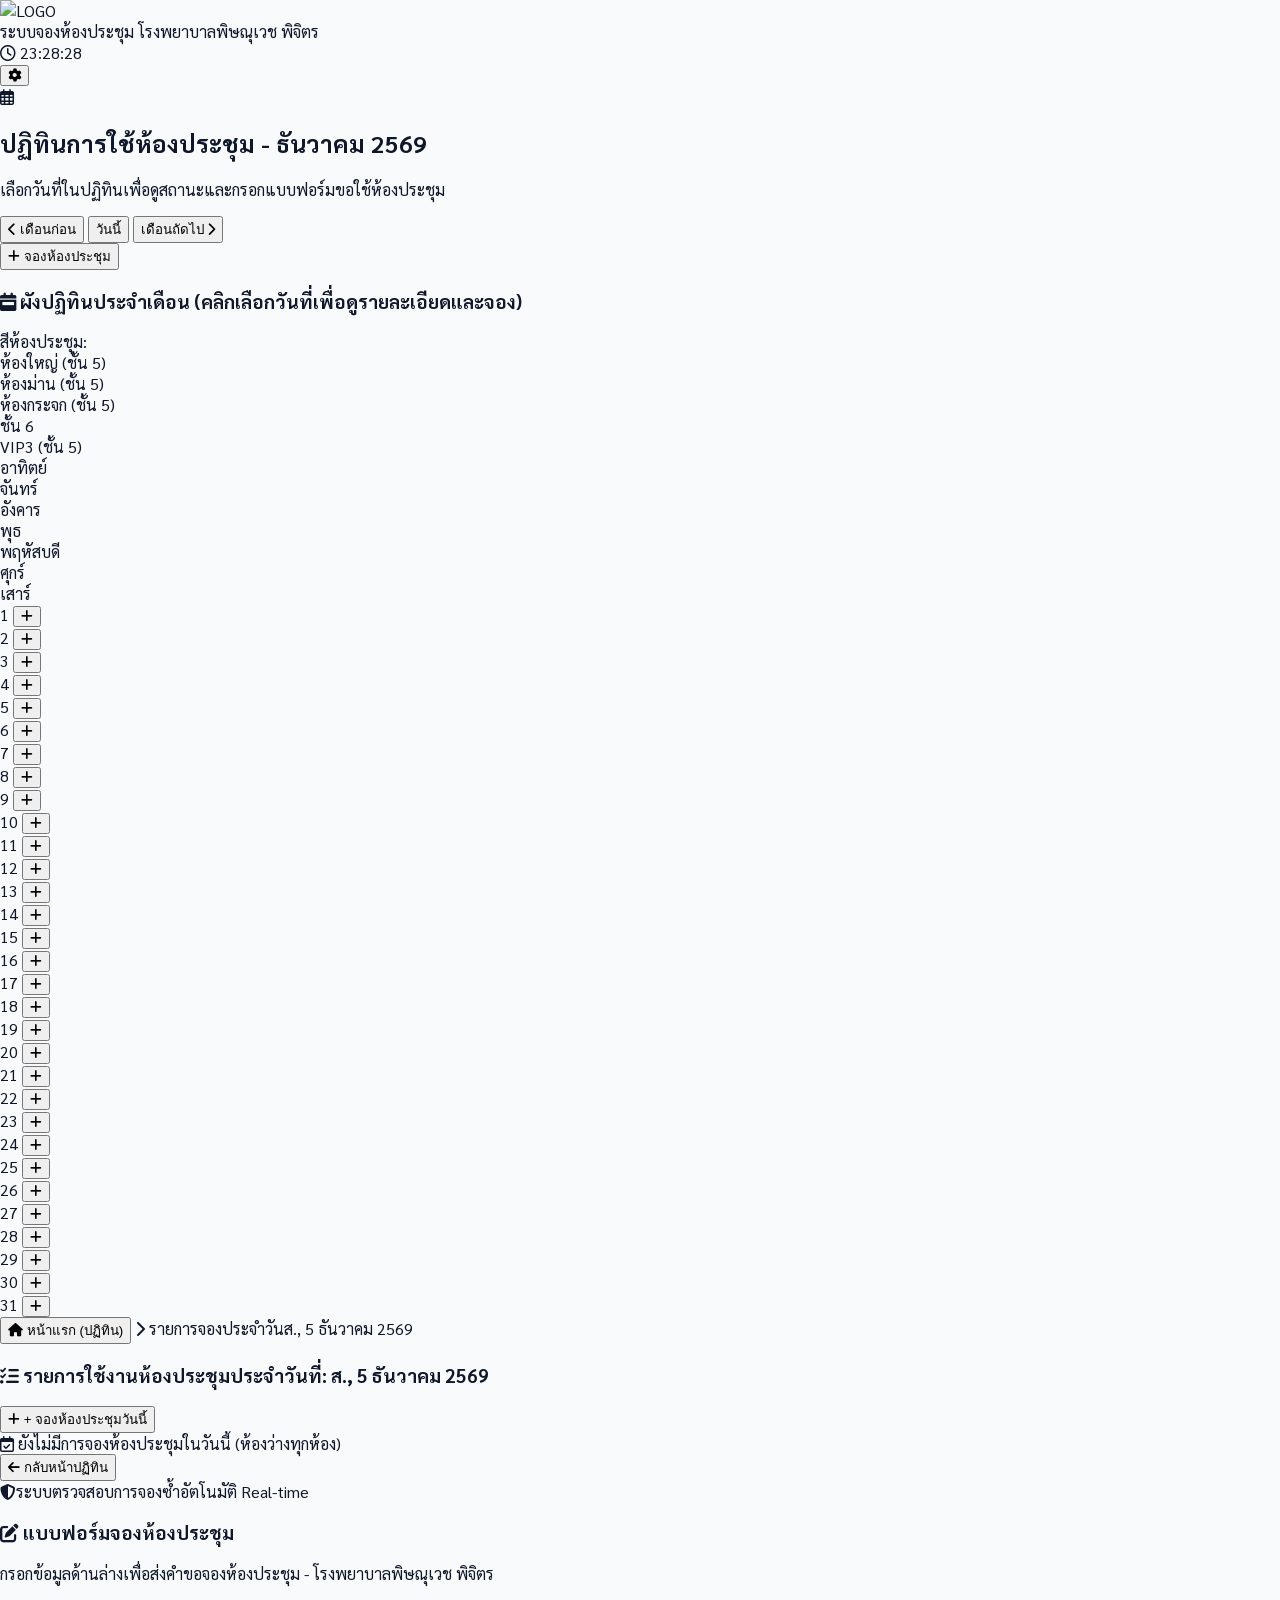
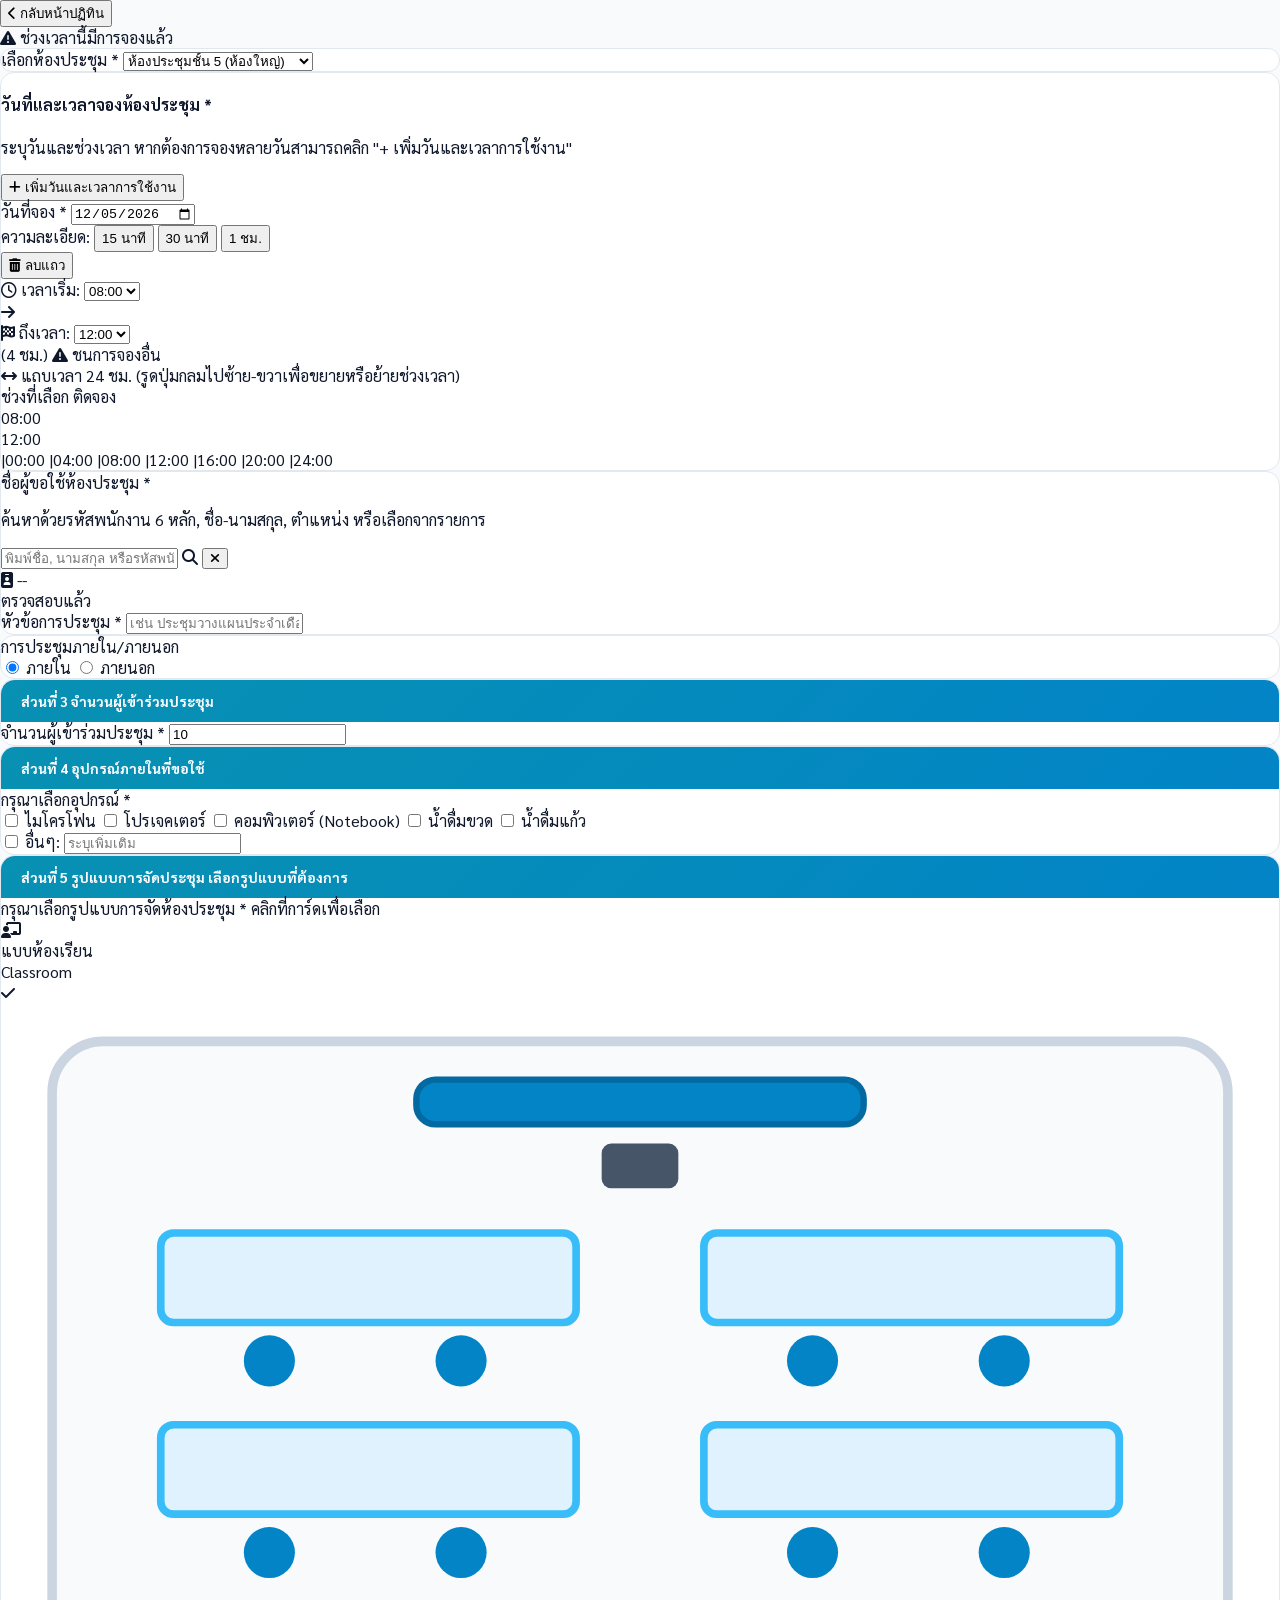
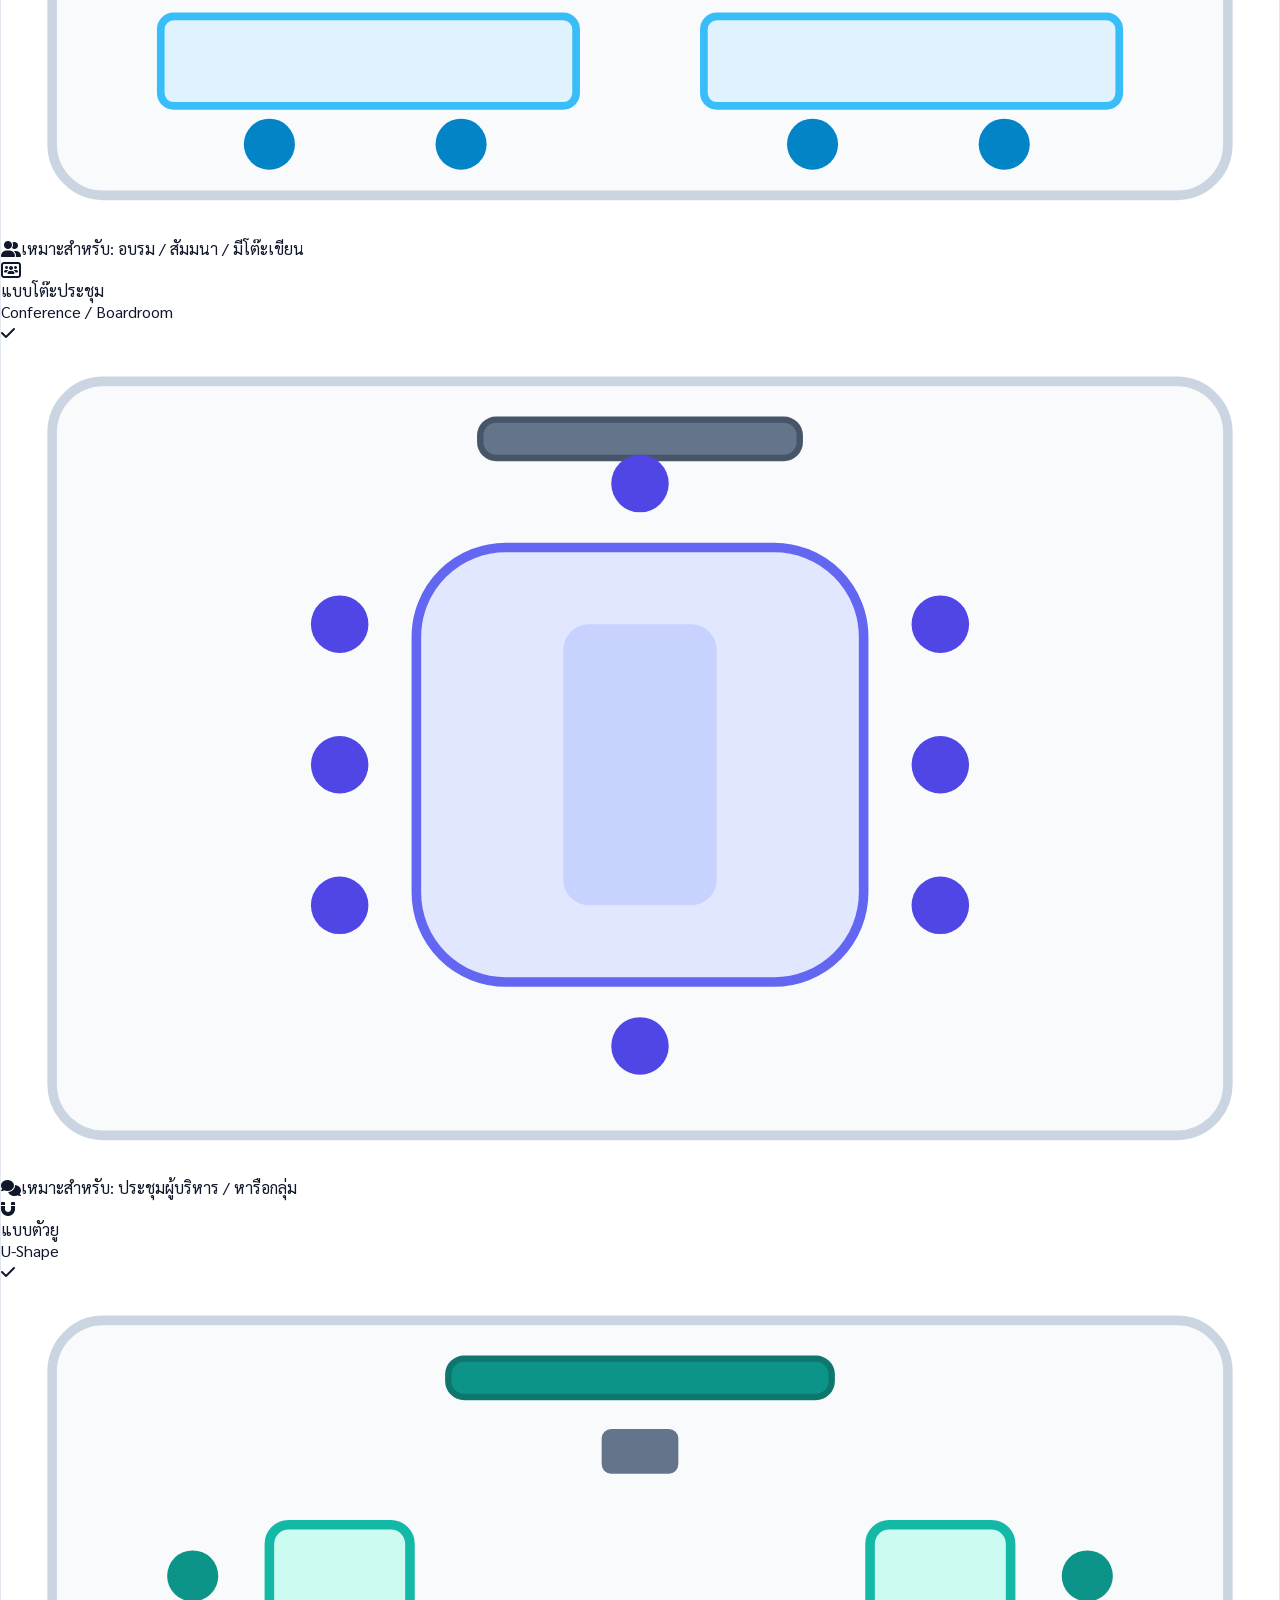
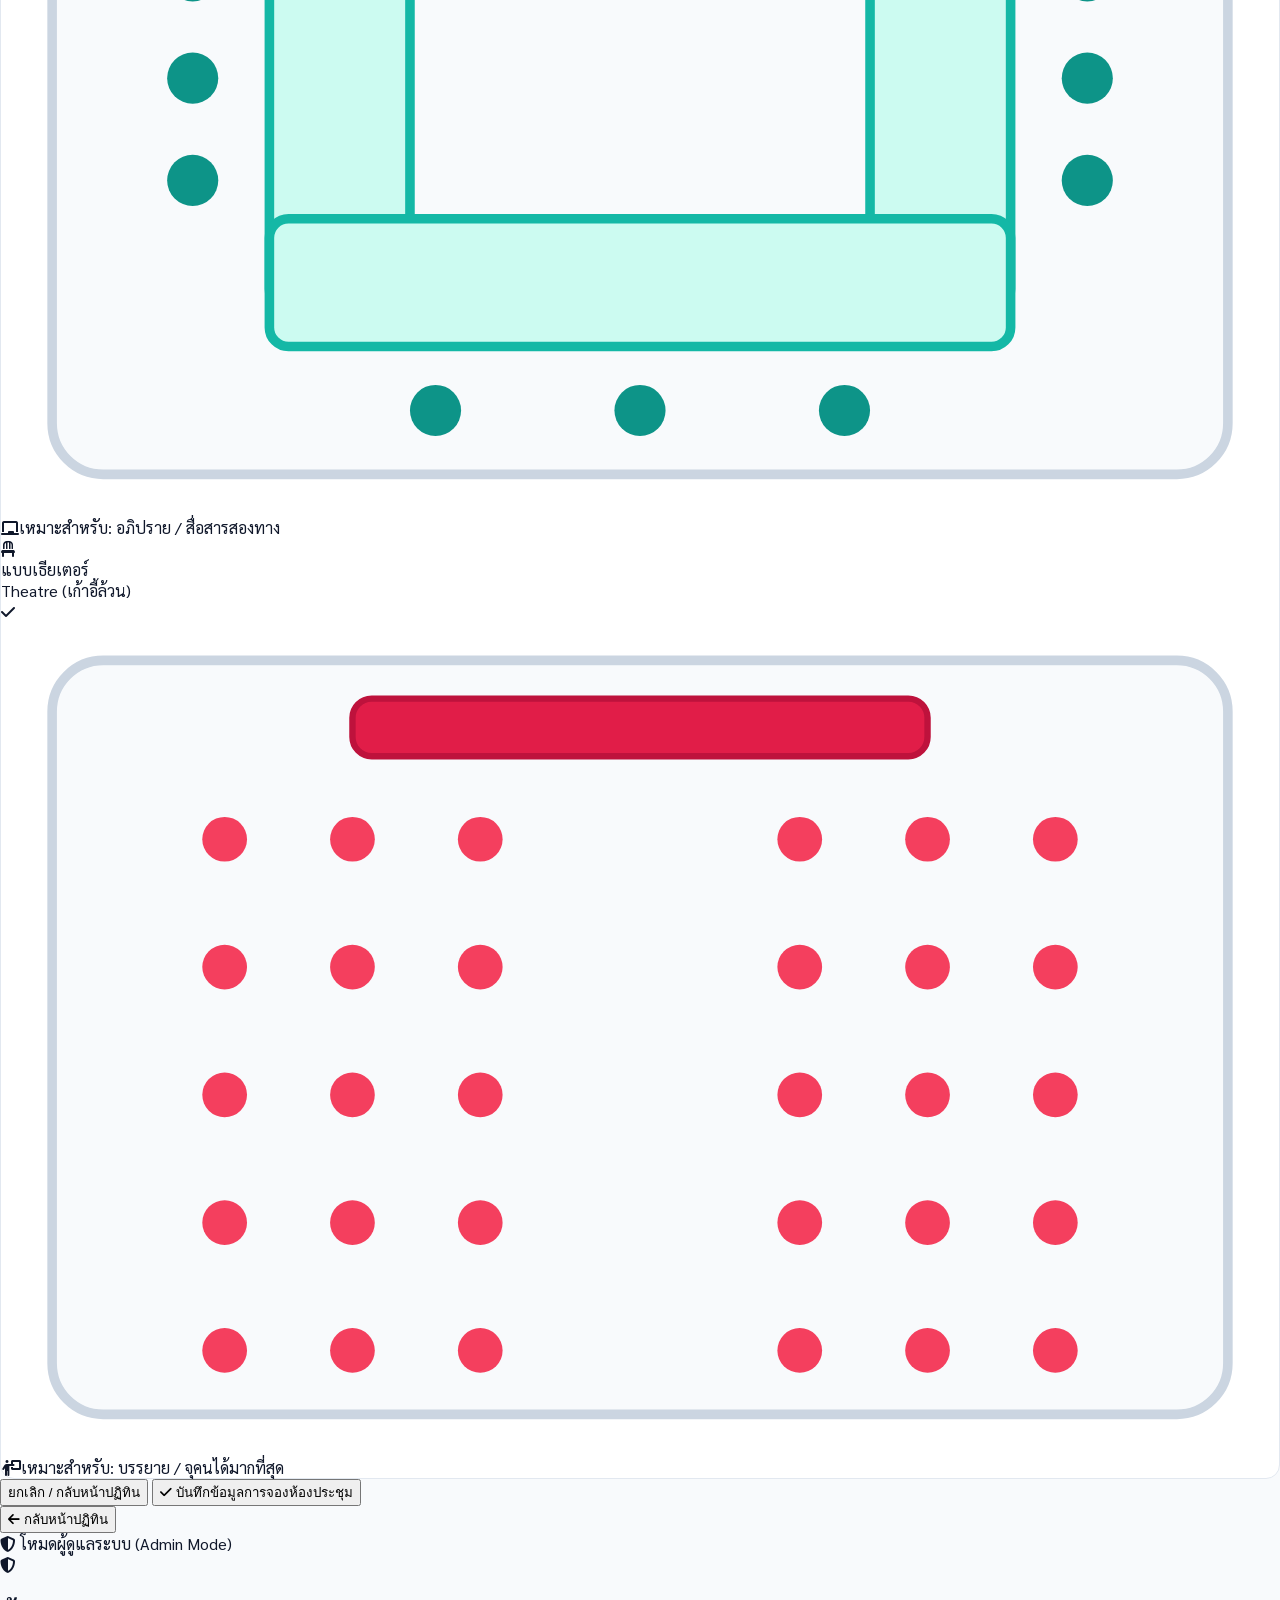
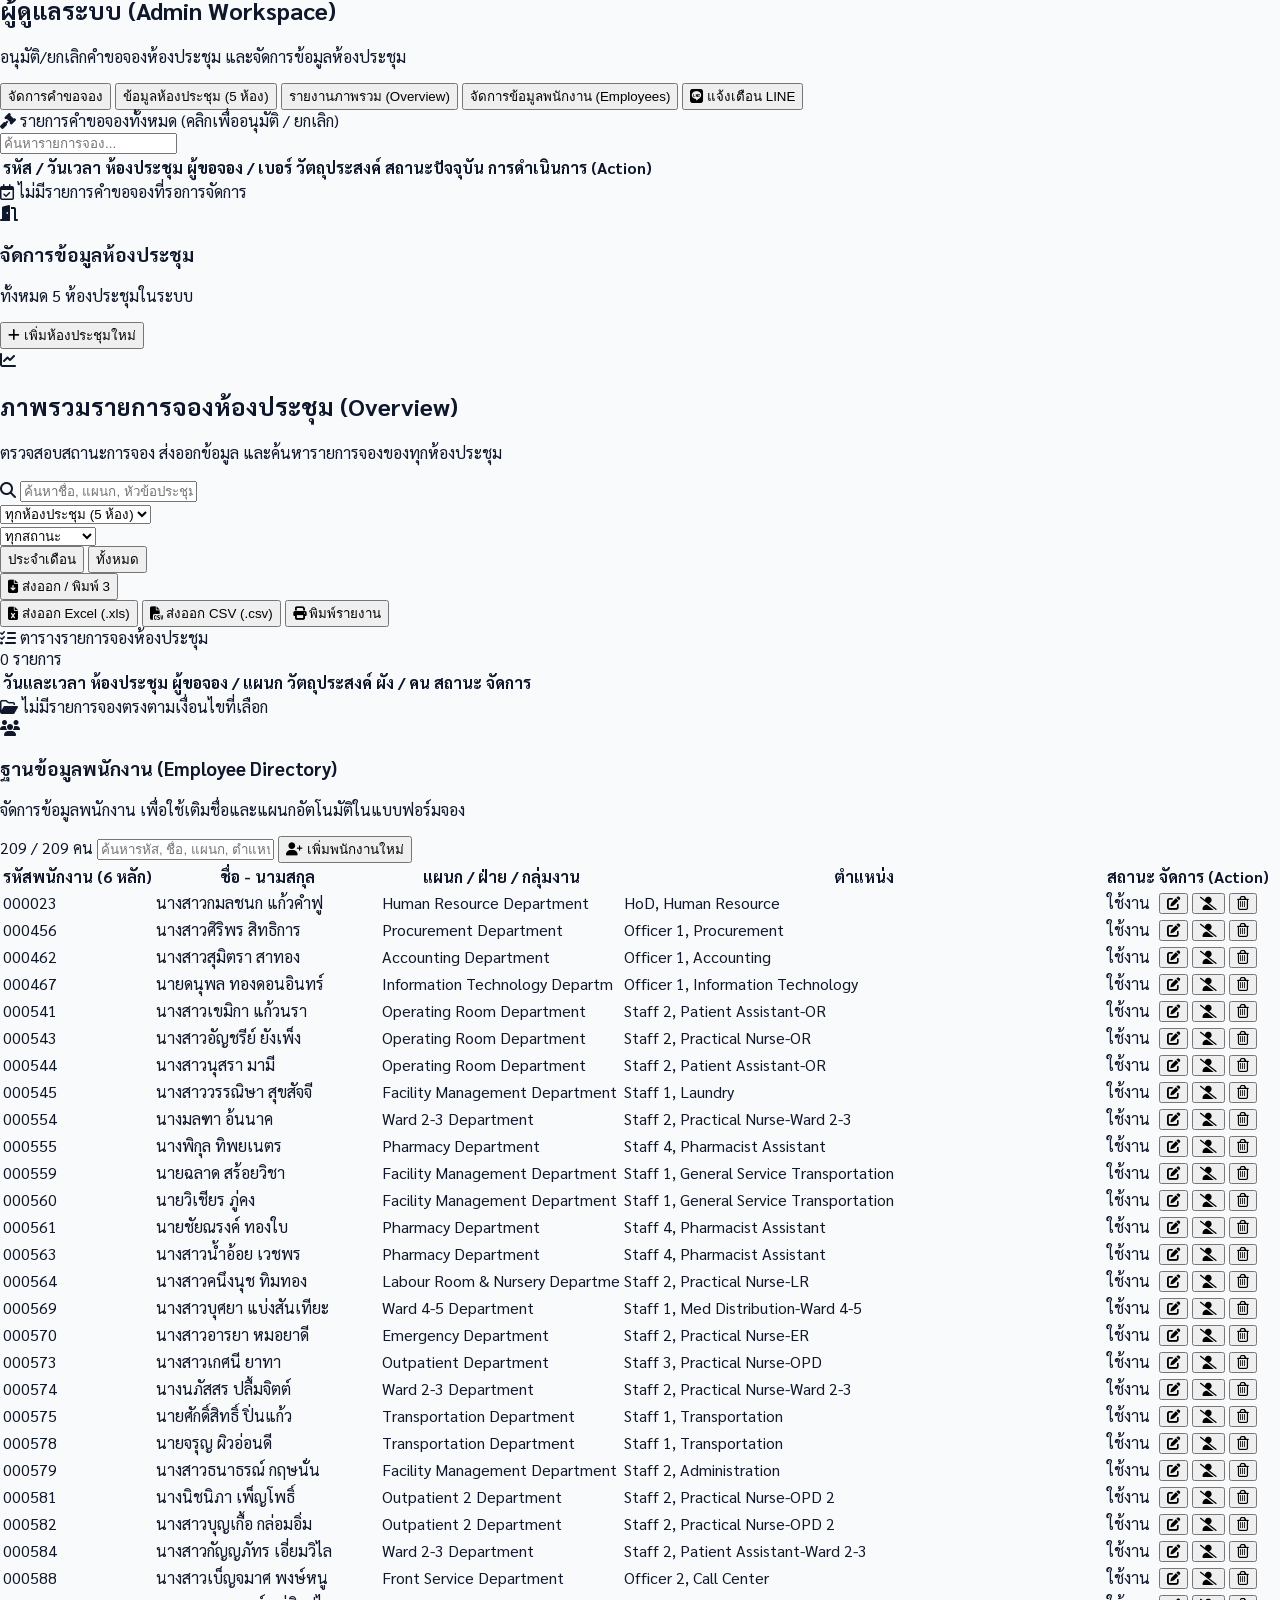
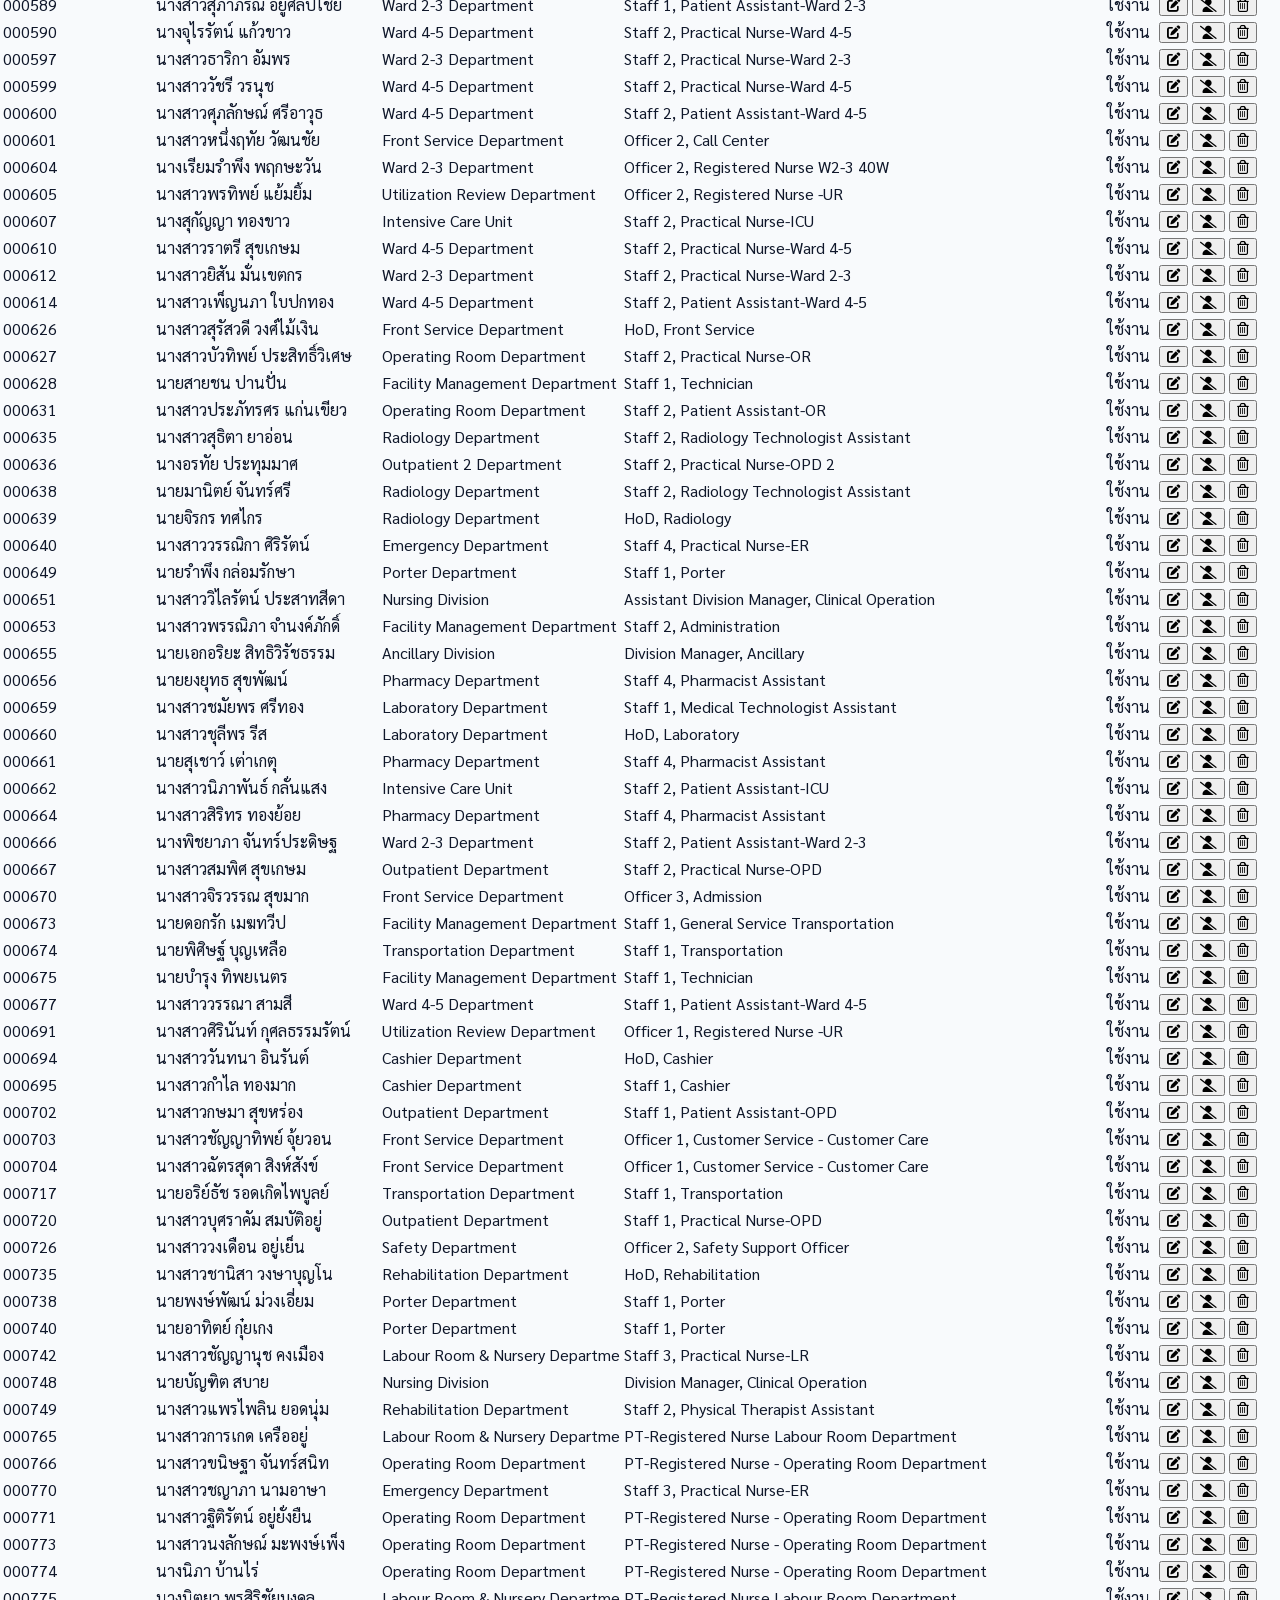
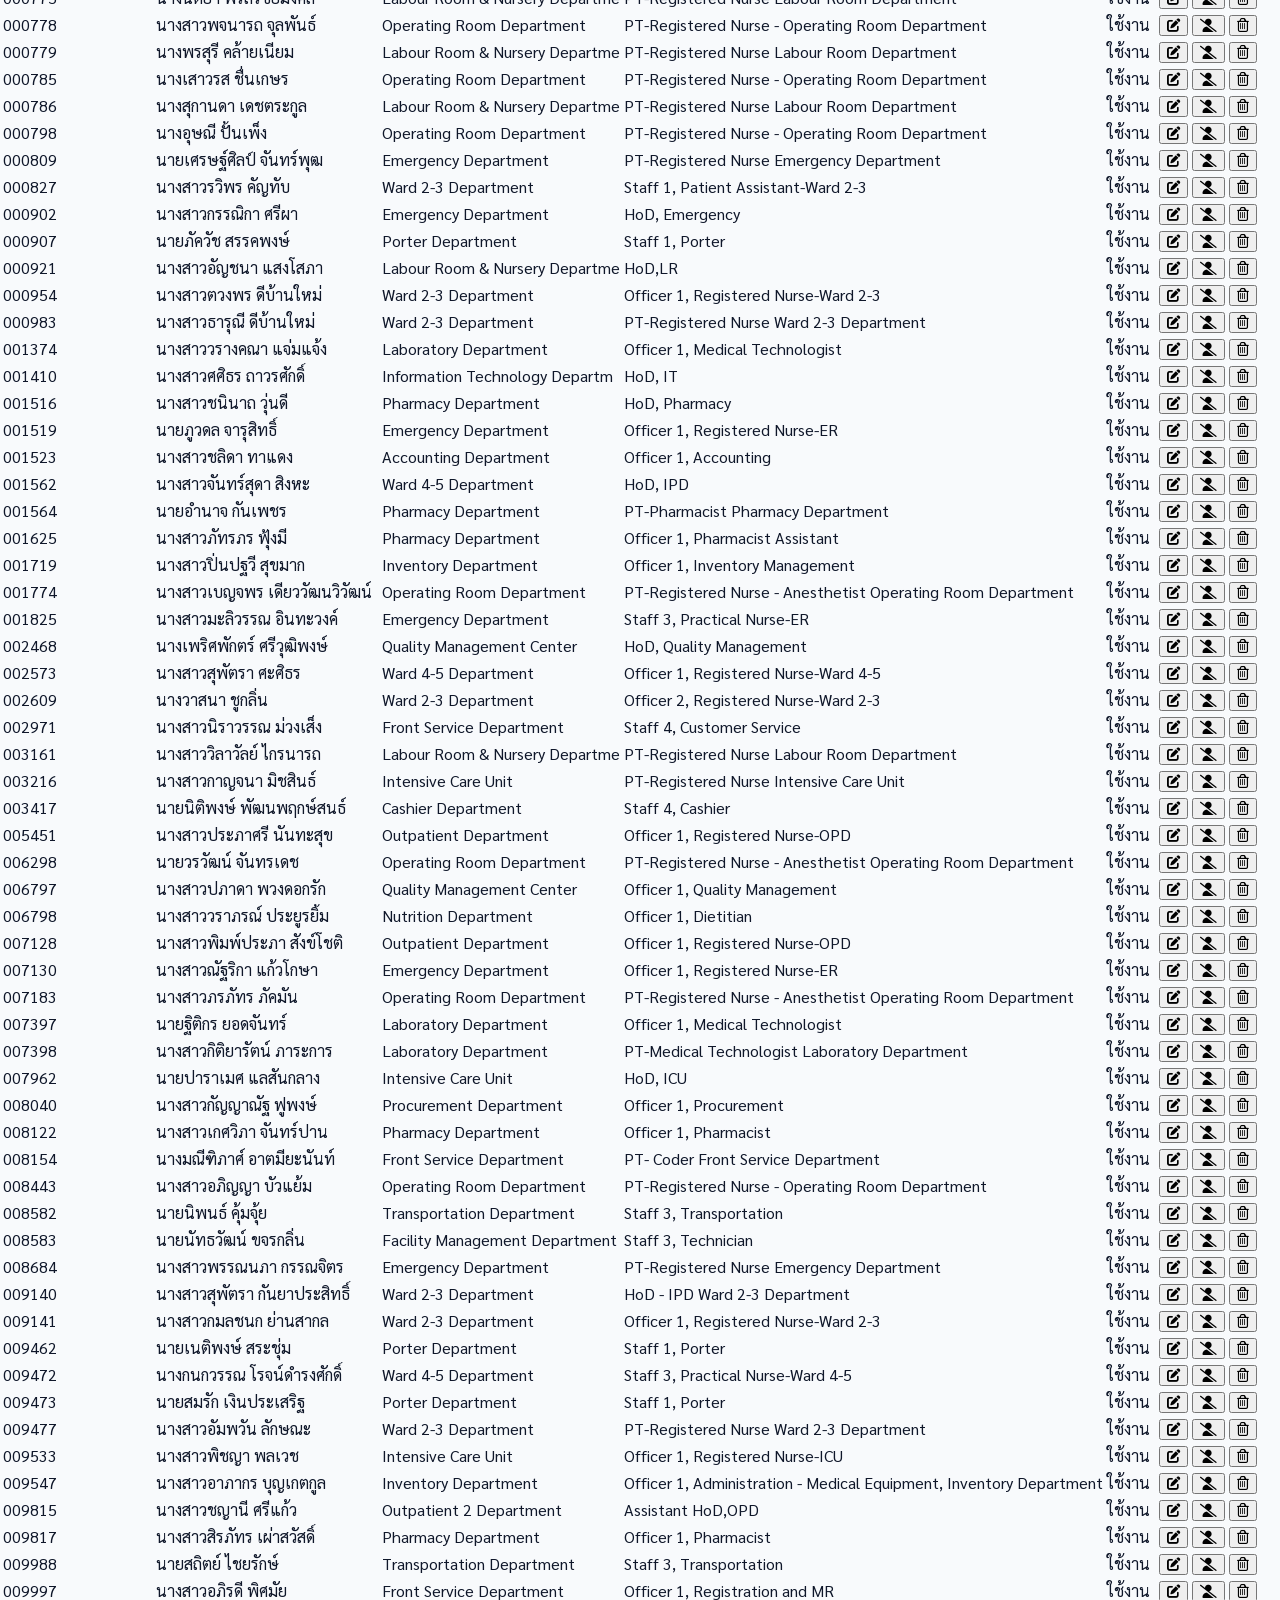
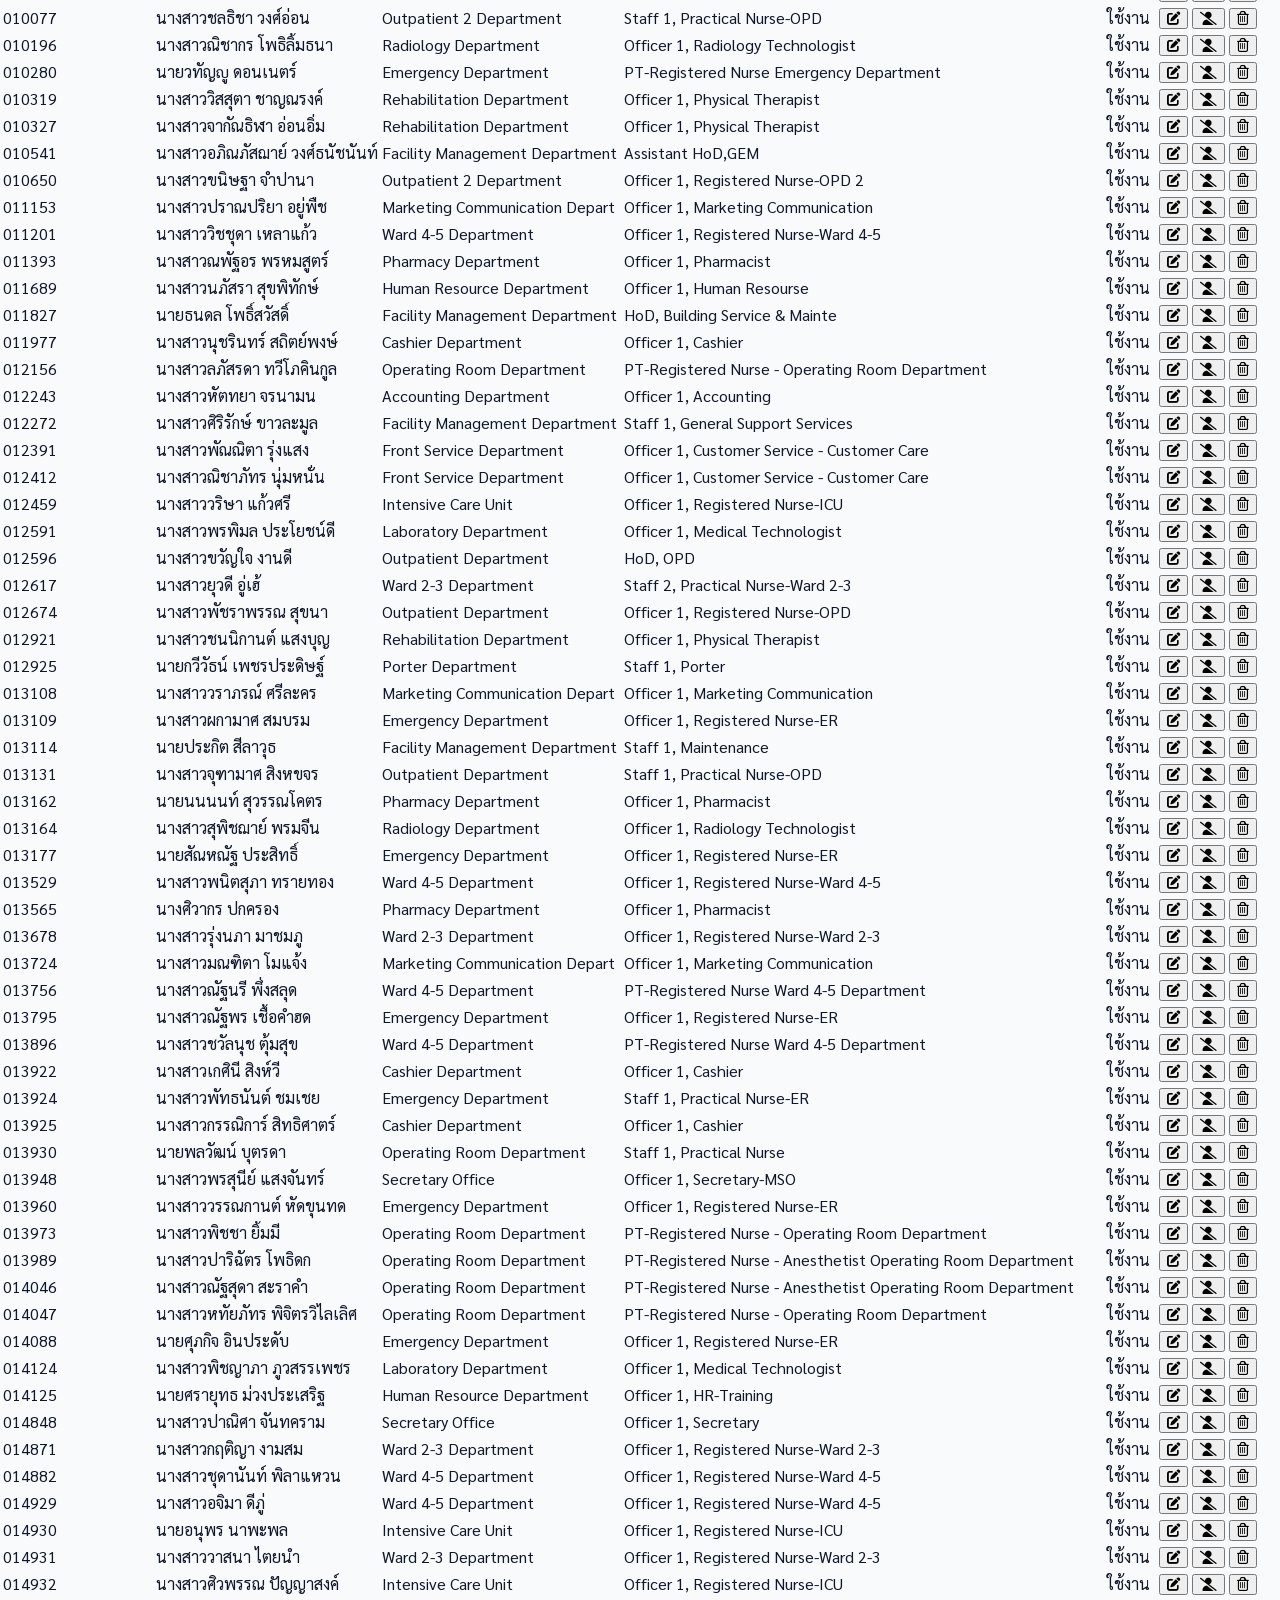
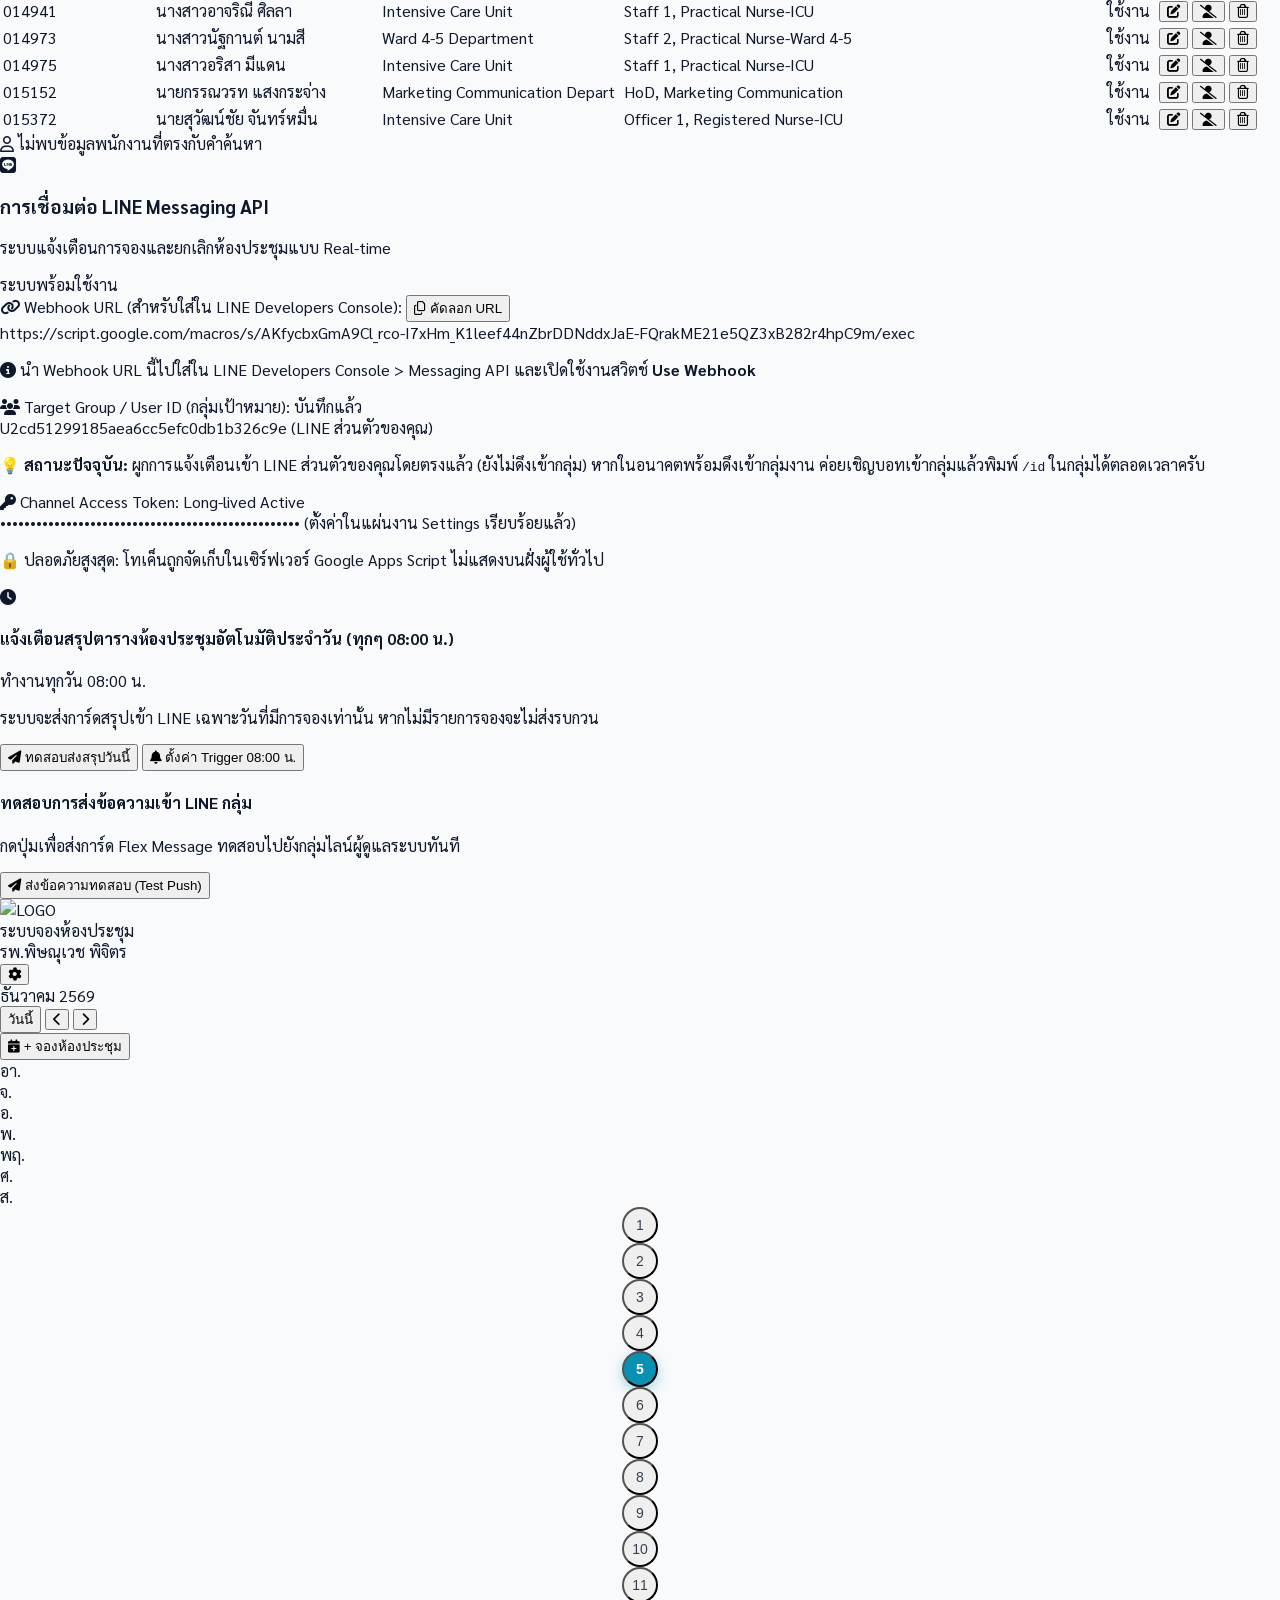
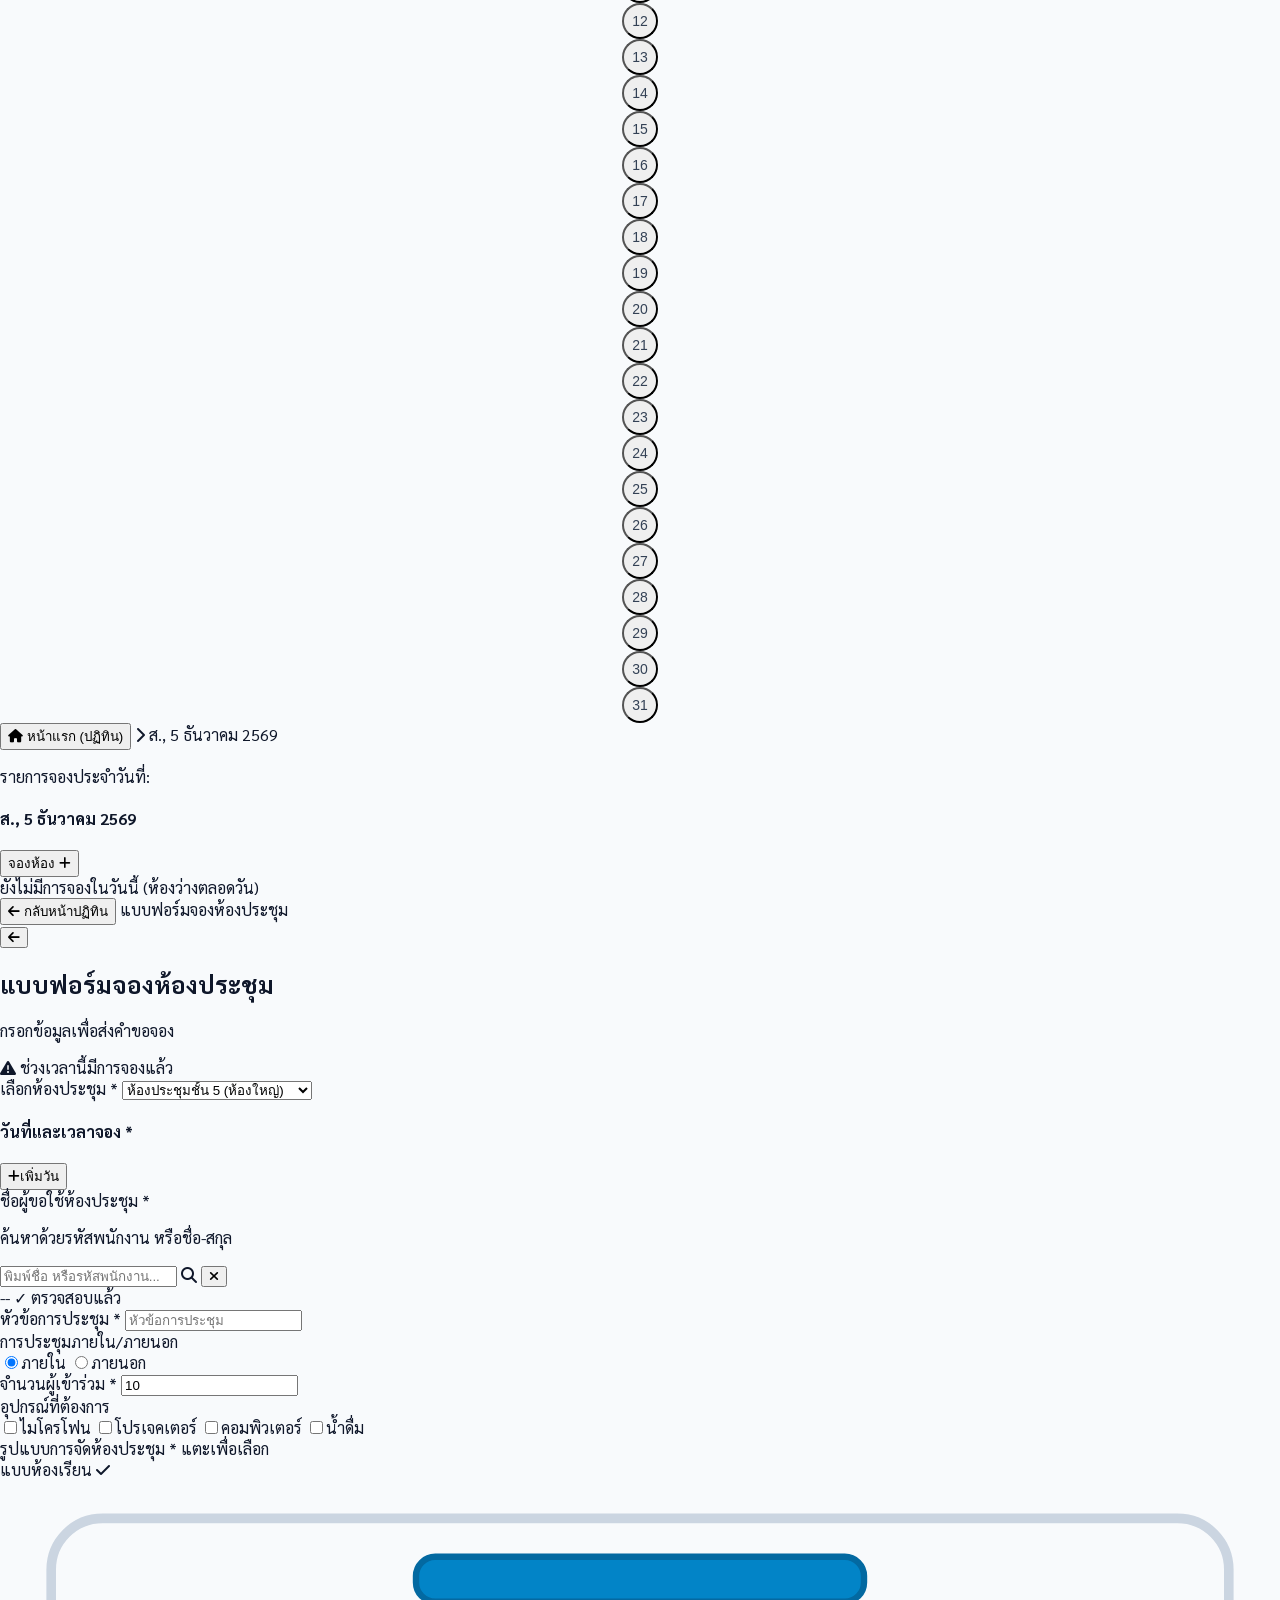
==== commit b38fd57d: "fix: comprehensive bugfixes for scrollbars, modals, room selects, and empId handling" ====
--- a/gas/Index.html
+++ b/gas/Index.html
@@ -923,7 +923,7 @@
               </div>
             </div>
 
-            <div class="overflow-x-auto max-h-[580px] overflow-y-auto custom-scrollbar">
+            <div class="overflow-x-auto">
               <table class="w-full text-left text-xs border-collapse">
                 <thead class="bg-slate-100/80 text-slate-600 font-bold border-b border-slate-200 text-[11px] uppercase tracking-wider sticky top-0 bg-slate-100 z-10">
                   <tr>
@@ -1465,7 +1465,7 @@
         <p class="text-xs text-slate-500 mt-1">กรุณากรอกรหัสผ่าน Admin เพื่อจัดการระบบ</p>
       </div>
       <div class="space-y-3">
-        <input type="password" id="adminPasscodeInput" maxlength="10" placeholder="รหัสผ่าน (ค่าเริ่มต้น 1234)" class="w-full text-center tracking-widest text-lg font-bold px-4 py-3 bg-slate-50 border border-slate-300 rounded-xl focus:ring-2 focus:ring-cyan-500 focus:bg-white focus:outline-none">
+        <input type="password" id="adminPasscodeInput" maxlength="10" placeholder="รหัสผ่าน (ค่าเริ่มต้น 1234)" onkeyup="if(event.key==='Enter') verifyAdminPasscode()" class="w-full text-center tracking-widest text-lg font-bold px-4 py-3 bg-slate-50 border border-slate-300 rounded-xl focus:ring-2 focus:ring-cyan-500 focus:bg-white focus:outline-none">
         <div id="passcodeError" class="hidden text-xs text-rose-600 font-bold">รหัสผ่านไม่ถูกต้อง กรุณาลองใหม่อีกครั้ง</div>
       </div>
       <div class="flex gap-2">
@@ -1924,13 +1924,13 @@
                     booking_date: item.bookingDate,
                     start_time: sTime.length === 5 ? sTime + ':00' : sTime,
                     end_time: eTime.length === 5 ? eTime + ':00' : eTime,
-                    emp_id: payload.empId || '000000',
-                    requester_name: payload.bookedBy || payload.purpose || '-',
-                    booked_by: payload.bookedBy || payload.purpose || '-',
+                    emp_id: String(payload.empId || payload.emp_id || '000000').trim().padStart(6, '0'),
+                    requester_name: payload.bookedBy || '-',
+                    booked_by: payload.bookedBy || '-',
                     department: payload.department || '-',
                     phone: payload.phone || '-',
-                    topic: payload.purpose || payload.bookedBy || '-',
-                    purpose: payload.purpose || payload.bookedBy || '-',
+                    topic: payload.purpose || '-',
+                    purpose: payload.purpose || '-',
                     meeting_type: payload.meetingType || 'ภายใน',
                     attendees_count: parseInt(payload.attendees) || 1,
                     attendees: parseInt(payload.attendees) || 1,
@@ -3757,7 +3757,7 @@
           <table border="1">
             <thead>
               <tr style="background-color:#0284c7;color:#ffffff;font-weight:bold;">
-                <th>รหัสการจอง</th><th>วันที่</th><th>เวลาเริ่มต้น</th><th>เวลาสิ้นสุด</th>
+                <th>รหัสการจอง</th><th>รหัสพนักงาน</th><th>วันที่</th><th>เวลาเริ่มต้น</th><th>เวลาสิ้นสุด</th>
                 <th>ห้องประชุม</th><th>ผู้ขอใช้ห้อง</th><th>แผนก/ฝ่าย</th><th>เบอร์โทรศัพท์</th>
                 <th>วัตถุประสงค์</th><th>ประเภทการประชุม</th><th>จำนวนผู้เข้าร่วม</th>
                 <th>รูปแบบผังห้อง</th><th>อุปกรณ์</th><th>สถานะ</th>
@@ -3768,7 +3768,7 @@
       bookingsToExport.forEach(b => {
         tableHtml += `
           <tr>
-            <td>${b.id || b.bookingId}</td><td>${b.bookingDate}</td><td>${b.startTime}</td><td>${b.endTime}</td>
+            <td>${b.id || b.bookingId}</td><td style="mso-number-format:'\@';">${String(b.empId || b.emp_id || '000000').padStart(6, '0')}</td><td>${b.bookingDate}</td><td>${b.startTime}</td><td>${b.endTime}</td>
             <td>${b.roomName}</td><td>${b.bookedBy}</td><td>${b.department}</td><td style="mso-number-format:'\\@';">${b.phone || '-'}</td>
             <td>${b.purpose}</td><td>${b.meetingType || 'ภายใน'}</td><td>${b.attendees}</td>
             <td>${b.seatingLayout || 'Classroom'}</td><td>${b.equipment || '-'}</td><td>${b.status}</td>
@@ -3797,12 +3797,13 @@
         return;
       }
 
-      const headers = ['Booking ID', 'Booking Date', 'Start Time', 'End Time', 'Room Name', 'Booked By', 'Department', 'Phone', 'Purpose', 'Meeting Type', 'Attendees', 'Seating Layout', 'Equipment', 'Status'];
+      const headers = ['Booking ID', 'Employee ID', 'Booking Date', 'Start Time', 'End Time', 'Room Name', 'Booked By', 'Department', 'Phone', 'Purpose', 'Meeting Type', 'Attendees', 'Seating Layout', 'Equipment', 'Status'];
       let csvContent = headers.join(',') + '\n';
 
       bookingsToExport.forEach(b => {
         const row = [
           `"${b.id || b.bookingId || ''}"`,
+          `"${String(b.empId || b.emp_id || '000000').padStart(6, '0')}"`,
           `"${b.bookingDate || ''}"`,
           `"${b.startTime || ''}"`,
           `"${b.endTime || ''}"`,
@@ -3874,7 +3875,6 @@
     function closeBookingSlipModal() {
       const modal = document.getElementById('bookingSlipModal');
       if (modal) modal.classList.add('hidden');
-      backToCalendar();
     }
 
     function printBookingSlip() {
@@ -3983,6 +3983,7 @@
       const input = document.getElementById('adminPasscodeInput');
       const val = input ? input.value.trim() : '';
       if (val === '1234' || val === adminPasscode) {
+        adminPasscode = val;
         isAdminAuthenticated = true;
         closePasscodeModal();
         if (appMode === 'desktop') {
@@ -4380,6 +4381,7 @@
           closeAddRoomModal();
           renderAdminRooms();
           renderCalendar();
+          updateRoomSelectOptions();
         })
         .withFailureHandler(err => showToast(err.toString(), 'error'))
         .adminAddRoom('1234', roomData);
@@ -4394,6 +4396,7 @@
           defaultRoomsList = defaultRoomsList.filter(r => r.id !== roomId);
           renderAdminRooms();
           renderCalendar();
+          updateRoomSelectOptions();
         })
         .withFailureHandler(err => showToast(err.toString(), 'error'))
         .adminDeleteRoom('1234', roomId);
@@ -4466,6 +4469,7 @@
             }));
             renderAdminRooms();
             renderCalendar();
+            updateRoomSelectOptions();
           }
         }
       } catch (err) {
@@ -5184,6 +5188,42 @@
       let matchedBooking = null;
       let timeErrorText = '';
 
+      // 1. ตรวจสอบเวลาชนกันเองภายในฟอร์มเดียวกัน
+      for (let i = 0; i < itemsToCheck.length; i++) {
+        const sMin_i = timeToMinutes(itemsToCheck[i].st);
+        const eMin_i = timeToMinutes(itemsToCheck[i].et);
+        for (let j = i + 1; j < itemsToCheck.length; j++) {
+          if (itemsToCheck[i].date === itemsToCheck[j].date) {
+            const sMin_j = timeToMinutes(itemsToCheck[j].st);
+            const eMin_j = timeToMinutes(itemsToCheck[j].et);
+            if (sMin_i < eMin_j && eMin_i > sMin_j) {
+              conflictingItem = itemsToCheck[j];
+              timeErrorText = `ช่วงเวลาแถวที่ ${i + 1} และแถวที่ ${j + 1} ชนกันเอง (${itemsToCheck[i].date}: ${itemsToCheck[i].st}-${itemsToCheck[i].et} กับ ${itemsToCheck[j].st}-${itemsToCheck[j].et})`;
+              break;
+            }
+          }
+        }
+        if (timeErrorText) break;
+      }
+
+      // 1. ตรวจสอบเวลาชนกันเองภายในฟอร์มเดียวกัน (Mobile)
+      for (let i = 0; i < itemsToCheck.length; i++) {
+        const sMin_i = timeToMinutes(itemsToCheck[i].st);
+        const eMin_i = timeToMinutes(itemsToCheck[i].et);
+        for (let j = i + 1; j < itemsToCheck.length; j++) {
+          if (itemsToCheck[i].date === itemsToCheck[j].date) {
+            const sMin_j = timeToMinutes(itemsToCheck[j].st);
+            const eMin_j = timeToMinutes(itemsToCheck[j].et);
+            if (sMin_i < eMin_j && eMin_i > sMin_j) {
+              conflictingItem = itemsToCheck[j];
+              timeErrorText = `ช่วงเวลาแถวที่ ${i + 1} และแถวที่ ${j + 1} ชนกันเอง (${itemsToCheck[i].date}: ${itemsToCheck[i].st}-${itemsToCheck[i].et} กับ ${itemsToCheck[j].st}-${itemsToCheck[j].et})`;
+              break;
+            }
+          }
+        }
+        if (timeErrorText) break;
+      }
+
       const allBookings = (appData.bookings || []).concat(overviewBookings || []);
 
       for (let i = 0; i < itemsToCheck.length; i++) {
@@ -5261,7 +5301,16 @@
       }
 
       const formEmpInput = document.getElementById('formEmpId');
-      const formEmpVal = formEmpInput && formEmpInput.value ? formEmpInput.value.trim().padStart(6, '0') : '000000';
+      let formEmpVal = formEmpInput && formEmpInput.value ? formEmpInput.value.trim().padStart(6, '0') : '';
+      if (!formEmpVal || formEmpVal === '000000') {
+        const typed = (document.getElementById('formBookedBy')?.value || '').trim();
+        const found = (appEmployeesList || []).find(e => e.emp_id === typed.padStart(6, '0') || e.full_name === typed || `${e.prefix || ''}${e.first_name} ${e.last_name}`.trim() === typed);
+        if (found) {
+          formEmpVal = found.emp_id;
+        } else {
+          formEmpVal = formEmpVal || '000000';
+        }
+      }
       const payload = {
         roomName: roomName,
         items: items,
@@ -5660,6 +5709,42 @@
       let matchedBooking = null;
       let timeErrorText = '';
 
+      // 1. ตรวจสอบเวลาชนกันเองภายในฟอร์มเดียวกัน
+      for (let i = 0; i < itemsToCheck.length; i++) {
+        const sMin_i = timeToMinutes(itemsToCheck[i].st);
+        const eMin_i = timeToMinutes(itemsToCheck[i].et);
+        for (let j = i + 1; j < itemsToCheck.length; j++) {
+          if (itemsToCheck[i].date === itemsToCheck[j].date) {
+            const sMin_j = timeToMinutes(itemsToCheck[j].st);
+            const eMin_j = timeToMinutes(itemsToCheck[j].et);
+            if (sMin_i < eMin_j && eMin_i > sMin_j) {
+              conflictingItem = itemsToCheck[j];
+              timeErrorText = `ช่วงเวลาแถวที่ ${i + 1} และแถวที่ ${j + 1} ชนกันเอง (${itemsToCheck[i].date}: ${itemsToCheck[i].st}-${itemsToCheck[i].et} กับ ${itemsToCheck[j].st}-${itemsToCheck[j].et})`;
+              break;
+            }
+          }
+        }
+        if (timeErrorText) break;
+      }
+
+      // 1. ตรวจสอบเวลาชนกันเองภายในฟอร์มเดียวกัน (Mobile)
+      for (let i = 0; i < itemsToCheck.length; i++) {
+        const sMin_i = timeToMinutes(itemsToCheck[i].st);
+        const eMin_i = timeToMinutes(itemsToCheck[i].et);
+        for (let j = i + 1; j < itemsToCheck.length; j++) {
+          if (itemsToCheck[i].date === itemsToCheck[j].date) {
+            const sMin_j = timeToMinutes(itemsToCheck[j].st);
+            const eMin_j = timeToMinutes(itemsToCheck[j].et);
+            if (sMin_i < eMin_j && eMin_i > sMin_j) {
+              conflictingItem = itemsToCheck[j];
+              timeErrorText = `ช่วงเวลาแถวที่ ${i + 1} และแถวที่ ${j + 1} ชนกันเอง (${itemsToCheck[i].date}: ${itemsToCheck[i].st}-${itemsToCheck[i].et} กับ ${itemsToCheck[j].st}-${itemsToCheck[j].et})`;
+              break;
+            }
+          }
+        }
+        if (timeErrorText) break;
+      }
+
       const allBookings = (appData.bookings || []).concat(overviewBookings || []);
 
       for (let i = 0; i < itemsToCheck.length; i++) {
@@ -5737,7 +5822,16 @@
       }
 
       const mbEmpInput = document.getElementById('mbFormEmpId');
-      const mbEmpVal = mbEmpInput && mbEmpInput.value ? mbEmpInput.value.trim().padStart(6, '0') : '000000';
+      let mbEmpVal = mbEmpInput && mbEmpInput.value ? mbEmpInput.value.trim().padStart(6, '0') : '';
+      if (!mbEmpVal || mbEmpVal === '000000') {
+        const typed = (document.getElementById('mbFormBookedBy')?.value || '').trim();
+        const found = (appEmployeesList || []).find(e => e.emp_id === typed.padStart(6, '0') || e.full_name === typed || `${e.prefix || ''}${e.first_name} ${e.last_name}`.trim() === typed);
+        if (found) {
+          mbEmpVal = found.emp_id;
+        } else {
+          mbEmpVal = mbEmpVal || '000000';
+        }
+      }
       const payload = {
         roomName: roomName,
         items: items,
